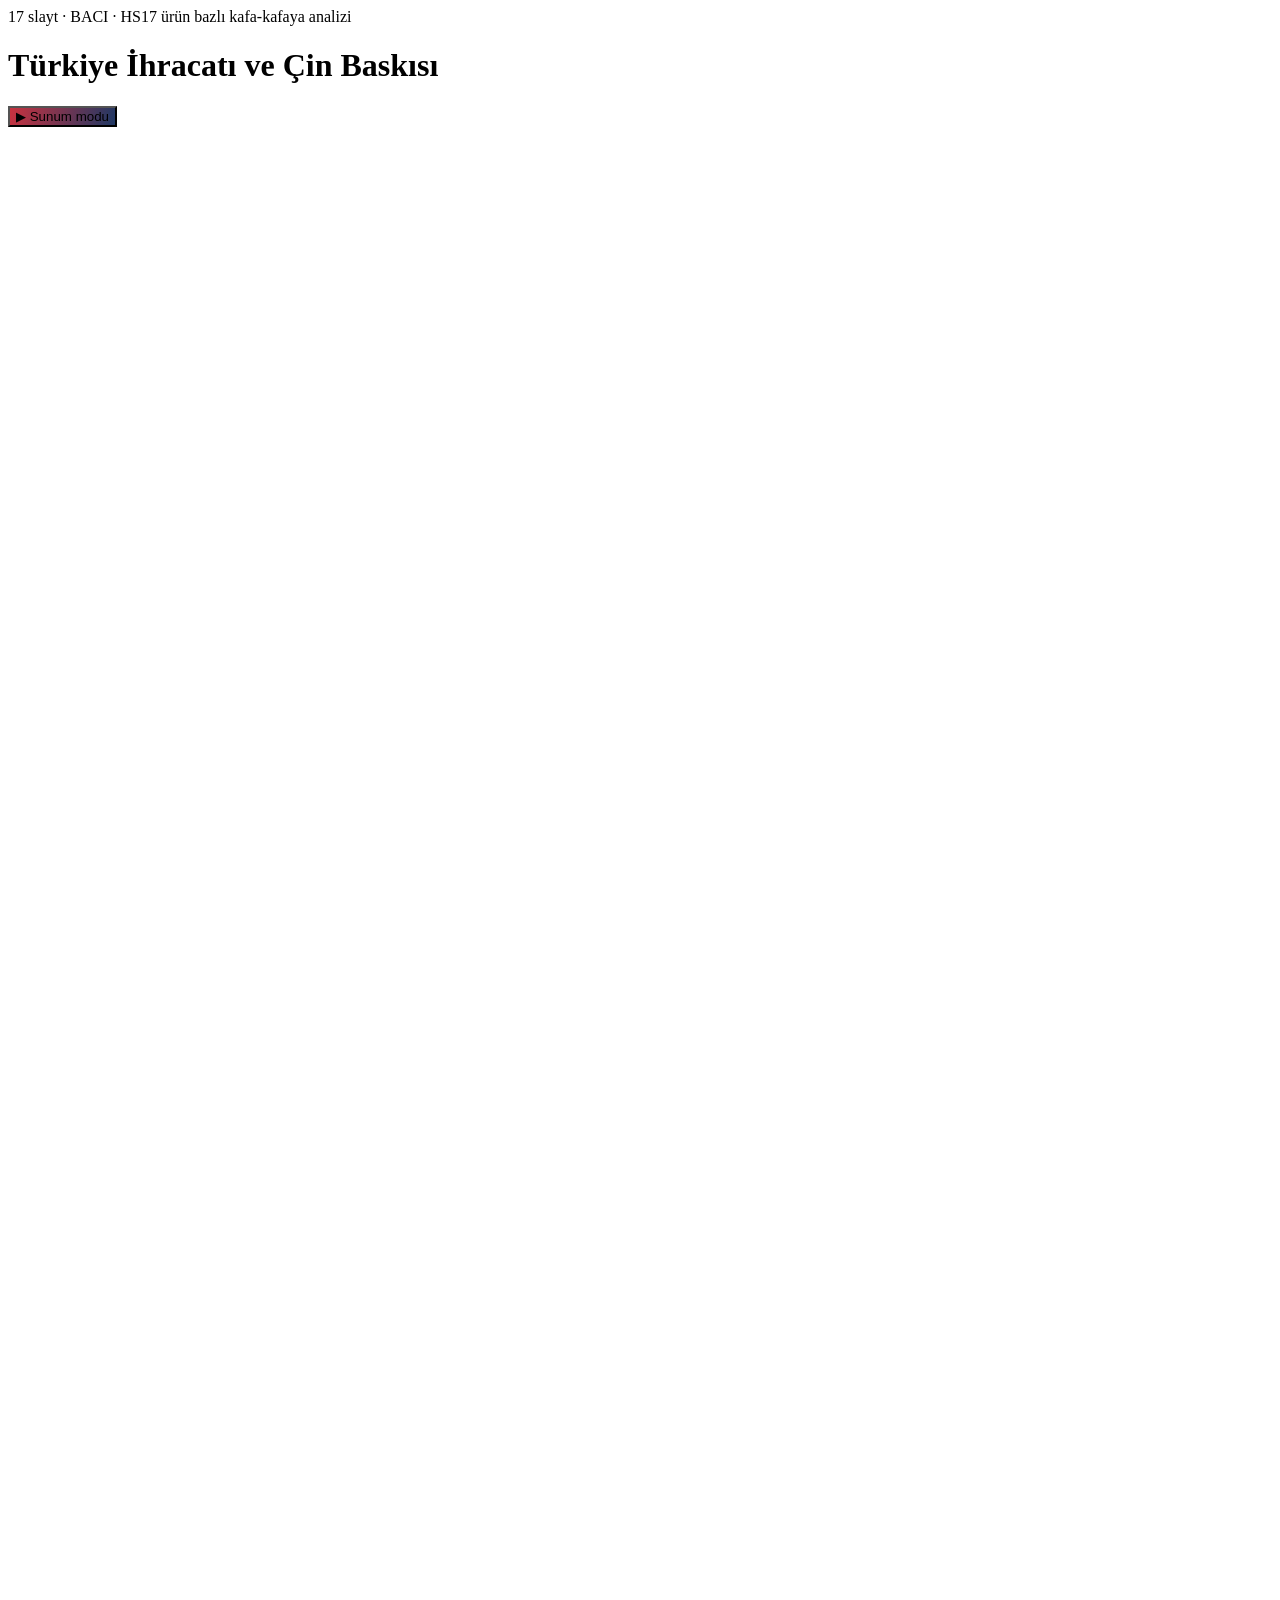
==== index.html @ 1b9f09a2 "Statik deck: Turkiye Ihracati ve Cin Baskisi (BACI analizi) — TEPAV" ====
<!DOCTYPE html><!--h461L3AYtMgCZAbFTbi8l--><html lang="tr" class="__variable_ecfd6d"><head><meta charSet="utf-8"/><meta name="viewport" content="width=device-width, initial-scale=1"/><link rel="stylesheet" href="/turkiye-ihracat-cin-deck/_next/static/css/af18c5ed44c2ca87.css" data-precedence="next"/><link rel="preload" as="script" fetchPriority="low" href="/turkiye-ihracat-cin-deck/_next/static/chunks/webpack-e873f8b7aa8ffba4.js"/><script src="/turkiye-ihracat-cin-deck/_next/static/chunks/4bd1b696-c023c6e3521b1417.js" async=""></script><script src="/turkiye-ihracat-cin-deck/_next/static/chunks/255-24a7782610a1d71a.js" async=""></script><script src="/turkiye-ihracat-cin-deck/_next/static/chunks/main-app-4fcf83e16b0bb229.js" async=""></script><script src="/turkiye-ihracat-cin-deck/_next/static/chunks/465-18f515d43cd87587.js" async=""></script><script src="/turkiye-ihracat-cin-deck/_next/static/chunks/app/page-01b31e064ab0b344.js" async=""></script><title>Türkiye İhracatı ve Çin Baskısı — BACI Analizi</title><meta name="description" content="Türkiye ihracatının Çin baskısı karşısındaki konumu — BACI (CEPII) hesaplamaları, TEPAV"/><script src="/turkiye-ihracat-cin-deck/_next/static/chunks/polyfills-42372ed130431b0a.js" noModule=""></script></head><body class="font-sans"><div hidden=""><!--$--><!--/$--></div><main class="min-h-screen bg-paper"><div class="mx-auto max-w-deck px-6 pb-2 pt-10"><div class="flex items-end justify-between gap-4"><div><div class="text-xs font-semibold uppercase tracking-widest text-navy">17<!-- --> slayt<!-- --> · BACI · HS17 ürün bazlı kafa-kafaya analizi</div><h1 class="mt-2 text-3xl font-bold text-navy">Türkiye İhracatı ve Çin Baskısı</h1></div><button class="shrink-0 rounded-full px-5 py-2 text-sm font-semibold text-white shadow-sm hover:opacity-90" style="background:linear-gradient(105deg,#C8323F,#1F3864)">▶ Sunum modu</button></div></div><div class="mx-auto flex max-w-deck flex-col gap-10 px-4 py-8"><div style="min-height:700px"></div><div style="min-height:700px"></div><div style="min-height:700px"></div><div style="min-height:700px"></div><div style="min-height:700px"></div><div style="min-height:700px"></div><div style="min-height:700px"></div><div style="min-height:700px"></div><div style="min-height:700px"></div><div style="min-height:700px"></div><div style="min-height:700px"></div><div style="min-height:700px"></div><div style="min-height:700px"></div><div style="min-height:700px"></div><div style="min-height:700px"></div><div style="min-height:700px"></div><div style="min-height:700px"></div></div></main><!--$--><!--/$--><script src="/turkiye-ihracat-cin-deck/_next/static/chunks/webpack-e873f8b7aa8ffba4.js" id="_R_" async=""></script><script>(self.__next_f=self.__next_f||[]).push([0])</script><script>self.__next_f.push([1,"1:\"$Sreact.fragment\"\n2:I[9766,[],\"\"]\n3:I[8924,[],\"\"]\n4:I[8225,[\"465\",\"static/chunks/465-18f515d43cd87587.js\",\"974\",\"static/chunks/app/page-01b31e064ab0b344.js\"],\"default\"]\n5:I[9173,[\"465\",\"static/chunks/465-18f515d43cd87587.js\",\"974\",\"static/chunks/app/page-01b31e064ab0b344.js\"],\"default\"]\n6:I[4866,[\"465\",\"static/chunks/465-18f515d43cd87587.js\",\"974\",\"static/chunks/app/page-01b31e064ab0b344.js\"],\"WorldMap\"]\n1b:I[7150,[],\"\"]\n:HL[\"/turkiye-ihracat-cin-deck/_next/static/css/af18c5ed44c2ca87.css\",\"style\"]\n"])</script><script>self.__next_f.push([1,"0:{\"P\":null,\"b\":\"h461L3AYtMgCZAbFTbi8l\",\"p\":\"/turkiye-ihracat-cin-deck\",\"c\":[\"\",\"\"],\"i\":false,\"f\":[[[\"\",{\"children\":[\"__PAGE__\",{}]},\"$undefined\",\"$undefined\",true],[\"\",[\"$\",\"$1\",\"c\",{\"children\":[[[\"$\",\"link\",\"0\",{\"rel\":\"stylesheet\",\"href\":\"/turkiye-ihracat-cin-deck/_next/static/css/af18c5ed44c2ca87.css\",\"precedence\":\"next\",\"crossOrigin\":\"$undefined\",\"nonce\":\"$undefined\"}]],[\"$\",\"html\",null,{\"lang\":\"tr\",\"className\":\"__variable_ecfd6d\",\"children\":[\"$\",\"body\",null,{\"className\":\"font-sans\",\"children\":[\"$\",\"$L2\",null,{\"parallelRouterKey\":\"children\",\"error\":\"$undefined\",\"errorStyles\":\"$undefined\",\"errorScripts\":\"$undefined\",\"template\":[\"$\",\"$L3\",null,{}],\"templateStyles\":\"$undefined\",\"templateScripts\":\"$undefined\",\"notFound\":[[[\"$\",\"title\",null,{\"children\":\"404: This page could not be found.\"}],[\"$\",\"div\",null,{\"style\":{\"fontFamily\":\"system-ui,\\\"Segoe UI\\\",Roboto,Helvetica,Arial,sans-serif,\\\"Apple Color Emoji\\\",\\\"Segoe UI Emoji\\\"\",\"height\":\"100vh\",\"textAlign\":\"center\",\"display\":\"flex\",\"flexDirection\":\"column\",\"alignItems\":\"center\",\"justifyContent\":\"center\"},\"children\":[\"$\",\"div\",null,{\"children\":[[\"$\",\"style\",null,{\"dangerouslySetInnerHTML\":{\"__html\":\"body{color:#000;background:#fff;margin:0}.next-error-h1{border-right:1px solid rgba(0,0,0,.3)}@media (prefers-color-scheme:dark){body{color:#fff;background:#000}.next-error-h1{border-right:1px solid rgba(255,255,255,.3)}}\"}}],[\"$\",\"h1\",null,{\"className\":\"next-error-h1\",\"style\":{\"display\":\"inline-block\",\"margin\":\"0 20px 0 0\",\"padding\":\"0 23px 0 0\",\"fontSize\":24,\"fontWeight\":500,\"verticalAlign\":\"top\",\"lineHeight\":\"49px\"},\"children\":404}],[\"$\",\"div\",null,{\"style\":{\"display\":\"inline-block\"},\"children\":[\"$\",\"h2\",null,{\"style\":{\"fontSize\":14,\"fontWeight\":400,\"lineHeight\":\"49px\",\"margin\":0},\"children\":\"This page could not be found.\"}]}]]}]}]],[]],\"forbidden\":\"$undefined\",\"unauthorized\":\"$undefined\"}]}]}]]}],{\"children\":[\"__PAGE__\",[\"$\",\"$1\",\"c\",{\"children\":[[\"$\",\"$L4\",null,{\"title\":\"Türkiye İhracatı ve Çin Baskısı\",\"subtitle\":\"BACI · HS17 ürün bazlı kafa-kafaya analizi\",\"children\":[[\"$\",\"$L5\",null,{\"title\":\"Türkiye'nin rekabetçi olduğu pazarlar\",\"subtitle\":\"Türkiye'nin pazar payı dünya ortalamasını aşan pazarlar — RCA \u003e 1 (kırmızı) · 5-yıl ortalaması\",\"source\":\"BACI (CEPII) HS92 · RCA = Türkiye'nin o pazardaki payı ÷ Türkiye'nin dünya genel payı\",\"formatName\":\"Dünya haritası serisi · rekabetçilik (RCA)\",\"children\":[\"$\",\"div\",null,{\"className\":\"grid h-full grid-cols-2 grid-rows-2 gap-x-6 gap-y-1\",\"children\":[[\"$\",\"div\",\"1995-99\",{\"className\":\"flex min-h-0 flex-col\",\"children\":[[\"$\",\"div\",null,{\"className\":\"flex shrink-0 items-baseline gap-2\",\"children\":[[\"$\",\"span\",null,{\"className\":\"text-[20px] font-bold text-navy\",\"children\":\"1995-99\"}],[\"$\",\"span\",null,{\"className\":\"text-[13px] text-muted\",\"children\":[[\"$\",\"span\",null,{\"className\":\"font-semibold text-accent\",\"children\":56}],\" pazarda rekabetçi\"]}]]}],[\"$\",\"div\",null,{\"className\":\"min-h-0 flex-1\",\"children\":[\"$\",\"$L6\",null,{\"colorMap\":{\"FRA\":\"#C8323F\",\"IRQ\":\"#C8323F\",\"JAM\":\"#C8323F\",\"MLT\":\"#C8323F\",\"MAR\":\"#C8323F\",\"NLD\":\"#C8323F\",\"RUS\":\"#C8323F\",\"SAU\":\"#C8323F\",\"TGO\":\"#C8323F\",\"EGY\":\"#C8323F\",\"YEM\":\"#C8323F\",\"SCG\":\"#C8323F\",\"BIH\":\"#C8323F\",\"TUN\":\"#C8323F\",\"AZE\":\"#C8323F\",\"GEO\":\"#C8323F\",\"GHA\":\"#C8323F\",\"MDA\":\"#C8323F\",\"ARE\":\"#C8323F\",\"IRN\":\"#C8323F\",\"LBN\":\"#C8323F\",\"OMN\":\"#C8323F\",\"SYR\":\"#C8323F\",\"DEU\":\"#C8323F\",\"GRC\":\"#C8323F\",\"ITA\":\"#C8323F\",\"KGZ\":\"#C8323F\",\"GBR\":\"#C8323F\",\"JOR\":\"#C8323F\",\"ALB\":\"#C8323F\",\"BHR\":\"#C8323F\",\"BGR\":\"#C8323F\",\"SEN\":\"#C8323F\",\"SYC\":\"#C8323F\",\"TJK\":\"#C8323F\",\"TKM\":\"#C8323F\",\"UZB\":\"#C8323F\",\"ETH\":\"#C8323F\",\"HUN\":\"#C8323F\",\"ISR\":\"#C8323F\",\"KWT\":\"#C8323F\",\"LBY\":\"#C8323F\",\"IOT\":\"#C8323F\",\"AFG\":\"#C8323F\",\"DZA\":\"#C8323F\",\"AUT\":\"#C8323F\",\"CMR\":\"#C8323F\",\"CYP\":\"#C8323F\",\"PAK\":\"#C8323F\",\"POL\":\"#C8323F\",\"ROU\":\"#C8323F\",\"SDN\":\"#C8323F\",\"UKR\":\"#C8323F\",\"MKD\":\"#C8323F\",\"ARM\":\"#C8323F\",\"KAZ\":\"#C8323F\"},\"actors\":[{\"iso\":\"TUR\",\"fill\":\"#C8323F\",\"stroke\":\"#FFFFFF\",\"strokeWidth\":1.4}],\"w\":560,\"h\":236}]}]]}],[\"$\",\"div\",\"2005-09\",{\"className\":\"flex min-h-0 flex-col\",\"children\":[[\"$\",\"div\",null,{\"className\":\"flex shrink-0 items-baseline gap-2\",\"children\":[[\"$\",\"span\",null,{\"className\":\"text-[20px] font-bold text-navy\",\"children\":\"2005-09\"}],[\"$\",\"span\",null,{\"className\":\"text-[13px] text-muted\",\"children\":[[\"$\",\"span\",null,{\"className\":\"font-semibold text-accent\",\"children\":76}],\" pazarda rekabetçi\"]}]]}],[\"$\",\"div\",null,{\"className\":\"min-h-0 flex-1\",\"children\":[\"$\",\"$L6\",null,{\"colorMap\":{\"ETH\":\"#C8323F\",\"ITA\":\"#C8323F\",\"LBY\":\"#C8323F\",\"SEN\":\"#C8323F\",\"GBR\":\"#C8323F\",\"UZB\":\"#C8323F\",\"BHR\":\"#C8323F\",\"KGZ\":\"#C8323F\",\"ALB\":\"#C8323F\",\"TKM\":\"#C8323F\",\"BGR\":\"#C8323F\",\"GRC\":\"#C8323F\",\"KWT\":\"#C8323F\",\"ISR\":\"#C8323F\",\"TJK\":\"#C8323F\",\"ATF\":\"#C8323F\",\"MHL\":\"#C8323F\",\"EST\":\"#C8323F\",\"DEU\":\"#C8323F\",\"JOR\":\"#C8323F\",\"BDI\":\"#C8323F\",\"SAU\":\"#C8323F\",\"GIN\":\"#C8323F\",\"COM\":\"#C8323F\",\"YEM\":\"#C8323F\",\"DNK\":\"#C8323F\",\"TZA\":\"#C8323F\",\"MLT\":\"#C8323F\",\"RUS\":\"#C8323F\",\"SCG\":\"#C8323F\",\"IRQ\":\"#C8323F\",\"BIH\":\"#C8323F\",\"HRV\":\"#C8323F\",\"FRA\":\"#C8323F\",\"MAR\":\"#C8323F\",\"EGY\":\"#C8323F\",\"GMB\":\"#C8323F\",\"GHA\":\"#C8323F\",\"LBN\":\"#C8323F\",\"MDA\":\"#C8323F\",\"ARE\":\"#C8323F\",\"TUN\":\"#C8323F\",\"GEO\":\"#C8323F\",\"VGB\":\"#C8323F\",\"OMN\":\"#C8323F\",\"VCT\":\"#C8323F\",\"QAT\":\"#C8323F\",\"SYR\":\"#C8323F\",\"COK\":\"#C8323F\",\"ZAF\":\"#C8323F\",\"PSE\":\"#C8323F\",\"CPV\":\"#C8323F\",\"AZE\":\"#C8323F\",\"IRN\":\"#C8323F\",\"IRL\":\"#C8323F\",\"POL\":\"#C8323F\",\"SRB\":\"#C8323F\",\"SDN\":\"#C8323F\",\"MNE\":\"#C8323F\",\"AFG\":\"#C8323F\",\"ROU\":\"#C8323F\",\"LBR\":\"#C8323F\",\"ARM\":\"#C8323F\",\"UKR\":\"#C8323F\",\"DZA\":\"#C8323F\",\"KAZ\":\"#C8323F\",\"DJI\":\"#C8323F\",\"SLE\":\"#C8323F\",\"ERI\":\"#C8323F\",\"GIB\":\"#C8323F\",\"SVN\":\"#C8323F\",\"ESP\":\"#C8323F\",\"CHE\":\"#C8323F\",\"MKD\":\"#C8323F\",\"CYP\":\"#C8323F\",\"CYM\":\"#C8323F\"},\"actors\":\"$0:f:0:1:2:children:1:props:children:0:props:children:0:props:children:props:children:0:props:children:1:props:children:props:actors\",\"w\":560,\"h\":236}]}]]}],\"$L7\",\"$L8\"]}]}],\"$L9\",\"$La\",\"$Lb\",\"$Lc\",\"$Ld\",\"$Le\",[[\"$Lf\",\"$L10\"],[\"$L11\",\"$L12\"],[\"$L13\",\"$L14\"],[\"$L15\",\"$L16\"],[\"$L17\",\"$L18\"]]]}],null,\"$L19\"]}],{},null,false]},null,false],\"$L1a\",false]],\"m\":\"$undefined\",\"G\":[\"$1b\",[]],\"s\":false,\"S\":true}\n"])</script><script>self.__next_f.push([1,"20:I[1536,[\"465\",\"static/chunks/465-18f515d43cd87587.js\",\"974\",\"static/chunks/app/page-01b31e064ab0b344.js\"],\"GroupBar\"]\n21:I[1130,[\"465\",\"static/chunks/465-18f515d43cd87587.js\",\"974\",\"static/chunks/app/page-01b31e064ab0b344.js\"],\"GroupHBar\"]\n22:I[6818,[\"465\",\"static/chunks/465-18f515d43cd87587.js\",\"974\",\"static/chunks/app/page-01b31e064ab0b344.js\"],\"Treemap\"]\n2d:I[4431,[],\"OutletBoundary\"]\n2f:I[5278,[],\"AsyncMetadataOutlet\"]\n31:I[4431,[],\"ViewportBoundary\"]\n33:I[4431,[],\"MetadataBoundary\"]\n34:\"$Sreact.suspense\"\n"])</script><script>self.__next_f.push([1,"7:[\"$\",\"div\",\"2015-19\",{\"className\":\"flex min-h-0 flex-col\",\"children\":[[\"$\",\"div\",null,{\"className\":\"flex shrink-0 items-baseline gap-2\",\"children\":[[\"$\",\"span\",null,{\"className\":\"text-[20px] font-bold text-navy\",\"children\":\"2015-19\"}],[\"$\",\"span\",null,{\"className\":\"text-[13px] text-muted\",\"children\":[[\"$\",\"span\",null,{\"className\":\"font-semibold text-accent\",\"children\":96}],\" pazarda rekabetçi\"]}]]}],[\"$\",\"div\",null,{\"className\":\"min-h-0 flex-1\",\"children\":[\"$\",\"$L6\",null,{\"colorMap\":{\"GHA\":\"#C8323F\",\"HTI\":\"#C8323F\",\"MSR\":\"#C8323F\",\"VCT\":\"#C8323F\",\"QAT\":\"#C8323F\",\"LBN\":\"#C8323F\",\"MDA\":\"#C8323F\",\"ARE\":\"#C8323F\",\"TUN\":\"#C8323F\",\"OMN\":\"#C8323F\",\"SYR\":\"#C8323F\",\"AZE\":\"#C8323F\",\"BEN\":\"#C8323F\",\"IRN\":\"#C8323F\",\"MUS\":\"#C8323F\",\"GEO\":\"#C8323F\",\"PSE\":\"#C8323F\",\"BFA\":\"#C8323F\",\"COK\":\"#C8323F\",\"MDV\":\"#C8323F\",\"VGB\":\"#C8323F\",\"GMB\":\"#C8323F\",\"MDG\":\"#C8323F\",\"DNK\":\"#C8323F\",\"TZA\":\"#C8323F\",\"BIH\":\"#C8323F\",\"COM\":\"#C8323F\",\"YEM\":\"#C8323F\",\"GAB\":\"#C8323F\",\"RWA\":\"#C8323F\",\"IRQ\":\"#C8323F\",\"GIN\":\"#C8323F\",\"MLI\":\"#C8323F\",\"SOM\":\"#C8323F\",\"HRV\":\"#C8323F\",\"FRA\":\"#C8323F\",\"MLT\":\"#C8323F\",\"JAM\":\"#C8323F\",\"EGY\":\"#C8323F\",\"MAR\":\"#C8323F\",\"RUS\":\"#C8323F\",\"SAU\":\"#C8323F\",\"SEN\":\"#C8323F\",\"GBR\":\"#C8323F\",\"UZB\":\"#C8323F\",\"GRC\":\"#C8323F\",\"ISR\":\"#C8323F\",\"KGZ\":\"#C8323F\",\"TKM\":\"#C8323F\",\"BGR\":\"#C8323F\",\"EST\":\"#C8323F\",\"DEU\":\"#C8323F\",\"JOR\":\"#C8323F\",\"KEN\":\"#C8323F\",\"KWT\":\"#C8323F\",\"BHR\":\"#C8323F\",\"BLR\":\"#C8323F\",\"ETH\":\"#C8323F\",\"ITA\":\"#C8323F\",\"LBY\":\"#C8323F\",\"MRT\":\"#C8323F\",\"TCD\":\"#C8323F\",\"NER\":\"#C8323F\",\"HUN\":\"#C8323F\",\"ALB\":\"#C8323F\",\"TJK\":\"#C8323F\",\"GNQ\":\"#C8323F\",\"ISL\":\"#C8323F\",\"CIV\":\"#C8323F\",\"POL\":\"#C8323F\",\"SRB\":\"#C8323F\",\"GRL\":\"#C8323F\",\"SLE\":\"#C8323F\",\"AGO\":\"#C8323F\",\"SDN\":\"#C8323F\",\"DZA\":\"#C8323F\",\"DJI\":\"#C8323F\",\"CYP\":\"#C8323F\",\"UKR\":\"#C8323F\",\"MNE\":\"#C8323F\",\"AUT\":\"#C8323F\",\"CMR\":\"#C8323F\",\"LBR\":\"#C8323F\",\"CHE\":\"#C8323F\",\"AFG\":\"#C8323F\",\"ARM\":\"#C8323F\",\"GIB\":\"#C8323F\",\"KAZ\":\"#C8323F\",\"GUY\":\"#C8323F\",\"ERI\":\"#C8323F\",\"ROU\":\"#C8323F\",\"COG\":\"#C8323F\",\"SVN\":\"#C8323F\",\"ESP\":\"#C8323F\",\"MKD\":\"#C8323F\",\"GNB\":\"#C8323F\"},\"actors\":\"$0:f:0:1:2:children:1:props:children:0:props:children:0:props:children:props:children:0:props:children:1:props:children:props:actors\",\"w\":560,\"h\":236}]}]]}]\n"])</script><script>self.__next_f.push([1,"8:[\"$\",\"div\",\"2020-24\",{\"className\":\"flex min-h-0 flex-col\",\"children\":[[\"$\",\"div\",null,{\"className\":\"flex shrink-0 items-baseline gap-2\",\"children\":[[\"$\",\"span\",null,{\"className\":\"text-[20px] font-bold text-navy\",\"children\":\"2020-24\"}],[\"$\",\"span\",null,{\"className\":\"text-[13px] text-muted\",\"children\":[[\"$\",\"span\",null,{\"className\":\"font-semibold text-accent\",\"children\":109}],\" pazarda rekabetçi\"]}]]}],[\"$\",\"div\",null,{\"className\":\"min-h-0 flex-1\",\"children\":[\"$\",\"$L6\",null,{\"colorMap\":{\"KGZ\":\"#C8323F\",\"NER\":\"#C8323F\",\"ISR\":\"#C8323F\",\"CIV\":\"#C8323F\",\"GNQ\":\"#C8323F\",\"GRC\":\"#C8323F\",\"TKM\":\"#C8323F\",\"BGR\":\"#C8323F\",\"TCD\":\"#C8323F\",\"EST\":\"#C8323F\",\"DEU\":\"#C8323F\",\"KEN\":\"#C8323F\",\"KWT\":\"#C8323F\",\"ETH\":\"#C8323F\",\"ITA\":\"#C8323F\",\"LBY\":\"#C8323F\",\"MRT\":\"#C8323F\",\"NGA\":\"#C8323F\",\"SEN\":\"#C8323F\",\"GBR\":\"#C8323F\",\"UZB\":\"#C8323F\",\"ALB\":\"#C8323F\",\"MHL\":\"#C8323F\",\"BHR\":\"#C8323F\",\"BLR\":\"#C8323F\",\"TJK\":\"#C8323F\",\"URY\":\"#C8323F\",\"JOR\":\"#C8323F\",\"GEO\":\"#C8323F\",\"TLS\":\"#C8323F\",\"QAT\":\"#C8323F\",\"VCT\":\"#C8323F\",\"BEN\":\"#C8323F\",\"PSE\":\"#C8323F\",\"IRN\":\"#C8323F\",\"MUS\":\"#C8323F\",\"PRT\":\"#C8323F\",\"MDA\":\"#C8323F\",\"ARE\":\"#C8323F\",\"TUN\":\"#C8323F\",\"BFA\":\"#C8323F\",\"GHA\":\"#C8323F\",\"HTI\":\"#C8323F\",\"LBN\":\"#C8323F\",\"MDV\":\"#C8323F\",\"AZE\":\"#C8323F\",\"MNG\":\"#C8323F\",\"OMN\":\"#C8323F\",\"VGB\":\"#C8323F\",\"TTO\":\"#C8323F\",\"SSD\":\"#C8323F\",\"SYR\":\"#C8323F\",\"COK\":\"#C8323F\",\"RUS\":\"#C8323F\",\"SAU\":\"#C8323F\",\"EGY\":\"#C8323F\",\"YEM\":\"#C8323F\",\"SOM\":\"#C8323F\",\"TGO\":\"#C8323F\",\"TZA\":\"#C8323F\",\"VEN\":\"#C8323F\",\"FRA\":\"#C8323F\",\"JAM\":\"#C8323F\",\"MLT\":\"#C8323F\",\"MAR\":\"#C8323F\",\"GMB\":\"#C8323F\",\"CUB\":\"#C8323F\",\"GAB\":\"#C8323F\",\"MLI\":\"#C8323F\",\"RWA\":\"#C8323F\",\"HRV\":\"#C8323F\",\"GIN\":\"#C8323F\",\"LVA\":\"#C8323F\",\"IRQ\":\"#C8323F\",\"MDG\":\"#C8323F\",\"BIH\":\"#C8323F\",\"BDI\":\"#C8323F\",\"COM\":\"#C8323F\",\"KAZ\":\"#C8323F\",\"LBR\":\"#C8323F\",\"PLW\":\"#C8323F\",\"SDN\":\"#C8323F\",\"UKR\":\"#C8323F\",\"COG\":\"#C8323F\",\"MNE\":\"#C8323F\",\"AFG\":\"#C8323F\",\"AGO\":\"#C8323F\",\"AUT\":\"#C8323F\",\"ARM\":\"#C8323F\",\"CMR\":\"#C8323F\",\"CYM\":\"#C8323F\",\"CYP\":\"#C8323F\",\"CZE\":\"#C8323F\",\"ERI\":\"#C8323F\",\"ROU\":\"#C8323F\",\"STP\":\"#C8323F\",\"SVN\":\"#C8323F\",\"ESP\":\"#C8323F\",\"SUR\":\"#C8323F\",\"MKD\":\"#C8323F\",\"POL\":\"#C8323F\",\"KNA\":\"#C8323F\",\"SRB\":\"#C8323F\",\"SLE\":\"#C8323F\",\"DZA\":\"#C8323F\",\"DJI\":\"#C8323F\",\"GUY\":\"#C8323F\",\"GNB\":\"#C8323F\",\"SHN\":\"#C8323F\"},\"actors\":\"$0:f:0:1:2:children:1:props:children:0:props:children:0:props:children:props:children:0:props:children:1:props:children:props:actors\",\"w\":560,\"h\":236}]}]]}]\n"])</script><script>self.__next_f.push([1,"9:[\"$\",\"$L5\",null,{\"title\":\"Çin'in rekabetçi olduğu pazarlar\",\"subtitle\":\"Çin'in pazar payı dünya ortalamasını aşan pazarlar — RCA \u003e 1 (mavi) · 5-yıl ortalaması\",\"source\":\"BACI (CEPII) HS92 · RCA = Çin'in o pazardaki payı ÷ Çin'in dünya genel payı\",\"formatName\":\"Dünya haritası serisi · rekabetçilik (RCA) · Çin\",\"children\":[\"$\",\"div\",null,{\"className\":\"grid h-full grid-cols-2 grid-rows-2 gap-x-6 gap-y-1\",\"children\":[[\"$\",\"div\",\"1995-99\",{\"className\":\"flex min-h-0 flex-col\",\"children\":[[\"$\",\"div\",null,{\"className\":\"flex shrink-0 items-baseline gap-2\",\"children\":[[\"$\",\"span\",null,{\"className\":\"text-[20px] font-bold text-navy\",\"children\":\"1995-99\"}],[\"$\",\"span\",null,{\"className\":\"text-[13px] text-muted\",\"children\":[[\"$\",\"span\",null,{\"className\":\"font-semibold\",\"style\":{\"color\":\"#1F3864\"},\"children\":28}],\" \",\"pazarda rekabetçi\"]}]]}],[\"$\",\"div\",null,{\"className\":\"min-h-0 flex-1\",\"children\":[\"$\",\"$L6\",null,{\"colorMap\":{\"CUB\":\"#1F3864\",\"DMA\":\"#1F3864\",\"GMB\":\"#1F3864\",\"KIR\":\"#1F3864\",\"HKG\":\"#1F3864\",\"IRQ\":\"#1F3864\",\"KOR\":\"#1F3864\",\"VNM\":\"#1F3864\",\"TGO\":\"#1F3864\",\"YEM\":\"#1F3864\",\"BGD\":\"#1F3864\",\"MMR\":\"#1F3864\",\"LAO\":\"#1F3864\",\"MNG\":\"#1F3864\",\"BEN\":\"#1F3864\",\"PRK\":\"#1F3864\",\"JPN\":\"#1F3864\",\"KGZ\":\"#1F3864\",\"USA\":\"#1F3864\",\"AFG\":\"#1F3864\",\"AUS\":\"#1F3864\",\"NPL\":\"#1F3864\",\"PAK\":\"#1F3864\",\"SDN\":\"#1F3864\",\"KHM\":\"#1F3864\",\"DJI\":\"#1F3864\",\"KAZ\":\"#1F3864\",\"MAC\":\"#1F3864\"},\"actors\":[{\"iso\":\"CHN\",\"fill\":\"#1F3864\",\"stroke\":\"#FFFFFF\",\"strokeWidth\":2,\"glow\":true}],\"w\":560,\"h\":236}]}]]}],[\"$\",\"div\",\"2005-09\",{\"className\":\"flex min-h-0 flex-col\",\"children\":[[\"$\",\"div\",null,{\"className\":\"flex shrink-0 items-baseline gap-2\",\"children\":[[\"$\",\"span\",null,{\"className\":\"text-[20px] font-bold text-navy\",\"children\":\"2005-09\"}],[\"$\",\"span\",null,{\"className\":\"text-[13px] text-muted\",\"children\":[[\"$\",\"span\",null,{\"className\":\"font-semibold\",\"style\":{\"color\":\"#1F3864\"},\"children\":51}],\" \",\"pazarda rekabetçi\"]}]]}],[\"$\",\"div\",null,{\"className\":\"min-h-0 flex-1\",\"children\":[\"$\",\"$L6\",null,{\"colorMap\":{\"ETH\":\"#1F3864\",\"JPN\":\"#1F3864\",\"NGA\":\"#1F3864\",\"THA\":\"#1F3864\",\"UZB\":\"#1F3864\",\"KGZ\":\"#1F3864\",\"NER\":\"#1F3864\",\"TKM\":\"#1F3864\",\"USA\":\"#1F3864\",\"TJK\":\"#1F3864\",\"TCD\":\"#1F3864\",\"CUB\":\"#1F3864\",\"KOR\":\"#1F3864\",\"TGO\":\"#1F3864\",\"DMA\":\"#1F3864\",\"MDG\":\"#1F3864\",\"ATG\":\"#1F3864\",\"NZL\":\"#1F3864\",\"PRY\":\"#1F3864\",\"RUS\":\"#1F3864\",\"PER\":\"#1F3864\",\"HKG\":\"#1F3864\",\"VNM\":\"#1F3864\",\"BGD\":\"#1F3864\",\"S19\":\"#1F3864\",\"GMB\":\"#1F3864\",\"TUV\":\"#1F3864\",\"GHA\":\"#1F3864\",\"IDN\":\"#1F3864\",\"MYS\":\"#1F3864\",\"SGP\":\"#1F3864\",\"ARE\":\"#1F3864\",\"MNG\":\"#1F3864\",\"BEN\":\"#1F3864\",\"PRK\":\"#1F3864\",\"ZAF\":\"#1F3864\",\"MMR\":\"#1F3864\",\"ARG\":\"#1F3864\",\"IRN\":\"#1F3864\",\"LAO\":\"#1F3864\",\"SDN\":\"#1F3864\",\"NPL\":\"#1F3864\",\"PAK\":\"#1F3864\",\"LBR\":\"#1F3864\",\"AUS\":\"#1F3864\",\"MAC\":\"#1F3864\",\"KAZ\":\"#1F3864\",\"KHM\":\"#1F3864\",\"DJI\":\"#1F3864\",\"BRA\":\"#1F3864\",\"CHL\":\"#1F3864\"},\"actors\":\"$9:props:children:props:children:0:props:children:1:props:children:props:actors\",\"w\":560,\"h\":236}]}]]}],[\"$\",\"div\",\"2015-19\",{\"className\":\"flex min-h-0 flex-col\",\"children\":[[\"$\",\"div\",null,{\"className\":\"flex shrink-0 items-baseline gap-2\",\"children\":[[\"$\",\"span\",null,{\"className\":\"text-[20px] font-bold text-navy\",\"children\":\"2015-19\"}],[\"$\",\"span\",null,{\"className\":\"text-[13px] text-muted\",\"children\":[[\"$\",\"span\",null,{\"className\":\"font-semibold\",\"style\":{\"color\":\"#1F3864\"},\"children\":81}],\" \",\"pazarda rekabetçi\"]}]]}],[\"$\",\"div\",null,{\"className\":\"min-h-0 flex-1\",\"children\":[\"$\",\"$L6\",null,{\"colorMap\":{\"GHA\":\"#1F3864\",\"IDN\":\"#1F3864\",\"LAO\":\"#1F3864\",\"MMR\":\"#1F3864\",\"ARE\":\"#1F3864\",\"UGA\":\"#1F3864\",\"BRN\":\"#1F3864\",\"MNG\":\"#1F3864\",\"ZAF\":\"#1F3864\",\"SYR\":\"#1F3864\",\"PRK\":\"#1F3864\",\"ARG\":\"#1F3864\",\"COD\":\"#1F3864\",\"BEN\":\"#1F3864\",\"IRN\":\"#1F3864\",\"MUS\":\"#1F3864\",\"PNG\":\"#1F3864\",\"TLS\":\"#1F3864\",\"MYS\":\"#1F3864\",\"HKG\":\"#1F3864\",\"VNM\":\"#1F3864\",\"GMB\":\"#1F3864\",\"MDG\":\"#1F3864\",\"MWI\":\"#1F3864\",\"PER\":\"#1F3864\",\"NZL\":\"#1F3864\",\"TZA\":\"#1F3864\",\"VEN\":\"#1F3864\",\"COL\":\"#1F3864\",\"TUV\":\"#1F3864\",\"YEM\":\"#1F3864\",\"RWA\":\"#1F3864\",\"IRQ\":\"#1F3864\",\"GIN\":\"#1F3864\",\"SOM\":\"#1F3864\",\"TGO\":\"#1F3864\",\"KOR\":\"#1F3864\",\"BGD\":\"#1F3864\",\"PRY\":\"#1F3864\",\"CUB\":\"#1F3864\",\"S19\":\"#1F3864\",\"RUS\":\"#1F3864\",\"SAU\":\"#1F3864\",\"IND\":\"#1F3864\",\"THA\":\"#1F3864\",\"UZB\":\"#1F3864\",\"KGZ\":\"#1F3864\",\"USA\":\"#1F3864\",\"URY\":\"#1F3864\",\"KEN\":\"#1F3864\",\"KWT\":\"#1F3864\",\"SLB\":\"#1F3864\",\"LKA\":\"#1F3864\",\"ETH\":\"#1F3864\",\"JPN\":\"#1F3864\",\"MRT\":\"#1F3864\",\"TCD\":\"#1F3864\",\"NER\":\"#1F3864\",\"NGA\":\"#1F3864\",\"PAN\":\"#1F3864\",\"MHL\":\"#1F3864\",\"TJK\":\"#1F3864\",\"SLE\":\"#1F3864\",\"SDN\":\"#1F3864\",\"DZA\":\"#1F3864\",\"AUS\":\"#1F3864\",\"BOL\":\"#1F3864\",\"KHM\":\"#1F3864\",\"DJI\":\"#1F3864\",\"MAC\":\"#1F3864\",\"CMR\":\"#1F3864\",\"LBR\":\"#1F3864\",\"VUT\":\"#1F3864\",\"PAK\":\"#1F3864\",\"KAZ\":\"#1F3864\",\"MEX\":\"#1F3864\",\"PHL\":\"#1F3864\",\"ECU\":\"#1F3864\",\"ERI\":\"#1F3864\",\"BRA\":\"#1F3864\",\"CHL\":\"#1F3864\"},\"actors\":\"$9:props:children:props:children:0:props:children:1:props:children:props:actors\",\"w\":560,\"h\":236}]}]]}],[\"$\",\"div\",\"2020-24\",{\"className\":\"flex min-h-0 flex-col\",\"children\":[[\"$\",\"div\",null,{\"className\":\"flex shrink-0 items-baseline gap-2\",\"children\":[[\"$\",\"span\",null,{\"className\":\"text-[20px] font-bold text-navy\",\"children\":\"2020-24\"}],\"$L1c\"]}],\"$L1d\"]}]]}]}]\n"])</script><script>self.__next_f.push([1,"a:[\"$\",\"$L5\",null,{\"title\":\"Türkiye ve Çin'in birlikte rekabetçi olduğu pazarlar\",\"subtitle\":\"RCA \u003e 1: Türkiye kırmızı, Çin mavi, ikisi de rekabetçi ise sarı (kafa-kafaya) · 5-yıl ortalaması\",\"source\":\"BACI (CEPII) HS92 · RCA = ülkenin o pazardaki payı ÷ ülkenin dünya genel payı\",\"formatName\":\"Dünya haritası serisi · rekabetçilik · örtüşme\",\"children\":[\"$\",\"div\",null,{\"className\":\"flex h-full flex-col\",\"children\":[[\"$\",\"div\",null,{\"className\":\"mb-1 flex shrink-0 items-center gap-5 text-[13px]\",\"children\":[[\"$\",\"span\",null,{\"className\":\"flex items-center gap-1.5\",\"children\":[[\"$\",\"span\",null,{\"className\":\"inline-block h-3 w-3 rounded-sm\",\"style\":{\"background\":\"#C8323F\"}}],[\"$\",\"span\",null,{\"className\":\"text-muted\",\"children\":\"Türkiye rekabetçi\"}]]}],[\"$\",\"span\",null,{\"className\":\"flex items-center gap-1.5\",\"children\":[[\"$\",\"span\",null,{\"className\":\"inline-block h-3 w-3 rounded-sm\",\"style\":{\"background\":\"#1F3864\"}}],[\"$\",\"span\",null,{\"className\":\"text-muted\",\"children\":\"Çin rekabetçi\"}]]}],[\"$\",\"span\",null,{\"className\":\"flex items-center gap-1.5\",\"children\":[[\"$\",\"span\",null,{\"className\":\"inline-block h-3 w-3 rounded-sm\",\"style\":{\"background\":\"#F2B705\"}}],[\"$\",\"span\",null,{\"className\":\"text-muted\",\"children\":\"İkisi de rekabetçi\"}]]}]]}],[\"$\",\"div\",null,{\"className\":\"grid min-h-0 flex-1 grid-cols-2 grid-rows-2 gap-x-6 gap-y-1\",\"children\":[[\"$\",\"div\",\"1995-99\",{\"className\":\"flex min-h-0 flex-col\",\"children\":[[\"$\",\"div\",null,{\"className\":\"flex shrink-0 items-baseline gap-2\",\"children\":[[\"$\",\"span\",null,{\"className\":\"text-[20px] font-bold text-navy\",\"children\":\"1995-99\"}],[\"$\",\"span\",null,{\"className\":\"text-[13px] text-muted\",\"children\":[[\"$\",\"span\",null,{\"className\":\"font-semibold\",\"style\":{\"color\":\"#B8860B\"},\"children\":8}],\" \",\"pazarda ikisi de\"]}]]}],[\"$\",\"div\",null,{\"className\":\"min-h-0 flex-1\",\"children\":[\"$\",\"$L6\",null,{\"colorMap\":{\"CUB\":\"#1F3864\",\"DMA\":\"#1F3864\",\"FRA\":\"#C8323F\",\"GMB\":\"#1F3864\",\"KIR\":\"#1F3864\",\"HKG\":\"#1F3864\",\"IRQ\":\"#F2B705\",\"JAM\":\"#C8323F\",\"KOR\":\"#1F3864\",\"MLT\":\"#C8323F\",\"MAR\":\"#C8323F\",\"NLD\":\"#C8323F\",\"RUS\":\"#C8323F\",\"SAU\":\"#C8323F\",\"VNM\":\"#1F3864\",\"TGO\":\"#F2B705\",\"EGY\":\"#C8323F\",\"YEM\":\"#F2B705\",\"SCG\":\"#C8323F\",\"BGD\":\"#1F3864\",\"BIH\":\"#C8323F\",\"TUN\":\"#C8323F\",\"AZE\":\"#C8323F\",\"MMR\":\"#1F3864\",\"GEO\":\"#C8323F\",\"GHA\":\"#C8323F\",\"LAO\":\"#1F3864\",\"MNG\":\"#1F3864\",\"MDA\":\"#C8323F\",\"ARE\":\"#C8323F\",\"BEN\":\"#1F3864\",\"PRK\":\"#1F3864\",\"IRN\":\"#C8323F\",\"LBN\":\"#C8323F\",\"OMN\":\"#C8323F\",\"SYR\":\"#C8323F\",\"DEU\":\"#C8323F\",\"GRC\":\"#C8323F\",\"ITA\":\"#C8323F\",\"JPN\":\"#1F3864\",\"KGZ\":\"#F2B705\",\"GBR\":\"#C8323F\",\"USA\":\"#1F3864\",\"JOR\":\"#C8323F\",\"ALB\":\"#C8323F\",\"BHR\":\"#C8323F\",\"BGR\":\"#C8323F\",\"SEN\":\"#C8323F\",\"SYC\":\"#C8323F\",\"TJK\":\"#C8323F\",\"TKM\":\"#C8323F\",\"UZB\":\"#C8323F\",\"ETH\":\"#C8323F\",\"HUN\":\"#C8323F\",\"ISR\":\"#C8323F\",\"KWT\":\"#C8323F\",\"LBY\":\"#C8323F\",\"IOT\":\"#C8323F\",\"AFG\":\"#F2B705\",\"DZA\":\"#C8323F\",\"AUS\":\"#1F3864\",\"AUT\":\"#C8323F\",\"CMR\":\"#C8323F\",\"CYP\":\"#C8323F\",\"NPL\":\"#1F3864\",\"PAK\":\"#F2B705\",\"POL\":\"#C8323F\",\"ROU\":\"#C8323F\",\"SDN\":\"#F2B705\",\"UKR\":\"#C8323F\",\"MKD\":\"#C8323F\",\"ARM\":\"#C8323F\",\"KHM\":\"#1F3864\",\"DJI\":\"#1F3864\",\"KAZ\":\"#F2B705\",\"MAC\":\"#1F3864\"},\"actors\":[{\"iso\":\"TUR\",\"fill\":\"#C8323F\",\"stroke\":\"#FFFFFF\",\"strokeWidth\":1.4},{\"iso\":\"CHN\",\"fill\":\"#1F3864\",\"stroke\":\"#FFFFFF\",\"strokeWidth\":2,\"glow\":true}],\"w\":560,\"h\":224}]}]]}],[\"$\",\"div\",\"2005-09\",{\"className\":\"flex min-h-0 flex-col\",\"children\":[[\"$\",\"div\",null,{\"className\":\"flex shrink-0 items-baseline gap-2\",\"children\":[[\"$\",\"span\",null,{\"className\":\"text-[20px] font-bold text-navy\",\"children\":\"2005-09\"}],[\"$\",\"span\",null,{\"className\":\"text-[13px] text-muted\",\"children\":[[\"$\",\"span\",null,{\"className\":\"font-semibold\",\"style\":{\"color\":\"#B8860B\"},\"children\":15}],\" \",\"pazarda ikisi de\"]}]]}],[\"$\",\"div\",null,{\"className\":\"min-h-0 flex-1\",\"children\":[\"$\",\"$L6\",null,{\"colorMap\":{\"ETH\":\"#F2B705\",\"ITA\":\"#C8323F\",\"JPN\":\"#1F3864\",\"LBY\":\"#C8323F\",\"NGA\":\"#1F3864\",\"SEN\":\"#C8323F\",\"THA\":\"#1F3864\",\"GBR\":\"#C8323F\",\"UZB\":\"#F2B705\",\"BHR\":\"#C8323F\",\"KGZ\":\"#F2B705\",\"ALB\":\"#C8323F\",\"NER\":\"#1F3864\",\"TKM\":\"#F2B705\",\"USA\":\"#1F3864\",\"BGR\":\"#C8323F\",\"GRC\":\"#C8323F\",\"KWT\":\"#C8323F\",\"ISR\":\"#C8323F\",\"TJK\":\"#F2B705\",\"ATF\":\"#C8323F\",\"TCD\":\"#1F3864\",\"MHL\":\"#C8323F\",\"EST\":\"#C8323F\",\"DEU\":\"#C8323F\",\"JOR\":\"#C8323F\",\"BDI\":\"#C8323F\",\"SAU\":\"#C8323F\",\"GIN\":\"#C8323F\",\"CUB\":\"#1F3864\",\"KOR\":\"#1F3864\",\"TGO\":\"#1F3864\",\"DMA\":\"#1F3864\",\"MDG\":\"#1F3864\",\"ATG\":\"#1F3864\",\"COM\":\"#C8323F\",\"YEM\":\"#C8323F\",\"DNK\":\"#C8323F\",\"NZL\":\"#1F3864\",\"TZA\":\"#C8323F\",\"PRY\":\"#1F3864\",\"MLT\":\"#C8323F\",\"RUS\":\"#F2B705\",\"PER\":\"#1F3864\",\"SCG\":\"#C8323F\",\"HKG\":\"#1F3864\",\"IRQ\":\"#C8323F\",\"VNM\":\"#1F3864\",\"BIH\":\"#C8323F\",\"HRV\":\"#C8323F\",\"BGD\":\"#1F3864\",\"FRA\":\"#C8323F\",\"S19\":\"#1F3864\",\"MAR\":\"#C8323F\",\"EGY\":\"#C8323F\",\"GMB\":\"#F2B705\",\"TUV\":\"#1F3864\",\"GHA\":\"#F2B705\",\"IDN\":\"#1F3864\",\"LBN\":\"#C8323F\",\"MYS\":\"#1F3864\",\"MDA\":\"#C8323F\",\"SGP\":\"#1F3864\",\"ARE\":\"#F2B705\",\"TUN\":\"#C8323F\",\"GEO\":\"#C8323F\",\"VGB\":\"#C8323F\",\"MNG\":\"#1F3864\",\"OMN\":\"#C8323F\",\"BEN\":\"#1F3864\",\"VCT\":\"#C8323F\",\"QAT\":\"#C8323F\",\"SYR\":\"#C8323F\",\"COK\":\"#C8323F\",\"PRK\":\"#1F3864\",\"ZAF\":\"#F2B705\",\"PSE\":\"#C8323F\",\"MMR\":\"#1F3864\",\"CPV\":\"#C8323F\",\"AZE\":\"#C8323F\",\"ARG\":\"#1F3864\",\"IRN\":\"#F2B705\",\"LAO\":\"#1F3864\",\"IRL\":\"#C8323F\",\"POL\":\"#C8323F\",\"SRB\":\"#C8323F\",\"SDN\":\"#F2B705\",\"MNE\":\"#C8323F\",\"NPL\":\"#1F3864\",\"AFG\":\"#C8323F\",\"PAK\":\"#1F3864\",\"ROU\":\"#C8323F\",\"LBR\":\"#F2B705\",\"AUS\":\"#1F3864\",\"MAC\":\"#1F3864\",\"ARM\":\"#C8323F\",\"UKR\":\"#C8323F\",\"DZA\":\"#C8323F\",\"KAZ\":\"#F2B705\",\"KHM\":\"#1F3864\",\"DJI\":\"#F2B705\",\"SLE\":\"#C8323F\",\"ERI\":\"#C8323F\",\"GIB\":\"#C8323F\",\"BRA\":\"#1F3864\",\"CHL\":\"#1F3864\",\"SVN\":\"#C8323F\",\"ESP\":\"#C8323F\",\"CHE\":\"#C8323F\",\"MKD\":\"#C8323F\",\"CYP\":\"#C8323F\",\"CYM\":\"#C8323F\"},\"actors\":\"$a:props:children:props:children:1:props:children:0:props:children:1:props:children:props:actors\",\"w\":560,\"h\":224}]}]]}],\"$L1e\",\"$L1f\"]}]]}]}]\n"])</script><script>self.__next_f.push([1,"b:[\"$\",\"$L5\",null,{\"title\":\"Çin, Türkiye'nin rekabetçi olduğu ürün-pazarlara giriyor\",\"subtitle\":\"Aynı ülke + aynı HS6 üründe (RCA\u003e1). Kırmızı: Türkiye'nin rekabetçi ürün-pazarlarının yüzde kaçında Çin de rekabetçi (sayı). Lacivert: ihracatımızın yüzde kaçı ikisinin de rekabetçi olduğu ürün-pazarlara gidiyor · 5-yıl pencereleri\",\"source\":\"BACI (CEPII) HS92 · HS6×pazar düzeyinde RCA\u003e1; ihracat-ağırlıklı = o ürün-pazarlara ihracatın toplam ihracata oranı\",\"formatName\":\"Çizgi · zaman serisi\",\"children\":[\"$\",\"div\",null,{\"className\":\"flex h-full flex-col\",\"children\":[[\"$\",\"div\",null,{\"className\":\"mb-1 flex shrink-0 items-center gap-5 text-[13px]\",\"children\":[[\"$\",\"span\",null,{\"className\":\"flex items-center gap-1.5\",\"children\":[[\"$\",\"span\",null,{\"className\":\"inline-block h-3 w-3 rounded-sm\",\"style\":{\"background\":\"#C8323F\"}}],[\"$\",\"span\",null,{\"className\":\"text-muted\",\"children\":\"% pazar (sayı)\"}]]}],[\"$\",\"span\",null,{\"className\":\"flex items-center gap-1.5\",\"children\":[[\"$\",\"span\",null,{\"className\":\"inline-block h-3 w-3 rounded-sm\",\"style\":{\"background\":\"#1F3864\"}}],[\"$\",\"span\",null,{\"className\":\"text-muted\",\"children\":\"% ihracatımız\"}]]}]]}],[\"$\",\"div\",null,{\"className\":\"relative min-h-0 flex-1\",\"children\":[\"$\",\"$L20\",null,{\"groups\":[\"1995-99\",\"2005-09\",\"2015-19\",\"2020-24\"],\"series\":[{\"label\":\"% ürün-pazar (sayı)\",\"color\":\"#C8323F\",\"values\":[19.9306,36.0908,42.98,45.0052]},{\"label\":\"% ihracatımız\",\"color\":\"#1F3864\",\"values\":[18.7228,25.9703,22.0369,23.108]}],\"suffix\":\"%\"}]}]]}]}]\n"])</script><script>self.__next_f.push([1,"c:[\"$\",\"$L5\",null,{\"title\":\"Hangi sektörlerde Çin'le kafa-kafayayız?\",\"subtitle\":\"Aynı ülke + aynı HS6 üründe hem Türkiye hem Çin rekabetçi (RCA\u003e1); o ürün-pazarların sektör payı · 2020-24\",\"source\":\"BACI (CEPII) HS17 · HS6×pazar (aynı ülke+aynı ürün) düzeyinde RCA\u003e1\",\"formatName\":\"Gruplu yatay bar · sektör (RCA kafa-kafaya)\",\"children\":[\"$\",\"div\",null,{\"className\":\"flex h-full flex-col\",\"children\":[[\"$\",\"div\",null,{\"className\":\"mb-2 flex shrink-0 items-center gap-5 text-[13px]\",\"children\":[[\"$\",\"span\",null,{\"className\":\"flex items-center gap-1.5\",\"children\":[[\"$\",\"span\",null,{\"className\":\"inline-block h-3 w-3 rounded-sm bg-tepav\"}],[\"$\",\"span\",null,{\"className\":\"text-muted\",\"children\":\"İhracat payı (değer)\"}]]}],[\"$\",\"span\",null,{\"className\":\"flex items-center gap-1.5\",\"children\":[[\"$\",\"span\",null,{\"className\":\"inline-block h-3 w-3 rounded-sm bg-tepav opacity-40\"}],[\"$\",\"span\",null,{\"className\":\"text-muted\",\"children\":\"Ürün-pazar sayısı payı (HS6×ülke)\"}]]}]]}],[\"$\",\"div\",null,{\"className\":\"relative min-h-0 flex-1\",\"children\":[\"$\",\"$L21\",null,{\"rows\":[{\"label\":\"Tekstil\",\"color\":\"#7DDAA1\",\"a\":40.437,\"b\":28.1773},{\"label\":\"Makine\",\"color\":\"#7BA2D9\",\"a\":37.3973,\"b\":21.1131},{\"label\":\"Elektronik\",\"color\":\"#7DDADA\",\"a\":36.9039,\"b\":18.3781},{\"label\":\"Diğer\",\"color\":\"#2A607C\",\"a\":26.7896,\"b\":17.8139},{\"label\":\"Metal\",\"color\":\"#D97B7B\",\"a\":24.3897,\"b\":22.6605},{\"label\":\"Kimya\",\"color\":\"#C57BD9\",\"a\":19.7859,\"b\":13.0598},{\"label\":\"Taş/cam/seramik\",\"color\":\"#DAB47D\",\"a\":13.5752,\"b\":21.4794},{\"label\":\"Tarım/gıda\",\"color\":\"#F5CF23\",\"a\":8.4167,\"b\":6.1797},{\"label\":\"Taşıtlar\",\"color\":\"#8D7BD8\",\"a\":7.081,\"b\":14.8128},{\"label\":\"Maden/yakıt\",\"color\":\"#BB968A\",\"a\":1.8999,\"b\":7.6689}],\"suffix\":\"%\",\"labelWidth\":150}]}]]}]}]\n"])</script><script>self.__next_f.push([1,"d:[\"$\",\"$L5\",null,{\"title\":\"Çin'le kafa-kafaya rekabet ettiğimiz ürünler\",\"subtitle\":\"O pazarda ikisi de rekabetçi (RCA\u003e1) ürünlerin ihracatı · renk = sektör · 2020-24\",\"source\":\"BACI (CEPII) HS17 · HS6×pazar düzeyinde RCA\u003e1 (ikisi de); kutucuk = HS4, renk = sektör\",\"formatName\":\"Treemap · tüm sektörler · rekabet\",\"children\":[\"$\",\"$L22\",null,{\"groups\":[{\"key\":\"Textiles\",\"label\":\"Tekstil\",\"color\":\"#7DDAA1\",\"items\":[{\"label\":\"Kadın giyim (dokuma)\",\"value\":8.5911,\"hs4\":\"6204\"},{\"label\":\"Kazak ve süveter\",\"value\":6.5413,\"hs4\":\"6110\"},{\"label\":\"Çorap\",\"value\":5.9341,\"hs4\":\"6115\"},{\"label\":\"Kadın giyim (örme)\",\"value\":5.6313,\"hs4\":\"6104\"},{\"label\":\"Mobilya (diğer)\",\"value\":5.0819,\"hs4\":\"9403\"},{\"label\":\"Tişört ve atlet\",\"value\":3.2856,\"hs4\":\"6109\"},{\"label\":\"Erkek giyim (dokuma)\",\"value\":2.8703,\"hs4\":\"6203\"},{\"label\":\"Sentetik dokuma\",\"value\":2.807,\"hs4\":\"5407\"},{\"label\":\"Oturma mobilyası\",\"value\":2.3339,\"hs4\":\"9401\"},{\"label\":\"Ev tekstili\",\"value\":2.1694,\"hs4\":\"6302\"},{\"label\":\"Örme kumaş\",\"value\":1.6767,\"hs4\":\"6006\"},{\"label\":\"Kadın bluz (dokuma)\",\"value\":1.5284,\"hs4\":\"6206\"},{\"label\":\"Hazır tekstil eşya\",\"value\":1.4413,\"hs4\":\"6307\"},{\"label\":\"Kaplı kumaş giyim\",\"value\":1.4145,\"hs4\":\"6210\"},{\"label\":\"Elastik örme kumaş\",\"value\":1.3806,\"hs4\":\"6004\"},{\"label\":\"Erkek giyim (örme)\",\"value\":1.3476,\"hs4\":\"6103\"},{\"label\":\"Örgü giysi\",\"value\":1.3288,\"hs4\":\"6114\"},{\"label\":\"Sentetik iplik\",\"value\":1.242,\"hs4\":\"5402\"},{\"label\":\"Plastik ayakkabı\",\"value\":1.1708,\"hs4\":\"6402\"},{\"label\":\"Eşofman ve mayo\",\"value\":1.0553,\"hs4\":\"6211\"},{\"label\":\"Deri ayakkabı\",\"value\":1.0255,\"hs4\":\"6403\"},{\"label\":\"Kadın iç çamaşırı\",\"value\":0.9798,\"hs4\":\"6108\"},{\"label\":\"Dokunmamış kumaş\",\"value\":0.9478,\"hs4\":\"5603\"},{\"label\":\"Aydınlatma\",\"value\":0.9231,\"hs4\":\"9405\"},{\"label\":\"Halı (tufted)\",\"value\":0.9228,\"hs4\":\"5703\"},{\"label\":\"Yatak ve şilte\",\"value\":0.8949,\"hs4\":\"9404\"},{\"label\":\"Kadın bluz (örme)\",\"value\":0.85,\"hs4\":\"6106\"},{\"label\":\"Perde/örtü\",\"value\":0.7698,\"hs4\":\"6303\"},{\"label\":\"Prefabrik yapı\",\"value\":0.7226,\"hs4\":\"9406\"},{\"label\":\"Ev tekstili (diğer)\",\"value\":0.6797,\"hs4\":\"6304\"},{\"label\":\"Bebek giyimi\",\"value\":0.6505,\"hs4\":\"6111\"},{\"label\":\"Pamuklu dokuma\",\"value\":0.6489,\"hs4\":\"5209\"},{\"label\":\"Erkek palto/anorak\",\"value\":0.6285,\"hs4\":\"6201\"},{\"label\":\"Erkek iç çamaşırı\",\"value\":0.5969,\"hs4\":\"6107\"},{\"label\":\"Kadın palto/anorak\",\"value\":0.5914,\"hs4\":\"6202\"},{\"label\":\"Tekstil ayakkabı\",\"value\":0.5833,\"hs4\":\"6404\"},{\"label\":\"Yapay elyaf dokuma\",\"value\":0.5823,\"hs4\":\"5516\"},{\"label\":\"Kadife dokuma\",\"value\":0.5651,\"hs4\":\"5801\"},{\"label\":\"Sentetik kumaş\",\"value\":0.5624,\"hs4\":\"5515\"},{\"label\":\"Sentetik elyaf dok.\",\"value\":0.5034,\"hs4\":\"5512\"},{\"label\":\"Dokuma halı\",\"value\":0.5002,\"hs4\":\"5702\"},{\"label\":\"Erkek gömlekleri\",\"value\":0.5001,\"hs4\":\"6205\"},{\"label\":\"Pamuklu dokuma\",\"value\":0.4802,\"hs4\":\"5208\"},{\"label\":\"Kadın ve kız iç çamaşırı\",\"value\":0.4372,\"hs4\":\"6208\"},{\"label\":\"Plastik kaplı kumaş\",\"value\":0.4368,\"hs4\":\"5903\"},{\"label\":\"Tıbbi/cerrahi mobilya\",\"value\":0.329,\"hs4\":\"9402\"},{\"label\":\"Pamuk karışık dokuma (ağır)\",\"value\":0.3215,\"hs4\":\"5211\"},{\"label\":\"Eşofman ve mayo (örme)\",\"value\":0.3089,\"hs4\":\"6112\"},{\"label\":\"Erkek gömlekleri\",\"value\":0.2854,\"hs4\":\"6105\"},{\"label\":\"Lastik kord bezi\",\"value\":0.279,\"hs4\":\"5902\"},{\"label\":\"Havlı örme kumaş\",\"value\":0.2678,\"hs4\":\"6001\"},{\"label\":\"Çözgü örme kumaş\",\"value\":0.2568,\"hs4\":\"6005\"},{\"label\":\"Çuval ve torba (ambalaj)\",\"value\":0.2563,\"hs4\":\"6305\"},{\"label\":\"Diğer halılar\",\"value\":0.2396,\"hs4\":\"5705\"},{\"label\":\"Sentetik elyaf ipliği (perakende)\",\"value\":0.2326,\"hs4\":\"5511\"},{\"label\":\"Örgü aksesuarlar\",\"value\":0.2273,\"hs4\":\"6117\"},{\"label\":\"Tül ve dantel\",\"value\":0.2144,\"hs4\":\"5804\"},{\"label\":\"Hats and other headgear; knitted or crocheted, or…\",\"value\":0.207,\"hs4\":\"6505\"},{\"label\":\"Nakış\",\"value\":0.2037,\"hs4\":\"5810\"},{\"label\":\"Sütyen, korse, jartiyer\",\"value\":0.2031,\"hs4\":\"6212\"},{\"label\":\"Şal, eşarp, fular\",\"value\":0.2029,\"hs4\":\"6214\"},{\"label\":\"Battaniye ve örtü\",\"value\":0.1985,\"hs4\":\"6301\"},{\"label\":\"Footwear; parts of footwear; removable in-soles, h…\",\"value\":0.1912,\"hs4\":\"6406\"},{\"label\":\"Erkek palto/anorak (örme)\",\"value\":0.1867,\"hs4\":\"6101\"},{\"label\":\"Tente, çadır, branda\",\"value\":0.1849,\"hs4\":\"6306\"},{\"label\":\"Sentetik kesik elyaf\",\"value\":0.1803,\"hs4\":\"5503\"},{\"label\":\"Dar dokuma kumaş\",\"value\":0.1532,\"hs4\":\"5806\"},{\"label\":\"Diğer ayakkabılar\",\"value\":0.1532,\"hs4\":\"6405\"},{\"label\":\"Kadın palto/anorak (örme)\",\"value\":0.1496,\"hs4\":\"6102\"},{\"label\":\"Keten dokuma\",\"value\":0.1436,\"hs4\":\"5309\"},{\"label\":\"Bebek giyimi\",\"value\":0.1424,\"hs4\":\"6209\"},{\"label\":\"Keçe\",\"value\":0.1411,\"hs4\":\"5602\"},{\"label\":\"Sentetik kesik elyaf ipliği\",\"value\":0.1338,\"hs4\":\"5509\"},{\"label\":\"Yapay filament dokuma\",\"value\":0.1181,\"hs4\":\"5408\"},{\"label\":\"Tekstil dolgu malzeme\",\"value\":0.1154,\"hs4\":\"5601\"},{\"label\":\"Pamuk karışık dokuma\",\"value\":0.1151,\"hs4\":\"5210\"},{\"label\":\"Gipe iplik ve şerit\",\"value\":0.1119,\"hs4\":\"5606\"},{\"label\":\"Headgear; n.e.c. in chapter 65, whether or not lin…\",\"value\":0.1092,\"hs4\":\"6506\"},{\"label\":\"İp, halat ve kablo\",\"value\":0.1091,\"hs4\":\"5607\"},{\"label\":\"Sentetik dikiş ipliği\",\"value\":0.1035,\"hs4\":\"5401\"},{\"label\":\"Pamuk ipliği\",\"value\":0.1025,\"hs4\":\"5206\"},{\"label\":\"Düğümlü ağ ve balık ağı\",\"value\":0.1019,\"hs4\":\"5608\"},{\"label\":\"Erkek iç çamaşırı ve pijamalar\",\"value\":0.0994,\"hs4\":\"6207\"},{\"label\":\"Pamuk ipliği\",\"value\":0.0906,\"hs4\":\"5205\"},{\"label\":\"Etiket ve benzeri tekstil ürün\",\"value\":0.079,\"hs4\":\"5807\"},{\"label\":\"Örgü şerit ve süs\",\"value\":0.0685,\"hs4\":\"5808\"},{\"label\":\"Sentetik dikiş ipliği\",\"value\":0.0659,\"hs4\":\"5508\"},{\"label\":\"Teknik tekstil ürünleri\",\"value\":0.0655,\"hs4\":\"5911\"},{\"label\":\"Textiles; worn clothing and other worn articles\",\"value\":0.062,\"hs4\":\"6309\"},{\"label\":\"Yapay kesik elyaf ipliği\",\"value\":0.0577,\"hs4\":\"5510\"},{\"label\":\"Kıyafet takımı aksesuarı\",\"value\":0.0511,\"hs4\":\"6217\"},{\"label\":\"Sentetik filament iplik (perakende)\",\"value\":0.0482,\"hs4\":\"5406\"},{\"label\":\"İplik/şerit eşyası\",\"value\":0.0426,\"hs4\":\"5609\"},{\"label\":\"Sentetik elyaf dokuma (karışık)\",\"value\":0.0419,\"hs4\":\"5513\"},{\"label\":\"Düğümlü halı\",\"value\":0.0382,\"hs4\":\"5701\"},{\"label\":\"Sentetik monofilament\",\"value\":0.0357,\"hs4\":\"5404\"},{\"label\":\"Sentetik elyaf dokuma (ağır)\",\"value\":0.0347,\"hs4\":\"5514\"},{\"label\":\"Umbrellas; sun umbrellas (including walking stick…\",\"value\":0.0345,\"hs4\":\"6601\"},{\"label\":\"Pamuk ipliği (perakende)\",\"value\":0.0324,\"hs4\":\"5207\"},{\"label\":\"Su geçirmez ayakkabı\",\"value\":0.0273,\"hs4\":\"6401\"},{\"label\":\"Diğer pamuklu dokuma\",\"value\":0.0267,\"hs4\":\"5212\"},{\"label\":\"Rubber thread and cord, textile covered; textile y…\",\"value\":0.0251,\"hs4\":\"5604\"},{\"label\":\"Sentetik filament demeti\",\"value\":0.0238,\"hs4\":\"5501\"},{\"label\":\"Hats and other headgear; plaited or made by assemb…\",\"value\":0.0206,\"hs4\":\"6504\"},{\"label\":\"Ham yün\",\"value\":0.0201,\"hs4\":\"5101\"},{\"label\":\"Kaplı tekstil kumaş\",\"value\":0.02,\"hs4\":\"5907\"},{\"label\":\"Gloves, mittens and mitts; knitted or crocheted\",\"value\":0.0183,\"hs4\":\"6116\"},{\"label\":\"Flowers, foliage and fruit, artificial, and parts…\",\"value\":0.0172,\"hs4\":\"6702\"},{\"label\":\"Garments made up of knitted or crocheted fabrics o…\",\"value\":0.0169,\"hs4\":\"6113\"},{\"label\":\"Havlu kumaş\",\"value\":0.0169,\"hs4\":\"5802\"},{\"label\":\"Yün dokuma (penye)\",\"value\":0.0162,\"hs4\":\"5112\"},{\"label\":\"Kapitone tekstil\",\"value\":0.0155,\"hs4\":\"5811\"},{\"label\":\"Textile fabrics, rubberised; other than those of h…\",\"value\":0.0149,\"hs4\":\"5906\"},{\"label\":\"Elastik örme kumaş\",\"value\":0.0138,\"hs4\":\"6002\"},{\"label\":\"Yelek ve kravat\",\"value\":0.0137,\"hs4\":\"6215\"},{\"label\":\"Cotton waste (including yarn waste and garnetted s…\",\"value\":0.0135,\"hs4\":\"5202\"},{\"label\":\"Metalik iplik\",\"value\":0.0132,\"hs4\":\"5605\"},{\"label\":\"Keçe halı\",\"value\":0.0126,\"hs4\":\"5704\"},{\"label\":\"Konveyör/taşıma bandı (tekstil)\",\"value\":0.0114,\"hs4\":\"5910\"},{\"label\":\"Şemsiye/baston parçaları\",\"value\":0.0109,\"hs4\":\"6603\"},{\"label\":\"Artificial staple fibres, not carded, combed or ot…\",\"value\":0.0107,\"hs4\":\"5504\"},{\"label\":\"Pamuk dikiş ipliği\",\"value\":0.01,\"hs4\":\"5204\"},{\"label\":\"El işi/nakış setleri\",\"value\":0.0095,\"hs4\":\"6308\"},{\"label\":\"Gloves, mittens and mitts (not knitted or crocheted)\",\"value\":0.0087,\"hs4\":\"6216\"},{\"label\":\"Yarn of wool or of fine animal hair, put up for re…\",\"value\":0.0079,\"hs4\":\"5109\"},{\"label\":\"Taranmış sentetik elyaf\",\"value\":0.0063,\"hs4\":\"5506\"},{\"label\":\"Wool and fine or coarse animal hair; carded or com…\",\"value\":0.0056,\"hs4\":\"5105\"},{\"label\":\"El mendilleri\",\"value\":0.0056,\"hs4\":\"6213\"},{\"label\":\"Diğer bitki tekstil bez\",\"value\":0.0048,\"hs4\":\"5311\"},{\"label\":\"Artificial filament tow\",\"value\":0.0046,\"hs4\":\"5502\"},{\"label\":\"Örme kumaş\",\"value\":0.0046,\"hs4\":\"6003\"},{\"label\":\"Yapay filament iplik\",\"value\":0.0043,\"hs4\":\"5403\"},{\"label\":\"Yarn of combed wool, not put up for retail sale\",\"value\":0.0036,\"hs4\":\"5107\"},{\"label\":\"Textile fabrics, gum or amylaceous substance coate…\",\"value\":0.0033,\"hs4\":\"5901\"},{\"label\":\"Head-bands, linings, covers, hat foundations, hat…\",\"value\":0.0033,\"hs4\":\"6507\"},{\"label\":\"Textile hose piping and similar textile tubing; wi…\",\"value\":0.0032,\"hs4\":\"5909\"},{\"label\":\"Taranmış yün ipliği\",\"value\":0.003,\"hs4\":\"5106\"},{\"label\":\"Bitki tekstil iplikleri\",\"value\":0.0027,\"hs4\":\"5308\"},{\"label\":\"İpek dokuma\",\"value\":0.0026,\"hs4\":\"5007\"},{\"label\":\"Yün dokuma (taranmış)\",\"value\":0.0019,\"hs4\":\"5111\"},{\"label\":\"Gaz bezi\",\"value\":0.0018,\"hs4\":\"5803\"},{\"label\":\"Rags; used or new, scrap twine, cordage, rope and…\",\"value\":0.0017,\"hs4\":\"6310\"},{\"label\":\"Wigs, false beards, eyebrows and eyelashes, switch…\",\"value\":0.0016,\"hs4\":\"6704\"},{\"label\":\"Fine or coarse animal hair, not carded or combed\",\"value\":0.0013,\"hs4\":\"5102\"},{\"label\":\"Textile wall coverings\",\"value\":0.0012,\"hs4\":\"5905\"},{\"label\":\"Paintings, drawings, pastels, executed entirely by…\",\"value\":0.0011,\"hs4\":\"9701\"},{\"label\":\"Walking-sticks, seat-sticks, whips, riding-crops a…\",\"value\":0.0008,\"hs4\":\"6602\"},{\"label\":\"Cotton, carded or combed\",\"value\":0.0008,\"hs4\":\"5203\"},{\"label\":\"Linoleum, whether or not cut to shape; floor cover…\",\"value\":0.0007,\"hs4\":\"5904\"},{\"label\":\"Waste (including noils, yarn waste and garnetted s…\",\"value\":0.0006,\"hs4\":\"5505\"},{\"label\":\"Woven fabrics of jute, other textile bast fibres o…\",\"value\":0.0005,\"hs4\":\"5310\"},{\"label\":\"Waste of wool or of fine or coarse animal hair, in…\",\"value\":0.0004,\"hs4\":\"5103\"},{\"label\":\"Hat-forms, hat bodies and hoods of felt, neither b…\",\"value\":0.0004,\"hs4\":\"6501\"},{\"label\":\"Keten ipliği\",\"value\":0.0003,\"hs4\":\"5306\"},{\"label\":\"Yapay monofilament\",\"value\":0.0003,\"hs4\":\"5405\"},{\"label\":\"Yarn of jute or of other textile bast fibres of he…\",\"value\":0.0003,\"hs4\":\"5307\"},{\"label\":\"Jute and other textile bast fibres (not flax, true…\",\"value\":0.0003,\"hs4\":\"5303\"},{\"label\":\"Artificial staple fibres, carded, combed or otherw…\",\"value\":0.0003,\"hs4\":\"5507\"},{\"label\":\"Kaba hayvan kılı dokuması\",\"value\":0.0002,\"hs4\":\"5113\"},{\"label\":\"Textile wicks, woven, plaited or knitted; for lamp…\",\"value\":0.0002,\"hs4\":\"5908\"},{\"label\":\"Silk waste (including cocoons unsuitable for reeli…\",\"value\":0.0002,\"hs4\":\"5003\"},{\"label\":\"Silk; yarn (other than yarn spun from silk waste),…\",\"value\":0.0002,\"hs4\":\"5004\"},{\"label\":\"Silk-worm cocoons suitable for reeling\",\"value\":0.0002,\"hs4\":\"5001\"},{\"label\":\"Collections and collectors' pieces; of zoological,…\",\"value\":0.0002,\"hs4\":\"9705\"},{\"label\":\"Human hair, dressed, thinned, bleached or otherwis…\",\"value\":0.0001,\"hs4\":\"6703\"},{\"label\":\"Skin and other parts of birds with their feather o…\",\"value\":0.0001,\"hs4\":\"6701\"},{\"label\":\"İpek ipliği\",\"value\":0.0001,\"hs4\":\"5006\"},{\"label\":\"Fabrics, woven; of metal thread and metallised yar…\",\"value\":0.0001,\"hs4\":\"5809\"},{\"label\":\"Cotton; not carded or combed\",\"value\":0.0001,\"hs4\":\"5201\"},{\"label\":\"Tapestries; hand-woven, (Gobelins, Flanders, Aubus…\",\"value\":0.0001,\"hs4\":\"5805\"}]},{\"key\":\"Electronics\",\"label\":\"Elektronik\",\"color\":\"#7DDADA\",\"items\":[{\"label\":\"Elektrikli ısıtıcı\",\"value\":5.6863,\"hs4\":\"8516\"},{\"label\":\"Tel ve kablo\",\"value\":3.4985,\"hs4\":\"8544\"},{\"label\":\"Transformatör\",\"value\":3.205,\"hs4\":\"8504\"},{\"label\":\"Elektrik anahtarı\",\"value\":1.8472,\"hs4\":\"8536\"},{\"label\":\"Jeneratör grupları\",\"value\":1.6877,\"hs4\":\"8502\"},{\"label\":\"Elektrik panosu\",\"value\":1.5542,\"hs4\":\"8537\"},{\"label\":\"Monitör/projektör\",\"value\":1.476,\"hs4\":\"8528\"},{\"label\":\"Jeneratör parçası\",\"value\":1.4626,\"hs4\":\"8503\"},{\"label\":\"Elektrik motoru\",\"value\":0.7859,\"hs4\":\"8501\"},{\"label\":\"Akümülatör\",\"value\":0.5124,\"hs4\":\"8507\"},{\"label\":\"Ateşleme/buji\",\"value\":0.4752,\"hs4\":\"8511\"},{\"label\":\"Telephone sets, including telephones for cellular…\",\"value\":0.3987,\"hs4\":\"8517\"},{\"label\":\"Elektrik süpürgesi\",\"value\":0.3502,\"hs4\":\"8508\"},{\"label\":\"Electrical apparatus; parts suitable for use solel…\",\"value\":0.3142,\"hs4\":\"8538\"},{\"label\":\"Lighting or visual signalling equipment (excluding…\",\"value\":0.2515,\"hs4\":\"8512\"},{\"label\":\"Electrical machines and apparatus; having individu…\",\"value\":0.2202,\"hs4\":\"8543\"},{\"label\":\"Electric (electrically heated gas) soldering, braz…\",\"value\":0.2163,\"hs4\":\"8515\"},{\"label\":\"Electro-mechanical domestic appliances; with self-…\",\"value\":0.173,\"hs4\":\"8509\"},{\"label\":\"Yüksek gerilim teçhizatı\",\"value\":0.1434,\"hs4\":\"8535\"},{\"label\":\"Sanayi elektrik fırını\",\"value\":0.1393,\"hs4\":\"8514\"},{\"label\":\"Transmission apparatus for radio-broadcasting or t…\",\"value\":0.114,\"hs4\":\"8525\"},{\"label\":\"Lamps; electric filament or discharge lamps, inclu…\",\"value\":0.095,\"hs4\":\"8539\"},{\"label\":\"Diodes, transistors, similar semiconductor devices…\",\"value\":0.078,\"hs4\":\"8541\"},{\"label\":\"Signalling apparatus; electric sound or visual (e.…\",\"value\":0.0668,\"hs4\":\"8531\"},{\"label\":\"Elektrik yalıtım parçası\",\"value\":0.0642,\"hs4\":\"8547\"},{\"label\":\"Transmission apparatus; parts suitable for use sol…\",\"value\":0.0627,\"hs4\":\"8529\"},{\"label\":\"Carbon electrodes, carbon brushes, lamp carbons, b…\",\"value\":0.0619,\"hs4\":\"8545\"},{\"label\":\"Radar apparatus, radio navigational aid apparatus…\",\"value\":0.0608,\"hs4\":\"8526\"},{\"label\":\"Elektrik izolatörü\",\"value\":0.0586,\"hs4\":\"8546\"},{\"label\":\"Discs, tapes, solid-state non-volatile storage dev…\",\"value\":0.054,\"hs4\":\"8523\"},{\"label\":\"Mıknatıs (elektromıknatıs)\",\"value\":0.0489,\"hs4\":\"8505\"},{\"label\":\"Microphones and their stands; loudspeakers, mounte…\",\"value\":0.041,\"hs4\":\"8518\"},{\"label\":\"Shavers, hair clippers and hair removing appliance…\",\"value\":0.0271,\"hs4\":\"8510\"},{\"label\":\"Pil ve batarya\",\"value\":0.0219,\"hs4\":\"8506\"},{\"label\":\"Waste and scrap of primary cells, primary batterie…\",\"value\":0.0194,\"hs4\":\"8548\"},{\"label\":\"Elektrik direnci (rezistör)\",\"value\":0.014,\"hs4\":\"8533\"},{\"label\":\"Circuits; printed\",\"value\":0.0131,\"hs4\":\"8534\"},{\"label\":\"Electrical capacitors; fixed, variable or adjustab…\",\"value\":0.0106,\"hs4\":\"8532\"},{\"label\":\"Signalling, safety or traffic control equipment; f…\",\"value\":0.0105,\"hs4\":\"8530\"},{\"label\":\"Lamps; portable, electric, designed to function by…\",\"value\":0.0104,\"hs4\":\"8513\"},{\"label\":\"Electronic integrated circuits\",\"value\":0.006,\"hs4\":\"8542\"},{\"label\":\"Sound recording or reproducing apparatus\",\"value\":0.0055,\"hs4\":\"8519\"},{\"label\":\"Video recording or reproducing apparatus\",\"value\":0.0037,\"hs4\":\"8521\"},{\"label\":\"Thermionic, cold cathode or photo-cathode valves a…\",\"value\":0.0015,\"hs4\":\"8540\"},{\"label\":\"Reception apparatus for radio-broadcasting, whethe…\",\"value\":0.0007,\"hs4\":\"8527\"},{\"label\":\"Sound or video recording apparatus; parts and acce…\",\"value\":0.0002,\"hs4\":\"8522\"}]},{\"key\":\"Metals\",\"label\":\"Metal\",\"color\":\"#D97B7B\",\"items\":[{\"label\":\"Çelik konstrüksiyon\",\"value\":4.1688,\"hs4\":\"7308\"},{\"label\":\"Kaplı yassı çelik\",\"value\":2.6024,\"hs4\":\"7210\"},{\"label\":\"Metal donanım\",\"value\":2.5448,\"hs4\":\"8302\"},{\"label\":\"Çelik eşya\",\"value\":2.2347,\"hs4\":\"7326\"},{\"label\":\"Sıcak haddeli çelik\",\"value\":2.1171,\"hs4\":\"7208\"},{\"label\":\"Soba/ocak\",\"value\":1.8598,\"hs4\":\"7321\"},{\"label\":\"Çelik mutfak eşyası\",\"value\":1.5414,\"hs4\":\"7323\"},{\"label\":\"Çelik profil\",\"value\":1.3267,\"hs4\":\"7216\"},{\"label\":\"Diğer çelik boru\",\"value\":1.3084,\"hs4\":\"7306\"},{\"label\":\"Alüminyum yapı\",\"value\":1.1605,\"hs4\":\"7610\"},{\"label\":\"Vida ve cıvata\",\"value\":1.1133,\"hs4\":\"7318\"},{\"label\":\"Demir/çelik çubuk\",\"value\":1.0305,\"hs4\":\"7214\"},{\"label\":\"Alüminyum profil\",\"value\":1.0027,\"hs4\":\"7604\"},{\"label\":\"Kalorifer radyatörü\",\"value\":0.9708,\"hs4\":\"7322\"},{\"label\":\"Filmaşin (çelik)\",\"value\":0.9067,\"hs4\":\"7213\"},{\"label\":\"Dökme çelik eşya\",\"value\":0.7421,\"hs4\":\"7325\"},{\"label\":\"Alüminyum ev eşyası\",\"value\":0.6528,\"hs4\":\"7615\"},{\"label\":\"Alüminyum eşya\",\"value\":0.6156,\"hs4\":\"7616\"},{\"label\":\"Alüminyum levha\",\"value\":0.5928,\"hs4\":\"7606\"},{\"label\":\"Çelik halat\",\"value\":0.5788,\"hs4\":\"7312\"},{\"label\":\"Çelik gaz tüpü\",\"value\":0.5479,\"hs4\":\"7311\"},{\"label\":\"Demir/çelik tel\",\"value\":0.5283,\"hs4\":\"7217\"},{\"label\":\"Alüminyum folyo\",\"value\":0.4849,\"hs4\":\"7607\"},{\"label\":\"Alaşımlı çelik çubuk\",\"value\":0.4783,\"hs4\":\"7228\"},{\"label\":\"Bakır boru bağlantıları\",\"value\":0.4702,\"hs4\":\"7412\"},{\"label\":\"Kilit ve asma kilit\",\"value\":0.47,\"hs4\":\"8301\"},{\"label\":\"Değiştirilebilir uç\",\"value\":0.4584,\"hs4\":\"8207\"},{\"label\":\"Demir boru parçaları\",\"value\":0.4533,\"hs4\":\"7307\"},{\"label\":\"Demir kutular ve konteynerler\",\"value\":0.3688,\"hs4\":\"7310\"},{\"label\":\"Çelik sıhhi tesisat\",\"value\":0.3513,\"hs4\":\"7324\"},{\"label\":\"Soğuk haddeli yassı çelik\",\"value\":0.351,\"hs4\":\"7209\"},{\"label\":\"Çivi, raptiye, zımba\",\"value\":0.3332,\"hs4\":\"7317\"},{\"label\":\"Büyük çaplı çelik boru\",\"value\":0.3297,\"hs4\":\"7305\"},{\"label\":\"Alaşımlı çelik tel\",\"value\":0.2743,\"hs4\":\"7229\"},{\"label\":\"Demir/çelik örgü ve ağ\",\"value\":0.2595,\"hs4\":\"7314\"},{\"label\":\"Stoppers, caps, lids (including crown corks, screw…\",\"value\":0.2212,\"hs4\":\"8309\"},{\"label\":\"Paslanmaz çelik plaka\",\"value\":0.2199,\"hs4\":\"7219\"},{\"label\":\"Toka, kopça, fermuar parçası\",\"value\":0.2003,\"hs4\":\"8308\"},{\"label\":\"Iron or non-alloy steel; flat-rolled products, wid…\",\"value\":0.1528,\"hs4\":\"7212\"},{\"label\":\"Reservoirs, tanks, vats and similar containers; fo…\",\"value\":0.1484,\"hs4\":\"7309\"},{\"label\":\"Esnek metal boru\",\"value\":0.1445,\"hs4\":\"8307\"},{\"label\":\"Dikişsiz çelik boru\",\"value\":0.1425,\"hs4\":\"7304\"},{\"label\":\"Alaşımlı çelik çubuk (sıcak)\",\"value\":0.1399,\"hs4\":\"7227\"},{\"label\":\"Demir zincirler\",\"value\":0.1338,\"hs4\":\"7315\"},{\"label\":\"Springs and leaves for springs, of iron or steel\",\"value\":0.1305,\"hs4\":\"7320\"},{\"label\":\"Ferro-alloys\",\"value\":0.1198,\"hs4\":\"7202\"},{\"label\":\"Kaynak teli ve elektrot\",\"value\":0.1115,\"hs4\":\"8311\"},{\"label\":\"Diğer alaşım çelik plaka\",\"value\":0.1003,\"hs4\":\"7225\"},{\"label\":\"El aletleri\",\"value\":0.0962,\"hs4\":\"8205\"},{\"label\":\"Dökme demir boru\",\"value\":0.0961,\"hs4\":\"7303\"},{\"label\":\"Magnezyum ve eşyası\",\"value\":0.096,\"hs4\":\"8104\"},{\"label\":\"Alüminyum halat/kablo\",\"value\":0.0913,\"hs4\":\"7614\"},{\"label\":\"Diğer bakır eşya\",\"value\":0.0857,\"hs4\":\"7419\"},{\"label\":\"Iron or non-alloy steel; flat-rolled products, wid…\",\"value\":0.0827,\"hs4\":\"7211\"},{\"label\":\"El aletleri ve testereler\",\"value\":0.0785,\"hs4\":\"8202\"},{\"label\":\"Copper plates, sheets and strip; of a thickness ex…\",\"value\":0.0741,\"hs4\":\"7409\"},{\"label\":\"Demir ray malzemeleri\",\"value\":0.0731,\"hs4\":\"7302\"},{\"label\":\"Alloy steel in ingots or other primary forms, semi…\",\"value\":0.0666,\"hs4\":\"7224\"},{\"label\":\"Bakır boru\",\"value\":0.0559,\"hs4\":\"7411\"},{\"label\":\"Copper foil (whether or not printed or backed with…\",\"value\":0.0544,\"hs4\":\"7410\"},{\"label\":\"Metal süs ve heykelcik\",\"value\":0.054,\"hs4\":\"8306\"},{\"label\":\"Alüminyum boru bağlantısı\",\"value\":0.0491,\"hs4\":\"7609\"},{\"label\":\"Iron or non-alloy steel; bars and rods, n.e.c. in…\",\"value\":0.0485,\"hs4\":\"7215\"},{\"label\":\"Dikenli tel\",\"value\":0.0478,\"hs4\":\"7313\"},{\"label\":\"Stainless steel; flat-rolled products of width les…\",\"value\":0.0476,\"hs4\":\"7220\"},{\"label\":\"Iron or non-alloy steel; semi-finished products th…\",\"value\":0.0474,\"hs4\":\"7207\"},{\"label\":\"Tools, hand; hand-operated spanners and wrenches (…\",\"value\":0.0439,\"hs4\":\"8204\"},{\"label\":\"Alüminyum boru\",\"value\":0.0432,\"hs4\":\"7608\"},{\"label\":\"Razors and razor blades; (including razor blade bl…\",\"value\":0.0432,\"hs4\":\"8212\"},{\"label\":\"Kaşık, çatal, sofra takımı\",\"value\":0.0404,\"hs4\":\"8215\"},{\"label\":\"Iron and non-alloy steel in ingots or other primar…\",\"value\":0.0404,\"hs4\":\"7206\"},{\"label\":\"Stainless steel bars and rods, angles, shapes and…\",\"value\":0.0404,\"hs4\":\"7222\"},{\"label\":\"Knives and cutting blades, for machines or for mec…\",\"value\":0.0353,\"hs4\":\"8208\"},{\"label\":\"Cobalt; mattes and other intermediate products of…\",\"value\":0.0318,\"hs4\":\"8105\"},{\"label\":\"Bakır tel\",\"value\":0.0315,\"hs4\":\"7408\"},{\"label\":\"Tools; plates, sticks, tips and the like for tools…\",\"value\":0.0274,\"hs4\":\"8209\"},{\"label\":\"Bıçaklar\",\"value\":0.0237,\"hs4\":\"8211\"},{\"label\":\"Tablo ve sembol levhaları\",\"value\":0.0229,\"hs4\":\"8310\"},{\"label\":\"Copper; stranded wire, cables, plaited bands and t…\",\"value\":0.0194,\"hs4\":\"7413\"},{\"label\":\"Aluminium; containers for compressed or liquefied…\",\"value\":0.0186,\"hs4\":\"7613\"},{\"label\":\"Demir/çelik granül ve toz\",\"value\":0.0175,\"hs4\":\"7205\"},{\"label\":\"Zinc; articles n.e.c. in chapter 79\",\"value\":0.0171,\"hs4\":\"7907\"},{\"label\":\"Bakır ev/mutfak eşyası\",\"value\":0.0161,\"hs4\":\"7418\"},{\"label\":\"Tools, hand; files, rasps, pliers (including cutti…\",\"value\":0.0153,\"hs4\":\"8203\"},{\"label\":\"Aluminium casks, drums, cans, boxes etc (including…\",\"value\":0.0149,\"hs4\":\"7612\"},{\"label\":\"Safes; armoured or reinforced, strong-boxes, doors…\",\"value\":0.0147,\"hs4\":\"8303\"},{\"label\":\"Kısa genişlikte diğer alaşım çel\",\"value\":0.0144,\"hs4\":\"7226\"},{\"label\":\"Stationery; fittings for loose-leaf binders or fil…\",\"value\":0.0137,\"hs4\":\"8305\"},{\"label\":\"Aluminium wire\",\"value\":0.0132,\"hs4\":\"7605\"},{\"label\":\"Çapa ve parçaları\",\"value\":0.0121,\"hs4\":\"7316\"},{\"label\":\"Tools; hand-operated mechanical appliances, weighi…\",\"value\":0.011,\"hs4\":\"8210\"},{\"label\":\"Tools, hand; spades, shovels, mattocks, picks, hoe…\",\"value\":0.0103,\"hs4\":\"8201\"},{\"label\":\"Nickel; bars, rods, profiles and wire\",\"value\":0.0103,\"hs4\":\"7505\"},{\"label\":\"Lead; articles n.e.c. in chapter 78\",\"value\":0.0097,\"hs4\":\"7806\"},{\"label\":\"Aluminium; unwrought\",\"value\":0.0095,\"hs4\":\"7601\"},{\"label\":\"Copper, nails, tacks, drawing pins, staples (not t…\",\"value\":0.0095,\"hs4\":\"7415\"},{\"label\":\"Copper; bars, rods and profiles\",\"value\":0.0086,\"hs4\":\"7407\"},{\"label\":\"Antimon ve eşyası\",\"value\":0.008,\"hs4\":\"8110\"},{\"label\":\"Tools, hand; two or more of heading no. 8202 to 82…\",\"value\":0.0078,\"hs4\":\"8206\"},{\"label\":\"Iron or steel sheet piling, whether or not drilled…\",\"value\":0.0065,\"hs4\":\"7301\"},{\"label\":\"Titanium; articles thereof, including waste and sc…\",\"value\":0.0061,\"hs4\":\"8108\"},{\"label\":\"Cutlery; other articles, (e.g. hair clippers, butc…\",\"value\":0.0055,\"hs4\":\"8214\"},{\"label\":\"Beryllium, chromium, germanium, vanadium, gallium,…\",\"value\":0.0051,\"hs4\":\"8112\"},{\"label\":\"Stainless steel wire\",\"value\":0.0042,\"hs4\":\"7223\"},{\"label\":\"Sewing and knitting needles, bodkins, crochet hook…\",\"value\":0.0042,\"hs4\":\"7319\"},{\"label\":\"Scissors; tailors' shears and similar shears, and…\",\"value\":0.0033,\"hs4\":\"8213\"},{\"label\":\"Tin; unwrought\",\"value\":0.0026,\"hs4\":\"8001\"},{\"label\":\"Nickel; tubes, pipes and tube or pipe fittings (e.…\",\"value\":0.0025,\"hs4\":\"7507\"},{\"label\":\"Lead; plates, sheets, strip and foil, lead powders…\",\"value\":0.0022,\"hs4\":\"7804\"},{\"label\":\"Tin; bars, rods, profiles and wire\",\"value\":0.002,\"hs4\":\"8003\"},{\"label\":\"Nickel; waste and scrap\",\"value\":0.0018,\"hs4\":\"7503\"},{\"label\":\"Nickel; plates, sheets, strip and foil\",\"value\":0.0017,\"hs4\":\"7506\"},{\"label\":\"Nickel; powders and flakes\",\"value\":0.0017,\"hs4\":\"7504\"},{\"label\":\"Aluminium; reservoirs, tanks, vats and the like fo…\",\"value\":0.0013,\"hs4\":\"7611\"},{\"label\":\"Manganese; articles thereof, including waste and s…\",\"value\":0.0013,\"hs4\":\"8111\"},{\"label\":\"Tin; articles n.e.c. in chapter 80\",\"value\":0.0012,\"hs4\":\"8007\"},{\"label\":\"Stainless steel in ingots or other primary forms;…\",\"value\":0.0011,\"hs4\":\"7218\"},{\"label\":\"Nickel; articles thereof n.e.c. in chapter 75\",\"value\":0.001,\"hs4\":\"7508\"},{\"label\":\"Ferrous waste and scrap; remelting scrap ingots of…\",\"value\":0.0009,\"hs4\":\"7204\"},{\"label\":\"Copper; powders and flakes\",\"value\":0.0009,\"hs4\":\"7406\"},{\"label\":\"Office equipment; filing cabinets, card-index cabi…\",\"value\":0.0008,\"hs4\":\"8304\"},{\"label\":\"Tungsten ve ürünleri\",\"value\":0.0008,\"hs4\":\"8101\"},{\"label\":\"Stainless steel bars and rods, hot-rolled, in irre…\",\"value\":0.0008,\"hs4\":\"7221\"},{\"label\":\"Zinc; plates, sheets, strip and foil\",\"value\":0.0005,\"hs4\":\"7905\"},{\"label\":\"Zinc; unwrought\",\"value\":0.0005,\"hs4\":\"7901\"},{\"label\":\"Copper; master alloys\",\"value\":0.0003,\"hs4\":\"7405\"},{\"label\":\"Aluminium; powders and flakes\",\"value\":0.0002,\"hs4\":\"7603\"},{\"label\":\"Copper; refined and copper alloys, unwrought\",\"value\":0.0002,\"hs4\":\"7403\"},{\"label\":\"Nickel; unwrought\",\"value\":0.0002,\"hs4\":\"7502\"},{\"label\":\"Zinc; bars, rods, profiles and wire\",\"value\":0.0002,\"hs4\":\"7904\"},{\"label\":\"Copper; unrefined, copper anodes for electrolytic…\",\"value\":0.0001,\"hs4\":\"7402\"},{\"label\":\"Bismuth; articles thereof, including waste and scrap\",\"value\":0.0001,\"hs4\":\"8106\"},{\"label\":\"Cadmium; articles thereof, including waste and scrap\",\"value\":0.0001,\"hs4\":\"8107\"},{\"label\":\"Tantalum; articles thereof, including waste and sc…\",\"value\":0.0001,\"hs4\":\"8103\"},{\"label\":\"Zinc; dust, powders and flakes\",\"value\":0.0001,\"hs4\":\"7903\"},{\"label\":\"Cermets; articles thereof, including waste and scrap\",\"value\":0.0001,\"hs4\":\"8113\"}]},{\"key\":\"Machinery\",\"label\":\"Makine\",\"color\":\"#7BA2D9\",\"items\":[{\"label\":\"Buzdolabı/dondurucu\",\"value\":8.93,\"hs4\":\"8418\"},{\"label\":\"Çamaşır makinesi\",\"value\":4.3175,\"hs4\":\"8450\"},{\"label\":\"Vana ve musluk\",\"value\":2.4105,\"hs4\":\"8481\"},{\"label\":\"Paketleme makinesi\",\"value\":2.2836,\"hs4\":\"8422\"},{\"label\":\"Klima\",\"value\":2.1771,\"hs4\":\"8415\"},{\"label\":\"Taş işleme makinesi\",\"value\":1.9803,\"hs4\":\"8474\"},{\"label\":\"Filtre/santrifüj\",\"value\":1.9131,\"hs4\":\"8421\"},{\"label\":\"Apre makinesi\",\"value\":1.8986,\"hs4\":\"8451\"},{\"label\":\"Kompresör ve fan\",\"value\":1.7293,\"hs4\":\"8414\"},{\"label\":\"Sıvı pompaları\",\"value\":1.3225,\"hs4\":\"8413\"},{\"label\":\"Diğer motorlar\",\"value\":1.2979,\"hs4\":\"8412\"},{\"label\":\"Özel amaçlı makine\",\"value\":1.2464,\"hs4\":\"8479\"},{\"label\":\"Şanzıman/dişli\",\"value\":1.2267,\"hs4\":\"8483\"},{\"label\":\"Makine parçaları\",\"value\":1.1707,\"hs4\":\"8431\"},{\"label\":\"Taşıma makinesi\",\"value\":1.1153,\"hs4\":\"8428\"},{\"label\":\"Metal işleme presi\",\"value\":0.9976,\"hs4\":\"8462\"},{\"label\":\"Dozer/greyder\",\"value\":0.9033,\"hs4\":\"8429\"},{\"label\":\"Plastik makinesi\",\"value\":0.8956,\"hs4\":\"8477\"},{\"label\":\"Döküm kalıbı\",\"value\":0.8437,\"hs4\":\"8480\"},{\"label\":\"Motor parçaları\",\"value\":0.8269,\"hs4\":\"8409\"},{\"label\":\"Isıl işlem makinesi\",\"value\":0.7789,\"hs4\":\"8419\"},{\"label\":\"Değirmen makinesi\",\"value\":0.5535,\"hs4\":\"8437\"},{\"label\":\"Püskürtme cihazı\",\"value\":0.5332,\"hs4\":\"8424\"},{\"label\":\"Rulman (bilyalı/makaralı)\",\"value\":0.4391,\"hs4\":\"8482\"},{\"label\":\"Ağaç/plastik tezgâhı\",\"value\":0.4162,\"hs4\":\"8465\"},{\"label\":\"Vinç ve kaldırma araçları\",\"value\":0.3598,\"hs4\":\"8426\"},{\"label\":\"Instruments and appliances used in medical, surgic…\",\"value\":0.3141,\"hs4\":\"9018\"},{\"label\":\"Metal haddeleme makinesi\",\"value\":0.306,\"hs4\":\"8455\"},{\"label\":\"Machinery n.e.c. in this chapter, for the industri…\",\"value\":0.2832,\"hs4\":\"8438\"},{\"label\":\"Lazer/EDM tezgâhı\",\"value\":0.2617,\"hs4\":\"8456\"},{\"label\":\"Printing machinery; used for printing by means of…\",\"value\":0.2612,\"hs4\":\"8443\"},{\"label\":\"Toprak ve maden makineleri\",\"value\":0.2476,\"hs4\":\"8430\"},{\"label\":\"Central heating boilers; excluding those of headin…\",\"value\":0.2271,\"hs4\":\"8403\"},{\"label\":\"Sayaç (gaz/su/elektrik)\",\"value\":0.2246,\"hs4\":\"9028\"},{\"label\":\"Regulating or controlling instruments and apparatu…\",\"value\":0.2146,\"hs4\":\"9032\"},{\"label\":\"Diğer ziraat ve orman ekipmanlar\",\"value\":0.2134,\"hs4\":\"8436\"},{\"label\":\"Ziraat ve orman makineleri\",\"value\":0.2006,\"hs4\":\"8432\"},{\"label\":\"Gymnastics, athletics, other sports (including tab…\",\"value\":0.2001,\"hs4\":\"9506\"},{\"label\":\"Vinç ve palanga\",\"value\":0.1988,\"hs4\":\"8425\"},{\"label\":\"Kuyumcu makinesi\",\"value\":0.1813,\"hs4\":\"8452\"},{\"label\":\"Ortopedik cihaz ve protez\",\"value\":0.1749,\"hs4\":\"9021\"},{\"label\":\"Metal kesme ve işleme aleti\",\"value\":0.1741,\"hs4\":\"8461\"},{\"label\":\"Sanayi fırını (elektriksiz)\",\"value\":0.1707,\"hs4\":\"8417\"},{\"label\":\"Kağıt yapım makineleri\",\"value\":0.1571,\"hs4\":\"8441\"},{\"label\":\"Automatic data processing machines and units there…\",\"value\":0.1552,\"hs4\":\"8471\"},{\"label\":\"Measuring or checking instruments, appliances and…\",\"value\":0.143,\"hs4\":\"9031\"},{\"label\":\"Buhar kazanı\",\"value\":0.1364,\"hs4\":\"8402\"},{\"label\":\"Mechano-therapy, massage appliances; psychological…\",\"value\":0.1322,\"hs4\":\"9019\"},{\"label\":\"Makine parçaları ve takımlar\",\"value\":0.1311,\"hs4\":\"8466\"},{\"label\":\"Torna tezgahı\",\"value\":0.127,\"hs4\":\"8458\"},{\"label\":\"Metal şekillendirme tezgahı\",\"value\":0.1151,\"hs4\":\"8463\"},{\"label\":\"Tricycles, scooters, pedal cars and similar wheele…\",\"value\":0.1111,\"hs4\":\"9503\"},{\"label\":\"Harvesting and threshing machinery, straw and fodd…\",\"value\":0.1078,\"hs4\":\"8433\"},{\"label\":\"Fork-lift and other works trucks; fitted with lift…\",\"value\":0.107,\"hs4\":\"8427\"},{\"label\":\"Tekstil yardımcı makineler\",\"value\":0.1063,\"hs4\":\"8448\"},{\"label\":\"Tools; for working in the hand, pneumatic, hydraul…\",\"value\":0.1026,\"hs4\":\"8467\"},{\"label\":\"Machinery parts; not containing electrical connect…\",\"value\":0.0998,\"hs4\":\"8487\"},{\"label\":\"Tekstil pamuk hazırlama mak.\",\"value\":0.099,\"hs4\":\"8445\"},{\"label\":\"Instruments, apparatus for measuring or checking t…\",\"value\":0.098,\"hs4\":\"9026\"},{\"label\":\"Compression-ignition internal combustion piston en…\",\"value\":0.0966,\"hs4\":\"8408\"},{\"label\":\"Furnace burners for liquid fuel, for pulverised so…\",\"value\":0.0951,\"hs4\":\"8416\"},{\"label\":\"Firearms; (e.g. spring, air or gas guns and pistol…\",\"value\":0.0919,\"hs4\":\"9304\"},{\"label\":\"Oyma ve örgü makinesi\",\"value\":0.0869,\"hs4\":\"8447\"},{\"label\":\"Taş/seramik işleme makinesi\",\"value\":0.0868,\"hs4\":\"8464\"},{\"label\":\"Taşlama/honlama tezgahı\",\"value\":0.0858,\"hs4\":\"8460\"},{\"label\":\"X-ray, alpha, beta, gamma radiation apparatus; x-r…\",\"value\":0.0852,\"hs4\":\"9022\"},{\"label\":\"Instruments and apparatus; for physical or chemica…\",\"value\":0.0826,\"hs4\":\"9027\"},{\"label\":\"Machining centres, unit construction machines (sin…\",\"value\":0.0825,\"hs4\":\"8457\"},{\"label\":\"Döküm makineleri (metalurji)\",\"value\":0.0807,\"hs4\":\"8454\"},{\"label\":\"Roundabouts, swings, shooting galleries, other fai…\",\"value\":0.0737,\"hs4\":\"9508\"},{\"label\":\"Gaskets and similar joints of metal sheeting combi…\",\"value\":0.0713,\"hs4\":\"8484\"},{\"label\":\"Breathing appliances and gas masks; excluding prot…\",\"value\":0.0686,\"hs4\":\"9020\"},{\"label\":\"Tartı makineleri\",\"value\":0.0657,\"hs4\":\"8423\"},{\"label\":\"Surveying (including photogrammetrical surveying),…\",\"value\":0.0651,\"hs4\":\"9015\"},{\"label\":\"Machinery; parts and accessories (other than cover…\",\"value\":0.0583,\"hs4\":\"8473\"},{\"label\":\"Liquid crystal devices not constituting articles p…\",\"value\":0.0511,\"hs4\":\"9013\"},{\"label\":\"Metal işleme makinesi\",\"value\":0.0492,\"hs4\":\"8459\"},{\"label\":\"Instruments, apparatus and models, designed for de…\",\"value\":0.0416,\"hs4\":\"9023\"},{\"label\":\"Bombs, grenades, torpedoes, mines, missiles and si…\",\"value\":0.0387,\"hs4\":\"9306\"},{\"label\":\"Hydrometers and similar floating instruments, ther…\",\"value\":0.0378,\"hs4\":\"9025\"},{\"label\":\"Dürbün ve teleskop\",\"value\":0.0362,\"hs4\":\"9005\"},{\"label\":\"Machines; for assembling electric or electronic la…\",\"value\":0.036,\"hs4\":\"8475\"},{\"label\":\"Spectacles, goggles and the like; corrective, prot…\",\"value\":0.0334,\"hs4\":\"9004\"},{\"label\":\"Dokuma makinesi\",\"value\":0.0287,\"hs4\":\"8446\"},{\"label\":\"Gaz jeneratörü\",\"value\":0.0282,\"hs4\":\"8405\"},{\"label\":\"Frames and mountings; for spectacles, goggles or t…\",\"value\":0.026,\"hs4\":\"9003\"},{\"label\":\"Instruments, apparatus for measuring, checking ele…\",\"value\":0.0249,\"hs4\":\"9030\"},{\"label\":\"Kaynak/lehim makinesi\",\"value\":0.0248,\"hs4\":\"8468\"},{\"label\":\"Machines and appliances for testing the hardness,…\",\"value\":0.0214,\"hs4\":\"9024\"},{\"label\":\"Baskı bileşenleri hazırlama mak.\",\"value\":0.0208,\"hs4\":\"8442\"},{\"label\":\"Machinery; for making pulp of fibrous cellulosic m…\",\"value\":0.0207,\"hs4\":\"8439\"},{\"label\":\"Video game consoles and machines, articles for fun…\",\"value\":0.0203,\"hs4\":\"9504\"},{\"label\":\"Deri ve ayakkabı makinesi\",\"value\":0.0193,\"hs4\":\"8453\"},{\"label\":\"Navigational instruments and appliances; direction…\",\"value\":0.0172,\"hs4\":\"9014\"},{\"label\":\"Sinema kamerası/projektörü\",\"value\":0.0153,\"hs4\":\"9007\"},{\"label\":\"Milking machines and dairy machinery\",\"value\":0.0149,\"hs4\":\"8434\"},{\"label\":\"Machines; calendering or other rolling machines, f…\",\"value\":0.0149,\"hs4\":\"8420\"},{\"label\":\"Kazan yardımcı tesisatı\",\"value\":0.0141,\"hs4\":\"8404\"},{\"label\":\"Calculating machines and pocket-size data recordin…\",\"value\":0.014,\"hs4\":\"8470\"},{\"label\":\"Textile machinery; for extruding, drawing, texturi…\",\"value\":0.0139,\"hs4\":\"8444\"},{\"label\":\"Turbines; steam and other vapour turbines\",\"value\":0.0139,\"hs4\":\"8406\"},{\"label\":\"Revolution counter, production counters, taximeter…\",\"value\":0.0138,\"hs4\":\"9029\"},{\"label\":\"Machines and apparatus of a kind used solely or pr…\",\"value\":0.0129,\"hs4\":\"8486\"},{\"label\":\"Hidrolik türbin\",\"value\":0.0122,\"hs4\":\"8410\"},{\"label\":\"Reciprocating or rotary internal combustion piston…\",\"value\":0.0121,\"hs4\":\"8407\"},{\"label\":\"Drawing, marking-out, mathematical calculating ins…\",\"value\":0.0119,\"hs4\":\"9017\"},{\"label\":\"Machinery; for manufacture or finishing felt or no…\",\"value\":0.0118,\"hs4\":\"8449\"},{\"label\":\"Office machines; not elsewhere classified\",\"value\":0.0108,\"hs4\":\"8472\"},{\"label\":\"Optical fibres and optical fibre bundles; optical…\",\"value\":0.0104,\"hs4\":\"9001\"},{\"label\":\"Machines and appliances, instruments or apparatus…\",\"value\":0.0096,\"hs4\":\"9033\"},{\"label\":\"Microscopes, compound optical; including those for…\",\"value\":0.0086,\"hs4\":\"9011\"},{\"label\":\"Lenses, prisms, mirrors and other optical elements…\",\"value\":0.0083,\"hs4\":\"9002\"},{\"label\":\"Cameras, photographic (excluding cinematographic);…\",\"value\":0.0061,\"hs4\":\"9006\"},{\"label\":\"Turbo-jets, turbo-propellers and other gas turbines\",\"value\":0.0057,\"hs4\":\"8411\"},{\"label\":\"Book-binding machinery; including book-sewing mach…\",\"value\":0.0056,\"hs4\":\"8440\"},{\"label\":\"Firearms; other similar devices (e.g. sporting sho…\",\"value\":0.0053,\"hs4\":\"9303\"},{\"label\":\"Festive, carnival or other entertainment articles,…\",\"value\":0.0037,\"hs4\":\"9505\"},{\"label\":\"Firearms; parts and accessories of articles of hea…\",\"value\":0.0017,\"hs4\":\"9305\"},{\"label\":\"Presses, crushers and similar machinery; used in t…\",\"value\":0.0016,\"hs4\":\"8435\"},{\"label\":\"Fishing rods, fish-hooks and other line fishing ta…\",\"value\":0.0014,\"hs4\":\"9507\"},{\"label\":\"Automatic goods-vending machines (e.g. postage sta…\",\"value\":0.0013,\"hs4\":\"8476\"},{\"label\":\"Photographic (including cinematographic) laborator…\",\"value\":0.0013,\"hs4\":\"9010\"},{\"label\":\"Revolvers and pistols; other than those of heading…\",\"value\":0.0012,\"hs4\":\"9302\"},{\"label\":\"Balances; of a sensitivity of 5cg or better, with…\",\"value\":0.001,\"hs4\":\"9016\"},{\"label\":\"Machinery; for preparing or making up tobacco, n.e…\",\"value\":0.001,\"hs4\":\"8478\"},{\"label\":\"Military weapons; other than revolvers, pistols an…\",\"value\":0.0005,\"hs4\":\"9301\"},{\"label\":\"Nuclear reactors; fuel elements (cartridges), non-…\",\"value\":0.0005,\"hs4\":\"8401\"},{\"label\":\"Microscopes (excluding optical microscopes); diffr…\",\"value\":0.0003,\"hs4\":\"9012\"},{\"label\":\"Arms; swords, cutlasses, bayonets, lances and the…\",\"value\":0.0002,\"hs4\":\"9307\"},{\"label\":\"Image projectors, other than cinematographic; phot…\",\"value\":0.0001,\"hs4\":\"9008\"}]},{\"key\":\"Chemicals\",\"label\":\"Kimya\",\"color\":\"#C57BD9\",\"items\":[{\"label\":\"Plastik mutfak\",\"value\":2.4525,\"hs4\":\"3924\"},{\"label\":\"Plastik ambalaj\",\"value\":2.2884,\"hs4\":\"3923\"},{\"label\":\"Dış lastik\",\"value\":2.0723,\"hs4\":\"4011\"},{\"label\":\"Poliester reçine\",\"value\":1.2212,\"hs4\":\"3907\"},{\"label\":\"Plastik levha/film\",\"value\":1.1734,\"hs4\":\"3920\"},{\"label\":\"Plastik boru\",\"value\":1.1371,\"hs4\":\"3917\"},{\"label\":\"Plastik ürünler\",\"value\":1.1214,\"hs4\":\"3926\"},{\"label\":\"Karbonatlar\",\"value\":0.9389,\"hs4\":\"2836\"},{\"label\":\"Kauçuk eşya\",\"value\":0.7899,\"hs4\":\"4016\"},{\"label\":\"Plastik köpük levha\",\"value\":0.7772,\"hs4\":\"3921\"},{\"label\":\"Döküm kimyasalları\",\"value\":0.7539,\"hs4\":\"3824\"},{\"label\":\"Tutkal/yapıştırıcı\",\"value\":0.6519,\"hs4\":\"3506\"},{\"label\":\"Akrilik polimerler\",\"value\":0.6192,\"hs4\":\"3906\"},{\"label\":\"Plastik yapı malz.\",\"value\":0.5723,\"hs4\":\"3925\"},{\"label\":\"Böcek/zararlı ilaçları (pestisit)\",\"value\":0.4381,\"hs4\":\"3808\"},{\"label\":\"Plastik sıhhi ürünler\",\"value\":0.4353,\"hs4\":\"3922\"},{\"label\":\"Organic surface-active agents (not soap); surface-…\",\"value\":0.4055,\"hs4\":\"3402\"},{\"label\":\"Amino-resins, phenolic resins and polyurethanes, i…\",\"value\":0.3882,\"hs4\":\"3909\"},{\"label\":\"Kauçuk hortum ve boru\",\"value\":0.3687,\"hs4\":\"4009\"},{\"label\":\"Self-adhesive plates, sheets, film, foil, tape, st…\",\"value\":0.3511,\"hs4\":\"3919\"},{\"label\":\"Polymers of styrene, in primary forms\",\"value\":0.3489,\"hs4\":\"3903\"},{\"label\":\"Sentetik organik boyalar\",\"value\":0.3166,\"hs4\":\"3204\"},{\"label\":\"Konveyör/taşıma bandı\",\"value\":0.299,\"hs4\":\"4010\"},{\"label\":\"Selüloz türevleri\",\"value\":0.2982,\"hs4\":\"3912\"},{\"label\":\"Sabun\",\"value\":0.2841,\"hs4\":\"3401\"},{\"label\":\"Sülfatlar ve şaplar\",\"value\":0.2541,\"hs4\":\"2833\"},{\"label\":\"Floor coverings of plastics, self-adhesive or not,…\",\"value\":0.2535,\"hs4\":\"3918\"},{\"label\":\"Kauçuk/plastik katkısı\",\"value\":0.2418,\"hs4\":\"3812\"},{\"label\":\"Polikarboksilik asitler\",\"value\":0.2035,\"hs4\":\"2917\"},{\"label\":\"Glaziers' putty, grafting putty, resin cements, ca…\",\"value\":0.1873,\"hs4\":\"3214\"},{\"label\":\"Parfümeri ve kozmetik\",\"value\":0.1861,\"hs4\":\"3307\"},{\"label\":\"Colouring matter and preparations thereof n.e.c. i…\",\"value\":0.1644,\"hs4\":\"3206\"},{\"label\":\"Refrakter çimento/harç\",\"value\":0.1594,\"hs4\":\"3816\"},{\"label\":\"Güzellik bakım kremi ve ilacı\",\"value\":0.1524,\"hs4\":\"3304\"},{\"label\":\"Doymuş asiklik asitler\",\"value\":0.1501,\"hs4\":\"2915\"},{\"label\":\"Sentetik kauçuk\",\"value\":0.1469,\"hs4\":\"4002\"},{\"label\":\"Silicones in primary forms\",\"value\":0.145,\"hs4\":\"3910\"},{\"label\":\"Reaction initiators, reaction accelerators and cat…\",\"value\":0.1367,\"hs4\":\"3815\"},{\"label\":\"Monofilament of which any cross-sectional dimensio…\",\"value\":0.1304,\"hs4\":\"3916\"},{\"label\":\"Polymers of vinyl chloride or of other halogenated…\",\"value\":0.1216,\"hs4\":\"3904\"},{\"label\":\"Fosfinat ve fosfonat\",\"value\":0.1131,\"hs4\":\"2835\"},{\"label\":\"Diğer inorganik asit/oksit\",\"value\":0.1079,\"hs4\":\"2811\"},{\"label\":\"Acids; carboxylic acid with additional oxygen func…\",\"value\":0.1055,\"hs4\":\"2918\"},{\"label\":\"Wadding, gauze, bandages (dressings, adhesive plas…\",\"value\":0.1041,\"hs4\":\"3005\"},{\"label\":\"Polyamides in primary forms\",\"value\":0.1013,\"hs4\":\"3908\"},{\"label\":\"Human blood; animal blood for therapeutic, prophyl…\",\"value\":0.1001,\"hs4\":\"3002\"},{\"label\":\"Reagents; diagnostic or laboratory reagents on a b…\",\"value\":0.0936,\"hs4\":\"3822\"},{\"label\":\"Eterler ve türevleri\",\"value\":0.0894,\"hs4\":\"2909\"},{\"label\":\"Gelatin (including gelatin in rectangular sheets,…\",\"value\":0.0884,\"hs4\":\"3503\"},{\"label\":\"Sulphuric acid; oleum\",\"value\":0.0823,\"hs4\":\"2807\"},{\"label\":\"Polymers of vinyl acetate or of other vinyl esters…\",\"value\":0.0768,\"hs4\":\"3905\"},{\"label\":\"Polymers of ethylene, in primary forms\",\"value\":0.0767,\"hs4\":\"3901\"},{\"label\":\"Seramik/cam boyası\",\"value\":0.0766,\"hs4\":\"3207\"},{\"label\":\"Carboxyamide-function compounds; amide-function co…\",\"value\":0.0711,\"hs4\":\"2924\"},{\"label\":\"Finishing agents, dye carriers to accelerate the d…\",\"value\":0.0694,\"hs4\":\"3809\"},{\"label\":\"Medicaments; (not goods of heading no. 3002, 3005…\",\"value\":0.0668,\"hs4\":\"3004\"},{\"label\":\"Acids; unsaturated acyclic monocarboxylic, cyclic…\",\"value\":0.0613,\"hs4\":\"2916\"},{\"label\":\"Carbon; carbon blacks and other forms of carbon n.…\",\"value\":0.0605,\"hs4\":\"2803\"},{\"label\":\"Polishes, creams, scouring pastes, powders and sim…\",\"value\":0.0604,\"hs4\":\"3405\"},{\"label\":\"Fertilizers; mineral or chemical, nitrogenous\",\"value\":0.0597,\"hs4\":\"3102\"},{\"label\":\"Articles of apparel and clothing accessories (incl…\",\"value\":0.0577,\"hs4\":\"4015\"},{\"label\":\"Lubricating preparations and those used in oil or…\",\"value\":0.0561,\"hs4\":\"3403\"},{\"label\":\"Enzymes; prepared enzymes not elsewhere specified…\",\"value\":0.0561,\"hs4\":\"3507\"},{\"label\":\"Paints, varnishes; (enamels and lacquers) based on…\",\"value\":0.0549,\"hs4\":\"3208\"},{\"label\":\"Ink; printing, writing or drawing ink and other in…\",\"value\":0.0512,\"hs4\":\"3215\"},{\"label\":\"Ketones and quinones; whether or not with other ox…\",\"value\":0.0505,\"hs4\":\"2914\"},{\"label\":\"Eczacılık ürünleri\",\"value\":0.0478,\"hs4\":\"3006\"},{\"label\":\"Vulkanize kauçuk levha/profil\",\"value\":0.0471,\"hs4\":\"4008\"},{\"label\":\"Sulfit ve tiyosulfit\",\"value\":0.0458,\"hs4\":\"2832\"},{\"label\":\"Heterocyclic compounds with nitrogen hetero-atom(s…\",\"value\":0.0422,\"hs4\":\"2933\"},{\"label\":\"Phosphides, chemically defined or not, not ferroph…\",\"value\":0.0391,\"hs4\":\"2853\"},{\"label\":\"Modelling pastes, including those for children; de…\",\"value\":0.0365,\"hs4\":\"3407\"},{\"label\":\"Chromium oxides and hydroxides\",\"value\":0.0363,\"hs4\":\"2819\"},{\"label\":\"Asiklik alkoller ve türevleri\",\"value\":0.0355,\"hs4\":\"2905\"},{\"label\":\"Colouring matter of vegetable or animal origin (in…\",\"value\":0.0349,\"hs4\":\"3203\"},{\"label\":\"Petroleum resins, coumarone-indene resins, polyter…\",\"value\":0.0348,\"hs4\":\"3911\"},{\"label\":\"Paints and varnishes (including enamels and lacque…\",\"value\":0.0338,\"hs4\":\"3209\"},{\"label\":\"Polymers of propylene or of other olefins, in prim…\",\"value\":0.0335,\"hs4\":\"3902\"},{\"label\":\"Tanning substances; synthetic organic or inorganic…\",\"value\":0.0325,\"hs4\":\"3202\"},{\"label\":\"Activated carbon; activated natural mineral produc…\",\"value\":0.0324,\"hs4\":\"3802\"},{\"label\":\"Provitamins, vitamins; natural or reproduced by sy…\",\"value\":0.0319,\"hs4\":\"2936\"},{\"label\":\"Other organo-inorganic compounds\",\"value\":0.0317,\"hs4\":\"2931\"},{\"label\":\"Oxygen-function amino-compounds\",\"value\":0.0305,\"hs4\":\"2922\"},{\"label\":\"Antibiotics\",\"value\":0.0299,\"hs4\":\"2941\"},{\"label\":\"Borat ve perborat\",\"value\":0.0291,\"hs4\":\"2840\"},{\"label\":\"Kompoze gübre\",\"value\":0.0279,\"hs4\":\"3105\"},{\"label\":\"Çakmaktaşı (piroforik alaşım)\",\"value\":0.0268,\"hs4\":\"3606\"},{\"label\":\"Sodyum/potasyum hidroksit\",\"value\":0.0242,\"hs4\":\"2815\"},{\"label\":\"Photographic plates and film in the flat, sensitis…\",\"value\":0.0241,\"hs4\":\"3701\"},{\"label\":\"Diphosphorus pentoxide; phosphoric acid and polyph…\",\"value\":0.0227,\"hs4\":\"2809\"},{\"label\":\"Amine-function compounds\",\"value\":0.0216,\"hs4\":\"2921\"},{\"label\":\"Salts of inorganic acids or peroxoacids, n.e.c. in…\",\"value\":0.0216,\"hs4\":\"2842\"},{\"label\":\"Oxides of boron; boric acids\",\"value\":0.0215,\"hs4\":\"2810\"},{\"label\":\"Dextrins and other modified starches (e.g. pregela…\",\"value\":0.0205,\"hs4\":\"3505\"},{\"label\":\"Waxes; artificial, prepared\",\"value\":0.0204,\"hs4\":\"3404\"},{\"label\":\"Nitrogen-function compounds, n.e.c. in chapter 29\",\"value\":0.0203,\"hs4\":\"2929\"},{\"label\":\"Zinc; oxide and peroxide\",\"value\":0.0203,\"hs4\":\"2817\"},{\"label\":\"Aluminium oxide (including artificial corundum); a…\",\"value\":0.0181,\"hs4\":\"2818\"},{\"label\":\"Hair preparations; for use on the hair\",\"value\":0.0176,\"hs4\":\"3305\"},{\"label\":\"Halogenated derivatives of hydrocarbons\",\"value\":0.0164,\"hs4\":\"2903\"},{\"label\":\"Oils; essential (concretes, absolutes); concentrat…\",\"value\":0.0162,\"hs4\":\"3301\"},{\"label\":\"Compounded rubber, unvulcanised, in primary forms…\",\"value\":0.0159,\"hs4\":\"4005\"},{\"label\":\"Ditiyonit ve sülfoksilat\",\"value\":0.0149,\"hs4\":\"2831\"},{\"label\":\"Hidrazin ve hidroksilamin\",\"value\":0.0145,\"hs4\":\"2825\"},{\"label\":\"Oral or dental hygiene preparations; including fix…\",\"value\":0.0137,\"hs4\":\"3306\"},{\"label\":\"Safety fuses; detonating fuses; percussion or deto…\",\"value\":0.0134,\"hs4\":\"3603\"},{\"label\":\"Metal-pickling preparations; fluxes etc for solder…\",\"value\":0.0132,\"hs4\":\"3810\"},{\"label\":\"Hormones, prostaglandins, thromboxanes and leukotr…\",\"value\":0.0129,\"hs4\":\"2937\"},{\"label\":\"Nucleic acids and their salts, whether or not chem…\",\"value\":0.0118,\"hs4\":\"2934\"},{\"label\":\"Inner tubes, of rubber\",\"value\":0.0117,\"hs4\":\"4013\"},{\"label\":\"Carboxyimide-function compounds (including sacchar…\",\"value\":0.0115,\"hs4\":\"2925\"},{\"label\":\"Sert kauçuk (ebonit)\",\"value\":0.0109,\"hs4\":\"4017\"},{\"label\":\"Esters of other inorganic acids of non-metals (oth…\",\"value\":0.0106,\"hs4\":\"2920\"},{\"label\":\"Colours; artists, students, or signboard painters,…\",\"value\":0.0106,\"hs4\":\"3213\"},{\"label\":\"Pigments (metallic powders and flakes) dispersed i…\",\"value\":0.0102,\"hs4\":\"3212\"},{\"label\":\"Natural polymers (e.g. alginic acid) and modified…\",\"value\":0.0097,\"hs4\":\"3913\"},{\"label\":\"Organo-sulphur compounds\",\"value\":0.0095,\"hs4\":\"2930\"},{\"label\":\"Anti-knock preparations, oxidation and gum inhibit…\",\"value\":0.0087,\"hs4\":\"3811\"},{\"label\":\"Chemical preparations for photographic uses (other…\",\"value\":0.0085,\"hs4\":\"3707\"},{\"label\":\"Prepared culture media for the development or main…\",\"value\":0.0079,\"hs4\":\"3821\"},{\"label\":\"Hydrogen, rare gases and other non-metals\",\"value\":0.0079,\"hs4\":\"2804\"},{\"label\":\"Vulcanised rubber thread and cord\",\"value\":0.0076,\"hs4\":\"4007\"},{\"label\":\"Rosin and resin acids and derivatives thereof; ros…\",\"value\":0.0073,\"hs4\":\"3806\"},{\"label\":\"İlaçlar (dozajsız)\",\"value\":0.0073,\"hs4\":\"3003\"},{\"label\":\"Unvulcanised rubber in other forms (e.g. rods, tub…\",\"value\":0.0069,\"hs4\":\"4006\"},{\"label\":\"Ion-exchangers; based on polymers of heading no. 3…\",\"value\":0.0068,\"hs4\":\"3914\"},{\"label\":\"Esters; phosphoric, and their salts, including lac…\",\"value\":0.0063,\"hs4\":\"2919\"},{\"label\":\"Fertilizers; animal or vegetable, whether or not m…\",\"value\":0.0063,\"hs4\":\"3101\"},{\"label\":\"Matches; other than pyrotechnic articles of headin…\",\"value\":0.0063,\"hs4\":\"3605\"},{\"label\":\"Fertilizers; mineral or chemical, potassic\",\"value\":0.0062,\"hs4\":\"3104\"},{\"label\":\"Quaternary ammonium salts and hydroxides; lecithin…\",\"value\":0.0061,\"hs4\":\"2923\"},{\"label\":\"Chlorides; chloride oxides and chloride hydroxides…\",\"value\":0.0058,\"hs4\":\"2827\"},{\"label\":\"Alkali or alkaline-earth metals; rare-earth metals…\",\"value\":0.0049,\"hs4\":\"2805\"},{\"label\":\"Nitrites; nitrates\",\"value\":0.0045,\"hs4\":\"2834\"},{\"label\":\"Phenols; monophenols, polyphenols, and phenol-alco…\",\"value\":0.0043,\"hs4\":\"2907\"},{\"label\":\"Organic derivatives of hydrazine or of hydroxylamine\",\"value\":0.0042,\"hs4\":\"2928\"},{\"label\":\"Peptones and their derivatives; other protein subs…\",\"value\":0.0042,\"hs4\":\"3504\"},{\"label\":\"Iron oxides and hydroxides; earth colours containi…\",\"value\":0.004,\"hs4\":\"2821\"},{\"label\":\"Retreaded or used pneumatic tyres of rubber; solid…\",\"value\":0.004,\"hs4\":\"4012\"},{\"label\":\"Aldehydes, whether or not with other oxygen functi…\",\"value\":0.0039,\"hs4\":\"2912\"},{\"label\":\"Candles, tapers and the like\",\"value\":0.0038,\"hs4\":\"3406\"},{\"label\":\"Diazo-, azo- or azoxy-compounds\",\"value\":0.0037,\"hs4\":\"2927\"},{\"label\":\"Nitrile-function compounds\",\"value\":0.0035,\"hs4\":\"2926\"},{\"label\":\"Alcohols; cyclic, and their halogenated, sulphonat…\",\"value\":0.0033,\"hs4\":\"2906\"},{\"label\":\"Sulphides; polysulphides whether or not chemically…\",\"value\":0.0033,\"hs4\":\"2830\"},{\"label\":\"Preparations and charges for fire extinguishers; c…\",\"value\":0.0031,\"hs4\":\"3813\"},{\"label\":\"Cyanides, cyanide oxides and complex cyanides\",\"value\":0.003,\"hs4\":\"2837\"},{\"label\":\"Paints and varnishes (including enamels, lacquers…\",\"value\":0.003,\"hs4\":\"3210\"},{\"label\":\"Colloidal precious metals; inorganic or organic co…\",\"value\":0.0029,\"hs4\":\"2843\"},{\"label\":\"Hypochlorites; commercial calcium hypochlorite; ch…\",\"value\":0.0028,\"hs4\":\"2828\"},{\"label\":\"Acyclic hydrocarbons\",\"value\":0.0028,\"hs4\":\"2901\"},{\"label\":\"Sugars, chemically pure, other than sucrose, lacto…\",\"value\":0.0027,\"hs4\":\"2940\"},{\"label\":\"Compounds, inorganic or organic, of rare-earth met…\",\"value\":0.0026,\"hs4\":\"2846\"},{\"label\":\"Driers; prepared\",\"value\":0.0026,\"hs4\":\"3211\"},{\"label\":\"Yağ asitleri\",\"value\":0.0024,\"hs4\":\"3823\"},{\"label\":\"Salts of oxometallic or peroxometallic acids\",\"value\":0.0024,\"hs4\":\"2841\"},{\"label\":\"Artificial graphite; colloidal or semi-colloidal g…\",\"value\":0.0023,\"hs4\":\"3801\"},{\"label\":\"Hygienic or pharmaceutical articles (including tea…\",\"value\":0.0022,\"hs4\":\"4014\"},{\"label\":\"Mixed alkylbenzenes and mixed alkylnaphthalenes, o…\",\"value\":0.0019,\"hs4\":\"3817\"},{\"label\":\"Glands and other organs (extracts, secretions ther…\",\"value\":0.0019,\"hs4\":\"3001\"},{\"label\":\"Carbides, whether or not chemically defined\",\"value\":0.0018,\"hs4\":\"2849\"},{\"label\":\"Sulphonated, nitrated or nitrosated derivatives of…\",\"value\":0.0016,\"hs4\":\"2904\"},{\"label\":\"Cyclic hydrocarbons\",\"value\":0.0015,\"hs4\":\"2902\"},{\"label\":\"Silicates; commercial alkali metal silicates\",\"value\":0.0015,\"hs4\":\"2839\"},{\"label\":\"Hydrogen peroxide; whether or not solidified with…\",\"value\":0.0015,\"hs4\":\"2847\"},{\"label\":\"Waste, parings and scrap of rubber (other than har…\",\"value\":0.0013,\"hs4\":\"4004\"},{\"label\":\"Fluorides; fluorosilicates, fluoroaluminates and o…\",\"value\":0.0012,\"hs4\":\"2826\"},{\"label\":\"Fireworks, signalling flares, rain rockets, fog si…\",\"value\":0.0012,\"hs4\":\"3604\"},{\"label\":\"Cobalt oxides and hydroxides; commercial cobalt ox…\",\"value\":0.0012,\"hs4\":\"2822\"},{\"label\":\"Alkaloids; natural or reproduced by synthesis, and…\",\"value\":0.0011,\"hs4\":\"2939\"},{\"label\":\"Titanium oxides\",\"value\":0.0011,\"hs4\":\"2823\"},{\"label\":\"Radioactive chemical elements and radioactive isot…\",\"value\":0.001,\"hs4\":\"2844\"},{\"label\":\"Reclaimed rubber in primary forms or in plates, sh…\",\"value\":0.001,\"hs4\":\"4003\"},{\"label\":\"Photographic film in rolls, sensitised, unexposed,…\",\"value\":0.001,\"hs4\":\"3702\"},{\"label\":\"Organic compounds; n.e.c. in chapter 29\",\"value\":0.001,\"hs4\":\"2942\"},{\"label\":\"Gum, wood or sulphate turpentine, other terpenic o…\",\"value\":0.0009,\"hs4\":\"3805\"},{\"label\":\"Heterocyclic compounds with oxygen hetero-atom(s)…\",\"value\":0.0008,\"hs4\":\"2932\"},{\"label\":\"Sulphur; sublimed or precipitated, colloidal sulphur\",\"value\":0.0008,\"hs4\":\"2802\"},{\"label\":\"Odoriferous substances and mixtures (including alc…\",\"value\":0.0008,\"hs4\":\"3302\"},{\"label\":\"Hydroxide and peroxide of magnesium; oxides, hydro…\",\"value\":0.0007,\"hs4\":\"2816\"},{\"label\":\"Photographic paper, paperboard and textiles; sensi…\",\"value\":0.0006,\"hs4\":\"3703\"},{\"label\":\"Residual lyes from the manufacture of wood pulp, w…\",\"value\":0.0006,\"hs4\":\"3804\"},{\"label\":\"Ammonia; anhydrous or in aqueous solution\",\"value\":0.0005,\"hs4\":\"2814\"},{\"label\":\"Phenols or phenol-alcohols; halogenated, sulphonat…\",\"value\":0.0005,\"hs4\":\"2908\"},{\"label\":\"Epoxides, epoxyalcohols, epoxyphenols and epoxyeth…\",\"value\":0.0005,\"hs4\":\"2910\"},{\"label\":\"Isotopes other than those of heading no. 2844; com…\",\"value\":0.0005,\"hs4\":\"2845\"},{\"label\":\"Tanning extracts of vegetable origin; tannins and…\",\"value\":0.0005,\"hs4\":\"3201\"},{\"label\":\"Waste, parings and scrap, of plastics\",\"value\":0.0004,\"hs4\":\"3915\"},{\"label\":\"Halides and halide oxides of non-metals\",\"value\":0.0004,\"hs4\":\"2812\"},{\"label\":\"Glycosides, natural or reproduced by synthesis, an…\",\"value\":0.0003,\"hs4\":\"2938\"},{\"label\":\"Hydraulic brake fluids and other prepared liquids…\",\"value\":0.0003,\"hs4\":\"3819\"},{\"label\":\"Fertilizers; mineral or chemical, phosphatic\",\"value\":0.0003,\"hs4\":\"3103\"},{\"label\":\"Anti-freezing preparations and prepared de-icing f…\",\"value\":0.0002,\"hs4\":\"3820\"},{\"label\":\"Residual products of the chemical or allied indust…\",\"value\":0.0002,\"hs4\":\"3825\"},{\"label\":\"Chlorates and perchlorates; bromates and perbromat…\",\"value\":0.0002,\"hs4\":\"2829\"},{\"label\":\"Hydrides, nitrides, azides, silicides and borides,…\",\"value\":0.0002,\"hs4\":\"2850\"},{\"label\":\"Wood tar; wood tar oils; wood creosote; wood napht…\",\"value\":0.0001,\"hs4\":\"3807\"},{\"label\":\"Organic composite solvents and thinners, not elsew…\",\"value\":0.0001,\"hs4\":\"3814\"},{\"label\":\"Natural rubber, balata, gutta-percha, guayule, chi…\",\"value\":0.0001,\"hs4\":\"4001\"},{\"label\":\"Perfumes and toilet waters\",\"value\":0.0001,\"hs4\":\"3303\"},{\"label\":\"Acetals and hemiacetals; whether or not with other…\",\"value\":0.0001,\"hs4\":\"2911\"},{\"label\":\"Lead oxides; red lead and orange lead\",\"value\":0.0001,\"hs4\":\"2824\"},{\"label\":\"Casein, caseinates and other casein derivatives; c…\",\"value\":0.0001,\"hs4\":\"3501\"},{\"label\":\"Sulphonamides\",\"value\":0.0001,\"hs4\":\"2935\"}]},{\"key\":\"Stone\",\"label\":\"Taş/cam/seramik\",\"color\":\"#DAB47D\",\"items\":[{\"label\":\"Mücevher\",\"value\":2.3781,\"hs4\":\"7113\"},{\"label\":\"İşlenmiş doğal taş\",\"value\":2.3527,\"hs4\":\"6802\"},{\"label\":\"Cam ev eşyası\",\"value\":1.315,\"hs4\":\"7013\"},{\"label\":\"Emniyet camı\",\"value\":1.1992,\"hs4\":\"7007\"},{\"label\":\"Seramik tesisat\",\"value\":0.9546,\"hs4\":\"6910\"},{\"label\":\"Porselen sofra\",\"value\":0.5499,\"hs4\":\"6911\"},{\"label\":\"Seramik karo (sırsız)\",\"value\":0.2767,\"hs4\":\"6907\"},{\"label\":\"Cam kaplar ve konservelik\",\"value\":0.2484,\"hs4\":\"7010\"},{\"label\":\"Refrakter tuğla\",\"value\":0.2465,\"hs4\":\"6902\"},{\"label\":\"Cam elyafı\",\"value\":0.2376,\"hs4\":\"7019\"},{\"label\":\"Cam eşya (diğer)\",\"value\":0.2063,\"hs4\":\"7020\"},{\"label\":\"Seramik sofra eşyası\",\"value\":0.2037,\"hs4\":\"6912\"},{\"label\":\"Glass; multiple-walled insulating units of glass\",\"value\":0.2018,\"hs4\":\"7008\"},{\"label\":\"Imitation jewellery\",\"value\":0.1458,\"hs4\":\"7117\"},{\"label\":\"Cam ayna\",\"value\":0.1405,\"hs4\":\"7009\"},{\"label\":\"Stone or other mineral substances; articles thereo…\",\"value\":0.1359,\"hs4\":\"6815\"},{\"label\":\"Çimento/beton eşya\",\"value\":0.1325,\"hs4\":\"6810\"},{\"label\":\"Doğal taş (bordür/kaldırım)\",\"value\":0.1258,\"hs4\":\"6801\"},{\"label\":\"Millstones, grindstones, grinding wheels, etc with…\",\"value\":0.111,\"hs4\":\"6804\"},{\"label\":\"Zımpara (bez/kağıt)\",\"value\":0.0881,\"hs4\":\"6805\"},{\"label\":\"Silver (including silver plated with gold or plati…\",\"value\":0.0553,\"hs4\":\"7106\"},{\"label\":\"Alçı ve alçı eşya\",\"value\":0.0547,\"hs4\":\"6809\"},{\"label\":\"Glass of heading no. 7003, 7004 or 7005, bent, edg…\",\"value\":0.0442,\"hs4\":\"7006\"},{\"label\":\"Slag, rock wool and similar mineral wools; exfolia…\",\"value\":0.0409,\"hs4\":\"6806\"},{\"label\":\"Float cam (levha)\",\"value\":0.04,\"hs4\":\"7005\"},{\"label\":\"Seramik eşya (diğer)\",\"value\":0.0382,\"hs4\":\"6914\"},{\"label\":\"Gold (including gold plated with platinum) unwroug…\",\"value\":0.0334,\"hs4\":\"7108\"},{\"label\":\"Asphalt or similar material; articles (e.g. petrol…\",\"value\":0.0324,\"hs4\":\"6807\"},{\"label\":\"Cam blok/karo\",\"value\":0.0289,\"hs4\":\"7016\"},{\"label\":\"Refrakter seramik eşya\",\"value\":0.0262,\"hs4\":\"6903\"},{\"label\":\"Asbestos-cement, of cellulose fibre-cement or the…\",\"value\":0.0221,\"hs4\":\"6811\"},{\"label\":\"Fren balatası (friksiyon)\",\"value\":0.0203,\"hs4\":\"6813\"},{\"label\":\"Statuettes and other ornamental ceramic articles\",\"value\":0.0185,\"hs4\":\"6913\"},{\"label\":\"Ceramic ware for laboratory, chemical, other techn…\",\"value\":0.0156,\"hs4\":\"6909\"},{\"label\":\"Laboratory, hygienic or pharmaceutical glassware,…\",\"value\":0.0154,\"hs4\":\"7017\"},{\"label\":\"Cam boncuk ve süs eşyası\",\"value\":0.0152,\"hs4\":\"7018\"},{\"label\":\"Panels, boards, tiles, blocks and the like; of veg…\",\"value\":0.0062,\"hs4\":\"6808\"},{\"label\":\"Glass in balls (other than microspheres of heading…\",\"value\":0.0062,\"hs4\":\"7002\"},{\"label\":\"Articles of natural or cultured pearls, precious o…\",\"value\":0.0058,\"hs4\":\"7116\"},{\"label\":\"Signalling glassware and optical elements of glass…\",\"value\":0.0055,\"hs4\":\"7014\"},{\"label\":\"Çekme/üfleme cam (levha)\",\"value\":0.0047,\"hs4\":\"7004\"},{\"label\":\"Ceramic building bricks, floor blocks, support or…\",\"value\":0.0041,\"hs4\":\"6904\"},{\"label\":\"Slate, worked; and articles of slate or of agglome…\",\"value\":0.003,\"hs4\":\"6803\"},{\"label\":\"Glass; cast glass and rolled glass in sheets or pr…\",\"value\":0.0028,\"hs4\":\"7003\"},{\"label\":\"İşlenmiş mika ürünleri\",\"value\":0.0014,\"hs4\":\"6814\"},{\"label\":\"Fabricated asbestos fibres; mixtures with a basis…\",\"value\":0.0013,\"hs4\":\"6812\"},{\"label\":\"Altın/gümüş işçilik eşyası\",\"value\":0.0007,\"hs4\":\"7114\"},{\"label\":\"Base metals clad with silver; not further worked t…\",\"value\":0.0007,\"hs4\":\"7107\"},{\"label\":\"Bricks, blocks, tiles and other ceramic goods of s…\",\"value\":0.0007,\"hs4\":\"6901\"},{\"label\":\"Roofing tiles, chimney-pots, cowls, chimney liners…\",\"value\":0.0007,\"hs4\":\"6905\"},{\"label\":\"Glass envelopes (including bulbs and tubes), open…\",\"value\":0.0005,\"hs4\":\"7011\"},{\"label\":\"Ceramic pipes, conduits, guttering and pipe fittings\",\"value\":0.0003,\"hs4\":\"6906\"},{\"label\":\"Diamonds, whether or not worked, but not mounted o…\",\"value\":0.0002,\"hs4\":\"7102\"},{\"label\":\"Glass; cullet and other waste and scrap of glass,…\",\"value\":0.0002,\"hs4\":\"7001\"},{\"label\":\"Synthetic, reconstructed precious, semi-precious s…\",\"value\":0.0002,\"hs4\":\"7104\"},{\"label\":\"Clock, watch and similar glasses, glasses for non-…\",\"value\":0.0002,\"hs4\":\"7015\"},{\"label\":\"Pearls; natural or cultured, whether or not worked…\",\"value\":0.0001,\"hs4\":\"7101\"},{\"label\":\"Base metals or silver, clad with gold, not further…\",\"value\":0.0001,\"hs4\":\"7109\"}]},{\"key\":\"Vehicles\",\"label\":\"Taşıtlar\",\"color\":\"#8D7BD8\",\"items\":[{\"label\":\"Otomotiv parçası\",\"value\":5.6614,\"hs4\":\"8708\"},{\"label\":\"Römork\",\"value\":1.3779,\"hs4\":\"8716\"},{\"label\":\"Otobüs\",\"value\":0.9611,\"hs4\":\"8702\"},{\"label\":\"Binek otomobil\",\"value\":0.7212,\"hs4\":\"8703\"},{\"label\":\"Gemi (yük/yolcu)\",\"value\":0.6473,\"hs4\":\"8901\"},{\"label\":\"Kamyon (yük taşıt)\",\"value\":0.5117,\"hs4\":\"8704\"},{\"label\":\"Özel amaçlı taşıt\",\"value\":0.3356,\"hs4\":\"8705\"},{\"label\":\"Tractors; (other than tractors of heading no 8709)\",\"value\":0.2589,\"hs4\":\"8701\"},{\"label\":\"Tugs and pusher craft\",\"value\":0.2,\"hs4\":\"8904\"},{\"label\":\"Bodies; (including cabs) for the motor vehicles of…\",\"value\":0.1986,\"hs4\":\"8707\"},{\"label\":\"Motorcycles (including mopeds) and cycles; fitted…\",\"value\":0.1436,\"hs4\":\"8711\"},{\"label\":\"Light-vessels, fire-floats, dredgers, floating cra…\",\"value\":0.1279,\"hs4\":\"8905\"},{\"label\":\"Containers; (including containers for transport of…\",\"value\":0.0783,\"hs4\":\"8609\"},{\"label\":\"Railway or tramway locomotives or rolling stock; p…\",\"value\":0.0653,\"hs4\":\"8607\"},{\"label\":\"Yüzer yapılar (bot/şamandıra)\",\"value\":0.0406,\"hs4\":\"8907\"},{\"label\":\"Vehicles; parts and accessories of heading no. 871…\",\"value\":0.0363,\"hs4\":\"8714\"},{\"label\":\"Tanks and other armoured fighting vehicles; motori…\",\"value\":0.0229,\"hs4\":\"8710\"},{\"label\":\"Fishing vessels, factory ships and other vessels;…\",\"value\":0.0173,\"hs4\":\"8902\"},{\"label\":\"Yat ve gezi teknesi\",\"value\":0.0143,\"hs4\":\"8903\"},{\"label\":\"Carriages for disabled persons; whether or not mot…\",\"value\":0.0142,\"hs4\":\"8713\"},{\"label\":\"Vessels; other, including warships and lifeboats,…\",\"value\":0.0112,\"hs4\":\"8906\"},{\"label\":\"Railway or tramway coaches; passenger coaches, lug…\",\"value\":0.0096,\"hs4\":\"8605\"},{\"label\":\"Railway or tramway track fixtures and fittings; me…\",\"value\":0.0073,\"hs4\":\"8608\"},{\"label\":\"Works trucks, self-propelled, (not fitted with lif…\",\"value\":0.0052,\"hs4\":\"8709\"},{\"label\":\"Bicycles and other cycles; including delivery tric…\",\"value\":0.005,\"hs4\":\"8712\"},{\"label\":\"Baby carriages and parts thereof\",\"value\":0.0037,\"hs4\":\"8715\"},{\"label\":\"Aircraft; parts of heading no. 8801 or 8802\",\"value\":0.0034,\"hs4\":\"8803\"},{\"label\":\"Railway or tramway maintenance or service vehicles…\",\"value\":0.002,\"hs4\":\"8604\"},{\"label\":\"Railway or tramway goods vans and wagons; not self…\",\"value\":0.0014,\"hs4\":\"8606\"},{\"label\":\"Rail locomotives; (other than those of heading no.…\",\"value\":0.0005,\"hs4\":\"8602\"},{\"label\":\"Chassis; fitted with engines, for the motor vehicl…\",\"value\":0.0003,\"hs4\":\"8706\"},{\"label\":\"Balloons and dirigibles; gliders, hang gliders and…\",\"value\":0.0001,\"hs4\":\"8801\"},{\"label\":\"Aircraft launching gear, deck-arrestor or similar…\",\"value\":0.0001,\"hs4\":\"8805\"}]},{\"key\":\"Agriculture\",\"label\":\"Tarım/gıda\",\"color\":\"#F5CF23\",\"items\":[{\"label\":\"Karton ambalaj\",\"value\":1.6852,\"hs4\":\"4819\"},{\"label\":\"Meyve/sebze suyu\",\"value\":1.1664,\"hs4\":\"2009\"},{\"label\":\"Domates konservesi\",\"value\":0.9966,\"hs4\":\"2002\"},{\"label\":\"Kaplı kağıt\",\"value\":0.8024,\"hs4\":\"4811\"},{\"label\":\"Kağıt/karton ürün\",\"value\":0.5782,\"hs4\":\"4823\"},{\"label\":\"Lif levha (MDF)\",\"value\":0.5697,\"hs4\":\"4411\"},{\"label\":\"Sert kabuklu yemiş\",\"value\":0.532,\"hs4\":\"0802\"},{\"label\":\"Maya/kabartma tozu\",\"value\":0.5086,\"hs4\":\"2102\"},{\"label\":\"Sunflower seeds; whether or not broken\",\"value\":0.4511,\"hs4\":\"1206\"},{\"label\":\"Canta ve Cüzdan\",\"value\":0.4442,\"hs4\":\"4202\"},{\"label\":\"Sugar confectionery (including white chocolate), n…\",\"value\":0.4235,\"hs4\":\"1704\"},{\"label\":\"Pasta; whether or not cooked or stuffed with meat…\",\"value\":0.3891,\"hs4\":\"1902\"},{\"label\":\"Builders' joinery and carpentry of wood, including…\",\"value\":0.3832,\"hs4\":\"4418\"},{\"label\":\"Meyve konservesi\",\"value\":0.3626,\"hs4\":\"2008\"},{\"label\":\"Turunçgiller\",\"value\":0.3028,\"hs4\":\"0805\"},{\"label\":\"Kurutulmuş sebze\",\"value\":0.274,\"hs4\":\"0712\"},{\"label\":\"Şeker (glikoz/fruktoz)\",\"value\":0.232,\"hs4\":\"1702\"},{\"label\":\"Kürk giyim eşyası\",\"value\":0.1902,\"hs4\":\"4303\"},{\"label\":\"Ofis malzemeleri ve defterler\",\"value\":0.1853,\"hs4\":\"4820\"},{\"label\":\"Rice\",\"value\":0.1835,\"hs4\":\"1006\"},{\"label\":\"Plywood, veneered panels and similar laminated wood\",\"value\":0.1725,\"hs4\":\"4412\"},{\"label\":\"Paper and paperboard, coated one or both sides wit…\",\"value\":0.1632,\"hs4\":\"4810\"},{\"label\":\"Balık filetosu ve eti\",\"value\":0.1624,\"hs4\":\"0304\"},{\"label\":\"Tuvalet Kağıdı\",\"value\":0.1552,\"hs4\":\"4818\"},{\"label\":\"Vegetables; n.e.c. in chapter 07, fresh or chilled\",\"value\":0.1408,\"hs4\":\"0709\"},{\"label\":\"Particle board, oriented strand board (OSB) and si…\",\"value\":0.1386,\"hs4\":\"4410\"},{\"label\":\"Kurutulmuş meyve\",\"value\":0.1376,\"hs4\":\"0813\"},{\"label\":\"Food preparations not elsewhere specified or inclu…\",\"value\":0.1357,\"hs4\":\"2106\"},{\"label\":\"Sebze konservesi\",\"value\":0.1347,\"hs4\":\"2005\"},{\"label\":\"Kağıt etiket\",\"value\":0.1266,\"hs4\":\"4821\"},{\"label\":\"Ahşap kaplama yaprağı\",\"value\":0.0966,\"hs4\":\"4408\"},{\"label\":\"Meat and edible offal of poultry; of the poultry o…\",\"value\":0.0956,\"hs4\":\"0207\"},{\"label\":\"Hayvan bağırsağı/işkembe\",\"value\":0.0927,\"hs4\":\"0504\"},{\"label\":\"Oil seeds and oleaginous fruits, n.e.c. in chapter…\",\"value\":0.0921,\"hs4\":\"1207\"},{\"label\":\"Keçiboynuzu/yosun/pancar\",\"value\":0.0863,\"hs4\":\"1212\"},{\"label\":\"Dondurulmuş balık\",\"value\":0.08,\"hs4\":\"0303\"},{\"label\":\"Wooden articles n.e.c. in heading no. 4414 to 4420\",\"value\":0.0734,\"hs4\":\"4421\"},{\"label\":\"Tabaklanmış kürk\",\"value\":0.0673,\"hs4\":\"4302\"},{\"label\":\"Duvar Kağıdı\",\"value\":0.0599,\"hs4\":\"4814\"},{\"label\":\"Dondurulmuş sebze\",\"value\":0.0589,\"hs4\":\"0710\"},{\"label\":\"Chocolate and other food preparations containing c…\",\"value\":0.0573,\"hs4\":\"1806\"},{\"label\":\"Deri Giyim Aksesuarı\",\"value\":0.0562,\"hs4\":\"4203\"},{\"label\":\"Raw skins of sheep or lambs (fresh, salted, dried,…\",\"value\":0.0555,\"hs4\":\"4102\"},{\"label\":\"Tissue, towel, napkin stock or similar; for househ…\",\"value\":0.0545,\"hs4\":\"4803\"},{\"label\":\"Tobacco, unmanufactured; tobacco refuse\",\"value\":0.0533,\"hs4\":\"2401\"},{\"label\":\"Cigars, cheroots, cigarillos and cigarettes; of to…\",\"value\":0.0516,\"hs4\":\"2402\"},{\"label\":\"Uncoated paper and paperboard, used for writing, p…\",\"value\":0.0457,\"hs4\":\"4802\"},{\"label\":\"Leather or composition leather articles n.e.c. in…\",\"value\":0.0446,\"hs4\":\"4205\"},{\"label\":\"Vegetables, fruit, nuts and other edible parts of…\",\"value\":0.0419,\"hs4\":\"2001\"},{\"label\":\"İşlenmiş kabuklu deniz ürünü\",\"value\":0.0418,\"hs4\":\"1605\"},{\"label\":\"Ginger, saffron, tumeric (curcuma), thyme, bay lea…\",\"value\":0.0397,\"hs4\":\"0910\"},{\"label\":\"Vegetables, leguminous; shelled, whether or not sk…\",\"value\":0.0392,\"hs4\":\"0713\"},{\"label\":\"Elma, armut, ayva\",\"value\":0.0392,\"hs4\":\"0808\"},{\"label\":\"Tableware and kitchenware, of wood\",\"value\":0.0379,\"hs4\":\"4419\"},{\"label\":\"Kupon ve Cüzdan\",\"value\":0.0376,\"hs4\":\"4817\"},{\"label\":\"Printed matter, n.e.c., including printed pictures…\",\"value\":0.0375,\"hs4\":\"4911\"},{\"label\":\"Molluscs; whether in shell or not, live, fresh, ch…\",\"value\":0.0341,\"hs4\":\"0307\"},{\"label\":\"Uncoated paper and paperboard n.e.c., in rolls or…\",\"value\":0.0341,\"hs4\":\"4805\"},{\"label\":\"Cucumbers and gherkins; fresh or chilled\",\"value\":0.03,\"hs4\":\"0707\"},{\"label\":\"Prepared or preserved fish; caviar and caviar subs…\",\"value\":0.0297,\"hs4\":\"1604\"},{\"label\":\"Soğan ve sarımsak\",\"value\":0.027,\"hs4\":\"0703\"},{\"label\":\"Ground-nuts; not roasted or otherwise cooked, whet…\",\"value\":0.0236,\"hs4\":\"1202\"},{\"label\":\"Foliage, branches and other parts of plants, witho…\",\"value\":0.0212,\"hs4\":\"0604\"},{\"label\":\"Pepper of the genus piper; dried or crushed or gro…\",\"value\":0.0204,\"hs4\":\"0904\"},{\"label\":\"Koyun/kuzu derisi (tabaklı)\",\"value\":0.0202,\"hs4\":\"4105\"},{\"label\":\"Jams, fruit jellies, marmalades, fruit or nut pure…\",\"value\":0.0196,\"hs4\":\"2007\"},{\"label\":\"Wood (including strips, friezes for parquet floori…\",\"value\":0.019,\"hs4\":\"4409\"},{\"label\":\"Calendars of any kind, printed, including calendar…\",\"value\":0.0187,\"hs4\":\"4910\"},{\"label\":\"Fruit and nuts; uncooked or cooked by steaming or…\",\"value\":0.0162,\"hs4\":\"0811\"},{\"label\":\"Fixed vegetable fats and oils (including jojoba oi…\",\"value\":0.0157,\"hs4\":\"1515\"},{\"label\":\"Preparations of a kind used in animal feeding\",\"value\":0.0155,\"hs4\":\"2309\"},{\"label\":\"Chemical wood pulp, soda or sulphate, other than d…\",\"value\":0.0148,\"hs4\":\"4703\"},{\"label\":\"Starches; inulin\",\"value\":0.0146,\"hs4\":\"1108\"},{\"label\":\"Seeds, fruit and spores; of a kind used for sowing\",\"value\":0.0144,\"hs4\":\"1209\"},{\"label\":\"Tools, tool bodies, tool handles, broom or brush b…\",\"value\":0.0143,\"hs4\":\"4417\"},{\"label\":\"Havuç, turp, kök sebze\",\"value\":0.0141,\"hs4\":\"0706\"},{\"label\":\"Cabbages, cauliflowers, kohlrabi, kale and similar…\",\"value\":0.014,\"hs4\":\"0704\"},{\"label\":\"Fruit, fresh; n.e.c. in chapter 08\",\"value\":0.0137,\"hs4\":\"0810\"},{\"label\":\"Cigarette paper, whether or not cut to size or in…\",\"value\":0.0125,\"hs4\":\"4813\"},{\"label\":\"Animal or vegetable fats, oils, fractions, modifie…\",\"value\":0.0118,\"hs4\":\"1518\"},{\"label\":\"Prepared foods obtained by swelling or roasting ce…\",\"value\":0.0118,\"hs4\":\"1904\"},{\"label\":\"Soya-bean oil and its fractions; whether or not re…\",\"value\":0.0116,\"hs4\":\"1507\"},{\"label\":\"Transfers (decalcomanias)\",\"value\":0.0114,\"hs4\":\"4908\"},{\"label\":\"Printed books, brochures, leaflets and similar pri…\",\"value\":0.0109,\"hs4\":\"4901\"},{\"label\":\"Ice cream and other edible ice; whether or not con…\",\"value\":0.0107,\"hs4\":\"2105\"},{\"label\":\"Leather further prepared after tanning or crusting…\",\"value\":0.0107,\"hs4\":\"4107\"},{\"label\":\"Karbon Kağıt\",\"value\":0.0105,\"hs4\":\"4816\"},{\"label\":\"Tıbbi/aktar bitkileri\",\"value\":0.0101,\"hs4\":\"1211\"},{\"label\":\"Composite paper and paperboard, (made by sticking…\",\"value\":0.0095,\"hs4\":\"4807\"},{\"label\":\"Anason, kimyon, kişniş tohumu\",\"value\":0.0089,\"hs4\":\"0909\"},{\"label\":\"Bread, pastry, cakes, biscuits, other bakers' ware…\",\"value\":0.0084,\"hs4\":\"1905\"},{\"label\":\"Basketwork, wickerwork and other articles, made di…\",\"value\":0.008,\"hs4\":\"4602\"},{\"label\":\"Wood marquetry and inlaid wood; caskets and cases…\",\"value\":0.0074,\"hs4\":\"4420\"},{\"label\":\"Residues of starch manufacture, similar residues;…\",\"value\":0.0067,\"hs4\":\"2303\"},{\"label\":\"Dates, figs, pineapples, avocados, guavas, mangoes…\",\"value\":0.0063,\"hs4\":\"0804\"},{\"label\":\"Sun-flower seed, safflower or cotton-seed oil and…\",\"value\":0.006,\"hs4\":\"1512\"},{\"label\":\"Örücülük bitkileri (hasır)\",\"value\":0.006,\"hs4\":\"1401\"},{\"label\":\"Grapes; fresh or dried\",\"value\":0.0053,\"hs4\":\"0806\"},{\"label\":\"Honey; natural\",\"value\":0.0052,\"hs4\":\"0409\"},{\"label\":\"Prepared or preserved meat, meat offal or blood\",\"value\":0.0049,\"hs4\":\"1602\"},{\"label\":\"Carbon paper, self copy paper, and other copying o…\",\"value\":0.0048,\"hs4\":\"4809\"},{\"label\":\"Packing cases, boxes, crates, drums and similar pa…\",\"value\":0.0046,\"hs4\":\"4415\"},{\"label\":\"Vegetable saps and extracts; pectic substances, pe…\",\"value\":0.0045,\"hs4\":\"1302\"},{\"label\":\"Vegetable products not elsewhere specified or incl…\",\"value\":0.0045,\"hs4\":\"1404\"},{\"label\":\"Leather further prepared after tanning or crusting…\",\"value\":0.0044,\"hs4\":\"4112\"},{\"label\":\"Lettuce (lactuca sativa) and chicory (cichorium sp…\",\"value\":0.0041,\"hs4\":\"0705\"},{\"label\":\"Wooden frames; for paintings, photographs, mirrors…\",\"value\":0.004,\"hs4\":\"4414\"},{\"label\":\"Vegetables preparations n.e.c.; prepared or preser…\",\"value\":0.0039,\"hs4\":\"2004\"},{\"label\":\"Nuts, edible; coconuts, Brazil nuts and cashew nut…\",\"value\":0.0037,\"hs4\":\"0801\"},{\"label\":\"Apricots, cherries, peaches (including nectarines)…\",\"value\":0.0036,\"hs4\":\"0809\"},{\"label\":\"Bobbins, spools, cops and similar supports of pape…\",\"value\":0.0036,\"hs4\":\"4822\"},{\"label\":\"Plaits and similar products of plaiting materials,…\",\"value\":0.0034,\"hs4\":\"4601\"},{\"label\":\"Children's picture, drawing or colouring books\",\"value\":0.0033,\"hs4\":\"4903\"},{\"label\":\"Parşömen/yağsız kağıt\",\"value\":0.0032,\"hs4\":\"4806\"},{\"label\":\"Saddlery and harness for any animal (including tra…\",\"value\":0.0029,\"hs4\":\"4201\"},{\"label\":\"Fats and oils and their fractions of fish or marin…\",\"value\":0.0029,\"hs4\":\"1504\"},{\"label\":\"Uncoated kraft paper and paperboard, in rolls or s…\",\"value\":0.0028,\"hs4\":\"4804\"},{\"label\":\"Plants, live; n.e.c. in heading no. 0601, (includi…\",\"value\":0.0027,\"hs4\":\"0602\"},{\"label\":\"Geçici korunmuş sebze\",\"value\":0.0025,\"hs4\":\"0711\"},{\"label\":\"Wheat gluten; whether or not dried\",\"value\":0.0025,\"hs4\":\"1109\"},{\"label\":\"Printed or illustrated postcards; printed cards be…\",\"value\":0.0024,\"hs4\":\"4909\"},{\"label\":\"Sauces and preparations therefor; mixed condiments…\",\"value\":0.0024,\"hs4\":\"2103\"},{\"label\":\"Artificial fur and articles thereof\",\"value\":0.0024,\"hs4\":\"4304\"},{\"label\":\"Raw hides and skins of bovine (including buffalo)…\",\"value\":0.0022,\"hs4\":\"4101\"},{\"label\":\"Wood sawn or chipped lengthwise, sliced or peeled,…\",\"value\":0.002,\"hs4\":\"4407\"},{\"label\":\"Tea\",\"value\":0.0019,\"hs4\":\"0902\"},{\"label\":\"Edible products of animal origin; not elsewhere sp…\",\"value\":0.0018,\"hs4\":\"0410\"},{\"label\":\"Soups and broths and preparations therefor; homoge…\",\"value\":0.0018,\"hs4\":\"2104\"},{\"label\":\"Vegetables, fruit, nuts, fruit-peel and other part…\",\"value\":0.0017,\"hs4\":\"2006\"},{\"label\":\"Crustaceans; in shell or not, live, fresh, chilled…\",\"value\":0.0015,\"hs4\":\"0306\"},{\"label\":\"Paper and paperboard, corrugated (with or without…\",\"value\":0.0012,\"hs4\":\"4808\"},{\"label\":\"Leather further prepared after tanning or crusting…\",\"value\":0.0012,\"hs4\":\"4113\"},{\"label\":\"Cinnamon and cinnamon-tree flowers\",\"value\":0.0012,\"hs4\":\"0906\"},{\"label\":\"Densified wood, in blocks, plates, strips or profi…\",\"value\":0.0011,\"hs4\":\"4413\"},{\"label\":\"Ethyl alcohol, undenatured; of an alcoholic streng…\",\"value\":0.0011,\"hs4\":\"2208\"},{\"label\":\"Cocoa; powder, not containing added sugar or other…\",\"value\":0.0011,\"hs4\":\"1805\"},{\"label\":\"Vegetable waxes (other than triglycerides), beeswa…\",\"value\":0.0009,\"hs4\":\"1521\"},{\"label\":\"Tanned or crust hides and skins of other animals,…\",\"value\":0.0008,\"hs4\":\"4106\"},{\"label\":\"Coral and similar materials, unworked or simply pr…\",\"value\":0.0007,\"hs4\":\"0508\"},{\"label\":\"Vinegar and substitutes for vinegar obtained from…\",\"value\":0.0007,\"hs4\":\"2209\"},{\"label\":\"Cereal grains otherwise worked (e.g. hulled, rolle…\",\"value\":0.0007,\"hs4\":\"1104\"},{\"label\":\"Flour, meal and powder; of the dried leguminous ve…\",\"value\":0.0007,\"hs4\":\"1106\"},{\"label\":\"Maps and hydrographic or similar charts of all kin…\",\"value\":0.0007,\"hs4\":\"4905\"},{\"label\":\"Pulps of fibres derived from recovered (waste and…\",\"value\":0.0006,\"hs4\":\"4706\"},{\"label\":\"Animal products not elsewhere specified or include…\",\"value\":0.0006,\"hs4\":\"0511\"},{\"label\":\"Beer made from malt\",\"value\":0.0006,\"hs4\":\"2203\"},{\"label\":\"Wood charcoal (including shell or nut charcoal), w…\",\"value\":0.0006,\"hs4\":\"4402\"},{\"label\":\"Su ve maden suyu\",\"value\":0.0006,\"hs4\":\"2201\"},{\"label\":\"Aquatic invertebrates, other than crustaceans and…\",\"value\":0.0005,\"hs4\":\"0308\"},{\"label\":\"Cork; articles of natural cork\",\"value\":0.0005,\"hs4\":\"4503\"},{\"label\":\"Waste and scrap of paper and paperboard\",\"value\":0.0005,\"hs4\":\"4707\"},{\"label\":\"Mushrooms and truffles, prepared or preserved othe…\",\"value\":0.0004,\"hs4\":\"2003\"},{\"label\":\"Newspapers, journals and periodicals, whether or n…\",\"value\":0.0004,\"hs4\":\"4902\"},{\"label\":\"Peel of citrus fruit or melons (including watermel…\",\"value\":0.0004,\"hs4\":\"0814\"},{\"label\":\"Maize (corn)\",\"value\":0.0004,\"hs4\":\"1005\"},{\"label\":\"Buckwheat, millet and canary seeds; other cereals\",\"value\":0.0003,\"hs4\":\"1008\"},{\"label\":\"Birds' eggs, not in shell; egg yolks, fresh, dried…\",\"value\":0.0003,\"hs4\":\"0408\"},{\"label\":\"Agglomerated cork (with or without a binding subst…\",\"value\":0.0003,\"hs4\":\"4504\"},{\"label\":\"Composition leather with a basis of leather or lea…\",\"value\":0.0003,\"hs4\":\"4115\"},{\"label\":\"Ethyl alcohol, undenatured; of an alcoholic streng…\",\"value\":0.0002,\"hs4\":\"2207\"},{\"label\":\"Fats of bovine animals, sheep or goats, other than…\",\"value\":0.0002,\"hs4\":\"1502\"},{\"label\":\"Chemical wood pulp, sulphite, other than dissolvin…\",\"value\":0.0002,\"hs4\":\"4704\"},{\"label\":\"Flowers; cut flowers and flower buds of a kind sui…\",\"value\":0.0002,\"hs4\":\"0603\"},{\"label\":\"Vanilla\",\"value\":0.0002,\"hs4\":\"0905\"},{\"label\":\"Chamois (including combination chamois) leather; p…\",\"value\":0.0002,\"hs4\":\"4114\"},{\"label\":\"Cheese and curd\",\"value\":0.0002,\"hs4\":\"0406\"},{\"label\":\"Natural cork, raw or simply prepared; waste cork;…\",\"value\":0.0002,\"hs4\":\"4501\"},{\"label\":\"Manufactured tobacco and manufactured tobacco subs…\",\"value\":0.0001,\"hs4\":\"2403\"},{\"label\":\"Cocoa; paste; whether or not defatted\",\"value\":0.0001,\"hs4\":\"1803\"},{\"label\":\"Human hair; unworked, whether or not washed or sco…\",\"value\":0.0001,\"hs4\":\"0501\"},{\"label\":\"Natural cork, debacked or roughly squared, or in r…\",\"value\":0.0001,\"hs4\":\"4502\"},{\"label\":\"Wood in the rough, whether or not stripped of bark…\",\"value\":0.0001,\"hs4\":\"4403\"},{\"label\":\"Wool grease and fatty substances derived therefrom…\",\"value\":0.0001,\"hs4\":\"1505\"},{\"label\":\"Skins and other parts of birds with feathers, down…\",\"value\":0.0001,\"hs4\":\"0505\"},{\"label\":\"Extracts, essences, concentrates of coffee, tea or…\",\"value\":0.0001,\"hs4\":\"2101\"},{\"label\":\"Casks, barrels, vats, tubs and other coopers' prod…\",\"value\":0.0001,\"hs4\":\"4416\"},{\"label\":\"Tomatoes; fresh or chilled\",\"value\":0.0001,\"hs4\":\"0702\"},{\"label\":\"Filter blocks, slabs and plates of paper pulp\",\"value\":0.0001,\"hs4\":\"4812\"},{\"label\":\"Coffee, whether or not roasted or decaffeinated; h…\",\"value\":0.0001,\"hs4\":\"0901\"},{\"label\":\"Oil-cake and other solid residues; whether or not…\",\"value\":0.0001,\"hs4\":\"2306\"},{\"label\":\"Lac; natural gums, resins, gum-resins and oleoresi…\",\"value\":0.0001,\"hs4\":\"1301\"},{\"label\":\"Hoopwood; split poles; piles, pickets, stakes of w…\",\"value\":0.0001,\"hs4\":\"4404\"},{\"label\":\"Fuel wood, in logs, billets, twigs, faggots or sim…\",\"value\":0.0001,\"hs4\":\"4401\"}]},{\"key\":\"Minerals\",\"label\":\"Maden/yakıt\",\"color\":\"#BB968A\",\"items\":[{\"label\":\"Petrol yağları\",\"value\":0.7285,\"hs4\":\"2710\"},{\"label\":\"Magnezit\",\"value\":0.3569,\"hs4\":\"2519\"},{\"label\":\"Aluminium ores and concentrates\",\"value\":0.1157,\"hs4\":\"2606\"},{\"label\":\"Marble, travertine, ecaussine and other calcareous…\",\"value\":0.0826,\"hs4\":\"2515\"},{\"label\":\"Doğal baryum sülfat\",\"value\":0.06,\"hs4\":\"2511\"},{\"label\":\"Petroleum jelly; paraffin wax, micro-crystalline p…\",\"value\":0.0534,\"hs4\":\"2712\"},{\"label\":\"Granulated slag (slag sand) from the manufacture o…\",\"value\":0.0531,\"hs4\":\"2618\"},{\"label\":\"Mineral substances not elsewhere specified or incl…\",\"value\":0.0436,\"hs4\":\"2530\"},{\"label\":\"Kil (refrakter)\",\"value\":0.0427,\"hs4\":\"2508\"},{\"label\":\"Kuvars ve kuvarsit\",\"value\":0.0222,\"hs4\":\"2506\"},{\"label\":\"Portland cement, aluminous cement (ciment fondu),…\",\"value\":0.019,\"hs4\":\"2523\"},{\"label\":\"Coal; briquettes, ovoids and similar solid fuels m…\",\"value\":0.0138,\"hs4\":\"2701\"},{\"label\":\"Pomza ve aşındırıcılar\",\"value\":0.0128,\"hs4\":\"2513\"},{\"label\":\"Feldspar; leucite; nepheline and nepheline syenite…\",\"value\":0.0124,\"hs4\":\"2529\"},{\"label\":\"Petroleum coke, petroleum bitumen; other residues…\",\"value\":0.0118,\"hs4\":\"2713\"},{\"label\":\"Sulphur of all kinds; other than sublimed, precipi…\",\"value\":0.0112,\"hs4\":\"2503\"},{\"label\":\"Ores and concentrates; n.e.c. in heading no. 2601\",\"value\":0.0111,\"hs4\":\"2617\"},{\"label\":\"Coke and semi-coke; of coal, lignite or peat, whet…\",\"value\":0.0072,\"hs4\":\"2704\"},{\"label\":\"Sands of all kinds; natural, whether or not colour…\",\"value\":0.0061,\"hs4\":\"2505\"},{\"label\":\"Çakıl ve kırma taş\",\"value\":0.0049,\"hs4\":\"2517\"},{\"label\":\"Granite, porphyry, basalt, sandstone, other monume…\",\"value\":0.0047,\"hs4\":\"2516\"},{\"label\":\"Titanium ores and concentrates\",\"value\":0.0035,\"hs4\":\"2614\"},{\"label\":\"Gypsum; anhydrite; plasters (consisting of calcine…\",\"value\":0.003,\"hs4\":\"2520\"},{\"label\":\"Limestone flux; limestone and other calcareous sto…\",\"value\":0.003,\"hs4\":\"2521\"},{\"label\":\"Siliceous fossil meals (e.g. kieselguhr, tripolite…\",\"value\":0.0025,\"hs4\":\"2512\"},{\"label\":\"Graphite; natural\",\"value\":0.0024,\"hs4\":\"2504\"},{\"label\":\"Mica, including splittings; mica waste\",\"value\":0.0013,\"hs4\":\"2525\"},{\"label\":\"Cüruf ve kül\",\"value\":0.0012,\"hs4\":\"2621\"},{\"label\":\"Salt (including table salt and denatured salt); pu…\",\"value\":0.0012,\"hs4\":\"2501\"},{\"label\":\"Iron pyrites; unroasted\",\"value\":0.0011,\"hs4\":\"2502\"},{\"label\":\"Dolomite, whether or not calcined or sintered; inc…\",\"value\":0.001,\"hs4\":\"2518\"},{\"label\":\"Iron ores and concentrates; including roasted iron…\",\"value\":0.0009,\"hs4\":\"2601\"},{\"label\":\"Quicklime, slaked lime and hydraulic lime; other t…\",\"value\":0.0009,\"hs4\":\"2522\"},{\"label\":\"Bituminous mixtures based on natural asphalt; on n…\",\"value\":0.0007,\"hs4\":\"2715\"},{\"label\":\"Natural borates and concentrates thereof (whether…\",\"value\":0.0007,\"hs4\":\"2528\"},{\"label\":\"Natural steatite; whether or not roughly trimmed o…\",\"value\":0.0006,\"hs4\":\"2526\"},{\"label\":\"Lead ores and concentrates\",\"value\":0.0004,\"hs4\":\"2607\"},{\"label\":\"Niobium, tantalum, vanadium or zirconium ores and…\",\"value\":0.0003,\"hs4\":\"2615\"},{\"label\":\"Kaolin and other kaolinic clays; whether or not ca…\",\"value\":0.0002,\"hs4\":\"2507\"},{\"label\":\"Bitumen and asphalt, natural; bituminous or oil sh…\",\"value\":0.0002,\"hs4\":\"2714\"},{\"label\":\"Slate, whether or not roughly trimmed or merely cu…\",\"value\":0.0002,\"hs4\":\"2514\"},{\"label\":\"Pitch and pitch coke; obtained from coal tar or fr…\",\"value\":0.0001,\"hs4\":\"2708\"},{\"label\":\"Chromium ores and concentrates\",\"value\":0.0001,\"hs4\":\"2610\"},{\"label\":\"Chalk\",\"value\":0.0001,\"hs4\":\"2509\"}]}]}]}]\n"])</script><script>self.__next_f.push([1,"e:[\"$\",\"$L5\",\"by-country\",{\"title\":\"Çin'le hangi pazarlarda kafa-kafayayız?\",\"subtitle\":\"O pazarda ikisi de rekabetçi (RCA\u003e1) ürünlerin ihracatı, ülkeye göre · renk = bölge · 2020-24\",\"source\":\"BACI (CEPII) HS17 · HS6×pazar düzeyinde RCA\u003e1 (ikisi de); RCA = ülkenin o ürün-pazardaki dünya payı ÷ ülkenin küresel ihracat payı\",\"formatName\":\"Treemap · ülke · bölgeye göre\",\"children\":[\"$\",\"$L22\",null,{\"groups\":[{\"key\":\"Avrupa\",\"label\":\"Avrupa\",\"color\":\"#5882B8\",\"items\":[{\"label\":\"Rusya\",\"value\":23.2008,\"hs4\":\"RUS\"},{\"label\":\"Almanya\",\"value\":16.7204,\"hs4\":\"DEU\"},{\"label\":\"İngiltere\",\"value\":16.2754,\"hs4\":\"GBR\"},{\"label\":\"İspanya\",\"value\":11.0023,\"hs4\":\"ESP\"},{\"label\":\"İtalya\",\"value\":9.039,\"hs4\":\"ITA\"},{\"label\":\"Fransa\",\"value\":7.503,\"hs4\":\"FRA\"},{\"label\":\"Polonya\",\"value\":6.1166,\"hs4\":\"POL\"},{\"label\":\"Hollanda\",\"value\":5.416,\"hs4\":\"NLD\"},{\"label\":\"Ukrayna\",\"value\":4.287,\"hs4\":\"UKR\"},{\"label\":\"Yunanistan\",\"value\":2.689,\"hs4\":\"GRC\"},{\"label\":\"Romanya\",\"value\":2.576,\"hs4\":\"ROU\"},{\"label\":\"Belarus\",\"value\":2.3577,\"hs4\":\"BLR\"},{\"label\":\"Sırbistan\",\"value\":2.1541,\"hs4\":\"SRB\"},{\"label\":\"Bulgaristan\",\"value\":1.8024,\"hs4\":\"BGR\"},{\"label\":\"İsviçre\",\"value\":1.7305,\"hs4\":\"CHE\"},{\"label\":\"Danimarka\",\"value\":1.3314,\"hs4\":\"DNK\"},{\"label\":\"İsveç\",\"value\":1.2053,\"hs4\":\"SWE\"},{\"label\":\"Çekya\",\"value\":1.004,\"hs4\":\"CZE\"},{\"label\":\"Belçika\",\"value\":0.8697,\"hs4\":\"BEL\"},{\"label\":\"Arnavutluk\",\"value\":0.8175,\"hs4\":\"ALB\"},{\"label\":\"Bosna-Hersek\",\"value\":0.7354,\"hs4\":\"BIH\"},{\"label\":\"Avusturya\",\"value\":0.7292,\"hs4\":\"AUT\"},{\"label\":\"İrlanda\",\"value\":0.7146,\"hs4\":\"IRL\"},{\"label\":\"Finlandiya\",\"value\":0.6943,\"hs4\":\"FIN\"},{\"label\":\"Norveç\",\"value\":0.6456,\"hs4\":\"NOR\"},{\"label\":\"Moldova\",\"value\":0.6354,\"hs4\":\"MDA\"},{\"label\":\"Slovakya\",\"value\":0.5558,\"hs4\":\"SVK\"},{\"label\":\"Kuzey Makedonya\",\"value\":0.5539,\"hs4\":\"MKD\"},{\"label\":\"Portekiz\",\"value\":0.5476,\"hs4\":\"PRT\"},{\"label\":\"Malta\",\"value\":0.5411,\"hs4\":\"MLT\"},{\"label\":\"Macaristan\",\"value\":0.4532,\"hs4\":\"HUN\"},{\"label\":\"Kıbrıs\",\"value\":0.4083,\"hs4\":\"CYP\"},{\"label\":\"Slovenya\",\"value\":0.3972,\"hs4\":\"SVN\"},{\"label\":\"Hırvatistan\",\"value\":0.2408,\"hs4\":\"HRV\"},{\"label\":\"Karadağ\",\"value\":0.1951,\"hs4\":\"MNE\"},{\"label\":\"Litvanya\",\"value\":0.1438,\"hs4\":\"LTU\"},{\"label\":\"Estonya\",\"value\":0.1057,\"hs4\":\"EST\"},{\"label\":\"Letonya\",\"value\":0.0776,\"hs4\":\"LVA\"},{\"label\":\"İzlanda\",\"value\":0.0498,\"hs4\":\"ISL\"},{\"label\":\"Lüksemburg\",\"value\":0.0393,\"hs4\":\"LUX\"},{\"label\":\"AND\",\"value\":0.012,\"hs4\":\"AND\"}]},{\"key\":\"Asya\",\"label\":\"Asya\",\"color\":\"#6CC586\",\"items\":[{\"label\":\"Irak\",\"value\":14.7622,\"hs4\":\"IRQ\"},{\"label\":\"İsrail\",\"value\":7.6378,\"hs4\":\"ISR\"},{\"label\":\"İran\",\"value\":6.6306,\"hs4\":\"IRN\"},{\"label\":\"Kazakistan\",\"value\":5.8488,\"hs4\":\"KAZ\"},{\"label\":\"Birleşik Arap Emirlikleri\",\"value\":4.9422,\"hs4\":\"ARE\"},{\"label\":\"Özbekistan\",\"value\":4.8957,\"hs4\":\"UZB\"},{\"label\":\"Suudi Arabistan\",\"value\":4.3575,\"hs4\":\"SAU\"},{\"label\":\"Azerbaycan\",\"value\":3.7079,\"hs4\":\"AZE\"},{\"label\":\"Hong Kong\",\"value\":3.3674,\"hs4\":\"HKG\"},{\"label\":\"Gürcistan\",\"value\":2.3433,\"hs4\":\"GEO\"},{\"label\":\"Ürdün\",\"value\":1.9957,\"hs4\":\"JOR\"},{\"label\":\"Kırgızistan\",\"value\":1.9764,\"hs4\":\"KGZ\"},{\"label\":\"Hindistan\",\"value\":1.8521,\"hs4\":\"IND\"},{\"label\":\"Katar\",\"value\":1.7675,\"hs4\":\"QAT\"},{\"label\":\"Pakistan\",\"value\":1.6222,\"hs4\":\"PAK\"},{\"label\":\"Kuveyt\",\"value\":1.3532,\"hs4\":\"KWT\"},{\"label\":\"Türkmenistan\",\"value\":1.2235,\"hs4\":\"TKM\"},{\"label\":\"Güney Kore\",\"value\":1.2227,\"hs4\":\"KOR\"},{\"label\":\"Lübnan\",\"value\":1.1364,\"hs4\":\"LBN\"},{\"label\":\"Bangladeş\",\"value\":1.0021,\"hs4\":\"BGD\"},{\"label\":\"Japonya\",\"value\":0.8738,\"hs4\":\"JPN\"},{\"label\":\"Tacikistan\",\"value\":0.8247,\"hs4\":\"TJK\"},{\"label\":\"Suriye\",\"value\":0.7425,\"hs4\":\"SYR\"},{\"label\":\"Endonezya\",\"value\":0.6724,\"hs4\":\"IDN\"},{\"label\":\"Malezya\",\"value\":0.597,\"hs4\":\"MYS\"},{\"label\":\"Vietnam\",\"value\":0.5879,\"hs4\":\"VNM\"},{\"label\":\"Umman\",\"value\":0.5814,\"hs4\":\"OMN\"},{\"label\":\"Tayland\",\"value\":0.5746,\"hs4\":\"THA\"},{\"label\":\"Yemen\",\"value\":0.4676,\"hs4\":\"YEM\"},{\"label\":\"Singapur\",\"value\":0.4146,\"hs4\":\"SGP\"},{\"label\":\"Ermenistan\",\"value\":0.395,\"hs4\":\"ARM\"},{\"label\":\"BHR\",\"value\":0.3345,\"hs4\":\"BHR\"},{\"label\":\"LKA\",\"value\":0.2685,\"hs4\":\"LKA\"},{\"label\":\"MNG\",\"value\":0.2176,\"hs4\":\"MNG\"},{\"label\":\"AFG\",\"value\":0.1956,\"hs4\":\"AFG\"},{\"label\":\"PHL\",\"value\":0.1906,\"hs4\":\"PHL\"},{\"label\":\"PSE\",\"value\":0.1305,\"hs4\":\"PSE\"},{\"label\":\"MMR\",\"value\":0.0855,\"hs4\":\"MMR\"},{\"label\":\"MDV\",\"value\":0.0664,\"hs4\":\"MDV\"},{\"label\":\"KHM\",\"value\":0.0656,\"hs4\":\"KHM\"},{\"label\":\"MAC\",\"value\":0.0623,\"hs4\":\"MAC\"},{\"label\":\"TLS\",\"value\":0.024,\"hs4\":\"TLS\"},{\"label\":\"NPL\",\"value\":0.0134,\"hs4\":\"NPL\"}]},{\"key\":\"Afrika\",\"label\":\"Afrika\",\"color\":\"#783BD9\",\"items\":[{\"label\":\"Mısır\",\"value\":7.5547,\"hs4\":\"EGY\"},{\"label\":\"Cezayir\",\"value\":4.1555,\"hs4\":\"DZA\"},{\"label\":\"Fas\",\"value\":4.1023,\"hs4\":\"MAR\"},{\"label\":\"Libya\",\"value\":3.1229,\"hs4\":\"LBY\"},{\"label\":\"Nijerya\",\"value\":1.8298,\"hs4\":\"NGA\"},{\"label\":\"Tunus\",\"value\":1.4562,\"hs4\":\"TUN\"},{\"label\":\"Güney Afrika\",\"value\":1.396,\"hs4\":\"ZAF\"},{\"label\":\"Senegal\",\"value\":1.0915,\"hs4\":\"SEN\"},{\"label\":\"GHA\",\"value\":0.9074,\"hs4\":\"GHA\"},{\"label\":\"Fildişi Sahili\",\"value\":0.8083,\"hs4\":\"CIV\"},{\"label\":\"Liberya\",\"value\":0.7905,\"hs4\":\"LBR\"},{\"label\":\"TZA\",\"value\":0.7374,\"hs4\":\"TZA\"},{\"label\":\"KEN\",\"value\":0.634,\"hs4\":\"KEN\"},{\"label\":\"ETH\",\"value\":0.6204,\"hs4\":\"ETH\"},{\"label\":\"SDN\",\"value\":0.583,\"hs4\":\"SDN\"},{\"label\":\"GIN\",\"value\":0.5128,\"hs4\":\"GIN\"},{\"label\":\"CMR\",\"value\":0.4605,\"hs4\":\"CMR\"},{\"label\":\"SOM\",\"value\":0.3323,\"hs4\":\"SOM\"},{\"label\":\"AGO\",\"value\":0.3051,\"hs4\":\"AGO\"},{\"label\":\"MRT\",\"value\":0.273,\"hs4\":\"MRT\"},{\"label\":\"MOZ\",\"value\":0.2413,\"hs4\":\"MOZ\"},{\"label\":\"COD\",\"value\":0.2372,\"hs4\":\"COD\"},{\"label\":\"BFA\",\"value\":0.21,\"hs4\":\"BFA\"},{\"label\":\"COG\",\"value\":0.1894,\"hs4\":\"COG\"},{\"label\":\"UGA\",\"value\":0.1763,\"hs4\":\"UGA\"},{\"label\":\"MUS\",\"value\":0.1699,\"hs4\":\"MUS\"},{\"label\":\"MLI\",\"value\":0.1672,\"hs4\":\"MLI\"},{\"label\":\"TGO\",\"value\":0.1644,\"hs4\":\"TGO\"},{\"label\":\"DJI\",\"value\":0.1567,\"hs4\":\"DJI\"},{\"label\":\"NER\",\"value\":0.1517,\"hs4\":\"NER\"},{\"label\":\"GAB\",\"value\":0.1497,\"hs4\":\"GAB\"},{\"label\":\"BEN\",\"value\":0.1389,\"hs4\":\"BEN\"},{\"label\":\"SLE\",\"value\":0.1194,\"hs4\":\"SLE\"},{\"label\":\"RWA\",\"value\":0.091,\"hs4\":\"RWA\"},{\"label\":\"MDG\",\"value\":0.0865,\"hs4\":\"MDG\"},{\"label\":\"ZMB\",\"value\":0.085,\"hs4\":\"ZMB\"},{\"label\":\"GMB\",\"value\":0.0802,\"hs4\":\"GMB\"},{\"label\":\"TCD\",\"value\":0.0712,\"hs4\":\"TCD\"},{\"label\":\"ZWE\",\"value\":0.0356,\"hs4\":\"ZWE\"},{\"label\":\"SSD\",\"value\":0.0227,\"hs4\":\"SSD\"},{\"label\":\"MWI\",\"value\":0.0191,\"hs4\":\"MWI\"},{\"label\":\"NAM\",\"value\":0.0177,\"hs4\":\"NAM\"},{\"label\":\"SYC\",\"value\":0.0156,\"hs4\":\"SYC\"},{\"label\":\"BDI\",\"value\":0.0113,\"hs4\":\"BDI\"},{\"label\":\"GNB\",\"value\":0.0105,\"hs4\":\"GNB\"}]},{\"key\":\"Amerika\",\"label\":\"Amerika\",\"color\":\"#9E4643\",\"items\":[{\"label\":\"ABD\",\"value\":11.3497,\"hs4\":\"USA\"},{\"label\":\"Brezilya\",\"value\":1.742,\"hs4\":\"BRA\"},{\"label\":\"Kanada\",\"value\":1.6101,\"hs4\":\"CAN\"},{\"label\":\"Meksika\",\"value\":0.9394,\"hs4\":\"MEX\"},{\"label\":\"Şili\",\"value\":0.8721,\"hs4\":\"CHL\"},{\"label\":\"Kolombiya\",\"value\":0.6323,\"hs4\":\"COL\"},{\"label\":\"PER\",\"value\":0.5336,\"hs4\":\"PER\"},{\"label\":\"ARG\",\"value\":0.374,\"hs4\":\"ARG\"},{\"label\":\"GTM\",\"value\":0.2749,\"hs4\":\"GTM\"},{\"label\":\"PAN\",\"value\":0.2726,\"hs4\":\"PAN\"},{\"label\":\"URY\",\"value\":0.2689,\"hs4\":\"URY\"},{\"label\":\"DOM\",\"value\":0.2229,\"hs4\":\"DOM\"},{\"label\":\"VEN\",\"value\":0.2074,\"hs4\":\"VEN\"},{\"label\":\"ECU\",\"value\":0.2054,\"hs4\":\"ECU\"},{\"label\":\"GUY\",\"value\":0.1592,\"hs4\":\"GUY\"},{\"label\":\"PRY\",\"value\":0.1564,\"hs4\":\"PRY\"},{\"label\":\"CRI\",\"value\":0.1105,\"hs4\":\"CRI\"},{\"label\":\"Jamaika\",\"value\":0.0882,\"hs4\":\"JAM\"},{\"label\":\"TTO\",\"value\":0.0826,\"hs4\":\"TTO\"},{\"label\":\"CUB\",\"value\":0.0791,\"hs4\":\"CUB\"},{\"label\":\"BOL\",\"value\":0.0754,\"hs4\":\"BOL\"},{\"label\":\"SUR\",\"value\":0.0683,\"hs4\":\"SUR\"},{\"label\":\"HND\",\"value\":0.0622,\"hs4\":\"HND\"},{\"label\":\"SLV\",\"value\":0.0435,\"hs4\":\"SLV\"},{\"label\":\"BHS\",\"value\":0.0355,\"hs4\":\"BHS\"},{\"label\":\"NIC\",\"value\":0.0266,\"hs4\":\"NIC\"},{\"label\":\"HTI\",\"value\":0.0237,\"hs4\":\"HTI\"},{\"label\":\"BLZ\",\"value\":0.0122,\"hs4\":\"BLZ\"}]},{\"key\":\"Okyanusya\",\"label\":\"Okyanusya\",\"color\":\"#F5BE69\",\"items\":[{\"label\":\"Avustralya\",\"value\":1.8359,\"hs4\":\"AUS\"},{\"label\":\"NZL\",\"value\":0.3249,\"hs4\":\"NZL\"},{\"label\":\"PYF\",\"value\":0.0187,\"hs4\":\"PYF\"},{\"label\":\"FJI\",\"value\":0.0161,\"hs4\":\"FJI\"},{\"label\":\"PNG\",\"value\":0.0108,\"hs4\":\"PNG\"}]},{\"key\":\"Diğer\",\"label\":\"Diğer\",\"color\":\"#586784\",\"items\":[{\"label\":\"MHL\",\"value\":0.4642,\"hs4\":\"MHL\"},{\"label\":\"S19\",\"value\":0.3246,\"hs4\":\"S19\"},{\"label\":\"PLW\",\"value\":0.037,\"hs4\":\"PLW\"},{\"label\":\"GNQ\",\"value\":0.0271,\"hs4\":\"GNQ\"}]}]}]}]\n"])</script><script>self.__next_f.push([1,"f:[\"$\",\"$L5\",\"tech-Primary-map\",{\"title\":\"Birincil ürünler: Türkiye ve Çin'in rekabetçi olduğu pazarlar\",\"subtitle\":\"Teknoloji seviyesi (SITC/Lall) · Birincil ürünler ürünlerde RCA\u003e1: Türkiye kırmızı, Çin mavi, ikisi de rekabetçi ise sarı · 5-yıl ortalaması\",\"source\":\"BACI (CEPII) HS92 · SITC/Lall 2000 teknoloji seviyesi · tier-içi RCA = ülkenin o pazardaki tier payı ÷ ülkenin tier'deki dünya payı\",\"formatName\":\"Dünya haritası · Birincil ürünler · teknoloji seviyesi\",\"children\":[\"$\",\"div\",null,{\"className\":\"flex h-full flex-col\",\"children\":[[\"$\",\"div\",null,{\"className\":\"mb-1 flex shrink-0 items-center gap-5 text-[13px]\",\"children\":[[\"$\",\"span\",null,{\"className\":\"flex items-center gap-1.5\",\"children\":[[\"$\",\"span\",null,{\"className\":\"inline-block h-3 w-3 rounded-sm\",\"style\":{\"background\":\"#C8323F\"}}],[\"$\",\"span\",null,{\"className\":\"text-muted\",\"children\":\"Türkiye rekabetçi\"}]]}],[\"$\",\"span\",null,{\"className\":\"flex items-center gap-1.5\",\"children\":[[\"$\",\"span\",null,{\"className\":\"inline-block h-3 w-3 rounded-sm\",\"style\":{\"background\":\"#1F3864\"}}],[\"$\",\"span\",null,{\"className\":\"text-muted\",\"children\":\"Çin rekabetçi\"}]]}],[\"$\",\"span\",null,{\"className\":\"flex items-center gap-1.5\",\"children\":[[\"$\",\"span\",null,{\"className\":\"inline-block h-3 w-3 rounded-sm\",\"style\":{\"background\":\"#F2B705\"}}],[\"$\",\"span\",null,{\"className\":\"text-muted\",\"children\":\"İkisi de\"}]]}]]}],[\"$\",\"div\",null,{\"className\":\"grid min-h-0 flex-1 grid-cols-2 grid-rows-2 gap-x-6 gap-y-1\",\"children\":[[\"$\",\"div\",\"1995-99\",{\"className\":\"flex min-h-0 flex-col\",\"children\":[[\"$\",\"div\",null,{\"className\":\"flex shrink-0 items-baseline gap-2\",\"children\":[[\"$\",\"span\",null,{\"className\":\"text-[20px] font-bold text-navy\",\"children\":\"1995-99\"}],[\"$\",\"span\",null,{\"className\":\"text-[13px] text-muted\",\"children\":[[\"$\",\"span\",null,{\"className\":\"font-semibold\",\"style\":{\"color\":\"#B8860B\"},\"children\":8}],\" \",\"pazarda ikisi de\"]}]]}],[\"$\",\"div\",null,{\"className\":\"min-h-0 flex-1\",\"children\":[\"$\",\"$L6\",null,{\"colorMap\":{\"AUT\":\"#C8323F\",\"MAC\":\"#1F3864\",\"DZA\":\"#C8323F\",\"CHE\":\"#C8323F\",\"ARM\":\"#C8323F\",\"KAZ\":\"#C8323F\",\"MKD\":\"#C8323F\",\"AUS\":\"#C8323F\",\"ROU\":\"#C8323F\",\"BEL\":\"#C8323F\",\"NPL\":\"#1F3864\",\"PAK\":\"#F2B705\",\"GNB\":\"#1F3864\",\"SDN\":\"#C8323F\",\"PHL\":\"#1F3864\",\"AFG\":\"#1F3864\",\"UKR\":\"#C8323F\",\"CYP\":\"#C8323F\",\"CZE\":\"#C8323F\",\"SVN\":\"#C8323F\",\"ESP\":\"#C8323F\",\"DEU\":\"#C8323F\",\"KEN\":\"#C8323F\",\"JOR\":\"#C8323F\",\"KWT\":\"#C8323F\",\"UZB\":\"#F2B705\",\"LKA\":\"#C8323F\",\"NER\":\"#1F3864\",\"LBY\":\"#F2B705\",\"KGZ\":\"#C8323F\",\"TJK\":\"#C8323F\",\"BHR\":\"#C8323F\",\"JPN\":\"#1F3864\",\"ITA\":\"#C8323F\",\"GBR\":\"#C8323F\",\"ISR\":\"#C8323F\",\"GRC\":\"#C8323F\",\"BGR\":\"#C8323F\",\"HUN\":\"#C8323F\",\"CIV\":\"#1F3864\",\"ALB\":\"#C8323F\",\"ETH\":\"#C8323F\",\"SEN\":\"#1F3864\",\"NGA\":\"#C8323F\",\"TKM\":\"#F2B705\",\"BGD\":\"#F2B705\",\"MLI\":\"#1F3864\",\"MLT\":\"#C8323F\",\"S19\":\"#1F3864\",\"EGY\":\"#C8323F\",\"VNM\":\"#1F3864\",\"SCG\":\"#C8323F\",\"CUB\":\"#1F3864\",\"SAU\":\"#C8323F\",\"KOR\":\"#1F3864\",\"RUS\":\"#F2B705\",\"GMB\":\"#1F3864\",\"HKG\":\"#1F3864\",\"MAR\":\"#F2B705\",\"YEM\":\"#C8323F\",\"DNK\":\"#C8323F\",\"BDI\":\"#1F3864\",\"TGO\":\"#1F3864\",\"IRQ\":\"#F2B705\",\"GIN\":\"#1F3864\",\"SGP\":\"#1F3864\",\"IDN\":\"#1F3864\",\"TUN\":\"#C8323F\",\"MYS\":\"#1F3864\",\"SYR\":\"#C8323F\",\"ARE\":\"#C8323F\",\"PRK\":\"#1F3864\",\"LAO\":\"#1F3864\",\"LBN\":\"#C8323F\",\"IRN\":\"#C8323F\",\"MUS\":\"#1F3864\",\"MDA\":\"#C8323F\",\"AZE\":\"#C8323F\",\"MMR\":\"#1F3864\",\"QAT\":\"#C8323F\",\"GEO\":\"#C8323F\",\"MNG\":\"#1F3864\",\"CCK\":\"#C8323F\"},\"actors\":\"$a:props:children:props:children:1:props:children:0:props:children:1:props:children:props:actors\",\"w\":560,\"h\":224}]}]]}],[\"$\",\"div\",\"2005-09\",{\"className\":\"flex min-h-0 flex-col\",\"children\":[[\"$\",\"div\",null,{\"className\":\"flex shrink-0 items-baseline gap-2\",\"children\":[[\"$\",\"span\",null,{\"className\":\"text-[20px] font-bold text-navy\",\"children\":\"2005-09\"}],[\"$\",\"span\",null,{\"className\":\"text-[13px] text-muted\",\"children\":[[\"$\",\"span\",null,{\"className\":\"font-semibold\",\"style\":{\"color\":\"#B8860B\"},\"children\":18}],\" \",\"pazarda ikisi de\"]}]]}],[\"$\",\"div\",null,{\"className\":\"min-h-0 flex-1\",\"children\":[\"$\",\"$L6\",null,{\"colorMap\":{\"POL\":\"#C8323F\",\"SDN\":\"#F2B705\",\"ROU\":\"#C8323F\",\"CHE\":\"#C8323F\",\"MKD\":\"#C8323F\",\"MNE\":\"#C8323F\",\"CHL\":\"#C8323F\",\"COG\":\"#1F3864\",\"PAK\":\"#1F3864\",\"ESP\":\"#C8323F\",\"GUY\":\"#1F3864\",\"AUS\":\"#1F3864\",\"KHM\":\"#1F3864\",\"ARM\":\"#C8323F\",\"CMR\":\"#1F3864\",\"NPL\":\"#1F3864\",\"KAZ\":\"#F2B705\",\"AUT\":\"#C8323F\",\"SRB\":\"#C8323F\",\"MAC\":\"#1F3864\",\"PHL\":\"#1F3864\",\"DZA\":\"#C8323F\",\"UKR\":\"#C8323F\",\"CYP\":\"#C8323F\",\"ERI\":\"#C8323F\",\"SUR\":\"#1F3864\",\"LBR\":\"#1F3864\",\"AGO\":\"#1F3864\",\"VUT\":\"#1F3864\",\"LBN\":\"#F2B705\",\"MYS\":\"#1F3864\",\"GHA\":\"#1F3864\",\"IDN\":\"#F2B705\",\"TUN\":\"#C8323F\",\"BFA\":\"#1F3864\",\"MDA\":\"#F2B705\",\"MUS\":\"#1F3864\",\"SGP\":\"#1F3864\",\"ARE\":\"#1F3864\",\"BRN\":\"#1F3864\",\"SYR\":\"#F2B705\",\"MMR\":\"#1F3864\",\"GEO\":\"#C8323F\",\"QAT\":\"#1F3864\",\"AZE\":\"#C8323F\",\"IRN\":\"#F2B705\",\"UGA\":\"#C8323F\",\"PSE\":\"#C8323F\",\"BEN\":\"#1F3864\",\"PRK\":\"#1F3864\",\"LAO\":\"#1F3864\",\"MNG\":\"#1F3864\",\"PNG\":\"#1F3864\",\"DMA\":\"#1F3864\",\"RUS\":\"#F2B705\",\"SAU\":\"#F2B705\",\"GIN\":\"#1F3864\",\"NZL\":\"#1F3864\",\"BIH\":\"#C8323F\",\"S19\":\"#1F3864\",\"EGY\":\"#C8323F\",\"HKG\":\"#1F3864\",\"IRQ\":\"#C8323F\",\"NOR\":\"#C8323F\",\"FSM\":\"#1F3864\",\"KOR\":\"#1F3864\",\"SCG\":\"#C8323F\",\"HRV\":\"#C8323F\",\"VNM\":\"#1F3864\",\"MLT\":\"#C8323F\",\"GMB\":\"#1F3864\",\"CUB\":\"#1F3864\",\"BGD\":\"#F2B705\",\"MLI\":\"#1F3864\",\"TGO\":\"#1F3864\",\"KIR\":\"#1F3864\",\"FJI\":\"#1F3864\",\"LVA\":\"#C8323F\",\"ISR\":\"#C8323F\",\"CAF\":\"#C8323F\",\"ALB\":\"#F2B705\",\"BHR\":\"#1F3864\",\"BGR\":\"#C8323F\",\"ETH\":\"#C8323F\",\"JPN\":\"#1F3864\",\"IND\":\"#C8323F\",\"JOR\":\"#C8323F\",\"KWT\":\"#F2B705\",\"TJK\":\"#F2B705\",\"ITA\":\"#C8323F\",\"MRT\":\"#1F3864\",\"NGA\":\"#1F3864\",\"THA\":\"#1F3864\",\"GBR\":\"#C8323F\",\"DEU\":\"#C8323F\",\"SLB\":\"#1F3864\",\"GRC\":\"#C8323F\",\"ISL\":\"#C8323F\",\"NER\":\"#1F3864\",\"KGZ\":\"#F2B705\",\"TKM\":\"#F2B705\",\"LKA\":\"#F2B705\",\"UZB\":\"#F2B705\",\"LBY\":\"#F2B705\",\"SEN\":\"#1F3864\",\"MHL\":\"#1F3864\"},\"actors\":\"$a:props:children:props:children:1:props:children:0:props:children:1:props:children:props:actors\",\"w\":560,\"h\":224}]}]]}],\"$L23\",\"$L24\"]}]]}]}]\n"])</script><script>self.__next_f.push([1,"10:[\"$\",\"$L5\",\"tech-Primary-hs4\",{\"title\":\"Birincil ürünler: Çin'le kafa-kafaya ürünler\",\"subtitle\":\"Birincil ürünler (SITC/Lall) · sektöre göre gruplu · o pazarda ikisi de RCA\u003e1 · 2020-24\",\"source\":\"BACI (CEPII) HS92 · SITC/Lall teknoloji seviyesi × Atlas sektör · HS6×pazar düzeyinde RCA\u003e1 (ikisi de); kutucuk = HS4, renk = sektör\",\"formatName\":\"Treemap · Birincil ürünler · sektör kırılımı\",\"children\":[\"$\",\"$L22\",null,{\"groups\":[{\"key\":\"Agriculture\",\"label\":\"Tarım/gıda\",\"color\":\"#F5CF23\",\"items\":[{\"label\":\"Sert kabuklu yemiş\",\"value\":0.4972,\"hs4\":\"0802\"},{\"label\":\"Sunflower seeds\",\"value\":0.4939,\"hs4\":\"1206\"},{\"label\":\"Turunçgiller\",\"value\":0.3433,\"hs4\":\"0805\"},{\"label\":\"Balık filetosu ve eti\",\"value\":0.3372,\"hs4\":\"0304\"},{\"label\":\"Kurutulmuş meyve\",\"value\":0.1879,\"hs4\":\"0813\"},{\"label\":\"Other vegetables, fresh or chilled\",\"value\":0.1479,\"hs4\":\"0709\"},{\"label\":\"Rice\",\"value\":0.1347,\"hs4\":\"1006\"},{\"label\":\"Hayvan bağırsağı/işkembe\",\"value\":0.1167,\"hs4\":\"0504\"},{\"label\":\"Meat and edible offal, of the poultry of heading 0…\",\"value\":0.1031,\"hs4\":\"0207\"},{\"label\":\"Other oil seeds and oleaginous fruits, whether or…\",\"value\":0.088,\"hs4\":\"1207\"},{\"label\":\"Keçiboynuzu/yosun/pancar\",\"value\":0.0848,\"hs4\":\"1212\"},{\"label\":\"Dondurulmuş balık\",\"value\":0.0844,\"hs4\":\"0303\"},{\"label\":\"Dondurulmuş sebze\",\"value\":0.0581,\"hs4\":\"0710\"},{\"label\":\"Raw skins of sheep or lambs (fresh, or salted, dri…\",\"value\":0.0574,\"hs4\":\"4102\"},{\"label\":\"Geçici korunmuş sebze\",\"value\":0.0548,\"hs4\":\"0711\"},{\"label\":\"Unmanufactured tobacco (whether or not threshed or…\",\"value\":0.048,\"hs4\":\"2401\"},{\"label\":\"Elma, armut, ayva\",\"value\":0.0436,\"hs4\":\"0808\"},{\"label\":\"Dried leguminous vegetables, shelled, whether or n…\",\"value\":0.039,\"hs4\":\"0713\"},{\"label\":\"Cucumbers, including gherkins, fresh or chilled\",\"value\":0.0311,\"hs4\":\"0707\"},{\"label\":\"Molluscs, whether in shell or not, live, fresh, ch…\",\"value\":0.0302,\"hs4\":\"0307\"},{\"label\":\"Soğan ve sarımsak\",\"value\":0.0295,\"hs4\":\"0703\"},{\"label\":\"Ginger, saffron, turmeric (curcuma), thyme, bay le…\",\"value\":0.026,\"hs4\":\"0910\"},{\"label\":\"Peanuts (ground-nuts), not roasted or otherwise co…\",\"value\":0.0246,\"hs4\":\"1202\"},{\"label\":\"Foliage, branches and other parts of plants, witho…\",\"value\":0.0244,\"hs4\":\"0604\"},{\"label\":\"Pepper of the genus Piper; dried or crushed or gro…\",\"value\":0.0234,\"hs4\":\"0904\"},{\"label\":\"Preparations of a kind used in animal feeding\",\"value\":0.016,\"hs4\":\"2309\"},{\"label\":\"Havuç, turp, kök sebze\",\"value\":0.0156,\"hs4\":\"0706\"},{\"label\":\"Seeds, fruits and spores of a kind used for sowing\",\"value\":0.015,\"hs4\":\"1209\"},{\"label\":\"Cabbages, cauliflower, kohlrabi, kale and similar…\",\"value\":0.0146,\"hs4\":\"0704\"},{\"label\":\"Örücülük bitkileri (hasır)\",\"value\":0.0125,\"hs4\":\"1401\"},{\"label\":\"Ice cream and other edible ice, whether or not con…\",\"value\":0.0122,\"hs4\":\"2105\"},{\"label\":\"Anason, kimyon, kişniş tohumu\",\"value\":0.0098,\"hs4\":\"0909\"},{\"label\":\"Vegetable saps and extracts; pectic substances, pe…\",\"value\":0.0069,\"hs4\":\"1302\"},{\"label\":\"Residues of starch manufacture and similar residue…\",\"value\":0.0069,\"hs4\":\"2303\"},{\"label\":\"Dates, figs, pineapples, avocados, guavas, mangoes…\",\"value\":0.0059,\"hs4\":\"0804\"},{\"label\":\"Grapes, fresh or dried\",\"value\":0.0054,\"hs4\":\"0806\"},{\"label\":\"Vegetable products not elsewhere specified or incl…\",\"value\":0.0044,\"hs4\":\"1404\"},{\"label\":\"Lettuce (Lactuca sativa) and chicory (Cichorium sp…\",\"value\":0.0041,\"hs4\":\"0705\"},{\"label\":\"Wood charcoal (including shell or nut charcoal), w…\",\"value\":0.0041,\"hs4\":\"4402\"},{\"label\":\"Apricots, cherries, peaches (including nectarines)…\",\"value\":0.004,\"hs4\":\"0809\"},{\"label\":\"Tıbbi/aktar bitkileri\",\"value\":0.0033,\"hs4\":\"1211\"},{\"label\":\"Other live plants (including their roots), cutting…\",\"value\":0.0027,\"hs4\":\"0602\"},{\"label\":\"Raw hides and skins of bovine (including buffalo)…\",\"value\":0.0025,\"hs4\":\"4101\"},{\"label\":\"Tea, whether or not flavored\",\"value\":0.002,\"hs4\":\"0902\"},{\"label\":\"Lac; natural gums, resins, gum-resins and oleoresi…\",\"value\":0.0017,\"hs4\":\"1301\"},{\"label\":\"Coconuts, Brazil nuts and cashew nuts, fresh or dr…\",\"value\":0.0014,\"hs4\":\"0801\"},{\"label\":\"Crustaceans, whether in shell or not, live, fresh,…\",\"value\":0.0013,\"hs4\":\"0306\"},{\"label\":\"Cinnamon and cinnamon-tree flowers\",\"value\":0.0013,\"hs4\":\"0906\"},{\"label\":\"Cocoa powder, not containing added sugar or other…\",\"value\":0.001,\"hs4\":\"1805\"},{\"label\":\"Coral and similar materials, unworked or simply pr…\",\"value\":0.0008,\"hs4\":\"0508\"},{\"label\":\"Vanilla beans\",\"value\":0.0007,\"hs4\":\"0905\"},{\"label\":\"Animal products not elsewhere specified or include…\",\"value\":0.0006,\"hs4\":\"0511\"},{\"label\":\"Skins and other parts of birds, with their feather…\",\"value\":0.0005,\"hs4\":\"0505\"},{\"label\":\"Corn (maize)\",\"value\":0.0004,\"hs4\":\"1005\"},{\"label\":\"Birds' eggs, not in shell, and egg yolks, fresh, d…\",\"value\":0.0003,\"hs4\":\"0408\"},{\"label\":\"Other fruit, fresh\",\"value\":0.0003,\"hs4\":\"0810\"},{\"label\":\"Human hair, unworked, whether or not washed or sco…\",\"value\":0.0002,\"hs4\":\"0501\"},{\"label\":\"Milk and cream, concentrated or containing added s…\",\"value\":0.0002,\"hs4\":\"0402\"},{\"label\":\"Buckwheat, millet and canary seed; other cereals (…\",\"value\":0.0002,\"hs4\":\"1008\"},{\"label\":\"Cut flowers and flower buds of a kind suitable for…\",\"value\":0.0002,\"hs4\":\"0603\"},{\"label\":\"Natural cork, raw or simply prepared; waste cork;…\",\"value\":0.0002,\"hs4\":\"4501\"},{\"label\":\"Extracts, essences and concentrates, of coffee, te…\",\"value\":0.0002,\"hs4\":\"2101\"},{\"label\":\"Cocoa paste, whether or not defatted\",\"value\":0.0001,\"hs4\":\"1803\"},{\"label\":\"Tomatoes, fresh or chilled\",\"value\":0.0001,\"hs4\":\"0702\"},{\"label\":\"Oilcake and other solid residues, whether or not g…\",\"value\":0.0001,\"hs4\":\"2306\"}]},{\"key\":\"Metals\",\"label\":\"Metal\",\"color\":\"#D97B7B\",\"items\":[{\"label\":\"Alüminyum profil\",\"value\":0.9187,\"hs4\":\"7604\"},{\"label\":\"Alüminyum levha\",\"value\":0.4757,\"hs4\":\"7606\"},{\"label\":\"Alüminyum folyo\",\"value\":0.4484,\"hs4\":\"7607\"},{\"label\":\"Bakır boru bağlantıları\",\"value\":0.4365,\"hs4\":\"7412\"},{\"label\":\"Copper plates, sheets and strip, of a thickness ex…\",\"value\":0.0768,\"hs4\":\"7409\"},{\"label\":\"Copper foil (whether or not printed or backed with…\",\"value\":0.0543,\"hs4\":\"7410\"},{\"label\":\"Bakır boru\",\"value\":0.0538,\"hs4\":\"7411\"},{\"label\":\"Alüminyum boru\",\"value\":0.0529,\"hs4\":\"7608\"},{\"label\":\"Alüminyum boru bağlantısı\",\"value\":0.0446,\"hs4\":\"7609\"},{\"label\":\"Bakır tel\",\"value\":0.033,\"hs4\":\"7408\"},{\"label\":\"Aluminum wire\",\"value\":0.013,\"hs4\":\"7605\"},{\"label\":\"Nickel bars, rods, profiles and wire\",\"value\":0.012,\"hs4\":\"7505\"},{\"label\":\"Unwrought aluminum\",\"value\":0.0096,\"hs4\":\"7601\"},{\"label\":\"Copper bars, rods and profiles\",\"value\":0.0089,\"hs4\":\"7407\"},{\"label\":\"Unwrought tin\",\"value\":0.0025,\"hs4\":\"8001\"},{\"label\":\"Nickel tubes, pipes and tube or pipe fittings (for…\",\"value\":0.0022,\"hs4\":\"7507\"},{\"label\":\"Tin bars, rods, profiles and wire\",\"value\":0.002,\"hs4\":\"8003\"},{\"label\":\"Lead foil of a thickness \u003c2mm\",\"value\":0.002,\"hs4\":\"7804\"},{\"label\":\"Nickel plates, sheets, strip and foil\",\"value\":0.0017,\"hs4\":\"7506\"},{\"label\":\"Nickel powders and flakes\",\"value\":0.0017,\"hs4\":\"7504\"},{\"label\":\"Zinc plates, sheets, strip and foil\",\"value\":0.0006,\"hs4\":\"7905\"},{\"label\":\"Unwrought zinc\",\"value\":0.0005,\"hs4\":\"7901\"},{\"label\":\"Copper powders and flakes\",\"value\":0.0004,\"hs4\":\"7406\"},{\"label\":\"Master alloys of copper:\",\"value\":0.0004,\"hs4\":\"7405\"},{\"label\":\"Aluminum powders and flakes\",\"value\":0.0003,\"hs4\":\"7603\"},{\"label\":\"Refined copper and copper alloys, unwrought (other…\",\"value\":0.0002,\"hs4\":\"7403\"},{\"label\":\"Unwrought nickel\",\"value\":0.0002,\"hs4\":\"7502\"},{\"label\":\"Zinc bars, rods, profiles and wire\",\"value\":0.0002,\"hs4\":\"7904\"},{\"label\":\"Unrefined copper; copper anodes for electrolytic r…\",\"value\":0.0001,\"hs4\":\"7402\"},{\"label\":\"Zinc dust, powders and flakes\",\"value\":0.0001,\"hs4\":\"7903\"}]},{\"key\":\"Minerals\",\"label\":\"Maden/yakıt\",\"color\":\"#BB968A\",\"items\":[{\"label\":\"Magnezit\",\"value\":0.3961,\"hs4\":\"2519\"},{\"label\":\"Marble, travertine and other calcareous monumental…\",\"value\":0.0784,\"hs4\":\"2515\"},{\"label\":\"Granulated slag (slag sand) from the manufacture o…\",\"value\":0.0692,\"hs4\":\"2618\"},{\"label\":\"Doğal baryum sülfat\",\"value\":0.0602,\"hs4\":\"2511\"},{\"label\":\"Mineral substances not elsewhere specified or incl…\",\"value\":0.0483,\"hs4\":\"2530\"},{\"label\":\"Kil (refrakter)\",\"value\":0.0435,\"hs4\":\"2508\"},{\"label\":\"Coal; briquettes, ovoids and similar solid fuels m…\",\"value\":0.0285,\"hs4\":\"2701\"},{\"label\":\"Kuvars ve kuvarsit\",\"value\":0.0224,\"hs4\":\"2506\"},{\"label\":\"Pomza ve aşındırıcılar\",\"value\":0.0136,\"hs4\":\"2513\"},{\"label\":\"Feldspar; leucite, nepheline and nepheline syenite…\",\"value\":0.0135,\"hs4\":\"2529\"},{\"label\":\"Çakıl ve kırma taş\",\"value\":0.0088,\"hs4\":\"2517\"},{\"label\":\"Natural sands of all kinds, whether or not colored…\",\"value\":0.0061,\"hs4\":\"2505\"},{\"label\":\"Granite, porphyry, basalt, sandstone and other mon…\",\"value\":0.0042,\"hs4\":\"2516\"},{\"label\":\"Siliceous fossil meals (for example, kieselguhr, t…\",\"value\":0.0024,\"hs4\":\"2512\"},{\"label\":\"Gypsum; anhydrite; plasters (consisting of calcine…\",\"value\":0.0023,\"hs4\":\"2520\"},{\"label\":\"Natural graphite\",\"value\":0.002,\"hs4\":\"2504\"},{\"label\":\"Cüruf ve kül\",\"value\":0.0018,\"hs4\":\"2621\"},{\"label\":\"Mica, including splittings; mica waste\",\"value\":0.0016,\"hs4\":\"2525\"},{\"label\":\"Unroasted iron pyrites\",\"value\":0.0014,\"hs4\":\"2502\"},{\"label\":\"Dolomite whether or not calcined or sintered, incl…\",\"value\":0.0013,\"hs4\":\"2518\"},{\"label\":\"Sulphur, crude or unrefined\",\"value\":0.0012,\"hs4\":\"2503\"},{\"label\":\"Natural borates and concentrates thereof (calcined…\",\"value\":0.0007,\"hs4\":\"2528\"},{\"label\":\"Natural steatite, whether or not roughly trimmed o…\",\"value\":0.0006,\"hs4\":\"2526\"},{\"label\":\"Salt (including table salt and denatured salt) and…\",\"value\":0.0004,\"hs4\":\"2501\"},{\"label\":\"Kaolin and other kaolinic clays, whether or not ca…\",\"value\":0.0002,\"hs4\":\"2507\"},{\"label\":\"Bitumen and asphalt, natural; bituminous or oil sh…\",\"value\":0.0002,\"hs4\":\"2714\"},{\"label\":\"Slate, whether or not roughly trimmed or merely cu…\",\"value\":0.0002,\"hs4\":\"2514\"},{\"label\":\"Chalk\",\"value\":0.0001,\"hs4\":\"2509\"}]},{\"key\":\"Stone\",\"label\":\"Taş/cam/seramik\",\"color\":\"#DAB47D\",\"items\":[{\"label\":\"Silver (including silver plated with gold or plati…\",\"value\":0.0553,\"hs4\":\"7106\"},{\"label\":\"Base metals clad with silver, not further worked t…\",\"value\":0.0005,\"hs4\":\"7107\"},{\"label\":\"Base metals, silver or gold, clad with platinum, n…\",\"value\":0.0001,\"hs4\":\"7111\"}]},{\"key\":\"Textiles\",\"label\":\"Tekstil\",\"color\":\"#7DDAA1\",\"items\":[{\"label\":\"Ham yün\",\"value\":0.022,\"hs4\":\"5101\"},{\"label\":\"Cotton waste (including yarn waste and garnetted s…\",\"value\":0.0111,\"hs4\":\"5202\"},{\"label\":\"Wool and fine or coarse animal hair, carded or com…\",\"value\":0.0015,\"hs4\":\"5105\"},{\"label\":\"Waste of wool or of fine or coarse animal hair, in…\",\"value\":0.0009,\"hs4\":\"5103\"},{\"label\":\"Cotton, carded or combed:\",\"value\":0.0009,\"hs4\":\"5203\"},{\"label\":\"Silk waste (including cocoons unsuitable for reeli…\",\"value\":0.0002,\"hs4\":\"5003\"},{\"label\":\"Silkworm cocoons suitable for reeling\",\"value\":0.0002,\"hs4\":\"5001\"},{\"label\":\"Cotton, not carded or combed:\",\"value\":0.0001,\"hs4\":\"5201\"}]},{\"key\":\"Chemicals\",\"label\":\"Kimya\",\"color\":\"#C57BD9\",\"items\":[{\"label\":\"Animal or vegetable fertilizers, whether or not mi…\",\"value\":0.0103,\"hs4\":\"3101\"},{\"label\":\"Natural rubber, balata, gutta-percha, guayule, chi…\",\"value\":0.0001,\"hs4\":\"4001\"}]}]}]}]\n"])</script><script>self.__next_f.push([1,"11:[\"$\",\"$L5\",\"tech-ResourceBased-map\",{\"title\":\"Kaynak-bazlı: Türkiye ve Çin'in rekabetçi olduğu pazarlar\",\"subtitle\":\"Teknoloji seviyesi (SITC/Lall) · Kaynak-bazlı ürünlerde RCA\u003e1: Türkiye kırmızı, Çin mavi, ikisi de rekabetçi ise sarı · 5-yıl ortalaması\",\"source\":\"BACI (CEPII) HS92 · SITC/Lall 2000 teknoloji seviyesi · tier-içi RCA = ülkenin o pazardaki tier payı ÷ ülkenin tier'deki dünya payı\",\"formatName\":\"Dünya haritası · Kaynak-bazlı · teknoloji seviyesi\",\"children\":[\"$\",\"div\",null,{\"className\":\"flex h-full flex-col\",\"children\":[[\"$\",\"div\",null,{\"className\":\"mb-1 flex shrink-0 items-center gap-5 text-[13px]\",\"children\":[[\"$\",\"span\",null,{\"className\":\"flex items-center gap-1.5\",\"children\":[[\"$\",\"span\",null,{\"className\":\"inline-block h-3 w-3 rounded-sm\",\"style\":{\"background\":\"#C8323F\"}}],[\"$\",\"span\",null,{\"className\":\"text-muted\",\"children\":\"Türkiye rekabetçi\"}]]}],[\"$\",\"span\",null,{\"className\":\"flex items-center gap-1.5\",\"children\":[[\"$\",\"span\",null,{\"className\":\"inline-block h-3 w-3 rounded-sm\",\"style\":{\"background\":\"#1F3864\"}}],[\"$\",\"span\",null,{\"className\":\"text-muted\",\"children\":\"Çin rekabetçi\"}]]}],[\"$\",\"span\",null,{\"className\":\"flex items-center gap-1.5\",\"children\":[[\"$\",\"span\",null,{\"className\":\"inline-block h-3 w-3 rounded-sm\",\"style\":{\"background\":\"#F2B705\"}}],[\"$\",\"span\",null,{\"className\":\"text-muted\",\"children\":\"İkisi de\"}]]}]]}],[\"$\",\"div\",null,{\"className\":\"grid min-h-0 flex-1 grid-cols-2 grid-rows-2 gap-x-6 gap-y-1\",\"children\":[[\"$\",\"div\",\"1995-99\",{\"className\":\"flex min-h-0 flex-col\",\"children\":[[\"$\",\"div\",null,{\"className\":\"flex shrink-0 items-baseline gap-2\",\"children\":[[\"$\",\"span\",null,{\"className\":\"text-[20px] font-bold text-navy\",\"children\":\"1995-99\"}],[\"$\",\"span\",null,{\"className\":\"text-[13px] text-muted\",\"children\":[[\"$\",\"span\",null,{\"className\":\"font-semibold\",\"style\":{\"color\":\"#B8860B\"},\"children\":8}],\" \",\"pazarda ikisi de\"]}]]}],[\"$\",\"div\",null,{\"className\":\"min-h-0 flex-1\",\"children\":[\"$\",\"$L6\",null,{\"colorMap\":{\"S19\":\"#1F3864\",\"MDG\":\"#1F3864\",\"BIH\":\"#C8323F\",\"BGD\":\"#1F3864\",\"EGY\":\"#C8323F\",\"CUB\":\"#1F3864\",\"TGO\":\"#C8323F\",\"MLT\":\"#C8323F\",\"RUS\":\"#C8323F\",\"SAU\":\"#C8323F\",\"KOR\":\"#1F3864\",\"GIN\":\"#C8323F\",\"VNM\":\"#1F3864\",\"HRV\":\"#C8323F\",\"ZA1\":\"#1F3864\",\"SCG\":\"#C8323F\",\"GAB\":\"#C8323F\",\"DMA\":\"#1F3864\",\"HKG\":\"#1F3864\",\"IRQ\":\"#C8323F\",\"YEM\":\"#F2B705\",\"KIR\":\"#1F3864\",\"GEO\":\"#C8323F\",\"MNG\":\"#1F3864\",\"MDA\":\"#C8323F\",\"LBN\":\"#C8323F\",\"AZE\":\"#C8323F\",\"IDN\":\"#1F3864\",\"PRT\":\"#C8323F\",\"IRN\":\"#F2B705\",\"MUS\":\"#C8323F\",\"LAO\":\"#1F3864\",\"QAT\":\"#C8323F\",\"CPV\":\"#C8323F\",\"SYR\":\"#C8323F\",\"SGP\":\"#1F3864\",\"ARE\":\"#F2B705\",\"GHA\":\"#C8323F\",\"MYS\":\"#1F3864\",\"CCK\":\"#C8323F\",\"BRN\":\"#1F3864\",\"TUN\":\"#C8323F\",\"BFA\":\"#C8323F\",\"BTN\":\"#1F3864\",\"OMN\":\"#C8323F\",\"VCT\":\"#1F3864\",\"PRK\":\"#1F3864\",\"MMR\":\"#1F3864\",\"ARM\":\"#C8323F\",\"CMR\":\"#C8323F\",\"KAZ\":\"#F2B705\",\"UKR\":\"#C8323F\",\"AUS\":\"#1F3864\",\"ROU\":\"#C8323F\",\"PHL\":\"#1F3864\",\"NPL\":\"#1F3864\",\"SDN\":\"#F2B705\",\"PAK\":\"#F2B705\",\"CYP\":\"#C8323F\",\"ESP\":\"#C8323F\",\"DZA\":\"#C8323F\",\"MKD\":\"#C8323F\",\"COG\":\"#C8323F\",\"MAC\":\"#1F3864\",\"KHM\":\"#1F3864\",\"WSM\":\"#1F3864\",\"LBY\":\"#C8323F\",\"SYC\":\"#C8323F\",\"TKM\":\"#C8323F\",\"ITA\":\"#C8323F\",\"UZB\":\"#C8323F\",\"ETH\":\"#C8323F\",\"JOR\":\"#F2B705\",\"JPN\":\"#1F3864\",\"KGZ\":\"#F2B705\",\"SEN\":\"#C8323F\",\"ISR\":\"#C8323F\",\"CIV\":\"#C8323F\",\"THA\":\"#1F3864\",\"DEU\":\"#C8323F\",\"KWT\":\"#C8323F\",\"BGR\":\"#C8323F\",\"GRC\":\"#C8323F\",\"IND\":\"#1F3864\",\"NGA\":\"#C8323F\",\"BHR\":\"#C8323F\",\"ALB\":\"#C8323F\",\"LKA\":\"#1F3864\",\"TJK\":\"#C8323F\"},\"actors\":\"$a:props:children:props:children:1:props:children:0:props:children:1:props:children:props:actors\",\"w\":560,\"h\":224}]}]]}],[\"$\",\"div\",\"2005-09\",{\"className\":\"flex min-h-0 flex-col\",\"children\":[[\"$\",\"div\",null,{\"className\":\"flex shrink-0 items-baseline gap-2\",\"children\":[[\"$\",\"span\",null,{\"className\":\"text-[20px] font-bold text-navy\",\"children\":\"2005-09\"}],[\"$\",\"span\",null,{\"className\":\"text-[13px] text-muted\",\"children\":[[\"$\",\"span\",null,{\"className\":\"font-semibold\",\"style\":{\"color\":\"#B8860B\"},\"children\":24}],\" \",\"pazarda ikisi de\"]}]]}],[\"$\",\"div\",null,{\"className\":\"min-h-0 flex-1\",\"children\":[\"$\",\"$L6\",null,{\"colorMap\":{\"MDG\":\"#C8323F\",\"S19\":\"#1F3864\",\"MAR\":\"#C8323F\",\"EGY\":\"#C8323F\",\"YEM\":\"#C8323F\",\"PER\":\"#1F3864\",\"BMU\":\"#C8323F\",\"CUB\":\"#1F3864\",\"KOR\":\"#1F3864\",\"TGO\":\"#C8323F\",\"SOM\":\"#C8323F\",\"TZA\":\"#C8323F\",\"BIH\":\"#C8323F\",\"COL\":\"#1F3864\",\"COM\":\"#C8323F\",\"GIN\":\"#C8323F\",\"NZL\":\"#1F3864\",\"VNM\":\"#1F3864\",\"RUS\":\"#F2B705\",\"PRY\":\"#1F3864\",\"HRV\":\"#C8323F\",\"MLT\":\"#C8323F\",\"SAU\":\"#F2B705\",\"BGD\":\"#1F3864\",\"GMB\":\"#C8323F\",\"HKG\":\"#1F3864\",\"IRQ\":\"#C8323F\",\"TUV\":\"#1F3864\",\"SCG\":\"#C8323F\",\"DMA\":\"#1F3864\",\"RWA\":\"#C8323F\",\"NFK\":\"#1F3864\",\"ISR\":\"#C8323F\",\"CIV\":\"#F2B705\",\"SYC\":\"#C8323F\",\"USA\":\"#1F3864\",\"NER\":\"#C8323F\",\"ALB\":\"#C8323F\",\"JPN\":\"#1F3864\",\"PAN\":\"#1F3864\",\"IND\":\"#1F3864\",\"ATF\":\"#C8323F\",\"DEU\":\"#C8323F\",\"JOR\":\"#F2B705\",\"KEN\":\"#C8323F\",\"KWT\":\"#F2B705\",\"BGR\":\"#C8323F\",\"TCD\":\"#C8323F\",\"GRC\":\"#C8323F\",\"KGZ\":\"#F2B705\",\"ETH\":\"#1F3864\",\"SEN\":\"#C8323F\",\"THA\":\"#1F3864\",\"GNQ\":\"#C8323F\",\"MHL\":\"#F2B705\",\"TJK\":\"#F2B705\",\"TKM\":\"#F2B705\",\"URY\":\"#1F3864\",\"TCA\":\"#C8323F\",\"MRT\":\"#C8323F\",\"ITA\":\"#C8323F\",\"NGA\":\"#1F3864\",\"LBY\":\"#C8323F\",\"BHR\":\"#1F3864\",\"UZB\":\"#F2B705\",\"DZA\":\"#F2B705\",\"AUS\":\"#1F3864\",\"AGO\":\"#C8323F\",\"COG\":\"#F2B705\",\"SRB\":\"#C8323F\",\"SDN\":\"#F2B705\",\"ROU\":\"#C8323F\",\"MKD\":\"#C8323F\",\"DJI\":\"#F2B705\",\"PHL\":\"#1F3864\",\"BRA\":\"#1F3864\",\"PAK\":\"#1F3864\",\"SVN\":\"#C8323F\",\"ESP\":\"#C8323F\",\"KNA\":\"#C8323F\",\"SLE\":\"#C8323F\",\"MAC\":\"#1F3864\",\"ARM\":\"#C8323F\",\"CMR\":\"#F2B705\",\"UKR\":\"#C8323F\",\"CYM\":\"#C8323F\",\"CYP\":\"#C8323F\",\"ERI\":\"#F2B705\",\"LBR\":\"#F2B705\",\"AFG\":\"#C8323F\",\"GIB\":\"#C8323F\",\"KAZ\":\"#F2B705\",\"GHA\":\"#F2B705\",\"BEN\":\"#F2B705\",\"IRN\":\"#F2B705\",\"VCT\":\"#C8323F\",\"PRK\":\"#1F3864\",\"ARG\":\"#1F3864\",\"MNG\":\"#1F3864\",\"OMN\":\"#C8323F\",\"BRN\":\"#1F3864\",\"MMR\":\"#1F3864\",\"IDN\":\"#1F3864\",\"LBN\":\"#C8323F\",\"MYS\":\"#1F3864\",\"MOZ\":\"#C8323F\",\"TUN\":\"#C8323F\",\"UGA\":\"#C8323F\",\"ZAF\":\"#F2B705\",\"SYR\":\"#C8323F\",\"GEO\":\"#C8323F\",\"SGP\":\"#1F3864\",\"AZE\":\"#C8323F\",\"QAT\":\"#F2B705\",\"PSE\":\"#C8323F\",\"MDA\":\"#C8323F\",\"ARE\":\"#F2B705\",\"PNG\":\"#1F3864\"},\"actors\":\"$a:props:children:props:children:1:props:children:0:props:children:1:props:children:props:actors\",\"w\":560,\"h\":224}]}]]}],\"$L25\",\"$L26\"]}]]}]}]\n"])</script><script>self.__next_f.push([1,"12:[\"$\",\"$L5\",\"tech-ResourceBased-hs4\",{\"title\":\"Kaynak-bazlı: Çin'le kafa-kafaya ürünler\",\"subtitle\":\"Kaynak-bazlı (SITC/Lall) · sektöre göre gruplu · o pazarda ikisi de RCA\u003e1 · 2020-24\",\"source\":\"BACI (CEPII) HS92 · SITC/Lall teknoloji seviyesi × Atlas sektör · HS6×pazar düzeyinde RCA\u003e1 (ikisi de); kutucuk = HS4, renk = sektör\",\"formatName\":\"Treemap · Kaynak-bazlı · sektör kırılımı\",\"children\":[\"$\",\"$L22\",null,{\"groups\":[{\"key\":\"Agriculture\",\"label\":\"Tarım/gıda\",\"color\":\"#F5CF23\",\"items\":[{\"label\":\"Meyve/sebze suyu\",\"value\":1.2433,\"hs4\":\"2009\"},{\"label\":\"Domates konservesi\",\"value\":0.9953,\"hs4\":\"2002\"},{\"label\":\"Kaplı kağıt\",\"value\":0.8737,\"hs4\":\"4811\"},{\"label\":\"Lif levha (MDF)\",\"value\":0.6678,\"hs4\":\"4411\"},{\"label\":\"Maya/kabartma tozu\",\"value\":0.5152,\"hs4\":\"2102\"},{\"label\":\"Pasta, whether or not cooked or stuffed (with meat…\",\"value\":0.43,\"hs4\":\"1902\"},{\"label\":\"Sugar confectionery (including white chocolate), n…\",\"value\":0.4206,\"hs4\":\"1704\"},{\"label\":\"Builders' joinery and carpentry of wood, including…\",\"value\":0.3307,\"hs4\":\"4418\"},{\"label\":\"Kurutulmuş sebze\",\"value\":0.2502,\"hs4\":\"0712\"},{\"label\":\"Meyve konservesi\",\"value\":0.2312,\"hs4\":\"2008\"},{\"label\":\"Şeker (glikoz/fruktoz)\",\"value\":0.2246,\"hs4\":\"1702\"},{\"label\":\"Plywood, veneered panels and similar laminated wood\",\"value\":0.1853,\"hs4\":\"4412\"},{\"label\":\"Paper and paperboard, coated on one or both sides…\",\"value\":0.182,\"hs4\":\"4810\"},{\"label\":\"Particle board, oriented strand board (OSB) and si…\",\"value\":0.1456,\"hs4\":\"4410\"},{\"label\":\"Sebze konservesi\",\"value\":0.1403,\"hs4\":\"2005\"},{\"label\":\"İşlenmiş kabuklu deniz ürünü\",\"value\":0.1107,\"hs4\":\"1605\"},{\"label\":\"Food preparations not elsewhere specified or inclu…\",\"value\":0.1069,\"hs4\":\"2106\"},{\"label\":\"Ahşap kaplama yaprağı\",\"value\":0.0936,\"hs4\":\"4408\"},{\"label\":\"Other articles of wood\",\"value\":0.0763,\"hs4\":\"4421\"},{\"label\":\"Duvar Kağıdı\",\"value\":0.0538,\"hs4\":\"4814\"},{\"label\":\"Toilet or facial tissue stock, towel or napkin sto…\",\"value\":0.0538,\"hs4\":\"4803\"},{\"label\":\"Chocolate and other food preparations containing c…\",\"value\":0.0534,\"hs4\":\"1806\"},{\"label\":\"Cigars, cheroots, cigarillos and cigarettes, of to…\",\"value\":0.0514,\"hs4\":\"2402\"},{\"label\":\"Vegetables, fruit, nuts and other edible parts of…\",\"value\":0.0463,\"hs4\":\"2001\"},{\"label\":\"Prepared or preserved fish; caviar and caviar subs…\",\"value\":0.042,\"hs4\":\"1604\"},{\"label\":\"Tableware and kitchenware, of wood\",\"value\":0.0325,\"hs4\":\"4419\"},{\"label\":\"Other uncoated paper and paperboard, in rolls or s…\",\"value\":0.0302,\"hs4\":\"4805\"},{\"label\":\"Wood (including strips and friezes for parquet flo…\",\"value\":0.0224,\"hs4\":\"4409\"},{\"label\":\"Starches; inulin\",\"value\":0.0168,\"hs4\":\"1108\"},{\"label\":\"Other fixed vegetable fats and oils (including joj…\",\"value\":0.0165,\"hs4\":\"1515\"},{\"label\":\"Fruit and nuts, uncooked or cooked by steaming or…\",\"value\":0.0163,\"hs4\":\"0811\"},{\"label\":\"Tools, tool bodies, tool handles, broom or brush b…\",\"value\":0.0147,\"hs4\":\"4417\"},{\"label\":\"Chemical woodpulp, soda or sulfate, other than dis…\",\"value\":0.0132,\"hs4\":\"4703\"},{\"label\":\"Jams, fruit jellies, marmalades, fruit or nut puré…\",\"value\":0.0129,\"hs4\":\"2007\"},{\"label\":\"Soybean oil and its fractions, whether or not refi…\",\"value\":0.0116,\"hs4\":\"1507\"},{\"label\":\"Animal or vegetable fats and oils and their fracti…\",\"value\":0.0111,\"hs4\":\"1518\"},{\"label\":\"Newsprint\",\"value\":0.0093,\"hs4\":\"4801\"},{\"label\":\"Wood marquetry and inlaid wood; caskets and cases…\",\"value\":0.0089,\"hs4\":\"4420\"},{\"label\":\"Cereal groats, meal and pellets\",\"value\":0.008,\"hs4\":\"1103\"},{\"label\":\"Uncoated paper and paperboard, of a kind used for…\",\"value\":0.0073,\"hs4\":\"4802\"},{\"label\":\"Composite paper and paperboard (made by sticking f…\",\"value\":0.0064,\"hs4\":\"4807\"},{\"label\":\"Other prepared or preserved meat, meat offal or bl…\",\"value\":0.0054,\"hs4\":\"1602\"},{\"label\":\"Carbon paper, self-copy paper and other copying or…\",\"value\":0.0053,\"hs4\":\"4809\"},{\"label\":\"Sunflower-seed, safflower or cottonseed oil, and f…\",\"value\":0.0051,\"hs4\":\"1512\"},{\"label\":\"Amber or darker\",\"value\":0.0048,\"hs4\":\"0409\"},{\"label\":\"Packing cases, boxes, crates, drums and similar pa…\",\"value\":0.0043,\"hs4\":\"4415\"},{\"label\":\"Parşömen/yağsız kağıt\",\"value\":0.0037,\"hs4\":\"4806\"},{\"label\":\"Wooden frames for paintings, photographs, mirrors…\",\"value\":0.0035,\"hs4\":\"4414\"},{\"label\":\"Other vegetables prepared or preserved otherwise t…\",\"value\":0.0034,\"hs4\":\"2004\"},{\"label\":\"Sauces and preparations therefor; mixed condiments…\",\"value\":0.0032,\"hs4\":\"2103\"},{\"label\":\"Prepared foods obtained by the swelling or roastin…\",\"value\":0.0032,\"hs4\":\"1904\"},{\"label\":\"Uncoated kraft paper and paperboard, in rolls or s…\",\"value\":0.0031,\"hs4\":\"4804\"},{\"label\":\"Fats and oils and their fractions, of fish or mari…\",\"value\":0.003,\"hs4\":\"1504\"},{\"label\":\"Bread, pastry, cakes, biscuits and other bakers' w…\",\"value\":0.0025,\"hs4\":\"1905\"},{\"label\":\"Stearic acid\",\"value\":0.0021,\"hs4\":\"1519\"},{\"label\":\"Paper and paperboard, corrugated (with or without…\",\"value\":0.0018,\"hs4\":\"4808\"},{\"label\":\"Wheat gluten, whether or not dried\",\"value\":0.0018,\"hs4\":\"1109\"},{\"label\":\"Densified wood, in blocks, plates, strips or profi…\",\"value\":0.0016,\"hs4\":\"4413\"},{\"label\":\"Vegetables, fruit, nuts, fruit-peel and other part…\",\"value\":0.0016,\"hs4\":\"2006\"},{\"label\":\"Cereal grains otherwise worked (for example, hulle…\",\"value\":0.0015,\"hs4\":\"1104\"},{\"label\":\"Vegetable waxes (other than triglycerides), beeswa…\",\"value\":0.0009,\"hs4\":\"1521\"},{\"label\":\"Edible products of animal origin, not elsewhere sp…\",\"value\":0.0009,\"hs4\":\"0410\"},{\"label\":\"Flour, meal and powder of the dried leguminous veg…\",\"value\":0.0009,\"hs4\":\"1106\"},{\"label\":\"Railway or tramway sleepers (cross-ties) of wood\",\"value\":0.0008,\"hs4\":\"4406\"},{\"label\":\"Vinegar and substitutes for vinegar obtained from…\",\"value\":0.0007,\"hs4\":\"2209\"},{\"label\":\"In containers each holding over 4 liters\",\"value\":0.0006,\"hs4\":\"2203\"},{\"label\":\"Soups and broths and preparations therefor; homoge…\",\"value\":0.0006,\"hs4\":\"2104\"},{\"label\":\"Recovered (waste and scrap) paper and paperboard\",\"value\":0.0005,\"hs4\":\"4707\"},{\"label\":\"Articles of natural cork\",\"value\":0.0005,\"hs4\":\"4503\"},{\"label\":\"Pulps of fibers derived from recovered (waste and…\",\"value\":0.0005,\"hs4\":\"4706\"},{\"label\":\"Malt extract; food preparations of flour, groats,…\",\"value\":0.0005,\"hs4\":\"1901\"},{\"label\":\"Mushrooms and truffles, prepared or preserved othe…\",\"value\":0.0005,\"hs4\":\"2003\"},{\"label\":\"Peel of citrus fruit or melons (including watermel…\",\"value\":0.0004,\"hs4\":\"0814\"},{\"label\":\"Agglomerated cork (with or without a binding subst…\",\"value\":0.0004,\"hs4\":\"4504\"},{\"label\":\"Su ve maden suyu\",\"value\":0.0003,\"hs4\":\"2201\"},{\"label\":\"Bovine, sheep and goat fats, raw or rendered\",\"value\":0.0002,\"hs4\":\"1502\"},{\"label\":\"Chemical woodpulp, sulfite, other than dissolving…\",\"value\":0.0002,\"hs4\":\"4704\"},{\"label\":\"Wood in the rough, whether or not stripped of bark…\",\"value\":0.0002,\"hs4\":\"4403\"},{\"label\":\"Wood sawn or chipped lengthwise, sliced or peeled,…\",\"value\":0.0002,\"hs4\":\"4407\"},{\"label\":\"Hoopwood; split poles; piles, pickets and stakes o…\",\"value\":0.0002,\"hs4\":\"4404\"},{\"label\":\"Cane or beet sugar and chemically pure sucrose, in…\",\"value\":0.0002,\"hs4\":\"1701\"},{\"label\":\"Cheese and curd\",\"value\":0.0002,\"hs4\":\"0406\"},{\"label\":\"Other manufactured tobacco and manufactured tobacc…\",\"value\":0.0002,\"hs4\":\"2403\"},{\"label\":\"Wool grease and fatty substances derived therefrom…\",\"value\":0.0001,\"hs4\":\"1505\"},{\"label\":\"Casks, barrels, vats, tubs and other coopers' prod…\",\"value\":0.0001,\"hs4\":\"4416\"},{\"label\":\"Filter blocks, slabs and plates, of paper pulp\",\"value\":0.0001,\"hs4\":\"4812\"},{\"label\":\"Molasses resulting from the extraction or refining…\",\"value\":0.0001,\"hs4\":\"1703\"}]},{\"key\":\"Chemicals\",\"label\":\"Kimya\",\"color\":\"#C57BD9\",\"items\":[{\"label\":\"Dış lastik\",\"value\":2.2149,\"hs4\":\"4011\"},{\"label\":\"Karbonatlar\",\"value\":0.9867,\"hs4\":\"2836\"},{\"label\":\"Kauçuk eşya\",\"value\":0.8406,\"hs4\":\"4016\"},{\"label\":\"Tutkal/yapıştırıcı\",\"value\":0.6395,\"hs4\":\"3506\"},{\"label\":\"Kauçuk hortum ve boru\",\"value\":0.3526,\"hs4\":\"4009\"},{\"label\":\"Sülfatlar ve şaplar\",\"value\":0.2834,\"hs4\":\"2833\"},{\"label\":\"Sentetik organik boyalar\",\"value\":0.2761,\"hs4\":\"3204\"},{\"label\":\"Konveyör/taşıma bandı\",\"value\":0.2607,\"hs4\":\"4010\"},{\"label\":\"Refrakter çimento/harç\",\"value\":0.1772,\"hs4\":\"3816\"},{\"label\":\"Sentetik kauçuk\",\"value\":0.1385,\"hs4\":\"4002\"},{\"label\":\"Fosfinat ve fosfonat\",\"value\":0.1201,\"hs4\":\"2835\"},{\"label\":\"Diğer inorganik asit/oksit\",\"value\":0.11,\"hs4\":\"2811\"},{\"label\":\"Eterler ve türevleri\",\"value\":0.0938,\"hs4\":\"2909\"},{\"label\":\"Gelatin (including gelatin in rectangular (includi…\",\"value\":0.0879,\"hs4\":\"3503\"},{\"label\":\"Carboxyamide-function compounds; amide-function co…\",\"value\":0.0733,\"hs4\":\"2924\"},{\"label\":\"Carbon, nesoi (including carbon black)\",\"value\":0.0712,\"hs4\":\"2803\"},{\"label\":\"Sulfuric acid; oleum\",\"value\":0.0656,\"hs4\":\"2807\"},{\"label\":\"Sulfit ve tiyosulfit\",\"value\":0.0591,\"hs4\":\"2832\"},{\"label\":\"Vulkanize kauçuk levha/profil\",\"value\":0.053,\"hs4\":\"4008\"},{\"label\":\"Enzymes; prepared enzymes not elsewhere specified…\",\"value\":0.0521,\"hs4\":\"3507\"},{\"label\":\"Inorganic compounds,liquid/compressed air,amalgams…\",\"value\":0.0461,\"hs4\":\"2851\"},{\"label\":\"Synthetic organic tanning substances; inorganic ta…\",\"value\":0.0461,\"hs4\":\"3202\"},{\"label\":\"Heterocyclic compounds with nitrogen hetero-atom(s…\",\"value\":0.0442,\"hs4\":\"2933\"},{\"label\":\"Ketones and quinones, whether or not with other ox…\",\"value\":0.0418,\"hs4\":\"2914\"},{\"label\":\"Coloring matter of vegetable or animal origin (inc…\",\"value\":0.039,\"hs4\":\"3203\"},{\"label\":\"Chromium oxides and hydroxides\",\"value\":0.0366,\"hs4\":\"2819\"},{\"label\":\"Borat ve perborat\",\"value\":0.0306,\"hs4\":\"2840\"},{\"label\":\"Oxygen-function amino-compounds\",\"value\":0.0274,\"hs4\":\"2922\"},{\"label\":\"Sodyum/potasyum hidroksit\",\"value\":0.0262,\"hs4\":\"2815\"},{\"label\":\"Oxides of boron; boric acids\",\"value\":0.0225,\"hs4\":\"2810\"},{\"label\":\"Amine-function compounds\",\"value\":0.0223,\"hs4\":\"2921\"},{\"label\":\"Other salts of inorganic acids or peroxoacids (inc…\",\"value\":0.0222,\"hs4\":\"2842\"},{\"label\":\"Diphosphorus pentaoxide; phosphoric acid; polyphos…\",\"value\":0.0215,\"hs4\":\"2809\"},{\"label\":\"Compounds with other nitrogen function\",\"value\":0.0214,\"hs4\":\"2929\"},{\"label\":\"Essential oils (terpeneless or not), including con…\",\"value\":0.0199,\"hs4\":\"3301\"},{\"label\":\"Nucleic acids and their salts, whether or not chem…\",\"value\":0.0196,\"hs4\":\"2934\"},{\"label\":\"Dextrins and other modified starches (for example,…\",\"value\":0.0195,\"hs4\":\"3505\"},{\"label\":\"Zinc oxide; zinc peroxide\",\"value\":0.0191,\"hs4\":\"2817\"},{\"label\":\"Artificial corundum, whether or not chemically def…\",\"value\":0.0185,\"hs4\":\"2818\"},{\"label\":\"Compounded rubber, unvulcanized, in primary forms…\",\"value\":0.0169,\"hs4\":\"4005\"},{\"label\":\"Halogenated derivatives of hydrocarbons\",\"value\":0.0167,\"hs4\":\"2903\"},{\"label\":\"Carboxyimide-function compounds (including sacchar…\",\"value\":0.014,\"hs4\":\"2925\"},{\"label\":\"Ditiyonit ve sülfoksilat\",\"value\":0.0132,\"hs4\":\"2831\"},{\"label\":\"Hidrazin ve hidroksilamin\",\"value\":0.0127,\"hs4\":\"2825\"},{\"label\":\"Inner tubes, of rubber\",\"value\":0.0117,\"hs4\":\"4013\"},{\"label\":\"Other organo-inorganic compounds\",\"value\":0.0104,\"hs4\":\"2931\"},{\"label\":\"Hydrogen, rare gases and other nonmetals\",\"value\":0.0104,\"hs4\":\"2804\"},{\"label\":\"Esters of other inorganic acids of nonmetals (excl…\",\"value\":0.0101,\"hs4\":\"2920\"},{\"label\":\"Other forms (for example, rods, tubes and profile…\",\"value\":0.01,\"hs4\":\"4006\"},{\"label\":\"Organo-sulfur compounds\",\"value\":0.0092,\"hs4\":\"2930\"},{\"label\":\"Mixtures of odoriferous substances and mixtures (i…\",\"value\":0.0086,\"hs4\":\"3302\"},{\"label\":\"Vulcanized rubber thread and cord\",\"value\":0.0075,\"hs4\":\"4007\"},{\"label\":\"Titanium oxides\",\"value\":0.0072,\"hs4\":\"2823\"},{\"label\":\"Sugars, chemically pure, other than sucrose, lacto…\",\"value\":0.0067,\"hs4\":\"2940\"},{\"label\":\"Quaternary ammonium salts and hydroxides; lecithin…\",\"value\":0.0065,\"hs4\":\"2923\"},{\"label\":\"Phosphoric esters and their salts, including lacto…\",\"value\":0.0061,\"hs4\":\"2919\"},{\"label\":\"Sert kauçuk (ebonit)\",\"value\":0.006,\"hs4\":\"4017\"},{\"label\":\"Chlorides, chloride oxides and chloride hydroxides…\",\"value\":0.0053,\"hs4\":\"2827\"},{\"label\":\"Organic derivatives of hydrazine or of hydroxylamine\",\"value\":0.0052,\"hs4\":\"2928\"},{\"label\":\"Alkali or alkaline-earth metals; rare-earth metals…\",\"value\":0.0051,\"hs4\":\"2805\"},{\"label\":\"Nitrites; nitrates\",\"value\":0.0041,\"hs4\":\"2834\"},{\"label\":\"Aldehydes, whether or not with other oxygen functi…\",\"value\":0.004,\"hs4\":\"2912\"},{\"label\":\"Iron oxides and hydroxides; earth colors containin…\",\"value\":0.0039,\"hs4\":\"2821\"},{\"label\":\"Sulfides; polysulfides, whether or not chemically…\",\"value\":0.0039,\"hs4\":\"2830\"},{\"label\":\"Peptones and their derivatives; other protein subs…\",\"value\":0.0035,\"hs4\":\"3504\"},{\"label\":\"Diazo-, azo- or azoxy-compounds\",\"value\":0.0033,\"hs4\":\"2927\"},{\"label\":\"Acyclic hydrocarbons\",\"value\":0.0032,\"hs4\":\"2901\"},{\"label\":\"Cyanides, cyanide oxides and complex cyanides\",\"value\":0.0031,\"hs4\":\"2837\"},{\"label\":\"Retreaded or used pneumatic tires of rubber; solid…\",\"value\":0.0031,\"hs4\":\"4012\"},{\"label\":\"Colloidal precious metals; inorganic or organic co…\",\"value\":0.0028,\"hs4\":\"2843\"},{\"label\":\"Silicates; commercial alkali metal silicates\",\"value\":0.0028,\"hs4\":\"2839\"},{\"label\":\"Nitrile-function compounds\",\"value\":0.0026,\"hs4\":\"2926\"},{\"label\":\"Salts of oxometallic or peroxometallic acids\",\"value\":0.0026,\"hs4\":\"2841\"},{\"label\":\"Hygienic or pharmaceutical articles (including nur…\",\"value\":0.0023,\"hs4\":\"4014\"},{\"label\":\"Heterocyclic compounds with oxygen hetero-atom(s)…\",\"value\":0.0022,\"hs4\":\"2932\"},{\"label\":\"Hypochlorites; commercial calcium hypochlorite; ch…\",\"value\":0.0022,\"hs4\":\"2828\"},{\"label\":\"Sulfonated, nitrated or nitrosated derivatives of…\",\"value\":0.0022,\"hs4\":\"2904\"},{\"label\":\"Cyclic hydrocarbons\",\"value\":0.0021,\"hs4\":\"2902\"},{\"label\":\"Carbides, whether or not chemically defined\",\"value\":0.0015,\"hs4\":\"2849\"},{\"label\":\"Hydrogen peroxide, whether or not solidified with…\",\"value\":0.0015,\"hs4\":\"2847\"},{\"label\":\"Fluorides; fluorosilicates, fluoroaluminates and o…\",\"value\":0.0013,\"hs4\":\"2826\"},{\"label\":\"Reclaimed rubber in primary forms or in plates, sh…\",\"value\":0.0012,\"hs4\":\"4003\"},{\"label\":\"Cobalt oxides and hydroxides; commercial cobalt ox…\",\"value\":0.0012,\"hs4\":\"2822\"},{\"label\":\"Sulfur, sublimed or precipitated; colloidal sulfur\",\"value\":0.0008,\"hs4\":\"2802\"},{\"label\":\"Other organic compounds\",\"value\":0.0007,\"hs4\":\"2942\"},{\"label\":\"Ammonia, anhydrous or in aqueous solution\",\"value\":0.0006,\"hs4\":\"2814\"},{\"label\":\"Acetals and hemiacetals, whether or not with other…\",\"value\":0.0005,\"hs4\":\"2911\"},{\"label\":\"Epoxides, epoxyalcohols, epoxyphenols and epoxyeth…\",\"value\":0.0005,\"hs4\":\"2910\"},{\"label\":\"Tanning extracts of vegetable origin; tannins and…\",\"value\":0.0005,\"hs4\":\"3201\"},{\"label\":\"Halides and halide oxides of nonmetals\",\"value\":0.0004,\"hs4\":\"2812\"},{\"label\":\"Hydrides, nitrides, azides, silicides and borides,…\",\"value\":0.0002,\"hs4\":\"2850\"},{\"label\":\"Chlorates and perchlorates; bromates and perbromat…\",\"value\":0.0002,\"hs4\":\"2829\"},{\"label\":\"Waste, parings and scrap of rubber (other than har…\",\"value\":0.0002,\"hs4\":\"4004\"},{\"label\":\"Casein, caseinates and other casein derivatives; c…\",\"value\":0.0001,\"hs4\":\"3501\"},{\"label\":\"Lead oxides; red lead and orange lead\",\"value\":0.0001,\"hs4\":\"2824\"},{\"label\":\"Hydroxide and peroxide of magnesium; oxides, hydro…\",\"value\":0.0001,\"hs4\":\"2816\"},{\"label\":\"Fluorine, chlorine, bromine and iodine\",\"value\":0.0001,\"hs4\":\"2801\"}]},{\"key\":\"Stone\",\"label\":\"Taş/cam/seramik\",\"color\":\"#DAB47D\",\"items\":[{\"label\":\"İşlenmiş doğal taş\",\"value\":2.6066,\"hs4\":\"6802\"},{\"label\":\"Emniyet camı\",\"value\":1.2304,\"hs4\":\"7007\"},{\"label\":\"Seramik karo (sırsız)\",\"value\":0.3853,\"hs4\":\"6907\"},{\"label\":\"Cam elyafı\",\"value\":0.2453,\"hs4\":\"7019\"},{\"label\":\"Refrakter tuğla\",\"value\":0.2411,\"hs4\":\"6902\"},{\"label\":\"Multiple-walled insulating units of glass\",\"value\":0.2109,\"hs4\":\"7008\"},{\"label\":\"Doğal taş (bordür/kaldırım)\",\"value\":0.1956,\"hs4\":\"6801\"},{\"label\":\"Cam ayna\",\"value\":0.1463,\"hs4\":\"7009\"},{\"label\":\"Çimento/beton eşya\",\"value\":0.1162,\"hs4\":\"6810\"},{\"label\":\"Millstones, grindstones, grinding wheels and the l…\",\"value\":0.1088,\"hs4\":\"6804\"},{\"label\":\"Articles of stone or of other mineral substances (…\",\"value\":0.0978,\"hs4\":\"6815\"},{\"label\":\"Zımpara (bez/kağıt)\",\"value\":0.0927,\"hs4\":\"6805\"},{\"label\":\"Alçı ve alçı eşya\",\"value\":0.0672,\"hs4\":\"6809\"},{\"label\":\"Float cam (levha)\",\"value\":0.0491,\"hs4\":\"7005\"},{\"label\":\"Glass of heading 7003, 7004 or 7005, bent, edge-wo…\",\"value\":0.0455,\"hs4\":\"7006\"},{\"label\":\"Slag wool, rock wool and similar mineral wools; ex…\",\"value\":0.0414,\"hs4\":\"6806\"},{\"label\":\"Ceramic wares for laboratory, chemical or other te…\",\"value\":0.0338,\"hs4\":\"6909\"},{\"label\":\"Seramik eşya (diğer)\",\"value\":0.0336,\"hs4\":\"6914\"},{\"label\":\"Refrakter seramik eşya\",\"value\":0.0295,\"hs4\":\"6903\"},{\"label\":\"Articles of asphalt or of similar material (for ex…\",\"value\":0.0263,\"hs4\":\"6807\"},{\"label\":\"Fren balatası (friksiyon)\",\"value\":0.0199,\"hs4\":\"6813\"},{\"label\":\"Articles of asbestos-cement, of cellulose fiber-ce…\",\"value\":0.0183,\"hs4\":\"6811\"},{\"label\":\"Glass in balls (other than microspheres of heading…\",\"value\":0.0086,\"hs4\":\"7002\"},{\"label\":\"Panels, boards, tiles, blocks and similar articles…\",\"value\":0.0069,\"hs4\":\"6808\"},{\"label\":\"Çekme/üfleme cam (levha)\",\"value\":0.0043,\"hs4\":\"7004\"},{\"label\":\"Ceramic building bricks, flooring blocks, support…\",\"value\":0.0039,\"hs4\":\"6904\"},{\"label\":\"Cast glass and rolled glass, in sheets or profiles…\",\"value\":0.0036,\"hs4\":\"7003\"},{\"label\":\"Worked slate and articles of slate or of agglomera…\",\"value\":0.0033,\"hs4\":\"6803\"},{\"label\":\"Bricks, blocks, tiles and other ceramic goods of s…\",\"value\":0.0018,\"hs4\":\"6901\"},{\"label\":\"Fabricated asbestos fibers; mixtures with a basis…\",\"value\":0.0014,\"hs4\":\"6812\"},{\"label\":\"İşlenmiş mika ürünleri\",\"value\":0.0014,\"hs4\":\"6814\"},{\"label\":\"Roofing tiles, chimney pots, cowls, chimney liners…\",\"value\":0.0008,\"hs4\":\"6905\"},{\"label\":\"Glass envelopes (including bulbs and tubes), open,…\",\"value\":0.0005,\"hs4\":\"7011\"},{\"label\":\"Glazed ceramic flags and paving, hearth or wall ti…\",\"value\":0.0003,\"hs4\":\"6908\"},{\"label\":\"Ceramic pipes, conduits, guttering and pipe fittings\",\"value\":0.0003,\"hs4\":\"6906\"},{\"label\":\"Cullet and other waste and scrap of glass; glass i…\",\"value\":0.0003,\"hs4\":\"7001\"},{\"label\":\"Diamonds, whether or not worked, but not mounted o…\",\"value\":0.0002,\"hs4\":\"7102\"},{\"label\":\"Synthetic or reconstructed precious or semi-precio…\",\"value\":0.0002,\"hs4\":\"7104\"},{\"label\":\"Clock or watch glasses and similar glasses, glasse…\",\"value\":0.0002,\"hs4\":\"7015\"},{\"label\":\"Pearls, natural or cultured, whether or not worked…\",\"value\":0.0001,\"hs4\":\"7101\"},{\"label\":\"Precious stones (other than diamonds) and semi-pre…\",\"value\":0.0001,\"hs4\":\"7103\"}]},{\"key\":\"Minerals\",\"label\":\"Maden/yakıt\",\"color\":\"#BB968A\",\"items\":[{\"label\":\"Petrol yağları\",\"value\":0.5759,\"hs4\":\"2710\"},{\"label\":\"Aluminium ores and concentrates\",\"value\":0.1608,\"hs4\":\"2606\"},{\"label\":\"Petroleum jelly; paraffin wax, microcrystalline pe…\",\"value\":0.0608,\"hs4\":\"2712\"},{\"label\":\"Portland cement, aluminous cement, slag cement, su…\",\"value\":0.0198,\"hs4\":\"2523\"},{\"label\":\"Petroleum coke, petroleum bitumen and other residu…\",\"value\":0.0151,\"hs4\":\"2713\"},{\"label\":\"Titanium ores and concentrates\",\"value\":0.0035,\"hs4\":\"2614\"},{\"label\":\"Coke etc of coal, lignite or peat, retort carbon\",\"value\":0.0026,\"hs4\":\"2704\"},{\"label\":\"Other ores and concentrates\",\"value\":0.0013,\"hs4\":\"2617\"},{\"label\":\"Iron ores and concentrates, including roasted iron…\",\"value\":0.001,\"hs4\":\"2601\"},{\"label\":\"Quicklime, slaked lime and hydraulic lime, other t…\",\"value\":0.0008,\"hs4\":\"2522\"},{\"label\":\"Bituminous mixtures based on natural asphalt, on n…\",\"value\":0.0007,\"hs4\":\"2715\"},{\"label\":\"Lead ores and concentrates\",\"value\":0.0004,\"hs4\":\"2607\"},{\"label\":\"Niobium (columbium), tantalum, vanadium or zirconi…\",\"value\":0.0004,\"hs4\":\"2615\"},{\"label\":\"Pitch and pitch coke, obtained from coal tar or fr…\",\"value\":0.0001,\"hs4\":\"2708\"},{\"label\":\"Chromium ores and concentrates\",\"value\":0.0001,\"hs4\":\"2610\"}]},{\"key\":\"Metals\",\"label\":\"Metal\",\"color\":\"#D97B7B\",\"items\":[{\"label\":\"Magnezyum ve eşyası\",\"value\":0.0793,\"hs4\":\"8104\"},{\"label\":\"Cobalt mattes and other intermediate products of c…\",\"value\":0.032,\"hs4\":\"8105\"},{\"label\":\"Antimon ve eşyası\",\"value\":0.0057,\"hs4\":\"8110\"},{\"label\":\"Beryllium, chromium,germanium, vanadium, gallium,…\",\"value\":0.0039,\"hs4\":\"8112\"},{\"label\":\"Titanium and articles thereof, including waste and…\",\"value\":0.0033,\"hs4\":\"8108\"},{\"label\":\"Nickel waste and scrap\",\"value\":0.0018,\"hs4\":\"7503\"},{\"label\":\"Manganese and articles thereof, including waste an…\",\"value\":0.0013,\"hs4\":\"8111\"},{\"label\":\"Ferrous waste and scrap; remelting scrap ingots of…\",\"value\":0.0009,\"hs4\":\"7204\"},{\"label\":\"Tantalum and articles thereof,including waste and…\",\"value\":0.0002,\"hs4\":\"8103\"},{\"label\":\"Bismuth and articles thereof, including waste and…\",\"value\":0.0001,\"hs4\":\"8106\"},{\"label\":\"Cadmium and articles thereof, including waste and…\",\"value\":0.0001,\"hs4\":\"8107\"},{\"label\":\"Cermets and articles thereof, including waste and…\",\"value\":0.0001,\"hs4\":\"8113\"}]},{\"key\":\"Textiles\",\"label\":\"Tekstil\",\"color\":\"#7DDAA1\",\"items\":[{\"label\":\"Used clothes and textiles\",\"value\":0.0607,\"hs4\":\"6309\"},{\"label\":\"Used or new rags, scrap twine, cordage, rope and c…\",\"value\":0.0021,\"hs4\":\"6310\"},{\"label\":\"Jute and other textile bast fibers (excluding flax…\",\"value\":0.0003,\"hs4\":\"5303\"}]}]}]}]\n"])</script><script>self.__next_f.push([1,"13:[\"$\",\"$L5\",\"tech-LowTech-map\",{\"title\":\"Düşük teknoloji: Türkiye ve Çin'in rekabetçi olduğu pazarlar\",\"subtitle\":\"Teknoloji seviyesi (SITC/Lall) · Düşük teknoloji ürünlerde RCA\u003e1: Türkiye kırmızı, Çin mavi, ikisi de rekabetçi ise sarı · 5-yıl ortalaması\",\"source\":\"BACI (CEPII) HS92 · SITC/Lall 2000 teknoloji seviyesi · tier-içi RCA = ülkenin o pazardaki tier payı ÷ ülkenin tier'deki dünya payı\",\"formatName\":\"Dünya haritası · Düşük teknoloji · teknoloji seviyesi\",\"children\":[\"$\",\"div\",null,{\"className\":\"flex h-full flex-col\",\"children\":[[\"$\",\"div\",null,{\"className\":\"mb-1 flex shrink-0 items-center gap-5 text-[13px]\",\"children\":[[\"$\",\"span\",null,{\"className\":\"flex items-center gap-1.5\",\"children\":[[\"$\",\"span\",null,{\"className\":\"inline-block h-3 w-3 rounded-sm\",\"style\":{\"background\":\"#C8323F\"}}],[\"$\",\"span\",null,{\"className\":\"text-muted\",\"children\":\"Türkiye rekabetçi\"}]]}],[\"$\",\"span\",null,{\"className\":\"flex items-center gap-1.5\",\"children\":[[\"$\",\"span\",null,{\"className\":\"inline-block h-3 w-3 rounded-sm\",\"style\":{\"background\":\"#1F3864\"}}],[\"$\",\"span\",null,{\"className\":\"text-muted\",\"children\":\"Çin rekabetçi\"}]]}],[\"$\",\"span\",null,{\"className\":\"flex items-center gap-1.5\",\"children\":[[\"$\",\"span\",null,{\"className\":\"inline-block h-3 w-3 rounded-sm\",\"style\":{\"background\":\"#F2B705\"}}],[\"$\",\"span\",null,{\"className\":\"text-muted\",\"children\":\"İkisi de\"}]]}]]}],[\"$\",\"div\",null,{\"className\":\"grid min-h-0 flex-1 grid-cols-2 grid-rows-2 gap-x-6 gap-y-1\",\"children\":[[\"$\",\"div\",\"1995-99\",{\"className\":\"flex min-h-0 flex-col\",\"children\":[[\"$\",\"div\",null,{\"className\":\"flex shrink-0 items-baseline gap-2\",\"children\":[[\"$\",\"span\",null,{\"className\":\"text-[20px] font-bold text-navy\",\"children\":\"1995-99\"}],[\"$\",\"span\",null,{\"className\":\"text-[13px] text-muted\",\"children\":[[\"$\",\"span\",null,{\"className\":\"font-semibold\",\"style\":{\"color\":\"#B8860B\"},\"children\":3}],\" \",\"pazarda ikisi de\"]}]]}],[\"$\",\"div\",null,{\"className\":\"min-h-0 flex-1\",\"children\":[\"$\",\"$L6\",null,{\"colorMap\":{\"AUS\":\"#1F3864\",\"AUT\":\"#C8323F\",\"DZA\":\"#C8323F\",\"UKR\":\"#C8323F\",\"MAC\":\"#1F3864\",\"KHM\":\"#1F3864\",\"BEL\":\"#C8323F\",\"POL\":\"#C8323F\",\"ROU\":\"#C8323F\",\"SDN\":\"#C8323F\",\"KAZ\":\"#F2B705\",\"ARM\":\"#C8323F\",\"NPL\":\"#1F3864\",\"CYP\":\"#C8323F\",\"MKD\":\"#C8323F\",\"CHL\":\"#1F3864\",\"DJI\":\"#1F3864\",\"CMR\":\"#C8323F\",\"GBR\":\"#C8323F\",\"BGR\":\"#C8323F\",\"KGZ\":\"#F2B705\",\"GRC\":\"#C8323F\",\"TKM\":\"#C8323F\",\"ISR\":\"#C8323F\",\"JPN\":\"#1F3864\",\"ALB\":\"#C8323F\",\"ITA\":\"#C8323F\",\"DEU\":\"#C8323F\",\"USA\":\"#1F3864\",\"BHR\":\"#C8323F\",\"HUN\":\"#C8323F\",\"TJK\":\"#C8323F\",\"LBY\":\"#C8323F\",\"JOR\":\"#C8323F\",\"KWT\":\"#C8323F\",\"UZB\":\"#C8323F\",\"ETH\":\"#C8323F\",\"PAN\":\"#1F3864\",\"GMB\":\"#1F3864\",\"HKG\":\"#1F3864\",\"IRQ\":\"#C8323F\",\"NZL\":\"#1F3864\",\"JAM\":\"#C8323F\",\"NLD\":\"#C8323F\",\"FRA\":\"#C8323F\",\"MLT\":\"#C8323F\",\"RUS\":\"#C8323F\",\"SAU\":\"#C8323F\",\"KOR\":\"#1F3864\",\"DMA\":\"#F2B705\",\"EGY\":\"#C8323F\",\"MAR\":\"#C8323F\",\"SCG\":\"#C8323F\",\"TGO\":\"#1F3864\",\"YEM\":\"#C8323F\",\"BIH\":\"#C8323F\",\"ARE\":\"#C8323F\",\"LBN\":\"#C8323F\",\"AZE\":\"#C8323F\",\"BEN\":\"#1F3864\",\"IRN\":\"#C8323F\",\"GEO\":\"#C8323F\",\"MDA\":\"#C8323F\",\"PCN\":\"#C8323F\",\"HTI\":\"#C8323F\",\"TUN\":\"#C8323F\",\"OMN\":\"#C8323F\",\"MNG\":\"#1F3864\",\"SYR\":\"#C8323F\",\"MMR\":\"#1F3864\",\"PRK\":\"#1F3864\"},\"actors\":\"$a:props:children:props:children:1:props:children:0:props:children:1:props:children:props:actors\",\"w\":560,\"h\":224}]}]]}],[\"$\",\"div\",\"2005-09\",{\"className\":\"flex min-h-0 flex-col\",\"children\":[[\"$\",\"div\",null,{\"className\":\"flex shrink-0 items-baseline gap-2\",\"children\":[[\"$\",\"span\",null,{\"className\":\"text-[20px] font-bold text-navy\",\"children\":\"2005-09\"}],[\"$\",\"span\",null,{\"className\":\"text-[13px] text-muted\",\"children\":[[\"$\",\"span\",null,{\"className\":\"font-semibold\",\"style\":{\"color\":\"#B8860B\"},\"children\":7}],\" \",\"pazarda ikisi de\"]}]]}],[\"$\",\"div\",null,{\"className\":\"min-h-0 flex-1\",\"children\":[\"$\",\"$L6\",null,{\"colorMap\":{\"KAZ\":\"#C8323F\",\"DZA\":\"#C8323F\",\"ROU\":\"#C8323F\",\"AUS\":\"#1F3864\",\"NPL\":\"#1F3864\",\"POL\":\"#C8323F\",\"AFG\":\"#C8323F\",\"UKR\":\"#C8323F\",\"ESP\":\"#C8323F\",\"SRB\":\"#C8323F\",\"SDN\":\"#F2B705\",\"CYP\":\"#C8323F\",\"LBR\":\"#1F3864\",\"MKD\":\"#C8323F\",\"ARM\":\"#C8323F\",\"DJI\":\"#C8323F\",\"MNE\":\"#C8323F\",\"MAC\":\"#1F3864\",\"SLE\":\"#C8323F\",\"BRA\":\"#1F3864\",\"CHL\":\"#1F3864\",\"PAK\":\"#1F3864\",\"BEN\":\"#1F3864\",\"OMN\":\"#C8323F\",\"GEO\":\"#C8323F\",\"MNG\":\"#1F3864\",\"ZAF\":\"#1F3864\",\"GHA\":\"#1F3864\",\"LBN\":\"#C8323F\",\"IRN\":\"#C8323F\",\"MUS\":\"#1F3864\",\"MDA\":\"#C8323F\",\"ARE\":\"#C8323F\",\"SYR\":\"#C8323F\",\"QAT\":\"#C8323F\",\"AZE\":\"#C8323F\",\"CPV\":\"#C8323F\",\"TUN\":\"#C8323F\",\"PRK\":\"#1F3864\",\"MMR\":\"#1F3864\",\"PSE\":\"#C8323F\",\"CAN\":\"#1F3864\",\"RUS\":\"#F2B705\",\"SAU\":\"#F2B705\",\"MAR\":\"#C8323F\",\"MLT\":\"#C8323F\",\"BGD\":\"#1F3864\",\"PER\":\"#1F3864\",\"HKG\":\"#1F3864\",\"PRY\":\"#1F3864\",\"CUB\":\"#1F3864\",\"KOR\":\"#1F3864\",\"GMB\":\"#1F3864\",\"IRQ\":\"#C8323F\",\"BIH\":\"#C8323F\",\"COM\":\"#C8323F\",\"TGO\":\"#1F3864\",\"MDG\":\"#1F3864\",\"NZL\":\"#1F3864\",\"JAM\":\"#C8323F\",\"GIN\":\"#1F3864\",\"BDI\":\"#C8323F\",\"S19\":\"#1F3864\",\"EGY\":\"#C8323F\",\"SCG\":\"#C8323F\",\"DNK\":\"#C8323F\",\"YEM\":\"#F2B705\",\"NLD\":\"#C8323F\",\"MYT\":\"#C8323F\",\"LBY\":\"#C8323F\",\"PAN\":\"#1F3864\",\"DEU\":\"#C8323F\",\"KWT\":\"#C8323F\",\"JPN\":\"#1F3864\",\"BHR\":\"#C8323F\",\"GRC\":\"#C8323F\",\"SEN\":\"#C8323F\",\"USA\":\"#1F3864\",\"ITA\":\"#C8323F\",\"ETH\":\"#F2B705\",\"JOR\":\"#C8323F\",\"KGZ\":\"#F2B705\",\"TKM\":\"#C8323F\",\"BGR\":\"#C8323F\",\"EST\":\"#C8323F\",\"ALB\":\"#C8323F\",\"GNQ\":\"#C8323F\",\"ISR\":\"#C8323F\",\"GBR\":\"#C8323F\",\"UZB\":\"#C8323F\",\"TJK\":\"#F2B705\",\"MHL\":\"#1F3864\"},\"actors\":\"$a:props:children:props:children:1:props:children:0:props:children:1:props:children:props:actors\",\"w\":560,\"h\":224}]}]]}],\"$L27\",\"$L28\"]}]]}]}]\n"])</script><script>self.__next_f.push([1,"14:[\"$\",\"$L5\",\"tech-LowTech-hs4\",{\"title\":\"Düşük teknoloji: Çin'le kafa-kafaya ürünler\",\"subtitle\":\"Düşük teknoloji (SITC/Lall) · sektöre göre gruplu · o pazarda ikisi de RCA\u003e1 · 2020-24\",\"source\":\"BACI (CEPII) HS92 · SITC/Lall teknoloji seviyesi × Atlas sektör · HS6×pazar düzeyinde RCA\u003e1 (ikisi de); kutucuk = HS4, renk = sektör\",\"formatName\":\"Treemap · Düşük teknoloji · sektör kırılımı\",\"children\":[\"$\",\"$L22\",null,{\"groups\":[{\"key\":\"Textiles\",\"label\":\"Tekstil\",\"color\":\"#7DDAA1\",\"items\":[{\"label\":\"Kadın giyim (dokuma)\",\"value\":10.7476,\"hs4\":\"6204\"},{\"label\":\"Kazak ve süveter\",\"value\":7.8941,\"hs4\":\"6110\"},{\"label\":\"Kadın giyim (örme)\",\"value\":6.6065,\"hs4\":\"6104\"},{\"label\":\"Çorap\",\"value\":6.456,\"hs4\":\"6115\"},{\"label\":\"Mobilya (diğer)\",\"value\":5.1468,\"hs4\":\"9403\"},{\"label\":\"Tişört ve atlet\",\"value\":4.8727,\"hs4\":\"6109\"},{\"label\":\"Elastik örme kumaş\",\"value\":3.9138,\"hs4\":\"6002\"},{\"label\":\"Erkek giyim (dokuma)\",\"value\":3.2377,\"hs4\":\"6203\"},{\"label\":\"Oturma mobilyası\",\"value\":2.374,\"hs4\":\"9401\"},{\"label\":\"Kadın bluz (dokuma)\",\"value\":2.1102,\"hs4\":\"6206\"},{\"label\":\"Ev tekstili\",\"value\":2.0565,\"hs4\":\"6302\"},{\"label\":\"Örgü giysi\",\"value\":1.9615,\"hs4\":\"6114\"},{\"label\":\"Dokunmamış kumaş\",\"value\":1.736,\"hs4\":\"5603\"},{\"label\":\"Kaplı kumaş giyim\",\"value\":1.5239,\"hs4\":\"6210\"},{\"label\":\"Eşofman ve mayo\",\"value\":1.5113,\"hs4\":\"6211\"},{\"label\":\"Hazır tekstil eşya\",\"value\":1.4201,\"hs4\":\"6307\"},{\"label\":\"Erkek giyim (örme)\",\"value\":1.3348,\"hs4\":\"6103\"},{\"label\":\"Deri ayakkabı\",\"value\":1.2449,\"hs4\":\"6403\"},{\"label\":\"Sentetik iplik\",\"value\":1.189,\"hs4\":\"5402\"},{\"label\":\"Plastik ayakkabı\",\"value\":1.1833,\"hs4\":\"6402\"},{\"label\":\"Kadın iç çamaşırı\",\"value\":1.0032,\"hs4\":\"6108\"},{\"label\":\"Halı (tufted)\",\"value\":0.9854,\"hs4\":\"5703\"},{\"label\":\"Kadın bluz (örme)\",\"value\":0.8777,\"hs4\":\"6106\"},{\"label\":\"Yatak ve şilte\",\"value\":0.8381,\"hs4\":\"9404\"},{\"label\":\"Perde/örtü\",\"value\":0.8197,\"hs4\":\"6303\"},{\"label\":\"Bebek giyimi\",\"value\":0.7964,\"hs4\":\"6111\"},{\"label\":\"Erkek palto/anorak\",\"value\":0.7323,\"hs4\":\"6201\"},{\"label\":\"Kadın palto/anorak\",\"value\":0.7072,\"hs4\":\"6202\"},{\"label\":\"Erkek gömlekleri\",\"value\":0.6581,\"hs4\":\"6205\"},{\"label\":\"Pamuklu dokuma\",\"value\":0.6188,\"hs4\":\"5209\"},{\"label\":\"Erkek iç çamaşırı\",\"value\":0.6153,\"hs4\":\"6107\"},{\"label\":\"Ev tekstili (diğer)\",\"value\":0.6041,\"hs4\":\"6304\"},{\"label\":\"Dokuma halı\",\"value\":0.5618,\"hs4\":\"5702\"},{\"label\":\"Kadife dokuma\",\"value\":0.56,\"hs4\":\"5801\"},{\"label\":\"Tekstil ayakkabı\",\"value\":0.5498,\"hs4\":\"6404\"},{\"label\":\"Plastik kaplı kumaş\",\"value\":0.4704,\"hs4\":\"5903\"},{\"label\":\"Kadın ve kız iç çamaşırı\",\"value\":0.4425,\"hs4\":\"6208\"},{\"label\":\"Erkek gömlekleri\",\"value\":0.4018,\"hs4\":\"6105\"},{\"label\":\"Pamuklu dokuma\",\"value\":0.3823,\"hs4\":\"5208\"},{\"label\":\"Kadın palto/anorak (örme)\",\"value\":0.3277,\"hs4\":\"6102\"},{\"label\":\"Diğer halılar\",\"value\":0.3276,\"hs4\":\"5705\"},{\"label\":\"Eşofman ve mayo (örme)\",\"value\":0.3115,\"hs4\":\"6112\"},{\"label\":\"Pamuk karışık dokuma (ağır)\",\"value\":0.3028,\"hs4\":\"5211\"},{\"label\":\"Çuval ve torba (ambalaj)\",\"value\":0.2908,\"hs4\":\"6305\"},{\"label\":\"Lastik kord bezi\",\"value\":0.2849,\"hs4\":\"5902\"},{\"label\":\"Havlı örme kumaş\",\"value\":0.2806,\"hs4\":\"6001\"},{\"label\":\"Hats and other headgear, knitted or crocheted, or…\",\"value\":0.2666,\"hs4\":\"6505\"},{\"label\":\"Sentetik elyaf ipliği (perakende)\",\"value\":0.2548,\"hs4\":\"5511\"},{\"label\":\"Sütyen, korse, jartiyer\",\"value\":0.2366,\"hs4\":\"6212\"},{\"label\":\"Erkek palto/anorak (örme)\",\"value\":0.2208,\"hs4\":\"6101\"},{\"label\":\"Örgü aksesuarlar\",\"value\":0.2128,\"hs4\":\"6117\"},{\"label\":\"Parts of footwear (including uppers whether or not…\",\"value\":0.2115,\"hs4\":\"6406\"},{\"label\":\"Battaniye ve örtü\",\"value\":0.2017,\"hs4\":\"6301\"},{\"label\":\"Şal, eşarp, fular\",\"value\":0.1895,\"hs4\":\"6214\"},{\"label\":\"Tül ve dantel\",\"value\":0.1864,\"hs4\":\"5804\"},{\"label\":\"Tente, çadır, branda\",\"value\":0.1842,\"hs4\":\"6306\"},{\"label\":\"Dar dokuma kumaş\",\"value\":0.1783,\"hs4\":\"5806\"},{\"label\":\"Bebek giyimi\",\"value\":0.1724,\"hs4\":\"6209\"},{\"label\":\"Diğer ayakkabılar\",\"value\":0.1669,\"hs4\":\"6405\"},{\"label\":\"Nakış\",\"value\":0.1593,\"hs4\":\"5810\"},{\"label\":\"Keten dokuma\",\"value\":0.149,\"hs4\":\"5309\"},{\"label\":\"Pamuk ipliği\",\"value\":0.1481,\"hs4\":\"5205\"},{\"label\":\"Sentetik kesik elyaf ipliği\",\"value\":0.1401,\"hs4\":\"5509\"},{\"label\":\"Keçe\",\"value\":0.1356,\"hs4\":\"5602\"},{\"label\":\"Pamuk karışık dokuma\",\"value\":0.1222,\"hs4\":\"5210\"},{\"label\":\"Tekstil dolgu malzeme\",\"value\":0.1208,\"hs4\":\"5601\"},{\"label\":\"İp, halat ve kablo\",\"value\":0.1179,\"hs4\":\"5607\"},{\"label\":\"Sentetik dikiş ipliği\",\"value\":0.1146,\"hs4\":\"5401\"},{\"label\":\"Düğümlü ağ ve balık ağı\",\"value\":0.1101,\"hs4\":\"5608\"},{\"label\":\"Erkek iç çamaşırı ve pijamalar\",\"value\":0.1022,\"hs4\":\"6207\"},{\"label\":\"Pamuk ipliği\",\"value\":0.1005,\"hs4\":\"5206\"},{\"label\":\"Gipe iplik ve şerit\",\"value\":0.0973,\"hs4\":\"5606\"},{\"label\":\"Other headgear, whether or not lined or trimmed\",\"value\":0.0883,\"hs4\":\"6506\"},{\"label\":\"Teknik tekstil ürünleri\",\"value\":0.0691,\"hs4\":\"5911\"},{\"label\":\"Sentetik dikiş ipliği\",\"value\":0.0688,\"hs4\":\"5508\"},{\"label\":\"Düğümlü halı\",\"value\":0.0672,\"hs4\":\"5701\"},{\"label\":\"Örgü şerit ve süs\",\"value\":0.0628,\"hs4\":\"5808\"},{\"label\":\"Etiket ve benzeri tekstil ürün\",\"value\":0.0607,\"hs4\":\"5807\"},{\"label\":\"Yapay kesik elyaf ipliği\",\"value\":0.0568,\"hs4\":\"5510\"},{\"label\":\"Kıyafet takımı aksesuarı\",\"value\":0.0509,\"hs4\":\"6217\"},{\"label\":\"Sentetik filament iplik (perakende)\",\"value\":0.0461,\"hs4\":\"5406\"},{\"label\":\"İplik/şerit eşyası\",\"value\":0.0375,\"hs4\":\"5609\"},{\"label\":\"Su geçirmez ayakkabı\",\"value\":0.0355,\"hs4\":\"6401\"},{\"label\":\"Pamuk ipliği (perakende)\",\"value\":0.0349,\"hs4\":\"5207\"},{\"label\":\"Sentetik monofilament\",\"value\":0.0321,\"hs4\":\"5404\"},{\"label\":\"Kaplı tekstil kumaş\",\"value\":0.0297,\"hs4\":\"5907\"},{\"label\":\"Umbrellas and sun umbrellas (including walking-sti…\",\"value\":0.029,\"hs4\":\"6601\"},{\"label\":\"Rubber thread and cord, textile covered; textile y…\",\"value\":0.0285,\"hs4\":\"5604\"},{\"label\":\"Diğer pamuklu dokuma\",\"value\":0.028,\"hs4\":\"5212\"},{\"label\":\"Kapitone tekstil\",\"value\":0.0279,\"hs4\":\"5811\"},{\"label\":\"Garments, made up of knitted or crocheted fabrics…\",\"value\":0.0249,\"hs4\":\"6113\"},{\"label\":\"Gloves, mittens and mitts, knitted or crocheted\",\"value\":0.0174,\"hs4\":\"6116\"},{\"label\":\"Havlu kumaş\",\"value\":0.0173,\"hs4\":\"5802\"},{\"label\":\"Artificial flowers, foliage and fruit and parts th…\",\"value\":0.0171,\"hs4\":\"6702\"},{\"label\":\"Yün dokuma (penye)\",\"value\":0.0163,\"hs4\":\"5112\"},{\"label\":\"Yelek ve kravat\",\"value\":0.0143,\"hs4\":\"6215\"},{\"label\":\"Şemsiye/baston parçaları\",\"value\":0.0136,\"hs4\":\"6603\"},{\"label\":\"Metalik iplik\",\"value\":0.0126,\"hs4\":\"5605\"},{\"label\":\"Rubberized textile fabrics, other than those of he…\",\"value\":0.0118,\"hs4\":\"5906\"},{\"label\":\"Konveyör/taşıma bandı (tekstil)\",\"value\":0.0116,\"hs4\":\"5910\"},{\"label\":\"El işi/nakış setleri\",\"value\":0.0099,\"hs4\":\"6308\"},{\"label\":\"Pamuk dikiş ipliği\",\"value\":0.0098,\"hs4\":\"5204\"},{\"label\":\"Yarn of wool or of fine animal hair, put up for re…\",\"value\":0.0095,\"hs4\":\"5109\"},{\"label\":\"Hats and other headgear, plaited or made by assemb…\",\"value\":0.0089,\"hs4\":\"6504\"},{\"label\":\"El mendilleri\",\"value\":0.0083,\"hs4\":\"6213\"},{\"label\":\"Gloves, mittens and mitts:\",\"value\":0.0078,\"hs4\":\"6216\"},{\"label\":\"Keçe halı\",\"value\":0.0072,\"hs4\":\"5704\"},{\"label\":\"Yapay filament iplik\",\"value\":0.0045,\"hs4\":\"5403\"},{\"label\":\"Diğer bitki tekstil bez\",\"value\":0.0038,\"hs4\":\"5311\"},{\"label\":\"Headbands, linings, covers, hat foundations, hat f…\",\"value\":0.0035,\"hs4\":\"6507\"},{\"label\":\"Textile hosepiping and similar textile tubing, wit…\",\"value\":0.0033,\"hs4\":\"5909\"},{\"label\":\"Textile fabrics coated with gum or amylaceous subs…\",\"value\":0.0033,\"hs4\":\"5901\"},{\"label\":\"İpek dokuma\",\"value\":0.0032,\"hs4\":\"5007\"},{\"label\":\"Taranmış yün ipliği\",\"value\":0.0027,\"hs4\":\"5106\"},{\"label\":\"Gaz bezi\",\"value\":0.002,\"hs4\":\"5803\"},{\"label\":\"Yarn of combed wool, not put up for retail sale\",\"value\":0.002,\"hs4\":\"5107\"},{\"label\":\"Yün dokuma (taranmış)\",\"value\":0.002,\"hs4\":\"5111\"},{\"label\":\"Wigs, false beards, eyebrows and eyelashes, switch…\",\"value\":0.0019,\"hs4\":\"6704\"},{\"label\":\"Bitki tekstil iplikleri\",\"value\":0.0017,\"hs4\":\"5308\"},{\"label\":\"Textile wall coverings:\",\"value\":0.0014,\"hs4\":\"5905\"},{\"label\":\"Linoleum, whether or not cut to shape; floor cover…\",\"value\":0.0009,\"hs4\":\"5904\"},{\"label\":\"Walking-sticks, seat-sticks, whips, riding-crops a…\",\"value\":0.0008,\"hs4\":\"6602\"},{\"label\":\"Yarn of jute or of other textile bast fibers of he…\",\"value\":0.0005,\"hs4\":\"5307\"},{\"label\":\"Woven fabrics of jute or of other textile bast fib…\",\"value\":0.0005,\"hs4\":\"5310\"},{\"label\":\"Hat forms, hat bodies and hoods of felt, neither b…\",\"value\":0.0004,\"hs4\":\"6501\"},{\"label\":\"Keten ipliği\",\"value\":0.0003,\"hs4\":\"5306\"},{\"label\":\"Yapay monofilament\",\"value\":0.0003,\"hs4\":\"5405\"},{\"label\":\"Kaba hayvan kılı dokuması\",\"value\":0.0002,\"hs4\":\"5113\"},{\"label\":\"Silk yarn (other than yarn spun from silk waste) n…\",\"value\":0.0002,\"hs4\":\"5004\"},{\"label\":\"İpek ipliği\",\"value\":0.0002,\"hs4\":\"5006\"},{\"label\":\"Textile wicks, woven, plaited or knitted, for lamp…\",\"value\":0.0002,\"hs4\":\"5908\"},{\"label\":\"Human hair, dressed, thinned, bleached or otherwis…\",\"value\":0.0001,\"hs4\":\"6703\"},{\"label\":\"Woven fabrics of metal thread and woven fabrics of…\",\"value\":0.0001,\"hs4\":\"5809\"},{\"label\":\"Skins and other parts of birds with their feathers…\",\"value\":0.0001,\"hs4\":\"6701\"},{\"label\":\"Yarn of fine animal hair (carded or combed), not p…\",\"value\":0.0001,\"hs4\":\"5108\"},{\"label\":\"Hand-woven tapestries of the type Gobelins, Flande…\",\"value\":0.0001,\"hs4\":\"5805\"}]},{\"key\":\"Metals\",\"label\":\"Metal\",\"color\":\"#D97B7B\",\"items\":[{\"label\":\"Çelik konstrüksiyon\",\"value\":3.701,\"hs4\":\"7308\"},{\"label\":\"Çelik eşya\",\"value\":3.4244,\"hs4\":\"7326\"},{\"label\":\"Kaplı yassı çelik\",\"value\":2.5996,\"hs4\":\"7210\"},{\"label\":\"Metal donanım\",\"value\":2.5751,\"hs4\":\"8302\"},{\"label\":\"Sıcak haddeli çelik\",\"value\":2.1108,\"hs4\":\"7208\"},{\"label\":\"Soba/ocak\",\"value\":1.7542,\"hs4\":\"7321\"},{\"label\":\"Çelik mutfak eşyası\",\"value\":1.5488,\"hs4\":\"7323\"},{\"label\":\"Çelik profil\",\"value\":1.4098,\"hs4\":\"7216\"},{\"label\":\"Vida ve cıvata\",\"value\":1.1804,\"hs4\":\"7318\"},{\"label\":\"Alüminyum yapı\",\"value\":1.1787,\"hs4\":\"7610\"},{\"label\":\"Demir/çelik çubuk\",\"value\":1.098,\"hs4\":\"7214\"},{\"label\":\"Filmaşin (çelik)\",\"value\":0.8516,\"hs4\":\"7213\"},{\"label\":\"Alüminyum eşya\",\"value\":0.7315,\"hs4\":\"7616\"},{\"label\":\"Dökme çelik eşya\",\"value\":0.7191,\"hs4\":\"7325\"},{\"label\":\"Alüminyum ev eşyası\",\"value\":0.6182,\"hs4\":\"7615\"},{\"label\":\"Çelik halat\",\"value\":0.6011,\"hs4\":\"7312\"},{\"label\":\"Değiştirilebilir uç\",\"value\":0.5289,\"hs4\":\"8207\"},{\"label\":\"Çelik gaz tüpü\",\"value\":0.5143,\"hs4\":\"7311\"},{\"label\":\"Alaşımlı çelik çubuk\",\"value\":0.4866,\"hs4\":\"7228\"},{\"label\":\"Demir/çelik tel\",\"value\":0.4711,\"hs4\":\"7217\"},{\"label\":\"Kilit ve asma kilit\",\"value\":0.4481,\"hs4\":\"8301\"},{\"label\":\"Demir kutular ve konteynerler\",\"value\":0.3617,\"hs4\":\"7310\"},{\"label\":\"Çivi, raptiye, zımba\",\"value\":0.359,\"hs4\":\"7317\"},{\"label\":\"Çelik sıhhi tesisat\",\"value\":0.3515,\"hs4\":\"7324\"},{\"label\":\"Soğuk haddeli yassı çelik\",\"value\":0.3364,\"hs4\":\"7209\"},{\"label\":\"Alaşımlı çelik tel\",\"value\":0.3042,\"hs4\":\"7229\"},{\"label\":\"Demir/çelik örgü ve ağ\",\"value\":0.2482,\"hs4\":\"7314\"},{\"label\":\"Stoppers, caps and lids (including crown corks, sc…\",\"value\":0.2186,\"hs4\":\"8309\"},{\"label\":\"Paslanmaz çelik plaka\",\"value\":0.2144,\"hs4\":\"7219\"},{\"label\":\"Toka, kopça, fermuar parçası\",\"value\":0.1697,\"hs4\":\"8308\"},{\"label\":\"Alaşımlı çelik çubuk (sıcak)\",\"value\":0.1574,\"hs4\":\"7227\"},{\"label\":\"Tanks etc, over 300 liter capacity, iron or steel\",\"value\":0.1572,\"hs4\":\"7309\"},{\"label\":\"Flat-rolled products of iron or nonalloy steel, of…\",\"value\":0.1497,\"hs4\":\"7212\"},{\"label\":\"Springs and leaves for springs, of iron or steel\",\"value\":0.1318,\"hs4\":\"7320\"},{\"label\":\"Demir zincirler\",\"value\":0.1292,\"hs4\":\"7315\"},{\"label\":\"Esnek metal boru\",\"value\":0.1282,\"hs4\":\"8307\"},{\"label\":\"Diğer alaşım çelik plaka\",\"value\":0.1085,\"hs4\":\"7225\"},{\"label\":\"Kaynak teli ve elektrot\",\"value\":0.1058,\"hs4\":\"8311\"},{\"label\":\"Flat-rolled products of iron or nonalloy steel, of…\",\"value\":0.0973,\"hs4\":\"7211\"},{\"label\":\"Demir ray malzemeleri\",\"value\":0.0943,\"hs4\":\"7302\"},{\"label\":\"El aletleri\",\"value\":0.0927,\"hs4\":\"8205\"},{\"label\":\"Alüminyum halat/kablo\",\"value\":0.0891,\"hs4\":\"7614\"},{\"label\":\"El aletleri ve testereler\",\"value\":0.0748,\"hs4\":\"8202\"},{\"label\":\"Metal süs ve heykelcik\",\"value\":0.0633,\"hs4\":\"8306\"},{\"label\":\"Bakır yay\",\"value\":0.0566,\"hs4\":\"7416\"},{\"label\":\"Diğer bakır eşya\",\"value\":0.0562,\"hs4\":\"7419\"},{\"label\":\"Hand-operated spanners and wrenches (including tor…\",\"value\":0.0532,\"hs4\":\"8204\"},{\"label\":\"Other bars and rods of iron or nonalloy steel\",\"value\":0.0522,\"hs4\":\"7215\"},{\"label\":\"Flat-rolled products of stainless steel, of a widt…\",\"value\":0.0504,\"hs4\":\"7220\"},{\"label\":\"Dikenli tel\",\"value\":0.0457,\"hs4\":\"7313\"},{\"label\":\"Razors and razor blades (including razor blade bla…\",\"value\":0.0435,\"hs4\":\"8212\"},{\"label\":\"Other bars and rods of stainless steel; angles, sh…\",\"value\":0.0418,\"hs4\":\"7222\"},{\"label\":\"Knives and cutting blades, for machines or for mec…\",\"value\":0.0363,\"hs4\":\"8208\"},{\"label\":\"Kaşık, çatal, sofra takımı\",\"value\":0.0333,\"hs4\":\"8215\"},{\"label\":\"Of other cermets\",\"value\":0.028,\"hs4\":\"8209\"},{\"label\":\"Bıçaklar\",\"value\":0.0271,\"hs4\":\"8211\"},{\"label\":\"Other articles of lead\",\"value\":0.0269,\"hs4\":\"7806\"},{\"label\":\"Tablo ve sembol levhaları\",\"value\":0.0225,\"hs4\":\"8310\"},{\"label\":\"Other articles of zinc:\",\"value\":0.0192,\"hs4\":\"7907\"},{\"label\":\"Stranded wire, cables, plaited bands and the like,…\",\"value\":0.0179,\"hs4\":\"7413\"},{\"label\":\"Aluminum casks, drums, cans, boxes and similar con…\",\"value\":0.0167,\"hs4\":\"7612\"},{\"label\":\"Kısa genişlikte diğer alaşım çel\",\"value\":0.0166,\"hs4\":\"7226\"},{\"label\":\"Hand tools of the following kinds and base metal p…\",\"value\":0.0158,\"hs4\":\"8201\"},{\"label\":\"Armored or reinforced safes, strong-boxes and door…\",\"value\":0.0154,\"hs4\":\"8303\"},{\"label\":\"Files, rasps, pliers (including cutting pliers), p…\",\"value\":0.0153,\"hs4\":\"8203\"},{\"label\":\"Bakır ev/mutfak eşyası\",\"value\":0.0149,\"hs4\":\"7418\"},{\"label\":\"Fittings for looseleaf binders or files, letter cl…\",\"value\":0.0131,\"hs4\":\"8305\"},{\"label\":\"Nails, tacks, drawing pins, staples (other than th…\",\"value\":0.0131,\"hs4\":\"7415\"},{\"label\":\"Çapa ve parçaları\",\"value\":0.0123,\"hs4\":\"7316\"},{\"label\":\"Hand-operated mechanical appliances, weighing 10 k…\",\"value\":0.01,\"hs4\":\"8210\"},{\"label\":\"Aluminum containers for compressed or liquefied gas\",\"value\":0.0076,\"hs4\":\"7613\"},{\"label\":\"Tools of two or more of headings 8202 to 8205, put…\",\"value\":0.0066,\"hs4\":\"8206\"},{\"label\":\"Wire of stainless steel:\",\"value\":0.0057,\"hs4\":\"7223\"},{\"label\":\"Other articles of cutlery (for example, hair clipp…\",\"value\":0.0055,\"hs4\":\"8214\"},{\"label\":\"Sewing needles, knitting needles, bodkins, crochet…\",\"value\":0.0051,\"hs4\":\"7319\"},{\"label\":\"Sheet piling of iron or steel, whether or not dril…\",\"value\":0.0047,\"hs4\":\"7301\"},{\"label\":\"Scissors, tailors' shears and similar shears, and…\",\"value\":0.003,\"hs4\":\"8213\"},{\"label\":\"Tungsten ve ürünleri\",\"value\":0.0018,\"hs4\":\"8101\"},{\"label\":\"Other articles of tin:\",\"value\":0.0017,\"hs4\":\"8007\"},{\"label\":\"Other articles of nickel\",\"value\":0.0014,\"hs4\":\"7508\"},{\"label\":\"Desk-top filing or card-index cabinets, paper tray…\",\"value\":0.0013,\"hs4\":\"8304\"},{\"label\":\"Aluminium reservoirs,vats, tanks, etc, volume \u003e300l\",\"value\":0.0012,\"hs4\":\"7611\"},{\"label\":\"Bars and rods, stainless steel, hot-rolled, irreg…\",\"value\":0.0008,\"hs4\":\"7221\"}]},{\"key\":\"Chemicals\",\"label\":\"Kimya\",\"color\":\"#C57BD9\",\"items\":[{\"label\":\"Plastik mutfak\",\"value\":2.437,\"hs4\":\"3924\"},{\"label\":\"Plastik ambalaj\",\"value\":2.1562,\"hs4\":\"3923\"},{\"label\":\"Plastik ürünler\",\"value\":1.2756,\"hs4\":\"3926\"},{\"label\":\"Plastik yapı malz.\",\"value\":0.6118,\"hs4\":\"3925\"},{\"label\":\"Plastik sıhhi ürünler\",\"value\":0.4262,\"hs4\":\"3922\"},{\"label\":\"Floor coverings of plastics, whether or not self-a…\",\"value\":0.2544,\"hs4\":\"3918\"},{\"label\":\"Articles of apparel and clothing accessories (incl…\",\"value\":0.0578,\"hs4\":\"4015\"},{\"label\":\"Çakmaktaşı (piroforik alaşım)\",\"value\":0.0293,\"hs4\":\"3606\"},{\"label\":\"Matches\",\"value\":0.0056,\"hs4\":\"3605\"},{\"label\":\"Candles, tapers and the like\",\"value\":0.0041,\"hs4\":\"3406\"}]},{\"key\":\"Stone\",\"label\":\"Taş/cam/seramik\",\"color\":\"#DAB47D\",\"items\":[{\"label\":\"Mücevher\",\"value\":2.4693,\"hs4\":\"7113\"},{\"label\":\"Cam ev eşyası\",\"value\":1.2053,\"hs4\":\"7013\"},{\"label\":\"Porselen sofra\",\"value\":0.5402,\"hs4\":\"6911\"},{\"label\":\"Cam eşya (diğer)\",\"value\":0.2628,\"hs4\":\"7020\"},{\"label\":\"Seramik sofra eşyası\",\"value\":0.2207,\"hs4\":\"6912\"},{\"label\":\"Cam kaplar ve konservelik\",\"value\":0.1265,\"hs4\":\"7010\"},{\"label\":\"Imitation jewelry\",\"value\":0.1027,\"hs4\":\"7117\"},{\"label\":\"Cam blok/karo\",\"value\":0.0282,\"hs4\":\"7016\"},{\"label\":\"Statuettes and other ornamental ceramic articles\",\"value\":0.0189,\"hs4\":\"6913\"},{\"label\":\"Cam boncuk ve süs eşyası\",\"value\":0.0164,\"hs4\":\"7018\"},{\"label\":\"Laboratory, hygienic or pharmaceutical glassware,…\",\"value\":0.0155,\"hs4\":\"7017\"},{\"label\":\"Articles of natural or cultured pearls, precious o…\",\"value\":0.0061,\"hs4\":\"7116\"},{\"label\":\"Signaling glassware and optical elements of glass…\",\"value\":0.0046,\"hs4\":\"7014\"},{\"label\":\"Altın/gümüş işçilik eşyası\",\"value\":0.0018,\"hs4\":\"7114\"}]},{\"key\":\"Agriculture\",\"label\":\"Tarım/gıda\",\"color\":\"#F5CF23\",\"items\":[{\"label\":\"Karton ambalaj\",\"value\":1.7358,\"hs4\":\"4819\"},{\"label\":\"Tuvalet Kağıdı\",\"value\":0.7346,\"hs4\":\"4818\"},{\"label\":\"Kağıt/karton ürün\",\"value\":0.6299,\"hs4\":\"4823\"},{\"label\":\"Canta ve Cüzdan\",\"value\":0.4593,\"hs4\":\"4202\"},{\"label\":\"Ofis malzemeleri ve defterler\",\"value\":0.1896,\"hs4\":\"4820\"},{\"label\":\"Kürk giyim eşyası\",\"value\":0.1778,\"hs4\":\"4303\"},{\"label\":\"Deri Giyim Aksesuarı\",\"value\":0.0674,\"hs4\":\"4203\"},{\"label\":\"Tabaklanmış kürk\",\"value\":0.0643,\"hs4\":\"4302\"},{\"label\":\"Other articles of leather or of composition leather\",\"value\":0.0439,\"hs4\":\"4205\"},{\"label\":\"Kupon ve Cüzdan\",\"value\":0.029,\"hs4\":\"4817\"},{\"label\":\"Koyun/kuzu derisi (tabaklı)\",\"value\":0.0271,\"hs4\":\"4105\"},{\"label\":\"Tanned or crust hides and skins of bovine (includi…\",\"value\":0.016,\"hs4\":\"4104\"},{\"label\":\"Karbon Kağıt\",\"value\":0.0158,\"hs4\":\"4816\"},{\"label\":\"Cigarette paper, whether or not cut to size or in…\",\"value\":0.0132,\"hs4\":\"4813\"},{\"label\":\"Basketwork, wickerwork and other articles, made di…\",\"value\":0.0068,\"hs4\":\"4602\"},{\"label\":\"Saddlery and harness for any animal (including tra…\",\"value\":0.0031,\"hs4\":\"4201\"},{\"label\":\"Tanned or crust skins of other animals, without wo…\",\"value\":0.0031,\"hs4\":\"4106\"},{\"label\":\"Plaits and similar products of plaiting materials,…\",\"value\":0.0029,\"hs4\":\"4601\"},{\"label\":\"Artificial fur and articles thereof\",\"value\":0.0028,\"hs4\":\"4304\"},{\"label\":\"Bobbins, spools, cops and similar supports of pape…\",\"value\":0.0023,\"hs4\":\"4822\"},{\"label\":\"Composition leather, in slabs, sheets or strip\",\"value\":0.0015,\"hs4\":\"4111\"},{\"label\":\"Patent leather, metallised leather\",\"value\":0.0003,\"hs4\":\"4109\"},{\"label\":\"Chamois (including combination chamois) leather\",\"value\":0.0002,\"hs4\":\"4108\"},{\"label\":\"Leather further prepared after tanning or crusting…\",\"value\":0.0001,\"hs4\":\"4107\"}]},{\"key\":\"Other\",\"label\":\"Diğer\",\"color\":\"#2A607C\",\"items\":[{\"label\":\"Süpürge ve fırça\",\"value\":0.3107,\"hs4\":\"9603\"},{\"label\":\"Düğmeler ve parçaları\",\"value\":0.1296,\"hs4\":\"9606\"},{\"label\":\"Fermuar\",\"value\":0.1291,\"hs4\":\"9607\"},{\"label\":\"Vurmalı çalgılar\",\"value\":0.0613,\"hs4\":\"9206\"},{\"label\":\"Sigara boruları ve tutamları\",\"value\":0.0503,\"hs4\":\"9614\"},{\"label\":\"Kişisel bakım seyahat setleri\",\"value\":0.0463,\"hs4\":\"9605\"},{\"label\":\"Manken ve vitrin kuklası\",\"value\":0.0375,\"hs4\":\"9618\"},{\"label\":\"Ball point pens; felt tipped and other porous-tipp…\",\"value\":0.0314,\"hs4\":\"9608\"},{\"label\":\"Çakmak\",\"value\":0.0297,\"hs4\":\"9613\"},{\"label\":\"Slates and boards, with writing or drawing surface…\",\"value\":0.0173,\"hs4\":\"9610\"},{\"label\":\"Pencils (other than those pencils of heading 9608)…\",\"value\":0.0122,\"hs4\":\"9609\"},{\"label\":\"Vacuum flasks and other vacuum vessels, complete w…\",\"value\":0.0118,\"hs4\":\"9617\"},{\"label\":\"Scent sprayers and similar toilet sprayers, and mo…\",\"value\":0.0106,\"hs4\":\"9616\"},{\"label\":\"Combs, hair-slides and the like; hairpins, curling…\",\"value\":0.0072,\"hs4\":\"9615\"},{\"label\":\"Date, sealing or numbering stamps and the like, (i…\",\"value\":0.0041,\"hs4\":\"9611\"},{\"label\":\"Musical instruments, the sound of which is produce…\",\"value\":0.0037,\"hs4\":\"9207\"},{\"label\":\"Typewriter or similar ribbons, inked or otherwise…\",\"value\":0.0036,\"hs4\":\"9612\"},{\"label\":\"Other string musical instruments (for example, gui…\",\"value\":0.0025,\"hs4\":\"9202\"},{\"label\":\"Worked vegetable or mineral carving material and a…\",\"value\":0.0024,\"hs4\":\"9602\"},{\"label\":\"Pianos, including player pianos; harpsichords and…\",\"value\":0.0012,\"hs4\":\"9201\"},{\"label\":\"Hand sieves and hand riddles\",\"value\":0.0011,\"hs4\":\"9604\"},{\"label\":\"Parts (for example, mechanisms for music boxes) an…\",\"value\":0.0004,\"hs4\":\"9209\"},{\"label\":\"Musicboxes, fairground organs, mechanical street o…\",\"value\":0.0003,\"hs4\":\"9208\"},{\"label\":\"Wind musical instruments (for example, clarinets,…\",\"value\":0.0002,\"hs4\":\"9205\"},{\"label\":\"Worked ivory, bone, tortoise-shell, horn, antlers,…\",\"value\":0.0002,\"hs4\":\"9601\"}]},{\"key\":\"Machinery\",\"label\":\"Makine\",\"color\":\"#7BA2D9\",\"items\":[{\"label\":\"Articles and equipment for general physical exerci…\",\"value\":0.1952,\"hs4\":\"9506\"},{\"label\":\"Labeled for use by other persons\",\"value\":0.1097,\"hs4\":\"9503\"},{\"label\":\"Ortopedik cihaz ve protez\",\"value\":0.1037,\"hs4\":\"9021\"},{\"label\":\"Merry-go-rounds, boat-swings, shooting galleries a…\",\"value\":0.0838,\"hs4\":\"9508\"},{\"label\":\"Articles for arcade, table or parlor games, includ…\",\"value\":0.0121,\"hs4\":\"9504\"},{\"label\":\"Festive, carnival or other entertainment articles,…\",\"value\":0.0037,\"hs4\":\"9505\"},{\"label\":\"Fishing rods, fish hooks and other line fishing ta…\",\"value\":0.0013,\"hs4\":\"9507\"}]},{\"key\":\"Electronics\",\"label\":\"Elektronik\",\"color\":\"#7DDADA\",\"items\":[{\"label\":\"Discs, tapes, solid-state non-volatile storage dev…\",\"value\":0.0232,\"hs4\":\"8523\"},{\"label\":\"Recorded sound media records, tapes, cassettes, ma…\",\"value\":0.0002,\"hs4\":\"8524\"}]},{\"key\":\"Vehicles\",\"label\":\"Taşıtlar\",\"color\":\"#8D7BD8\",\"items\":[{\"label\":\"Baby carriages (including strollers) and parts the…\",\"value\":0.0037,\"hs4\":\"8715\"}]}]}]}]\n"])</script><script>self.__next_f.push([1,"15:[\"$\",\"$L5\",\"tech-MediumTech-map\",{\"title\":\"Orta teknoloji: Türkiye ve Çin'in rekabetçi olduğu pazarlar\",\"subtitle\":\"Teknoloji seviyesi (SITC/Lall) · Orta teknoloji ürünlerde RCA\u003e1: Türkiye kırmızı, Çin mavi, ikisi de rekabetçi ise sarı · 5-yıl ortalaması\",\"source\":\"BACI (CEPII) HS92 · SITC/Lall 2000 teknoloji seviyesi · tier-içi RCA = ülkenin o pazardaki tier payı ÷ ülkenin tier'deki dünya payı\",\"formatName\":\"Dünya haritası · Orta teknoloji · teknoloji seviyesi\",\"children\":[\"$\",\"div\",null,{\"className\":\"flex h-full flex-col\",\"children\":[[\"$\",\"div\",null,{\"className\":\"mb-1 flex shrink-0 items-center gap-5 text-[13px]\",\"children\":[[\"$\",\"span\",null,{\"className\":\"flex items-center gap-1.5\",\"children\":[[\"$\",\"span\",null,{\"className\":\"inline-block h-3 w-3 rounded-sm\",\"style\":{\"background\":\"#C8323F\"}}],[\"$\",\"span\",null,{\"className\":\"text-muted\",\"children\":\"Türkiye rekabetçi\"}]]}],[\"$\",\"span\",null,{\"className\":\"flex items-center gap-1.5\",\"children\":[[\"$\",\"span\",null,{\"className\":\"inline-block h-3 w-3 rounded-sm\",\"style\":{\"background\":\"#1F3864\"}}],[\"$\",\"span\",null,{\"className\":\"text-muted\",\"children\":\"Çin rekabetçi\"}]]}],[\"$\",\"span\",null,{\"className\":\"flex items-center gap-1.5\",\"children\":[[\"$\",\"span\",null,{\"className\":\"inline-block h-3 w-3 rounded-sm\",\"style\":{\"background\":\"#F2B705\"}}],[\"$\",\"span\",null,{\"className\":\"text-muted\",\"children\":\"İkisi de\"}]]}]]}],[\"$\",\"div\",null,{\"className\":\"grid min-h-0 flex-1 grid-cols-2 grid-rows-2 gap-x-6 gap-y-1\",\"children\":[[\"$\",\"div\",\"1995-99\",{\"className\":\"flex min-h-0 flex-col\",\"children\":[[\"$\",\"div\",null,{\"className\":\"flex shrink-0 items-baseline gap-2\",\"children\":[[\"$\",\"span\",null,{\"className\":\"text-[20px] font-bold text-navy\",\"children\":\"1995-99\"}],[\"$\",\"span\",null,{\"className\":\"text-[13px] text-muted\",\"children\":[[\"$\",\"span\",null,{\"className\":\"font-semibold\",\"style\":{\"color\":\"#B8860B\"},\"children\":11}],\" \",\"pazarda ikisi de\"]}]]}],[\"$\",\"div\",null,{\"className\":\"min-h-0 flex-1\",\"children\":[\"$\",\"$L6\",null,{\"colorMap\":{\"GMB\":\"#1F3864\",\"KOR\":\"#1F3864\",\"PER\":\"#1F3864\",\"IRQ\":\"#F2B705\",\"FRA\":\"#C8323F\",\"SCG\":\"#C8323F\",\"HKG\":\"#1F3864\",\"DMA\":\"#1F3864\",\"CUB\":\"#1F3864\",\"S19\":\"#1F3864\",\"EGY\":\"#C8323F\",\"MDG\":\"#1F3864\",\"VNM\":\"#1F3864\",\"BDI\":\"#1F3864\",\"LVA\":\"#C8323F\",\"SOM\":\"#C8323F\",\"TGO\":\"#1F3864\",\"TZA\":\"#1F3864\",\"MAR\":\"#C8323F\",\"JAM\":\"#C8323F\",\"MLI\":\"#C8323F\",\"RUS\":\"#C8323F\",\"MLT\":\"#C8323F\",\"SAU\":\"#C8323F\",\"BGD\":\"#1F3864\",\"YEM\":\"#F2B705\",\"BIH\":\"#C8323F\",\"KIR\":\"#1F3864\",\"BEN\":\"#1F3864\",\"AZE\":\"#C8323F\",\"IRN\":\"#F2B705\",\"PRK\":\"#1F3864\",\"ARE\":\"#1F3864\",\"MDA\":\"#C8323F\",\"SGP\":\"#1F3864\",\"MNG\":\"#1F3864\",\"GEO\":\"#C8323F\",\"LAO\":\"#1F3864\",\"GHA\":\"#C8323F\",\"VGB\":\"#C8323F\",\"IDN\":\"#1F3864\",\"TUN\":\"#C8323F\",\"MMR\":\"#1F3864\",\"LBN\":\"#C8323F\",\"SYR\":\"#F2B705\",\"COD\":\"#1F3864\",\"MDV\":\"#C8323F\",\"ROU\":\"#C8323F\",\"MKD\":\"#C8323F\",\"PAK\":\"#F2B705\",\"SVN\":\"#C8323F\",\"ARM\":\"#C8323F\",\"KAZ\":\"#F2B705\",\"UKR\":\"#C8323F\",\"NPL\":\"#1F3864\",\"CMR\":\"#C8323F\",\"POL\":\"#C8323F\",\"SDN\":\"#F2B705\",\"CYP\":\"#C8323F\",\"LBR\":\"#C8323F\",\"DJI\":\"#1F3864\",\"DZA\":\"#C8323F\",\"KHM\":\"#1F3864\",\"AFG\":\"#F2B705\",\"MAC\":\"#1F3864\",\"USA\":\"#1F3864\",\"UZB\":\"#C8323F\",\"ETH\":\"#F2B705\",\"JOR\":\"#C8323F\",\"MRT\":\"#1F3864\",\"NGA\":\"#1F3864\",\"HUN\":\"#C8323F\",\"NER\":\"#1F3864\",\"GRC\":\"#C8323F\",\"BGR\":\"#C8323F\",\"LKA\":\"#1F3864\",\"ITA\":\"#C8323F\",\"THA\":\"#1F3864\",\"ISR\":\"#C8323F\",\"KGZ\":\"#F2B705\",\"DEU\":\"#C8323F\",\"JPN\":\"#1F3864\",\"KWT\":\"#C8323F\",\"TKM\":\"#C8323F\",\"GBR\":\"#C8323F\",\"ALB\":\"#C8323F\",\"SEN\":\"#C8323F\",\"TJK\":\"#F2B705\",\"LBY\":\"#C8323F\",\"IOT\":\"#C8323F\"},\"actors\":\"$a:props:children:props:children:1:props:children:0:props:children:1:props:children:props:actors\",\"w\":560,\"h\":224}]}]]}],[\"$\",\"div\",\"2005-09\",{\"className\":\"flex min-h-0 flex-col\",\"children\":[[\"$\",\"div\",null,{\"className\":\"flex shrink-0 items-baseline gap-2\",\"children\":[[\"$\",\"span\",null,{\"className\":\"text-[20px] font-bold text-navy\",\"children\":\"2005-09\"}],[\"$\",\"span\",null,{\"className\":\"text-[13px] text-muted\",\"children\":[[\"$\",\"span\",null,{\"className\":\"font-semibold\",\"style\":{\"color\":\"#B8860B\"},\"children\":21}],\" \",\"pazarda ikisi de\"]}]]}],[\"$\",\"div\",null,{\"className\":\"min-h-0 flex-1\",\"children\":[\"$\",\"$L6\",null,{\"colorMap\":{\"FRA\":\"#C8323F\",\"MLT\":\"#F2B705\",\"KOR\":\"#1F3864\",\"CUB\":\"#1F3864\",\"RWA\":\"#1F3864\",\"HRV\":\"#C8323F\",\"VNM\":\"#1F3864\",\"RUS\":\"#C8323F\",\"SAU\":\"#C8323F\",\"TZA\":\"#1F3864\",\"HKG\":\"#1F3864\",\"IRQ\":\"#C8323F\",\"ATG\":\"#1F3864\",\"DMA\":\"#1F3864\",\"PER\":\"#1F3864\",\"BIH\":\"#C8323F\",\"COL\":\"#1F3864\",\"MAR\":\"#C8323F\",\"S19\":\"#1F3864\",\"GMB\":\"#1F3864\",\"EGY\":\"#C8323F\",\"YEM\":\"#F2B705\",\"PRY\":\"#1F3864\",\"ZWE\":\"#1F3864\",\"TUV\":\"#1F3864\",\"MDG\":\"#1F3864\",\"BGD\":\"#F2B705\",\"GIN\":\"#1F3864\",\"TGO\":\"#1F3864\",\"SCG\":\"#C8323F\",\"KIR\":\"#1F3864\",\"COM\":\"#1F3864\",\"MLI\":\"#1F3864\",\"SOM\":\"#1F3864\",\"JOR\":\"#F2B705\",\"KEN\":\"#1F3864\",\"KWT\":\"#C8323F\",\"DEU\":\"#C8323F\",\"ITA\":\"#C8323F\",\"NGA\":\"#1F3864\",\"THA\":\"#1F3864\",\"GBR\":\"#C8323F\",\"BGR\":\"#C8323F\",\"USA\":\"#1F3864\",\"EST\":\"#C8323F\",\"ALB\":\"#F2B705\",\"LKA\":\"#1F3864\",\"UZB\":\"#F2B705\",\"JPN\":\"#1F3864\",\"LBY\":\"#C8323F\",\"TCD\":\"#1F3864\",\"MRT\":\"#1F3864\",\"TJK\":\"#F2B705\",\"ISR\":\"#C8323F\",\"GNQ\":\"#1F3864\",\"GRC\":\"#C8323F\",\"WLF\":\"#1F3864\",\"ETH\":\"#F2B705\",\"SEN\":\"#C8323F\",\"IND\":\"#1F3864\",\"NER\":\"#1F3864\",\"MNP\":\"#C8323F\",\"KGZ\":\"#F2B705\",\"TKM\":\"#F2B705\",\"URY\":\"#1F3864\",\"MHL\":\"#F2B705\",\"DZA\":\"#F2B705\",\"IRL\":\"#C8323F\",\"NPL\":\"#1F3864\",\"POL\":\"#C8323F\",\"SRB\":\"#C8323F\",\"WSM\":\"#1F3864\",\"AFG\":\"#C8323F\",\"ARM\":\"#F2B705\",\"SDN\":\"#F2B705\",\"ROU\":\"#C8323F\",\"PAK\":\"#1F3864\",\"GNB\":\"#1F3864\",\"SVN\":\"#C8323F\",\"ESP\":\"#C8323F\",\"LBR\":\"#F2B705\",\"SLE\":\"#1F3864\",\"CMR\":\"#1F3864\",\"CYM\":\"#C8323F\",\"KAZ\":\"#F2B705\",\"NIC\":\"#1F3864\",\"KNA\":\"#C8323F\",\"MNE\":\"#C8323F\",\"MKD\":\"#C8323F\",\"AUS\":\"#1F3864\",\"KHM\":\"#1F3864\",\"ECU\":\"#1F3864\",\"PHL\":\"#1F3864\",\"CYP\":\"#F2B705\",\"UKR\":\"#C8323F\",\"BRA\":\"#1F3864\",\"CHL\":\"#1F3864\",\"GUY\":\"#1F3864\",\"BEL\":\"#C8323F\",\"DJI\":\"#F2B705\",\"MAC\":\"#1F3864\",\"COK\":\"#C8323F\",\"VCT\":\"#C8323F\",\"SGP\":\"#1F3864\",\"ARE\":\"#1F3864\",\"BRB\":\"#C8323F\",\"VGB\":\"#C8323F\",\"ZAF\":\"#1F3864\",\"MDA\":\"#C8323F\",\"SYR\":\"#F2B705\",\"TUN\":\"#C8323F\",\"BFA\":\"#1F3864\",\"GEO\":\"#C8323F\",\"QAT\":\"#C8323F\",\"ARG\":\"#1F3864\",\"BEN\":\"#1F3864\",\"MUS\":\"#1F3864\",\"PRK\":\"#1F3864\",\"MNG\":\"#1F3864\",\"IRN\":\"#F2B705\",\"PSE\":\"#C8323F\",\"AZE\":\"#C8323F\",\"PNG\":\"#1F3864\",\"LBN\":\"#F2B705\",\"LAO\":\"#1F3864\",\"GHA\":\"#1F3864\",\"IDN\":\"#1F3864\",\"MYS\":\"#1F3864\",\"HTI\":\"#1F3864\",\"MMR\":\"#1F3864\"},\"actors\":\"$a:props:children:props:children:1:props:children:0:props:children:1:props:children:props:actors\",\"w\":560,\"h\":224}]}]]}],\"$L29\",\"$L2a\"]}]]}]}]\n"])</script><script>self.__next_f.push([1,"16:[\"$\",\"$L5\",\"tech-MediumTech-hs4\",{\"title\":\"Orta teknoloji: Çin'le kafa-kafaya ürünler\",\"subtitle\":\"Orta teknoloji (SITC/Lall) · sektöre göre gruplu · o pazarda ikisi de RCA\u003e1 · 2020-24\",\"source\":\"BACI (CEPII) HS92 · SITC/Lall teknoloji seviyesi × Atlas sektör · HS6×pazar düzeyinde RCA\u003e1 (ikisi de); kutucuk = HS4, renk = sektör\",\"formatName\":\"Treemap · Orta teknoloji · sektör kırılımı\",\"children\":[\"$\",\"$L22\",null,{\"groups\":[{\"key\":\"Machinery\",\"label\":\"Makine\",\"color\":\"#7BA2D9\",\"items\":[{\"label\":\"Buzdolabı/dondurucu\",\"value\":9.918,\"hs4\":\"8418\"},{\"label\":\"Çamaşır makinesi\",\"value\":4.5275,\"hs4\":\"8450\"},{\"label\":\"Vana ve musluk\",\"value\":2.7764,\"hs4\":\"8481\"},{\"label\":\"Paketleme makinesi\",\"value\":2.3892,\"hs4\":\"8422\"},{\"label\":\"Klima\",\"value\":2.0197,\"hs4\":\"8415\"},{\"label\":\"Taş işleme makinesi\",\"value\":1.973,\"hs4\":\"8474\"},{\"label\":\"Apre makinesi\",\"value\":1.8596,\"hs4\":\"8451\"},{\"label\":\"Filtre/santrifüj\",\"value\":1.8415,\"hs4\":\"8421\"},{\"label\":\"Kompresör ve fan\",\"value\":1.7076,\"hs4\":\"8414\"},{\"label\":\"Özel amaçlı makine\",\"value\":1.5317,\"hs4\":\"8479\"},{\"label\":\"Şanzıman/dişli\",\"value\":1.4373,\"hs4\":\"8483\"},{\"label\":\"Sıvı pompaları\",\"value\":1.2756,\"hs4\":\"8413\"},{\"label\":\"Makine parçaları\",\"value\":1.1753,\"hs4\":\"8431\"},{\"label\":\"Taşıma makinesi\",\"value\":1.1351,\"hs4\":\"8428\"},{\"label\":\"Metal işleme presi\",\"value\":1.0354,\"hs4\":\"8462\"},{\"label\":\"Motor parçaları\",\"value\":0.9463,\"hs4\":\"8409\"},{\"label\":\"Plastik makinesi\",\"value\":0.8931,\"hs4\":\"8477\"},{\"label\":\"Dozer/greyder\",\"value\":0.8856,\"hs4\":\"8429\"},{\"label\":\"Döküm kalıbı\",\"value\":0.8546,\"hs4\":\"8480\"},{\"label\":\"Isıl işlem makinesi\",\"value\":0.8168,\"hs4\":\"8419\"},{\"label\":\"Püskürtme cihazı\",\"value\":0.6446,\"hs4\":\"8424\"},{\"label\":\"Değirmen makinesi\",\"value\":0.5421,\"hs4\":\"8437\"},{\"label\":\"Ağaç/plastik tezgâhı\",\"value\":0.4051,\"hs4\":\"8465\"},{\"label\":\"Rulman (bilyalı/makaralı)\",\"value\":0.3984,\"hs4\":\"8482\"},{\"label\":\"Vinç ve kaldırma araçları\",\"value\":0.3516,\"hs4\":\"8426\"},{\"label\":\"Metal haddeleme makinesi\",\"value\":0.346,\"hs4\":\"8455\"},{\"label\":\"Machinery, not specified or included elsewhere in…\",\"value\":0.3265,\"hs4\":\"8438\"},{\"label\":\"Instruments and appliances used in medical, surgic…\",\"value\":0.317,\"hs4\":\"9018\"},{\"label\":\"Toprak ve maden makineleri\",\"value\":0.2582,\"hs4\":\"8430\"},{\"label\":\"Diğer ziraat ve orman ekipmanlar\",\"value\":0.2353,\"hs4\":\"8436\"},{\"label\":\"Sayaç (gaz/su/elektrik)\",\"value\":0.2192,\"hs4\":\"9028\"},{\"label\":\"Lazer/EDM tezgâhı\",\"value\":0.2167,\"hs4\":\"8456\"},{\"label\":\"Vinç ve palanga\",\"value\":0.216,\"hs4\":\"8425\"},{\"label\":\"Sanayi fırını (elektriksiz)\",\"value\":0.2139,\"hs4\":\"8417\"},{\"label\":\"Central heating boilers (other than those of headi…\",\"value\":0.1885,\"hs4\":\"8403\"},{\"label\":\"Kuyumcu makinesi\",\"value\":0.1837,\"hs4\":\"8452\"},{\"label\":\"Metal kesme ve işleme aleti\",\"value\":0.172,\"hs4\":\"8461\"},{\"label\":\"Printing machinery used for printing by means of p…\",\"value\":0.1678,\"hs4\":\"8443\"},{\"label\":\"Mechano-therapy appliances; massage apparatus;psyc…\",\"value\":0.1641,\"hs4\":\"9019\"},{\"label\":\"Ziraat ve orman makineleri\",\"value\":0.1621,\"hs4\":\"8432\"},{\"label\":\"Kağıt yapım makineleri\",\"value\":0.1599,\"hs4\":\"8441\"},{\"label\":\"Buhar kazanı\",\"value\":0.1476,\"hs4\":\"8402\"},{\"label\":\"Makine parçaları ve takımlar\",\"value\":0.141,\"hs4\":\"8466\"},{\"label\":\"Torna tezgahı\",\"value\":0.1204,\"hs4\":\"8458\"},{\"label\":\"Tekstil pamuk hazırlama mak.\",\"value\":0.1144,\"hs4\":\"8445\"},{\"label\":\"Metal şekillendirme tezgahı\",\"value\":0.112,\"hs4\":\"8463\"},{\"label\":\"Machinery parts, not containing electrical connect…\",\"value\":0.1075,\"hs4\":\"8485\"},{\"label\":\"Harvesting or threshing machinery, including straw…\",\"value\":0.1036,\"hs4\":\"8433\"},{\"label\":\"Fork-lift trucks; other works trucks fitted with l…\",\"value\":0.0988,\"hs4\":\"8427\"},{\"label\":\"Other arms (for example, spring, air or gas guns a…\",\"value\":0.0966,\"hs4\":\"9304\"},{\"label\":\"Compression-ignition internal combustion piston en…\",\"value\":0.096,\"hs4\":\"8408\"},{\"label\":\"Tekstil yardımcı makineler\",\"value\":0.0953,\"hs4\":\"8448\"},{\"label\":\"Taş/seramik işleme makinesi\",\"value\":0.0886,\"hs4\":\"8464\"},{\"label\":\"Furnace burners for liquid fuel, for pulverized so…\",\"value\":0.088,\"hs4\":\"8416\"},{\"label\":\"Taşlama/honlama tezgahı\",\"value\":0.0847,\"hs4\":\"8460\"},{\"label\":\"Oyma ve örgü makinesi\",\"value\":0.0836,\"hs4\":\"8447\"},{\"label\":\"Machining centers, unit construction machines (sin…\",\"value\":0.0804,\"hs4\":\"8457\"},{\"label\":\"Döküm makineleri (metalurji)\",\"value\":0.0769,\"hs4\":\"8454\"},{\"label\":\"Other breathing appliances and gas masks, excludin…\",\"value\":0.0701,\"hs4\":\"9020\"},{\"label\":\"Tartı makineleri\",\"value\":0.0671,\"hs4\":\"8423\"},{\"label\":\"Tools for working in the hand, pneumatic, hydrauli…\",\"value\":0.0655,\"hs4\":\"8467\"},{\"label\":\"Metal işleme makinesi\",\"value\":0.065,\"hs4\":\"8459\"},{\"label\":\"Gaskets and similar joints of metal sheeting combi…\",\"value\":0.0637,\"hs4\":\"8484\"},{\"label\":\"Spark-ignition reciprocating or rotary internal co…\",\"value\":0.0453,\"hs4\":\"8407\"},{\"label\":\"Bombs, grenades, torpedoes,mines, missiles and sim…\",\"value\":0.0432,\"hs4\":\"9306\"},{\"label\":\"Machines for assembling electric or electronic lam…\",\"value\":0.0429,\"hs4\":\"8475\"},{\"label\":\"Gaz jeneratörü\",\"value\":0.0317,\"hs4\":\"8405\"},{\"label\":\"Kaynak/lehim makinesi\",\"value\":0.0283,\"hs4\":\"8468\"},{\"label\":\"Spectacles, goggles and the like, corrective, prot…\",\"value\":0.0267,\"hs4\":\"9004\"},{\"label\":\"Dokuma makinesi\",\"value\":0.0264,\"hs4\":\"8446\"},{\"label\":\"Frames and mountings for spectacles, goggles or th…\",\"value\":0.0253,\"hs4\":\"9003\"},{\"label\":\"Revolvers and pistols\",\"value\":0.0235,\"hs4\":\"9302\"},{\"label\":\"Baskı bileşenleri hazırlama mak.\",\"value\":0.0224,\"hs4\":\"8442\"},{\"label\":\"Deri ve ayakkabı makinesi\",\"value\":0.0212,\"hs4\":\"8453\"},{\"label\":\"Machinery for making pulp of fibrous cellulosic ma…\",\"value\":0.0198,\"hs4\":\"8439\"},{\"label\":\"Calendering or other rolling machines, other than…\",\"value\":0.0162,\"hs4\":\"8420\"},{\"label\":\"Milking machines and dairy machinery, and parts th…\",\"value\":0.0155,\"hs4\":\"8434\"},{\"label\":\"Machines to extrude, draw, cut manmade textile fib…\",\"value\":0.0141,\"hs4\":\"8444\"},{\"label\":\"Revolution counters, production counters, taximete…\",\"value\":0.0134,\"hs4\":\"9029\"},{\"label\":\"Kazan yardımcı tesisatı\",\"value\":0.0132,\"hs4\":\"8404\"},{\"label\":\"Machinery for the manufacture or finishing of felt…\",\"value\":0.0112,\"hs4\":\"8449\"},{\"label\":\"Other firearms and similar devices which operate b…\",\"value\":0.0108,\"hs4\":\"9303\"},{\"label\":\"Optical fibers and optical fiber bundles; optical…\",\"value\":0.0104,\"hs4\":\"9001\"},{\"label\":\"Turbojets, turbo propellers and other gas turbines…\",\"value\":0.0057,\"hs4\":\"8411\"},{\"label\":\"Bookbinding machinery, including book-sewing machi…\",\"value\":0.0055,\"hs4\":\"8440\"},{\"label\":\"Lenses, prisms, mirrors and other optical elements…\",\"value\":0.0039,\"hs4\":\"9002\"},{\"label\":\"Presses, crushers and similar machinery, used in t…\",\"value\":0.0029,\"hs4\":\"8435\"},{\"label\":\"Parts and accessories of articles of headings 9301…\",\"value\":0.0027,\"hs4\":\"9305\"},{\"label\":\"Military weapons, other than revolvers, pistols an…\",\"value\":0.002,\"hs4\":\"9301\"},{\"label\":\"Automatic goods-vending machines (for example, pos…\",\"value\":0.0017,\"hs4\":\"8476\"},{\"label\":\"Machinery for preparing or making up tobacco, not…\",\"value\":0.001,\"hs4\":\"8478\"},{\"label\":\"Swords, cutlasses, bayonets, lances and similar ar…\",\"value\":0.0002,\"hs4\":\"9307\"}]},{\"key\":\"Vehicles\",\"label\":\"Taşıtlar\",\"color\":\"#8D7BD8\",\"items\":[{\"label\":\"Binek otomobil\",\"value\":7.0852,\"hs4\":\"8703\"},{\"label\":\"Otomotiv parçası\",\"value\":5.7223,\"hs4\":\"8708\"},{\"label\":\"Römork\",\"value\":1.363,\"hs4\":\"8716\"},{\"label\":\"Otobüs\",\"value\":1.0196,\"hs4\":\"8702\"},{\"label\":\"Gemi (yük/yolcu)\",\"value\":0.6822,\"hs4\":\"8901\"},{\"label\":\"Kamyon (yük taşıt)\",\"value\":0.5965,\"hs4\":\"8704\"},{\"label\":\"Özel amaçlı taşıt\",\"value\":0.3627,\"hs4\":\"8705\"},{\"label\":\"Bodies (including cabs), for the motor vehicles of…\",\"value\":0.2117,\"hs4\":\"8707\"},{\"label\":\"Tugs and pusher craft\",\"value\":0.1897,\"hs4\":\"8904\"},{\"label\":\"Tractors (other than tractors of heading 8709)\",\"value\":0.17,\"hs4\":\"8701\"},{\"label\":\"Motorcycles (including mopeds) and cycles fitted w…\",\"value\":0.1428,\"hs4\":\"8711\"},{\"label\":\"Light-vessels, fire-floats,dredgers, floating cran…\",\"value\":0.13,\"hs4\":\"8905\"},{\"label\":\"Containers (including containers for the transport…\",\"value\":0.0787,\"hs4\":\"8609\"},{\"label\":\"Parts of railway or tramway locomotives or rolling…\",\"value\":0.075,\"hs4\":\"8607\"},{\"label\":\"Yüzer yapılar (bot/şamandıra)\",\"value\":0.0381,\"hs4\":\"8907\"},{\"label\":\"Parts and accessories of vehicles of headings 8711…\",\"value\":0.0374,\"hs4\":\"8714\"},{\"label\":\"Railway or tramway track fixtures and fittings; me…\",\"value\":0.026,\"hs4\":\"8608\"},{\"label\":\"Tanks and other armored fighting vehicles, motoriz…\",\"value\":0.0229,\"hs4\":\"8710\"},{\"label\":\"Fishing vessels; factory ships and other vessels f…\",\"value\":0.0189,\"hs4\":\"8902\"},{\"label\":\"Yat ve gezi teknesi\",\"value\":0.015,\"hs4\":\"8903\"},{\"label\":\"Carriages for disabled persons, whether or not mot…\",\"value\":0.0149,\"hs4\":\"8713\"},{\"label\":\"Other vessels, including warships and lifeboats ot…\",\"value\":0.0112,\"hs4\":\"8906\"},{\"label\":\"Railway or tramway passenger coaches, not self- pr…\",\"value\":0.0054,\"hs4\":\"8605\"},{\"label\":\"Works trucks, self-propelled, not fitted with lift…\",\"value\":0.005,\"hs4\":\"8709\"},{\"label\":\"Bicycles and other cycles (including delivery tric…\",\"value\":0.0048,\"hs4\":\"8712\"},{\"label\":\"Railway or tramway maintenance or service vehicles…\",\"value\":0.002,\"hs4\":\"8604\"},{\"label\":\"Railway or tramway freight cars, not self-propelled\",\"value\":0.0013,\"hs4\":\"8606\"},{\"label\":\"Other rail locomotives; locomotive tenders\",\"value\":0.0005,\"hs4\":\"8602\"},{\"label\":\"Chassis fitted with engines, for the motor vehicle…\",\"value\":0.0004,\"hs4\":\"8706\"}]},{\"key\":\"Electronics\",\"label\":\"Elektronik\",\"color\":\"#7DDADA\",\"items\":[{\"label\":\"Elektrikli ısıtıcı\",\"value\":5.7605,\"hs4\":\"8516\"},{\"label\":\"Tel ve kablo\",\"value\":3.5527,\"hs4\":\"8544\"},{\"label\":\"Elektrik anahtarı\",\"value\":1.6551,\"hs4\":\"8536\"},{\"label\":\"Elektrik panosu\",\"value\":1.5382,\"hs4\":\"8537\"},{\"label\":\"Parts suitable for use solely or principally with…\",\"value\":0.3616,\"hs4\":\"8538\"},{\"label\":\"Electromechanical domestic appliances, with self-c…\",\"value\":0.2645,\"hs4\":\"8509\"},{\"label\":\"Electric (including electrically heated gas), lase…\",\"value\":0.2082,\"hs4\":\"8515\"},{\"label\":\"Yüksek gerilim teçhizatı\",\"value\":0.1407,\"hs4\":\"8535\"},{\"label\":\"Sanayi elektrik fırını\",\"value\":0.1359,\"hs4\":\"8514\"},{\"label\":\"Video recording or reproducing apparatus, whether…\",\"value\":0.0989,\"hs4\":\"8521\"},{\"label\":\"Elektrik izolatörü\",\"value\":0.0672,\"hs4\":\"8546\"},{\"label\":\"Elektrik yalıtım parçası\",\"value\":0.0665,\"hs4\":\"8547\"},{\"label\":\"Electronic printed circuits\",\"value\":0.0165,\"hs4\":\"8534\"},{\"label\":\"Shavers, hair clippers and hair-removing appliance…\",\"value\":0.0138,\"hs4\":\"8510\"},{\"label\":\"Elektrik direnci (rezistör)\",\"value\":0.0136,\"hs4\":\"8533\"},{\"label\":\"Portable electric lamps designed to function by th…\",\"value\":0.0108,\"hs4\":\"8513\"},{\"label\":\"Sound recording or reproducing apparatus\",\"value\":0.0053,\"hs4\":\"8519\"},{\"label\":\"Reception apparatus for radio broadcasting, whethe…\",\"value\":0.0007,\"hs4\":\"8527\"},{\"label\":\"Magnetic Tape Recorders and Other Sound Recording…\",\"value\":0.0002,\"hs4\":\"8520\"}]},{\"key\":\"Chemicals\",\"label\":\"Kimya\",\"color\":\"#C57BD9\",\"items\":[{\"label\":\"Poliester reçine\",\"value\":1.2093,\"hs4\":\"3907\"},{\"label\":\"Plastik levha/film\",\"value\":1.1304,\"hs4\":\"3920\"},{\"label\":\"Plastik boru\",\"value\":1.1203,\"hs4\":\"3917\"},{\"label\":\"Plastik köpük levha\",\"value\":0.8403,\"hs4\":\"3921\"},{\"label\":\"Yağ asitleri\",\"value\":0.6686,\"hs4\":\"3823\"},{\"label\":\"Akrilik polimerler\",\"value\":0.6458,\"hs4\":\"3906\"},{\"label\":\"Böcek/zararlı ilaçları (pestisit)\",\"value\":0.4455,\"hs4\":\"3808\"},{\"label\":\"Amino-resins, phenolic resins and polyurethanes, i…\",\"value\":0.3943,\"hs4\":\"3909\"},{\"label\":\"Organic surface-active agents (other than soap); s…\",\"value\":0.367,\"hs4\":\"3402\"},{\"label\":\"Self-adhesive plates, sheets, film, foil, tape, st…\",\"value\":0.3451,\"hs4\":\"3919\"},{\"label\":\"Polymers of styrene, in primary forms\",\"value\":0.3306,\"hs4\":\"3903\"},{\"label\":\"Sabun\",\"value\":0.2958,\"hs4\":\"3401\"},{\"label\":\"Kauçuk/plastik katkısı\",\"value\":0.2629,\"hs4\":\"3812\"},{\"label\":\"Selüloz türevleri\",\"value\":0.2478,\"hs4\":\"3912\"},{\"label\":\"Glaziers' putty, grafting putty, resin cements, ca…\",\"value\":0.1879,\"hs4\":\"3214\"},{\"label\":\"Parfümeri ve kozmetik\",\"value\":0.178,\"hs4\":\"3307\"},{\"label\":\"Güzellik bakım kremi ve ilacı\",\"value\":0.1735,\"hs4\":\"3304\"},{\"label\":\"Reaction initiators, reaction accelerators and cat…\",\"value\":0.1605,\"hs4\":\"3815\"},{\"label\":\"Polikarboksilik asitler\",\"value\":0.1571,\"hs4\":\"2917\"},{\"label\":\"Other coloring matter; preparations as specified i…\",\"value\":0.1514,\"hs4\":\"3206\"},{\"label\":\"Doymuş asiklik asitler\",\"value\":0.1495,\"hs4\":\"2915\"},{\"label\":\"Silicones in primary forms\",\"value\":0.1431,\"hs4\":\"3910\"},{\"label\":\"Monofilament of which any cross-sectional dimensio…\",\"value\":0.1256,\"hs4\":\"3916\"},{\"label\":\"Polyamides in primary forms\",\"value\":0.1167,\"hs4\":\"3908\"},{\"label\":\"Polymers of vinyl chloride or of other halogenated…\",\"value\":0.1108,\"hs4\":\"3904\"},{\"label\":\"Carboxylic acids with additional oxygen function a…\",\"value\":0.101,\"hs4\":\"2918\"},{\"label\":\"Polymers of vinyl acetate or of other vinyl esters…\",\"value\":0.0886,\"hs4\":\"3905\"},{\"label\":\"Polymers of ethylene, in primary forms\",\"value\":0.0822,\"hs4\":\"3901\"},{\"label\":\"Seramik/cam boyası\",\"value\":0.0755,\"hs4\":\"3207\"},{\"label\":\"Finishing agents, dye carriers to accelerate the d…\",\"value\":0.0742,\"hs4\":\"3809\"},{\"label\":\"Unsaturated acyclic monocarboxylic acids, cyclic m…\",\"value\":0.0594,\"hs4\":\"2916\"},{\"label\":\"Mineral or chemical fertilizers, nitrogenous\",\"value\":0.0584,\"hs4\":\"3102\"},{\"label\":\"Lubricating preparations (including cutting-oil pr…\",\"value\":0.0581,\"hs4\":\"3403\"},{\"label\":\"Paints and varnishes (including enamels and lacque…\",\"value\":0.0561,\"hs4\":\"3208\"},{\"label\":\"Diagnostic or laboratory reagents on a backing and…\",\"value\":0.0558,\"hs4\":\"3822\"},{\"label\":\"Polishes and creams, for footwear, furniture, floo…\",\"value\":0.0548,\"hs4\":\"3405\"},{\"label\":\"Printing ink, writing or drawing ink and other ink…\",\"value\":0.0537,\"hs4\":\"3215\"},{\"label\":\"Modeling pastes, including those put up for childr…\",\"value\":0.0438,\"hs4\":\"3407\"},{\"label\":\"Kompoze gübre\",\"value\":0.0422,\"hs4\":\"3105\"},{\"label\":\"Petroleum resins, coumarone-indene resins, polyter…\",\"value\":0.04,\"hs4\":\"3911\"},{\"label\":\"Polymers of propylene or of other olefins, in prim…\",\"value\":0.0395,\"hs4\":\"3902\"},{\"label\":\"Asiklik alkoller ve türevleri\",\"value\":0.0392,\"hs4\":\"2905\"},{\"label\":\"Activated carbon; activated natural mineral produc…\",\"value\":0.036,\"hs4\":\"3802\"},{\"label\":\"Paints and varnishes (including enamels and lacque…\",\"value\":0.0329,\"hs4\":\"3209\"},{\"label\":\"Artificial waxes and prepared waxes\",\"value\":0.0212,\"hs4\":\"3404\"},{\"label\":\"Photographic plates and film in the flat, sensitiz…\",\"value\":0.0185,\"hs4\":\"3701\"},{\"label\":\"Preparations for use on the hair\",\"value\":0.0184,\"hs4\":\"3305\"},{\"label\":\"Artists', students' or signboard painters' colors,…\",\"value\":0.0143,\"hs4\":\"3213\"},{\"label\":\"Mineral or chemical fertilizers, potassic\",\"value\":0.0143,\"hs4\":\"3104\"},{\"label\":\"Pickling preparations for metal surfaces; fluxes a…\",\"value\":0.0135,\"hs4\":\"3810\"},{\"label\":\"Safety fuses; detonating fuses; percussion or deto…\",\"value\":0.0134,\"hs4\":\"3603\"},{\"label\":\"Prepared culture media for development or maintena…\",\"value\":0.0127,\"hs4\":\"3821\"},{\"label\":\"Natural polymers (for example, alginic acid) and m…\",\"value\":0.011,\"hs4\":\"3913\"},{\"label\":\"Pigments (including metallic powders and flakes) d…\",\"value\":0.0101,\"hs4\":\"3212\"},{\"label\":\"Antiknock preparations, oxidation inhibitors, gum…\",\"value\":0.0095,\"hs4\":\"3811\"},{\"label\":\"Rosin and resin acids, and derivatives thereof; ro…\",\"value\":0.0088,\"hs4\":\"3806\"},{\"label\":\"Chemical preparations for photographic uses (other…\",\"value\":0.0078,\"hs4\":\"3707\"},{\"label\":\"Ion-exchangers based on polymers of headings 3901…\",\"value\":0.0054,\"hs4\":\"3914\"},{\"label\":\"Preparations for oral or dental hygiene, including…\",\"value\":0.0051,\"hs4\":\"3306\"},{\"label\":\"Other paints and varnishes (including enamels, lac…\",\"value\":0.0051,\"hs4\":\"3210\"},{\"label\":\"Phenols; phenol-alcohols\",\"value\":0.0045,\"hs4\":\"2907\"},{\"label\":\"Cyclic alcohols and their halogenated, sulfonated,…\",\"value\":0.0033,\"hs4\":\"2906\"},{\"label\":\"Preparations and charges for fire extinguishers; c…\",\"value\":0.0033,\"hs4\":\"3813\"},{\"label\":\"Prepared driers\",\"value\":0.0026,\"hs4\":\"3211\"},{\"label\":\"Artificial graphite; colloidal or semi-colloidal g…\",\"value\":0.0025,\"hs4\":\"3801\"},{\"label\":\"Mixed alkylbenzenes and mixed alkylnaphthalenes, o…\",\"value\":0.0019,\"hs4\":\"3817\"},{\"label\":\"Fireworks, signaling flares, rain rockets, fog sig…\",\"value\":0.0012,\"hs4\":\"3604\"},{\"label\":\"Photographic film in rolls, sensitized, unexposed,…\",\"value\":0.0011,\"hs4\":\"3702\"},{\"label\":\"Gum, wood or sulfate turpentine and other terpenic…\",\"value\":0.0009,\"hs4\":\"3805\"},{\"label\":\"Waste, parings and scrap, of plastics\",\"value\":0.0008,\"hs4\":\"3915\"},{\"label\":\"Photographic paper, paperboard and textiles, sensi…\",\"value\":0.0006,\"hs4\":\"3703\"},{\"label\":\"Residual lyes from the manufacture of wood pulp, w…\",\"value\":0.0006,\"hs4\":\"3804\"},{\"label\":\"Halogenated, sulfonated, nitrated or nitrosated de…\",\"value\":0.0005,\"hs4\":\"2908\"},{\"label\":\"Mineral or chemical fertilizers, phosphatic\",\"value\":0.0004,\"hs4\":\"3103\"},{\"label\":\"Hydraulic brake, transmission fluid \u003c70% petroleum…\",\"value\":0.0004,\"hs4\":\"3819\"},{\"label\":\"Antifreezing preparations and prepared deicing flu…\",\"value\":0.0002,\"hs4\":\"3820\"},{\"label\":\"Perfumes and toilet waters\",\"value\":0.0001,\"hs4\":\"3303\"},{\"label\":\"Wood tar; wood tar oils; wood creosote; wood napht…\",\"value\":0.0001,\"hs4\":\"3807\"},{\"label\":\"Organic composite solvents and thinners, not elsew…\",\"value\":0.0001,\"hs4\":\"3814\"}]},{\"key\":\"Textiles\",\"label\":\"Tekstil\",\"color\":\"#7DDAA1\",\"items\":[{\"label\":\"Sentetik dokuma\",\"value\":2.7663,\"hs4\":\"5407\"},{\"label\":\"Aydınlatma\",\"value\":0.932,\"hs4\":\"9405\"},{\"label\":\"Prefabrik yapı\",\"value\":0.693,\"hs4\":\"9406\"},{\"label\":\"Sentetik kumaş\",\"value\":0.5873,\"hs4\":\"5515\"},{\"label\":\"Yapay elyaf dokuma\",\"value\":0.5717,\"hs4\":\"5516\"},{\"label\":\"Tıbbi/cerrahi mobilya\",\"value\":0.341,\"hs4\":\"9402\"},{\"label\":\"Sentetik elyaf dok.\",\"value\":0.2795,\"hs4\":\"5512\"},{\"label\":\"Sentetik kesik elyaf\",\"value\":0.1852,\"hs4\":\"5503\"},{\"label\":\"Yapay filament dokuma\",\"value\":0.1281,\"hs4\":\"5408\"},{\"label\":\"Sentetik elyaf dokuma (karışık)\",\"value\":0.0539,\"hs4\":\"5513\"},{\"label\":\"Sentetik elyaf dokuma (ağır)\",\"value\":0.0409,\"hs4\":\"5514\"},{\"label\":\"Sentetik filament demeti\",\"value\":0.0301,\"hs4\":\"5501\"},{\"label\":\"Artificial staple fibers, not carded, combed or ot…\",\"value\":0.0111,\"hs4\":\"5504\"},{\"label\":\"Taranmış sentetik elyaf\",\"value\":0.0073,\"hs4\":\"5506\"},{\"label\":\"Artificial filament tow\",\"value\":0.0046,\"hs4\":\"5502\"},{\"label\":\"Waste (including noils, yarn waste and garnetted s…\",\"value\":0.0006,\"hs4\":\"5505\"},{\"label\":\"Artificial staple fibers, carded, combed or otherw…\",\"value\":0.0003,\"hs4\":\"5507\"}]},{\"key\":\"Metals\",\"label\":\"Metal\",\"color\":\"#D97B7B\",\"items\":[{\"label\":\"Diğer çelik boru\",\"value\":1.3471,\"hs4\":\"7306\"},{\"label\":\"Kalorifer radyatörü\",\"value\":0.9668,\"hs4\":\"7322\"},{\"label\":\"Demir boru parçaları\",\"value\":0.4217,\"hs4\":\"7307\"},{\"label\":\"Büyük çaplı çelik boru\",\"value\":0.3327,\"hs4\":\"7305\"},{\"label\":\"Dikişsiz çelik boru\",\"value\":0.1394,\"hs4\":\"7304\"},{\"label\":\"Ferroalloys\",\"value\":0.1228,\"hs4\":\"7202\"},{\"label\":\"Dökme demir boru\",\"value\":0.0945,\"hs4\":\"7303\"},{\"label\":\"Other alloy steel in ingots or other primary forms…\",\"value\":0.0638,\"hs4\":\"7224\"},{\"label\":\"Iron and nonalloy steel in ingots or other primary…\",\"value\":0.0405,\"hs4\":\"7206\"},{\"label\":\"Semifinished products of iron or nonalloy steel\",\"value\":0.0402,\"hs4\":\"7207\"},{\"label\":\"Demir/çelik granül ve toz\",\"value\":0.0175,\"hs4\":\"7205\"},{\"label\":\"Stainless steel in ingots or other primary forms;…\",\"value\":0.0013,\"hs4\":\"7218\"}]},{\"key\":\"Stone\",\"label\":\"Taş/cam/seramik\",\"color\":\"#DAB47D\",\"items\":[{\"label\":\"Seramik tesisat\",\"value\":1.0187,\"hs4\":\"6910\"}]},{\"key\":\"Other\",\"label\":\"Diğer\",\"color\":\"#2A607C\",\"items\":[{\"label\":\"Time switches with clock or watch movement or with…\",\"value\":0.0216,\"hs4\":\"9107\"},{\"label\":\"Wrist watches, pocket watches and other watches, i…\",\"value\":0.017,\"hs4\":\"9102\"},{\"label\":\"Diğer saatler\",\"value\":0.0094,\"hs4\":\"9105\"},{\"label\":\"Saat kasası\",\"value\":0.0023,\"hs4\":\"9112\"},{\"label\":\"Wrist watches, pocket watches and other watches, i…\",\"value\":0.0021,\"hs4\":\"9101\"},{\"label\":\"Time of day recording apparatus and apparatus for…\",\"value\":0.0017,\"hs4\":\"9106\"},{\"label\":\"Clocks with watch movements, excluding clocks of h…\",\"value\":0.0006,\"hs4\":\"9103\"},{\"label\":\"Watch straps, watch bands and watch bracelets, and…\",\"value\":0.0006,\"hs4\":\"9113\"},{\"label\":\"Clock movements, complete and assembled\",\"value\":0.0005,\"hs4\":\"9109\"},{\"label\":\"Instrument panel clocks and clocks of a similar ty…\",\"value\":0.0002,\"hs4\":\"9104\"},{\"label\":\"Watch cases and parts thereof\",\"value\":0.0002,\"hs4\":\"9111\"},{\"label\":\"Other clock or watch parts\",\"value\":0.0001,\"hs4\":\"9114\"},{\"label\":\"Watch movements, complete and assembled\",\"value\":0.0001,\"hs4\":\"9108\"}]},{\"key\":\"Agriculture\",\"label\":\"Tarım/gıda\",\"color\":\"#F5CF23\",\"items\":[{\"label\":\"Undenatured ethyl alcohol of an alcoholic strength…\",\"value\":0.0002,\"hs4\":\"2207\"}]}]}]}]\n"])</script><script>self.__next_f.push([1,"17:[\"$\",\"$L5\",\"tech-HighTech-map\",{\"title\":\"Yüksek teknoloji: Türkiye ve Çin'in rekabetçi olduğu pazarlar\",\"subtitle\":\"Teknoloji seviyesi (SITC/Lall) · Yüksek teknoloji ürünlerde RCA\u003e1: Türkiye kırmızı, Çin mavi, ikisi de rekabetçi ise sarı · 5-yıl ortalaması\",\"source\":\"BACI (CEPII) HS92 · SITC/Lall 2000 teknoloji seviyesi · tier-içi RCA = ülkenin o pazardaki tier payı ÷ ülkenin tier'deki dünya payı\",\"formatName\":\"Dünya haritası · Yüksek teknoloji · teknoloji seviyesi\",\"children\":[\"$\",\"div\",null,{\"className\":\"flex h-full flex-col\",\"children\":[[\"$\",\"div\",null,{\"className\":\"mb-1 flex shrink-0 items-center gap-5 text-[13px]\",\"children\":[[\"$\",\"span\",null,{\"className\":\"flex items-center gap-1.5\",\"children\":[[\"$\",\"span\",null,{\"className\":\"inline-block h-3 w-3 rounded-sm\",\"style\":{\"background\":\"#C8323F\"}}],[\"$\",\"span\",null,{\"className\":\"text-muted\",\"children\":\"Türkiye rekabetçi\"}]]}],[\"$\",\"span\",null,{\"className\":\"flex items-center gap-1.5\",\"children\":[[\"$\",\"span\",null,{\"className\":\"inline-block h-3 w-3 rounded-sm\",\"style\":{\"background\":\"#1F3864\"}}],[\"$\",\"span\",null,{\"className\":\"text-muted\",\"children\":\"Çin rekabetçi\"}]]}],[\"$\",\"span\",null,{\"className\":\"flex items-center gap-1.5\",\"children\":[[\"$\",\"span\",null,{\"className\":\"inline-block h-3 w-3 rounded-sm\",\"style\":{\"background\":\"#F2B705\"}}],[\"$\",\"span\",null,{\"className\":\"text-muted\",\"children\":\"İkisi de\"}]]}]]}],[\"$\",\"div\",null,{\"className\":\"grid min-h-0 flex-1 grid-cols-2 grid-rows-2 gap-x-6 gap-y-1\",\"children\":[[\"$\",\"div\",\"1995-99\",{\"className\":\"flex min-h-0 flex-col\",\"children\":[[\"$\",\"div\",null,{\"className\":\"flex shrink-0 items-baseline gap-2\",\"children\":[[\"$\",\"span\",null,{\"className\":\"text-[20px] font-bold text-navy\",\"children\":\"1995-99\"}],[\"$\",\"span\",null,{\"className\":\"text-[13px] text-muted\",\"children\":[[\"$\",\"span\",null,{\"className\":\"font-semibold\",\"style\":{\"color\":\"#B8860B\"},\"children\":10}],\" \",\"pazarda ikisi de\"]}]]}],[\"$\",\"div\",null,{\"className\":\"min-h-0 flex-1\",\"children\":[\"$\",\"$L6\",null,{\"colorMap\":{\"PER\":\"#C8323F\",\"KOR\":\"#1F3864\",\"GIN\":\"#1F3864\",\"EGY\":\"#C8323F\",\"MAR\":\"#C8323F\",\"TZA\":\"#C8323F\",\"TGO\":\"#F2B705\",\"KIR\":\"#1F3864\",\"DNK\":\"#C8323F\",\"VEN\":\"#C8323F\",\"CUB\":\"#1F3864\",\"HKG\":\"#1F3864\",\"LVA\":\"#C8323F\",\"NLD\":\"#C8323F\",\"BGD\":\"#1F3864\",\"MLI\":\"#C8323F\",\"GMB\":\"#1F3864\",\"IRQ\":\"#C8323F\",\"BIH\":\"#C8323F\",\"YEM\":\"#F2B705\",\"SCG\":\"#C8323F\",\"FRA\":\"#C8323F\",\"GAB\":\"#C8323F\",\"RUS\":\"#C8323F\",\"MLT\":\"#C8323F\",\"VNM\":\"#C8323F\",\"DMA\":\"#1F3864\",\"SOM\":\"#C8323F\",\"SYR\":\"#F2B705\",\"QAT\":\"#C8323F\",\"PRT\":\"#C8323F\",\"AZE\":\"#C8323F\",\"IRN\":\"#F2B705\",\"GHA\":\"#C8323F\",\"TUN\":\"#C8323F\",\"ARE\":\"#C8323F\",\"VGB\":\"#C8323F\",\"LBN\":\"#C8323F\",\"LTU\":\"#C8323F\",\"GEO\":\"#C8323F\",\"LAO\":\"#1F3864\",\"MMR\":\"#1F3864\",\"BEN\":\"#F2B705\",\"MNG\":\"#1F3864\",\"TTO\":\"#C8323F\",\"PRK\":\"#1F3864\",\"BHS\":\"#C8323F\",\"MDA\":\"#C8323F\",\"ECU\":\"#C8323F\",\"PAK\":\"#F2B705\",\"SVN\":\"#C8323F\",\"ESP\":\"#C8323F\",\"DZA\":\"#C8323F\",\"KAZ\":\"#C8323F\",\"AUT\":\"#C8323F\",\"UKR\":\"#C8323F\",\"SLE\":\"#F2B705\",\"ROU\":\"#C8323F\",\"SDN\":\"#F2B705\",\"IRL\":\"#C8323F\",\"MAC\":\"#1F3864\",\"POL\":\"#C8323F\",\"SVK\":\"#C8323F\",\"MKD\":\"#C8323F\",\"DJI\":\"#1F3864\",\"CYP\":\"#C8323F\",\"AFG\":\"#1F3864\",\"LBR\":\"#1F3864\",\"NPL\":\"#1F3864\",\"USA\":\"#1F3864\",\"JPN\":\"#1F3864\",\"NER\":\"#1F3864\",\"IND\":\"#1F3864\",\"DEU\":\"#C8323F\",\"MRT\":\"#1F3864\",\"ETH\":\"#F2B705\",\"GRC\":\"#C8323F\",\"UZB\":\"#C8323F\",\"ITA\":\"#C8323F\",\"LBY\":\"#C8323F\",\"GBR\":\"#C8323F\",\"BLR\":\"#C8323F\",\"NGA\":\"#F2B705\",\"BGR\":\"#C8323F\",\"ALB\":\"#C8323F\",\"HUN\":\"#C8323F\",\"TJK\":\"#C8323F\",\"TKM\":\"#C8323F\",\"JOR\":\"#C8323F\",\"KGZ\":\"#C8323F\",\"ISR\":\"#C8323F\",\"SYC\":\"#C8323F\",\"ISL\":\"#C8323F\"},\"actors\":\"$a:props:children:props:children:1:props:children:0:props:children:1:props:children:props:actors\",\"w\":560,\"h\":224}]}]]}],[\"$\",\"div\",\"2005-09\",{\"className\":\"flex min-h-0 flex-col\",\"children\":[[\"$\",\"div\",null,{\"className\":\"flex shrink-0 items-baseline gap-2\",\"children\":[[\"$\",\"span\",null,{\"className\":\"text-[20px] font-bold text-navy\",\"children\":\"2005-09\"}],[\"$\",\"span\",null,{\"className\":\"text-[13px] text-muted\",\"children\":[[\"$\",\"span\",null,{\"className\":\"font-semibold\",\"style\":{\"color\":\"#B8860B\"},\"children\":11}],\" \",\"pazarda ikisi de\"]}]]}],[\"$\",\"div\",null,{\"className\":\"min-h-0 flex-1\",\"children\":[\"$\",\"$L6\",null,{\"colorMap\":{\"FRA\":\"#C8323F\",\"MLT\":\"#C8323F\",\"BGD\":\"#F2B705\",\"FIN\":\"#1F3864\",\"HRV\":\"#C8323F\",\"PER\":\"#1F3864\",\"SAU\":\"#C8323F\",\"MDG\":\"#1F3864\",\"VNM\":\"#1F3864\",\"CUB\":\"#1F3864\",\"KOR\":\"#1F3864\",\"NOR\":\"#C8323F\",\"HKG\":\"#1F3864\",\"RUS\":\"#F2B705\",\"DNK\":\"#C8323F\",\"TZA\":\"#C8323F\",\"NLD\":\"#F2B705\",\"TGO\":\"#1F3864\",\"SCG\":\"#C8323F\",\"S19\":\"#1F3864\",\"EGY\":\"#C8323F\",\"IRQ\":\"#C8323F\",\"MAR\":\"#C8323F\",\"GIN\":\"#C8323F\",\"NZL\":\"#1F3864\",\"PRY\":\"#1F3864\",\"GMB\":\"#1F3864\",\"BIH\":\"#C8323F\",\"YEM\":\"#C8323F\",\"SOM\":\"#F2B705\",\"LSO\":\"#1F3864\",\"ANT\":\"#C8323F\",\"ISR\":\"#C8323F\",\"DEU\":\"#C8323F\",\"SEN\":\"#C8323F\",\"IND\":\"#1F3864\",\"NER\":\"#1F3864\",\"JPN\":\"#1F3864\",\"GRC\":\"#C8323F\",\"SWE\":\"#C8323F\",\"TJK\":\"#F2B705\",\"USA\":\"#1F3864\",\"TKM\":\"#C8323F\",\"ALB\":\"#C8323F\",\"ETH\":\"#F2B705\",\"UZB\":\"#F2B705\",\"KGZ\":\"#F2B705\",\"BGR\":\"#C8323F\",\"LBY\":\"#C8323F\",\"GBR\":\"#C8323F\",\"THA\":\"#1F3864\",\"JOR\":\"#C8323F\",\"BHR\":\"#C8323F\",\"ITA\":\"#C8323F\",\"MRT\":\"#C8323F\",\"NGA\":\"#F2B705\",\"CHE\":\"#C8323F\",\"AFG\":\"#C8323F\",\"NPL\":\"#1F3864\",\"SVN\":\"#C8323F\",\"ESP\":\"#C8323F\",\"CHL\":\"#1F3864\",\"MKD\":\"#C8323F\",\"POL\":\"#C8323F\",\"MEX\":\"#1F3864\",\"PAK\":\"#F2B705\",\"BRA\":\"#1F3864\",\"MNE\":\"#C8323F\",\"DZA\":\"#C8323F\",\"AUS\":\"#1F3864\",\"KHM\":\"#1F3864\",\"ROU\":\"#C8323F\",\"AUT\":\"#C8323F\",\"CYP\":\"#C8323F\",\"CZE\":\"#1F3864\",\"LBR\":\"#1F3864\",\"KAZ\":\"#C8323F\",\"SRB\":\"#C8323F\",\"SDN\":\"#C8323F\",\"UKR\":\"#C8323F\",\"ERI\":\"#F2B705\",\"MAC\":\"#1F3864\",\"DJI\":\"#C8323F\",\"VUT\":\"#C8323F\",\"ZAF\":\"#1F3864\",\"SYR\":\"#C8323F\",\"MDA\":\"#C8323F\",\"ARE\":\"#C8323F\",\"GHA\":\"#C8323F\",\"IDN\":\"#1F3864\",\"LBN\":\"#C8323F\",\"MYS\":\"#1F3864\",\"QAT\":\"#C8323F\",\"BEN\":\"#1F3864\",\"AZE\":\"#C8323F\",\"IRN\":\"#C8323F\",\"LTU\":\"#C8323F\",\"MUS\":\"#C8323F\",\"PSE\":\"#C8323F\",\"GEO\":\"#C8323F\",\"BRB\":\"#C8323F\",\"VGB\":\"#C8323F\",\"TUN\":\"#C8323F\",\"MNG\":\"#1F3864\",\"MMR\":\"#1F3864\",\"LAO\":\"#1F3864\",\"PRK\":\"#1F3864\",\"OMN\":\"#C8323F\",\"PRT\":\"#C8323F\"},\"actors\":\"$a:props:children:props:children:1:props:children:0:props:children:1:props:children:props:actors\",\"w\":560,\"h\":224}]}]]}],\"$L2b\",\"$L2c\"]}]]}]}]\n"])</script><script>self.__next_f.push([1,"18:[\"$\",\"$L5\",\"tech-HighTech-hs4\",{\"title\":\"Yüksek teknoloji: Çin'le kafa-kafaya ürünler\",\"subtitle\":\"Yüksek teknoloji (SITC/Lall) · sektöre göre gruplu · o pazarda ikisi de RCA\u003e1 · 2020-24\",\"source\":\"BACI (CEPII) HS92 · SITC/Lall teknoloji seviyesi × Atlas sektör · HS6×pazar düzeyinde RCA\u003e1 (ikisi de); kutucuk = HS4, renk = sektör\",\"formatName\":\"Treemap · Yüksek teknoloji · sektör kırılımı\",\"children\":[\"$\",\"$L22\",null,{\"groups\":[{\"key\":\"Electronics\",\"label\":\"Elektronik\",\"color\":\"#7DDADA\",\"items\":[{\"label\":\"Monitör/projektör\",\"value\":3.5974,\"hs4\":\"8528\"},{\"label\":\"Transformatör\",\"value\":3.187,\"hs4\":\"8504\"},{\"label\":\"Jeneratör grupları\",\"value\":1.757,\"hs4\":\"8502\"},{\"label\":\"Jeneratör parçası\",\"value\":1.3855,\"hs4\":\"8503\"},{\"label\":\"Ateşleme/buji\",\"value\":0.7796,\"hs4\":\"8511\"},{\"label\":\"Elektrik motoru\",\"value\":0.7548,\"hs4\":\"8501\"},{\"label\":\"Akümülatör\",\"value\":0.484,\"hs4\":\"8507\"},{\"label\":\"Electrical lighting or signaling equipment (exclud…\",\"value\":0.2483,\"hs4\":\"8512\"},{\"label\":\"Electrical machines and apparatus, having individu…\",\"value\":0.2066,\"hs4\":\"8543\"},{\"label\":\"Carbon electrodes, carbon brushes, lamp carbons, b…\",\"value\":0.0791,\"hs4\":\"8545\"},{\"label\":\"Diodes, transistors and similar semiconductor devi…\",\"value\":0.0725,\"hs4\":\"8541\"},{\"label\":\"Parts suitable for use solely or principally with…\",\"value\":0.0636,\"hs4\":\"8529\"},{\"label\":\"Electric sound or visual signaling apparatus (for…\",\"value\":0.0613,\"hs4\":\"8531\"},{\"label\":\"Mıknatıs (elektromıknatıs)\",\"value\":0.0533,\"hs4\":\"8505\"},{\"label\":\"Electrical filament or discharge lamps, including…\",\"value\":0.0531,\"hs4\":\"8539\"},{\"label\":\"Electronic integrated circuits; parts thereof\",\"value\":0.0413,\"hs4\":\"8542\"},{\"label\":\"Microphones and stands therefor; loudspeakers, whe…\",\"value\":0.0373,\"hs4\":\"8518\"},{\"label\":\"Radar apparatus, radio navigational aid apparatus…\",\"value\":0.0352,\"hs4\":\"8526\"},{\"label\":\"Pil ve batarya\",\"value\":0.0286,\"hs4\":\"8506\"},{\"label\":\"Elektrik süpürgesi\",\"value\":0.0283,\"hs4\":\"8508\"},{\"label\":\"Telephone sets, including telephones for cellular…\",\"value\":0.0245,\"hs4\":\"8517\"},{\"label\":\"Waste and scrap of primary cells, primary batterie…\",\"value\":0.0179,\"hs4\":\"8548\"},{\"label\":\"Electrical signaling, safety or traffic control eq…\",\"value\":0.0129,\"hs4\":\"8530\"},{\"label\":\"Electrical capacitors, fixed, variable or adjustab…\",\"value\":0.0119,\"hs4\":\"8532\"},{\"label\":\"Transmission apparatus for radio-broadcasting or t…\",\"value\":0.0041,\"hs4\":\"8525\"},{\"label\":\"Thermionic, cold cathode or photocathode tubes (fo…\",\"value\":0.0012,\"hs4\":\"8540\"},{\"label\":\"Parts and accessories suitable for use solely or p…\",\"value\":0.0002,\"hs4\":\"8522\"}]},{\"key\":\"Machinery\",\"label\":\"Makine\",\"color\":\"#7BA2D9\",\"items\":[{\"label\":\"Diğer motorlar\",\"value\":1.7202,\"hs4\":\"8412\"},{\"label\":\"Automatic regulating or controlling instruments an…\",\"value\":0.2046,\"hs4\":\"9032\"},{\"label\":\"Measuring or checking instruments, appliances and…\",\"value\":0.1384,\"hs4\":\"9031\"},{\"label\":\"Instruments and apparatus for measuring or checkin…\",\"value\":0.0918,\"hs4\":\"9026\"},{\"label\":\"Instruments, apparatus and models, designed for de…\",\"value\":0.0789,\"hs4\":\"9023\"},{\"label\":\"Instruments and apparatus for physical or chemical…\",\"value\":0.0771,\"hs4\":\"9027\"},{\"label\":\"Parts and accessories (other than covers, carrying…\",\"value\":0.0678,\"hs4\":\"8473\"},{\"label\":\"Automatic data processing machines and units there…\",\"value\":0.063,\"hs4\":\"8471\"},{\"label\":\"Apparatus based on the use ofX-rays or of alpha, b…\",\"value\":0.0618,\"hs4\":\"9022\"},{\"label\":\"Liquid crystal devices not constituting articles p…\",\"value\":0.0483,\"hs4\":\"9013\"},{\"label\":\"Sinema kamerası/projektörü\",\"value\":0.0427,\"hs4\":\"9007\"},{\"label\":\"Direction finding compasses; other navigational in…\",\"value\":0.0414,\"hs4\":\"9014\"},{\"label\":\"Dürbün ve teleskop\",\"value\":0.0362,\"hs4\":\"9005\"},{\"label\":\"Hydrometers and similar floating instruments, ther…\",\"value\":0.0314,\"hs4\":\"9025\"},{\"label\":\"Oscilloscopes, spectrum analyzers and other instru…\",\"value\":0.0219,\"hs4\":\"9030\"},{\"label\":\"Machines and appliances for testing the hardness,…\",\"value\":0.0201,\"hs4\":\"9024\"},{\"label\":\"Calculating machines and pocket-size data recordin…\",\"value\":0.0155,\"hs4\":\"8470\"},{\"label\":\"Parts and accessories (not specified or included e…\",\"value\":0.0127,\"hs4\":\"9033\"},{\"label\":\"Drawing, marking-out or mathematical calculating i…\",\"value\":0.0123,\"hs4\":\"9017\"},{\"label\":\"Other office machines (for example, hectograph or…\",\"value\":0.0117,\"hs4\":\"8472\"},{\"label\":\"Hidrolik türbin\",\"value\":0.0107,\"hs4\":\"8410\"},{\"label\":\"Compound optical microscopes, including those for…\",\"value\":0.0083,\"hs4\":\"9011\"},{\"label\":\"Surveying (including photogrammetrical surveying),…\",\"value\":0.0065,\"hs4\":\"9015\"},{\"label\":\"Photographic (other than cinematographic) cameras;…\",\"value\":0.0062,\"hs4\":\"9006\"},{\"label\":\"Electrostatic photo-copyers, direct process\",\"value\":0.0046,\"hs4\":\"9009\"},{\"label\":\"Steam turbines and other vapor turbines, and parts…\",\"value\":0.0045,\"hs4\":\"8406\"},{\"label\":\"Apparatus and equipment for photographic (includin…\",\"value\":0.0017,\"hs4\":\"9010\"},{\"label\":\"Balances of a sensitivity of a 5 cg or better, wit…\",\"value\":0.0012,\"hs4\":\"9016\"},{\"label\":\"Nuclear reactors; fuel elements (cartridges), non-…\",\"value\":0.0005,\"hs4\":\"8401\"},{\"label\":\"Microscopes other than optical microscopes; diffra…\",\"value\":0.0003,\"hs4\":\"9012\"},{\"label\":\"Image projectors, other than cinematographic; phot…\",\"value\":0.0001,\"hs4\":\"9008\"}]},{\"key\":\"Chemicals\",\"label\":\"Kimya\",\"color\":\"#C57BD9\",\"items\":[{\"label\":\"Wadding, gauze, bandages and similar articles (for…\",\"value\":0.1028,\"hs4\":\"3005\"},{\"label\":\"Human blood; animal blood prepared for therapeutic…\",\"value\":0.0995,\"hs4\":\"3002\"},{\"label\":\"Medicaments (excluding goods of heading 3002, 3005…\",\"value\":0.0437,\"hs4\":\"3004\"},{\"label\":\"Provitamins and vitamins, natural or reproduced by…\",\"value\":0.0378,\"hs4\":\"2936\"},{\"label\":\"Eczacılık ürünleri\",\"value\":0.0331,\"hs4\":\"3006\"},{\"label\":\"Antibiotics\",\"value\":0.0306,\"hs4\":\"2941\"},{\"label\":\"Hormones, prostaglandins, thromboxanes and leukotr…\",\"value\":0.0121,\"hs4\":\"2937\"},{\"label\":\"İlaçlar (dozajsız)\",\"value\":0.0075,\"hs4\":\"3003\"},{\"label\":\"Glands and other organs for organotherapeutic uses…\",\"value\":0.0059,\"hs4\":\"3001\"},{\"label\":\"Compounds, inorganic or organic, of rare-earth met…\",\"value\":0.0025,\"hs4\":\"2846\"},{\"label\":\"Vegetable alkaloids, natural or reproduced by synt…\",\"value\":0.0012,\"hs4\":\"2939\"},{\"label\":\"Radioactive chemical elements and radioactive isot…\",\"value\":0.001,\"hs4\":\"2844\"},{\"label\":\"Glycosides, natural or reproduced by synthesis, an…\",\"value\":0.001,\"hs4\":\"2938\"},{\"label\":\"Isotopes other than those of heading 2844; compoun…\",\"value\":0.0004,\"hs4\":\"2845\"}]},{\"key\":\"Vehicles\",\"label\":\"Taşıtlar\",\"color\":\"#8D7BD8\",\"items\":[{\"label\":\"Parts of goods of heading 8801or 8802\",\"value\":0.0003,\"hs4\":\"8803\"},{\"label\":\"Gliders, hang gliders\",\"value\":0.0001,\"hs4\":\"8801\"}]}]}]}]\n"])</script><script>self.__next_f.push([1,"19:[\"$\",\"$L2d\",null,{\"children\":[\"$L2e\",[\"$\",\"$L2f\",null,{\"promise\":\"$@30\"}]]}]\n1a:[\"$\",\"$1\",\"h\",{\"children\":[null,[[\"$\",\"$L31\",null,{\"children\":\"$L32\"}],null],[\"$\",\"$L33\",null,{\"children\":[\"$\",\"div\",null,{\"hidden\":true,\"children\":[\"$\",\"$34\",null,{\"fallback\":null,\"children\":\"$L35\"}]}]}]]}]\n"])</script><script>self.__next_f.push([1,"1c:[\"$\",\"span\",null,{\"className\":\"text-[13px] text-muted\",\"children\":[[\"$\",\"span\",null,{\"className\":\"font-semibold\",\"style\":{\"color\":\"#1F3864\"},\"children\":102}],\" \",\"pazarda rekabetçi\"]}]\n"])</script><script>self.__next_f.push([1,"1d:[\"$\",\"div\",null,{\"className\":\"min-h-0 flex-1\",\"children\":[\"$\",\"$L6\",null,{\"colorMap\":{\"KGZ\":\"#1F3864\",\"NER\":\"#1F3864\",\"CIV\":\"#1F3864\",\"DOM\":\"#1F3864\",\"GNQ\":\"#1F3864\",\"TKM\":\"#1F3864\",\"USA\":\"#1F3864\",\"TCD\":\"#1F3864\",\"KEN\":\"#1F3864\",\"KWT\":\"#1F3864\",\"SLV\":\"#1F3864\",\"ETH\":\"#1F3864\",\"JPN\":\"#1F3864\",\"MRT\":\"#1F3864\",\"NGA\":\"#1F3864\",\"IND\":\"#1F3864\",\"THA\":\"#1F3864\",\"TON\":\"#1F3864\",\"UZB\":\"#1F3864\",\"MHL\":\"#1F3864\",\"BLR\":\"#1F3864\",\"LKA\":\"#1F3864\",\"TJK\":\"#1F3864\",\"BLZ\":\"#1F3864\",\"URY\":\"#1F3864\",\"JOR\":\"#1F3864\",\"SLB\":\"#1F3864\",\"LAO\":\"#1F3864\",\"PNG\":\"#1F3864\",\"TLS\":\"#1F3864\",\"COD\":\"#1F3864\",\"BEN\":\"#1F3864\",\"IRN\":\"#1F3864\",\"MUS\":\"#1F3864\",\"ARE\":\"#1F3864\",\"UGA\":\"#1F3864\",\"GHA\":\"#1F3864\",\"HTI\":\"#1F3864\",\"IDN\":\"#1F3864\",\"MYS\":\"#1F3864\",\"ARG\":\"#1F3864\",\"MNG\":\"#1F3864\",\"ZAF\":\"#1F3864\",\"PRK\":\"#1F3864\",\"MMR\":\"#1F3864\",\"RUS\":\"#1F3864\",\"SAU\":\"#1F3864\",\"TUV\":\"#1F3864\",\"EGY\":\"#1F3864\",\"YEM\":\"#1F3864\",\"SOM\":\"#1F3864\",\"TGO\":\"#1F3864\",\"TZA\":\"#1F3864\",\"VEN\":\"#1F3864\",\"S19\":\"#1F3864\",\"GMB\":\"#1F3864\",\"HKG\":\"#1F3864\",\"PRY\":\"#1F3864\",\"PER\":\"#1F3864\",\"NZL\":\"#1F3864\",\"BGD\":\"#1F3864\",\"KOR\":\"#1F3864\",\"RWA\":\"#1F3864\",\"GTM\":\"#1F3864\",\"MWI\":\"#1F3864\",\"VNM\":\"#1F3864\",\"FJI\":\"#1F3864\",\"GIN\":\"#1F3864\",\"IRQ\":\"#1F3864\",\"MDG\":\"#1F3864\",\"BDI\":\"#1F3864\",\"COL\":\"#1F3864\",\"KIR\":\"#1F3864\",\"FSM\":\"#1F3864\",\"KAZ\":\"#1F3864\",\"LBR\":\"#1F3864\",\"PLW\":\"#1F3864\",\"SDN\":\"#1F3864\",\"UKR\":\"#1F3864\",\"BRA\":\"#1F3864\",\"CHL\":\"#1F3864\",\"COG\":\"#1F3864\",\"ECU\":\"#1F3864\",\"AGO\":\"#1F3864\",\"CMR\":\"#1F3864\",\"CZE\":\"#1F3864\",\"ERI\":\"#1F3864\",\"CRI\":\"#1F3864\",\"VUT\":\"#1F3864\",\"MEX\":\"#1F3864\",\"PHL\":\"#1F3864\",\"PAK\":\"#1F3864\",\"MAC\":\"#1F3864\",\"NPL\":\"#1F3864\",\"SLE\":\"#1F3864\",\"AUS\":\"#1F3864\",\"BOL\":\"#1F3864\",\"DZA\":\"#1F3864\",\"KHM\":\"#1F3864\",\"DJI\":\"#1F3864\",\"GNB\":\"#1F3864\",\"WSM\":\"#1F3864\"},\"actors\":\"$9:props:children:props:children:0:props:children:1:props:children:props:actors\",\"w\":560,\"h\":236}]}]\n"])</script><script>self.__next_f.push([1,"1e:[\"$\",\"div\",\"2015-19\",{\"className\":\"flex min-h-0 flex-col\",\"children\":[[\"$\",\"div\",null,{\"className\":\"flex shrink-0 items-baseline gap-2\",\"children\":[[\"$\",\"span\",null,{\"className\":\"text-[20px] font-bold text-navy\",\"children\":\"2015-19\"}],[\"$\",\"span\",null,{\"className\":\"text-[13px] text-muted\",\"children\":[[\"$\",\"span\",null,{\"className\":\"font-semibold\",\"style\":{\"color\":\"#B8860B\"},\"children\":33}],\" \",\"pazarda ikisi de\"]}]]}],[\"$\",\"div\",null,{\"className\":\"min-h-0 flex-1\",\"children\":[\"$\",\"$L6\",null,{\"colorMap\":{\"GHA\":\"#F2B705\",\"HTI\":\"#C8323F\",\"IDN\":\"#1F3864\",\"MSR\":\"#C8323F\",\"VCT\":\"#C8323F\",\"LAO\":\"#1F3864\",\"QAT\":\"#C8323F\",\"MMR\":\"#1F3864\",\"LBN\":\"#C8323F\",\"MDA\":\"#C8323F\",\"ARE\":\"#F2B705\",\"TUN\":\"#C8323F\",\"UGA\":\"#1F3864\",\"BRN\":\"#1F3864\",\"MNG\":\"#1F3864\",\"OMN\":\"#C8323F\",\"ZAF\":\"#1F3864\",\"SYR\":\"#F2B705\",\"PRK\":\"#1F3864\",\"AZE\":\"#C8323F\",\"ARG\":\"#1F3864\",\"COD\":\"#1F3864\",\"BEN\":\"#F2B705\",\"IRN\":\"#F2B705\",\"MUS\":\"#F2B705\",\"GEO\":\"#C8323F\",\"PSE\":\"#C8323F\",\"BFA\":\"#C8323F\",\"PNG\":\"#1F3864\",\"TLS\":\"#1F3864\",\"MYS\":\"#1F3864\",\"COK\":\"#C8323F\",\"MDV\":\"#C8323F\",\"VGB\":\"#C8323F\",\"HKG\":\"#1F3864\",\"VNM\":\"#1F3864\",\"GMB\":\"#F2B705\",\"MDG\":\"#F2B705\",\"MWI\":\"#1F3864\",\"PER\":\"#1F3864\",\"DNK\":\"#C8323F\",\"NZL\":\"#1F3864\",\"TZA\":\"#F2B705\",\"VEN\":\"#1F3864\",\"BIH\":\"#C8323F\",\"COL\":\"#1F3864\",\"COM\":\"#C8323F\",\"TUV\":\"#1F3864\",\"YEM\":\"#F2B705\",\"GAB\":\"#C8323F\",\"RWA\":\"#F2B705\",\"IRQ\":\"#F2B705\",\"GIN\":\"#F2B705\",\"MLI\":\"#C8323F\",\"SOM\":\"#F2B705\",\"TGO\":\"#1F3864\",\"KOR\":\"#1F3864\",\"HRV\":\"#C8323F\",\"FRA\":\"#C8323F\",\"BGD\":\"#1F3864\",\"PRY\":\"#1F3864\",\"MLT\":\"#C8323F\",\"CUB\":\"#1F3864\",\"JAM\":\"#C8323F\",\"EGY\":\"#C8323F\",\"S19\":\"#1F3864\",\"MAR\":\"#C8323F\",\"RUS\":\"#F2B705\",\"SAU\":\"#F2B705\",\"SEN\":\"#C8323F\",\"IND\":\"#1F3864\",\"THA\":\"#1F3864\",\"GBR\":\"#C8323F\",\"UZB\":\"#F2B705\",\"GRC\":\"#C8323F\",\"ISR\":\"#C8323F\",\"KGZ\":\"#F2B705\",\"TKM\":\"#C8323F\",\"USA\":\"#1F3864\",\"URY\":\"#1F3864\",\"BGR\":\"#C8323F\",\"EST\":\"#C8323F\",\"DEU\":\"#C8323F\",\"JOR\":\"#C8323F\",\"KEN\":\"#F2B705\",\"KWT\":\"#F2B705\",\"BHR\":\"#C8323F\",\"SLB\":\"#1F3864\",\"BLR\":\"#C8323F\",\"LKA\":\"#1F3864\",\"ETH\":\"#F2B705\",\"ITA\":\"#C8323F\",\"JPN\":\"#1F3864\",\"LBY\":\"#C8323F\",\"MRT\":\"#F2B705\",\"TCD\":\"#F2B705\",\"NER\":\"#F2B705\",\"NGA\":\"#1F3864\",\"PAN\":\"#1F3864\",\"HUN\":\"#C8323F\",\"MHL\":\"#1F3864\",\"ALB\":\"#C8323F\",\"TJK\":\"#F2B705\",\"GNQ\":\"#C8323F\",\"ISL\":\"#C8323F\",\"CIV\":\"#C8323F\",\"POL\":\"#C8323F\",\"SRB\":\"#C8323F\",\"GRL\":\"#C8323F\",\"SLE\":\"#F2B705\",\"AGO\":\"#C8323F\",\"SDN\":\"#F2B705\",\"DZA\":\"#F2B705\",\"AUS\":\"#1F3864\",\"BOL\":\"#1F3864\",\"KHM\":\"#1F3864\",\"DJI\":\"#F2B705\",\"MAC\":\"#1F3864\",\"CYP\":\"#C8323F\",\"UKR\":\"#C8323F\",\"MNE\":\"#C8323F\",\"AUT\":\"#C8323F\",\"CMR\":\"#F2B705\",\"LBR\":\"#F2B705\",\"VUT\":\"#1F3864\",\"PAK\":\"#1F3864\",\"CHE\":\"#C8323F\",\"AFG\":\"#C8323F\",\"ARM\":\"#C8323F\",\"GIB\":\"#C8323F\",\"KAZ\":\"#F2B705\",\"GUY\":\"#C8323F\",\"MEX\":\"#1F3864\",\"PHL\":\"#1F3864\",\"ECU\":\"#1F3864\",\"ERI\":\"#F2B705\",\"ROU\":\"#C8323F\",\"BRA\":\"#1F3864\",\"CHL\":\"#1F3864\",\"COG\":\"#C8323F\",\"SVN\":\"#C8323F\",\"ESP\":\"#C8323F\",\"MKD\":\"#C8323F\",\"GNB\":\"#C8323F\"},\"actors\":\"$a:props:children:props:children:1:props:children:0:props:children:1:props:children:props:actors\",\"w\":560,\"h\":224}]}]]}]\n"])</script><script>self.__next_f.push([1,"1f:[\"$\",\"div\",\"2020-24\",{\"className\":\"flex min-h-0 flex-col\",\"children\":[[\"$\",\"div\",null,{\"className\":\"flex shrink-0 items-baseline gap-2\",\"children\":[[\"$\",\"span\",null,{\"className\":\"text-[20px] font-bold text-navy\",\"children\":\"2020-24\"}],[\"$\",\"span\",null,{\"className\":\"text-[13px] text-muted\",\"children\":[[\"$\",\"span\",null,{\"className\":\"font-semibold\",\"style\":{\"color\":\"#B8860B\"},\"children\":53}],\" \",\"pazarda ikisi de\"]}]]}],[\"$\",\"div\",null,{\"className\":\"min-h-0 flex-1\",\"children\":[\"$\",\"$L6\",null,{\"colorMap\":{\"KGZ\":\"#F2B705\",\"NER\":\"#F2B705\",\"ISR\":\"#C8323F\",\"CIV\":\"#F2B705\",\"DOM\":\"#1F3864\",\"GNQ\":\"#F2B705\",\"GRC\":\"#C8323F\",\"TKM\":\"#F2B705\",\"USA\":\"#1F3864\",\"BGR\":\"#C8323F\",\"TCD\":\"#F2B705\",\"EST\":\"#C8323F\",\"DEU\":\"#C8323F\",\"KEN\":\"#F2B705\",\"KWT\":\"#F2B705\",\"SLV\":\"#1F3864\",\"ETH\":\"#F2B705\",\"ITA\":\"#C8323F\",\"JPN\":\"#1F3864\",\"LBY\":\"#C8323F\",\"MRT\":\"#F2B705\",\"NGA\":\"#F2B705\",\"SEN\":\"#C8323F\",\"IND\":\"#1F3864\",\"THA\":\"#1F3864\",\"TON\":\"#1F3864\",\"GBR\":\"#C8323F\",\"UZB\":\"#F2B705\",\"ALB\":\"#C8323F\",\"MHL\":\"#F2B705\",\"BHR\":\"#C8323F\",\"BLR\":\"#F2B705\",\"LKA\":\"#1F3864\",\"TJK\":\"#F2B705\",\"BLZ\":\"#1F3864\",\"URY\":\"#F2B705\",\"JOR\":\"#F2B705\",\"SLB\":\"#1F3864\",\"GEO\":\"#C8323F\",\"LAO\":\"#1F3864\",\"PNG\":\"#1F3864\",\"TLS\":\"#F2B705\",\"QAT\":\"#C8323F\",\"VCT\":\"#C8323F\",\"COD\":\"#1F3864\",\"BEN\":\"#F2B705\",\"PSE\":\"#C8323F\",\"IRN\":\"#F2B705\",\"MUS\":\"#F2B705\",\"PRT\":\"#C8323F\",\"MDA\":\"#C8323F\",\"ARE\":\"#F2B705\",\"TUN\":\"#C8323F\",\"UGA\":\"#1F3864\",\"BFA\":\"#C8323F\",\"GHA\":\"#F2B705\",\"HTI\":\"#F2B705\",\"IDN\":\"#1F3864\",\"LBN\":\"#C8323F\",\"MYS\":\"#1F3864\",\"MDV\":\"#C8323F\",\"AZE\":\"#C8323F\",\"ARG\":\"#1F3864\",\"MNG\":\"#F2B705\",\"OMN\":\"#C8323F\",\"ZAF\":\"#1F3864\",\"VGB\":\"#C8323F\",\"TTO\":\"#C8323F\",\"SSD\":\"#C8323F\",\"SYR\":\"#C8323F\",\"PRK\":\"#1F3864\",\"MMR\":\"#1F3864\",\"COK\":\"#C8323F\",\"RUS\":\"#F2B705\",\"SAU\":\"#F2B705\",\"TUV\":\"#1F3864\",\"EGY\":\"#F2B705\",\"YEM\":\"#F2B705\",\"SOM\":\"#F2B705\",\"TGO\":\"#F2B705\",\"TZA\":\"#F2B705\",\"VEN\":\"#F2B705\",\"FRA\":\"#C8323F\",\"JAM\":\"#C8323F\",\"MLT\":\"#C8323F\",\"S19\":\"#1F3864\",\"MAR\":\"#C8323F\",\"GMB\":\"#F2B705\",\"HKG\":\"#1F3864\",\"PRY\":\"#1F3864\",\"PER\":\"#1F3864\",\"NZL\":\"#1F3864\",\"BGD\":\"#1F3864\",\"CUB\":\"#C8323F\",\"GAB\":\"#C8323F\",\"KOR\":\"#1F3864\",\"MLI\":\"#C8323F\",\"RWA\":\"#F2B705\",\"HRV\":\"#C8323F\",\"GTM\":\"#1F3864\",\"MWI\":\"#1F3864\",\"VNM\":\"#1F3864\",\"FJI\":\"#1F3864\",\"GIN\":\"#F2B705\",\"LVA\":\"#C8323F\",\"IRQ\":\"#F2B705\",\"MDG\":\"#F2B705\",\"BIH\":\"#C8323F\",\"BDI\":\"#F2B705\",\"COL\":\"#1F3864\",\"COM\":\"#C8323F\",\"KIR\":\"#1F3864\",\"FSM\":\"#1F3864\",\"KAZ\":\"#F2B705\",\"LBR\":\"#F2B705\",\"PLW\":\"#F2B705\",\"SDN\":\"#F2B705\",\"UKR\":\"#F2B705\",\"BRA\":\"#1F3864\",\"CHL\":\"#1F3864\",\"COG\":\"#F2B705\",\"ECU\":\"#1F3864\",\"MNE\":\"#C8323F\",\"AFG\":\"#C8323F\",\"AGO\":\"#F2B705\",\"AUT\":\"#C8323F\",\"ARM\":\"#C8323F\",\"CMR\":\"#F2B705\",\"CYM\":\"#C8323F\",\"CYP\":\"#C8323F\",\"CZE\":\"#F2B705\",\"ERI\":\"#F2B705\",\"CRI\":\"#1F3864\",\"VUT\":\"#1F3864\",\"MEX\":\"#1F3864\",\"PHL\":\"#1F3864\",\"PAK\":\"#1F3864\",\"ROU\":\"#C8323F\",\"STP\":\"#C8323F\",\"SVN\":\"#C8323F\",\"ESP\":\"#C8323F\",\"SUR\":\"#C8323F\",\"MKD\":\"#C8323F\",\"MAC\":\"#1F3864\",\"NPL\":\"#1F3864\",\"POL\":\"#C8323F\",\"KNA\":\"#C8323F\",\"SRB\":\"#C8323F\",\"SLE\":\"#F2B705\",\"AUS\":\"#1F3864\",\"BOL\":\"#1F3864\",\"DZA\":\"#F2B705\",\"KHM\":\"#1F3864\",\"DJI\":\"#F2B705\",\"GUY\":\"#C8323F\",\"GNB\":\"#F2B705\",\"WSM\":\"#1F3864\",\"SHN\":\"#C8323F\"},\"actors\":\"$a:props:children:props:children:1:props:children:0:props:children:1:props:children:props:actors\",\"w\":560,\"h\":224}]}]]}]\n"])</script><script>self.__next_f.push([1,"23:[\"$\",\"div\",\"2015-19\",{\"className\":\"flex min-h-0 flex-col\",\"children\":[[\"$\",\"div\",null,{\"className\":\"flex shrink-0 items-baseline gap-2\",\"children\":[[\"$\",\"span\",null,{\"className\":\"text-[20px] font-bold text-navy\",\"children\":\"2015-19\"}],[\"$\",\"span\",null,{\"className\":\"text-[13px] text-muted\",\"children\":[[\"$\",\"span\",null,{\"className\":\"font-semibold\",\"style\":{\"color\":\"#B8860B\"},\"children\":23}],\" \",\"pazarda ikisi de\"]}]]}],[\"$\",\"div\",null,{\"className\":\"min-h-0 flex-1\",\"children\":[\"$\",\"$L6\",null,{\"colorMap\":{\"COG\":\"#F2B705\",\"PAK\":\"#1F3864\",\"PHL\":\"#1F3864\",\"AGO\":\"#C8323F\",\"ROU\":\"#C8323F\",\"CHE\":\"#C8323F\",\"MKD\":\"#C8323F\",\"ECU\":\"#1F3864\",\"SVN\":\"#C8323F\",\"BRA\":\"#1F3864\",\"DJI\":\"#F2B705\",\"WSM\":\"#1F3864\",\"AUT\":\"#C8323F\",\"SLE\":\"#1F3864\",\"ARM\":\"#C8323F\",\"CYM\":\"#C8323F\",\"SUR\":\"#1F3864\",\"CMR\":\"#1F3864\",\"KAZ\":\"#F2B705\",\"VUT\":\"#1F3864\",\"SVK\":\"#C8323F\",\"SDN\":\"#C8323F\",\"UKR\":\"#C8323F\",\"CYP\":\"#C8323F\",\"CZE\":\"#C8323F\",\"LBR\":\"#F2B705\",\"MAC\":\"#1F3864\",\"DZA\":\"#C8323F\",\"AUS\":\"#1F3864\",\"BOL\":\"#1F3864\",\"KHM\":\"#1F3864\",\"CRI\":\"#1F3864\",\"GNB\":\"#1F3864\",\"GUY\":\"#F2B705\",\"MEX\":\"#1F3864\",\"NPL\":\"#F2B705\",\"POL\":\"#C8323F\",\"SRB\":\"#C8323F\",\"KNA\":\"#C8323F\",\"MNE\":\"#C8323F\",\"STP\":\"#1F3864\",\"ERI\":\"#C8323F\",\"NZL\":\"#1F3864\",\"FJI\":\"#1F3864\",\"GAB\":\"#1F3864\",\"EGY\":\"#C8323F\",\"PRY\":\"#1F3864\",\"GMB\":\"#1F3864\",\"IRQ\":\"#F2B705\",\"RWA\":\"#1F3864\",\"GIN\":\"#1F3864\",\"TGO\":\"#1F3864\",\"HKG\":\"#1F3864\",\"RUS\":\"#F2B705\",\"SAU\":\"#F2B705\",\"BGD\":\"#F2B705\",\"COL\":\"#1F3864\",\"BIH\":\"#C8323F\",\"S19\":\"#1F3864\",\"MAR\":\"#1F3864\",\"CAN\":\"#1F3864\",\"MLI\":\"#1F3864\",\"BDI\":\"#1F3864\",\"KOR\":\"#1F3864\",\"MDG\":\"#1F3864\",\"LVA\":\"#C8323F\",\"VNM\":\"#1F3864\",\"SOM\":\"#C8323F\",\"KIR\":\"#1F3864\",\"FSM\":\"#1F3864\",\"TKM\":\"#F2B705\",\"LKA\":\"#1F3864\",\"ETH\":\"#F2B705\",\"GRC\":\"#C8323F\",\"KEN\":\"#1F3864\",\"SEN\":\"#1F3864\",\"SYC\":\"#1F3864\",\"ISR\":\"#F2B705\",\"GNQ\":\"#F2B705\",\"UZB\":\"#F2B705\",\"NER\":\"#F2B705\",\"KWT\":\"#C8323F\",\"KGZ\":\"#F2B705\",\"ISL\":\"#C8323F\",\"GBR\":\"#C8323F\",\"ALB\":\"#C8323F\",\"TJK\":\"#F2B705\",\"MHL\":\"#F2B705\",\"ITA\":\"#C8323F\",\"MRT\":\"#1F3864\",\"NGA\":\"#1F3864\",\"THA\":\"#1F3864\",\"JPN\":\"#1F3864\",\"DEU\":\"#C8323F\",\"JOR\":\"#C8323F\",\"DOM\":\"#1F3864\",\"CIV\":\"#1F3864\",\"EST\":\"#C8323F\",\"BGR\":\"#C8323F\",\"HUN\":\"#C8323F\",\"LBY\":\"#C8323F\",\"SLB\":\"#1F3864\",\"BLR\":\"#C8323F\",\"TCD\":\"#1F3864\",\"TON\":\"#1F3864\",\"CAF\":\"#1F3864\",\"BEN\":\"#1F3864\",\"BFA\":\"#1F3864\",\"ARE\":\"#F2B705\",\"AZE\":\"#C8323F\",\"PSE\":\"#C8323F\",\"GEO\":\"#C8323F\",\"BRN\":\"#1F3864\",\"MNG\":\"#1F3864\",\"ZAF\":\"#1F3864\",\"MUS\":\"#1F3864\",\"IRN\":\"#F2B705\",\"MDA\":\"#C8323F\",\"COD\":\"#F2B705\",\"LAO\":\"#1F3864\",\"QAT\":\"#C8323F\",\"MMR\":\"#1F3864\",\"GHA\":\"#1F3864\",\"HTI\":\"#1F3864\",\"IDN\":\"#1F3864\",\"LBN\":\"#F2B705\",\"MYS\":\"#1F3864\",\"MDV\":\"#1F3864\",\"CPV\":\"#1F3864\",\"TUN\":\"#C8323F\",\"UGA\":\"#1F3864\",\"SYR\":\"#C8323F\",\"SSD\":\"#1F3864\",\"PNG\":\"#1F3864\",\"TLS\":\"#1F3864\",\"PRK\":\"#1F3864\"},\"actors\":\"$a:props:children:props:children:1:props:children:0:props:children:1:props:children:props:actors\",\"w\":560,\"h\":224}]}]]}]\n"])</script><script>self.__next_f.push([1,"24:[\"$\",\"div\",\"2020-24\",{\"className\":\"flex min-h-0 flex-col\",\"children\":[[\"$\",\"div\",null,{\"className\":\"flex shrink-0 items-baseline gap-2\",\"children\":[[\"$\",\"span\",null,{\"className\":\"text-[20px] font-bold text-navy\",\"children\":\"2020-24\"}],[\"$\",\"span\",null,{\"className\":\"text-[13px] text-muted\",\"children\":[[\"$\",\"span\",null,{\"className\":\"font-semibold\",\"style\":{\"color\":\"#B8860B\"},\"children\":45}],\" \",\"pazarda ikisi de\"]}]]}],[\"$\",\"div\",null,{\"className\":\"min-h-0 flex-1\",\"children\":[\"$\",\"$L6\",null,{\"colorMap\":{\"SVN\":\"#C8323F\",\"BRA\":\"#1F3864\",\"COG\":\"#F2B705\",\"PAK\":\"#1F3864\",\"MNE\":\"#F2B705\",\"ROU\":\"#C8323F\",\"SUR\":\"#F2B705\",\"CHE\":\"#C8323F\",\"MKD\":\"#C8323F\",\"PLW\":\"#F2B705\",\"POL\":\"#C8323F\",\"SRB\":\"#C8323F\",\"PHL\":\"#1F3864\",\"ECU\":\"#1F3864\",\"MAC\":\"#1F3864\",\"SLE\":\"#F2B705\",\"AUS\":\"#1F3864\",\"CMR\":\"#1F3864\",\"UKR\":\"#F2B705\",\"NPL\":\"#1F3864\",\"CRI\":\"#1F3864\",\"KNA\":\"#C8323F\",\"ZMB\":\"#1F3864\",\"AUT\":\"#C8323F\",\"CYP\":\"#C8323F\",\"CZE\":\"#C8323F\",\"LBR\":\"#F2B705\",\"DZA\":\"#F2B705\",\"BOL\":\"#1F3864\",\"KHM\":\"#1F3864\",\"GUY\":\"#F2B705\",\"MEX\":\"#1F3864\",\"AGO\":\"#C8323F\",\"KAZ\":\"#F2B705\",\"SVK\":\"#C8323F\",\"WSM\":\"#1F3864\",\"VUT\":\"#1F3864\",\"SDN\":\"#F2B705\",\"GNB\":\"#F2B705\",\"DJI\":\"#F2B705\",\"ARM\":\"#C8323F\",\"AFG\":\"#F2B705\",\"ERI\":\"#C8323F\",\"STP\":\"#1F3864\",\"GRC\":\"#C8323F\",\"ISL\":\"#C8323F\",\"ALB\":\"#F2B705\",\"BHR\":\"#F2B705\",\"ISR\":\"#F2B705\",\"CIV\":\"#1F3864\",\"KGZ\":\"#F2B705\",\"DEU\":\"#C8323F\",\"JPN\":\"#1F3864\",\"UZB\":\"#F2B705\",\"BGR\":\"#C8323F\",\"LKA\":\"#1F3864\",\"ETH\":\"#F2B705\",\"JOR\":\"#F2B705\",\"SEN\":\"#1F3864\",\"BLR\":\"#C8323F\",\"ITA\":\"#C8323F\",\"MRT\":\"#F2B705\",\"NGA\":\"#F2B705\",\"THA\":\"#1F3864\",\"GBR\":\"#C8323F\",\"SLB\":\"#1F3864\",\"MHL\":\"#F2B705\",\"SYC\":\"#C8323F\",\"DOM\":\"#1F3864\",\"BLZ\":\"#1F3864\",\"LBY\":\"#F2B705\",\"EST\":\"#C8323F\",\"NAM\":\"#1F3864\",\"NER\":\"#1F3864\",\"KWT\":\"#F2B705\",\"CAF\":\"#1F3864\",\"TON\":\"#1F3864\",\"HUN\":\"#C8323F\",\"GNQ\":\"#F2B705\",\"TJK\":\"#C8323F\",\"TKM\":\"#F2B705\",\"TCD\":\"#1F3864\",\"NZL\":\"#1F3864\",\"HKG\":\"#1F3864\",\"LVA\":\"#C8323F\",\"RUS\":\"#F2B705\",\"SAU\":\"#F2B705\",\"GMB\":\"#F2B705\",\"GTM\":\"#1F3864\",\"CAN\":\"#1F3864\",\"MLT\":\"#F2B705\",\"FJI\":\"#1F3864\",\"MDG\":\"#1F3864\",\"GAB\":\"#1F3864\",\"KOR\":\"#1F3864\",\"FSM\":\"#1F3864\",\"RWA\":\"#F2B705\",\"EGY\":\"#C8323F\",\"HRV\":\"#C8323F\",\"VNM\":\"#1F3864\",\"S19\":\"#1F3864\",\"MAR\":\"#F2B705\",\"BIH\":\"#C8323F\",\"BGD\":\"#F2B705\",\"SOM\":\"#C8323F\",\"TZA\":\"#1F3864\",\"GIN\":\"#F2B705\",\"TGO\":\"#1F3864\",\"MLI\":\"#1F3864\",\"IRQ\":\"#F2B705\",\"COL\":\"#1F3864\",\"PRY\":\"#1F3864\",\"KIR\":\"#1F3864\",\"TUV\":\"#1F3864\",\"MNG\":\"#1F3864\",\"OMN\":\"#C8323F\",\"TTO\":\"#1F3864\",\"LAO\":\"#1F3864\",\"MOZ\":\"#1F3864\",\"QAT\":\"#C8323F\",\"GHA\":\"#F2B705\",\"HTI\":\"#1F3864\",\"IDN\":\"#1F3864\",\"SGP\":\"#1F3864\",\"ARE\":\"#F2B705\",\"LBN\":\"#F2B705\",\"MYS\":\"#1F3864\",\"MDV\":\"#F2B705\",\"COD\":\"#F2B705\",\"PSE\":\"#C8323F\",\"CPV\":\"#1F3864\",\"TUN\":\"#C8323F\",\"AZE\":\"#C8323F\",\"IRN\":\"#F2B705\",\"MUS\":\"#1F3864\",\"ZAF\":\"#1F3864\",\"MDA\":\"#C8323F\",\"PNG\":\"#1F3864\",\"TLS\":\"#F2B705\",\"MMR\":\"#1F3864\",\"SSD\":\"#F2B705\",\"SYR\":\"#C8323F\",\"GEO\":\"#C8323F\",\"BFA\":\"#1F3864\",\"PRK\":\"#1F3864\"},\"actors\":\"$a:props:children:props:children:1:props:children:0:props:children:1:props:children:props:actors\",\"w\":560,\"h\":224}]}]]}]\n"])</script><script>self.__next_f.push([1,"25:[\"$\",\"div\",\"2015-19\",{\"className\":\"flex min-h-0 flex-col\",\"children\":[[\"$\",\"div\",null,{\"className\":\"flex shrink-0 items-baseline gap-2\",\"children\":[[\"$\",\"span\",null,{\"className\":\"text-[20px] font-bold text-navy\",\"children\":\"2015-19\"}],[\"$\",\"span\",null,{\"className\":\"text-[13px] text-muted\",\"children\":[[\"$\",\"span\",null,{\"className\":\"font-semibold\",\"style\":{\"color\":\"#B8860B\"},\"children\":33}],\" \",\"pazarda ikisi de\"]}]]}],[\"$\",\"div\",null,{\"className\":\"min-h-0 flex-1\",\"children\":[\"$\",\"$L6\",null,{\"colorMap\":{\"RWA\":\"#C8323F\",\"MDG\":\"#F2B705\",\"PER\":\"#1F3864\",\"VNM\":\"#1F3864\",\"MLT\":\"#C8323F\",\"RUS\":\"#F2B705\",\"NZL\":\"#1F3864\",\"BGD\":\"#1F3864\",\"GIN\":\"#F2B705\",\"GMB\":\"#C8323F\",\"HKG\":\"#1F3864\",\"MWI\":\"#1F3864\",\"PRY\":\"#1F3864\",\"SWZ\":\"#C8323F\",\"MLI\":\"#C8323F\",\"COL\":\"#1F3864\",\"SAU\":\"#F2B705\",\"BIH\":\"#C8323F\",\"KIR\":\"#1F3864\",\"KOR\":\"#1F3864\",\"SOM\":\"#C8323F\",\"TGO\":\"#C8323F\",\"S19\":\"#1F3864\",\"COM\":\"#C8323F\",\"EGY\":\"#C8323F\",\"MAR\":\"#C8323F\",\"YEM\":\"#F2B705\",\"ATG\":\"#C8323F\",\"IRQ\":\"#F2B705\",\"GAB\":\"#C8323F\",\"VEN\":\"#C8323F\",\"TUV\":\"#F2B705\",\"KNA\":\"#C8323F\",\"SLE\":\"#F2B705\",\"PAK\":\"#1F3864\",\"ESP\":\"#C8323F\",\"BRA\":\"#1F3864\",\"CHL\":\"#1F3864\",\"WSM\":\"#1F3864\",\"MAC\":\"#1F3864\",\"SDN\":\"#F2B705\",\"UKR\":\"#C8323F\",\"PHL\":\"#1F3864\",\"ROU\":\"#C8323F\",\"MNE\":\"#C8323F\",\"MKD\":\"#C8323F\",\"PLW\":\"#F2B705\",\"SVN\":\"#C8323F\",\"COG\":\"#F2B705\",\"GNB\":\"#C8323F\",\"KHM\":\"#1F3864\",\"ARM\":\"#C8323F\",\"ECU\":\"#1F3864\",\"GIB\":\"#C8323F\",\"KAZ\":\"#F2B705\",\"DZA\":\"#F2B705\",\"SRB\":\"#C8323F\",\"AGO\":\"#C8323F\",\"CYP\":\"#C8323F\",\"AUS\":\"#1F3864\",\"STP\":\"#C8323F\",\"DJI\":\"#F2B705\",\"BOL\":\"#1F3864\",\"CMR\":\"#F2B705\",\"CYM\":\"#C8323F\",\"LBR\":\"#F2B705\",\"VUT\":\"#1F3864\",\"ERI\":\"#F2B705\",\"LAO\":\"#1F3864\",\"ZAF\":\"#F2B705\",\"MNG\":\"#1F3864\",\"GEO\":\"#C8323F\",\"BRB\":\"#C8323F\",\"PNG\":\"#1F3864\",\"PRK\":\"#1F3864\",\"BHS\":\"#C8323F\",\"BRN\":\"#1F3864\",\"GHA\":\"#F2B705\",\"LBN\":\"#C8323F\",\"MYS\":\"#1F3864\",\"BFA\":\"#C8323F\",\"VCT\":\"#C8323F\",\"MMR\":\"#1F3864\",\"AZE\":\"#C8323F\",\"ARG\":\"#1F3864\",\"BEN\":\"#F2B705\",\"IRN\":\"#F2B705\",\"QAT\":\"#F2B705\",\"TUN\":\"#C8323F\",\"UGA\":\"#1F3864\",\"COD\":\"#1F3864\",\"VGB\":\"#C8323F\",\"MDV\":\"#F2B705\",\"COK\":\"#C8323F\",\"MDA\":\"#C8323F\",\"SGP\":\"#1F3864\",\"ARE\":\"#C8323F\",\"SYR\":\"#F2B705\",\"HTI\":\"#C8323F\",\"IDN\":\"#1F3864\",\"PSE\":\"#C8323F\",\"BHR\":\"#F2B705\",\"LKA\":\"#1F3864\",\"JPN\":\"#1F3864\",\"IND\":\"#1F3864\",\"GNQ\":\"#F2B705\",\"CIV\":\"#F2B705\",\"ETH\":\"#F2B705\",\"URY\":\"#1F3864\",\"KEN\":\"#1F3864\",\"MRT\":\"#C8323F\",\"NGA\":\"#1F3864\",\"KGZ\":\"#C8323F\",\"SLB\":\"#1F3864\",\"TJK\":\"#F2B705\",\"TKM\":\"#C8323F\",\"JOR\":\"#C8323F\",\"TCD\":\"#C8323F\",\"ALB\":\"#C8323F\",\"USA\":\"#1F3864\",\"BGR\":\"#C8323F\",\"SEN\":\"#C8323F\",\"UZB\":\"#F2B705\",\"BLZ\":\"#C8323F\",\"THA\":\"#1F3864\",\"SYC\":\"#C8323F\",\"ITA\":\"#C8323F\",\"DEU\":\"#C8323F\",\"KWT\":\"#F2B705\",\"GRC\":\"#C8323F\",\"LBY\":\"#C8323F\",\"ISR\":\"#F2B705\",\"NAM\":\"#C8323F\",\"NER\":\"#C8323F\",\"CAF\":\"#1F3864\",\"MHL\":\"#F2B705\"},\"actors\":\"$a:props:children:props:children:1:props:children:0:props:children:1:props:children:props:actors\",\"w\":560,\"h\":224}]}]]}]\n"])</script><script>self.__next_f.push([1,"26:[\"$\",\"div\",\"2020-24\",{\"className\":\"flex min-h-0 flex-col\",\"children\":[[\"$\",\"div\",null,{\"className\":\"flex shrink-0 items-baseline gap-2\",\"children\":[[\"$\",\"span\",null,{\"className\":\"text-[20px] font-bold text-navy\",\"children\":\"2020-24\"}],[\"$\",\"span\",null,{\"className\":\"text-[13px] text-muted\",\"children\":[[\"$\",\"span\",null,{\"className\":\"font-semibold\",\"style\":{\"color\":\"#B8860B\"},\"children\":36}],\" \",\"pazarda ikisi de\"]}]]}],[\"$\",\"div\",null,{\"className\":\"min-h-0 flex-1\",\"children\":[\"$\",\"$L6\",null,{\"colorMap\":{\"LVA\":\"#C8323F\",\"NLD\":\"#C8323F\",\"TZA\":\"#F2B705\",\"SOM\":\"#C8323F\",\"TGO\":\"#C8323F\",\"VEN\":\"#F2B705\",\"RUS\":\"#F2B705\",\"SAU\":\"#F2B705\",\"FJI\":\"#1F3864\",\"KOR\":\"#1F3864\",\"BIH\":\"#C8323F\",\"COL\":\"#1F3864\",\"S19\":\"#1F3864\",\"MAR\":\"#C8323F\",\"GMB\":\"#C8323F\",\"HKG\":\"#1F3864\",\"IRQ\":\"#F2B705\",\"MWI\":\"#1F3864\",\"BGD\":\"#1F3864\",\"PRY\":\"#1F3864\",\"GIN\":\"#F2B705\",\"ATG\":\"#C8323F\",\"MDG\":\"#1F3864\",\"PER\":\"#1F3864\",\"VNM\":\"#1F3864\",\"NZL\":\"#1F3864\",\"EGY\":\"#C8323F\",\"MLT\":\"#F2B705\",\"COM\":\"#C8323F\",\"DMA\":\"#C8323F\",\"YEM\":\"#F2B705\",\"RWA\":\"#C8323F\",\"MLI\":\"#C8323F\",\"CUB\":\"#C8323F\",\"KIR\":\"#1F3864\",\"GAB\":\"#F2B705\",\"TUV\":\"#F2B705\",\"COD\":\"#1F3864\",\"AZE\":\"#C8323F\",\"ARG\":\"#1F3864\",\"BEN\":\"#F2B705\",\"BRN\":\"#1F3864\",\"ZAF\":\"#F2B705\",\"TUN\":\"#C8323F\",\"BFA\":\"#C8323F\",\"PNG\":\"#1F3864\",\"VCT\":\"#C8323F\",\"MDA\":\"#C8323F\",\"IDN\":\"#1F3864\",\"MYS\":\"#1F3864\",\"SGP\":\"#1F3864\",\"ARE\":\"#C8323F\",\"PRK\":\"#1F3864\",\"COK\":\"#C8323F\",\"TTO\":\"#C8323F\",\"QAT\":\"#F2B705\",\"GHA\":\"#F2B705\",\"LBN\":\"#C8323F\",\"MNG\":\"#1F3864\",\"GEO\":\"#C8323F\",\"MMR\":\"#1F3864\",\"LAO\":\"#1F3864\",\"BRB\":\"#C8323F\",\"PSE\":\"#C8323F\",\"IRN\":\"#F2B705\",\"HTI\":\"#C8323F\",\"SYR\":\"#C8323F\",\"SSD\":\"#C8323F\",\"CCK\":\"#C8323F\",\"AFG\":\"#C8323F\",\"ARM\":\"#C8323F\",\"CMR\":\"#F2B705\",\"CYM\":\"#C8323F\",\"BRA\":\"#1F3864\",\"PAK\":\"#1F3864\",\"SVN\":\"#F2B705\",\"ESP\":\"#C8323F\",\"CHL\":\"#1F3864\",\"DZA\":\"#F2B705\",\"AUS\":\"#1F3864\",\"CYP\":\"#C8323F\",\"DJI\":\"#F2B705\",\"MNE\":\"#C8323F\",\"ROU\":\"#C8323F\",\"STP\":\"#C8323F\",\"COG\":\"#F2B705\",\"IRL\":\"#1F3864\",\"SDN\":\"#F2B705\",\"MEX\":\"#1F3864\",\"KAZ\":\"#F2B705\",\"MKD\":\"#C8323F\",\"PHL\":\"#1F3864\",\"MAC\":\"#1F3864\",\"SLE\":\"#F2B705\",\"AGO\":\"#C8323F\",\"ERI\":\"#F2B705\",\"KNA\":\"#C8323F\",\"GNB\":\"#C8323F\",\"WSM\":\"#1F3864\",\"SUR\":\"#C8323F\",\"UKR\":\"#C8323F\",\"VUT\":\"#F2B705\",\"LBR\":\"#F2B705\",\"PLW\":\"#F2B705\",\"GUY\":\"#C8323F\",\"SRB\":\"#C8323F\",\"KHM\":\"#1F3864\",\"GRC\":\"#C8323F\",\"TJK\":\"#C8323F\",\"TKM\":\"#F2B705\",\"DEU\":\"#C8323F\",\"JOR\":\"#C8323F\",\"KWT\":\"#C8323F\",\"BGR\":\"#C8323F\",\"ALB\":\"#C8323F\",\"CAF\":\"#1F3864\",\"JPN\":\"#1F3864\",\"IND\":\"#1F3864\",\"URY\":\"#1F3864\",\"ISR\":\"#F2B705\",\"CIV\":\"#F2B705\",\"KGZ\":\"#C8323F\",\"ITA\":\"#C8323F\",\"THA\":\"#1F3864\",\"TCD\":\"#C8323F\",\"BHR\":\"#F2B705\",\"BLR\":\"#F2B705\",\"MRT\":\"#C8323F\",\"NGA\":\"#1F3864\",\"NER\":\"#C8323F\",\"BLZ\":\"#1F3864\",\"ETH\":\"#F2B705\",\"SEN\":\"#C8323F\",\"UZB\":\"#F2B705\",\"GNQ\":\"#F2B705\",\"SLB\":\"#1F3864\",\"LBY\":\"#C8323F\",\"SMR\":\"#1F3864\",\"MHL\":\"#F2B705\"},\"actors\":\"$a:props:children:props:children:1:props:children:0:props:children:1:props:children:props:actors\",\"w\":560,\"h\":224}]}]]}]\n"])</script><script>self.__next_f.push([1,"27:[\"$\",\"div\",\"2015-19\",{\"className\":\"flex min-h-0 flex-col\",\"children\":[[\"$\",\"div\",null,{\"className\":\"flex shrink-0 items-baseline gap-2\",\"children\":[[\"$\",\"span\",null,{\"className\":\"text-[20px] font-bold text-navy\",\"children\":\"2015-19\"}],[\"$\",\"span\",null,{\"className\":\"text-[13px] text-muted\",\"children\":[[\"$\",\"span\",null,{\"className\":\"font-semibold\",\"style\":{\"color\":\"#B8860B\"},\"children\":32}],\" \",\"pazarda ikisi de\"]}]]}],[\"$\",\"div\",null,{\"className\":\"min-h-0 flex-1\",\"children\":[\"$\",\"$L6\",null,{\"colorMap\":{\"COG\":\"#C8323F\",\"DZA\":\"#F2B705\",\"MNE\":\"#C8323F\",\"ROU\":\"#C8323F\",\"SUR\":\"#C8323F\",\"MKD\":\"#C8323F\",\"AUS\":\"#1F3864\",\"VUT\":\"#1F3864\",\"PHL\":\"#1F3864\",\"BOL\":\"#1F3864\",\"CHL\":\"#1F3864\",\"ARM\":\"#C8323F\",\"BRA\":\"#1F3864\",\"GUY\":\"#C8323F\",\"ERI\":\"#C8323F\",\"KHM\":\"#1F3864\",\"PAK\":\"#1F3864\",\"GNB\":\"#C8323F\",\"LBR\":\"#F2B705\",\"ECU\":\"#1F3864\",\"KAZ\":\"#F2B705\",\"AFG\":\"#C8323F\",\"MAC\":\"#1F3864\",\"SLE\":\"#F2B705\",\"NPL\":\"#1F3864\",\"POL\":\"#C8323F\",\"CMR\":\"#F2B705\",\"UKR\":\"#C8323F\",\"CYP\":\"#C8323F\",\"ESP\":\"#C8323F\",\"AGO\":\"#1F3864\",\"DJI\":\"#F2B705\",\"SDN\":\"#F2B705\",\"SRB\":\"#C8323F\",\"PER\":\"#1F3864\",\"NZL\":\"#1F3864\",\"MDG\":\"#F2B705\",\"S19\":\"#1F3864\",\"VNM\":\"#1F3864\",\"COM\":\"#C8323F\",\"BIH\":\"#C8323F\",\"BDI\":\"#F2B705\",\"HKG\":\"#1F3864\",\"MWI\":\"#1F3864\",\"BGD\":\"#1F3864\",\"VEN\":\"#1F3864\",\"DNK\":\"#C8323F\",\"KOR\":\"#1F3864\",\"TGO\":\"#1F3864\",\"MLI\":\"#C8323F\",\"JAM\":\"#C8323F\",\"SAU\":\"#F2B705\",\"YEM\":\"#F2B705\",\"GMB\":\"#F2B705\",\"IRQ\":\"#C8323F\",\"COL\":\"#1F3864\",\"MAR\":\"#C8323F\",\"FJI\":\"#1F3864\",\"TZA\":\"#F2B705\",\"MLT\":\"#C8323F\",\"RUS\":\"#F2B705\",\"CAN\":\"#1F3864\",\"GIN\":\"#F2B705\",\"RWA\":\"#F2B705\",\"PRY\":\"#1F3864\",\"CUB\":\"#1F3864\",\"GAB\":\"#C8323F\",\"EGY\":\"#F2B705\",\"SOM\":\"#F2B705\",\"TUV\":\"#1F3864\",\"BGR\":\"#C8323F\",\"LKA\":\"#1F3864\",\"USA\":\"#1F3864\",\"TJK\":\"#F2B705\",\"MRT\":\"#F2B705\",\"NGA\":\"#1F3864\",\"KGZ\":\"#F2B705\",\"CIV\":\"#F2B705\",\"TKM\":\"#C8323F\",\"URY\":\"#1F3864\",\"BLR\":\"#C8323F\",\"KEN\":\"#1F3864\",\"LBY\":\"#F2B705\",\"SLB\":\"#1F3864\",\"HUN\":\"#C8323F\",\"IND\":\"#1F3864\",\"GNQ\":\"#F2B705\",\"GRC\":\"#C8323F\",\"NER\":\"#F2B705\",\"BHR\":\"#C8323F\",\"ITA\":\"#C8323F\",\"THA\":\"#1F3864\",\"TON\":\"#1F3864\",\"GBR\":\"#C8323F\",\"SEN\":\"#F2B705\",\"PAN\":\"#1F3864\",\"UZB\":\"#F2B705\",\"ALB\":\"#C8323F\",\"DEU\":\"#C8323F\",\"JOR\":\"#F2B705\",\"KWT\":\"#C8323F\",\"MHL\":\"#1F3864\",\"ETH\":\"#F2B705\",\"JPN\":\"#1F3864\",\"SYC\":\"#C8323F\",\"TCD\":\"#C8323F\",\"ISR\":\"#C8323F\",\"ATF\":\"#C8323F\",\"MMR\":\"#1F3864\",\"GHA\":\"#1F3864\",\"IDN\":\"#1F3864\",\"LBN\":\"#C8323F\",\"MYS\":\"#1F3864\",\"MDV\":\"#C8323F\",\"COD\":\"#1F3864\",\"GEO\":\"#C8323F\",\"TTO\":\"#C8323F\",\"UGA\":\"#1F3864\",\"LAO\":\"#1F3864\",\"TUN\":\"#C8323F\",\"MNG\":\"#1F3864\",\"BRN\":\"#1F3864\",\"OMN\":\"#C8323F\",\"AZE\":\"#C8323F\",\"ARG\":\"#1F3864\",\"BEN\":\"#1F3864\",\"IRN\":\"#F2B705\",\"MUS\":\"#F2B705\",\"ZAF\":\"#1F3864\",\"PSE\":\"#C8323F\",\"MDA\":\"#C8323F\",\"PRK\":\"#1F3864\",\"SYR\":\"#F2B705\",\"ARE\":\"#C8323F\",\"HTI\":\"#C8323F\",\"MOZ\":\"#1F3864\",\"BFA\":\"#C8323F\",\"QAT\":\"#C8323F\",\"TLS\":\"#1F3864\",\"PNG\":\"#1F3864\"},\"actors\":\"$a:props:children:props:children:1:props:children:0:props:children:1:props:children:props:actors\",\"w\":560,\"h\":224}]}]]}]\n"])</script><script>self.__next_f.push([1,"28:[\"$\",\"div\",\"2020-24\",{\"className\":\"flex min-h-0 flex-col\",\"children\":[[\"$\",\"div\",null,{\"className\":\"flex shrink-0 items-baseline gap-2\",\"children\":[[\"$\",\"span\",null,{\"className\":\"text-[20px] font-bold text-navy\",\"children\":\"2020-24\"}],[\"$\",\"span\",null,{\"className\":\"text-[13px] text-muted\",\"children\":[[\"$\",\"span\",null,{\"className\":\"font-semibold\",\"style\":{\"color\":\"#B8860B\"},\"children\":44}],\" \",\"pazarda ikisi de\"]}]]}],[\"$\",\"div\",null,{\"className\":\"min-h-0 flex-1\",\"children\":[\"$\",\"$L6\",null,{\"colorMap\":{\"PHL\":\"#1F3864\",\"BRA\":\"#1F3864\",\"PAK\":\"#1F3864\",\"ESP\":\"#C8323F\",\"MNE\":\"#C8323F\",\"ROU\":\"#C8323F\",\"SUR\":\"#F2B705\",\"MKD\":\"#C8323F\",\"DZA\":\"#F2B705\",\"AUS\":\"#1F3864\",\"BOL\":\"#1F3864\",\"DJI\":\"#F2B705\",\"VUT\":\"#1F3864\",\"UKR\":\"#F2B705\",\"ARM\":\"#C8323F\",\"CMR\":\"#F2B705\",\"KAZ\":\"#F2B705\",\"SDN\":\"#F2B705\",\"AGO\":\"#1F3864\",\"CYP\":\"#C8323F\",\"ZMB\":\"#1F3864\",\"ERI\":\"#1F3864\",\"LBR\":\"#F2B705\",\"POL\":\"#C8323F\",\"SVN\":\"#C8323F\",\"CRI\":\"#1F3864\",\"CHL\":\"#1F3864\",\"COG\":\"#F2B705\",\"ECU\":\"#1F3864\",\"KHM\":\"#1F3864\",\"STP\":\"#C8323F\",\"GNB\":\"#C8323F\",\"PLW\":\"#1F3864\",\"NPL\":\"#1F3864\",\"SRB\":\"#C8323F\",\"GUY\":\"#C8323F\",\"SLE\":\"#F2B705\",\"AFG\":\"#C8323F\",\"HUN\":\"#C8323F\",\"TJK\":\"#F2B705\",\"GRC\":\"#C8323F\",\"NER\":\"#F2B705\",\"USA\":\"#1F3864\",\"PAN\":\"#F2B705\",\"SEN\":\"#F2B705\",\"IND\":\"#1F3864\",\"DOM\":\"#1F3864\",\"ISR\":\"#C8323F\",\"CIV\":\"#F2B705\",\"KGZ\":\"#F2B705\",\"URY\":\"#1F3864\",\"BHR\":\"#C8323F\",\"BLR\":\"#C8323F\",\"ITA\":\"#C8323F\",\"MRT\":\"#F2B705\",\"NGA\":\"#1F3864\",\"THA\":\"#1F3864\",\"GBR\":\"#F2B705\",\"JPN\":\"#1F3864\",\"ETH\":\"#F2B705\",\"UZB\":\"#F2B705\",\"DEU\":\"#C8323F\",\"JOR\":\"#F2B705\",\"KEN\":\"#1F3864\",\"KWT\":\"#C8323F\",\"ALB\":\"#C8323F\",\"BGR\":\"#C8323F\",\"LBY\":\"#F2B705\",\"GNQ\":\"#F2B705\",\"TON\":\"#1F3864\",\"TCD\":\"#F2B705\",\"LKA\":\"#1F3864\",\"TKM\":\"#C8323F\",\"MHL\":\"#1F3864\",\"BLZ\":\"#1F3864\",\"SLB\":\"#1F3864\",\"PER\":\"#1F3864\",\"BIH\":\"#C8323F\",\"COL\":\"#1F3864\",\"S19\":\"#1F3864\",\"EGY\":\"#F2B705\",\"CUB\":\"#C8323F\",\"GAB\":\"#F2B705\",\"KOR\":\"#1F3864\",\"RWA\":\"#F2B705\",\"VNM\":\"#1F3864\",\"NZL\":\"#1F3864\",\"MAR\":\"#C8323F\",\"SOM\":\"#F2B705\",\"TGO\":\"#1F3864\",\"TZA\":\"#F2B705\",\"VEN\":\"#1F3864\",\"NLD\":\"#C8323F\",\"GTM\":\"#1F3864\",\"HKG\":\"#1F3864\",\"SAU\":\"#F2B705\",\"MLI\":\"#C8323F\",\"YEM\":\"#F2B705\",\"GMB\":\"#F2B705\",\"IRQ\":\"#F2B705\",\"MWI\":\"#1F3864\",\"PRY\":\"#1F3864\",\"FJI\":\"#1F3864\",\"JAM\":\"#C8323F\",\"MLT\":\"#C8323F\",\"RUS\":\"#F2B705\",\"BDI\":\"#F2B705\",\"COM\":\"#F2B705\",\"BGD\":\"#1F3864\",\"MDG\":\"#F2B705\",\"KIR\":\"#1F3864\",\"GIN\":\"#F2B705\",\"FSM\":\"#1F3864\",\"LCA\":\"#C8323F\",\"NRU\":\"#1F3864\",\"TUV\":\"#1F3864\",\"ZAF\":\"#1F3864\",\"ARE\":\"#C8323F\",\"QAT\":\"#C8323F\",\"MNG\":\"#1F3864\",\"OMN\":\"#C8323F\",\"TTO\":\"#C8323F\",\"MOZ\":\"#1F3864\",\"MDA\":\"#C8323F\",\"MMR\":\"#1F3864\",\"GHA\":\"#1F3864\",\"IDN\":\"#1F3864\",\"BFA\":\"#F2B705\",\"LAO\":\"#1F3864\",\"LBN\":\"#C8323F\",\"MYS\":\"#1F3864\",\"SYR\":\"#C8323F\",\"MUS\":\"#F2B705\",\"TUN\":\"#C8323F\",\"GEO\":\"#C8323F\",\"HTI\":\"#F2B705\",\"PSE\":\"#C8323F\",\"COD\":\"#1F3864\",\"UGA\":\"#1F3864\",\"BEN\":\"#F2B705\",\"IRN\":\"#F2B705\",\"TLS\":\"#F2B705\",\"VCT\":\"#C8323F\",\"AZE\":\"#C8323F\",\"ARG\":\"#1F3864\",\"PNG\":\"#1F3864\",\"PRK\":\"#1F3864\"},\"actors\":\"$a:props:children:props:children:1:props:children:0:props:children:1:props:children:props:actors\",\"w\":560,\"h\":224}]}]]}]\n"])</script><script>self.__next_f.push([1,"29:[\"$\",\"div\",\"2015-19\",{\"className\":\"flex min-h-0 flex-col\",\"children\":[[\"$\",\"div\",null,{\"className\":\"flex shrink-0 items-baseline gap-2\",\"children\":[[\"$\",\"span\",null,{\"className\":\"text-[20px] font-bold text-navy\",\"children\":\"2015-19\"}],[\"$\",\"span\",null,{\"className\":\"text-[13px] text-muted\",\"children\":[[\"$\",\"span\",null,{\"className\":\"font-semibold\",\"style\":{\"color\":\"#B8860B\"},\"children\":36}],\" \",\"pazarda ikisi de\"]}]]}],[\"$\",\"div\",null,{\"className\":\"min-h-0 flex-1\",\"children\":[\"$\",\"$L6\",null,{\"colorMap\":{\"TGO\":\"#1F3864\",\"TZA\":\"#F2B705\",\"VEN\":\"#1F3864\",\"MLI\":\"#F2B705\",\"RUS\":\"#F2B705\",\"MWI\":\"#1F3864\",\"NZL\":\"#1F3864\",\"BIH\":\"#C8323F\",\"FIN\":\"#C8323F\",\"YEM\":\"#F2B705\",\"MAR\":\"#C8323F\",\"RWA\":\"#F2B705\",\"BGD\":\"#1F3864\",\"GIN\":\"#F2B705\",\"FRA\":\"#C8323F\",\"MLT\":\"#F2B705\",\"SAU\":\"#C8323F\",\"CUB\":\"#1F3864\",\"KOR\":\"#1F3864\",\"NOR\":\"#C8323F\",\"PRY\":\"#1F3864\",\"GMB\":\"#F2B705\",\"DNK\":\"#C8323F\",\"SOM\":\"#F2B705\",\"GTM\":\"#1F3864\",\"HKG\":\"#1F3864\",\"PER\":\"#1F3864\",\"VNM\":\"#1F3864\",\"HRV\":\"#C8323F\",\"MDG\":\"#1F3864\",\"COL\":\"#1F3864\",\"BDI\":\"#1F3864\",\"ZWE\":\"#1F3864\",\"TUV\":\"#1F3864\",\"S19\":\"#1F3864\",\"EGY\":\"#F2B705\",\"FJI\":\"#1F3864\",\"FSM\":\"#1F3864\",\"IRQ\":\"#F2B705\",\"KIR\":\"#1F3864\",\"COM\":\"#1F3864\",\"NPL\":\"#1F3864\",\"POL\":\"#C8323F\",\"SRB\":\"#C8323F\",\"PAK\":\"#1F3864\",\"IRL\":\"#C8323F\",\"MNE\":\"#C8323F\",\"AUS\":\"#1F3864\",\"BOL\":\"#1F3864\",\"BRA\":\"#1F3864\",\"CHL\":\"#1F3864\",\"ECU\":\"#1F3864\",\"PHL\":\"#1F3864\",\"SVN\":\"#C8323F\",\"MKD\":\"#C8323F\",\"ESP\":\"#C8323F\",\"ROU\":\"#C8323F\",\"SLE\":\"#1F3864\",\"UKR\":\"#C8323F\",\"AGO\":\"#1F3864\",\"LBR\":\"#1F3864\",\"ZMB\":\"#1F3864\",\"BEL\":\"#C8323F\",\"DZA\":\"#F2B705\",\"CMR\":\"#F2B705\",\"WSM\":\"#1F3864\",\"CYP\":\"#C8323F\",\"ERI\":\"#1F3864\",\"NIC\":\"#1F3864\",\"PYF\":\"#1F3864\",\"AFG\":\"#C8323F\",\"ARM\":\"#F2B705\",\"KAZ\":\"#F2B705\",\"DJI\":\"#1F3864\",\"SDN\":\"#F2B705\",\"PLW\":\"#1F3864\",\"VUT\":\"#1F3864\",\"KHM\":\"#1F3864\",\"MAC\":\"#1F3864\",\"GRL\":\"#C8323F\",\"MDA\":\"#C8323F\",\"SGP\":\"#1F3864\",\"TUN\":\"#C8323F\",\"BRN\":\"#1F3864\",\"PRK\":\"#1F3864\",\"ZAF\":\"#1F3864\",\"HTI\":\"#1F3864\",\"ARG\":\"#1F3864\",\"BEN\":\"#1F3864\",\"MMR\":\"#1F3864\",\"GHA\":\"#F2B705\",\"COK\":\"#F2B705\",\"MYS\":\"#1F3864\",\"VCT\":\"#F2B705\",\"BFA\":\"#1F3864\",\"UGA\":\"#1F3864\",\"AZE\":\"#C8323F\",\"IRN\":\"#F2B705\",\"MNG\":\"#1F3864\",\"MUS\":\"#F2B705\",\"LAO\":\"#1F3864\",\"QAT\":\"#C8323F\",\"MOZ\":\"#1F3864\",\"LBN\":\"#F2B705\",\"IDN\":\"#1F3864\",\"SYR\":\"#F2B705\",\"MDV\":\"#F2B705\",\"PRT\":\"#C8323F\",\"PNG\":\"#1F3864\",\"TLS\":\"#1F3864\",\"PSE\":\"#C8323F\",\"VGB\":\"#C8323F\",\"GEO\":\"#C8323F\",\"COD\":\"#1F3864\",\"SSD\":\"#1F3864\",\"MSR\":\"#C8323F\",\"ALB\":\"#C8323F\",\"DEU\":\"#C8323F\",\"HND\":\"#1F3864\",\"CIV\":\"#F2B705\",\"KGZ\":\"#F2B705\",\"URY\":\"#1F3864\",\"TCD\":\"#1F3864\",\"SEN\":\"#F2B705\",\"TJK\":\"#F2B705\",\"NER\":\"#F2B705\",\"UZB\":\"#F2B705\",\"JPN\":\"#1F3864\",\"NGA\":\"#1F3864\",\"DOM\":\"#1F3864\",\"BLR\":\"#C8323F\",\"MRT\":\"#F2B705\",\"KWT\":\"#1F3864\",\"GRC\":\"#C8323F\",\"SLV\":\"#1F3864\",\"ITA\":\"#C8323F\",\"THA\":\"#1F3864\",\"TON\":\"#1F3864\",\"GBR\":\"#C8323F\",\"TKM\":\"#F2B705\",\"LKA\":\"#1F3864\",\"ETH\":\"#F2B705\",\"LBY\":\"#F2B705\",\"PAN\":\"#1F3864\",\"IND\":\"#1F3864\",\"SLB\":\"#1F3864\",\"ISR\":\"#C8323F\",\"KEN\":\"#F2B705\",\"ISL\":\"#C8323F\",\"USA\":\"#1F3864\",\"BGR\":\"#C8323F\",\"EST\":\"#C8323F\",\"MHL\":\"#1F3864\",\"JOR\":\"#F2B705\"},\"actors\":\"$a:props:children:props:children:1:props:children:0:props:children:1:props:children:props:actors\",\"w\":560,\"h\":224}]}]]}]\n"])</script><script>self.__next_f.push([1,"2a:[\"$\",\"div\",\"2020-24\",{\"className\":\"flex min-h-0 flex-col\",\"children\":[[\"$\",\"div\",null,{\"className\":\"flex shrink-0 items-baseline gap-2\",\"children\":[[\"$\",\"span\",null,{\"className\":\"text-[20px] font-bold text-navy\",\"children\":\"2020-24\"}],[\"$\",\"span\",null,{\"className\":\"text-[13px] text-muted\",\"children\":[[\"$\",\"span\",null,{\"className\":\"font-semibold\",\"style\":{\"color\":\"#B8860B\"},\"children\":48}],\" \",\"pazarda ikisi de\"]}]]}],[\"$\",\"div\",null,{\"className\":\"min-h-0 flex-1\",\"children\":[\"$\",\"$L6\",null,{\"colorMap\":{\"BIH\":\"#C8323F\",\"BDI\":\"#1F3864\",\"COL\":\"#1F3864\",\"COM\":\"#1F3864\",\"S19\":\"#1F3864\",\"MAR\":\"#C8323F\",\"ZWE\":\"#1F3864\",\"EGY\":\"#F2B705\",\"MLI\":\"#F2B705\",\"BGD\":\"#1F3864\",\"VNM\":\"#1F3864\",\"FRA\":\"#C8323F\",\"SAU\":\"#1F3864\",\"MDG\":\"#1F3864\",\"PER\":\"#1F3864\",\"NZL\":\"#1F3864\",\"MLT\":\"#F2B705\",\"TZA\":\"#F2B705\",\"VEN\":\"#1F3864\",\"RUS\":\"#F2B705\",\"KOR\":\"#1F3864\",\"PRY\":\"#1F3864\",\"GIN\":\"#F2B705\",\"SOM\":\"#F2B705\",\"TGO\":\"#1F3864\",\"CUB\":\"#1F3864\",\"FIN\":\"#C8323F\",\"GAB\":\"#C8323F\",\"NOR\":\"#C8323F\",\"RWA\":\"#F2B705\",\"HRV\":\"#C8323F\",\"YEM\":\"#F2B705\",\"GTM\":\"#1F3864\",\"HKG\":\"#1F3864\",\"MWI\":\"#1F3864\",\"GMB\":\"#F2B705\",\"IRQ\":\"#F2B705\",\"JAM\":\"#1F3864\",\"FJI\":\"#1F3864\",\"KIR\":\"#1F3864\",\"TUV\":\"#1F3864\",\"FSM\":\"#1F3864\",\"MNG\":\"#1F3864\",\"BRN\":\"#1F3864\",\"ZAF\":\"#1F3864\",\"SYR\":\"#F2B705\",\"PNG\":\"#1F3864\",\"TLS\":\"#F2B705\",\"QAT\":\"#C8323F\",\"MMR\":\"#1F3864\",\"GHA\":\"#F2B705\",\"HTI\":\"#1F3864\",\"IDN\":\"#1F3864\",\"MYS\":\"#1F3864\",\"MDV\":\"#F2B705\",\"GEO\":\"#C8323F\",\"LAO\":\"#1F3864\",\"LBN\":\"#F2B705\",\"UGA\":\"#1F3864\",\"SSD\":\"#1F3864\",\"TUN\":\"#C8323F\",\"BFA\":\"#F2B705\",\"VCT\":\"#C8323F\",\"CPV\":\"#C8323F\",\"PRT\":\"#C8323F\",\"AZE\":\"#F2B705\",\"ARG\":\"#1F3864\",\"MUS\":\"#F2B705\",\"SGP\":\"#1F3864\",\"ARE\":\"#1F3864\",\"MDA\":\"#C8323F\",\"BEN\":\"#F2B705\",\"IRN\":\"#F2B705\",\"VGB\":\"#C8323F\",\"PSE\":\"#C8323F\",\"COD\":\"#1F3864\",\"COK\":\"#C8323F\",\"PRK\":\"#1F3864\",\"MNE\":\"#C8323F\",\"ROU\":\"#C8323F\",\"MKD\":\"#C8323F\",\"PAK\":\"#F2B705\",\"GNB\":\"#F2B705\",\"SVN\":\"#C8323F\",\"ESP\":\"#C8323F\",\"CRI\":\"#1F3864\",\"AFG\":\"#F2B705\",\"ARM\":\"#F2B705\",\"CMR\":\"#F2B705\",\"CYM\":\"#C8323F\",\"KAZ\":\"#F2B705\",\"VUT\":\"#1F3864\",\"SDN\":\"#F2B705\",\"UKR\":\"#F2B705\",\"AUS\":\"#1F3864\",\"BOL\":\"#1F3864\",\"MEX\":\"#1F3864\",\"AGO\":\"#1F3864\",\"CZE\":\"#C8323F\",\"ZMB\":\"#1F3864\",\"BEL\":\"#C8323F\",\"BRA\":\"#1F3864\",\"CHL\":\"#1F3864\",\"IRL\":\"#C8323F\",\"KHM\":\"#1F3864\",\"WSM\":\"#1F3864\",\"NPL\":\"#1F3864\",\"POL\":\"#C8323F\",\"SRB\":\"#C8323F\",\"PHL\":\"#1F3864\",\"CYP\":\"#C8323F\",\"ERI\":\"#1F3864\",\"COG\":\"#1F3864\",\"ECU\":\"#1F3864\",\"KNA\":\"#C8323F\",\"SLE\":\"#F2B705\",\"LBR\":\"#1F3864\",\"DJI\":\"#1F3864\",\"DZA\":\"#F2B705\",\"MAC\":\"#1F3864\",\"NIC\":\"#1F3864\",\"PLW\":\"#F2B705\",\"SHN\":\"#C8323F\",\"BLZ\":\"#1F3864\",\"LKA\":\"#1F3864\",\"SEN\":\"#F2B705\",\"IND\":\"#1F3864\",\"DEU\":\"#C8323F\",\"MRT\":\"#F2B705\",\"NGA\":\"#1F3864\",\"THA\":\"#1F3864\",\"GBR\":\"#C8323F\",\"BGR\":\"#C8323F\",\"EST\":\"#C8323F\",\"JPN\":\"#1F3864\",\"LBY\":\"#F2B705\",\"NER\":\"#F2B705\",\"HND\":\"#1F3864\",\"SLB\":\"#1F3864\",\"ITA\":\"#C8323F\",\"CAF\":\"#1F3864\",\"GRC\":\"#C8323F\",\"ALB\":\"#C8323F\",\"UZB\":\"#F2B705\",\"ETH\":\"#F2B705\",\"PAN\":\"#1F3864\",\"DOM\":\"#1F3864\",\"CIV\":\"#F2B705\",\"JOR\":\"#F2B705\",\"KEN\":\"#F2B705\",\"ATF\":\"#C8323F\",\"ISR\":\"#C8323F\",\"KGZ\":\"#F2B705\",\"TKM\":\"#F2B705\",\"URY\":\"#F2B705\",\"TON\":\"#1F3864\",\"KWT\":\"#1F3864\",\"TCD\":\"#F2B705\",\"MHL\":\"#F2B705\",\"BLR\":\"#F2B705\",\"TJK\":\"#F2B705\",\"SLV\":\"#1F3864\",\"MNP\":\"#C8323F\"},\"actors\":\"$a:props:children:props:children:1:props:children:0:props:children:1:props:children:props:actors\",\"w\":560,\"h\":224}]}]]}]\n"])</script><script>self.__next_f.push([1,"2b:[\"$\",\"div\",\"2015-19\",{\"className\":\"flex min-h-0 flex-col\",\"children\":[[\"$\",\"div\",null,{\"className\":\"flex shrink-0 items-baseline gap-2\",\"children\":[[\"$\",\"span\",null,{\"className\":\"text-[20px] font-bold text-navy\",\"children\":\"2015-19\"}],[\"$\",\"span\",null,{\"className\":\"text-[13px] text-muted\",\"children\":[[\"$\",\"span\",null,{\"className\":\"font-semibold\",\"style\":{\"color\":\"#B8860B\"},\"children\":39}],\" \",\"pazarda ikisi de\"]}]]}],[\"$\",\"div\",null,{\"className\":\"min-h-0 flex-1\",\"children\":[\"$\",\"$L6\",null,{\"colorMap\":{\"PRY\":\"#1F3864\",\"SOM\":\"#C8323F\",\"S19\":\"#1F3864\",\"TZA\":\"#F2B705\",\"TGO\":\"#F2B705\",\"COM\":\"#C8323F\",\"GMB\":\"#F2B705\",\"HKG\":\"#1F3864\",\"BGD\":\"#1F3864\",\"COL\":\"#1F3864\",\"NZL\":\"#1F3864\",\"MLI\":\"#F2B705\",\"EGY\":\"#F2B705\",\"YEM\":\"#F2B705\",\"RUS\":\"#F2B705\",\"MAR\":\"#C8323F\",\"GAB\":\"#C8323F\",\"RWA\":\"#F2B705\",\"SAU\":\"#C8323F\",\"CUB\":\"#1F3864\",\"BIH\":\"#C8323F\",\"MLT\":\"#C8323F\",\"GIN\":\"#F2B705\",\"HRV\":\"#C8323F\",\"PER\":\"#1F3864\",\"FRA\":\"#C8323F\",\"VNM\":\"#1F3864\",\"MDG\":\"#F2B705\",\"IRQ\":\"#C8323F\",\"FIN\":\"#C8323F\",\"KOR\":\"#F2B705\",\"DZA\":\"#F2B705\",\"AUS\":\"#1F3864\",\"MEX\":\"#1F3864\",\"AND\":\"#C8323F\",\"CHL\":\"#1F3864\",\"PAK\":\"#F2B705\",\"SVN\":\"#C8323F\",\"ROU\":\"#C8323F\",\"AFG\":\"#C8323F\",\"KAZ\":\"#C8323F\",\"BOL\":\"#F2B705\",\"GUY\":\"#C8323F\",\"ESP\":\"#C8323F\",\"NIC\":\"#1F3864\",\"CYP\":\"#C8323F\",\"NPL\":\"#1F3864\",\"ARM\":\"#C8323F\",\"BRA\":\"#1F3864\",\"GNB\":\"#C8323F\",\"UKR\":\"#F2B705\",\"ERI\":\"#F2B705\",\"LBR\":\"#F2B705\",\"SDN\":\"#C8323F\",\"MAC\":\"#1F3864\",\"SLE\":\"#C8323F\",\"ECU\":\"#1F3864\",\"POL\":\"#F2B705\",\"SRB\":\"#C8323F\",\"KHM\":\"#1F3864\",\"AUT\":\"#C8323F\",\"CZE\":\"#1F3864\",\"DJI\":\"#F2B705\",\"MNE\":\"#F2B705\",\"CHE\":\"#C8323F\",\"MKD\":\"#C8323F\",\"PYF\":\"#C8323F\",\"CMR\":\"#F2B705\",\"CYM\":\"#C8323F\",\"COG\":\"#C8323F\",\"COD\":\"#F2B705\",\"PSE\":\"#C8323F\",\"MUS\":\"#F2B705\",\"ARE\":\"#F2B705\",\"AZE\":\"#C8323F\",\"ARG\":\"#1F3864\",\"BEN\":\"#F2B705\",\"TUN\":\"#C8323F\",\"BFA\":\"#C8323F\",\"QAT\":\"#C8323F\",\"MNG\":\"#F2B705\",\"OMN\":\"#C8323F\",\"TTO\":\"#C8323F\",\"COK\":\"#C8323F\",\"MOZ\":\"#C8323F\",\"MDV\":\"#C8323F\",\"UGA\":\"#F2B705\",\"IDN\":\"#1F3864\",\"MDA\":\"#C8323F\",\"SYR\":\"#C8323F\",\"MMR\":\"#1F3864\",\"LBN\":\"#C8323F\",\"GHA\":\"#C8323F\",\"LAO\":\"#1F3864\",\"ZAF\":\"#F2B705\",\"GEO\":\"#C8323F\",\"IRN\":\"#F2B705\",\"PRK\":\"#1F3864\",\"SEN\":\"#C8323F\",\"IND\":\"#1F3864\",\"DOM\":\"#1F3864\",\"DEU\":\"#C8323F\",\"JOR\":\"#F2B705\",\"KEN\":\"#F2B705\",\"KWT\":\"#F2B705\",\"NER\":\"#C8323F\",\"UZB\":\"#C8323F\",\"USA\":\"#1F3864\",\"HUN\":\"#C8323F\",\"SLV\":\"#1F3864\",\"GNQ\":\"#C8323F\",\"LBY\":\"#C8323F\",\"TKM\":\"#C8323F\",\"MRT\":\"#C8323F\",\"ISR\":\"#C8323F\",\"ALB\":\"#C8323F\",\"HND\":\"#1F3864\",\"MHL\":\"#C8323F\",\"SYC\":\"#C8323F\",\"GRC\":\"#C8323F\",\"ETH\":\"#F2B705\",\"CIV\":\"#C8323F\",\"KGZ\":\"#F2B705\",\"URY\":\"#F2B705\",\"JPN\":\"#1F3864\",\"SWE\":\"#C8323F\",\"TJK\":\"#F2B705\",\"NGA\":\"#F2B705\",\"GBR\":\"#C8323F\",\"TCD\":\"#C8323F\",\"BHR\":\"#F2B705\",\"ITA\":\"#C8323F\",\"THA\":\"#1F3864\",\"BGR\":\"#C8323F\",\"BLR\":\"#F2B705\"},\"actors\":\"$a:props:children:props:children:1:props:children:0:props:children:1:props:children:props:actors\",\"w\":560,\"h\":224}]}]]}]\n"])</script><script>self.__next_f.push([1,"2c:[\"$\",\"div\",\"2020-24\",{\"className\":\"flex min-h-0 flex-col\",\"children\":[[\"$\",\"div\",null,{\"className\":\"flex shrink-0 items-baseline gap-2\",\"children\":[[\"$\",\"span\",null,{\"className\":\"text-[20px] font-bold text-navy\",\"children\":\"2020-24\"}],[\"$\",\"span\",null,{\"className\":\"text-[13px] text-muted\",\"children\":[[\"$\",\"span\",null,{\"className\":\"font-semibold\",\"style\":{\"color\":\"#B8860B\"},\"children\":57}],\" \",\"pazarda ikisi de\"]}]]}],[\"$\",\"div\",null,{\"className\":\"min-h-0 flex-1\",\"children\":[\"$\",\"$L6\",null,{\"colorMap\":{\"BIH\":\"#C8323F\",\"COL\":\"#1F3864\",\"S19\":\"#1F3864\",\"EGY\":\"#F2B705\",\"FIN\":\"#C8323F\",\"KOR\":\"#F2B705\",\"MLI\":\"#F2B705\",\"HRV\":\"#C8323F\",\"PER\":\"#1F3864\",\"VNM\":\"#1F3864\",\"GAB\":\"#C8323F\",\"NOR\":\"#1F3864\",\"RWA\":\"#C8323F\",\"NZL\":\"#1F3864\",\"SOM\":\"#C8323F\",\"TGO\":\"#F2B705\",\"TZA\":\"#F2B705\",\"VEN\":\"#F2B705\",\"GMB\":\"#F2B705\",\"GRD\":\"#C8323F\",\"GTM\":\"#1F3864\",\"HKG\":\"#1F3864\",\"IRQ\":\"#C8323F\",\"CUB\":\"#F2B705\",\"ATG\":\"#C8323F\",\"DMA\":\"#C8323F\",\"MDG\":\"#F2B705\",\"MWI\":\"#C8323F\",\"LVA\":\"#C8323F\",\"MAR\":\"#F2B705\",\"CUW\":\"#C8323F\",\"FRA\":\"#C8323F\",\"YEM\":\"#F2B705\",\"DNK\":\"#C8323F\",\"PRY\":\"#1F3864\",\"GIN\":\"#F2B705\",\"BDI\":\"#C8323F\",\"BGD\":\"#F2B705\",\"BMU\":\"#C8323F\",\"COM\":\"#C8323F\",\"MLT\":\"#C8323F\",\"RUS\":\"#F2B705\",\"JAM\":\"#C8323F\",\"LCA\":\"#C8323F\",\"SAU\":\"#F2B705\",\"TUV\":\"#C8323F\",\"ZAF\":\"#1F3864\",\"OMN\":\"#C8323F\",\"TTO\":\"#C8323F\",\"MMR\":\"#F2B705\",\"IDN\":\"#1F3864\",\"LBN\":\"#F2B705\",\"MYS\":\"#1F3864\",\"TUN\":\"#F2B705\",\"UGA\":\"#F2B705\",\"BFA\":\"#C8323F\",\"MUS\":\"#F2B705\",\"GEO\":\"#C8323F\",\"MOZ\":\"#C8323F\",\"QAT\":\"#C8323F\",\"LAO\":\"#1F3864\",\"PRK\":\"#1F3864\",\"BRB\":\"#C8323F\",\"ARE\":\"#F2B705\",\"GHA\":\"#F2B705\",\"MNG\":\"#F2B705\",\"COD\":\"#F2B705\",\"MDA\":\"#F2B705\",\"MSR\":\"#C8323F\",\"HTI\":\"#1F3864\",\"MDV\":\"#C8323F\",\"AZE\":\"#F2B705\",\"ARG\":\"#1F3864\",\"BEN\":\"#C8323F\",\"IRN\":\"#F2B705\",\"LTU\":\"#C8323F\",\"PSE\":\"#C8323F\",\"SSD\":\"#F2B705\",\"BHS\":\"#C8323F\",\"SYR\":\"#C8323F\",\"PNG\":\"#1F3864\",\"VGB\":\"#C8323F\",\"COK\":\"#C8323F\",\"FLK\":\"#C8323F\",\"POL\":\"#F2B705\",\"SRB\":\"#C8323F\",\"BRA\":\"#1F3864\",\"CHL\":\"#1F3864\",\"COG\":\"#F2B705\",\"SVN\":\"#C8323F\",\"ESP\":\"#C8323F\",\"AGO\":\"#C8323F\",\"AUT\":\"#C8323F\",\"CYP\":\"#C8323F\",\"CZE\":\"#1F3864\",\"ERI\":\"#1F3864\",\"AUS\":\"#1F3864\",\"BOL\":\"#1F3864\",\"KHM\":\"#1F3864\",\"GUY\":\"#C8323F\",\"MEX\":\"#1F3864\",\"ZMB\":\"#C8323F\",\"LBR\":\"#F2B705\",\"DZA\":\"#F2B705\",\"ROU\":\"#C8323F\",\"STP\":\"#C8323F\",\"NIC\":\"#C8323F\",\"ECU\":\"#1F3864\",\"PAK\":\"#F2B705\",\"GNB\":\"#F2B705\",\"DJI\":\"#F2B705\",\"PYF\":\"#C8323F\",\"NPL\":\"#1F3864\",\"SHN\":\"#C8323F\",\"SUR\":\"#C8323F\",\"MKD\":\"#F2B705\",\"AFG\":\"#C8323F\",\"PHL\":\"#C8323F\",\"ARM\":\"#1F3864\",\"CMR\":\"#F2B705\",\"CYM\":\"#C8323F\",\"KAZ\":\"#F2B705\",\"SDN\":\"#C8323F\",\"UKR\":\"#F2B705\",\"MNE\":\"#C8323F\",\"KNA\":\"#C8323F\",\"VUT\":\"#C8323F\",\"SLE\":\"#F2B705\",\"PLW\":\"#C8323F\",\"MAC\":\"#1F3864\",\"SYC\":\"#C8323F\",\"SLV\":\"#1F3864\",\"ITA\":\"#C8323F\",\"HND\":\"#1F3864\",\"MHL\":\"#F2B705\",\"BGR\":\"#C8323F\",\"HUN\":\"#C8323F\",\"DOM\":\"#F2B705\",\"ISR\":\"#C8323F\",\"CIV\":\"#F2B705\",\"KGZ\":\"#F2B705\",\"TKM\":\"#C8323F\",\"URY\":\"#1F3864\",\"BHR\":\"#F2B705\",\"NGA\":\"#F2B705\",\"THA\":\"#1F3864\",\"GBR\":\"#F2B705\",\"GRC\":\"#C8323F\",\"DEU\":\"#C8323F\",\"KEN\":\"#F2B705\",\"TCD\":\"#F2B705\",\"JOR\":\"#F2B705\",\"KWT\":\"#1F3864\",\"SMR\":\"#C8323F\",\"GNQ\":\"#C8323F\",\"NER\":\"#C8323F\",\"EST\":\"#F2B705\",\"BLR\":\"#F2B705\",\"LKA\":\"#F2B705\",\"ETH\":\"#F2B705\",\"JPN\":\"#1F3864\",\"LBY\":\"#C8323F\",\"PAN\":\"#F2B705\",\"SEN\":\"#C8323F\",\"IND\":\"#1F3864\",\"SLB\":\"#1F3864\",\"UZB\":\"#F2B705\",\"MRT\":\"#C8323F\",\"TJK\":\"#F2B705\",\"ALB\":\"#C8323F\",\"MNP\":\"#C8323F\"},\"actors\":\"$a:props:children:props:children:1:props:children:0:props:children:1:props:children:props:actors\",\"w\":560,\"h\":224}]}]]}]\n"])</script><script>self.__next_f.push([1,"32:[[\"$\",\"meta\",\"0\",{\"charSet\":\"utf-8\"}],[\"$\",\"meta\",\"1\",{\"name\":\"viewport\",\"content\":\"width=device-width, initial-scale=1\"}]]\n2e:null\n"])</script><script>self.__next_f.push([1,"30:{\"metadata\":[[\"$\",\"title\",\"0\",{\"children\":\"Türkiye İhracatı ve Çin Baskısı — BACI Analizi\"}],[\"$\",\"meta\",\"1\",{\"name\":\"description\",\"content\":\"Türkiye ihracatının Çin baskısı karşısındaki konumu — BACI (CEPII) hesaplamaları, TEPAV\"}]],\"error\":null,\"digest\":\"$undefined\"}\n"])</script><script>self.__next_f.push([1,"35:\"$30:metadata\"\n"])</script></body></html>
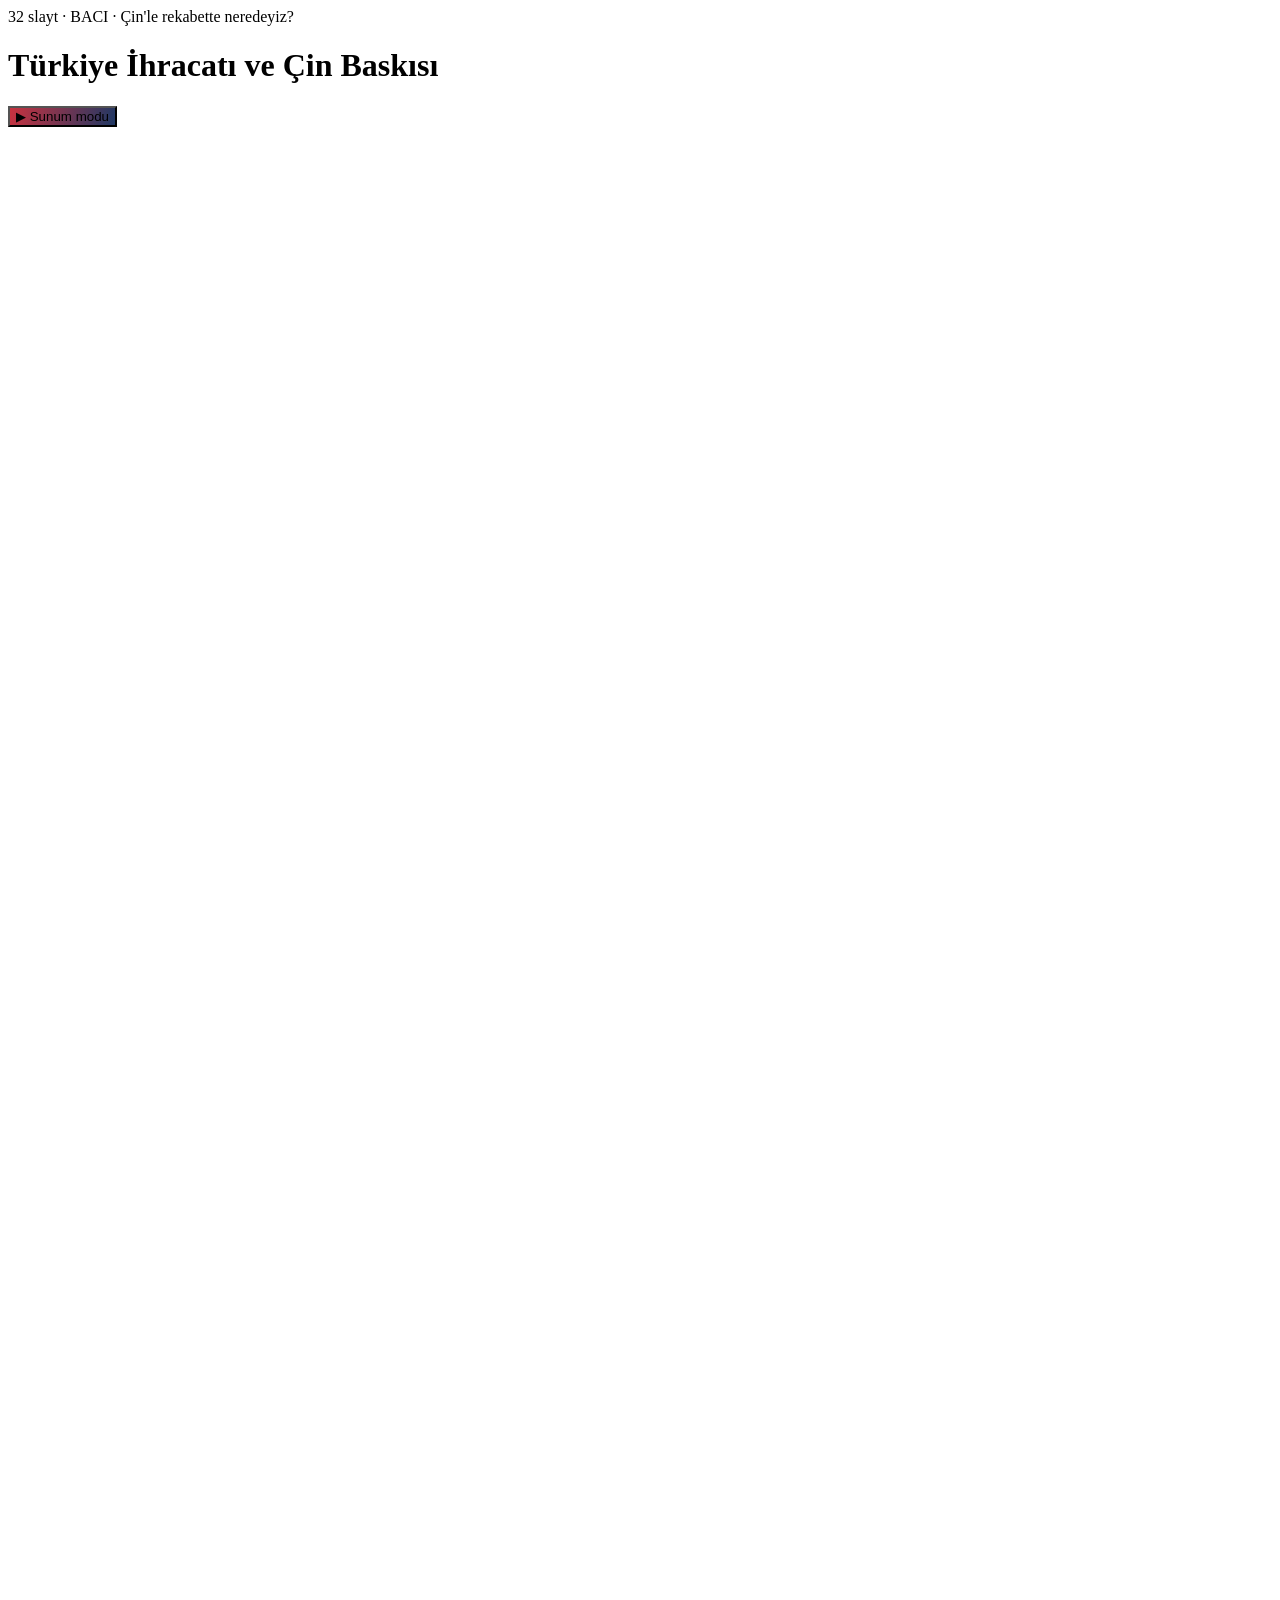
==== commit ab5f9b7b: "Deck güncelleme: HS92 birleştirme + transit re-export + 3-mercek kırılımlar - Yıllık ortalama kafa-k" ====
--- a/index.html
+++ b/index.html
@@ -1 +1 @@
-<!DOCTYPE html><!--h461L3AYtMgCZAbFTbi8l--><html lang="tr" class="__variable_ecfd6d"><head><meta charSet="utf-8"/><meta name="viewport" content="width=device-width, initial-scale=1"/><link rel="stylesheet" href="/turkiye-ihracat-cin-deck/_next/static/css/af18c5ed44c2ca87.css" data-precedence="next"/><link rel="preload" as="script" fetchPriority="low" href="/turkiye-ihracat-cin-deck/_next/static/chunks/webpack-e873f8b7aa8ffba4.js"/><script src="/turkiye-ihracat-cin-deck/_next/static/chunks/4bd1b696-c023c6e3521b1417.js" async=""></script><script src="/turkiye-ihracat-cin-deck/_next/static/chunks/255-24a7782610a1d71a.js" async=""></script><script src="/turkiye-ihracat-cin-deck/_next/static/chunks/main-app-4fcf83e16b0bb229.js" async=""></script><script src="/turkiye-ihracat-cin-deck/_next/static/chunks/465-18f515d43cd87587.js" async=""></script><script src="/turkiye-ihracat-cin-deck/_next/static/chunks/app/page-01b31e064ab0b344.js" async=""></script><title>Türkiye İhracatı ve Çin Baskısı — BACI Analizi</title><meta name="description" content="Türkiye ihracatının Çin baskısı karşısındaki konumu — BACI (CEPII) hesaplamaları, TEPAV"/><script src="/turkiye-ihracat-cin-deck/_next/static/chunks/polyfills-42372ed130431b0a.js" noModule=""></script></head><body class="font-sans"><div hidden=""><!--$--><!--/$--></div><main class="min-h-screen bg-paper"><div class="mx-auto max-w-deck px-6 pb-2 pt-10"><div class="flex items-end justify-between gap-4"><div><div class="text-xs font-semibold uppercase tracking-widest text-navy">17<!-- --> slayt<!-- --> · BACI · HS17 ürün bazlı kafa-kafaya analizi</div><h1 class="mt-2 text-3xl font-bold text-navy">Türkiye İhracatı ve Çin Baskısı</h1></div><button class="shrink-0 rounded-full px-5 py-2 text-sm font-semibold text-white shadow-sm hover:opacity-90" style="background:linear-gradient(105deg,#C8323F,#1F3864)">▶ Sunum modu</button></div></div><div class="mx-auto flex max-w-deck flex-col gap-10 px-4 py-8"><div style="min-height:700px"></div><div style="min-height:700px"></div><div style="min-height:700px"></div><div style="min-height:700px"></div><div style="min-height:700px"></div><div style="min-height:700px"></div><div style="min-height:700px"></div><div style="min-height:700px"></div><div style="min-height:700px"></div><div style="min-height:700px"></div><div style="min-height:700px"></div><div style="min-height:700px"></div><div style="min-height:700px"></div><div style="min-height:700px"></div><div style="min-height:700px"></div><div style="min-height:700px"></div><div style="min-height:700px"></div></div></main><!--$--><!--/$--><script src="/turkiye-ihracat-cin-deck/_next/static/chunks/webpack-e873f8b7aa8ffba4.js" id="_R_" async=""></script><script>(self.__next_f=self.__next_f||[]).push([0])</script><script>self.__next_f.push([1,"1:\"$Sreact.fragment\"\n2:I[9766,[],\"\"]\n3:I[8924,[],\"\"]\n4:I[8225,[\"465\",\"static/chunks/465-18f515d43cd87587.js\",\"974\",\"static/chunks/app/page-01b31e064ab0b344.js\"],\"default\"]\n5:I[9173,[\"465\",\"static/chunks/465-18f515d43cd87587.js\",\"974\",\"static/chunks/app/page-01b31e064ab0b344.js\"],\"default\"]\n6:I[4866,[\"465\",\"static/chunks/465-18f515d43cd87587.js\",\"974\",\"static/chunks/app/page-01b31e064ab0b344.js\"],\"WorldMap\"]\n1b:I[7150,[],\"\"]\n:HL[\"/turkiye-ihracat-cin-deck/_next/static/css/af18c5ed44c2ca87.css\",\"style\"]\n"])</script><script>self.__next_f.push([1,"0:{\"P\":null,\"b\":\"h461L3AYtMgCZAbFTbi8l\",\"p\":\"/turkiye-ihracat-cin-deck\",\"c\":[\"\",\"\"],\"i\":false,\"f\":[[[\"\",{\"children\":[\"__PAGE__\",{}]},\"$undefined\",\"$undefined\",true],[\"\",[\"$\",\"$1\",\"c\",{\"children\":[[[\"$\",\"link\",\"0\",{\"rel\":\"stylesheet\",\"href\":\"/turkiye-ihracat-cin-deck/_next/static/css/af18c5ed44c2ca87.css\",\"precedence\":\"next\",\"crossOrigin\":\"$undefined\",\"nonce\":\"$undefined\"}]],[\"$\",\"html\",null,{\"lang\":\"tr\",\"className\":\"__variable_ecfd6d\",\"children\":[\"$\",\"body\",null,{\"className\":\"font-sans\",\"children\":[\"$\",\"$L2\",null,{\"parallelRouterKey\":\"children\",\"error\":\"$undefined\",\"errorStyles\":\"$undefined\",\"errorScripts\":\"$undefined\",\"template\":[\"$\",\"$L3\",null,{}],\"templateStyles\":\"$undefined\",\"templateScripts\":\"$undefined\",\"notFound\":[[[\"$\",\"title\",null,{\"children\":\"404: This page could not be found.\"}],[\"$\",\"div\",null,{\"style\":{\"fontFamily\":\"system-ui,\\\"Segoe UI\\\",Roboto,Helvetica,Arial,sans-serif,\\\"Apple Color Emoji\\\",\\\"Segoe UI Emoji\\\"\",\"height\":\"100vh\",\"textAlign\":\"center\",\"display\":\"flex\",\"flexDirection\":\"column\",\"alignItems\":\"center\",\"justifyContent\":\"center\"},\"children\":[\"$\",\"div\",null,{\"children\":[[\"$\",\"style\",null,{\"dangerouslySetInnerHTML\":{\"__html\":\"body{color:#000;background:#fff;margin:0}.next-error-h1{border-right:1px solid rgba(0,0,0,.3)}@media (prefers-color-scheme:dark){body{color:#fff;background:#000}.next-error-h1{border-right:1px solid rgba(255,255,255,.3)}}\"}}],[\"$\",\"h1\",null,{\"className\":\"next-error-h1\",\"style\":{\"display\":\"inline-block\",\"margin\":\"0 20px 0 0\",\"padding\":\"0 23px 0 0\",\"fontSize\":24,\"fontWeight\":500,\"verticalAlign\":\"top\",\"lineHeight\":\"49px\"},\"children\":404}],[\"$\",\"div\",null,{\"style\":{\"display\":\"inline-block\"},\"children\":[\"$\",\"h2\",null,{\"style\":{\"fontSize\":14,\"fontWeight\":400,\"lineHeight\":\"49px\",\"margin\":0},\"children\":\"This page could not be found.\"}]}]]}]}]],[]],\"forbidden\":\"$undefined\",\"unauthorized\":\"$undefined\"}]}]}]]}],{\"children\":[\"__PAGE__\",[\"$\",\"$1\",\"c\",{\"children\":[[\"$\",\"$L4\",null,{\"title\":\"Türkiye İhracatı ve Çin Baskısı\",\"subtitle\":\"BACI · HS17 ürün bazlı kafa-kafaya analizi\",\"children\":[[\"$\",\"$L5\",null,{\"title\":\"Türkiye'nin rekabetçi olduğu pazarlar\",\"subtitle\":\"Türkiye'nin pazar payı dünya ortalamasını aşan pazarlar — RCA \u003e 1 (kırmızı) · 5-yıl ortalaması\",\"source\":\"BACI (CEPII) HS92 · RCA = Türkiye'nin o pazardaki payı ÷ Türkiye'nin dünya genel payı\",\"formatName\":\"Dünya haritası serisi · rekabetçilik (RCA)\",\"children\":[\"$\",\"div\",null,{\"className\":\"grid h-full grid-cols-2 grid-rows-2 gap-x-6 gap-y-1\",\"children\":[[\"$\",\"div\",\"1995-99\",{\"className\":\"flex min-h-0 flex-col\",\"children\":[[\"$\",\"div\",null,{\"className\":\"flex shrink-0 items-baseline gap-2\",\"children\":[[\"$\",\"span\",null,{\"className\":\"text-[20px] font-bold text-navy\",\"children\":\"1995-99\"}],[\"$\",\"span\",null,{\"className\":\"text-[13px] text-muted\",\"children\":[[\"$\",\"span\",null,{\"className\":\"font-semibold text-accent\",\"children\":56}],\" pazarda rekabetçi\"]}]]}],[\"$\",\"div\",null,{\"className\":\"min-h-0 flex-1\",\"children\":[\"$\",\"$L6\",null,{\"colorMap\":{\"FRA\":\"#C8323F\",\"IRQ\":\"#C8323F\",\"JAM\":\"#C8323F\",\"MLT\":\"#C8323F\",\"MAR\":\"#C8323F\",\"NLD\":\"#C8323F\",\"RUS\":\"#C8323F\",\"SAU\":\"#C8323F\",\"TGO\":\"#C8323F\",\"EGY\":\"#C8323F\",\"YEM\":\"#C8323F\",\"SCG\":\"#C8323F\",\"BIH\":\"#C8323F\",\"TUN\":\"#C8323F\",\"AZE\":\"#C8323F\",\"GEO\":\"#C8323F\",\"GHA\":\"#C8323F\",\"MDA\":\"#C8323F\",\"ARE\":\"#C8323F\",\"IRN\":\"#C8323F\",\"LBN\":\"#C8323F\",\"OMN\":\"#C8323F\",\"SYR\":\"#C8323F\",\"DEU\":\"#C8323F\",\"GRC\":\"#C8323F\",\"ITA\":\"#C8323F\",\"KGZ\":\"#C8323F\",\"GBR\":\"#C8323F\",\"JOR\":\"#C8323F\",\"ALB\":\"#C8323F\",\"BHR\":\"#C8323F\",\"BGR\":\"#C8323F\",\"SEN\":\"#C8323F\",\"SYC\":\"#C8323F\",\"TJK\":\"#C8323F\",\"TKM\":\"#C8323F\",\"UZB\":\"#C8323F\",\"ETH\":\"#C8323F\",\"HUN\":\"#C8323F\",\"ISR\":\"#C8323F\",\"KWT\":\"#C8323F\",\"LBY\":\"#C8323F\",\"IOT\":\"#C8323F\",\"AFG\":\"#C8323F\",\"DZA\":\"#C8323F\",\"AUT\":\"#C8323F\",\"CMR\":\"#C8323F\",\"CYP\":\"#C8323F\",\"PAK\":\"#C8323F\",\"POL\":\"#C8323F\",\"ROU\":\"#C8323F\",\"SDN\":\"#C8323F\",\"UKR\":\"#C8323F\",\"MKD\":\"#C8323F\",\"ARM\":\"#C8323F\",\"KAZ\":\"#C8323F\"},\"actors\":[{\"iso\":\"TUR\",\"fill\":\"#C8323F\",\"stroke\":\"#FFFFFF\",\"strokeWidth\":1.4}],\"w\":560,\"h\":236}]}]]}],[\"$\",\"div\",\"2005-09\",{\"className\":\"flex min-h-0 flex-col\",\"children\":[[\"$\",\"div\",null,{\"className\":\"flex shrink-0 items-baseline gap-2\",\"children\":[[\"$\",\"span\",null,{\"className\":\"text-[20px] font-bold text-navy\",\"children\":\"2005-09\"}],[\"$\",\"span\",null,{\"className\":\"text-[13px] text-muted\",\"children\":[[\"$\",\"span\",null,{\"className\":\"font-semibold text-accent\",\"children\":76}],\" pazarda rekabetçi\"]}]]}],[\"$\",\"div\",null,{\"className\":\"min-h-0 flex-1\",\"children\":[\"$\",\"$L6\",null,{\"colorMap\":{\"ETH\":\"#C8323F\",\"ITA\":\"#C8323F\",\"LBY\":\"#C8323F\",\"SEN\":\"#C8323F\",\"GBR\":\"#C8323F\",\"UZB\":\"#C8323F\",\"BHR\":\"#C8323F\",\"KGZ\":\"#C8323F\",\"ALB\":\"#C8323F\",\"TKM\":\"#C8323F\",\"BGR\":\"#C8323F\",\"GRC\":\"#C8323F\",\"KWT\":\"#C8323F\",\"ISR\":\"#C8323F\",\"TJK\":\"#C8323F\",\"ATF\":\"#C8323F\",\"MHL\":\"#C8323F\",\"EST\":\"#C8323F\",\"DEU\":\"#C8323F\",\"JOR\":\"#C8323F\",\"BDI\":\"#C8323F\",\"SAU\":\"#C8323F\",\"GIN\":\"#C8323F\",\"COM\":\"#C8323F\",\"YEM\":\"#C8323F\",\"DNK\":\"#C8323F\",\"TZA\":\"#C8323F\",\"MLT\":\"#C8323F\",\"RUS\":\"#C8323F\",\"SCG\":\"#C8323F\",\"IRQ\":\"#C8323F\",\"BIH\":\"#C8323F\",\"HRV\":\"#C8323F\",\"FRA\":\"#C8323F\",\"MAR\":\"#C8323F\",\"EGY\":\"#C8323F\",\"GMB\":\"#C8323F\",\"GHA\":\"#C8323F\",\"LBN\":\"#C8323F\",\"MDA\":\"#C8323F\",\"ARE\":\"#C8323F\",\"TUN\":\"#C8323F\",\"GEO\":\"#C8323F\",\"VGB\":\"#C8323F\",\"OMN\":\"#C8323F\",\"VCT\":\"#C8323F\",\"QAT\":\"#C8323F\",\"SYR\":\"#C8323F\",\"COK\":\"#C8323F\",\"ZAF\":\"#C8323F\",\"PSE\":\"#C8323F\",\"CPV\":\"#C8323F\",\"AZE\":\"#C8323F\",\"IRN\":\"#C8323F\",\"IRL\":\"#C8323F\",\"POL\":\"#C8323F\",\"SRB\":\"#C8323F\",\"SDN\":\"#C8323F\",\"MNE\":\"#C8323F\",\"AFG\":\"#C8323F\",\"ROU\":\"#C8323F\",\"LBR\":\"#C8323F\",\"ARM\":\"#C8323F\",\"UKR\":\"#C8323F\",\"DZA\":\"#C8323F\",\"KAZ\":\"#C8323F\",\"DJI\":\"#C8323F\",\"SLE\":\"#C8323F\",\"ERI\":\"#C8323F\",\"GIB\":\"#C8323F\",\"SVN\":\"#C8323F\",\"ESP\":\"#C8323F\",\"CHE\":\"#C8323F\",\"MKD\":\"#C8323F\",\"CYP\":\"#C8323F\",\"CYM\":\"#C8323F\"},\"actors\":\"$0:f:0:1:2:children:1:props:children:0:props:children:0:props:children:props:children:0:props:children:1:props:children:props:actors\",\"w\":560,\"h\":236}]}]]}],\"$L7\",\"$L8\"]}]}],\"$L9\",\"$La\",\"$Lb\",\"$Lc\",\"$Ld\",\"$Le\",[[\"$Lf\",\"$L10\"],[\"$L11\",\"$L12\"],[\"$L13\",\"$L14\"],[\"$L15\",\"$L16\"],[\"$L17\",\"$L18\"]]]}],null,\"$L19\"]}],{},null,false]},null,false],\"$L1a\",false]],\"m\":\"$undefined\",\"G\":[\"$1b\",[]],\"s\":false,\"S\":true}\n"])</script><script>self.__next_f.push([1,"20:I[1536,[\"465\",\"static/chunks/465-18f515d43cd87587.js\",\"974\",\"static/chunks/app/page-01b31e064ab0b344.js\"],\"GroupBar\"]\n21:I[1130,[\"465\",\"static/chunks/465-18f515d43cd87587.js\",\"974\",\"static/chunks/app/page-01b31e064ab0b344.js\"],\"GroupHBar\"]\n22:I[6818,[\"465\",\"static/chunks/465-18f515d43cd87587.js\",\"974\",\"static/chunks/app/page-01b31e064ab0b344.js\"],\"Treemap\"]\n2d:I[4431,[],\"OutletBoundary\"]\n2f:I[5278,[],\"AsyncMetadataOutlet\"]\n31:I[4431,[],\"ViewportBoundary\"]\n33:I[4431,[],\"MetadataBoundary\"]\n34:\"$Sreact.suspense\"\n"])</script><script>self.__next_f.push([1,"7:[\"$\",\"div\",\"2015-19\",{\"className\":\"flex min-h-0 flex-col\",\"children\":[[\"$\",\"div\",null,{\"className\":\"flex shrink-0 items-baseline gap-2\",\"children\":[[\"$\",\"span\",null,{\"className\":\"text-[20px] font-bold text-navy\",\"children\":\"2015-19\"}],[\"$\",\"span\",null,{\"className\":\"text-[13px] text-muted\",\"children\":[[\"$\",\"span\",null,{\"className\":\"font-semibold text-accent\",\"children\":96}],\" pazarda rekabetçi\"]}]]}],[\"$\",\"div\",null,{\"className\":\"min-h-0 flex-1\",\"children\":[\"$\",\"$L6\",null,{\"colorMap\":{\"GHA\":\"#C8323F\",\"HTI\":\"#C8323F\",\"MSR\":\"#C8323F\",\"VCT\":\"#C8323F\",\"QAT\":\"#C8323F\",\"LBN\":\"#C8323F\",\"MDA\":\"#C8323F\",\"ARE\":\"#C8323F\",\"TUN\":\"#C8323F\",\"OMN\":\"#C8323F\",\"SYR\":\"#C8323F\",\"AZE\":\"#C8323F\",\"BEN\":\"#C8323F\",\"IRN\":\"#C8323F\",\"MUS\":\"#C8323F\",\"GEO\":\"#C8323F\",\"PSE\":\"#C8323F\",\"BFA\":\"#C8323F\",\"COK\":\"#C8323F\",\"MDV\":\"#C8323F\",\"VGB\":\"#C8323F\",\"GMB\":\"#C8323F\",\"MDG\":\"#C8323F\",\"DNK\":\"#C8323F\",\"TZA\":\"#C8323F\",\"BIH\":\"#C8323F\",\"COM\":\"#C8323F\",\"YEM\":\"#C8323F\",\"GAB\":\"#C8323F\",\"RWA\":\"#C8323F\",\"IRQ\":\"#C8323F\",\"GIN\":\"#C8323F\",\"MLI\":\"#C8323F\",\"SOM\":\"#C8323F\",\"HRV\":\"#C8323F\",\"FRA\":\"#C8323F\",\"MLT\":\"#C8323F\",\"JAM\":\"#C8323F\",\"EGY\":\"#C8323F\",\"MAR\":\"#C8323F\",\"RUS\":\"#C8323F\",\"SAU\":\"#C8323F\",\"SEN\":\"#C8323F\",\"GBR\":\"#C8323F\",\"UZB\":\"#C8323F\",\"GRC\":\"#C8323F\",\"ISR\":\"#C8323F\",\"KGZ\":\"#C8323F\",\"TKM\":\"#C8323F\",\"BGR\":\"#C8323F\",\"EST\":\"#C8323F\",\"DEU\":\"#C8323F\",\"JOR\":\"#C8323F\",\"KEN\":\"#C8323F\",\"KWT\":\"#C8323F\",\"BHR\":\"#C8323F\",\"BLR\":\"#C8323F\",\"ETH\":\"#C8323F\",\"ITA\":\"#C8323F\",\"LBY\":\"#C8323F\",\"MRT\":\"#C8323F\",\"TCD\":\"#C8323F\",\"NER\":\"#C8323F\",\"HUN\":\"#C8323F\",\"ALB\":\"#C8323F\",\"TJK\":\"#C8323F\",\"GNQ\":\"#C8323F\",\"ISL\":\"#C8323F\",\"CIV\":\"#C8323F\",\"POL\":\"#C8323F\",\"SRB\":\"#C8323F\",\"GRL\":\"#C8323F\",\"SLE\":\"#C8323F\",\"AGO\":\"#C8323F\",\"SDN\":\"#C8323F\",\"DZA\":\"#C8323F\",\"DJI\":\"#C8323F\",\"CYP\":\"#C8323F\",\"UKR\":\"#C8323F\",\"MNE\":\"#C8323F\",\"AUT\":\"#C8323F\",\"CMR\":\"#C8323F\",\"LBR\":\"#C8323F\",\"CHE\":\"#C8323F\",\"AFG\":\"#C8323F\",\"ARM\":\"#C8323F\",\"GIB\":\"#C8323F\",\"KAZ\":\"#C8323F\",\"GUY\":\"#C8323F\",\"ERI\":\"#C8323F\",\"ROU\":\"#C8323F\",\"COG\":\"#C8323F\",\"SVN\":\"#C8323F\",\"ESP\":\"#C8323F\",\"MKD\":\"#C8323F\",\"GNB\":\"#C8323F\"},\"actors\":\"$0:f:0:1:2:children:1:props:children:0:props:children:0:props:children:props:children:0:props:children:1:props:children:props:actors\",\"w\":560,\"h\":236}]}]]}]\n"])</script><script>self.__next_f.push([1,"8:[\"$\",\"div\",\"2020-24\",{\"className\":\"flex min-h-0 flex-col\",\"children\":[[\"$\",\"div\",null,{\"className\":\"flex shrink-0 items-baseline gap-2\",\"children\":[[\"$\",\"span\",null,{\"className\":\"text-[20px] font-bold text-navy\",\"children\":\"2020-24\"}],[\"$\",\"span\",null,{\"className\":\"text-[13px] text-muted\",\"children\":[[\"$\",\"span\",null,{\"className\":\"font-semibold text-accent\",\"children\":109}],\" pazarda rekabetçi\"]}]]}],[\"$\",\"div\",null,{\"className\":\"min-h-0 flex-1\",\"children\":[\"$\",\"$L6\",null,{\"colorMap\":{\"KGZ\":\"#C8323F\",\"NER\":\"#C8323F\",\"ISR\":\"#C8323F\",\"CIV\":\"#C8323F\",\"GNQ\":\"#C8323F\",\"GRC\":\"#C8323F\",\"TKM\":\"#C8323F\",\"BGR\":\"#C8323F\",\"TCD\":\"#C8323F\",\"EST\":\"#C8323F\",\"DEU\":\"#C8323F\",\"KEN\":\"#C8323F\",\"KWT\":\"#C8323F\",\"ETH\":\"#C8323F\",\"ITA\":\"#C8323F\",\"LBY\":\"#C8323F\",\"MRT\":\"#C8323F\",\"NGA\":\"#C8323F\",\"SEN\":\"#C8323F\",\"GBR\":\"#C8323F\",\"UZB\":\"#C8323F\",\"ALB\":\"#C8323F\",\"MHL\":\"#C8323F\",\"BHR\":\"#C8323F\",\"BLR\":\"#C8323F\",\"TJK\":\"#C8323F\",\"URY\":\"#C8323F\",\"JOR\":\"#C8323F\",\"GEO\":\"#C8323F\",\"TLS\":\"#C8323F\",\"QAT\":\"#C8323F\",\"VCT\":\"#C8323F\",\"BEN\":\"#C8323F\",\"PSE\":\"#C8323F\",\"IRN\":\"#C8323F\",\"MUS\":\"#C8323F\",\"PRT\":\"#C8323F\",\"MDA\":\"#C8323F\",\"ARE\":\"#C8323F\",\"TUN\":\"#C8323F\",\"BFA\":\"#C8323F\",\"GHA\":\"#C8323F\",\"HTI\":\"#C8323F\",\"LBN\":\"#C8323F\",\"MDV\":\"#C8323F\",\"AZE\":\"#C8323F\",\"MNG\":\"#C8323F\",\"OMN\":\"#C8323F\",\"VGB\":\"#C8323F\",\"TTO\":\"#C8323F\",\"SSD\":\"#C8323F\",\"SYR\":\"#C8323F\",\"COK\":\"#C8323F\",\"RUS\":\"#C8323F\",\"SAU\":\"#C8323F\",\"EGY\":\"#C8323F\",\"YEM\":\"#C8323F\",\"SOM\":\"#C8323F\",\"TGO\":\"#C8323F\",\"TZA\":\"#C8323F\",\"VEN\":\"#C8323F\",\"FRA\":\"#C8323F\",\"JAM\":\"#C8323F\",\"MLT\":\"#C8323F\",\"MAR\":\"#C8323F\",\"GMB\":\"#C8323F\",\"CUB\":\"#C8323F\",\"GAB\":\"#C8323F\",\"MLI\":\"#C8323F\",\"RWA\":\"#C8323F\",\"HRV\":\"#C8323F\",\"GIN\":\"#C8323F\",\"LVA\":\"#C8323F\",\"IRQ\":\"#C8323F\",\"MDG\":\"#C8323F\",\"BIH\":\"#C8323F\",\"BDI\":\"#C8323F\",\"COM\":\"#C8323F\",\"KAZ\":\"#C8323F\",\"LBR\":\"#C8323F\",\"PLW\":\"#C8323F\",\"SDN\":\"#C8323F\",\"UKR\":\"#C8323F\",\"COG\":\"#C8323F\",\"MNE\":\"#C8323F\",\"AFG\":\"#C8323F\",\"AGO\":\"#C8323F\",\"AUT\":\"#C8323F\",\"ARM\":\"#C8323F\",\"CMR\":\"#C8323F\",\"CYM\":\"#C8323F\",\"CYP\":\"#C8323F\",\"CZE\":\"#C8323F\",\"ERI\":\"#C8323F\",\"ROU\":\"#C8323F\",\"STP\":\"#C8323F\",\"SVN\":\"#C8323F\",\"ESP\":\"#C8323F\",\"SUR\":\"#C8323F\",\"MKD\":\"#C8323F\",\"POL\":\"#C8323F\",\"KNA\":\"#C8323F\",\"SRB\":\"#C8323F\",\"SLE\":\"#C8323F\",\"DZA\":\"#C8323F\",\"DJI\":\"#C8323F\",\"GUY\":\"#C8323F\",\"GNB\":\"#C8323F\",\"SHN\":\"#C8323F\"},\"actors\":\"$0:f:0:1:2:children:1:props:children:0:props:children:0:props:children:props:children:0:props:children:1:props:children:props:actors\",\"w\":560,\"h\":236}]}]]}]\n"])</script><script>self.__next_f.push([1,"9:[\"$\",\"$L5\",null,{\"title\":\"Çin'in rekabetçi olduğu pazarlar\",\"subtitle\":\"Çin'in pazar payı dünya ortalamasını aşan pazarlar — RCA \u003e 1 (mavi) · 5-yıl ortalaması\",\"source\":\"BACI (CEPII) HS92 · RCA = Çin'in o pazardaki payı ÷ Çin'in dünya genel payı\",\"formatName\":\"Dünya haritası serisi · rekabetçilik (RCA) · Çin\",\"children\":[\"$\",\"div\",null,{\"className\":\"grid h-full grid-cols-2 grid-rows-2 gap-x-6 gap-y-1\",\"children\":[[\"$\",\"div\",\"1995-99\",{\"className\":\"flex min-h-0 flex-col\",\"children\":[[\"$\",\"div\",null,{\"className\":\"flex shrink-0 items-baseline gap-2\",\"children\":[[\"$\",\"span\",null,{\"className\":\"text-[20px] font-bold text-navy\",\"children\":\"1995-99\"}],[\"$\",\"span\",null,{\"className\":\"text-[13px] text-muted\",\"children\":[[\"$\",\"span\",null,{\"className\":\"font-semibold\",\"style\":{\"color\":\"#1F3864\"},\"children\":28}],\" \",\"pazarda rekabetçi\"]}]]}],[\"$\",\"div\",null,{\"className\":\"min-h-0 flex-1\",\"children\":[\"$\",\"$L6\",null,{\"colorMap\":{\"CUB\":\"#1F3864\",\"DMA\":\"#1F3864\",\"GMB\":\"#1F3864\",\"KIR\":\"#1F3864\",\"HKG\":\"#1F3864\",\"IRQ\":\"#1F3864\",\"KOR\":\"#1F3864\",\"VNM\":\"#1F3864\",\"TGO\":\"#1F3864\",\"YEM\":\"#1F3864\",\"BGD\":\"#1F3864\",\"MMR\":\"#1F3864\",\"LAO\":\"#1F3864\",\"MNG\":\"#1F3864\",\"BEN\":\"#1F3864\",\"PRK\":\"#1F3864\",\"JPN\":\"#1F3864\",\"KGZ\":\"#1F3864\",\"USA\":\"#1F3864\",\"AFG\":\"#1F3864\",\"AUS\":\"#1F3864\",\"NPL\":\"#1F3864\",\"PAK\":\"#1F3864\",\"SDN\":\"#1F3864\",\"KHM\":\"#1F3864\",\"DJI\":\"#1F3864\",\"KAZ\":\"#1F3864\",\"MAC\":\"#1F3864\"},\"actors\":[{\"iso\":\"CHN\",\"fill\":\"#1F3864\",\"stroke\":\"#FFFFFF\",\"strokeWidth\":2,\"glow\":true}],\"w\":560,\"h\":236}]}]]}],[\"$\",\"div\",\"2005-09\",{\"className\":\"flex min-h-0 flex-col\",\"children\":[[\"$\",\"div\",null,{\"className\":\"flex shrink-0 items-baseline gap-2\",\"children\":[[\"$\",\"span\",null,{\"className\":\"text-[20px] font-bold text-navy\",\"children\":\"2005-09\"}],[\"$\",\"span\",null,{\"className\":\"text-[13px] text-muted\",\"children\":[[\"$\",\"span\",null,{\"className\":\"font-semibold\",\"style\":{\"color\":\"#1F3864\"},\"children\":51}],\" \",\"pazarda rekabetçi\"]}]]}],[\"$\",\"div\",null,{\"className\":\"min-h-0 flex-1\",\"children\":[\"$\",\"$L6\",null,{\"colorMap\":{\"ETH\":\"#1F3864\",\"JPN\":\"#1F3864\",\"NGA\":\"#1F3864\",\"THA\":\"#1F3864\",\"UZB\":\"#1F3864\",\"KGZ\":\"#1F3864\",\"NER\":\"#1F3864\",\"TKM\":\"#1F3864\",\"USA\":\"#1F3864\",\"TJK\":\"#1F3864\",\"TCD\":\"#1F3864\",\"CUB\":\"#1F3864\",\"KOR\":\"#1F3864\",\"TGO\":\"#1F3864\",\"DMA\":\"#1F3864\",\"MDG\":\"#1F3864\",\"ATG\":\"#1F3864\",\"NZL\":\"#1F3864\",\"PRY\":\"#1F3864\",\"RUS\":\"#1F3864\",\"PER\":\"#1F3864\",\"HKG\":\"#1F3864\",\"VNM\":\"#1F3864\",\"BGD\":\"#1F3864\",\"S19\":\"#1F3864\",\"GMB\":\"#1F3864\",\"TUV\":\"#1F3864\",\"GHA\":\"#1F3864\",\"IDN\":\"#1F3864\",\"MYS\":\"#1F3864\",\"SGP\":\"#1F3864\",\"ARE\":\"#1F3864\",\"MNG\":\"#1F3864\",\"BEN\":\"#1F3864\",\"PRK\":\"#1F3864\",\"ZAF\":\"#1F3864\",\"MMR\":\"#1F3864\",\"ARG\":\"#1F3864\",\"IRN\":\"#1F3864\",\"LAO\":\"#1F3864\",\"SDN\":\"#1F3864\",\"NPL\":\"#1F3864\",\"PAK\":\"#1F3864\",\"LBR\":\"#1F3864\",\"AUS\":\"#1F3864\",\"MAC\":\"#1F3864\",\"KAZ\":\"#1F3864\",\"KHM\":\"#1F3864\",\"DJI\":\"#1F3864\",\"BRA\":\"#1F3864\",\"CHL\":\"#1F3864\"},\"actors\":\"$9:props:children:props:children:0:props:children:1:props:children:props:actors\",\"w\":560,\"h\":236}]}]]}],[\"$\",\"div\",\"2015-19\",{\"className\":\"flex min-h-0 flex-col\",\"children\":[[\"$\",\"div\",null,{\"className\":\"flex shrink-0 items-baseline gap-2\",\"children\":[[\"$\",\"span\",null,{\"className\":\"text-[20px] font-bold text-navy\",\"children\":\"2015-19\"}],[\"$\",\"span\",null,{\"className\":\"text-[13px] text-muted\",\"children\":[[\"$\",\"span\",null,{\"className\":\"font-semibold\",\"style\":{\"color\":\"#1F3864\"},\"children\":81}],\" \",\"pazarda rekabetçi\"]}]]}],[\"$\",\"div\",null,{\"className\":\"min-h-0 flex-1\",\"children\":[\"$\",\"$L6\",null,{\"colorMap\":{\"GHA\":\"#1F3864\",\"IDN\":\"#1F3864\",\"LAO\":\"#1F3864\",\"MMR\":\"#1F3864\",\"ARE\":\"#1F3864\",\"UGA\":\"#1F3864\",\"BRN\":\"#1F3864\",\"MNG\":\"#1F3864\",\"ZAF\":\"#1F3864\",\"SYR\":\"#1F3864\",\"PRK\":\"#1F3864\",\"ARG\":\"#1F3864\",\"COD\":\"#1F3864\",\"BEN\":\"#1F3864\",\"IRN\":\"#1F3864\",\"MUS\":\"#1F3864\",\"PNG\":\"#1F3864\",\"TLS\":\"#1F3864\",\"MYS\":\"#1F3864\",\"HKG\":\"#1F3864\",\"VNM\":\"#1F3864\",\"GMB\":\"#1F3864\",\"MDG\":\"#1F3864\",\"MWI\":\"#1F3864\",\"PER\":\"#1F3864\",\"NZL\":\"#1F3864\",\"TZA\":\"#1F3864\",\"VEN\":\"#1F3864\",\"COL\":\"#1F3864\",\"TUV\":\"#1F3864\",\"YEM\":\"#1F3864\",\"RWA\":\"#1F3864\",\"IRQ\":\"#1F3864\",\"GIN\":\"#1F3864\",\"SOM\":\"#1F3864\",\"TGO\":\"#1F3864\",\"KOR\":\"#1F3864\",\"BGD\":\"#1F3864\",\"PRY\":\"#1F3864\",\"CUB\":\"#1F3864\",\"S19\":\"#1F3864\",\"RUS\":\"#1F3864\",\"SAU\":\"#1F3864\",\"IND\":\"#1F3864\",\"THA\":\"#1F3864\",\"UZB\":\"#1F3864\",\"KGZ\":\"#1F3864\",\"USA\":\"#1F3864\",\"URY\":\"#1F3864\",\"KEN\":\"#1F3864\",\"KWT\":\"#1F3864\",\"SLB\":\"#1F3864\",\"LKA\":\"#1F3864\",\"ETH\":\"#1F3864\",\"JPN\":\"#1F3864\",\"MRT\":\"#1F3864\",\"TCD\":\"#1F3864\",\"NER\":\"#1F3864\",\"NGA\":\"#1F3864\",\"PAN\":\"#1F3864\",\"MHL\":\"#1F3864\",\"TJK\":\"#1F3864\",\"SLE\":\"#1F3864\",\"SDN\":\"#1F3864\",\"DZA\":\"#1F3864\",\"AUS\":\"#1F3864\",\"BOL\":\"#1F3864\",\"KHM\":\"#1F3864\",\"DJI\":\"#1F3864\",\"MAC\":\"#1F3864\",\"CMR\":\"#1F3864\",\"LBR\":\"#1F3864\",\"VUT\":\"#1F3864\",\"PAK\":\"#1F3864\",\"KAZ\":\"#1F3864\",\"MEX\":\"#1F3864\",\"PHL\":\"#1F3864\",\"ECU\":\"#1F3864\",\"ERI\":\"#1F3864\",\"BRA\":\"#1F3864\",\"CHL\":\"#1F3864\"},\"actors\":\"$9:props:children:props:children:0:props:children:1:props:children:props:actors\",\"w\":560,\"h\":236}]}]]}],[\"$\",\"div\",\"2020-24\",{\"className\":\"flex min-h-0 flex-col\",\"children\":[[\"$\",\"div\",null,{\"className\":\"flex shrink-0 items-baseline gap-2\",\"children\":[[\"$\",\"span\",null,{\"className\":\"text-[20px] font-bold text-navy\",\"children\":\"2020-24\"}],\"$L1c\"]}],\"$L1d\"]}]]}]}]\n"])</script><script>self.__next_f.push([1,"a:[\"$\",\"$L5\",null,{\"title\":\"Türkiye ve Çin'in birlikte rekabetçi olduğu pazarlar\",\"subtitle\":\"RCA \u003e 1: Türkiye kırmızı, Çin mavi, ikisi de rekabetçi ise sarı (kafa-kafaya) · 5-yıl ortalaması\",\"source\":\"BACI (CEPII) HS92 · RCA = ülkenin o pazardaki payı ÷ ülkenin dünya genel payı\",\"formatName\":\"Dünya haritası serisi · rekabetçilik · örtüşme\",\"children\":[\"$\",\"div\",null,{\"className\":\"flex h-full flex-col\",\"children\":[[\"$\",\"div\",null,{\"className\":\"mb-1 flex shrink-0 items-center gap-5 text-[13px]\",\"children\":[[\"$\",\"span\",null,{\"className\":\"flex items-center gap-1.5\",\"children\":[[\"$\",\"span\",null,{\"className\":\"inline-block h-3 w-3 rounded-sm\",\"style\":{\"background\":\"#C8323F\"}}],[\"$\",\"span\",null,{\"className\":\"text-muted\",\"children\":\"Türkiye rekabetçi\"}]]}],[\"$\",\"span\",null,{\"className\":\"flex items-center gap-1.5\",\"children\":[[\"$\",\"span\",null,{\"className\":\"inline-block h-3 w-3 rounded-sm\",\"style\":{\"background\":\"#1F3864\"}}],[\"$\",\"span\",null,{\"className\":\"text-muted\",\"children\":\"Çin rekabetçi\"}]]}],[\"$\",\"span\",null,{\"className\":\"flex items-center gap-1.5\",\"children\":[[\"$\",\"span\",null,{\"className\":\"inline-block h-3 w-3 rounded-sm\",\"style\":{\"background\":\"#F2B705\"}}],[\"$\",\"span\",null,{\"className\":\"text-muted\",\"children\":\"İkisi de rekabetçi\"}]]}]]}],[\"$\",\"div\",null,{\"className\":\"grid min-h-0 flex-1 grid-cols-2 grid-rows-2 gap-x-6 gap-y-1\",\"children\":[[\"$\",\"div\",\"1995-99\",{\"className\":\"flex min-h-0 flex-col\",\"children\":[[\"$\",\"div\",null,{\"className\":\"flex shrink-0 items-baseline gap-2\",\"children\":[[\"$\",\"span\",null,{\"className\":\"text-[20px] font-bold text-navy\",\"children\":\"1995-99\"}],[\"$\",\"span\",null,{\"className\":\"text-[13px] text-muted\",\"children\":[[\"$\",\"span\",null,{\"className\":\"font-semibold\",\"style\":{\"color\":\"#B8860B\"},\"children\":8}],\" \",\"pazarda ikisi de\"]}]]}],[\"$\",\"div\",null,{\"className\":\"min-h-0 flex-1\",\"children\":[\"$\",\"$L6\",null,{\"colorMap\":{\"CUB\":\"#1F3864\",\"DMA\":\"#1F3864\",\"FRA\":\"#C8323F\",\"GMB\":\"#1F3864\",\"KIR\":\"#1F3864\",\"HKG\":\"#1F3864\",\"IRQ\":\"#F2B705\",\"JAM\":\"#C8323F\",\"KOR\":\"#1F3864\",\"MLT\":\"#C8323F\",\"MAR\":\"#C8323F\",\"NLD\":\"#C8323F\",\"RUS\":\"#C8323F\",\"SAU\":\"#C8323F\",\"VNM\":\"#1F3864\",\"TGO\":\"#F2B705\",\"EGY\":\"#C8323F\",\"YEM\":\"#F2B705\",\"SCG\":\"#C8323F\",\"BGD\":\"#1F3864\",\"BIH\":\"#C8323F\",\"TUN\":\"#C8323F\",\"AZE\":\"#C8323F\",\"MMR\":\"#1F3864\",\"GEO\":\"#C8323F\",\"GHA\":\"#C8323F\",\"LAO\":\"#1F3864\",\"MNG\":\"#1F3864\",\"MDA\":\"#C8323F\",\"ARE\":\"#C8323F\",\"BEN\":\"#1F3864\",\"PRK\":\"#1F3864\",\"IRN\":\"#C8323F\",\"LBN\":\"#C8323F\",\"OMN\":\"#C8323F\",\"SYR\":\"#C8323F\",\"DEU\":\"#C8323F\",\"GRC\":\"#C8323F\",\"ITA\":\"#C8323F\",\"JPN\":\"#1F3864\",\"KGZ\":\"#F2B705\",\"GBR\":\"#C8323F\",\"USA\":\"#1F3864\",\"JOR\":\"#C8323F\",\"ALB\":\"#C8323F\",\"BHR\":\"#C8323F\",\"BGR\":\"#C8323F\",\"SEN\":\"#C8323F\",\"SYC\":\"#C8323F\",\"TJK\":\"#C8323F\",\"TKM\":\"#C8323F\",\"UZB\":\"#C8323F\",\"ETH\":\"#C8323F\",\"HUN\":\"#C8323F\",\"ISR\":\"#C8323F\",\"KWT\":\"#C8323F\",\"LBY\":\"#C8323F\",\"IOT\":\"#C8323F\",\"AFG\":\"#F2B705\",\"DZA\":\"#C8323F\",\"AUS\":\"#1F3864\",\"AUT\":\"#C8323F\",\"CMR\":\"#C8323F\",\"CYP\":\"#C8323F\",\"NPL\":\"#1F3864\",\"PAK\":\"#F2B705\",\"POL\":\"#C8323F\",\"ROU\":\"#C8323F\",\"SDN\":\"#F2B705\",\"UKR\":\"#C8323F\",\"MKD\":\"#C8323F\",\"ARM\":\"#C8323F\",\"KHM\":\"#1F3864\",\"DJI\":\"#1F3864\",\"KAZ\":\"#F2B705\",\"MAC\":\"#1F3864\"},\"actors\":[{\"iso\":\"TUR\",\"fill\":\"#C8323F\",\"stroke\":\"#FFFFFF\",\"strokeWidth\":1.4},{\"iso\":\"CHN\",\"fill\":\"#1F3864\",\"stroke\":\"#FFFFFF\",\"strokeWidth\":2,\"glow\":true}],\"w\":560,\"h\":224}]}]]}],[\"$\",\"div\",\"2005-09\",{\"className\":\"flex min-h-0 flex-col\",\"children\":[[\"$\",\"div\",null,{\"className\":\"flex shrink-0 items-baseline gap-2\",\"children\":[[\"$\",\"span\",null,{\"className\":\"text-[20px] font-bold text-navy\",\"children\":\"2005-09\"}],[\"$\",\"span\",null,{\"className\":\"text-[13px] text-muted\",\"children\":[[\"$\",\"span\",null,{\"className\":\"font-semibold\",\"style\":{\"color\":\"#B8860B\"},\"children\":15}],\" \",\"pazarda ikisi de\"]}]]}],[\"$\",\"div\",null,{\"className\":\"min-h-0 flex-1\",\"children\":[\"$\",\"$L6\",null,{\"colorMap\":{\"ETH\":\"#F2B705\",\"ITA\":\"#C8323F\",\"JPN\":\"#1F3864\",\"LBY\":\"#C8323F\",\"NGA\":\"#1F3864\",\"SEN\":\"#C8323F\",\"THA\":\"#1F3864\",\"GBR\":\"#C8323F\",\"UZB\":\"#F2B705\",\"BHR\":\"#C8323F\",\"KGZ\":\"#F2B705\",\"ALB\":\"#C8323F\",\"NER\":\"#1F3864\",\"TKM\":\"#F2B705\",\"USA\":\"#1F3864\",\"BGR\":\"#C8323F\",\"GRC\":\"#C8323F\",\"KWT\":\"#C8323F\",\"ISR\":\"#C8323F\",\"TJK\":\"#F2B705\",\"ATF\":\"#C8323F\",\"TCD\":\"#1F3864\",\"MHL\":\"#C8323F\",\"EST\":\"#C8323F\",\"DEU\":\"#C8323F\",\"JOR\":\"#C8323F\",\"BDI\":\"#C8323F\",\"SAU\":\"#C8323F\",\"GIN\":\"#C8323F\",\"CUB\":\"#1F3864\",\"KOR\":\"#1F3864\",\"TGO\":\"#1F3864\",\"DMA\":\"#1F3864\",\"MDG\":\"#1F3864\",\"ATG\":\"#1F3864\",\"COM\":\"#C8323F\",\"YEM\":\"#C8323F\",\"DNK\":\"#C8323F\",\"NZL\":\"#1F3864\",\"TZA\":\"#C8323F\",\"PRY\":\"#1F3864\",\"MLT\":\"#C8323F\",\"RUS\":\"#F2B705\",\"PER\":\"#1F3864\",\"SCG\":\"#C8323F\",\"HKG\":\"#1F3864\",\"IRQ\":\"#C8323F\",\"VNM\":\"#1F3864\",\"BIH\":\"#C8323F\",\"HRV\":\"#C8323F\",\"BGD\":\"#1F3864\",\"FRA\":\"#C8323F\",\"S19\":\"#1F3864\",\"MAR\":\"#C8323F\",\"EGY\":\"#C8323F\",\"GMB\":\"#F2B705\",\"TUV\":\"#1F3864\",\"GHA\":\"#F2B705\",\"IDN\":\"#1F3864\",\"LBN\":\"#C8323F\",\"MYS\":\"#1F3864\",\"MDA\":\"#C8323F\",\"SGP\":\"#1F3864\",\"ARE\":\"#F2B705\",\"TUN\":\"#C8323F\",\"GEO\":\"#C8323F\",\"VGB\":\"#C8323F\",\"MNG\":\"#1F3864\",\"OMN\":\"#C8323F\",\"BEN\":\"#1F3864\",\"VCT\":\"#C8323F\",\"QAT\":\"#C8323F\",\"SYR\":\"#C8323F\",\"COK\":\"#C8323F\",\"PRK\":\"#1F3864\",\"ZAF\":\"#F2B705\",\"PSE\":\"#C8323F\",\"MMR\":\"#1F3864\",\"CPV\":\"#C8323F\",\"AZE\":\"#C8323F\",\"ARG\":\"#1F3864\",\"IRN\":\"#F2B705\",\"LAO\":\"#1F3864\",\"IRL\":\"#C8323F\",\"POL\":\"#C8323F\",\"SRB\":\"#C8323F\",\"SDN\":\"#F2B705\",\"MNE\":\"#C8323F\",\"NPL\":\"#1F3864\",\"AFG\":\"#C8323F\",\"PAK\":\"#1F3864\",\"ROU\":\"#C8323F\",\"LBR\":\"#F2B705\",\"AUS\":\"#1F3864\",\"MAC\":\"#1F3864\",\"ARM\":\"#C8323F\",\"UKR\":\"#C8323F\",\"DZA\":\"#C8323F\",\"KAZ\":\"#F2B705\",\"KHM\":\"#1F3864\",\"DJI\":\"#F2B705\",\"SLE\":\"#C8323F\",\"ERI\":\"#C8323F\",\"GIB\":\"#C8323F\",\"BRA\":\"#1F3864\",\"CHL\":\"#1F3864\",\"SVN\":\"#C8323F\",\"ESP\":\"#C8323F\",\"CHE\":\"#C8323F\",\"MKD\":\"#C8323F\",\"CYP\":\"#C8323F\",\"CYM\":\"#C8323F\"},\"actors\":\"$a:props:children:props:children:1:props:children:0:props:children:1:props:children:props:actors\",\"w\":560,\"h\":224}]}]]}],\"$L1e\",\"$L1f\"]}]]}]}]\n"])</script><script>self.__next_f.push([1,"b:[\"$\",\"$L5\",null,{\"title\":\"Çin, Türkiye'nin rekabetçi olduğu ürün-pazarlara giriyor\",\"subtitle\":\"Aynı ülke + aynı HS6 üründe (RCA\u003e1). Kırmızı: Türkiye'nin rekabetçi ürün-pazarlarının yüzde kaçında Çin de rekabetçi (sayı). Lacivert: ihracatımızın yüzde kaçı ikisinin de rekabetçi olduğu ürün-pazarlara gidiyor · 5-yıl pencereleri\",\"source\":\"BACI (CEPII) HS92 · HS6×pazar düzeyinde RCA\u003e1; ihracat-ağırlıklı = o ürün-pazarlara ihracatın toplam ihracata oranı\",\"formatName\":\"Çizgi · zaman serisi\",\"children\":[\"$\",\"div\",null,{\"className\":\"flex h-full flex-col\",\"children\":[[\"$\",\"div\",null,{\"className\":\"mb-1 flex shrink-0 items-center gap-5 text-[13px]\",\"children\":[[\"$\",\"span\",null,{\"className\":\"flex items-center gap-1.5\",\"children\":[[\"$\",\"span\",null,{\"className\":\"inline-block h-3 w-3 rounded-sm\",\"style\":{\"background\":\"#C8323F\"}}],[\"$\",\"span\",null,{\"className\":\"text-muted\",\"children\":\"% pazar (sayı)\"}]]}],[\"$\",\"span\",null,{\"className\":\"flex items-center gap-1.5\",\"children\":[[\"$\",\"span\",null,{\"className\":\"inline-block h-3 w-3 rounded-sm\",\"style\":{\"background\":\"#1F3864\"}}],[\"$\",\"span\",null,{\"className\":\"text-muted\",\"children\":\"% ihracatımız\"}]]}]]}],[\"$\",\"div\",null,{\"className\":\"relative min-h-0 flex-1\",\"children\":[\"$\",\"$L20\",null,{\"groups\":[\"1995-99\",\"2005-09\",\"2015-19\",\"2020-24\"],\"series\":[{\"label\":\"% ürün-pazar (sayı)\",\"color\":\"#C8323F\",\"values\":[19.9306,36.0908,42.98,45.0052]},{\"label\":\"% ihracatımız\",\"color\":\"#1F3864\",\"values\":[18.7228,25.9703,22.0369,23.108]}],\"suffix\":\"%\"}]}]]}]}]\n"])</script><script>self.__next_f.push([1,"c:[\"$\",\"$L5\",null,{\"title\":\"Hangi sektörlerde Çin'le kafa-kafayayız?\",\"subtitle\":\"Aynı ülke + aynı HS6 üründe hem Türkiye hem Çin rekabetçi (RCA\u003e1); o ürün-pazarların sektör payı · 2020-24\",\"source\":\"BACI (CEPII) HS17 · HS6×pazar (aynı ülke+aynı ürün) düzeyinde RCA\u003e1\",\"formatName\":\"Gruplu yatay bar · sektör (RCA kafa-kafaya)\",\"children\":[\"$\",\"div\",null,{\"className\":\"flex h-full flex-col\",\"children\":[[\"$\",\"div\",null,{\"className\":\"mb-2 flex shrink-0 items-center gap-5 text-[13px]\",\"children\":[[\"$\",\"span\",null,{\"className\":\"flex items-center gap-1.5\",\"children\":[[\"$\",\"span\",null,{\"className\":\"inline-block h-3 w-3 rounded-sm bg-tepav\"}],[\"$\",\"span\",null,{\"className\":\"text-muted\",\"children\":\"İhracat payı (değer)\"}]]}],[\"$\",\"span\",null,{\"className\":\"flex items-center gap-1.5\",\"children\":[[\"$\",\"span\",null,{\"className\":\"inline-block h-3 w-3 rounded-sm bg-tepav opacity-40\"}],[\"$\",\"span\",null,{\"className\":\"text-muted\",\"children\":\"Ürün-pazar sayısı payı (HS6×ülke)\"}]]}]]}],[\"$\",\"div\",null,{\"className\":\"relative min-h-0 flex-1\",\"children\":[\"$\",\"$L21\",null,{\"rows\":[{\"label\":\"Tekstil\",\"color\":\"#7DDAA1\",\"a\":40.437,\"b\":28.1773},{\"label\":\"Makine\",\"color\":\"#7BA2D9\",\"a\":37.3973,\"b\":21.1131},{\"label\":\"Elektronik\",\"color\":\"#7DDADA\",\"a\":36.9039,\"b\":18.3781},{\"label\":\"Diğer\",\"color\":\"#2A607C\",\"a\":26.7896,\"b\":17.8139},{\"label\":\"Metal\",\"color\":\"#D97B7B\",\"a\":24.3897,\"b\":22.6605},{\"label\":\"Kimya\",\"color\":\"#C57BD9\",\"a\":19.7859,\"b\":13.0598},{\"label\":\"Taş/cam/seramik\",\"color\":\"#DAB47D\",\"a\":13.5752,\"b\":21.4794},{\"label\":\"Tarım/gıda\",\"color\":\"#F5CF23\",\"a\":8.4167,\"b\":6.1797},{\"label\":\"Taşıtlar\",\"color\":\"#8D7BD8\",\"a\":7.081,\"b\":14.8128},{\"label\":\"Maden/yakıt\",\"color\":\"#BB968A\",\"a\":1.8999,\"b\":7.6689}],\"suffix\":\"%\",\"labelWidth\":150}]}]]}]}]\n"])</script><script>self.__next_f.push([1,"d:[\"$\",\"$L5\",null,{\"title\":\"Çin'le kafa-kafaya rekabet ettiğimiz ürünler\",\"subtitle\":\"O pazarda ikisi de rekabetçi (RCA\u003e1) ürünlerin ihracatı · renk = sektör · 2020-24\",\"source\":\"BACI (CEPII) HS17 · HS6×pazar düzeyinde RCA\u003e1 (ikisi de); kutucuk = HS4, renk = sektör\",\"formatName\":\"Treemap · tüm sektörler · rekabet\",\"children\":[\"$\",\"$L22\",null,{\"groups\":[{\"key\":\"Textiles\",\"label\":\"Tekstil\",\"color\":\"#7DDAA1\",\"items\":[{\"label\":\"Kadın giyim (dokuma)\",\"value\":8.5911,\"hs4\":\"6204\"},{\"label\":\"Kazak ve süveter\",\"value\":6.5413,\"hs4\":\"6110\"},{\"label\":\"Çorap\",\"value\":5.9341,\"hs4\":\"6115\"},{\"label\":\"Kadın giyim (örme)\",\"value\":5.6313,\"hs4\":\"6104\"},{\"label\":\"Mobilya (diğer)\",\"value\":5.0819,\"hs4\":\"9403\"},{\"label\":\"Tişört ve atlet\",\"value\":3.2856,\"hs4\":\"6109\"},{\"label\":\"Erkek giyim (dokuma)\",\"value\":2.8703,\"hs4\":\"6203\"},{\"label\":\"Sentetik dokuma\",\"value\":2.807,\"hs4\":\"5407\"},{\"label\":\"Oturma mobilyası\",\"value\":2.3339,\"hs4\":\"9401\"},{\"label\":\"Ev tekstili\",\"value\":2.1694,\"hs4\":\"6302\"},{\"label\":\"Örme kumaş\",\"value\":1.6767,\"hs4\":\"6006\"},{\"label\":\"Kadın bluz (dokuma)\",\"value\":1.5284,\"hs4\":\"6206\"},{\"label\":\"Hazır tekstil eşya\",\"value\":1.4413,\"hs4\":\"6307\"},{\"label\":\"Kaplı kumaş giyim\",\"value\":1.4145,\"hs4\":\"6210\"},{\"label\":\"Elastik örme kumaş\",\"value\":1.3806,\"hs4\":\"6004\"},{\"label\":\"Erkek giyim (örme)\",\"value\":1.3476,\"hs4\":\"6103\"},{\"label\":\"Örgü giysi\",\"value\":1.3288,\"hs4\":\"6114\"},{\"label\":\"Sentetik iplik\",\"value\":1.242,\"hs4\":\"5402\"},{\"label\":\"Plastik ayakkabı\",\"value\":1.1708,\"hs4\":\"6402\"},{\"label\":\"Eşofman ve mayo\",\"value\":1.0553,\"hs4\":\"6211\"},{\"label\":\"Deri ayakkabı\",\"value\":1.0255,\"hs4\":\"6403\"},{\"label\":\"Kadın iç çamaşırı\",\"value\":0.9798,\"hs4\":\"6108\"},{\"label\":\"Dokunmamış kumaş\",\"value\":0.9478,\"hs4\":\"5603\"},{\"label\":\"Aydınlatma\",\"value\":0.9231,\"hs4\":\"9405\"},{\"label\":\"Halı (tufted)\",\"value\":0.9228,\"hs4\":\"5703\"},{\"label\":\"Yatak ve şilte\",\"value\":0.8949,\"hs4\":\"9404\"},{\"label\":\"Kadın bluz (örme)\",\"value\":0.85,\"hs4\":\"6106\"},{\"label\":\"Perde/örtü\",\"value\":0.7698,\"hs4\":\"6303\"},{\"label\":\"Prefabrik yapı\",\"value\":0.7226,\"hs4\":\"9406\"},{\"label\":\"Ev tekstili (diğer)\",\"value\":0.6797,\"hs4\":\"6304\"},{\"label\":\"Bebek giyimi\",\"value\":0.6505,\"hs4\":\"6111\"},{\"label\":\"Pamuklu dokuma\",\"value\":0.6489,\"hs4\":\"5209\"},{\"label\":\"Erkek palto/anorak\",\"value\":0.6285,\"hs4\":\"6201\"},{\"label\":\"Erkek iç çamaşırı\",\"value\":0.5969,\"hs4\":\"6107\"},{\"label\":\"Kadın palto/anorak\",\"value\":0.5914,\"hs4\":\"6202\"},{\"label\":\"Tekstil ayakkabı\",\"value\":0.5833,\"hs4\":\"6404\"},{\"label\":\"Yapay elyaf dokuma\",\"value\":0.5823,\"hs4\":\"5516\"},{\"label\":\"Kadife dokuma\",\"value\":0.5651,\"hs4\":\"5801\"},{\"label\":\"Sentetik kumaş\",\"value\":0.5624,\"hs4\":\"5515\"},{\"label\":\"Sentetik elyaf dok.\",\"value\":0.5034,\"hs4\":\"5512\"},{\"label\":\"Dokuma halı\",\"value\":0.5002,\"hs4\":\"5702\"},{\"label\":\"Erkek gömlekleri\",\"value\":0.5001,\"hs4\":\"6205\"},{\"label\":\"Pamuklu dokuma\",\"value\":0.4802,\"hs4\":\"5208\"},{\"label\":\"Kadın ve kız iç çamaşırı\",\"value\":0.4372,\"hs4\":\"6208\"},{\"label\":\"Plastik kaplı kumaş\",\"value\":0.4368,\"hs4\":\"5903\"},{\"label\":\"Tıbbi/cerrahi mobilya\",\"value\":0.329,\"hs4\":\"9402\"},{\"label\":\"Pamuk karışık dokuma (ağır)\",\"value\":0.3215,\"hs4\":\"5211\"},{\"label\":\"Eşofman ve mayo (örme)\",\"value\":0.3089,\"hs4\":\"6112\"},{\"label\":\"Erkek gömlekleri\",\"value\":0.2854,\"hs4\":\"6105\"},{\"label\":\"Lastik kord bezi\",\"value\":0.279,\"hs4\":\"5902\"},{\"label\":\"Havlı örme kumaş\",\"value\":0.2678,\"hs4\":\"6001\"},{\"label\":\"Çözgü örme kumaş\",\"value\":0.2568,\"hs4\":\"6005\"},{\"label\":\"Çuval ve torba (ambalaj)\",\"value\":0.2563,\"hs4\":\"6305\"},{\"label\":\"Diğer halılar\",\"value\":0.2396,\"hs4\":\"5705\"},{\"label\":\"Sentetik elyaf ipliği (perakende)\",\"value\":0.2326,\"hs4\":\"5511\"},{\"label\":\"Örgü aksesuarlar\",\"value\":0.2273,\"hs4\":\"6117\"},{\"label\":\"Tül ve dantel\",\"value\":0.2144,\"hs4\":\"5804\"},{\"label\":\"Hats and other headgear; knitted or crocheted, or…\",\"value\":0.207,\"hs4\":\"6505\"},{\"label\":\"Nakış\",\"value\":0.2037,\"hs4\":\"5810\"},{\"label\":\"Sütyen, korse, jartiyer\",\"value\":0.2031,\"hs4\":\"6212\"},{\"label\":\"Şal, eşarp, fular\",\"value\":0.2029,\"hs4\":\"6214\"},{\"label\":\"Battaniye ve örtü\",\"value\":0.1985,\"hs4\":\"6301\"},{\"label\":\"Footwear; parts of footwear; removable in-soles, h…\",\"value\":0.1912,\"hs4\":\"6406\"},{\"label\":\"Erkek palto/anorak (örme)\",\"value\":0.1867,\"hs4\":\"6101\"},{\"label\":\"Tente, çadır, branda\",\"value\":0.1849,\"hs4\":\"6306\"},{\"label\":\"Sentetik kesik elyaf\",\"value\":0.1803,\"hs4\":\"5503\"},{\"label\":\"Dar dokuma kumaş\",\"value\":0.1532,\"hs4\":\"5806\"},{\"label\":\"Diğer ayakkabılar\",\"value\":0.1532,\"hs4\":\"6405\"},{\"label\":\"Kadın palto/anorak (örme)\",\"value\":0.1496,\"hs4\":\"6102\"},{\"label\":\"Keten dokuma\",\"value\":0.1436,\"hs4\":\"5309\"},{\"label\":\"Bebek giyimi\",\"value\":0.1424,\"hs4\":\"6209\"},{\"label\":\"Keçe\",\"value\":0.1411,\"hs4\":\"5602\"},{\"label\":\"Sentetik kesik elyaf ipliği\",\"value\":0.1338,\"hs4\":\"5509\"},{\"label\":\"Yapay filament dokuma\",\"value\":0.1181,\"hs4\":\"5408\"},{\"label\":\"Tekstil dolgu malzeme\",\"value\":0.1154,\"hs4\":\"5601\"},{\"label\":\"Pamuk karışık dokuma\",\"value\":0.1151,\"hs4\":\"5210\"},{\"label\":\"Gipe iplik ve şerit\",\"value\":0.1119,\"hs4\":\"5606\"},{\"label\":\"Headgear; n.e.c. in chapter 65, whether or not lin…\",\"value\":0.1092,\"hs4\":\"6506\"},{\"label\":\"İp, halat ve kablo\",\"value\":0.1091,\"hs4\":\"5607\"},{\"label\":\"Sentetik dikiş ipliği\",\"value\":0.1035,\"hs4\":\"5401\"},{\"label\":\"Pamuk ipliği\",\"value\":0.1025,\"hs4\":\"5206\"},{\"label\":\"Düğümlü ağ ve balık ağı\",\"value\":0.1019,\"hs4\":\"5608\"},{\"label\":\"Erkek iç çamaşırı ve pijamalar\",\"value\":0.0994,\"hs4\":\"6207\"},{\"label\":\"Pamuk ipliği\",\"value\":0.0906,\"hs4\":\"5205\"},{\"label\":\"Etiket ve benzeri tekstil ürün\",\"value\":0.079,\"hs4\":\"5807\"},{\"label\":\"Örgü şerit ve süs\",\"value\":0.0685,\"hs4\":\"5808\"},{\"label\":\"Sentetik dikiş ipliği\",\"value\":0.0659,\"hs4\":\"5508\"},{\"label\":\"Teknik tekstil ürünleri\",\"value\":0.0655,\"hs4\":\"5911\"},{\"label\":\"Textiles; worn clothing and other worn articles\",\"value\":0.062,\"hs4\":\"6309\"},{\"label\":\"Yapay kesik elyaf ipliği\",\"value\":0.0577,\"hs4\":\"5510\"},{\"label\":\"Kıyafet takımı aksesuarı\",\"value\":0.0511,\"hs4\":\"6217\"},{\"label\":\"Sentetik filament iplik (perakende)\",\"value\":0.0482,\"hs4\":\"5406\"},{\"label\":\"İplik/şerit eşyası\",\"value\":0.0426,\"hs4\":\"5609\"},{\"label\":\"Sentetik elyaf dokuma (karışık)\",\"value\":0.0419,\"hs4\":\"5513\"},{\"label\":\"Düğümlü halı\",\"value\":0.0382,\"hs4\":\"5701\"},{\"label\":\"Sentetik monofilament\",\"value\":0.0357,\"hs4\":\"5404\"},{\"label\":\"Sentetik elyaf dokuma (ağır)\",\"value\":0.0347,\"hs4\":\"5514\"},{\"label\":\"Umbrellas; sun umbrellas (including walking stick…\",\"value\":0.0345,\"hs4\":\"6601\"},{\"label\":\"Pamuk ipliği (perakende)\",\"value\":0.0324,\"hs4\":\"5207\"},{\"label\":\"Su geçirmez ayakkabı\",\"value\":0.0273,\"hs4\":\"6401\"},{\"label\":\"Diğer pamuklu dokuma\",\"value\":0.0267,\"hs4\":\"5212\"},{\"label\":\"Rubber thread and cord, textile covered; textile y…\",\"value\":0.0251,\"hs4\":\"5604\"},{\"label\":\"Sentetik filament demeti\",\"value\":0.0238,\"hs4\":\"5501\"},{\"label\":\"Hats and other headgear; plaited or made by assemb…\",\"value\":0.0206,\"hs4\":\"6504\"},{\"label\":\"Ham yün\",\"value\":0.0201,\"hs4\":\"5101\"},{\"label\":\"Kaplı tekstil kumaş\",\"value\":0.02,\"hs4\":\"5907\"},{\"label\":\"Gloves, mittens and mitts; knitted or crocheted\",\"value\":0.0183,\"hs4\":\"6116\"},{\"label\":\"Flowers, foliage and fruit, artificial, and parts…\",\"value\":0.0172,\"hs4\":\"6702\"},{\"label\":\"Garments made up of knitted or crocheted fabrics o…\",\"value\":0.0169,\"hs4\":\"6113\"},{\"label\":\"Havlu kumaş\",\"value\":0.0169,\"hs4\":\"5802\"},{\"label\":\"Yün dokuma (penye)\",\"value\":0.0162,\"hs4\":\"5112\"},{\"label\":\"Kapitone tekstil\",\"value\":0.0155,\"hs4\":\"5811\"},{\"label\":\"Textile fabrics, rubberised; other than those of h…\",\"value\":0.0149,\"hs4\":\"5906\"},{\"label\":\"Elastik örme kumaş\",\"value\":0.0138,\"hs4\":\"6002\"},{\"label\":\"Yelek ve kravat\",\"value\":0.0137,\"hs4\":\"6215\"},{\"label\":\"Cotton waste (including yarn waste and garnetted s…\",\"value\":0.0135,\"hs4\":\"5202\"},{\"label\":\"Metalik iplik\",\"value\":0.0132,\"hs4\":\"5605\"},{\"label\":\"Keçe halı\",\"value\":0.0126,\"hs4\":\"5704\"},{\"label\":\"Konveyör/taşıma bandı (tekstil)\",\"value\":0.0114,\"hs4\":\"5910\"},{\"label\":\"Şemsiye/baston parçaları\",\"value\":0.0109,\"hs4\":\"6603\"},{\"label\":\"Artificial staple fibres, not carded, combed or ot…\",\"value\":0.0107,\"hs4\":\"5504\"},{\"label\":\"Pamuk dikiş ipliği\",\"value\":0.01,\"hs4\":\"5204\"},{\"label\":\"El işi/nakış setleri\",\"value\":0.0095,\"hs4\":\"6308\"},{\"label\":\"Gloves, mittens and mitts (not knitted or crocheted)\",\"value\":0.0087,\"hs4\":\"6216\"},{\"label\":\"Yarn of wool or of fine animal hair, put up for re…\",\"value\":0.0079,\"hs4\":\"5109\"},{\"label\":\"Taranmış sentetik elyaf\",\"value\":0.0063,\"hs4\":\"5506\"},{\"label\":\"Wool and fine or coarse animal hair; carded or com…\",\"value\":0.0056,\"hs4\":\"5105\"},{\"label\":\"El mendilleri\",\"value\":0.0056,\"hs4\":\"6213\"},{\"label\":\"Diğer bitki tekstil bez\",\"value\":0.0048,\"hs4\":\"5311\"},{\"label\":\"Artificial filament tow\",\"value\":0.0046,\"hs4\":\"5502\"},{\"label\":\"Örme kumaş\",\"value\":0.0046,\"hs4\":\"6003\"},{\"label\":\"Yapay filament iplik\",\"value\":0.0043,\"hs4\":\"5403\"},{\"label\":\"Yarn of combed wool, not put up for retail sale\",\"value\":0.0036,\"hs4\":\"5107\"},{\"label\":\"Textile fabrics, gum or amylaceous substance coate…\",\"value\":0.0033,\"hs4\":\"5901\"},{\"label\":\"Head-bands, linings, covers, hat foundations, hat…\",\"value\":0.0033,\"hs4\":\"6507\"},{\"label\":\"Textile hose piping and similar textile tubing; wi…\",\"value\":0.0032,\"hs4\":\"5909\"},{\"label\":\"Taranmış yün ipliği\",\"value\":0.003,\"hs4\":\"5106\"},{\"label\":\"Bitki tekstil iplikleri\",\"value\":0.0027,\"hs4\":\"5308\"},{\"label\":\"İpek dokuma\",\"value\":0.0026,\"hs4\":\"5007\"},{\"label\":\"Yün dokuma (taranmış)\",\"value\":0.0019,\"hs4\":\"5111\"},{\"label\":\"Gaz bezi\",\"value\":0.0018,\"hs4\":\"5803\"},{\"label\":\"Rags; used or new, scrap twine, cordage, rope and…\",\"value\":0.0017,\"hs4\":\"6310\"},{\"label\":\"Wigs, false beards, eyebrows and eyelashes, switch…\",\"value\":0.0016,\"hs4\":\"6704\"},{\"label\":\"Fine or coarse animal hair, not carded or combed\",\"value\":0.0013,\"hs4\":\"5102\"},{\"label\":\"Textile wall coverings\",\"value\":0.0012,\"hs4\":\"5905\"},{\"label\":\"Paintings, drawings, pastels, executed entirely by…\",\"value\":0.0011,\"hs4\":\"9701\"},{\"label\":\"Walking-sticks, seat-sticks, whips, riding-crops a…\",\"value\":0.0008,\"hs4\":\"6602\"},{\"label\":\"Cotton, carded or combed\",\"value\":0.0008,\"hs4\":\"5203\"},{\"label\":\"Linoleum, whether or not cut to shape; floor cover…\",\"value\":0.0007,\"hs4\":\"5904\"},{\"label\":\"Waste (including noils, yarn waste and garnetted s…\",\"value\":0.0006,\"hs4\":\"5505\"},{\"label\":\"Woven fabrics of jute, other textile bast fibres o…\",\"value\":0.0005,\"hs4\":\"5310\"},{\"label\":\"Waste of wool or of fine or coarse animal hair, in…\",\"value\":0.0004,\"hs4\":\"5103\"},{\"label\":\"Hat-forms, hat bodies and hoods of felt, neither b…\",\"value\":0.0004,\"hs4\":\"6501\"},{\"label\":\"Keten ipliği\",\"value\":0.0003,\"hs4\":\"5306\"},{\"label\":\"Yapay monofilament\",\"value\":0.0003,\"hs4\":\"5405\"},{\"label\":\"Yarn of jute or of other textile bast fibres of he…\",\"value\":0.0003,\"hs4\":\"5307\"},{\"label\":\"Jute and other textile bast fibres (not flax, true…\",\"value\":0.0003,\"hs4\":\"5303\"},{\"label\":\"Artificial staple fibres, carded, combed or otherw…\",\"value\":0.0003,\"hs4\":\"5507\"},{\"label\":\"Kaba hayvan kılı dokuması\",\"value\":0.0002,\"hs4\":\"5113\"},{\"label\":\"Textile wicks, woven, plaited or knitted; for lamp…\",\"value\":0.0002,\"hs4\":\"5908\"},{\"label\":\"Silk waste (including cocoons unsuitable for reeli…\",\"value\":0.0002,\"hs4\":\"5003\"},{\"label\":\"Silk; yarn (other than yarn spun from silk waste),…\",\"value\":0.0002,\"hs4\":\"5004\"},{\"label\":\"Silk-worm cocoons suitable for reeling\",\"value\":0.0002,\"hs4\":\"5001\"},{\"label\":\"Collections and collectors' pieces; of zoological,…\",\"value\":0.0002,\"hs4\":\"9705\"},{\"label\":\"Human hair, dressed, thinned, bleached or otherwis…\",\"value\":0.0001,\"hs4\":\"6703\"},{\"label\":\"Skin and other parts of birds with their feather o…\",\"value\":0.0001,\"hs4\":\"6701\"},{\"label\":\"İpek ipliği\",\"value\":0.0001,\"hs4\":\"5006\"},{\"label\":\"Fabrics, woven; of metal thread and metallised yar…\",\"value\":0.0001,\"hs4\":\"5809\"},{\"label\":\"Cotton; not carded or combed\",\"value\":0.0001,\"hs4\":\"5201\"},{\"label\":\"Tapestries; hand-woven, (Gobelins, Flanders, Aubus…\",\"value\":0.0001,\"hs4\":\"5805\"}]},{\"key\":\"Electronics\",\"label\":\"Elektronik\",\"color\":\"#7DDADA\",\"items\":[{\"label\":\"Elektrikli ısıtıcı\",\"value\":5.6863,\"hs4\":\"8516\"},{\"label\":\"Tel ve kablo\",\"value\":3.4985,\"hs4\":\"8544\"},{\"label\":\"Transformatör\",\"value\":3.205,\"hs4\":\"8504\"},{\"label\":\"Elektrik anahtarı\",\"value\":1.8472,\"hs4\":\"8536\"},{\"label\":\"Jeneratör grupları\",\"value\":1.6877,\"hs4\":\"8502\"},{\"label\":\"Elektrik panosu\",\"value\":1.5542,\"hs4\":\"8537\"},{\"label\":\"Monitör/projektör\",\"value\":1.476,\"hs4\":\"8528\"},{\"label\":\"Jeneratör parçası\",\"value\":1.4626,\"hs4\":\"8503\"},{\"label\":\"Elektrik motoru\",\"value\":0.7859,\"hs4\":\"8501\"},{\"label\":\"Akümülatör\",\"value\":0.5124,\"hs4\":\"8507\"},{\"label\":\"Ateşleme/buji\",\"value\":0.4752,\"hs4\":\"8511\"},{\"label\":\"Telephone sets, including telephones for cellular…\",\"value\":0.3987,\"hs4\":\"8517\"},{\"label\":\"Elektrik süpürgesi\",\"value\":0.3502,\"hs4\":\"8508\"},{\"label\":\"Electrical apparatus; parts suitable for use solel…\",\"value\":0.3142,\"hs4\":\"8538\"},{\"label\":\"Lighting or visual signalling equipment (excluding…\",\"value\":0.2515,\"hs4\":\"8512\"},{\"label\":\"Electrical machines and apparatus; having individu…\",\"value\":0.2202,\"hs4\":\"8543\"},{\"label\":\"Electric (electrically heated gas) soldering, braz…\",\"value\":0.2163,\"hs4\":\"8515\"},{\"label\":\"Electro-mechanical domestic appliances; with self-…\",\"value\":0.173,\"hs4\":\"8509\"},{\"label\":\"Yüksek gerilim teçhizatı\",\"value\":0.1434,\"hs4\":\"8535\"},{\"label\":\"Sanayi elektrik fırını\",\"value\":0.1393,\"hs4\":\"8514\"},{\"label\":\"Transmission apparatus for radio-broadcasting or t…\",\"value\":0.114,\"hs4\":\"8525\"},{\"label\":\"Lamps; electric filament or discharge lamps, inclu…\",\"value\":0.095,\"hs4\":\"8539\"},{\"label\":\"Diodes, transistors, similar semiconductor devices…\",\"value\":0.078,\"hs4\":\"8541\"},{\"label\":\"Signalling apparatus; electric sound or visual (e.…\",\"value\":0.0668,\"hs4\":\"8531\"},{\"label\":\"Elektrik yalıtım parçası\",\"value\":0.0642,\"hs4\":\"8547\"},{\"label\":\"Transmission apparatus; parts suitable for use sol…\",\"value\":0.0627,\"hs4\":\"8529\"},{\"label\":\"Carbon electrodes, carbon brushes, lamp carbons, b…\",\"value\":0.0619,\"hs4\":\"8545\"},{\"label\":\"Radar apparatus, radio navigational aid apparatus…\",\"value\":0.0608,\"hs4\":\"8526\"},{\"label\":\"Elektrik izolatörü\",\"value\":0.0586,\"hs4\":\"8546\"},{\"label\":\"Discs, tapes, solid-state non-volatile storage dev…\",\"value\":0.054,\"hs4\":\"8523\"},{\"label\":\"Mıknatıs (elektromıknatıs)\",\"value\":0.0489,\"hs4\":\"8505\"},{\"label\":\"Microphones and their stands; loudspeakers, mounte…\",\"value\":0.041,\"hs4\":\"8518\"},{\"label\":\"Shavers, hair clippers and hair removing appliance…\",\"value\":0.0271,\"hs4\":\"8510\"},{\"label\":\"Pil ve batarya\",\"value\":0.0219,\"hs4\":\"8506\"},{\"label\":\"Waste and scrap of primary cells, primary batterie…\",\"value\":0.0194,\"hs4\":\"8548\"},{\"label\":\"Elektrik direnci (rezistör)\",\"value\":0.014,\"hs4\":\"8533\"},{\"label\":\"Circuits; printed\",\"value\":0.0131,\"hs4\":\"8534\"},{\"label\":\"Electrical capacitors; fixed, variable or adjustab…\",\"value\":0.0106,\"hs4\":\"8532\"},{\"label\":\"Signalling, safety or traffic control equipment; f…\",\"value\":0.0105,\"hs4\":\"8530\"},{\"label\":\"Lamps; portable, electric, designed to function by…\",\"value\":0.0104,\"hs4\":\"8513\"},{\"label\":\"Electronic integrated circuits\",\"value\":0.006,\"hs4\":\"8542\"},{\"label\":\"Sound recording or reproducing apparatus\",\"value\":0.0055,\"hs4\":\"8519\"},{\"label\":\"Video recording or reproducing apparatus\",\"value\":0.0037,\"hs4\":\"8521\"},{\"label\":\"Thermionic, cold cathode or photo-cathode valves a…\",\"value\":0.0015,\"hs4\":\"8540\"},{\"label\":\"Reception apparatus for radio-broadcasting, whethe…\",\"value\":0.0007,\"hs4\":\"8527\"},{\"label\":\"Sound or video recording apparatus; parts and acce…\",\"value\":0.0002,\"hs4\":\"8522\"}]},{\"key\":\"Metals\",\"label\":\"Metal\",\"color\":\"#D97B7B\",\"items\":[{\"label\":\"Çelik konstrüksiyon\",\"value\":4.1688,\"hs4\":\"7308\"},{\"label\":\"Kaplı yassı çelik\",\"value\":2.6024,\"hs4\":\"7210\"},{\"label\":\"Metal donanım\",\"value\":2.5448,\"hs4\":\"8302\"},{\"label\":\"Çelik eşya\",\"value\":2.2347,\"hs4\":\"7326\"},{\"label\":\"Sıcak haddeli çelik\",\"value\":2.1171,\"hs4\":\"7208\"},{\"label\":\"Soba/ocak\",\"value\":1.8598,\"hs4\":\"7321\"},{\"label\":\"Çelik mutfak eşyası\",\"value\":1.5414,\"hs4\":\"7323\"},{\"label\":\"Çelik profil\",\"value\":1.3267,\"hs4\":\"7216\"},{\"label\":\"Diğer çelik boru\",\"value\":1.3084,\"hs4\":\"7306\"},{\"label\":\"Alüminyum yapı\",\"value\":1.1605,\"hs4\":\"7610\"},{\"label\":\"Vida ve cıvata\",\"value\":1.1133,\"hs4\":\"7318\"},{\"label\":\"Demir/çelik çubuk\",\"value\":1.0305,\"hs4\":\"7214\"},{\"label\":\"Alüminyum profil\",\"value\":1.0027,\"hs4\":\"7604\"},{\"label\":\"Kalorifer radyatörü\",\"value\":0.9708,\"hs4\":\"7322\"},{\"label\":\"Filmaşin (çelik)\",\"value\":0.9067,\"hs4\":\"7213\"},{\"label\":\"Dökme çelik eşya\",\"value\":0.7421,\"hs4\":\"7325\"},{\"label\":\"Alüminyum ev eşyası\",\"value\":0.6528,\"hs4\":\"7615\"},{\"label\":\"Alüminyum eşya\",\"value\":0.6156,\"hs4\":\"7616\"},{\"label\":\"Alüminyum levha\",\"value\":0.5928,\"hs4\":\"7606\"},{\"label\":\"Çelik halat\",\"value\":0.5788,\"hs4\":\"7312\"},{\"label\":\"Çelik gaz tüpü\",\"value\":0.5479,\"hs4\":\"7311\"},{\"label\":\"Demir/çelik tel\",\"value\":0.5283,\"hs4\":\"7217\"},{\"label\":\"Alüminyum folyo\",\"value\":0.4849,\"hs4\":\"7607\"},{\"label\":\"Alaşımlı çelik çubuk\",\"value\":0.4783,\"hs4\":\"7228\"},{\"label\":\"Bakır boru bağlantıları\",\"value\":0.4702,\"hs4\":\"7412\"},{\"label\":\"Kilit ve asma kilit\",\"value\":0.47,\"hs4\":\"8301\"},{\"label\":\"Değiştirilebilir uç\",\"value\":0.4584,\"hs4\":\"8207\"},{\"label\":\"Demir boru parçaları\",\"value\":0.4533,\"hs4\":\"7307\"},{\"label\":\"Demir kutular ve konteynerler\",\"value\":0.3688,\"hs4\":\"7310\"},{\"label\":\"Çelik sıhhi tesisat\",\"value\":0.3513,\"hs4\":\"7324\"},{\"label\":\"Soğuk haddeli yassı çelik\",\"value\":0.351,\"hs4\":\"7209\"},{\"label\":\"Çivi, raptiye, zımba\",\"value\":0.3332,\"hs4\":\"7317\"},{\"label\":\"Büyük çaplı çelik boru\",\"value\":0.3297,\"hs4\":\"7305\"},{\"label\":\"Alaşımlı çelik tel\",\"value\":0.2743,\"hs4\":\"7229\"},{\"label\":\"Demir/çelik örgü ve ağ\",\"value\":0.2595,\"hs4\":\"7314\"},{\"label\":\"Stoppers, caps, lids (including crown corks, screw…\",\"value\":0.2212,\"hs4\":\"8309\"},{\"label\":\"Paslanmaz çelik plaka\",\"value\":0.2199,\"hs4\":\"7219\"},{\"label\":\"Toka, kopça, fermuar parçası\",\"value\":0.2003,\"hs4\":\"8308\"},{\"label\":\"Iron or non-alloy steel; flat-rolled products, wid…\",\"value\":0.1528,\"hs4\":\"7212\"},{\"label\":\"Reservoirs, tanks, vats and similar containers; fo…\",\"value\":0.1484,\"hs4\":\"7309\"},{\"label\":\"Esnek metal boru\",\"value\":0.1445,\"hs4\":\"8307\"},{\"label\":\"Dikişsiz çelik boru\",\"value\":0.1425,\"hs4\":\"7304\"},{\"label\":\"Alaşımlı çelik çubuk (sıcak)\",\"value\":0.1399,\"hs4\":\"7227\"},{\"label\":\"Demir zincirler\",\"value\":0.1338,\"hs4\":\"7315\"},{\"label\":\"Springs and leaves for springs, of iron or steel\",\"value\":0.1305,\"hs4\":\"7320\"},{\"label\":\"Ferro-alloys\",\"value\":0.1198,\"hs4\":\"7202\"},{\"label\":\"Kaynak teli ve elektrot\",\"value\":0.1115,\"hs4\":\"8311\"},{\"label\":\"Diğer alaşım çelik plaka\",\"value\":0.1003,\"hs4\":\"7225\"},{\"label\":\"El aletleri\",\"value\":0.0962,\"hs4\":\"8205\"},{\"label\":\"Dökme demir boru\",\"value\":0.0961,\"hs4\":\"7303\"},{\"label\":\"Magnezyum ve eşyası\",\"value\":0.096,\"hs4\":\"8104\"},{\"label\":\"Alüminyum halat/kablo\",\"value\":0.0913,\"hs4\":\"7614\"},{\"label\":\"Diğer bakır eşya\",\"value\":0.0857,\"hs4\":\"7419\"},{\"label\":\"Iron or non-alloy steel; flat-rolled products, wid…\",\"value\":0.0827,\"hs4\":\"7211\"},{\"label\":\"El aletleri ve testereler\",\"value\":0.0785,\"hs4\":\"8202\"},{\"label\":\"Copper plates, sheets and strip; of a thickness ex…\",\"value\":0.0741,\"hs4\":\"7409\"},{\"label\":\"Demir ray malzemeleri\",\"value\":0.0731,\"hs4\":\"7302\"},{\"label\":\"Alloy steel in ingots or other primary forms, semi…\",\"value\":0.0666,\"hs4\":\"7224\"},{\"label\":\"Bakır boru\",\"value\":0.0559,\"hs4\":\"7411\"},{\"label\":\"Copper foil (whether or not printed or backed with…\",\"value\":0.0544,\"hs4\":\"7410\"},{\"label\":\"Metal süs ve heykelcik\",\"value\":0.054,\"hs4\":\"8306\"},{\"label\":\"Alüminyum boru bağlantısı\",\"value\":0.0491,\"hs4\":\"7609\"},{\"label\":\"Iron or non-alloy steel; bars and rods, n.e.c. in…\",\"value\":0.0485,\"hs4\":\"7215\"},{\"label\":\"Dikenli tel\",\"value\":0.0478,\"hs4\":\"7313\"},{\"label\":\"Stainless steel; flat-rolled products of width les…\",\"value\":0.0476,\"hs4\":\"7220\"},{\"label\":\"Iron or non-alloy steel; semi-finished products th…\",\"value\":0.0474,\"hs4\":\"7207\"},{\"label\":\"Tools, hand; hand-operated spanners and wrenches (…\",\"value\":0.0439,\"hs4\":\"8204\"},{\"label\":\"Alüminyum boru\",\"value\":0.0432,\"hs4\":\"7608\"},{\"label\":\"Razors and razor blades; (including razor blade bl…\",\"value\":0.0432,\"hs4\":\"8212\"},{\"label\":\"Kaşık, çatal, sofra takımı\",\"value\":0.0404,\"hs4\":\"8215\"},{\"label\":\"Iron and non-alloy steel in ingots or other primar…\",\"value\":0.0404,\"hs4\":\"7206\"},{\"label\":\"Stainless steel bars and rods, angles, shapes and…\",\"value\":0.0404,\"hs4\":\"7222\"},{\"label\":\"Knives and cutting blades, for machines or for mec…\",\"value\":0.0353,\"hs4\":\"8208\"},{\"label\":\"Cobalt; mattes and other intermediate products of…\",\"value\":0.0318,\"hs4\":\"8105\"},{\"label\":\"Bakır tel\",\"value\":0.0315,\"hs4\":\"7408\"},{\"label\":\"Tools; plates, sticks, tips and the like for tools…\",\"value\":0.0274,\"hs4\":\"8209\"},{\"label\":\"Bıçaklar\",\"value\":0.0237,\"hs4\":\"8211\"},{\"label\":\"Tablo ve sembol levhaları\",\"value\":0.0229,\"hs4\":\"8310\"},{\"label\":\"Copper; stranded wire, cables, plaited bands and t…\",\"value\":0.0194,\"hs4\":\"7413\"},{\"label\":\"Aluminium; containers for compressed or liquefied…\",\"value\":0.0186,\"hs4\":\"7613\"},{\"label\":\"Demir/çelik granül ve toz\",\"value\":0.0175,\"hs4\":\"7205\"},{\"label\":\"Zinc; articles n.e.c. in chapter 79\",\"value\":0.0171,\"hs4\":\"7907\"},{\"label\":\"Bakır ev/mutfak eşyası\",\"value\":0.0161,\"hs4\":\"7418\"},{\"label\":\"Tools, hand; files, rasps, pliers (including cutti…\",\"value\":0.0153,\"hs4\":\"8203\"},{\"label\":\"Aluminium casks, drums, cans, boxes etc (including…\",\"value\":0.0149,\"hs4\":\"7612\"},{\"label\":\"Safes; armoured or reinforced, strong-boxes, doors…\",\"value\":0.0147,\"hs4\":\"8303\"},{\"label\":\"Kısa genişlikte diğer alaşım çel\",\"value\":0.0144,\"hs4\":\"7226\"},{\"label\":\"Stationery; fittings for loose-leaf binders or fil…\",\"value\":0.0137,\"hs4\":\"8305\"},{\"label\":\"Aluminium wire\",\"value\":0.0132,\"hs4\":\"7605\"},{\"label\":\"Çapa ve parçaları\",\"value\":0.0121,\"hs4\":\"7316\"},{\"label\":\"Tools; hand-operated mechanical appliances, weighi…\",\"value\":0.011,\"hs4\":\"8210\"},{\"label\":\"Tools, hand; spades, shovels, mattocks, picks, hoe…\",\"value\":0.0103,\"hs4\":\"8201\"},{\"label\":\"Nickel; bars, rods, profiles and wire\",\"value\":0.0103,\"hs4\":\"7505\"},{\"label\":\"Lead; articles n.e.c. in chapter 78\",\"value\":0.0097,\"hs4\":\"7806\"},{\"label\":\"Aluminium; unwrought\",\"value\":0.0095,\"hs4\":\"7601\"},{\"label\":\"Copper, nails, tacks, drawing pins, staples (not t…\",\"value\":0.0095,\"hs4\":\"7415\"},{\"label\":\"Copper; bars, rods and profiles\",\"value\":0.0086,\"hs4\":\"7407\"},{\"label\":\"Antimon ve eşyası\",\"value\":0.008,\"hs4\":\"8110\"},{\"label\":\"Tools, hand; two or more of heading no. 8202 to 82…\",\"value\":0.0078,\"hs4\":\"8206\"},{\"label\":\"Iron or steel sheet piling, whether or not drilled…\",\"value\":0.0065,\"hs4\":\"7301\"},{\"label\":\"Titanium; articles thereof, including waste and sc…\",\"value\":0.0061,\"hs4\":\"8108\"},{\"label\":\"Cutlery; other articles, (e.g. hair clippers, butc…\",\"value\":0.0055,\"hs4\":\"8214\"},{\"label\":\"Beryllium, chromium, germanium, vanadium, gallium,…\",\"value\":0.0051,\"hs4\":\"8112\"},{\"label\":\"Stainless steel wire\",\"value\":0.0042,\"hs4\":\"7223\"},{\"label\":\"Sewing and knitting needles, bodkins, crochet hook…\",\"value\":0.0042,\"hs4\":\"7319\"},{\"label\":\"Scissors; tailors' shears and similar shears, and…\",\"value\":0.0033,\"hs4\":\"8213\"},{\"label\":\"Tin; unwrought\",\"value\":0.0026,\"hs4\":\"8001\"},{\"label\":\"Nickel; tubes, pipes and tube or pipe fittings (e.…\",\"value\":0.0025,\"hs4\":\"7507\"},{\"label\":\"Lead; plates, sheets, strip and foil, lead powders…\",\"value\":0.0022,\"hs4\":\"7804\"},{\"label\":\"Tin; bars, rods, profiles and wire\",\"value\":0.002,\"hs4\":\"8003\"},{\"label\":\"Nickel; waste and scrap\",\"value\":0.0018,\"hs4\":\"7503\"},{\"label\":\"Nickel; plates, sheets, strip and foil\",\"value\":0.0017,\"hs4\":\"7506\"},{\"label\":\"Nickel; powders and flakes\",\"value\":0.0017,\"hs4\":\"7504\"},{\"label\":\"Aluminium; reservoirs, tanks, vats and the like fo…\",\"value\":0.0013,\"hs4\":\"7611\"},{\"label\":\"Manganese; articles thereof, including waste and s…\",\"value\":0.0013,\"hs4\":\"8111\"},{\"label\":\"Tin; articles n.e.c. in chapter 80\",\"value\":0.0012,\"hs4\":\"8007\"},{\"label\":\"Stainless steel in ingots or other primary forms;…\",\"value\":0.0011,\"hs4\":\"7218\"},{\"label\":\"Nickel; articles thereof n.e.c. in chapter 75\",\"value\":0.001,\"hs4\":\"7508\"},{\"label\":\"Ferrous waste and scrap; remelting scrap ingots of…\",\"value\":0.0009,\"hs4\":\"7204\"},{\"label\":\"Copper; powders and flakes\",\"value\":0.0009,\"hs4\":\"7406\"},{\"label\":\"Office equipment; filing cabinets, card-index cabi…\",\"value\":0.0008,\"hs4\":\"8304\"},{\"label\":\"Tungsten ve ürünleri\",\"value\":0.0008,\"hs4\":\"8101\"},{\"label\":\"Stainless steel bars and rods, hot-rolled, in irre…\",\"value\":0.0008,\"hs4\":\"7221\"},{\"label\":\"Zinc; plates, sheets, strip and foil\",\"value\":0.0005,\"hs4\":\"7905\"},{\"label\":\"Zinc; unwrought\",\"value\":0.0005,\"hs4\":\"7901\"},{\"label\":\"Copper; master alloys\",\"value\":0.0003,\"hs4\":\"7405\"},{\"label\":\"Aluminium; powders and flakes\",\"value\":0.0002,\"hs4\":\"7603\"},{\"label\":\"Copper; refined and copper alloys, unwrought\",\"value\":0.0002,\"hs4\":\"7403\"},{\"label\":\"Nickel; unwrought\",\"value\":0.0002,\"hs4\":\"7502\"},{\"label\":\"Zinc; bars, rods, profiles and wire\",\"value\":0.0002,\"hs4\":\"7904\"},{\"label\":\"Copper; unrefined, copper anodes for electrolytic…\",\"value\":0.0001,\"hs4\":\"7402\"},{\"label\":\"Bismuth; articles thereof, including waste and scrap\",\"value\":0.0001,\"hs4\":\"8106\"},{\"label\":\"Cadmium; articles thereof, including waste and scrap\",\"value\":0.0001,\"hs4\":\"8107\"},{\"label\":\"Tantalum; articles thereof, including waste and sc…\",\"value\":0.0001,\"hs4\":\"8103\"},{\"label\":\"Zinc; dust, powders and flakes\",\"value\":0.0001,\"hs4\":\"7903\"},{\"label\":\"Cermets; articles thereof, including waste and scrap\",\"value\":0.0001,\"hs4\":\"8113\"}]},{\"key\":\"Machinery\",\"label\":\"Makine\",\"color\":\"#7BA2D9\",\"items\":[{\"label\":\"Buzdolabı/dondurucu\",\"value\":8.93,\"hs4\":\"8418\"},{\"label\":\"Çamaşır makinesi\",\"value\":4.3175,\"hs4\":\"8450\"},{\"label\":\"Vana ve musluk\",\"value\":2.4105,\"hs4\":\"8481\"},{\"label\":\"Paketleme makinesi\",\"value\":2.2836,\"hs4\":\"8422\"},{\"label\":\"Klima\",\"value\":2.1771,\"hs4\":\"8415\"},{\"label\":\"Taş işleme makinesi\",\"value\":1.9803,\"hs4\":\"8474\"},{\"label\":\"Filtre/santrifüj\",\"value\":1.9131,\"hs4\":\"8421\"},{\"label\":\"Apre makinesi\",\"value\":1.8986,\"hs4\":\"8451\"},{\"label\":\"Kompresör ve fan\",\"value\":1.7293,\"hs4\":\"8414\"},{\"label\":\"Sıvı pompaları\",\"value\":1.3225,\"hs4\":\"8413\"},{\"label\":\"Diğer motorlar\",\"value\":1.2979,\"hs4\":\"8412\"},{\"label\":\"Özel amaçlı makine\",\"value\":1.2464,\"hs4\":\"8479\"},{\"label\":\"Şanzıman/dişli\",\"value\":1.2267,\"hs4\":\"8483\"},{\"label\":\"Makine parçaları\",\"value\":1.1707,\"hs4\":\"8431\"},{\"label\":\"Taşıma makinesi\",\"value\":1.1153,\"hs4\":\"8428\"},{\"label\":\"Metal işleme presi\",\"value\":0.9976,\"hs4\":\"8462\"},{\"label\":\"Dozer/greyder\",\"value\":0.9033,\"hs4\":\"8429\"},{\"label\":\"Plastik makinesi\",\"value\":0.8956,\"hs4\":\"8477\"},{\"label\":\"Döküm kalıbı\",\"value\":0.8437,\"hs4\":\"8480\"},{\"label\":\"Motor parçaları\",\"value\":0.8269,\"hs4\":\"8409\"},{\"label\":\"Isıl işlem makinesi\",\"value\":0.7789,\"hs4\":\"8419\"},{\"label\":\"Değirmen makinesi\",\"value\":0.5535,\"hs4\":\"8437\"},{\"label\":\"Püskürtme cihazı\",\"value\":0.5332,\"hs4\":\"8424\"},{\"label\":\"Rulman (bilyalı/makaralı)\",\"value\":0.4391,\"hs4\":\"8482\"},{\"label\":\"Ağaç/plastik tezgâhı\",\"value\":0.4162,\"hs4\":\"8465\"},{\"label\":\"Vinç ve kaldırma araçları\",\"value\":0.3598,\"hs4\":\"8426\"},{\"label\":\"Instruments and appliances used in medical, surgic…\",\"value\":0.3141,\"hs4\":\"9018\"},{\"label\":\"Metal haddeleme makinesi\",\"value\":0.306,\"hs4\":\"8455\"},{\"label\":\"Machinery n.e.c. in this chapter, for the industri…\",\"value\":0.2832,\"hs4\":\"8438\"},{\"label\":\"Lazer/EDM tezgâhı\",\"value\":0.2617,\"hs4\":\"8456\"},{\"label\":\"Printing machinery; used for printing by means of…\",\"value\":0.2612,\"hs4\":\"8443\"},{\"label\":\"Toprak ve maden makineleri\",\"value\":0.2476,\"hs4\":\"8430\"},{\"label\":\"Central heating boilers; excluding those of headin…\",\"value\":0.2271,\"hs4\":\"8403\"},{\"label\":\"Sayaç (gaz/su/elektrik)\",\"value\":0.2246,\"hs4\":\"9028\"},{\"label\":\"Regulating or controlling instruments and apparatu…\",\"value\":0.2146,\"hs4\":\"9032\"},{\"label\":\"Diğer ziraat ve orman ekipmanlar\",\"value\":0.2134,\"hs4\":\"8436\"},{\"label\":\"Ziraat ve orman makineleri\",\"value\":0.2006,\"hs4\":\"8432\"},{\"label\":\"Gymnastics, athletics, other sports (including tab…\",\"value\":0.2001,\"hs4\":\"9506\"},{\"label\":\"Vinç ve palanga\",\"value\":0.1988,\"hs4\":\"8425\"},{\"label\":\"Kuyumcu makinesi\",\"value\":0.1813,\"hs4\":\"8452\"},{\"label\":\"Ortopedik cihaz ve protez\",\"value\":0.1749,\"hs4\":\"9021\"},{\"label\":\"Metal kesme ve işleme aleti\",\"value\":0.1741,\"hs4\":\"8461\"},{\"label\":\"Sanayi fırını (elektriksiz)\",\"value\":0.1707,\"hs4\":\"8417\"},{\"label\":\"Kağıt yapım makineleri\",\"value\":0.1571,\"hs4\":\"8441\"},{\"label\":\"Automatic data processing machines and units there…\",\"value\":0.1552,\"hs4\":\"8471\"},{\"label\":\"Measuring or checking instruments, appliances and…\",\"value\":0.143,\"hs4\":\"9031\"},{\"label\":\"Buhar kazanı\",\"value\":0.1364,\"hs4\":\"8402\"},{\"label\":\"Mechano-therapy, massage appliances; psychological…\",\"value\":0.1322,\"hs4\":\"9019\"},{\"label\":\"Makine parçaları ve takımlar\",\"value\":0.1311,\"hs4\":\"8466\"},{\"label\":\"Torna tezgahı\",\"value\":0.127,\"hs4\":\"8458\"},{\"label\":\"Metal şekillendirme tezgahı\",\"value\":0.1151,\"hs4\":\"8463\"},{\"label\":\"Tricycles, scooters, pedal cars and similar wheele…\",\"value\":0.1111,\"hs4\":\"9503\"},{\"label\":\"Harvesting and threshing machinery, straw and fodd…\",\"value\":0.1078,\"hs4\":\"8433\"},{\"label\":\"Fork-lift and other works trucks; fitted with lift…\",\"value\":0.107,\"hs4\":\"8427\"},{\"label\":\"Tekstil yardımcı makineler\",\"value\":0.1063,\"hs4\":\"8448\"},{\"label\":\"Tools; for working in the hand, pneumatic, hydraul…\",\"value\":0.1026,\"hs4\":\"8467\"},{\"label\":\"Machinery parts; not containing electrical connect…\",\"value\":0.0998,\"hs4\":\"8487\"},{\"label\":\"Tekstil pamuk hazırlama mak.\",\"value\":0.099,\"hs4\":\"8445\"},{\"label\":\"Instruments, apparatus for measuring or checking t…\",\"value\":0.098,\"hs4\":\"9026\"},{\"label\":\"Compression-ignition internal combustion piston en…\",\"value\":0.0966,\"hs4\":\"8408\"},{\"label\":\"Furnace burners for liquid fuel, for pulverised so…\",\"value\":0.0951,\"hs4\":\"8416\"},{\"label\":\"Firearms; (e.g. spring, air or gas guns and pistol…\",\"value\":0.0919,\"hs4\":\"9304\"},{\"label\":\"Oyma ve örgü makinesi\",\"value\":0.0869,\"hs4\":\"8447\"},{\"label\":\"Taş/seramik işleme makinesi\",\"value\":0.0868,\"hs4\":\"8464\"},{\"label\":\"Taşlama/honlama tezgahı\",\"value\":0.0858,\"hs4\":\"8460\"},{\"label\":\"X-ray, alpha, beta, gamma radiation apparatus; x-r…\",\"value\":0.0852,\"hs4\":\"9022\"},{\"label\":\"Instruments and apparatus; for physical or chemica…\",\"value\":0.0826,\"hs4\":\"9027\"},{\"label\":\"Machining centres, unit construction machines (sin…\",\"value\":0.0825,\"hs4\":\"8457\"},{\"label\":\"Döküm makineleri (metalurji)\",\"value\":0.0807,\"hs4\":\"8454\"},{\"label\":\"Roundabouts, swings, shooting galleries, other fai…\",\"value\":0.0737,\"hs4\":\"9508\"},{\"label\":\"Gaskets and similar joints of metal sheeting combi…\",\"value\":0.0713,\"hs4\":\"8484\"},{\"label\":\"Breathing appliances and gas masks; excluding prot…\",\"value\":0.0686,\"hs4\":\"9020\"},{\"label\":\"Tartı makineleri\",\"value\":0.0657,\"hs4\":\"8423\"},{\"label\":\"Surveying (including photogrammetrical surveying),…\",\"value\":0.0651,\"hs4\":\"9015\"},{\"label\":\"Machinery; parts and accessories (other than cover…\",\"value\":0.0583,\"hs4\":\"8473\"},{\"label\":\"Liquid crystal devices not constituting articles p…\",\"value\":0.0511,\"hs4\":\"9013\"},{\"label\":\"Metal işleme makinesi\",\"value\":0.0492,\"hs4\":\"8459\"},{\"label\":\"Instruments, apparatus and models, designed for de…\",\"value\":0.0416,\"hs4\":\"9023\"},{\"label\":\"Bombs, grenades, torpedoes, mines, missiles and si…\",\"value\":0.0387,\"hs4\":\"9306\"},{\"label\":\"Hydrometers and similar floating instruments, ther…\",\"value\":0.0378,\"hs4\":\"9025\"},{\"label\":\"Dürbün ve teleskop\",\"value\":0.0362,\"hs4\":\"9005\"},{\"label\":\"Machines; for assembling electric or electronic la…\",\"value\":0.036,\"hs4\":\"8475\"},{\"label\":\"Spectacles, goggles and the like; corrective, prot…\",\"value\":0.0334,\"hs4\":\"9004\"},{\"label\":\"Dokuma makinesi\",\"value\":0.0287,\"hs4\":\"8446\"},{\"label\":\"Gaz jeneratörü\",\"value\":0.0282,\"hs4\":\"8405\"},{\"label\":\"Frames and mountings; for spectacles, goggles or t…\",\"value\":0.026,\"hs4\":\"9003\"},{\"label\":\"Instruments, apparatus for measuring, checking ele…\",\"value\":0.0249,\"hs4\":\"9030\"},{\"label\":\"Kaynak/lehim makinesi\",\"value\":0.0248,\"hs4\":\"8468\"},{\"label\":\"Machines and appliances for testing the hardness,…\",\"value\":0.0214,\"hs4\":\"9024\"},{\"label\":\"Baskı bileşenleri hazırlama mak.\",\"value\":0.0208,\"hs4\":\"8442\"},{\"label\":\"Machinery; for making pulp of fibrous cellulosic m…\",\"value\":0.0207,\"hs4\":\"8439\"},{\"label\":\"Video game consoles and machines, articles for fun…\",\"value\":0.0203,\"hs4\":\"9504\"},{\"label\":\"Deri ve ayakkabı makinesi\",\"value\":0.0193,\"hs4\":\"8453\"},{\"label\":\"Navigational instruments and appliances; direction…\",\"value\":0.0172,\"hs4\":\"9014\"},{\"label\":\"Sinema kamerası/projektörü\",\"value\":0.0153,\"hs4\":\"9007\"},{\"label\":\"Milking machines and dairy machinery\",\"value\":0.0149,\"hs4\":\"8434\"},{\"label\":\"Machines; calendering or other rolling machines, f…\",\"value\":0.0149,\"hs4\":\"8420\"},{\"label\":\"Kazan yardımcı tesisatı\",\"value\":0.0141,\"hs4\":\"8404\"},{\"label\":\"Calculating machines and pocket-size data recordin…\",\"value\":0.014,\"hs4\":\"8470\"},{\"label\":\"Textile machinery; for extruding, drawing, texturi…\",\"value\":0.0139,\"hs4\":\"8444\"},{\"label\":\"Turbines; steam and other vapour turbines\",\"value\":0.0139,\"hs4\":\"8406\"},{\"label\":\"Revolution counter, production counters, taximeter…\",\"value\":0.0138,\"hs4\":\"9029\"},{\"label\":\"Machines and apparatus of a kind used solely or pr…\",\"value\":0.0129,\"hs4\":\"8486\"},{\"label\":\"Hidrolik türbin\",\"value\":0.0122,\"hs4\":\"8410\"},{\"label\":\"Reciprocating or rotary internal combustion piston…\",\"value\":0.0121,\"hs4\":\"8407\"},{\"label\":\"Drawing, marking-out, mathematical calculating ins…\",\"value\":0.0119,\"hs4\":\"9017\"},{\"label\":\"Machinery; for manufacture or finishing felt or no…\",\"value\":0.0118,\"hs4\":\"8449\"},{\"label\":\"Office machines; not elsewhere classified\",\"value\":0.0108,\"hs4\":\"8472\"},{\"label\":\"Optical fibres and optical fibre bundles; optical…\",\"value\":0.0104,\"hs4\":\"9001\"},{\"label\":\"Machines and appliances, instruments or apparatus…\",\"value\":0.0096,\"hs4\":\"9033\"},{\"label\":\"Microscopes, compound optical; including those for…\",\"value\":0.0086,\"hs4\":\"9011\"},{\"label\":\"Lenses, prisms, mirrors and other optical elements…\",\"value\":0.0083,\"hs4\":\"9002\"},{\"label\":\"Cameras, photographic (excluding cinematographic);…\",\"value\":0.0061,\"hs4\":\"9006\"},{\"label\":\"Turbo-jets, turbo-propellers and other gas turbines\",\"value\":0.0057,\"hs4\":\"8411\"},{\"label\":\"Book-binding machinery; including book-sewing mach…\",\"value\":0.0056,\"hs4\":\"8440\"},{\"label\":\"Firearms; other similar devices (e.g. sporting sho…\",\"value\":0.0053,\"hs4\":\"9303\"},{\"label\":\"Festive, carnival or other entertainment articles,…\",\"value\":0.0037,\"hs4\":\"9505\"},{\"label\":\"Firearms; parts and accessories of articles of hea…\",\"value\":0.0017,\"hs4\":\"9305\"},{\"label\":\"Presses, crushers and similar machinery; used in t…\",\"value\":0.0016,\"hs4\":\"8435\"},{\"label\":\"Fishing rods, fish-hooks and other line fishing ta…\",\"value\":0.0014,\"hs4\":\"9507\"},{\"label\":\"Automatic goods-vending machines (e.g. postage sta…\",\"value\":0.0013,\"hs4\":\"8476\"},{\"label\":\"Photographic (including cinematographic) laborator…\",\"value\":0.0013,\"hs4\":\"9010\"},{\"label\":\"Revolvers and pistols; other than those of heading…\",\"value\":0.0012,\"hs4\":\"9302\"},{\"label\":\"Balances; of a sensitivity of 5cg or better, with…\",\"value\":0.001,\"hs4\":\"9016\"},{\"label\":\"Machinery; for preparing or making up tobacco, n.e…\",\"value\":0.001,\"hs4\":\"8478\"},{\"label\":\"Military weapons; other than revolvers, pistols an…\",\"value\":0.0005,\"hs4\":\"9301\"},{\"label\":\"Nuclear reactors; fuel elements (cartridges), non-…\",\"value\":0.0005,\"hs4\":\"8401\"},{\"label\":\"Microscopes (excluding optical microscopes); diffr…\",\"value\":0.0003,\"hs4\":\"9012\"},{\"label\":\"Arms; swords, cutlasses, bayonets, lances and the…\",\"value\":0.0002,\"hs4\":\"9307\"},{\"label\":\"Image projectors, other than cinematographic; phot…\",\"value\":0.0001,\"hs4\":\"9008\"}]},{\"key\":\"Chemicals\",\"label\":\"Kimya\",\"color\":\"#C57BD9\",\"items\":[{\"label\":\"Plastik mutfak\",\"value\":2.4525,\"hs4\":\"3924\"},{\"label\":\"Plastik ambalaj\",\"value\":2.2884,\"hs4\":\"3923\"},{\"label\":\"Dış lastik\",\"value\":2.0723,\"hs4\":\"4011\"},{\"label\":\"Poliester reçine\",\"value\":1.2212,\"hs4\":\"3907\"},{\"label\":\"Plastik levha/film\",\"value\":1.1734,\"hs4\":\"3920\"},{\"label\":\"Plastik boru\",\"value\":1.1371,\"hs4\":\"3917\"},{\"label\":\"Plastik ürünler\",\"value\":1.1214,\"hs4\":\"3926\"},{\"label\":\"Karbonatlar\",\"value\":0.9389,\"hs4\":\"2836\"},{\"label\":\"Kauçuk eşya\",\"value\":0.7899,\"hs4\":\"4016\"},{\"label\":\"Plastik köpük levha\",\"value\":0.7772,\"hs4\":\"3921\"},{\"label\":\"Döküm kimyasalları\",\"value\":0.7539,\"hs4\":\"3824\"},{\"label\":\"Tutkal/yapıştırıcı\",\"value\":0.6519,\"hs4\":\"3506\"},{\"label\":\"Akrilik polimerler\",\"value\":0.6192,\"hs4\":\"3906\"},{\"label\":\"Plastik yapı malz.\",\"value\":0.5723,\"hs4\":\"3925\"},{\"label\":\"Böcek/zararlı ilaçları (pestisit)\",\"value\":0.4381,\"hs4\":\"3808\"},{\"label\":\"Plastik sıhhi ürünler\",\"value\":0.4353,\"hs4\":\"3922\"},{\"label\":\"Organic surface-active agents (not soap); surface-…\",\"value\":0.4055,\"hs4\":\"3402\"},{\"label\":\"Amino-resins, phenolic resins and polyurethanes, i…\",\"value\":0.3882,\"hs4\":\"3909\"},{\"label\":\"Kauçuk hortum ve boru\",\"value\":0.3687,\"hs4\":\"4009\"},{\"label\":\"Self-adhesive plates, sheets, film, foil, tape, st…\",\"value\":0.3511,\"hs4\":\"3919\"},{\"label\":\"Polymers of styrene, in primary forms\",\"value\":0.3489,\"hs4\":\"3903\"},{\"label\":\"Sentetik organik boyalar\",\"value\":0.3166,\"hs4\":\"3204\"},{\"label\":\"Konveyör/taşıma bandı\",\"value\":0.299,\"hs4\":\"4010\"},{\"label\":\"Selüloz türevleri\",\"value\":0.2982,\"hs4\":\"3912\"},{\"label\":\"Sabun\",\"value\":0.2841,\"hs4\":\"3401\"},{\"label\":\"Sülfatlar ve şaplar\",\"value\":0.2541,\"hs4\":\"2833\"},{\"label\":\"Floor coverings of plastics, self-adhesive or not,…\",\"value\":0.2535,\"hs4\":\"3918\"},{\"label\":\"Kauçuk/plastik katkısı\",\"value\":0.2418,\"hs4\":\"3812\"},{\"label\":\"Polikarboksilik asitler\",\"value\":0.2035,\"hs4\":\"2917\"},{\"label\":\"Glaziers' putty, grafting putty, resin cements, ca…\",\"value\":0.1873,\"hs4\":\"3214\"},{\"label\":\"Parfümeri ve kozmetik\",\"value\":0.1861,\"hs4\":\"3307\"},{\"label\":\"Colouring matter and preparations thereof n.e.c. i…\",\"value\":0.1644,\"hs4\":\"3206\"},{\"label\":\"Refrakter çimento/harç\",\"value\":0.1594,\"hs4\":\"3816\"},{\"label\":\"Güzellik bakım kremi ve ilacı\",\"value\":0.1524,\"hs4\":\"3304\"},{\"label\":\"Doymuş asiklik asitler\",\"value\":0.1501,\"hs4\":\"2915\"},{\"label\":\"Sentetik kauçuk\",\"value\":0.1469,\"hs4\":\"4002\"},{\"label\":\"Silicones in primary forms\",\"value\":0.145,\"hs4\":\"3910\"},{\"label\":\"Reaction initiators, reaction accelerators and cat…\",\"value\":0.1367,\"hs4\":\"3815\"},{\"label\":\"Monofilament of which any cross-sectional dimensio…\",\"value\":0.1304,\"hs4\":\"3916\"},{\"label\":\"Polymers of vinyl chloride or of other halogenated…\",\"value\":0.1216,\"hs4\":\"3904\"},{\"label\":\"Fosfinat ve fosfonat\",\"value\":0.1131,\"hs4\":\"2835\"},{\"label\":\"Diğer inorganik asit/oksit\",\"value\":0.1079,\"hs4\":\"2811\"},{\"label\":\"Acids; carboxylic acid with additional oxygen func…\",\"value\":0.1055,\"hs4\":\"2918\"},{\"label\":\"Wadding, gauze, bandages (dressings, adhesive plas…\",\"value\":0.1041,\"hs4\":\"3005\"},{\"label\":\"Polyamides in primary forms\",\"value\":0.1013,\"hs4\":\"3908\"},{\"label\":\"Human blood; animal blood for therapeutic, prophyl…\",\"value\":0.1001,\"hs4\":\"3002\"},{\"label\":\"Reagents; diagnostic or laboratory reagents on a b…\",\"value\":0.0936,\"hs4\":\"3822\"},{\"label\":\"Eterler ve türevleri\",\"value\":0.0894,\"hs4\":\"2909\"},{\"label\":\"Gelatin (including gelatin in rectangular sheets,…\",\"value\":0.0884,\"hs4\":\"3503\"},{\"label\":\"Sulphuric acid; oleum\",\"value\":0.0823,\"hs4\":\"2807\"},{\"label\":\"Polymers of vinyl acetate or of other vinyl esters…\",\"value\":0.0768,\"hs4\":\"3905\"},{\"label\":\"Polymers of ethylene, in primary forms\",\"value\":0.0767,\"hs4\":\"3901\"},{\"label\":\"Seramik/cam boyası\",\"value\":0.0766,\"hs4\":\"3207\"},{\"label\":\"Carboxyamide-function compounds; amide-function co…\",\"value\":0.0711,\"hs4\":\"2924\"},{\"label\":\"Finishing agents, dye carriers to accelerate the d…\",\"value\":0.0694,\"hs4\":\"3809\"},{\"label\":\"Medicaments; (not goods of heading no. 3002, 3005…\",\"value\":0.0668,\"hs4\":\"3004\"},{\"label\":\"Acids; unsaturated acyclic monocarboxylic, cyclic…\",\"value\":0.0613,\"hs4\":\"2916\"},{\"label\":\"Carbon; carbon blacks and other forms of carbon n.…\",\"value\":0.0605,\"hs4\":\"2803\"},{\"label\":\"Polishes, creams, scouring pastes, powders and sim…\",\"value\":0.0604,\"hs4\":\"3405\"},{\"label\":\"Fertilizers; mineral or chemical, nitrogenous\",\"value\":0.0597,\"hs4\":\"3102\"},{\"label\":\"Articles of apparel and clothing accessories (incl…\",\"value\":0.0577,\"hs4\":\"4015\"},{\"label\":\"Lubricating preparations and those used in oil or…\",\"value\":0.0561,\"hs4\":\"3403\"},{\"label\":\"Enzymes; prepared enzymes not elsewhere specified…\",\"value\":0.0561,\"hs4\":\"3507\"},{\"label\":\"Paints, varnishes; (enamels and lacquers) based on…\",\"value\":0.0549,\"hs4\":\"3208\"},{\"label\":\"Ink; printing, writing or drawing ink and other in…\",\"value\":0.0512,\"hs4\":\"3215\"},{\"label\":\"Ketones and quinones; whether or not with other ox…\",\"value\":0.0505,\"hs4\":\"2914\"},{\"label\":\"Eczacılık ürünleri\",\"value\":0.0478,\"hs4\":\"3006\"},{\"label\":\"Vulkanize kauçuk levha/profil\",\"value\":0.0471,\"hs4\":\"4008\"},{\"label\":\"Sulfit ve tiyosulfit\",\"value\":0.0458,\"hs4\":\"2832\"},{\"label\":\"Heterocyclic compounds with nitrogen hetero-atom(s…\",\"value\":0.0422,\"hs4\":\"2933\"},{\"label\":\"Phosphides, chemically defined or not, not ferroph…\",\"value\":0.0391,\"hs4\":\"2853\"},{\"label\":\"Modelling pastes, including those for children; de…\",\"value\":0.0365,\"hs4\":\"3407\"},{\"label\":\"Chromium oxides and hydroxides\",\"value\":0.0363,\"hs4\":\"2819\"},{\"label\":\"Asiklik alkoller ve türevleri\",\"value\":0.0355,\"hs4\":\"2905\"},{\"label\":\"Colouring matter of vegetable or animal origin (in…\",\"value\":0.0349,\"hs4\":\"3203\"},{\"label\":\"Petroleum resins, coumarone-indene resins, polyter…\",\"value\":0.0348,\"hs4\":\"3911\"},{\"label\":\"Paints and varnishes (including enamels and lacque…\",\"value\":0.0338,\"hs4\":\"3209\"},{\"label\":\"Polymers of propylene or of other olefins, in prim…\",\"value\":0.0335,\"hs4\":\"3902\"},{\"label\":\"Tanning substances; synthetic organic or inorganic…\",\"value\":0.0325,\"hs4\":\"3202\"},{\"label\":\"Activated carbon; activated natural mineral produc…\",\"value\":0.0324,\"hs4\":\"3802\"},{\"label\":\"Provitamins, vitamins; natural or reproduced by sy…\",\"value\":0.0319,\"hs4\":\"2936\"},{\"label\":\"Other organo-inorganic compounds\",\"value\":0.0317,\"hs4\":\"2931\"},{\"label\":\"Oxygen-function amino-compounds\",\"value\":0.0305,\"hs4\":\"2922\"},{\"label\":\"Antibiotics\",\"value\":0.0299,\"hs4\":\"2941\"},{\"label\":\"Borat ve perborat\",\"value\":0.0291,\"hs4\":\"2840\"},{\"label\":\"Kompoze gübre\",\"value\":0.0279,\"hs4\":\"3105\"},{\"label\":\"Çakmaktaşı (piroforik alaşım)\",\"value\":0.0268,\"hs4\":\"3606\"},{\"label\":\"Sodyum/potasyum hidroksit\",\"value\":0.0242,\"hs4\":\"2815\"},{\"label\":\"Photographic plates and film in the flat, sensitis…\",\"value\":0.0241,\"hs4\":\"3701\"},{\"label\":\"Diphosphorus pentoxide; phosphoric acid and polyph…\",\"value\":0.0227,\"hs4\":\"2809\"},{\"label\":\"Amine-function compounds\",\"value\":0.0216,\"hs4\":\"2921\"},{\"label\":\"Salts of inorganic acids or peroxoacids, n.e.c. in…\",\"value\":0.0216,\"hs4\":\"2842\"},{\"label\":\"Oxides of boron; boric acids\",\"value\":0.0215,\"hs4\":\"2810\"},{\"label\":\"Dextrins and other modified starches (e.g. pregela…\",\"value\":0.0205,\"hs4\":\"3505\"},{\"label\":\"Waxes; artificial, prepared\",\"value\":0.0204,\"hs4\":\"3404\"},{\"label\":\"Nitrogen-function compounds, n.e.c. in chapter 29\",\"value\":0.0203,\"hs4\":\"2929\"},{\"label\":\"Zinc; oxide and peroxide\",\"value\":0.0203,\"hs4\":\"2817\"},{\"label\":\"Aluminium oxide (including artificial corundum); a…\",\"value\":0.0181,\"hs4\":\"2818\"},{\"label\":\"Hair preparations; for use on the hair\",\"value\":0.0176,\"hs4\":\"3305\"},{\"label\":\"Halogenated derivatives of hydrocarbons\",\"value\":0.0164,\"hs4\":\"2903\"},{\"label\":\"Oils; essential (concretes, absolutes); concentrat…\",\"value\":0.0162,\"hs4\":\"3301\"},{\"label\":\"Compounded rubber, unvulcanised, in primary forms…\",\"value\":0.0159,\"hs4\":\"4005\"},{\"label\":\"Ditiyonit ve sülfoksilat\",\"value\":0.0149,\"hs4\":\"2831\"},{\"label\":\"Hidrazin ve hidroksilamin\",\"value\":0.0145,\"hs4\":\"2825\"},{\"label\":\"Oral or dental hygiene preparations; including fix…\",\"value\":0.0137,\"hs4\":\"3306\"},{\"label\":\"Safety fuses; detonating fuses; percussion or deto…\",\"value\":0.0134,\"hs4\":\"3603\"},{\"label\":\"Metal-pickling preparations; fluxes etc for solder…\",\"value\":0.0132,\"hs4\":\"3810\"},{\"label\":\"Hormones, prostaglandins, thromboxanes and leukotr…\",\"value\":0.0129,\"hs4\":\"2937\"},{\"label\":\"Nucleic acids and their salts, whether or not chem…\",\"value\":0.0118,\"hs4\":\"2934\"},{\"label\":\"Inner tubes, of rubber\",\"value\":0.0117,\"hs4\":\"4013\"},{\"label\":\"Carboxyimide-function compounds (including sacchar…\",\"value\":0.0115,\"hs4\":\"2925\"},{\"label\":\"Sert kauçuk (ebonit)\",\"value\":0.0109,\"hs4\":\"4017\"},{\"label\":\"Esters of other inorganic acids of non-metals (oth…\",\"value\":0.0106,\"hs4\":\"2920\"},{\"label\":\"Colours; artists, students, or signboard painters,…\",\"value\":0.0106,\"hs4\":\"3213\"},{\"label\":\"Pigments (metallic powders and flakes) dispersed i…\",\"value\":0.0102,\"hs4\":\"3212\"},{\"label\":\"Natural polymers (e.g. alginic acid) and modified…\",\"value\":0.0097,\"hs4\":\"3913\"},{\"label\":\"Organo-sulphur compounds\",\"value\":0.0095,\"hs4\":\"2930\"},{\"label\":\"Anti-knock preparations, oxidation and gum inhibit…\",\"value\":0.0087,\"hs4\":\"3811\"},{\"label\":\"Chemical preparations for photographic uses (other…\",\"value\":0.0085,\"hs4\":\"3707\"},{\"label\":\"Prepared culture media for the development or main…\",\"value\":0.0079,\"hs4\":\"3821\"},{\"label\":\"Hydrogen, rare gases and other non-metals\",\"value\":0.0079,\"hs4\":\"2804\"},{\"label\":\"Vulcanised rubber thread and cord\",\"value\":0.0076,\"hs4\":\"4007\"},{\"label\":\"Rosin and resin acids and derivatives thereof; ros…\",\"value\":0.0073,\"hs4\":\"3806\"},{\"label\":\"İlaçlar (dozajsız)\",\"value\":0.0073,\"hs4\":\"3003\"},{\"label\":\"Unvulcanised rubber in other forms (e.g. rods, tub…\",\"value\":0.0069,\"hs4\":\"4006\"},{\"label\":\"Ion-exchangers; based on polymers of heading no. 3…\",\"value\":0.0068,\"hs4\":\"3914\"},{\"label\":\"Esters; phosphoric, and their salts, including lac…\",\"value\":0.0063,\"hs4\":\"2919\"},{\"label\":\"Fertilizers; animal or vegetable, whether or not m…\",\"value\":0.0063,\"hs4\":\"3101\"},{\"label\":\"Matches; other than pyrotechnic articles of headin…\",\"value\":0.0063,\"hs4\":\"3605\"},{\"label\":\"Fertilizers; mineral or chemical, potassic\",\"value\":0.0062,\"hs4\":\"3104\"},{\"label\":\"Quaternary ammonium salts and hydroxides; lecithin…\",\"value\":0.0061,\"hs4\":\"2923\"},{\"label\":\"Chlorides; chloride oxides and chloride hydroxides…\",\"value\":0.0058,\"hs4\":\"2827\"},{\"label\":\"Alkali or alkaline-earth metals; rare-earth metals…\",\"value\":0.0049,\"hs4\":\"2805\"},{\"label\":\"Nitrites; nitrates\",\"value\":0.0045,\"hs4\":\"2834\"},{\"label\":\"Phenols; monophenols, polyphenols, and phenol-alco…\",\"value\":0.0043,\"hs4\":\"2907\"},{\"label\":\"Organic derivatives of hydrazine or of hydroxylamine\",\"value\":0.0042,\"hs4\":\"2928\"},{\"label\":\"Peptones and their derivatives; other protein subs…\",\"value\":0.0042,\"hs4\":\"3504\"},{\"label\":\"Iron oxides and hydroxides; earth colours containi…\",\"value\":0.004,\"hs4\":\"2821\"},{\"label\":\"Retreaded or used pneumatic tyres of rubber; solid…\",\"value\":0.004,\"hs4\":\"4012\"},{\"label\":\"Aldehydes, whether or not with other oxygen functi…\",\"value\":0.0039,\"hs4\":\"2912\"},{\"label\":\"Candles, tapers and the like\",\"value\":0.0038,\"hs4\":\"3406\"},{\"label\":\"Diazo-, azo- or azoxy-compounds\",\"value\":0.0037,\"hs4\":\"2927\"},{\"label\":\"Nitrile-function compounds\",\"value\":0.0035,\"hs4\":\"2926\"},{\"label\":\"Alcohols; cyclic, and their halogenated, sulphonat…\",\"value\":0.0033,\"hs4\":\"2906\"},{\"label\":\"Sulphides; polysulphides whether or not chemically…\",\"value\":0.0033,\"hs4\":\"2830\"},{\"label\":\"Preparations and charges for fire extinguishers; c…\",\"value\":0.0031,\"hs4\":\"3813\"},{\"label\":\"Cyanides, cyanide oxides and complex cyanides\",\"value\":0.003,\"hs4\":\"2837\"},{\"label\":\"Paints and varnishes (including enamels, lacquers…\",\"value\":0.003,\"hs4\":\"3210\"},{\"label\":\"Colloidal precious metals; inorganic or organic co…\",\"value\":0.0029,\"hs4\":\"2843\"},{\"label\":\"Hypochlorites; commercial calcium hypochlorite; ch…\",\"value\":0.0028,\"hs4\":\"2828\"},{\"label\":\"Acyclic hydrocarbons\",\"value\":0.0028,\"hs4\":\"2901\"},{\"label\":\"Sugars, chemically pure, other than sucrose, lacto…\",\"value\":0.0027,\"hs4\":\"2940\"},{\"label\":\"Compounds, inorganic or organic, of rare-earth met…\",\"value\":0.0026,\"hs4\":\"2846\"},{\"label\":\"Driers; prepared\",\"value\":0.0026,\"hs4\":\"3211\"},{\"label\":\"Yağ asitleri\",\"value\":0.0024,\"hs4\":\"3823\"},{\"label\":\"Salts of oxometallic or peroxometallic acids\",\"value\":0.0024,\"hs4\":\"2841\"},{\"label\":\"Artificial graphite; colloidal or semi-colloidal g…\",\"value\":0.0023,\"hs4\":\"3801\"},{\"label\":\"Hygienic or pharmaceutical articles (including tea…\",\"value\":0.0022,\"hs4\":\"4014\"},{\"label\":\"Mixed alkylbenzenes and mixed alkylnaphthalenes, o…\",\"value\":0.0019,\"hs4\":\"3817\"},{\"label\":\"Glands and other organs (extracts, secretions ther…\",\"value\":0.0019,\"hs4\":\"3001\"},{\"label\":\"Carbides, whether or not chemically defined\",\"value\":0.0018,\"hs4\":\"2849\"},{\"label\":\"Sulphonated, nitrated or nitrosated derivatives of…\",\"value\":0.0016,\"hs4\":\"2904\"},{\"label\":\"Cyclic hydrocarbons\",\"value\":0.0015,\"hs4\":\"2902\"},{\"label\":\"Silicates; commercial alkali metal silicates\",\"value\":0.0015,\"hs4\":\"2839\"},{\"label\":\"Hydrogen peroxide; whether or not solidified with…\",\"value\":0.0015,\"hs4\":\"2847\"},{\"label\":\"Waste, parings and scrap of rubber (other than har…\",\"value\":0.0013,\"hs4\":\"4004\"},{\"label\":\"Fluorides; fluorosilicates, fluoroaluminates and o…\",\"value\":0.0012,\"hs4\":\"2826\"},{\"label\":\"Fireworks, signalling flares, rain rockets, fog si…\",\"value\":0.0012,\"hs4\":\"3604\"},{\"label\":\"Cobalt oxides and hydroxides; commercial cobalt ox…\",\"value\":0.0012,\"hs4\":\"2822\"},{\"label\":\"Alkaloids; natural or reproduced by synthesis, and…\",\"value\":0.0011,\"hs4\":\"2939\"},{\"label\":\"Titanium oxides\",\"value\":0.0011,\"hs4\":\"2823\"},{\"label\":\"Radioactive chemical elements and radioactive isot…\",\"value\":0.001,\"hs4\":\"2844\"},{\"label\":\"Reclaimed rubber in primary forms or in plates, sh…\",\"value\":0.001,\"hs4\":\"4003\"},{\"label\":\"Photographic film in rolls, sensitised, unexposed,…\",\"value\":0.001,\"hs4\":\"3702\"},{\"label\":\"Organic compounds; n.e.c. in chapter 29\",\"value\":0.001,\"hs4\":\"2942\"},{\"label\":\"Gum, wood or sulphate turpentine, other terpenic o…\",\"value\":0.0009,\"hs4\":\"3805\"},{\"label\":\"Heterocyclic compounds with oxygen hetero-atom(s)…\",\"value\":0.0008,\"hs4\":\"2932\"},{\"label\":\"Sulphur; sublimed or precipitated, colloidal sulphur\",\"value\":0.0008,\"hs4\":\"2802\"},{\"label\":\"Odoriferous substances and mixtures (including alc…\",\"value\":0.0008,\"hs4\":\"3302\"},{\"label\":\"Hydroxide and peroxide of magnesium; oxides, hydro…\",\"value\":0.0007,\"hs4\":\"2816\"},{\"label\":\"Photographic paper, paperboard and textiles; sensi…\",\"value\":0.0006,\"hs4\":\"3703\"},{\"label\":\"Residual lyes from the manufacture of wood pulp, w…\",\"value\":0.0006,\"hs4\":\"3804\"},{\"label\":\"Ammonia; anhydrous or in aqueous solution\",\"value\":0.0005,\"hs4\":\"2814\"},{\"label\":\"Phenols or phenol-alcohols; halogenated, sulphonat…\",\"value\":0.0005,\"hs4\":\"2908\"},{\"label\":\"Epoxides, epoxyalcohols, epoxyphenols and epoxyeth…\",\"value\":0.0005,\"hs4\":\"2910\"},{\"label\":\"Isotopes other than those of heading no. 2844; com…\",\"value\":0.0005,\"hs4\":\"2845\"},{\"label\":\"Tanning extracts of vegetable origin; tannins and…\",\"value\":0.0005,\"hs4\":\"3201\"},{\"label\":\"Waste, parings and scrap, of plastics\",\"value\":0.0004,\"hs4\":\"3915\"},{\"label\":\"Halides and halide oxides of non-metals\",\"value\":0.0004,\"hs4\":\"2812\"},{\"label\":\"Glycosides, natural or reproduced by synthesis, an…\",\"value\":0.0003,\"hs4\":\"2938\"},{\"label\":\"Hydraulic brake fluids and other prepared liquids…\",\"value\":0.0003,\"hs4\":\"3819\"},{\"label\":\"Fertilizers; mineral or chemical, phosphatic\",\"value\":0.0003,\"hs4\":\"3103\"},{\"label\":\"Anti-freezing preparations and prepared de-icing f…\",\"value\":0.0002,\"hs4\":\"3820\"},{\"label\":\"Residual products of the chemical or allied indust…\",\"value\":0.0002,\"hs4\":\"3825\"},{\"label\":\"Chlorates and perchlorates; bromates and perbromat…\",\"value\":0.0002,\"hs4\":\"2829\"},{\"label\":\"Hydrides, nitrides, azides, silicides and borides,…\",\"value\":0.0002,\"hs4\":\"2850\"},{\"label\":\"Wood tar; wood tar oils; wood creosote; wood napht…\",\"value\":0.0001,\"hs4\":\"3807\"},{\"label\":\"Organic composite solvents and thinners, not elsew…\",\"value\":0.0001,\"hs4\":\"3814\"},{\"label\":\"Natural rubber, balata, gutta-percha, guayule, chi…\",\"value\":0.0001,\"hs4\":\"4001\"},{\"label\":\"Perfumes and toilet waters\",\"value\":0.0001,\"hs4\":\"3303\"},{\"label\":\"Acetals and hemiacetals; whether or not with other…\",\"value\":0.0001,\"hs4\":\"2911\"},{\"label\":\"Lead oxides; red lead and orange lead\",\"value\":0.0001,\"hs4\":\"2824\"},{\"label\":\"Casein, caseinates and other casein derivatives; c…\",\"value\":0.0001,\"hs4\":\"3501\"},{\"label\":\"Sulphonamides\",\"value\":0.0001,\"hs4\":\"2935\"}]},{\"key\":\"Stone\",\"label\":\"Taş/cam/seramik\",\"color\":\"#DAB47D\",\"items\":[{\"label\":\"Mücevher\",\"value\":2.3781,\"hs4\":\"7113\"},{\"label\":\"İşlenmiş doğal taş\",\"value\":2.3527,\"hs4\":\"6802\"},{\"label\":\"Cam ev eşyası\",\"value\":1.315,\"hs4\":\"7013\"},{\"label\":\"Emniyet camı\",\"value\":1.1992,\"hs4\":\"7007\"},{\"label\":\"Seramik tesisat\",\"value\":0.9546,\"hs4\":\"6910\"},{\"label\":\"Porselen sofra\",\"value\":0.5499,\"hs4\":\"6911\"},{\"label\":\"Seramik karo (sırsız)\",\"value\":0.2767,\"hs4\":\"6907\"},{\"label\":\"Cam kaplar ve konservelik\",\"value\":0.2484,\"hs4\":\"7010\"},{\"label\":\"Refrakter tuğla\",\"value\":0.2465,\"hs4\":\"6902\"},{\"label\":\"Cam elyafı\",\"value\":0.2376,\"hs4\":\"7019\"},{\"label\":\"Cam eşya (diğer)\",\"value\":0.2063,\"hs4\":\"7020\"},{\"label\":\"Seramik sofra eşyası\",\"value\":0.2037,\"hs4\":\"6912\"},{\"label\":\"Glass; multiple-walled insulating units of glass\",\"value\":0.2018,\"hs4\":\"7008\"},{\"label\":\"Imitation jewellery\",\"value\":0.1458,\"hs4\":\"7117\"},{\"label\":\"Cam ayna\",\"value\":0.1405,\"hs4\":\"7009\"},{\"label\":\"Stone or other mineral substances; articles thereo…\",\"value\":0.1359,\"hs4\":\"6815\"},{\"label\":\"Çimento/beton eşya\",\"value\":0.1325,\"hs4\":\"6810\"},{\"label\":\"Doğal taş (bordür/kaldırım)\",\"value\":0.1258,\"hs4\":\"6801\"},{\"label\":\"Millstones, grindstones, grinding wheels, etc with…\",\"value\":0.111,\"hs4\":\"6804\"},{\"label\":\"Zımpara (bez/kağıt)\",\"value\":0.0881,\"hs4\":\"6805\"},{\"label\":\"Silver (including silver plated with gold or plati…\",\"value\":0.0553,\"hs4\":\"7106\"},{\"label\":\"Alçı ve alçı eşya\",\"value\":0.0547,\"hs4\":\"6809\"},{\"label\":\"Glass of heading no. 7003, 7004 or 7005, bent, edg…\",\"value\":0.0442,\"hs4\":\"7006\"},{\"label\":\"Slag, rock wool and similar mineral wools; exfolia…\",\"value\":0.0409,\"hs4\":\"6806\"},{\"label\":\"Float cam (levha)\",\"value\":0.04,\"hs4\":\"7005\"},{\"label\":\"Seramik eşya (diğer)\",\"value\":0.0382,\"hs4\":\"6914\"},{\"label\":\"Gold (including gold plated with platinum) unwroug…\",\"value\":0.0334,\"hs4\":\"7108\"},{\"label\":\"Asphalt or similar material; articles (e.g. petrol…\",\"value\":0.0324,\"hs4\":\"6807\"},{\"label\":\"Cam blok/karo\",\"value\":0.0289,\"hs4\":\"7016\"},{\"label\":\"Refrakter seramik eşya\",\"value\":0.0262,\"hs4\":\"6903\"},{\"label\":\"Asbestos-cement, of cellulose fibre-cement or the…\",\"value\":0.0221,\"hs4\":\"6811\"},{\"label\":\"Fren balatası (friksiyon)\",\"value\":0.0203,\"hs4\":\"6813\"},{\"label\":\"Statuettes and other ornamental ceramic articles\",\"value\":0.0185,\"hs4\":\"6913\"},{\"label\":\"Ceramic ware for laboratory, chemical, other techn…\",\"value\":0.0156,\"hs4\":\"6909\"},{\"label\":\"Laboratory, hygienic or pharmaceutical glassware,…\",\"value\":0.0154,\"hs4\":\"7017\"},{\"label\":\"Cam boncuk ve süs eşyası\",\"value\":0.0152,\"hs4\":\"7018\"},{\"label\":\"Panels, boards, tiles, blocks and the like; of veg…\",\"value\":0.0062,\"hs4\":\"6808\"},{\"label\":\"Glass in balls (other than microspheres of heading…\",\"value\":0.0062,\"hs4\":\"7002\"},{\"label\":\"Articles of natural or cultured pearls, precious o…\",\"value\":0.0058,\"hs4\":\"7116\"},{\"label\":\"Signalling glassware and optical elements of glass…\",\"value\":0.0055,\"hs4\":\"7014\"},{\"label\":\"Çekme/üfleme cam (levha)\",\"value\":0.0047,\"hs4\":\"7004\"},{\"label\":\"Ceramic building bricks, floor blocks, support or…\",\"value\":0.0041,\"hs4\":\"6904\"},{\"label\":\"Slate, worked; and articles of slate or of agglome…\",\"value\":0.003,\"hs4\":\"6803\"},{\"label\":\"Glass; cast glass and rolled glass in sheets or pr…\",\"value\":0.0028,\"hs4\":\"7003\"},{\"label\":\"İşlenmiş mika ürünleri\",\"value\":0.0014,\"hs4\":\"6814\"},{\"label\":\"Fabricated asbestos fibres; mixtures with a basis…\",\"value\":0.0013,\"hs4\":\"6812\"},{\"label\":\"Altın/gümüş işçilik eşyası\",\"value\":0.0007,\"hs4\":\"7114\"},{\"label\":\"Base metals clad with silver; not further worked t…\",\"value\":0.0007,\"hs4\":\"7107\"},{\"label\":\"Bricks, blocks, tiles and other ceramic goods of s…\",\"value\":0.0007,\"hs4\":\"6901\"},{\"label\":\"Roofing tiles, chimney-pots, cowls, chimney liners…\",\"value\":0.0007,\"hs4\":\"6905\"},{\"label\":\"Glass envelopes (including bulbs and tubes), open…\",\"value\":0.0005,\"hs4\":\"7011\"},{\"label\":\"Ceramic pipes, conduits, guttering and pipe fittings\",\"value\":0.0003,\"hs4\":\"6906\"},{\"label\":\"Diamonds, whether or not worked, but not mounted o…\",\"value\":0.0002,\"hs4\":\"7102\"},{\"label\":\"Glass; cullet and other waste and scrap of glass,…\",\"value\":0.0002,\"hs4\":\"7001\"},{\"label\":\"Synthetic, reconstructed precious, semi-precious s…\",\"value\":0.0002,\"hs4\":\"7104\"},{\"label\":\"Clock, watch and similar glasses, glasses for non-…\",\"value\":0.0002,\"hs4\":\"7015\"},{\"label\":\"Pearls; natural or cultured, whether or not worked…\",\"value\":0.0001,\"hs4\":\"7101\"},{\"label\":\"Base metals or silver, clad with gold, not further…\",\"value\":0.0001,\"hs4\":\"7109\"}]},{\"key\":\"Vehicles\",\"label\":\"Taşıtlar\",\"color\":\"#8D7BD8\",\"items\":[{\"label\":\"Otomotiv parçası\",\"value\":5.6614,\"hs4\":\"8708\"},{\"label\":\"Römork\",\"value\":1.3779,\"hs4\":\"8716\"},{\"label\":\"Otobüs\",\"value\":0.9611,\"hs4\":\"8702\"},{\"label\":\"Binek otomobil\",\"value\":0.7212,\"hs4\":\"8703\"},{\"label\":\"Gemi (yük/yolcu)\",\"value\":0.6473,\"hs4\":\"8901\"},{\"label\":\"Kamyon (yük taşıt)\",\"value\":0.5117,\"hs4\":\"8704\"},{\"label\":\"Özel amaçlı taşıt\",\"value\":0.3356,\"hs4\":\"8705\"},{\"label\":\"Tractors; (other than tractors of heading no 8709)\",\"value\":0.2589,\"hs4\":\"8701\"},{\"label\":\"Tugs and pusher craft\",\"value\":0.2,\"hs4\":\"8904\"},{\"label\":\"Bodies; (including cabs) for the motor vehicles of…\",\"value\":0.1986,\"hs4\":\"8707\"},{\"label\":\"Motorcycles (including mopeds) and cycles; fitted…\",\"value\":0.1436,\"hs4\":\"8711\"},{\"label\":\"Light-vessels, fire-floats, dredgers, floating cra…\",\"value\":0.1279,\"hs4\":\"8905\"},{\"label\":\"Containers; (including containers for transport of…\",\"value\":0.0783,\"hs4\":\"8609\"},{\"label\":\"Railway or tramway locomotives or rolling stock; p…\",\"value\":0.0653,\"hs4\":\"8607\"},{\"label\":\"Yüzer yapılar (bot/şamandıra)\",\"value\":0.0406,\"hs4\":\"8907\"},{\"label\":\"Vehicles; parts and accessories of heading no. 871…\",\"value\":0.0363,\"hs4\":\"8714\"},{\"label\":\"Tanks and other armoured fighting vehicles; motori…\",\"value\":0.0229,\"hs4\":\"8710\"},{\"label\":\"Fishing vessels, factory ships and other vessels;…\",\"value\":0.0173,\"hs4\":\"8902\"},{\"label\":\"Yat ve gezi teknesi\",\"value\":0.0143,\"hs4\":\"8903\"},{\"label\":\"Carriages for disabled persons; whether or not mot…\",\"value\":0.0142,\"hs4\":\"8713\"},{\"label\":\"Vessels; other, including warships and lifeboats,…\",\"value\":0.0112,\"hs4\":\"8906\"},{\"label\":\"Railway or tramway coaches; passenger coaches, lug…\",\"value\":0.0096,\"hs4\":\"8605\"},{\"label\":\"Railway or tramway track fixtures and fittings; me…\",\"value\":0.0073,\"hs4\":\"8608\"},{\"label\":\"Works trucks, self-propelled, (not fitted with lif…\",\"value\":0.0052,\"hs4\":\"8709\"},{\"label\":\"Bicycles and other cycles; including delivery tric…\",\"value\":0.005,\"hs4\":\"8712\"},{\"label\":\"Baby carriages and parts thereof\",\"value\":0.0037,\"hs4\":\"8715\"},{\"label\":\"Aircraft; parts of heading no. 8801 or 8802\",\"value\":0.0034,\"hs4\":\"8803\"},{\"label\":\"Railway or tramway maintenance or service vehicles…\",\"value\":0.002,\"hs4\":\"8604\"},{\"label\":\"Railway or tramway goods vans and wagons; not self…\",\"value\":0.0014,\"hs4\":\"8606\"},{\"label\":\"Rail locomotives; (other than those of heading no.…\",\"value\":0.0005,\"hs4\":\"8602\"},{\"label\":\"Chassis; fitted with engines, for the motor vehicl…\",\"value\":0.0003,\"hs4\":\"8706\"},{\"label\":\"Balloons and dirigibles; gliders, hang gliders and…\",\"value\":0.0001,\"hs4\":\"8801\"},{\"label\":\"Aircraft launching gear, deck-arrestor or similar…\",\"value\":0.0001,\"hs4\":\"8805\"}]},{\"key\":\"Agriculture\",\"label\":\"Tarım/gıda\",\"color\":\"#F5CF23\",\"items\":[{\"label\":\"Karton ambalaj\",\"value\":1.6852,\"hs4\":\"4819\"},{\"label\":\"Meyve/sebze suyu\",\"value\":1.1664,\"hs4\":\"2009\"},{\"label\":\"Domates konservesi\",\"value\":0.9966,\"hs4\":\"2002\"},{\"label\":\"Kaplı kağıt\",\"value\":0.8024,\"hs4\":\"4811\"},{\"label\":\"Kağıt/karton ürün\",\"value\":0.5782,\"hs4\":\"4823\"},{\"label\":\"Lif levha (MDF)\",\"value\":0.5697,\"hs4\":\"4411\"},{\"label\":\"Sert kabuklu yemiş\",\"value\":0.532,\"hs4\":\"0802\"},{\"label\":\"Maya/kabartma tozu\",\"value\":0.5086,\"hs4\":\"2102\"},{\"label\":\"Sunflower seeds; whether or not broken\",\"value\":0.4511,\"hs4\":\"1206\"},{\"label\":\"Canta ve Cüzdan\",\"value\":0.4442,\"hs4\":\"4202\"},{\"label\":\"Sugar confectionery (including white chocolate), n…\",\"value\":0.4235,\"hs4\":\"1704\"},{\"label\":\"Pasta; whether or not cooked or stuffed with meat…\",\"value\":0.3891,\"hs4\":\"1902\"},{\"label\":\"Builders' joinery and carpentry of wood, including…\",\"value\":0.3832,\"hs4\":\"4418\"},{\"label\":\"Meyve konservesi\",\"value\":0.3626,\"hs4\":\"2008\"},{\"label\":\"Turunçgiller\",\"value\":0.3028,\"hs4\":\"0805\"},{\"label\":\"Kurutulmuş sebze\",\"value\":0.274,\"hs4\":\"0712\"},{\"label\":\"Şeker (glikoz/fruktoz)\",\"value\":0.232,\"hs4\":\"1702\"},{\"label\":\"Kürk giyim eşyası\",\"value\":0.1902,\"hs4\":\"4303\"},{\"label\":\"Ofis malzemeleri ve defterler\",\"value\":0.1853,\"hs4\":\"4820\"},{\"label\":\"Rice\",\"value\":0.1835,\"hs4\":\"1006\"},{\"label\":\"Plywood, veneered panels and similar laminated wood\",\"value\":0.1725,\"hs4\":\"4412\"},{\"label\":\"Paper and paperboard, coated one or both sides wit…\",\"value\":0.1632,\"hs4\":\"4810\"},{\"label\":\"Balık filetosu ve eti\",\"value\":0.1624,\"hs4\":\"0304\"},{\"label\":\"Tuvalet Kağıdı\",\"value\":0.1552,\"hs4\":\"4818\"},{\"label\":\"Vegetables; n.e.c. in chapter 07, fresh or chilled\",\"value\":0.1408,\"hs4\":\"0709\"},{\"label\":\"Particle board, oriented strand board (OSB) and si…\",\"value\":0.1386,\"hs4\":\"4410\"},{\"label\":\"Kurutulmuş meyve\",\"value\":0.1376,\"hs4\":\"0813\"},{\"label\":\"Food preparations not elsewhere specified or inclu…\",\"value\":0.1357,\"hs4\":\"2106\"},{\"label\":\"Sebze konservesi\",\"value\":0.1347,\"hs4\":\"2005\"},{\"label\":\"Kağıt etiket\",\"value\":0.1266,\"hs4\":\"4821\"},{\"label\":\"Ahşap kaplama yaprağı\",\"value\":0.0966,\"hs4\":\"4408\"},{\"label\":\"Meat and edible offal of poultry; of the poultry o…\",\"value\":0.0956,\"hs4\":\"0207\"},{\"label\":\"Hayvan bağırsağı/işkembe\",\"value\":0.0927,\"hs4\":\"0504\"},{\"label\":\"Oil seeds and oleaginous fruits, n.e.c. in chapter…\",\"value\":0.0921,\"hs4\":\"1207\"},{\"label\":\"Keçiboynuzu/yosun/pancar\",\"value\":0.0863,\"hs4\":\"1212\"},{\"label\":\"Dondurulmuş balık\",\"value\":0.08,\"hs4\":\"0303\"},{\"label\":\"Wooden articles n.e.c. in heading no. 4414 to 4420\",\"value\":0.0734,\"hs4\":\"4421\"},{\"label\":\"Tabaklanmış kürk\",\"value\":0.0673,\"hs4\":\"4302\"},{\"label\":\"Duvar Kağıdı\",\"value\":0.0599,\"hs4\":\"4814\"},{\"label\":\"Dondurulmuş sebze\",\"value\":0.0589,\"hs4\":\"0710\"},{\"label\":\"Chocolate and other food preparations containing c…\",\"value\":0.0573,\"hs4\":\"1806\"},{\"label\":\"Deri Giyim Aksesuarı\",\"value\":0.0562,\"hs4\":\"4203\"},{\"label\":\"Raw skins of sheep or lambs (fresh, salted, dried,…\",\"value\":0.0555,\"hs4\":\"4102\"},{\"label\":\"Tissue, towel, napkin stock or similar; for househ…\",\"value\":0.0545,\"hs4\":\"4803\"},{\"label\":\"Tobacco, unmanufactured; tobacco refuse\",\"value\":0.0533,\"hs4\":\"2401\"},{\"label\":\"Cigars, cheroots, cigarillos and cigarettes; of to…\",\"value\":0.0516,\"hs4\":\"2402\"},{\"label\":\"Uncoated paper and paperboard, used for writing, p…\",\"value\":0.0457,\"hs4\":\"4802\"},{\"label\":\"Leather or composition leather articles n.e.c. in…\",\"value\":0.0446,\"hs4\":\"4205\"},{\"label\":\"Vegetables, fruit, nuts and other edible parts of…\",\"value\":0.0419,\"hs4\":\"2001\"},{\"label\":\"İşlenmiş kabuklu deniz ürünü\",\"value\":0.0418,\"hs4\":\"1605\"},{\"label\":\"Ginger, saffron, tumeric (curcuma), thyme, bay lea…\",\"value\":0.0397,\"hs4\":\"0910\"},{\"label\":\"Vegetables, leguminous; shelled, whether or not sk…\",\"value\":0.0392,\"hs4\":\"0713\"},{\"label\":\"Elma, armut, ayva\",\"value\":0.0392,\"hs4\":\"0808\"},{\"label\":\"Tableware and kitchenware, of wood\",\"value\":0.0379,\"hs4\":\"4419\"},{\"label\":\"Kupon ve Cüzdan\",\"value\":0.0376,\"hs4\":\"4817\"},{\"label\":\"Printed matter, n.e.c., including printed pictures…\",\"value\":0.0375,\"hs4\":\"4911\"},{\"label\":\"Molluscs; whether in shell or not, live, fresh, ch…\",\"value\":0.0341,\"hs4\":\"0307\"},{\"label\":\"Uncoated paper and paperboard n.e.c., in rolls or…\",\"value\":0.0341,\"hs4\":\"4805\"},{\"label\":\"Cucumbers and gherkins; fresh or chilled\",\"value\":0.03,\"hs4\":\"0707\"},{\"label\":\"Prepared or preserved fish; caviar and caviar subs…\",\"value\":0.0297,\"hs4\":\"1604\"},{\"label\":\"Soğan ve sarımsak\",\"value\":0.027,\"hs4\":\"0703\"},{\"label\":\"Ground-nuts; not roasted or otherwise cooked, whet…\",\"value\":0.0236,\"hs4\":\"1202\"},{\"label\":\"Foliage, branches and other parts of plants, witho…\",\"value\":0.0212,\"hs4\":\"0604\"},{\"label\":\"Pepper of the genus piper; dried or crushed or gro…\",\"value\":0.0204,\"hs4\":\"0904\"},{\"label\":\"Koyun/kuzu derisi (tabaklı)\",\"value\":0.0202,\"hs4\":\"4105\"},{\"label\":\"Jams, fruit jellies, marmalades, fruit or nut pure…\",\"value\":0.0196,\"hs4\":\"2007\"},{\"label\":\"Wood (including strips, friezes for parquet floori…\",\"value\":0.019,\"hs4\":\"4409\"},{\"label\":\"Calendars of any kind, printed, including calendar…\",\"value\":0.0187,\"hs4\":\"4910\"},{\"label\":\"Fruit and nuts; uncooked or cooked by steaming or…\",\"value\":0.0162,\"hs4\":\"0811\"},{\"label\":\"Fixed vegetable fats and oils (including jojoba oi…\",\"value\":0.0157,\"hs4\":\"1515\"},{\"label\":\"Preparations of a kind used in animal feeding\",\"value\":0.0155,\"hs4\":\"2309\"},{\"label\":\"Chemical wood pulp, soda or sulphate, other than d…\",\"value\":0.0148,\"hs4\":\"4703\"},{\"label\":\"Starches; inulin\",\"value\":0.0146,\"hs4\":\"1108\"},{\"label\":\"Seeds, fruit and spores; of a kind used for sowing\",\"value\":0.0144,\"hs4\":\"1209\"},{\"label\":\"Tools, tool bodies, tool handles, broom or brush b…\",\"value\":0.0143,\"hs4\":\"4417\"},{\"label\":\"Havuç, turp, kök sebze\",\"value\":0.0141,\"hs4\":\"0706\"},{\"label\":\"Cabbages, cauliflowers, kohlrabi, kale and similar…\",\"value\":0.014,\"hs4\":\"0704\"},{\"label\":\"Fruit, fresh; n.e.c. in chapter 08\",\"value\":0.0137,\"hs4\":\"0810\"},{\"label\":\"Cigarette paper, whether or not cut to size or in…\",\"value\":0.0125,\"hs4\":\"4813\"},{\"label\":\"Animal or vegetable fats, oils, fractions, modifie…\",\"value\":0.0118,\"hs4\":\"1518\"},{\"label\":\"Prepared foods obtained by swelling or roasting ce…\",\"value\":0.0118,\"hs4\":\"1904\"},{\"label\":\"Soya-bean oil and its fractions; whether or not re…\",\"value\":0.0116,\"hs4\":\"1507\"},{\"label\":\"Transfers (decalcomanias)\",\"value\":0.0114,\"hs4\":\"4908\"},{\"label\":\"Printed books, brochures, leaflets and similar pri…\",\"value\":0.0109,\"hs4\":\"4901\"},{\"label\":\"Ice cream and other edible ice; whether or not con…\",\"value\":0.0107,\"hs4\":\"2105\"},{\"label\":\"Leather further prepared after tanning or crusting…\",\"value\":0.0107,\"hs4\":\"4107\"},{\"label\":\"Karbon Kağıt\",\"value\":0.0105,\"hs4\":\"4816\"},{\"label\":\"Tıbbi/aktar bitkileri\",\"value\":0.0101,\"hs4\":\"1211\"},{\"label\":\"Composite paper and paperboard, (made by sticking…\",\"value\":0.0095,\"hs4\":\"4807\"},{\"label\":\"Anason, kimyon, kişniş tohumu\",\"value\":0.0089,\"hs4\":\"0909\"},{\"label\":\"Bread, pastry, cakes, biscuits, other bakers' ware…\",\"value\":0.0084,\"hs4\":\"1905\"},{\"label\":\"Basketwork, wickerwork and other articles, made di…\",\"value\":0.008,\"hs4\":\"4602\"},{\"label\":\"Wood marquetry and inlaid wood; caskets and cases…\",\"value\":0.0074,\"hs4\":\"4420\"},{\"label\":\"Residues of starch manufacture, similar residues;…\",\"value\":0.0067,\"hs4\":\"2303\"},{\"label\":\"Dates, figs, pineapples, avocados, guavas, mangoes…\",\"value\":0.0063,\"hs4\":\"0804\"},{\"label\":\"Sun-flower seed, safflower or cotton-seed oil and…\",\"value\":0.006,\"hs4\":\"1512\"},{\"label\":\"Örücülük bitkileri (hasır)\",\"value\":0.006,\"hs4\":\"1401\"},{\"label\":\"Grapes; fresh or dried\",\"value\":0.0053,\"hs4\":\"0806\"},{\"label\":\"Honey; natural\",\"value\":0.0052,\"hs4\":\"0409\"},{\"label\":\"Prepared or preserved meat, meat offal or blood\",\"value\":0.0049,\"hs4\":\"1602\"},{\"label\":\"Carbon paper, self copy paper, and other copying o…\",\"value\":0.0048,\"hs4\":\"4809\"},{\"label\":\"Packing cases, boxes, crates, drums and similar pa…\",\"value\":0.0046,\"hs4\":\"4415\"},{\"label\":\"Vegetable saps and extracts; pectic substances, pe…\",\"value\":0.0045,\"hs4\":\"1302\"},{\"label\":\"Vegetable products not elsewhere specified or incl…\",\"value\":0.0045,\"hs4\":\"1404\"},{\"label\":\"Leather further prepared after tanning or crusting…\",\"value\":0.0044,\"hs4\":\"4112\"},{\"label\":\"Lettuce (lactuca sativa) and chicory (cichorium sp…\",\"value\":0.0041,\"hs4\":\"0705\"},{\"label\":\"Wooden frames; for paintings, photographs, mirrors…\",\"value\":0.004,\"hs4\":\"4414\"},{\"label\":\"Vegetables preparations n.e.c.; prepared or preser…\",\"value\":0.0039,\"hs4\":\"2004\"},{\"label\":\"Nuts, edible; coconuts, Brazil nuts and cashew nut…\",\"value\":0.0037,\"hs4\":\"0801\"},{\"label\":\"Apricots, cherries, peaches (including nectarines)…\",\"value\":0.0036,\"hs4\":\"0809\"},{\"label\":\"Bobbins, spools, cops and similar supports of pape…\",\"value\":0.0036,\"hs4\":\"4822\"},{\"label\":\"Plaits and similar products of plaiting materials,…\",\"value\":0.0034,\"hs4\":\"4601\"},{\"label\":\"Children's picture, drawing or colouring books\",\"value\":0.0033,\"hs4\":\"4903\"},{\"label\":\"Parşömen/yağsız kağıt\",\"value\":0.0032,\"hs4\":\"4806\"},{\"label\":\"Saddlery and harness for any animal (including tra…\",\"value\":0.0029,\"hs4\":\"4201\"},{\"label\":\"Fats and oils and their fractions of fish or marin…\",\"value\":0.0029,\"hs4\":\"1504\"},{\"label\":\"Uncoated kraft paper and paperboard, in rolls or s…\",\"value\":0.0028,\"hs4\":\"4804\"},{\"label\":\"Plants, live; n.e.c. in heading no. 0601, (includi…\",\"value\":0.0027,\"hs4\":\"0602\"},{\"label\":\"Geçici korunmuş sebze\",\"value\":0.0025,\"hs4\":\"0711\"},{\"label\":\"Wheat gluten; whether or not dried\",\"value\":0.0025,\"hs4\":\"1109\"},{\"label\":\"Printed or illustrated postcards; printed cards be…\",\"value\":0.0024,\"hs4\":\"4909\"},{\"label\":\"Sauces and preparations therefor; mixed condiments…\",\"value\":0.0024,\"hs4\":\"2103\"},{\"label\":\"Artificial fur and articles thereof\",\"value\":0.0024,\"hs4\":\"4304\"},{\"label\":\"Raw hides and skins of bovine (including buffalo)…\",\"value\":0.0022,\"hs4\":\"4101\"},{\"label\":\"Wood sawn or chipped lengthwise, sliced or peeled,…\",\"value\":0.002,\"hs4\":\"4407\"},{\"label\":\"Tea\",\"value\":0.0019,\"hs4\":\"0902\"},{\"label\":\"Edible products of animal origin; not elsewhere sp…\",\"value\":0.0018,\"hs4\":\"0410\"},{\"label\":\"Soups and broths and preparations therefor; homoge…\",\"value\":0.0018,\"hs4\":\"2104\"},{\"label\":\"Vegetables, fruit, nuts, fruit-peel and other part…\",\"value\":0.0017,\"hs4\":\"2006\"},{\"label\":\"Crustaceans; in shell or not, live, fresh, chilled…\",\"value\":0.0015,\"hs4\":\"0306\"},{\"label\":\"Paper and paperboard, corrugated (with or without…\",\"value\":0.0012,\"hs4\":\"4808\"},{\"label\":\"Leather further prepared after tanning or crusting…\",\"value\":0.0012,\"hs4\":\"4113\"},{\"label\":\"Cinnamon and cinnamon-tree flowers\",\"value\":0.0012,\"hs4\":\"0906\"},{\"label\":\"Densified wood, in blocks, plates, strips or profi…\",\"value\":0.0011,\"hs4\":\"4413\"},{\"label\":\"Ethyl alcohol, undenatured; of an alcoholic streng…\",\"value\":0.0011,\"hs4\":\"2208\"},{\"label\":\"Cocoa; powder, not containing added sugar or other…\",\"value\":0.0011,\"hs4\":\"1805\"},{\"label\":\"Vegetable waxes (other than triglycerides), beeswa…\",\"value\":0.0009,\"hs4\":\"1521\"},{\"label\":\"Tanned or crust hides and skins of other animals,…\",\"value\":0.0008,\"hs4\":\"4106\"},{\"label\":\"Coral and similar materials, unworked or simply pr…\",\"value\":0.0007,\"hs4\":\"0508\"},{\"label\":\"Vinegar and substitutes for vinegar obtained from…\",\"value\":0.0007,\"hs4\":\"2209\"},{\"label\":\"Cereal grains otherwise worked (e.g. hulled, rolle…\",\"value\":0.0007,\"hs4\":\"1104\"},{\"label\":\"Flour, meal and powder; of the dried leguminous ve…\",\"value\":0.0007,\"hs4\":\"1106\"},{\"label\":\"Maps and hydrographic or similar charts of all kin…\",\"value\":0.0007,\"hs4\":\"4905\"},{\"label\":\"Pulps of fibres derived from recovered (waste and…\",\"value\":0.0006,\"hs4\":\"4706\"},{\"label\":\"Animal products not elsewhere specified or include…\",\"value\":0.0006,\"hs4\":\"0511\"},{\"label\":\"Beer made from malt\",\"value\":0.0006,\"hs4\":\"2203\"},{\"label\":\"Wood charcoal (including shell or nut charcoal), w…\",\"value\":0.0006,\"hs4\":\"4402\"},{\"label\":\"Su ve maden suyu\",\"value\":0.0006,\"hs4\":\"2201\"},{\"label\":\"Aquatic invertebrates, other than crustaceans and…\",\"value\":0.0005,\"hs4\":\"0308\"},{\"label\":\"Cork; articles of natural cork\",\"value\":0.0005,\"hs4\":\"4503\"},{\"label\":\"Waste and scrap of paper and paperboard\",\"value\":0.0005,\"hs4\":\"4707\"},{\"label\":\"Mushrooms and truffles, prepared or preserved othe…\",\"value\":0.0004,\"hs4\":\"2003\"},{\"label\":\"Newspapers, journals and periodicals, whether or n…\",\"value\":0.0004,\"hs4\":\"4902\"},{\"label\":\"Peel of citrus fruit or melons (including watermel…\",\"value\":0.0004,\"hs4\":\"0814\"},{\"label\":\"Maize (corn)\",\"value\":0.0004,\"hs4\":\"1005\"},{\"label\":\"Buckwheat, millet and canary seeds; other cereals\",\"value\":0.0003,\"hs4\":\"1008\"},{\"label\":\"Birds' eggs, not in shell; egg yolks, fresh, dried…\",\"value\":0.0003,\"hs4\":\"0408\"},{\"label\":\"Agglomerated cork (with or without a binding subst…\",\"value\":0.0003,\"hs4\":\"4504\"},{\"label\":\"Composition leather with a basis of leather or lea…\",\"value\":0.0003,\"hs4\":\"4115\"},{\"label\":\"Ethyl alcohol, undenatured; of an alcoholic streng…\",\"value\":0.0002,\"hs4\":\"2207\"},{\"label\":\"Fats of bovine animals, sheep or goats, other than…\",\"value\":0.0002,\"hs4\":\"1502\"},{\"label\":\"Chemical wood pulp, sulphite, other than dissolvin…\",\"value\":0.0002,\"hs4\":\"4704\"},{\"label\":\"Flowers; cut flowers and flower buds of a kind sui…\",\"value\":0.0002,\"hs4\":\"0603\"},{\"label\":\"Vanilla\",\"value\":0.0002,\"hs4\":\"0905\"},{\"label\":\"Chamois (including combination chamois) leather; p…\",\"value\":0.0002,\"hs4\":\"4114\"},{\"label\":\"Cheese and curd\",\"value\":0.0002,\"hs4\":\"0406\"},{\"label\":\"Natural cork, raw or simply prepared; waste cork;…\",\"value\":0.0002,\"hs4\":\"4501\"},{\"label\":\"Manufactured tobacco and manufactured tobacco subs…\",\"value\":0.0001,\"hs4\":\"2403\"},{\"label\":\"Cocoa; paste; whether or not defatted\",\"value\":0.0001,\"hs4\":\"1803\"},{\"label\":\"Human hair; unworked, whether or not washed or sco…\",\"value\":0.0001,\"hs4\":\"0501\"},{\"label\":\"Natural cork, debacked or roughly squared, or in r…\",\"value\":0.0001,\"hs4\":\"4502\"},{\"label\":\"Wood in the rough, whether or not stripped of bark…\",\"value\":0.0001,\"hs4\":\"4403\"},{\"label\":\"Wool grease and fatty substances derived therefrom…\",\"value\":0.0001,\"hs4\":\"1505\"},{\"label\":\"Skins and other parts of birds with feathers, down…\",\"value\":0.0001,\"hs4\":\"0505\"},{\"label\":\"Extracts, essences, concentrates of coffee, tea or…\",\"value\":0.0001,\"hs4\":\"2101\"},{\"label\":\"Casks, barrels, vats, tubs and other coopers' prod…\",\"value\":0.0001,\"hs4\":\"4416\"},{\"label\":\"Tomatoes; fresh or chilled\",\"value\":0.0001,\"hs4\":\"0702\"},{\"label\":\"Filter blocks, slabs and plates of paper pulp\",\"value\":0.0001,\"hs4\":\"4812\"},{\"label\":\"Coffee, whether or not roasted or decaffeinated; h…\",\"value\":0.0001,\"hs4\":\"0901\"},{\"label\":\"Oil-cake and other solid residues; whether or not…\",\"value\":0.0001,\"hs4\":\"2306\"},{\"label\":\"Lac; natural gums, resins, gum-resins and oleoresi…\",\"value\":0.0001,\"hs4\":\"1301\"},{\"label\":\"Hoopwood; split poles; piles, pickets, stakes of w…\",\"value\":0.0001,\"hs4\":\"4404\"},{\"label\":\"Fuel wood, in logs, billets, twigs, faggots or sim…\",\"value\":0.0001,\"hs4\":\"4401\"}]},{\"key\":\"Minerals\",\"label\":\"Maden/yakıt\",\"color\":\"#BB968A\",\"items\":[{\"label\":\"Petrol yağları\",\"value\":0.7285,\"hs4\":\"2710\"},{\"label\":\"Magnezit\",\"value\":0.3569,\"hs4\":\"2519\"},{\"label\":\"Aluminium ores and concentrates\",\"value\":0.1157,\"hs4\":\"2606\"},{\"label\":\"Marble, travertine, ecaussine and other calcareous…\",\"value\":0.0826,\"hs4\":\"2515\"},{\"label\":\"Doğal baryum sülfat\",\"value\":0.06,\"hs4\":\"2511\"},{\"label\":\"Petroleum jelly; paraffin wax, micro-crystalline p…\",\"value\":0.0534,\"hs4\":\"2712\"},{\"label\":\"Granulated slag (slag sand) from the manufacture o…\",\"value\":0.0531,\"hs4\":\"2618\"},{\"label\":\"Mineral substances not elsewhere specified or incl…\",\"value\":0.0436,\"hs4\":\"2530\"},{\"label\":\"Kil (refrakter)\",\"value\":0.0427,\"hs4\":\"2508\"},{\"label\":\"Kuvars ve kuvarsit\",\"value\":0.0222,\"hs4\":\"2506\"},{\"label\":\"Portland cement, aluminous cement (ciment fondu),…\",\"value\":0.019,\"hs4\":\"2523\"},{\"label\":\"Coal; briquettes, ovoids and similar solid fuels m…\",\"value\":0.0138,\"hs4\":\"2701\"},{\"label\":\"Pomza ve aşındırıcılar\",\"value\":0.0128,\"hs4\":\"2513\"},{\"label\":\"Feldspar; leucite; nepheline and nepheline syenite…\",\"value\":0.0124,\"hs4\":\"2529\"},{\"label\":\"Petroleum coke, petroleum bitumen; other residues…\",\"value\":0.0118,\"hs4\":\"2713\"},{\"label\":\"Sulphur of all kinds; other than sublimed, precipi…\",\"value\":0.0112,\"hs4\":\"2503\"},{\"label\":\"Ores and concentrates; n.e.c. in heading no. 2601\",\"value\":0.0111,\"hs4\":\"2617\"},{\"label\":\"Coke and semi-coke; of coal, lignite or peat, whet…\",\"value\":0.0072,\"hs4\":\"2704\"},{\"label\":\"Sands of all kinds; natural, whether or not colour…\",\"value\":0.0061,\"hs4\":\"2505\"},{\"label\":\"Çakıl ve kırma taş\",\"value\":0.0049,\"hs4\":\"2517\"},{\"label\":\"Granite, porphyry, basalt, sandstone, other monume…\",\"value\":0.0047,\"hs4\":\"2516\"},{\"label\":\"Titanium ores and concentrates\",\"value\":0.0035,\"hs4\":\"2614\"},{\"label\":\"Gypsum; anhydrite; plasters (consisting of calcine…\",\"value\":0.003,\"hs4\":\"2520\"},{\"label\":\"Limestone flux; limestone and other calcareous sto…\",\"value\":0.003,\"hs4\":\"2521\"},{\"label\":\"Siliceous fossil meals (e.g. kieselguhr, tripolite…\",\"value\":0.0025,\"hs4\":\"2512\"},{\"label\":\"Graphite; natural\",\"value\":0.0024,\"hs4\":\"2504\"},{\"label\":\"Mica, including splittings; mica waste\",\"value\":0.0013,\"hs4\":\"2525\"},{\"label\":\"Cüruf ve kül\",\"value\":0.0012,\"hs4\":\"2621\"},{\"label\":\"Salt (including table salt and denatured salt); pu…\",\"value\":0.0012,\"hs4\":\"2501\"},{\"label\":\"Iron pyrites; unroasted\",\"value\":0.0011,\"hs4\":\"2502\"},{\"label\":\"Dolomite, whether or not calcined or sintered; inc…\",\"value\":0.001,\"hs4\":\"2518\"},{\"label\":\"Iron ores and concentrates; including roasted iron…\",\"value\":0.0009,\"hs4\":\"2601\"},{\"label\":\"Quicklime, slaked lime and hydraulic lime; other t…\",\"value\":0.0009,\"hs4\":\"2522\"},{\"label\":\"Bituminous mixtures based on natural asphalt; on n…\",\"value\":0.0007,\"hs4\":\"2715\"},{\"label\":\"Natural borates and concentrates thereof (whether…\",\"value\":0.0007,\"hs4\":\"2528\"},{\"label\":\"Natural steatite; whether or not roughly trimmed o…\",\"value\":0.0006,\"hs4\":\"2526\"},{\"label\":\"Lead ores and concentrates\",\"value\":0.0004,\"hs4\":\"2607\"},{\"label\":\"Niobium, tantalum, vanadium or zirconium ores and…\",\"value\":0.0003,\"hs4\":\"2615\"},{\"label\":\"Kaolin and other kaolinic clays; whether or not ca…\",\"value\":0.0002,\"hs4\":\"2507\"},{\"label\":\"Bitumen and asphalt, natural; bituminous or oil sh…\",\"value\":0.0002,\"hs4\":\"2714\"},{\"label\":\"Slate, whether or not roughly trimmed or merely cu…\",\"value\":0.0002,\"hs4\":\"2514\"},{\"label\":\"Pitch and pitch coke; obtained from coal tar or fr…\",\"value\":0.0001,\"hs4\":\"2708\"},{\"label\":\"Chromium ores and concentrates\",\"value\":0.0001,\"hs4\":\"2610\"},{\"label\":\"Chalk\",\"value\":0.0001,\"hs4\":\"2509\"}]}]}]}]\n"])</script><script>self.__next_f.push([1,"e:[\"$\",\"$L5\",\"by-country\",{\"title\":\"Çin'le hangi pazarlarda kafa-kafayayız?\",\"subtitle\":\"O pazarda ikisi de rekabetçi (RCA\u003e1) ürünlerin ihracatı, ülkeye göre · renk = bölge · 2020-24\",\"source\":\"BACI (CEPII) HS17 · HS6×pazar düzeyinde RCA\u003e1 (ikisi de); RCA = ülkenin o ürün-pazardaki dünya payı ÷ ülkenin küresel ihracat payı\",\"formatName\":\"Treemap · ülke · bölgeye göre\",\"children\":[\"$\",\"$L22\",null,{\"groups\":[{\"key\":\"Avrupa\",\"label\":\"Avrupa\",\"color\":\"#5882B8\",\"items\":[{\"label\":\"Rusya\",\"value\":23.2008,\"hs4\":\"RUS\"},{\"label\":\"Almanya\",\"value\":16.7204,\"hs4\":\"DEU\"},{\"label\":\"İngiltere\",\"value\":16.2754,\"hs4\":\"GBR\"},{\"label\":\"İspanya\",\"value\":11.0023,\"hs4\":\"ESP\"},{\"label\":\"İtalya\",\"value\":9.039,\"hs4\":\"ITA\"},{\"label\":\"Fransa\",\"value\":7.503,\"hs4\":\"FRA\"},{\"label\":\"Polonya\",\"value\":6.1166,\"hs4\":\"POL\"},{\"label\":\"Hollanda\",\"value\":5.416,\"hs4\":\"NLD\"},{\"label\":\"Ukrayna\",\"value\":4.287,\"hs4\":\"UKR\"},{\"label\":\"Yunanistan\",\"value\":2.689,\"hs4\":\"GRC\"},{\"label\":\"Romanya\",\"value\":2.576,\"hs4\":\"ROU\"},{\"label\":\"Belarus\",\"value\":2.3577,\"hs4\":\"BLR\"},{\"label\":\"Sırbistan\",\"value\":2.1541,\"hs4\":\"SRB\"},{\"label\":\"Bulgaristan\",\"value\":1.8024,\"hs4\":\"BGR\"},{\"label\":\"İsviçre\",\"value\":1.7305,\"hs4\":\"CHE\"},{\"label\":\"Danimarka\",\"value\":1.3314,\"hs4\":\"DNK\"},{\"label\":\"İsveç\",\"value\":1.2053,\"hs4\":\"SWE\"},{\"label\":\"Çekya\",\"value\":1.004,\"hs4\":\"CZE\"},{\"label\":\"Belçika\",\"value\":0.8697,\"hs4\":\"BEL\"},{\"label\":\"Arnavutluk\",\"value\":0.8175,\"hs4\":\"ALB\"},{\"label\":\"Bosna-Hersek\",\"value\":0.7354,\"hs4\":\"BIH\"},{\"label\":\"Avusturya\",\"value\":0.7292,\"hs4\":\"AUT\"},{\"label\":\"İrlanda\",\"value\":0.7146,\"hs4\":\"IRL\"},{\"label\":\"Finlandiya\",\"value\":0.6943,\"hs4\":\"FIN\"},{\"label\":\"Norveç\",\"value\":0.6456,\"hs4\":\"NOR\"},{\"label\":\"Moldova\",\"value\":0.6354,\"hs4\":\"MDA\"},{\"label\":\"Slovakya\",\"value\":0.5558,\"hs4\":\"SVK\"},{\"label\":\"Kuzey Makedonya\",\"value\":0.5539,\"hs4\":\"MKD\"},{\"label\":\"Portekiz\",\"value\":0.5476,\"hs4\":\"PRT\"},{\"label\":\"Malta\",\"value\":0.5411,\"hs4\":\"MLT\"},{\"label\":\"Macaristan\",\"value\":0.4532,\"hs4\":\"HUN\"},{\"label\":\"Kıbrıs\",\"value\":0.4083,\"hs4\":\"CYP\"},{\"label\":\"Slovenya\",\"value\":0.3972,\"hs4\":\"SVN\"},{\"label\":\"Hırvatistan\",\"value\":0.2408,\"hs4\":\"HRV\"},{\"label\":\"Karadağ\",\"value\":0.1951,\"hs4\":\"MNE\"},{\"label\":\"Litvanya\",\"value\":0.1438,\"hs4\":\"LTU\"},{\"label\":\"Estonya\",\"value\":0.1057,\"hs4\":\"EST\"},{\"label\":\"Letonya\",\"value\":0.0776,\"hs4\":\"LVA\"},{\"label\":\"İzlanda\",\"value\":0.0498,\"hs4\":\"ISL\"},{\"label\":\"Lüksemburg\",\"value\":0.0393,\"hs4\":\"LUX\"},{\"label\":\"AND\",\"value\":0.012,\"hs4\":\"AND\"}]},{\"key\":\"Asya\",\"label\":\"Asya\",\"color\":\"#6CC586\",\"items\":[{\"label\":\"Irak\",\"value\":14.7622,\"hs4\":\"IRQ\"},{\"label\":\"İsrail\",\"value\":7.6378,\"hs4\":\"ISR\"},{\"label\":\"İran\",\"value\":6.6306,\"hs4\":\"IRN\"},{\"label\":\"Kazakistan\",\"value\":5.8488,\"hs4\":\"KAZ\"},{\"label\":\"Birleşik Arap Emirlikleri\",\"value\":4.9422,\"hs4\":\"ARE\"},{\"label\":\"Özbekistan\",\"value\":4.8957,\"hs4\":\"UZB\"},{\"label\":\"Suudi Arabistan\",\"value\":4.3575,\"hs4\":\"SAU\"},{\"label\":\"Azerbaycan\",\"value\":3.7079,\"hs4\":\"AZE\"},{\"label\":\"Hong Kong\",\"value\":3.3674,\"hs4\":\"HKG\"},{\"label\":\"Gürcistan\",\"value\":2.3433,\"hs4\":\"GEO\"},{\"label\":\"Ürdün\",\"value\":1.9957,\"hs4\":\"JOR\"},{\"label\":\"Kırgızistan\",\"value\":1.9764,\"hs4\":\"KGZ\"},{\"label\":\"Hindistan\",\"value\":1.8521,\"hs4\":\"IND\"},{\"label\":\"Katar\",\"value\":1.7675,\"hs4\":\"QAT\"},{\"label\":\"Pakistan\",\"value\":1.6222,\"hs4\":\"PAK\"},{\"label\":\"Kuveyt\",\"value\":1.3532,\"hs4\":\"KWT\"},{\"label\":\"Türkmenistan\",\"value\":1.2235,\"hs4\":\"TKM\"},{\"label\":\"Güney Kore\",\"value\":1.2227,\"hs4\":\"KOR\"},{\"label\":\"Lübnan\",\"value\":1.1364,\"hs4\":\"LBN\"},{\"label\":\"Bangladeş\",\"value\":1.0021,\"hs4\":\"BGD\"},{\"label\":\"Japonya\",\"value\":0.8738,\"hs4\":\"JPN\"},{\"label\":\"Tacikistan\",\"value\":0.8247,\"hs4\":\"TJK\"},{\"label\":\"Suriye\",\"value\":0.7425,\"hs4\":\"SYR\"},{\"label\":\"Endonezya\",\"value\":0.6724,\"hs4\":\"IDN\"},{\"label\":\"Malezya\",\"value\":0.597,\"hs4\":\"MYS\"},{\"label\":\"Vietnam\",\"value\":0.5879,\"hs4\":\"VNM\"},{\"label\":\"Umman\",\"value\":0.5814,\"hs4\":\"OMN\"},{\"label\":\"Tayland\",\"value\":0.5746,\"hs4\":\"THA\"},{\"label\":\"Yemen\",\"value\":0.4676,\"hs4\":\"YEM\"},{\"label\":\"Singapur\",\"value\":0.4146,\"hs4\":\"SGP\"},{\"label\":\"Ermenistan\",\"value\":0.395,\"hs4\":\"ARM\"},{\"label\":\"BHR\",\"value\":0.3345,\"hs4\":\"BHR\"},{\"label\":\"LKA\",\"value\":0.2685,\"hs4\":\"LKA\"},{\"label\":\"MNG\",\"value\":0.2176,\"hs4\":\"MNG\"},{\"label\":\"AFG\",\"value\":0.1956,\"hs4\":\"AFG\"},{\"label\":\"PHL\",\"value\":0.1906,\"hs4\":\"PHL\"},{\"label\":\"PSE\",\"value\":0.1305,\"hs4\":\"PSE\"},{\"label\":\"MMR\",\"value\":0.0855,\"hs4\":\"MMR\"},{\"label\":\"MDV\",\"value\":0.0664,\"hs4\":\"MDV\"},{\"label\":\"KHM\",\"value\":0.0656,\"hs4\":\"KHM\"},{\"label\":\"MAC\",\"value\":0.0623,\"hs4\":\"MAC\"},{\"label\":\"TLS\",\"value\":0.024,\"hs4\":\"TLS\"},{\"label\":\"NPL\",\"value\":0.0134,\"hs4\":\"NPL\"}]},{\"key\":\"Afrika\",\"label\":\"Afrika\",\"color\":\"#783BD9\",\"items\":[{\"label\":\"Mısır\",\"value\":7.5547,\"hs4\":\"EGY\"},{\"label\":\"Cezayir\",\"value\":4.1555,\"hs4\":\"DZA\"},{\"label\":\"Fas\",\"value\":4.1023,\"hs4\":\"MAR\"},{\"label\":\"Libya\",\"value\":3.1229,\"hs4\":\"LBY\"},{\"label\":\"Nijerya\",\"value\":1.8298,\"hs4\":\"NGA\"},{\"label\":\"Tunus\",\"value\":1.4562,\"hs4\":\"TUN\"},{\"label\":\"Güney Afrika\",\"value\":1.396,\"hs4\":\"ZAF\"},{\"label\":\"Senegal\",\"value\":1.0915,\"hs4\":\"SEN\"},{\"label\":\"GHA\",\"value\":0.9074,\"hs4\":\"GHA\"},{\"label\":\"Fildişi Sahili\",\"value\":0.8083,\"hs4\":\"CIV\"},{\"label\":\"Liberya\",\"value\":0.7905,\"hs4\":\"LBR\"},{\"label\":\"TZA\",\"value\":0.7374,\"hs4\":\"TZA\"},{\"label\":\"KEN\",\"value\":0.634,\"hs4\":\"KEN\"},{\"label\":\"ETH\",\"value\":0.6204,\"hs4\":\"ETH\"},{\"label\":\"SDN\",\"value\":0.583,\"hs4\":\"SDN\"},{\"label\":\"GIN\",\"value\":0.5128,\"hs4\":\"GIN\"},{\"label\":\"CMR\",\"value\":0.4605,\"hs4\":\"CMR\"},{\"label\":\"SOM\",\"value\":0.3323,\"hs4\":\"SOM\"},{\"label\":\"AGO\",\"value\":0.3051,\"hs4\":\"AGO\"},{\"label\":\"MRT\",\"value\":0.273,\"hs4\":\"MRT\"},{\"label\":\"MOZ\",\"value\":0.2413,\"hs4\":\"MOZ\"},{\"label\":\"COD\",\"value\":0.2372,\"hs4\":\"COD\"},{\"label\":\"BFA\",\"value\":0.21,\"hs4\":\"BFA\"},{\"label\":\"COG\",\"value\":0.1894,\"hs4\":\"COG\"},{\"label\":\"UGA\",\"value\":0.1763,\"hs4\":\"UGA\"},{\"label\":\"MUS\",\"value\":0.1699,\"hs4\":\"MUS\"},{\"label\":\"MLI\",\"value\":0.1672,\"hs4\":\"MLI\"},{\"label\":\"TGO\",\"value\":0.1644,\"hs4\":\"TGO\"},{\"label\":\"DJI\",\"value\":0.1567,\"hs4\":\"DJI\"},{\"label\":\"NER\",\"value\":0.1517,\"hs4\":\"NER\"},{\"label\":\"GAB\",\"value\":0.1497,\"hs4\":\"GAB\"},{\"label\":\"BEN\",\"value\":0.1389,\"hs4\":\"BEN\"},{\"label\":\"SLE\",\"value\":0.1194,\"hs4\":\"SLE\"},{\"label\":\"RWA\",\"value\":0.091,\"hs4\":\"RWA\"},{\"label\":\"MDG\",\"value\":0.0865,\"hs4\":\"MDG\"},{\"label\":\"ZMB\",\"value\":0.085,\"hs4\":\"ZMB\"},{\"label\":\"GMB\",\"value\":0.0802,\"hs4\":\"GMB\"},{\"label\":\"TCD\",\"value\":0.0712,\"hs4\":\"TCD\"},{\"label\":\"ZWE\",\"value\":0.0356,\"hs4\":\"ZWE\"},{\"label\":\"SSD\",\"value\":0.0227,\"hs4\":\"SSD\"},{\"label\":\"MWI\",\"value\":0.0191,\"hs4\":\"MWI\"},{\"label\":\"NAM\",\"value\":0.0177,\"hs4\":\"NAM\"},{\"label\":\"SYC\",\"value\":0.0156,\"hs4\":\"SYC\"},{\"label\":\"BDI\",\"value\":0.0113,\"hs4\":\"BDI\"},{\"label\":\"GNB\",\"value\":0.0105,\"hs4\":\"GNB\"}]},{\"key\":\"Amerika\",\"label\":\"Amerika\",\"color\":\"#9E4643\",\"items\":[{\"label\":\"ABD\",\"value\":11.3497,\"hs4\":\"USA\"},{\"label\":\"Brezilya\",\"value\":1.742,\"hs4\":\"BRA\"},{\"label\":\"Kanada\",\"value\":1.6101,\"hs4\":\"CAN\"},{\"label\":\"Meksika\",\"value\":0.9394,\"hs4\":\"MEX\"},{\"label\":\"Şili\",\"value\":0.8721,\"hs4\":\"CHL\"},{\"label\":\"Kolombiya\",\"value\":0.6323,\"hs4\":\"COL\"},{\"label\":\"PER\",\"value\":0.5336,\"hs4\":\"PER\"},{\"label\":\"ARG\",\"value\":0.374,\"hs4\":\"ARG\"},{\"label\":\"GTM\",\"value\":0.2749,\"hs4\":\"GTM\"},{\"label\":\"PAN\",\"value\":0.2726,\"hs4\":\"PAN\"},{\"label\":\"URY\",\"value\":0.2689,\"hs4\":\"URY\"},{\"label\":\"DOM\",\"value\":0.2229,\"hs4\":\"DOM\"},{\"label\":\"VEN\",\"value\":0.2074,\"hs4\":\"VEN\"},{\"label\":\"ECU\",\"value\":0.2054,\"hs4\":\"ECU\"},{\"label\":\"GUY\",\"value\":0.1592,\"hs4\":\"GUY\"},{\"label\":\"PRY\",\"value\":0.1564,\"hs4\":\"PRY\"},{\"label\":\"CRI\",\"value\":0.1105,\"hs4\":\"CRI\"},{\"label\":\"Jamaika\",\"value\":0.0882,\"hs4\":\"JAM\"},{\"label\":\"TTO\",\"value\":0.0826,\"hs4\":\"TTO\"},{\"label\":\"CUB\",\"value\":0.0791,\"hs4\":\"CUB\"},{\"label\":\"BOL\",\"value\":0.0754,\"hs4\":\"BOL\"},{\"label\":\"SUR\",\"value\":0.0683,\"hs4\":\"SUR\"},{\"label\":\"HND\",\"value\":0.0622,\"hs4\":\"HND\"},{\"label\":\"SLV\",\"value\":0.0435,\"hs4\":\"SLV\"},{\"label\":\"BHS\",\"value\":0.0355,\"hs4\":\"BHS\"},{\"label\":\"NIC\",\"value\":0.0266,\"hs4\":\"NIC\"},{\"label\":\"HTI\",\"value\":0.0237,\"hs4\":\"HTI\"},{\"label\":\"BLZ\",\"value\":0.0122,\"hs4\":\"BLZ\"}]},{\"key\":\"Okyanusya\",\"label\":\"Okyanusya\",\"color\":\"#F5BE69\",\"items\":[{\"label\":\"Avustralya\",\"value\":1.8359,\"hs4\":\"AUS\"},{\"label\":\"NZL\",\"value\":0.3249,\"hs4\":\"NZL\"},{\"label\":\"PYF\",\"value\":0.0187,\"hs4\":\"PYF\"},{\"label\":\"FJI\",\"value\":0.0161,\"hs4\":\"FJI\"},{\"label\":\"PNG\",\"value\":0.0108,\"hs4\":\"PNG\"}]},{\"key\":\"Diğer\",\"label\":\"Diğer\",\"color\":\"#586784\",\"items\":[{\"label\":\"MHL\",\"value\":0.4642,\"hs4\":\"MHL\"},{\"label\":\"S19\",\"value\":0.3246,\"hs4\":\"S19\"},{\"label\":\"PLW\",\"value\":0.037,\"hs4\":\"PLW\"},{\"label\":\"GNQ\",\"value\":0.0271,\"hs4\":\"GNQ\"}]}]}]}]\n"])</script><script>self.__next_f.push([1,"f:[\"$\",\"$L5\",\"tech-Primary-map\",{\"title\":\"Birincil ürünler: Türkiye ve Çin'in rekabetçi olduğu pazarlar\",\"subtitle\":\"Teknoloji seviyesi (SITC/Lall) · Birincil ürünler ürünlerde RCA\u003e1: Türkiye kırmızı, Çin mavi, ikisi de rekabetçi ise sarı · 5-yıl ortalaması\",\"source\":\"BACI (CEPII) HS92 · SITC/Lall 2000 teknoloji seviyesi · tier-içi RCA = ülkenin o pazardaki tier payı ÷ ülkenin tier'deki dünya payı\",\"formatName\":\"Dünya haritası · Birincil ürünler · teknoloji seviyesi\",\"children\":[\"$\",\"div\",null,{\"className\":\"flex h-full flex-col\",\"children\":[[\"$\",\"div\",null,{\"className\":\"mb-1 flex shrink-0 items-center gap-5 text-[13px]\",\"children\":[[\"$\",\"span\",null,{\"className\":\"flex items-center gap-1.5\",\"children\":[[\"$\",\"span\",null,{\"className\":\"inline-block h-3 w-3 rounded-sm\",\"style\":{\"background\":\"#C8323F\"}}],[\"$\",\"span\",null,{\"className\":\"text-muted\",\"children\":\"Türkiye rekabetçi\"}]]}],[\"$\",\"span\",null,{\"className\":\"flex items-center gap-1.5\",\"children\":[[\"$\",\"span\",null,{\"className\":\"inline-block h-3 w-3 rounded-sm\",\"style\":{\"background\":\"#1F3864\"}}],[\"$\",\"span\",null,{\"className\":\"text-muted\",\"children\":\"Çin rekabetçi\"}]]}],[\"$\",\"span\",null,{\"className\":\"flex items-center gap-1.5\",\"children\":[[\"$\",\"span\",null,{\"className\":\"inline-block h-3 w-3 rounded-sm\",\"style\":{\"background\":\"#F2B705\"}}],[\"$\",\"span\",null,{\"className\":\"text-muted\",\"children\":\"İkisi de\"}]]}]]}],[\"$\",\"div\",null,{\"className\":\"grid min-h-0 flex-1 grid-cols-2 grid-rows-2 gap-x-6 gap-y-1\",\"children\":[[\"$\",\"div\",\"1995-99\",{\"className\":\"flex min-h-0 flex-col\",\"children\":[[\"$\",\"div\",null,{\"className\":\"flex shrink-0 items-baseline gap-2\",\"children\":[[\"$\",\"span\",null,{\"className\":\"text-[20px] font-bold text-navy\",\"children\":\"1995-99\"}],[\"$\",\"span\",null,{\"className\":\"text-[13px] text-muted\",\"children\":[[\"$\",\"span\",null,{\"className\":\"font-semibold\",\"style\":{\"color\":\"#B8860B\"},\"children\":8}],\" \",\"pazarda ikisi de\"]}]]}],[\"$\",\"div\",null,{\"className\":\"min-h-0 flex-1\",\"children\":[\"$\",\"$L6\",null,{\"colorMap\":{\"AUT\":\"#C8323F\",\"MAC\":\"#1F3864\",\"DZA\":\"#C8323F\",\"CHE\":\"#C8323F\",\"ARM\":\"#C8323F\",\"KAZ\":\"#C8323F\",\"MKD\":\"#C8323F\",\"AUS\":\"#C8323F\",\"ROU\":\"#C8323F\",\"BEL\":\"#C8323F\",\"NPL\":\"#1F3864\",\"PAK\":\"#F2B705\",\"GNB\":\"#1F3864\",\"SDN\":\"#C8323F\",\"PHL\":\"#1F3864\",\"AFG\":\"#1F3864\",\"UKR\":\"#C8323F\",\"CYP\":\"#C8323F\",\"CZE\":\"#C8323F\",\"SVN\":\"#C8323F\",\"ESP\":\"#C8323F\",\"DEU\":\"#C8323F\",\"KEN\":\"#C8323F\",\"JOR\":\"#C8323F\",\"KWT\":\"#C8323F\",\"UZB\":\"#F2B705\",\"LKA\":\"#C8323F\",\"NER\":\"#1F3864\",\"LBY\":\"#F2B705\",\"KGZ\":\"#C8323F\",\"TJK\":\"#C8323F\",\"BHR\":\"#C8323F\",\"JPN\":\"#1F3864\",\"ITA\":\"#C8323F\",\"GBR\":\"#C8323F\",\"ISR\":\"#C8323F\",\"GRC\":\"#C8323F\",\"BGR\":\"#C8323F\",\"HUN\":\"#C8323F\",\"CIV\":\"#1F3864\",\"ALB\":\"#C8323F\",\"ETH\":\"#C8323F\",\"SEN\":\"#1F3864\",\"NGA\":\"#C8323F\",\"TKM\":\"#F2B705\",\"BGD\":\"#F2B705\",\"MLI\":\"#1F3864\",\"MLT\":\"#C8323F\",\"S19\":\"#1F3864\",\"EGY\":\"#C8323F\",\"VNM\":\"#1F3864\",\"SCG\":\"#C8323F\",\"CUB\":\"#1F3864\",\"SAU\":\"#C8323F\",\"KOR\":\"#1F3864\",\"RUS\":\"#F2B705\",\"GMB\":\"#1F3864\",\"HKG\":\"#1F3864\",\"MAR\":\"#F2B705\",\"YEM\":\"#C8323F\",\"DNK\":\"#C8323F\",\"BDI\":\"#1F3864\",\"TGO\":\"#1F3864\",\"IRQ\":\"#F2B705\",\"GIN\":\"#1F3864\",\"SGP\":\"#1F3864\",\"IDN\":\"#1F3864\",\"TUN\":\"#C8323F\",\"MYS\":\"#1F3864\",\"SYR\":\"#C8323F\",\"ARE\":\"#C8323F\",\"PRK\":\"#1F3864\",\"LAO\":\"#1F3864\",\"LBN\":\"#C8323F\",\"IRN\":\"#C8323F\",\"MUS\":\"#1F3864\",\"MDA\":\"#C8323F\",\"AZE\":\"#C8323F\",\"MMR\":\"#1F3864\",\"QAT\":\"#C8323F\",\"GEO\":\"#C8323F\",\"MNG\":\"#1F3864\",\"CCK\":\"#C8323F\"},\"actors\":\"$a:props:children:props:children:1:props:children:0:props:children:1:props:children:props:actors\",\"w\":560,\"h\":224}]}]]}],[\"$\",\"div\",\"2005-09\",{\"className\":\"flex min-h-0 flex-col\",\"children\":[[\"$\",\"div\",null,{\"className\":\"flex shrink-0 items-baseline gap-2\",\"children\":[[\"$\",\"span\",null,{\"className\":\"text-[20px] font-bold text-navy\",\"children\":\"2005-09\"}],[\"$\",\"span\",null,{\"className\":\"text-[13px] text-muted\",\"children\":[[\"$\",\"span\",null,{\"className\":\"font-semibold\",\"style\":{\"color\":\"#B8860B\"},\"children\":18}],\" \",\"pazarda ikisi de\"]}]]}],[\"$\",\"div\",null,{\"className\":\"min-h-0 flex-1\",\"children\":[\"$\",\"$L6\",null,{\"colorMap\":{\"POL\":\"#C8323F\",\"SDN\":\"#F2B705\",\"ROU\":\"#C8323F\",\"CHE\":\"#C8323F\",\"MKD\":\"#C8323F\",\"MNE\":\"#C8323F\",\"CHL\":\"#C8323F\",\"COG\":\"#1F3864\",\"PAK\":\"#1F3864\",\"ESP\":\"#C8323F\",\"GUY\":\"#1F3864\",\"AUS\":\"#1F3864\",\"KHM\":\"#1F3864\",\"ARM\":\"#C8323F\",\"CMR\":\"#1F3864\",\"NPL\":\"#1F3864\",\"KAZ\":\"#F2B705\",\"AUT\":\"#C8323F\",\"SRB\":\"#C8323F\",\"MAC\":\"#1F3864\",\"PHL\":\"#1F3864\",\"DZA\":\"#C8323F\",\"UKR\":\"#C8323F\",\"CYP\":\"#C8323F\",\"ERI\":\"#C8323F\",\"SUR\":\"#1F3864\",\"LBR\":\"#1F3864\",\"AGO\":\"#1F3864\",\"VUT\":\"#1F3864\",\"LBN\":\"#F2B705\",\"MYS\":\"#1F3864\",\"GHA\":\"#1F3864\",\"IDN\":\"#F2B705\",\"TUN\":\"#C8323F\",\"BFA\":\"#1F3864\",\"MDA\":\"#F2B705\",\"MUS\":\"#1F3864\",\"SGP\":\"#1F3864\",\"ARE\":\"#1F3864\",\"BRN\":\"#1F3864\",\"SYR\":\"#F2B705\",\"MMR\":\"#1F3864\",\"GEO\":\"#C8323F\",\"QAT\":\"#1F3864\",\"AZE\":\"#C8323F\",\"IRN\":\"#F2B705\",\"UGA\":\"#C8323F\",\"PSE\":\"#C8323F\",\"BEN\":\"#1F3864\",\"PRK\":\"#1F3864\",\"LAO\":\"#1F3864\",\"MNG\":\"#1F3864\",\"PNG\":\"#1F3864\",\"DMA\":\"#1F3864\",\"RUS\":\"#F2B705\",\"SAU\":\"#F2B705\",\"GIN\":\"#1F3864\",\"NZL\":\"#1F3864\",\"BIH\":\"#C8323F\",\"S19\":\"#1F3864\",\"EGY\":\"#C8323F\",\"HKG\":\"#1F3864\",\"IRQ\":\"#C8323F\",\"NOR\":\"#C8323F\",\"FSM\":\"#1F3864\",\"KOR\":\"#1F3864\",\"SCG\":\"#C8323F\",\"HRV\":\"#C8323F\",\"VNM\":\"#1F3864\",\"MLT\":\"#C8323F\",\"GMB\":\"#1F3864\",\"CUB\":\"#1F3864\",\"BGD\":\"#F2B705\",\"MLI\":\"#1F3864\",\"TGO\":\"#1F3864\",\"KIR\":\"#1F3864\",\"FJI\":\"#1F3864\",\"LVA\":\"#C8323F\",\"ISR\":\"#C8323F\",\"CAF\":\"#C8323F\",\"ALB\":\"#F2B705\",\"BHR\":\"#1F3864\",\"BGR\":\"#C8323F\",\"ETH\":\"#C8323F\",\"JPN\":\"#1F3864\",\"IND\":\"#C8323F\",\"JOR\":\"#C8323F\",\"KWT\":\"#F2B705\",\"TJK\":\"#F2B705\",\"ITA\":\"#C8323F\",\"MRT\":\"#1F3864\",\"NGA\":\"#1F3864\",\"THA\":\"#1F3864\",\"GBR\":\"#C8323F\",\"DEU\":\"#C8323F\",\"SLB\":\"#1F3864\",\"GRC\":\"#C8323F\",\"ISL\":\"#C8323F\",\"NER\":\"#1F3864\",\"KGZ\":\"#F2B705\",\"TKM\":\"#F2B705\",\"LKA\":\"#F2B705\",\"UZB\":\"#F2B705\",\"LBY\":\"#F2B705\",\"SEN\":\"#1F3864\",\"MHL\":\"#1F3864\"},\"actors\":\"$a:props:children:props:children:1:props:children:0:props:children:1:props:children:props:actors\",\"w\":560,\"h\":224}]}]]}],\"$L23\",\"$L24\"]}]]}]}]\n"])</script><script>self.__next_f.push([1,"10:[\"$\",\"$L5\",\"tech-Primary-hs4\",{\"title\":\"Birincil ürünler: Çin'le kafa-kafaya ürünler\",\"subtitle\":\"Birincil ürünler (SITC/Lall) · sektöre göre gruplu · o pazarda ikisi de RCA\u003e1 · 2020-24\",\"source\":\"BACI (CEPII) HS92 · SITC/Lall teknoloji seviyesi × Atlas sektör · HS6×pazar düzeyinde RCA\u003e1 (ikisi de); kutucuk = HS4, renk = sektör\",\"formatName\":\"Treemap · Birincil ürünler · sektör kırılımı\",\"children\":[\"$\",\"$L22\",null,{\"groups\":[{\"key\":\"Agriculture\",\"label\":\"Tarım/gıda\",\"color\":\"#F5CF23\",\"items\":[{\"label\":\"Sert kabuklu yemiş\",\"value\":0.4972,\"hs4\":\"0802\"},{\"label\":\"Sunflower seeds\",\"value\":0.4939,\"hs4\":\"1206\"},{\"label\":\"Turunçgiller\",\"value\":0.3433,\"hs4\":\"0805\"},{\"label\":\"Balık filetosu ve eti\",\"value\":0.3372,\"hs4\":\"0304\"},{\"label\":\"Kurutulmuş meyve\",\"value\":0.1879,\"hs4\":\"0813\"},{\"label\":\"Other vegetables, fresh or chilled\",\"value\":0.1479,\"hs4\":\"0709\"},{\"label\":\"Rice\",\"value\":0.1347,\"hs4\":\"1006\"},{\"label\":\"Hayvan bağırsağı/işkembe\",\"value\":0.1167,\"hs4\":\"0504\"},{\"label\":\"Meat and edible offal, of the poultry of heading 0…\",\"value\":0.1031,\"hs4\":\"0207\"},{\"label\":\"Other oil seeds and oleaginous fruits, whether or…\",\"value\":0.088,\"hs4\":\"1207\"},{\"label\":\"Keçiboynuzu/yosun/pancar\",\"value\":0.0848,\"hs4\":\"1212\"},{\"label\":\"Dondurulmuş balık\",\"value\":0.0844,\"hs4\":\"0303\"},{\"label\":\"Dondurulmuş sebze\",\"value\":0.0581,\"hs4\":\"0710\"},{\"label\":\"Raw skins of sheep or lambs (fresh, or salted, dri…\",\"value\":0.0574,\"hs4\":\"4102\"},{\"label\":\"Geçici korunmuş sebze\",\"value\":0.0548,\"hs4\":\"0711\"},{\"label\":\"Unmanufactured tobacco (whether or not threshed or…\",\"value\":0.048,\"hs4\":\"2401\"},{\"label\":\"Elma, armut, ayva\",\"value\":0.0436,\"hs4\":\"0808\"},{\"label\":\"Dried leguminous vegetables, shelled, whether or n…\",\"value\":0.039,\"hs4\":\"0713\"},{\"label\":\"Cucumbers, including gherkins, fresh or chilled\",\"value\":0.0311,\"hs4\":\"0707\"},{\"label\":\"Molluscs, whether in shell or not, live, fresh, ch…\",\"value\":0.0302,\"hs4\":\"0307\"},{\"label\":\"Soğan ve sarımsak\",\"value\":0.0295,\"hs4\":\"0703\"},{\"label\":\"Ginger, saffron, turmeric (curcuma), thyme, bay le…\",\"value\":0.026,\"hs4\":\"0910\"},{\"label\":\"Peanuts (ground-nuts), not roasted or otherwise co…\",\"value\":0.0246,\"hs4\":\"1202\"},{\"label\":\"Foliage, branches and other parts of plants, witho…\",\"value\":0.0244,\"hs4\":\"0604\"},{\"label\":\"Pepper of the genus Piper; dried or crushed or gro…\",\"value\":0.0234,\"hs4\":\"0904\"},{\"label\":\"Preparations of a kind used in animal feeding\",\"value\":0.016,\"hs4\":\"2309\"},{\"label\":\"Havuç, turp, kök sebze\",\"value\":0.0156,\"hs4\":\"0706\"},{\"label\":\"Seeds, fruits and spores of a kind used for sowing\",\"value\":0.015,\"hs4\":\"1209\"},{\"label\":\"Cabbages, cauliflower, kohlrabi, kale and similar…\",\"value\":0.0146,\"hs4\":\"0704\"},{\"label\":\"Örücülük bitkileri (hasır)\",\"value\":0.0125,\"hs4\":\"1401\"},{\"label\":\"Ice cream and other edible ice, whether or not con…\",\"value\":0.0122,\"hs4\":\"2105\"},{\"label\":\"Anason, kimyon, kişniş tohumu\",\"value\":0.0098,\"hs4\":\"0909\"},{\"label\":\"Vegetable saps and extracts; pectic substances, pe…\",\"value\":0.0069,\"hs4\":\"1302\"},{\"label\":\"Residues of starch manufacture and similar residue…\",\"value\":0.0069,\"hs4\":\"2303\"},{\"label\":\"Dates, figs, pineapples, avocados, guavas, mangoes…\",\"value\":0.0059,\"hs4\":\"0804\"},{\"label\":\"Grapes, fresh or dried\",\"value\":0.0054,\"hs4\":\"0806\"},{\"label\":\"Vegetable products not elsewhere specified or incl…\",\"value\":0.0044,\"hs4\":\"1404\"},{\"label\":\"Lettuce (Lactuca sativa) and chicory (Cichorium sp…\",\"value\":0.0041,\"hs4\":\"0705\"},{\"label\":\"Wood charcoal (including shell or nut charcoal), w…\",\"value\":0.0041,\"hs4\":\"4402\"},{\"label\":\"Apricots, cherries, peaches (including nectarines)…\",\"value\":0.004,\"hs4\":\"0809\"},{\"label\":\"Tıbbi/aktar bitkileri\",\"value\":0.0033,\"hs4\":\"1211\"},{\"label\":\"Other live plants (including their roots), cutting…\",\"value\":0.0027,\"hs4\":\"0602\"},{\"label\":\"Raw hides and skins of bovine (including buffalo)…\",\"value\":0.0025,\"hs4\":\"4101\"},{\"label\":\"Tea, whether or not flavored\",\"value\":0.002,\"hs4\":\"0902\"},{\"label\":\"Lac; natural gums, resins, gum-resins and oleoresi…\",\"value\":0.0017,\"hs4\":\"1301\"},{\"label\":\"Coconuts, Brazil nuts and cashew nuts, fresh or dr…\",\"value\":0.0014,\"hs4\":\"0801\"},{\"label\":\"Crustaceans, whether in shell or not, live, fresh,…\",\"value\":0.0013,\"hs4\":\"0306\"},{\"label\":\"Cinnamon and cinnamon-tree flowers\",\"value\":0.0013,\"hs4\":\"0906\"},{\"label\":\"Cocoa powder, not containing added sugar or other…\",\"value\":0.001,\"hs4\":\"1805\"},{\"label\":\"Coral and similar materials, unworked or simply pr…\",\"value\":0.0008,\"hs4\":\"0508\"},{\"label\":\"Vanilla beans\",\"value\":0.0007,\"hs4\":\"0905\"},{\"label\":\"Animal products not elsewhere specified or include…\",\"value\":0.0006,\"hs4\":\"0511\"},{\"label\":\"Skins and other parts of birds, with their feather…\",\"value\":0.0005,\"hs4\":\"0505\"},{\"label\":\"Corn (maize)\",\"value\":0.0004,\"hs4\":\"1005\"},{\"label\":\"Birds' eggs, not in shell, and egg yolks, fresh, d…\",\"value\":0.0003,\"hs4\":\"0408\"},{\"label\":\"Other fruit, fresh\",\"value\":0.0003,\"hs4\":\"0810\"},{\"label\":\"Human hair, unworked, whether or not washed or sco…\",\"value\":0.0002,\"hs4\":\"0501\"},{\"label\":\"Milk and cream, concentrated or containing added s…\",\"value\":0.0002,\"hs4\":\"0402\"},{\"label\":\"Buckwheat, millet and canary seed; other cereals (…\",\"value\":0.0002,\"hs4\":\"1008\"},{\"label\":\"Cut flowers and flower buds of a kind suitable for…\",\"value\":0.0002,\"hs4\":\"0603\"},{\"label\":\"Natural cork, raw or simply prepared; waste cork;…\",\"value\":0.0002,\"hs4\":\"4501\"},{\"label\":\"Extracts, essences and concentrates, of coffee, te…\",\"value\":0.0002,\"hs4\":\"2101\"},{\"label\":\"Cocoa paste, whether or not defatted\",\"value\":0.0001,\"hs4\":\"1803\"},{\"label\":\"Tomatoes, fresh or chilled\",\"value\":0.0001,\"hs4\":\"0702\"},{\"label\":\"Oilcake and other solid residues, whether or not g…\",\"value\":0.0001,\"hs4\":\"2306\"}]},{\"key\":\"Metals\",\"label\":\"Metal\",\"color\":\"#D97B7B\",\"items\":[{\"label\":\"Alüminyum profil\",\"value\":0.9187,\"hs4\":\"7604\"},{\"label\":\"Alüminyum levha\",\"value\":0.4757,\"hs4\":\"7606\"},{\"label\":\"Alüminyum folyo\",\"value\":0.4484,\"hs4\":\"7607\"},{\"label\":\"Bakır boru bağlantıları\",\"value\":0.4365,\"hs4\":\"7412\"},{\"label\":\"Copper plates, sheets and strip, of a thickness ex…\",\"value\":0.0768,\"hs4\":\"7409\"},{\"label\":\"Copper foil (whether or not printed or backed with…\",\"value\":0.0543,\"hs4\":\"7410\"},{\"label\":\"Bakır boru\",\"value\":0.0538,\"hs4\":\"7411\"},{\"label\":\"Alüminyum boru\",\"value\":0.0529,\"hs4\":\"7608\"},{\"label\":\"Alüminyum boru bağlantısı\",\"value\":0.0446,\"hs4\":\"7609\"},{\"label\":\"Bakır tel\",\"value\":0.033,\"hs4\":\"7408\"},{\"label\":\"Aluminum wire\",\"value\":0.013,\"hs4\":\"7605\"},{\"label\":\"Nickel bars, rods, profiles and wire\",\"value\":0.012,\"hs4\":\"7505\"},{\"label\":\"Unwrought aluminum\",\"value\":0.0096,\"hs4\":\"7601\"},{\"label\":\"Copper bars, rods and profiles\",\"value\":0.0089,\"hs4\":\"7407\"},{\"label\":\"Unwrought tin\",\"value\":0.0025,\"hs4\":\"8001\"},{\"label\":\"Nickel tubes, pipes and tube or pipe fittings (for…\",\"value\":0.0022,\"hs4\":\"7507\"},{\"label\":\"Tin bars, rods, profiles and wire\",\"value\":0.002,\"hs4\":\"8003\"},{\"label\":\"Lead foil of a thickness \u003c2mm\",\"value\":0.002,\"hs4\":\"7804\"},{\"label\":\"Nickel plates, sheets, strip and foil\",\"value\":0.0017,\"hs4\":\"7506\"},{\"label\":\"Nickel powders and flakes\",\"value\":0.0017,\"hs4\":\"7504\"},{\"label\":\"Zinc plates, sheets, strip and foil\",\"value\":0.0006,\"hs4\":\"7905\"},{\"label\":\"Unwrought zinc\",\"value\":0.0005,\"hs4\":\"7901\"},{\"label\":\"Copper powders and flakes\",\"value\":0.0004,\"hs4\":\"7406\"},{\"label\":\"Master alloys of copper:\",\"value\":0.0004,\"hs4\":\"7405\"},{\"label\":\"Aluminum powders and flakes\",\"value\":0.0003,\"hs4\":\"7603\"},{\"label\":\"Refined copper and copper alloys, unwrought (other…\",\"value\":0.0002,\"hs4\":\"7403\"},{\"label\":\"Unwrought nickel\",\"value\":0.0002,\"hs4\":\"7502\"},{\"label\":\"Zinc bars, rods, profiles and wire\",\"value\":0.0002,\"hs4\":\"7904\"},{\"label\":\"Unrefined copper; copper anodes for electrolytic r…\",\"value\":0.0001,\"hs4\":\"7402\"},{\"label\":\"Zinc dust, powders and flakes\",\"value\":0.0001,\"hs4\":\"7903\"}]},{\"key\":\"Minerals\",\"label\":\"Maden/yakıt\",\"color\":\"#BB968A\",\"items\":[{\"label\":\"Magnezit\",\"value\":0.3961,\"hs4\":\"2519\"},{\"label\":\"Marble, travertine and other calcareous monumental…\",\"value\":0.0784,\"hs4\":\"2515\"},{\"label\":\"Granulated slag (slag sand) from the manufacture o…\",\"value\":0.0692,\"hs4\":\"2618\"},{\"label\":\"Doğal baryum sülfat\",\"value\":0.0602,\"hs4\":\"2511\"},{\"label\":\"Mineral substances not elsewhere specified or incl…\",\"value\":0.0483,\"hs4\":\"2530\"},{\"label\":\"Kil (refrakter)\",\"value\":0.0435,\"hs4\":\"2508\"},{\"label\":\"Coal; briquettes, ovoids and similar solid fuels m…\",\"value\":0.0285,\"hs4\":\"2701\"},{\"label\":\"Kuvars ve kuvarsit\",\"value\":0.0224,\"hs4\":\"2506\"},{\"label\":\"Pomza ve aşındırıcılar\",\"value\":0.0136,\"hs4\":\"2513\"},{\"label\":\"Feldspar; leucite, nepheline and nepheline syenite…\",\"value\":0.0135,\"hs4\":\"2529\"},{\"label\":\"Çakıl ve kırma taş\",\"value\":0.0088,\"hs4\":\"2517\"},{\"label\":\"Natural sands of all kinds, whether or not colored…\",\"value\":0.0061,\"hs4\":\"2505\"},{\"label\":\"Granite, porphyry, basalt, sandstone and other mon…\",\"value\":0.0042,\"hs4\":\"2516\"},{\"label\":\"Siliceous fossil meals (for example, kieselguhr, t…\",\"value\":0.0024,\"hs4\":\"2512\"},{\"label\":\"Gypsum; anhydrite; plasters (consisting of calcine…\",\"value\":0.0023,\"hs4\":\"2520\"},{\"label\":\"Natural graphite\",\"value\":0.002,\"hs4\":\"2504\"},{\"label\":\"Cüruf ve kül\",\"value\":0.0018,\"hs4\":\"2621\"},{\"label\":\"Mica, including splittings; mica waste\",\"value\":0.0016,\"hs4\":\"2525\"},{\"label\":\"Unroasted iron pyrites\",\"value\":0.0014,\"hs4\":\"2502\"},{\"label\":\"Dolomite whether or not calcined or sintered, incl…\",\"value\":0.0013,\"hs4\":\"2518\"},{\"label\":\"Sulphur, crude or unrefined\",\"value\":0.0012,\"hs4\":\"2503\"},{\"label\":\"Natural borates and concentrates thereof (calcined…\",\"value\":0.0007,\"hs4\":\"2528\"},{\"label\":\"Natural steatite, whether or not roughly trimmed o…\",\"value\":0.0006,\"hs4\":\"2526\"},{\"label\":\"Salt (including table salt and denatured salt) and…\",\"value\":0.0004,\"hs4\":\"2501\"},{\"label\":\"Kaolin and other kaolinic clays, whether or not ca…\",\"value\":0.0002,\"hs4\":\"2507\"},{\"label\":\"Bitumen and asphalt, natural; bituminous or oil sh…\",\"value\":0.0002,\"hs4\":\"2714\"},{\"label\":\"Slate, whether or not roughly trimmed or merely cu…\",\"value\":0.0002,\"hs4\":\"2514\"},{\"label\":\"Chalk\",\"value\":0.0001,\"hs4\":\"2509\"}]},{\"key\":\"Stone\",\"label\":\"Taş/cam/seramik\",\"color\":\"#DAB47D\",\"items\":[{\"label\":\"Silver (including silver plated with gold or plati…\",\"value\":0.0553,\"hs4\":\"7106\"},{\"label\":\"Base metals clad with silver, not further worked t…\",\"value\":0.0005,\"hs4\":\"7107\"},{\"label\":\"Base metals, silver or gold, clad with platinum, n…\",\"value\":0.0001,\"hs4\":\"7111\"}]},{\"key\":\"Textiles\",\"label\":\"Tekstil\",\"color\":\"#7DDAA1\",\"items\":[{\"label\":\"Ham yün\",\"value\":0.022,\"hs4\":\"5101\"},{\"label\":\"Cotton waste (including yarn waste and garnetted s…\",\"value\":0.0111,\"hs4\":\"5202\"},{\"label\":\"Wool and fine or coarse animal hair, carded or com…\",\"value\":0.0015,\"hs4\":\"5105\"},{\"label\":\"Waste of wool or of fine or coarse animal hair, in…\",\"value\":0.0009,\"hs4\":\"5103\"},{\"label\":\"Cotton, carded or combed:\",\"value\":0.0009,\"hs4\":\"5203\"},{\"label\":\"Silk waste (including cocoons unsuitable for reeli…\",\"value\":0.0002,\"hs4\":\"5003\"},{\"label\":\"Silkworm cocoons suitable for reeling\",\"value\":0.0002,\"hs4\":\"5001\"},{\"label\":\"Cotton, not carded or combed:\",\"value\":0.0001,\"hs4\":\"5201\"}]},{\"key\":\"Chemicals\",\"label\":\"Kimya\",\"color\":\"#C57BD9\",\"items\":[{\"label\":\"Animal or vegetable fertilizers, whether or not mi…\",\"value\":0.0103,\"hs4\":\"3101\"},{\"label\":\"Natural rubber, balata, gutta-percha, guayule, chi…\",\"value\":0.0001,\"hs4\":\"4001\"}]}]}]}]\n"])</script><script>self.__next_f.push([1,"11:[\"$\",\"$L5\",\"tech-ResourceBased-map\",{\"title\":\"Kaynak-bazlı: Türkiye ve Çin'in rekabetçi olduğu pazarlar\",\"subtitle\":\"Teknoloji seviyesi (SITC/Lall) · Kaynak-bazlı ürünlerde RCA\u003e1: Türkiye kırmızı, Çin mavi, ikisi de rekabetçi ise sarı · 5-yıl ortalaması\",\"source\":\"BACI (CEPII) HS92 · SITC/Lall 2000 teknoloji seviyesi · tier-içi RCA = ülkenin o pazardaki tier payı ÷ ülkenin tier'deki dünya payı\",\"formatName\":\"Dünya haritası · Kaynak-bazlı · teknoloji seviyesi\",\"children\":[\"$\",\"div\",null,{\"className\":\"flex h-full flex-col\",\"children\":[[\"$\",\"div\",null,{\"className\":\"mb-1 flex shrink-0 items-center gap-5 text-[13px]\",\"children\":[[\"$\",\"span\",null,{\"className\":\"flex items-center gap-1.5\",\"children\":[[\"$\",\"span\",null,{\"className\":\"inline-block h-3 w-3 rounded-sm\",\"style\":{\"background\":\"#C8323F\"}}],[\"$\",\"span\",null,{\"className\":\"text-muted\",\"children\":\"Türkiye rekabetçi\"}]]}],[\"$\",\"span\",null,{\"className\":\"flex items-center gap-1.5\",\"children\":[[\"$\",\"span\",null,{\"className\":\"inline-block h-3 w-3 rounded-sm\",\"style\":{\"background\":\"#1F3864\"}}],[\"$\",\"span\",null,{\"className\":\"text-muted\",\"children\":\"Çin rekabetçi\"}]]}],[\"$\",\"span\",null,{\"className\":\"flex items-center gap-1.5\",\"children\":[[\"$\",\"span\",null,{\"className\":\"inline-block h-3 w-3 rounded-sm\",\"style\":{\"background\":\"#F2B705\"}}],[\"$\",\"span\",null,{\"className\":\"text-muted\",\"children\":\"İkisi de\"}]]}]]}],[\"$\",\"div\",null,{\"className\":\"grid min-h-0 flex-1 grid-cols-2 grid-rows-2 gap-x-6 gap-y-1\",\"children\":[[\"$\",\"div\",\"1995-99\",{\"className\":\"flex min-h-0 flex-col\",\"children\":[[\"$\",\"div\",null,{\"className\":\"flex shrink-0 items-baseline gap-2\",\"children\":[[\"$\",\"span\",null,{\"className\":\"text-[20px] font-bold text-navy\",\"children\":\"1995-99\"}],[\"$\",\"span\",null,{\"className\":\"text-[13px] text-muted\",\"children\":[[\"$\",\"span\",null,{\"className\":\"font-semibold\",\"style\":{\"color\":\"#B8860B\"},\"children\":8}],\" \",\"pazarda ikisi de\"]}]]}],[\"$\",\"div\",null,{\"className\":\"min-h-0 flex-1\",\"children\":[\"$\",\"$L6\",null,{\"colorMap\":{\"S19\":\"#1F3864\",\"MDG\":\"#1F3864\",\"BIH\":\"#C8323F\",\"BGD\":\"#1F3864\",\"EGY\":\"#C8323F\",\"CUB\":\"#1F3864\",\"TGO\":\"#C8323F\",\"MLT\":\"#C8323F\",\"RUS\":\"#C8323F\",\"SAU\":\"#C8323F\",\"KOR\":\"#1F3864\",\"GIN\":\"#C8323F\",\"VNM\":\"#1F3864\",\"HRV\":\"#C8323F\",\"ZA1\":\"#1F3864\",\"SCG\":\"#C8323F\",\"GAB\":\"#C8323F\",\"DMA\":\"#1F3864\",\"HKG\":\"#1F3864\",\"IRQ\":\"#C8323F\",\"YEM\":\"#F2B705\",\"KIR\":\"#1F3864\",\"GEO\":\"#C8323F\",\"MNG\":\"#1F3864\",\"MDA\":\"#C8323F\",\"LBN\":\"#C8323F\",\"AZE\":\"#C8323F\",\"IDN\":\"#1F3864\",\"PRT\":\"#C8323F\",\"IRN\":\"#F2B705\",\"MUS\":\"#C8323F\",\"LAO\":\"#1F3864\",\"QAT\":\"#C8323F\",\"CPV\":\"#C8323F\",\"SYR\":\"#C8323F\",\"SGP\":\"#1F3864\",\"ARE\":\"#F2B705\",\"GHA\":\"#C8323F\",\"MYS\":\"#1F3864\",\"CCK\":\"#C8323F\",\"BRN\":\"#1F3864\",\"TUN\":\"#C8323F\",\"BFA\":\"#C8323F\",\"BTN\":\"#1F3864\",\"OMN\":\"#C8323F\",\"VCT\":\"#1F3864\",\"PRK\":\"#1F3864\",\"MMR\":\"#1F3864\",\"ARM\":\"#C8323F\",\"CMR\":\"#C8323F\",\"KAZ\":\"#F2B705\",\"UKR\":\"#C8323F\",\"AUS\":\"#1F3864\",\"ROU\":\"#C8323F\",\"PHL\":\"#1F3864\",\"NPL\":\"#1F3864\",\"SDN\":\"#F2B705\",\"PAK\":\"#F2B705\",\"CYP\":\"#C8323F\",\"ESP\":\"#C8323F\",\"DZA\":\"#C8323F\",\"MKD\":\"#C8323F\",\"COG\":\"#C8323F\",\"MAC\":\"#1F3864\",\"KHM\":\"#1F3864\",\"WSM\":\"#1F3864\",\"LBY\":\"#C8323F\",\"SYC\":\"#C8323F\",\"TKM\":\"#C8323F\",\"ITA\":\"#C8323F\",\"UZB\":\"#C8323F\",\"ETH\":\"#C8323F\",\"JOR\":\"#F2B705\",\"JPN\":\"#1F3864\",\"KGZ\":\"#F2B705\",\"SEN\":\"#C8323F\",\"ISR\":\"#C8323F\",\"CIV\":\"#C8323F\",\"THA\":\"#1F3864\",\"DEU\":\"#C8323F\",\"KWT\":\"#C8323F\",\"BGR\":\"#C8323F\",\"GRC\":\"#C8323F\",\"IND\":\"#1F3864\",\"NGA\":\"#C8323F\",\"BHR\":\"#C8323F\",\"ALB\":\"#C8323F\",\"LKA\":\"#1F3864\",\"TJK\":\"#C8323F\"},\"actors\":\"$a:props:children:props:children:1:props:children:0:props:children:1:props:children:props:actors\",\"w\":560,\"h\":224}]}]]}],[\"$\",\"div\",\"2005-09\",{\"className\":\"flex min-h-0 flex-col\",\"children\":[[\"$\",\"div\",null,{\"className\":\"flex shrink-0 items-baseline gap-2\",\"children\":[[\"$\",\"span\",null,{\"className\":\"text-[20px] font-bold text-navy\",\"children\":\"2005-09\"}],[\"$\",\"span\",null,{\"className\":\"text-[13px] text-muted\",\"children\":[[\"$\",\"span\",null,{\"className\":\"font-semibold\",\"style\":{\"color\":\"#B8860B\"},\"children\":24}],\" \",\"pazarda ikisi de\"]}]]}],[\"$\",\"div\",null,{\"className\":\"min-h-0 flex-1\",\"children\":[\"$\",\"$L6\",null,{\"colorMap\":{\"MDG\":\"#C8323F\",\"S19\":\"#1F3864\",\"MAR\":\"#C8323F\",\"EGY\":\"#C8323F\",\"YEM\":\"#C8323F\",\"PER\":\"#1F3864\",\"BMU\":\"#C8323F\",\"CUB\":\"#1F3864\",\"KOR\":\"#1F3864\",\"TGO\":\"#C8323F\",\"SOM\":\"#C8323F\",\"TZA\":\"#C8323F\",\"BIH\":\"#C8323F\",\"COL\":\"#1F3864\",\"COM\":\"#C8323F\",\"GIN\":\"#C8323F\",\"NZL\":\"#1F3864\",\"VNM\":\"#1F3864\",\"RUS\":\"#F2B705\",\"PRY\":\"#1F3864\",\"HRV\":\"#C8323F\",\"MLT\":\"#C8323F\",\"SAU\":\"#F2B705\",\"BGD\":\"#1F3864\",\"GMB\":\"#C8323F\",\"HKG\":\"#1F3864\",\"IRQ\":\"#C8323F\",\"TUV\":\"#1F3864\",\"SCG\":\"#C8323F\",\"DMA\":\"#1F3864\",\"RWA\":\"#C8323F\",\"NFK\":\"#1F3864\",\"ISR\":\"#C8323F\",\"CIV\":\"#F2B705\",\"SYC\":\"#C8323F\",\"USA\":\"#1F3864\",\"NER\":\"#C8323F\",\"ALB\":\"#C8323F\",\"JPN\":\"#1F3864\",\"PAN\":\"#1F3864\",\"IND\":\"#1F3864\",\"ATF\":\"#C8323F\",\"DEU\":\"#C8323F\",\"JOR\":\"#F2B705\",\"KEN\":\"#C8323F\",\"KWT\":\"#F2B705\",\"BGR\":\"#C8323F\",\"TCD\":\"#C8323F\",\"GRC\":\"#C8323F\",\"KGZ\":\"#F2B705\",\"ETH\":\"#1F3864\",\"SEN\":\"#C8323F\",\"THA\":\"#1F3864\",\"GNQ\":\"#C8323F\",\"MHL\":\"#F2B705\",\"TJK\":\"#F2B705\",\"TKM\":\"#F2B705\",\"URY\":\"#1F3864\",\"TCA\":\"#C8323F\",\"MRT\":\"#C8323F\",\"ITA\":\"#C8323F\",\"NGA\":\"#1F3864\",\"LBY\":\"#C8323F\",\"BHR\":\"#1F3864\",\"UZB\":\"#F2B705\",\"DZA\":\"#F2B705\",\"AUS\":\"#1F3864\",\"AGO\":\"#C8323F\",\"COG\":\"#F2B705\",\"SRB\":\"#C8323F\",\"SDN\":\"#F2B705\",\"ROU\":\"#C8323F\",\"MKD\":\"#C8323F\",\"DJI\":\"#F2B705\",\"PHL\":\"#1F3864\",\"BRA\":\"#1F3864\",\"PAK\":\"#1F3864\",\"SVN\":\"#C8323F\",\"ESP\":\"#C8323F\",\"KNA\":\"#C8323F\",\"SLE\":\"#C8323F\",\"MAC\":\"#1F3864\",\"ARM\":\"#C8323F\",\"CMR\":\"#F2B705\",\"UKR\":\"#C8323F\",\"CYM\":\"#C8323F\",\"CYP\":\"#C8323F\",\"ERI\":\"#F2B705\",\"LBR\":\"#F2B705\",\"AFG\":\"#C8323F\",\"GIB\":\"#C8323F\",\"KAZ\":\"#F2B705\",\"GHA\":\"#F2B705\",\"BEN\":\"#F2B705\",\"IRN\":\"#F2B705\",\"VCT\":\"#C8323F\",\"PRK\":\"#1F3864\",\"ARG\":\"#1F3864\",\"MNG\":\"#1F3864\",\"OMN\":\"#C8323F\",\"BRN\":\"#1F3864\",\"MMR\":\"#1F3864\",\"IDN\":\"#1F3864\",\"LBN\":\"#C8323F\",\"MYS\":\"#1F3864\",\"MOZ\":\"#C8323F\",\"TUN\":\"#C8323F\",\"UGA\":\"#C8323F\",\"ZAF\":\"#F2B705\",\"SYR\":\"#C8323F\",\"GEO\":\"#C8323F\",\"SGP\":\"#1F3864\",\"AZE\":\"#C8323F\",\"QAT\":\"#F2B705\",\"PSE\":\"#C8323F\",\"MDA\":\"#C8323F\",\"ARE\":\"#F2B705\",\"PNG\":\"#1F3864\"},\"actors\":\"$a:props:children:props:children:1:props:children:0:props:children:1:props:children:props:actors\",\"w\":560,\"h\":224}]}]]}],\"$L25\",\"$L26\"]}]]}]}]\n"])</script><script>self.__next_f.push([1,"12:[\"$\",\"$L5\",\"tech-ResourceBased-hs4\",{\"title\":\"Kaynak-bazlı: Çin'le kafa-kafaya ürünler\",\"subtitle\":\"Kaynak-bazlı (SITC/Lall) · sektöre göre gruplu · o pazarda ikisi de RCA\u003e1 · 2020-24\",\"source\":\"BACI (CEPII) HS92 · SITC/Lall teknoloji seviyesi × Atlas sektör · HS6×pazar düzeyinde RCA\u003e1 (ikisi de); kutucuk = HS4, renk = sektör\",\"formatName\":\"Treemap · Kaynak-bazlı · sektör kırılımı\",\"children\":[\"$\",\"$L22\",null,{\"groups\":[{\"key\":\"Agriculture\",\"label\":\"Tarım/gıda\",\"color\":\"#F5CF23\",\"items\":[{\"label\":\"Meyve/sebze suyu\",\"value\":1.2433,\"hs4\":\"2009\"},{\"label\":\"Domates konservesi\",\"value\":0.9953,\"hs4\":\"2002\"},{\"label\":\"Kaplı kağıt\",\"value\":0.8737,\"hs4\":\"4811\"},{\"label\":\"Lif levha (MDF)\",\"value\":0.6678,\"hs4\":\"4411\"},{\"label\":\"Maya/kabartma tozu\",\"value\":0.5152,\"hs4\":\"2102\"},{\"label\":\"Pasta, whether or not cooked or stuffed (with meat…\",\"value\":0.43,\"hs4\":\"1902\"},{\"label\":\"Sugar confectionery (including white chocolate), n…\",\"value\":0.4206,\"hs4\":\"1704\"},{\"label\":\"Builders' joinery and carpentry of wood, including…\",\"value\":0.3307,\"hs4\":\"4418\"},{\"label\":\"Kurutulmuş sebze\",\"value\":0.2502,\"hs4\":\"0712\"},{\"label\":\"Meyve konservesi\",\"value\":0.2312,\"hs4\":\"2008\"},{\"label\":\"Şeker (glikoz/fruktoz)\",\"value\":0.2246,\"hs4\":\"1702\"},{\"label\":\"Plywood, veneered panels and similar laminated wood\",\"value\":0.1853,\"hs4\":\"4412\"},{\"label\":\"Paper and paperboard, coated on one or both sides…\",\"value\":0.182,\"hs4\":\"4810\"},{\"label\":\"Particle board, oriented strand board (OSB) and si…\",\"value\":0.1456,\"hs4\":\"4410\"},{\"label\":\"Sebze konservesi\",\"value\":0.1403,\"hs4\":\"2005\"},{\"label\":\"İşlenmiş kabuklu deniz ürünü\",\"value\":0.1107,\"hs4\":\"1605\"},{\"label\":\"Food preparations not elsewhere specified or inclu…\",\"value\":0.1069,\"hs4\":\"2106\"},{\"label\":\"Ahşap kaplama yaprağı\",\"value\":0.0936,\"hs4\":\"4408\"},{\"label\":\"Other articles of wood\",\"value\":0.0763,\"hs4\":\"4421\"},{\"label\":\"Duvar Kağıdı\",\"value\":0.0538,\"hs4\":\"4814\"},{\"label\":\"Toilet or facial tissue stock, towel or napkin sto…\",\"value\":0.0538,\"hs4\":\"4803\"},{\"label\":\"Chocolate and other food preparations containing c…\",\"value\":0.0534,\"hs4\":\"1806\"},{\"label\":\"Cigars, cheroots, cigarillos and cigarettes, of to…\",\"value\":0.0514,\"hs4\":\"2402\"},{\"label\":\"Vegetables, fruit, nuts and other edible parts of…\",\"value\":0.0463,\"hs4\":\"2001\"},{\"label\":\"Prepared or preserved fish; caviar and caviar subs…\",\"value\":0.042,\"hs4\":\"1604\"},{\"label\":\"Tableware and kitchenware, of wood\",\"value\":0.0325,\"hs4\":\"4419\"},{\"label\":\"Other uncoated paper and paperboard, in rolls or s…\",\"value\":0.0302,\"hs4\":\"4805\"},{\"label\":\"Wood (including strips and friezes for parquet flo…\",\"value\":0.0224,\"hs4\":\"4409\"},{\"label\":\"Starches; inulin\",\"value\":0.0168,\"hs4\":\"1108\"},{\"label\":\"Other fixed vegetable fats and oils (including joj…\",\"value\":0.0165,\"hs4\":\"1515\"},{\"label\":\"Fruit and nuts, uncooked or cooked by steaming or…\",\"value\":0.0163,\"hs4\":\"0811\"},{\"label\":\"Tools, tool bodies, tool handles, broom or brush b…\",\"value\":0.0147,\"hs4\":\"4417\"},{\"label\":\"Chemical woodpulp, soda or sulfate, other than dis…\",\"value\":0.0132,\"hs4\":\"4703\"},{\"label\":\"Jams, fruit jellies, marmalades, fruit or nut puré…\",\"value\":0.0129,\"hs4\":\"2007\"},{\"label\":\"Soybean oil and its fractions, whether or not refi…\",\"value\":0.0116,\"hs4\":\"1507\"},{\"label\":\"Animal or vegetable fats and oils and their fracti…\",\"value\":0.0111,\"hs4\":\"1518\"},{\"label\":\"Newsprint\",\"value\":0.0093,\"hs4\":\"4801\"},{\"label\":\"Wood marquetry and inlaid wood; caskets and cases…\",\"value\":0.0089,\"hs4\":\"4420\"},{\"label\":\"Cereal groats, meal and pellets\",\"value\":0.008,\"hs4\":\"1103\"},{\"label\":\"Uncoated paper and paperboard, of a kind used for…\",\"value\":0.0073,\"hs4\":\"4802\"},{\"label\":\"Composite paper and paperboard (made by sticking f…\",\"value\":0.0064,\"hs4\":\"4807\"},{\"label\":\"Other prepared or preserved meat, meat offal or bl…\",\"value\":0.0054,\"hs4\":\"1602\"},{\"label\":\"Carbon paper, self-copy paper and other copying or…\",\"value\":0.0053,\"hs4\":\"4809\"},{\"label\":\"Sunflower-seed, safflower or cottonseed oil, and f…\",\"value\":0.0051,\"hs4\":\"1512\"},{\"label\":\"Amber or darker\",\"value\":0.0048,\"hs4\":\"0409\"},{\"label\":\"Packing cases, boxes, crates, drums and similar pa…\",\"value\":0.0043,\"hs4\":\"4415\"},{\"label\":\"Parşömen/yağsız kağıt\",\"value\":0.0037,\"hs4\":\"4806\"},{\"label\":\"Wooden frames for paintings, photographs, mirrors…\",\"value\":0.0035,\"hs4\":\"4414\"},{\"label\":\"Other vegetables prepared or preserved otherwise t…\",\"value\":0.0034,\"hs4\":\"2004\"},{\"label\":\"Sauces and preparations therefor; mixed condiments…\",\"value\":0.0032,\"hs4\":\"2103\"},{\"label\":\"Prepared foods obtained by the swelling or roastin…\",\"value\":0.0032,\"hs4\":\"1904\"},{\"label\":\"Uncoated kraft paper and paperboard, in rolls or s…\",\"value\":0.0031,\"hs4\":\"4804\"},{\"label\":\"Fats and oils and their fractions, of fish or mari…\",\"value\":0.003,\"hs4\":\"1504\"},{\"label\":\"Bread, pastry, cakes, biscuits and other bakers' w…\",\"value\":0.0025,\"hs4\":\"1905\"},{\"label\":\"Stearic acid\",\"value\":0.0021,\"hs4\":\"1519\"},{\"label\":\"Paper and paperboard, corrugated (with or without…\",\"value\":0.0018,\"hs4\":\"4808\"},{\"label\":\"Wheat gluten, whether or not dried\",\"value\":0.0018,\"hs4\":\"1109\"},{\"label\":\"Densified wood, in blocks, plates, strips or profi…\",\"value\":0.0016,\"hs4\":\"4413\"},{\"label\":\"Vegetables, fruit, nuts, fruit-peel and other part…\",\"value\":0.0016,\"hs4\":\"2006\"},{\"label\":\"Cereal grains otherwise worked (for example, hulle…\",\"value\":0.0015,\"hs4\":\"1104\"},{\"label\":\"Vegetable waxes (other than triglycerides), beeswa…\",\"value\":0.0009,\"hs4\":\"1521\"},{\"label\":\"Edible products of animal origin, not elsewhere sp…\",\"value\":0.0009,\"hs4\":\"0410\"},{\"label\":\"Flour, meal and powder of the dried leguminous veg…\",\"value\":0.0009,\"hs4\":\"1106\"},{\"label\":\"Railway or tramway sleepers (cross-ties) of wood\",\"value\":0.0008,\"hs4\":\"4406\"},{\"label\":\"Vinegar and substitutes for vinegar obtained from…\",\"value\":0.0007,\"hs4\":\"2209\"},{\"label\":\"In containers each holding over 4 liters\",\"value\":0.0006,\"hs4\":\"2203\"},{\"label\":\"Soups and broths and preparations therefor; homoge…\",\"value\":0.0006,\"hs4\":\"2104\"},{\"label\":\"Recovered (waste and scrap) paper and paperboard\",\"value\":0.0005,\"hs4\":\"4707\"},{\"label\":\"Articles of natural cork\",\"value\":0.0005,\"hs4\":\"4503\"},{\"label\":\"Pulps of fibers derived from recovered (waste and…\",\"value\":0.0005,\"hs4\":\"4706\"},{\"label\":\"Malt extract; food preparations of flour, groats,…\",\"value\":0.0005,\"hs4\":\"1901\"},{\"label\":\"Mushrooms and truffles, prepared or preserved othe…\",\"value\":0.0005,\"hs4\":\"2003\"},{\"label\":\"Peel of citrus fruit or melons (including watermel…\",\"value\":0.0004,\"hs4\":\"0814\"},{\"label\":\"Agglomerated cork (with or without a binding subst…\",\"value\":0.0004,\"hs4\":\"4504\"},{\"label\":\"Su ve maden suyu\",\"value\":0.0003,\"hs4\":\"2201\"},{\"label\":\"Bovine, sheep and goat fats, raw or rendered\",\"value\":0.0002,\"hs4\":\"1502\"},{\"label\":\"Chemical woodpulp, sulfite, other than dissolving…\",\"value\":0.0002,\"hs4\":\"4704\"},{\"label\":\"Wood in the rough, whether or not stripped of bark…\",\"value\":0.0002,\"hs4\":\"4403\"},{\"label\":\"Wood sawn or chipped lengthwise, sliced or peeled,…\",\"value\":0.0002,\"hs4\":\"4407\"},{\"label\":\"Hoopwood; split poles; piles, pickets and stakes o…\",\"value\":0.0002,\"hs4\":\"4404\"},{\"label\":\"Cane or beet sugar and chemically pure sucrose, in…\",\"value\":0.0002,\"hs4\":\"1701\"},{\"label\":\"Cheese and curd\",\"value\":0.0002,\"hs4\":\"0406\"},{\"label\":\"Other manufactured tobacco and manufactured tobacc…\",\"value\":0.0002,\"hs4\":\"2403\"},{\"label\":\"Wool grease and fatty substances derived therefrom…\",\"value\":0.0001,\"hs4\":\"1505\"},{\"label\":\"Casks, barrels, vats, tubs and other coopers' prod…\",\"value\":0.0001,\"hs4\":\"4416\"},{\"label\":\"Filter blocks, slabs and plates, of paper pulp\",\"value\":0.0001,\"hs4\":\"4812\"},{\"label\":\"Molasses resulting from the extraction or refining…\",\"value\":0.0001,\"hs4\":\"1703\"}]},{\"key\":\"Chemicals\",\"label\":\"Kimya\",\"color\":\"#C57BD9\",\"items\":[{\"label\":\"Dış lastik\",\"value\":2.2149,\"hs4\":\"4011\"},{\"label\":\"Karbonatlar\",\"value\":0.9867,\"hs4\":\"2836\"},{\"label\":\"Kauçuk eşya\",\"value\":0.8406,\"hs4\":\"4016\"},{\"label\":\"Tutkal/yapıştırıcı\",\"value\":0.6395,\"hs4\":\"3506\"},{\"label\":\"Kauçuk hortum ve boru\",\"value\":0.3526,\"hs4\":\"4009\"},{\"label\":\"Sülfatlar ve şaplar\",\"value\":0.2834,\"hs4\":\"2833\"},{\"label\":\"Sentetik organik boyalar\",\"value\":0.2761,\"hs4\":\"3204\"},{\"label\":\"Konveyör/taşıma bandı\",\"value\":0.2607,\"hs4\":\"4010\"},{\"label\":\"Refrakter çimento/harç\",\"value\":0.1772,\"hs4\":\"3816\"},{\"label\":\"Sentetik kauçuk\",\"value\":0.1385,\"hs4\":\"4002\"},{\"label\":\"Fosfinat ve fosfonat\",\"value\":0.1201,\"hs4\":\"2835\"},{\"label\":\"Diğer inorganik asit/oksit\",\"value\":0.11,\"hs4\":\"2811\"},{\"label\":\"Eterler ve türevleri\",\"value\":0.0938,\"hs4\":\"2909\"},{\"label\":\"Gelatin (including gelatin in rectangular (includi…\",\"value\":0.0879,\"hs4\":\"3503\"},{\"label\":\"Carboxyamide-function compounds; amide-function co…\",\"value\":0.0733,\"hs4\":\"2924\"},{\"label\":\"Carbon, nesoi (including carbon black)\",\"value\":0.0712,\"hs4\":\"2803\"},{\"label\":\"Sulfuric acid; oleum\",\"value\":0.0656,\"hs4\":\"2807\"},{\"label\":\"Sulfit ve tiyosulfit\",\"value\":0.0591,\"hs4\":\"2832\"},{\"label\":\"Vulkanize kauçuk levha/profil\",\"value\":0.053,\"hs4\":\"4008\"},{\"label\":\"Enzymes; prepared enzymes not elsewhere specified…\",\"value\":0.0521,\"hs4\":\"3507\"},{\"label\":\"Inorganic compounds,liquid/compressed air,amalgams…\",\"value\":0.0461,\"hs4\":\"2851\"},{\"label\":\"Synthetic organic tanning substances; inorganic ta…\",\"value\":0.0461,\"hs4\":\"3202\"},{\"label\":\"Heterocyclic compounds with nitrogen hetero-atom(s…\",\"value\":0.0442,\"hs4\":\"2933\"},{\"label\":\"Ketones and quinones, whether or not with other ox…\",\"value\":0.0418,\"hs4\":\"2914\"},{\"label\":\"Coloring matter of vegetable or animal origin (inc…\",\"value\":0.039,\"hs4\":\"3203\"},{\"label\":\"Chromium oxides and hydroxides\",\"value\":0.0366,\"hs4\":\"2819\"},{\"label\":\"Borat ve perborat\",\"value\":0.0306,\"hs4\":\"2840\"},{\"label\":\"Oxygen-function amino-compounds\",\"value\":0.0274,\"hs4\":\"2922\"},{\"label\":\"Sodyum/potasyum hidroksit\",\"value\":0.0262,\"hs4\":\"2815\"},{\"label\":\"Oxides of boron; boric acids\",\"value\":0.0225,\"hs4\":\"2810\"},{\"label\":\"Amine-function compounds\",\"value\":0.0223,\"hs4\":\"2921\"},{\"label\":\"Other salts of inorganic acids or peroxoacids (inc…\",\"value\":0.0222,\"hs4\":\"2842\"},{\"label\":\"Diphosphorus pentaoxide; phosphoric acid; polyphos…\",\"value\":0.0215,\"hs4\":\"2809\"},{\"label\":\"Compounds with other nitrogen function\",\"value\":0.0214,\"hs4\":\"2929\"},{\"label\":\"Essential oils (terpeneless or not), including con…\",\"value\":0.0199,\"hs4\":\"3301\"},{\"label\":\"Nucleic acids and their salts, whether or not chem…\",\"value\":0.0196,\"hs4\":\"2934\"},{\"label\":\"Dextrins and other modified starches (for example,…\",\"value\":0.0195,\"hs4\":\"3505\"},{\"label\":\"Zinc oxide; zinc peroxide\",\"value\":0.0191,\"hs4\":\"2817\"},{\"label\":\"Artificial corundum, whether or not chemically def…\",\"value\":0.0185,\"hs4\":\"2818\"},{\"label\":\"Compounded rubber, unvulcanized, in primary forms…\",\"value\":0.0169,\"hs4\":\"4005\"},{\"label\":\"Halogenated derivatives of hydrocarbons\",\"value\":0.0167,\"hs4\":\"2903\"},{\"label\":\"Carboxyimide-function compounds (including sacchar…\",\"value\":0.014,\"hs4\":\"2925\"},{\"label\":\"Ditiyonit ve sülfoksilat\",\"value\":0.0132,\"hs4\":\"2831\"},{\"label\":\"Hidrazin ve hidroksilamin\",\"value\":0.0127,\"hs4\":\"2825\"},{\"label\":\"Inner tubes, of rubber\",\"value\":0.0117,\"hs4\":\"4013\"},{\"label\":\"Other organo-inorganic compounds\",\"value\":0.0104,\"hs4\":\"2931\"},{\"label\":\"Hydrogen, rare gases and other nonmetals\",\"value\":0.0104,\"hs4\":\"2804\"},{\"label\":\"Esters of other inorganic acids of nonmetals (excl…\",\"value\":0.0101,\"hs4\":\"2920\"},{\"label\":\"Other forms (for example, rods, tubes and profile…\",\"value\":0.01,\"hs4\":\"4006\"},{\"label\":\"Organo-sulfur compounds\",\"value\":0.0092,\"hs4\":\"2930\"},{\"label\":\"Mixtures of odoriferous substances and mixtures (i…\",\"value\":0.0086,\"hs4\":\"3302\"},{\"label\":\"Vulcanized rubber thread and cord\",\"value\":0.0075,\"hs4\":\"4007\"},{\"label\":\"Titanium oxides\",\"value\":0.0072,\"hs4\":\"2823\"},{\"label\":\"Sugars, chemically pure, other than sucrose, lacto…\",\"value\":0.0067,\"hs4\":\"2940\"},{\"label\":\"Quaternary ammonium salts and hydroxides; lecithin…\",\"value\":0.0065,\"hs4\":\"2923\"},{\"label\":\"Phosphoric esters and their salts, including lacto…\",\"value\":0.0061,\"hs4\":\"2919\"},{\"label\":\"Sert kauçuk (ebonit)\",\"value\":0.006,\"hs4\":\"4017\"},{\"label\":\"Chlorides, chloride oxides and chloride hydroxides…\",\"value\":0.0053,\"hs4\":\"2827\"},{\"label\":\"Organic derivatives of hydrazine or of hydroxylamine\",\"value\":0.0052,\"hs4\":\"2928\"},{\"label\":\"Alkali or alkaline-earth metals; rare-earth metals…\",\"value\":0.0051,\"hs4\":\"2805\"},{\"label\":\"Nitrites; nitrates\",\"value\":0.0041,\"hs4\":\"2834\"},{\"label\":\"Aldehydes, whether or not with other oxygen functi…\",\"value\":0.004,\"hs4\":\"2912\"},{\"label\":\"Iron oxides and hydroxides; earth colors containin…\",\"value\":0.0039,\"hs4\":\"2821\"},{\"label\":\"Sulfides; polysulfides, whether or not chemically…\",\"value\":0.0039,\"hs4\":\"2830\"},{\"label\":\"Peptones and their derivatives; other protein subs…\",\"value\":0.0035,\"hs4\":\"3504\"},{\"label\":\"Diazo-, azo- or azoxy-compounds\",\"value\":0.0033,\"hs4\":\"2927\"},{\"label\":\"Acyclic hydrocarbons\",\"value\":0.0032,\"hs4\":\"2901\"},{\"label\":\"Cyanides, cyanide oxides and complex cyanides\",\"value\":0.0031,\"hs4\":\"2837\"},{\"label\":\"Retreaded or used pneumatic tires of rubber; solid…\",\"value\":0.0031,\"hs4\":\"4012\"},{\"label\":\"Colloidal precious metals; inorganic or organic co…\",\"value\":0.0028,\"hs4\":\"2843\"},{\"label\":\"Silicates; commercial alkali metal silicates\",\"value\":0.0028,\"hs4\":\"2839\"},{\"label\":\"Nitrile-function compounds\",\"value\":0.0026,\"hs4\":\"2926\"},{\"label\":\"Salts of oxometallic or peroxometallic acids\",\"value\":0.0026,\"hs4\":\"2841\"},{\"label\":\"Hygienic or pharmaceutical articles (including nur…\",\"value\":0.0023,\"hs4\":\"4014\"},{\"label\":\"Heterocyclic compounds with oxygen hetero-atom(s)…\",\"value\":0.0022,\"hs4\":\"2932\"},{\"label\":\"Hypochlorites; commercial calcium hypochlorite; ch…\",\"value\":0.0022,\"hs4\":\"2828\"},{\"label\":\"Sulfonated, nitrated or nitrosated derivatives of…\",\"value\":0.0022,\"hs4\":\"2904\"},{\"label\":\"Cyclic hydrocarbons\",\"value\":0.0021,\"hs4\":\"2902\"},{\"label\":\"Carbides, whether or not chemically defined\",\"value\":0.0015,\"hs4\":\"2849\"},{\"label\":\"Hydrogen peroxide, whether or not solidified with…\",\"value\":0.0015,\"hs4\":\"2847\"},{\"label\":\"Fluorides; fluorosilicates, fluoroaluminates and o…\",\"value\":0.0013,\"hs4\":\"2826\"},{\"label\":\"Reclaimed rubber in primary forms or in plates, sh…\",\"value\":0.0012,\"hs4\":\"4003\"},{\"label\":\"Cobalt oxides and hydroxides; commercial cobalt ox…\",\"value\":0.0012,\"hs4\":\"2822\"},{\"label\":\"Sulfur, sublimed or precipitated; colloidal sulfur\",\"value\":0.0008,\"hs4\":\"2802\"},{\"label\":\"Other organic compounds\",\"value\":0.0007,\"hs4\":\"2942\"},{\"label\":\"Ammonia, anhydrous or in aqueous solution\",\"value\":0.0006,\"hs4\":\"2814\"},{\"label\":\"Acetals and hemiacetals, whether or not with other…\",\"value\":0.0005,\"hs4\":\"2911\"},{\"label\":\"Epoxides, epoxyalcohols, epoxyphenols and epoxyeth…\",\"value\":0.0005,\"hs4\":\"2910\"},{\"label\":\"Tanning extracts of vegetable origin; tannins and…\",\"value\":0.0005,\"hs4\":\"3201\"},{\"label\":\"Halides and halide oxides of nonmetals\",\"value\":0.0004,\"hs4\":\"2812\"},{\"label\":\"Hydrides, nitrides, azides, silicides and borides,…\",\"value\":0.0002,\"hs4\":\"2850\"},{\"label\":\"Chlorates and perchlorates; bromates and perbromat…\",\"value\":0.0002,\"hs4\":\"2829\"},{\"label\":\"Waste, parings and scrap of rubber (other than har…\",\"value\":0.0002,\"hs4\":\"4004\"},{\"label\":\"Casein, caseinates and other casein derivatives; c…\",\"value\":0.0001,\"hs4\":\"3501\"},{\"label\":\"Lead oxides; red lead and orange lead\",\"value\":0.0001,\"hs4\":\"2824\"},{\"label\":\"Hydroxide and peroxide of magnesium; oxides, hydro…\",\"value\":0.0001,\"hs4\":\"2816\"},{\"label\":\"Fluorine, chlorine, bromine and iodine\",\"value\":0.0001,\"hs4\":\"2801\"}]},{\"key\":\"Stone\",\"label\":\"Taş/cam/seramik\",\"color\":\"#DAB47D\",\"items\":[{\"label\":\"İşlenmiş doğal taş\",\"value\":2.6066,\"hs4\":\"6802\"},{\"label\":\"Emniyet camı\",\"value\":1.2304,\"hs4\":\"7007\"},{\"label\":\"Seramik karo (sırsız)\",\"value\":0.3853,\"hs4\":\"6907\"},{\"label\":\"Cam elyafı\",\"value\":0.2453,\"hs4\":\"7019\"},{\"label\":\"Refrakter tuğla\",\"value\":0.2411,\"hs4\":\"6902\"},{\"label\":\"Multiple-walled insulating units of glass\",\"value\":0.2109,\"hs4\":\"7008\"},{\"label\":\"Doğal taş (bordür/kaldırım)\",\"value\":0.1956,\"hs4\":\"6801\"},{\"label\":\"Cam ayna\",\"value\":0.1463,\"hs4\":\"7009\"},{\"label\":\"Çimento/beton eşya\",\"value\":0.1162,\"hs4\":\"6810\"},{\"label\":\"Millstones, grindstones, grinding wheels and the l…\",\"value\":0.1088,\"hs4\":\"6804\"},{\"label\":\"Articles of stone or of other mineral substances (…\",\"value\":0.0978,\"hs4\":\"6815\"},{\"label\":\"Zımpara (bez/kağıt)\",\"value\":0.0927,\"hs4\":\"6805\"},{\"label\":\"Alçı ve alçı eşya\",\"value\":0.0672,\"hs4\":\"6809\"},{\"label\":\"Float cam (levha)\",\"value\":0.0491,\"hs4\":\"7005\"},{\"label\":\"Glass of heading 7003, 7004 or 7005, bent, edge-wo…\",\"value\":0.0455,\"hs4\":\"7006\"},{\"label\":\"Slag wool, rock wool and similar mineral wools; ex…\",\"value\":0.0414,\"hs4\":\"6806\"},{\"label\":\"Ceramic wares for laboratory, chemical or other te…\",\"value\":0.0338,\"hs4\":\"6909\"},{\"label\":\"Seramik eşya (diğer)\",\"value\":0.0336,\"hs4\":\"6914\"},{\"label\":\"Refrakter seramik eşya\",\"value\":0.0295,\"hs4\":\"6903\"},{\"label\":\"Articles of asphalt or of similar material (for ex…\",\"value\":0.0263,\"hs4\":\"6807\"},{\"label\":\"Fren balatası (friksiyon)\",\"value\":0.0199,\"hs4\":\"6813\"},{\"label\":\"Articles of asbestos-cement, of cellulose fiber-ce…\",\"value\":0.0183,\"hs4\":\"6811\"},{\"label\":\"Glass in balls (other than microspheres of heading…\",\"value\":0.0086,\"hs4\":\"7002\"},{\"label\":\"Panels, boards, tiles, blocks and similar articles…\",\"value\":0.0069,\"hs4\":\"6808\"},{\"label\":\"Çekme/üfleme cam (levha)\",\"value\":0.0043,\"hs4\":\"7004\"},{\"label\":\"Ceramic building bricks, flooring blocks, support…\",\"value\":0.0039,\"hs4\":\"6904\"},{\"label\":\"Cast glass and rolled glass, in sheets or profiles…\",\"value\":0.0036,\"hs4\":\"7003\"},{\"label\":\"Worked slate and articles of slate or of agglomera…\",\"value\":0.0033,\"hs4\":\"6803\"},{\"label\":\"Bricks, blocks, tiles and other ceramic goods of s…\",\"value\":0.0018,\"hs4\":\"6901\"},{\"label\":\"Fabricated asbestos fibers; mixtures with a basis…\",\"value\":0.0014,\"hs4\":\"6812\"},{\"label\":\"İşlenmiş mika ürünleri\",\"value\":0.0014,\"hs4\":\"6814\"},{\"label\":\"Roofing tiles, chimney pots, cowls, chimney liners…\",\"value\":0.0008,\"hs4\":\"6905\"},{\"label\":\"Glass envelopes (including bulbs and tubes), open,…\",\"value\":0.0005,\"hs4\":\"7011\"},{\"label\":\"Glazed ceramic flags and paving, hearth or wall ti…\",\"value\":0.0003,\"hs4\":\"6908\"},{\"label\":\"Ceramic pipes, conduits, guttering and pipe fittings\",\"value\":0.0003,\"hs4\":\"6906\"},{\"label\":\"Cullet and other waste and scrap of glass; glass i…\",\"value\":0.0003,\"hs4\":\"7001\"},{\"label\":\"Diamonds, whether or not worked, but not mounted o…\",\"value\":0.0002,\"hs4\":\"7102\"},{\"label\":\"Synthetic or reconstructed precious or semi-precio…\",\"value\":0.0002,\"hs4\":\"7104\"},{\"label\":\"Clock or watch glasses and similar glasses, glasse…\",\"value\":0.0002,\"hs4\":\"7015\"},{\"label\":\"Pearls, natural or cultured, whether or not worked…\",\"value\":0.0001,\"hs4\":\"7101\"},{\"label\":\"Precious stones (other than diamonds) and semi-pre…\",\"value\":0.0001,\"hs4\":\"7103\"}]},{\"key\":\"Minerals\",\"label\":\"Maden/yakıt\",\"color\":\"#BB968A\",\"items\":[{\"label\":\"Petrol yağları\",\"value\":0.5759,\"hs4\":\"2710\"},{\"label\":\"Aluminium ores and concentrates\",\"value\":0.1608,\"hs4\":\"2606\"},{\"label\":\"Petroleum jelly; paraffin wax, microcrystalline pe…\",\"value\":0.0608,\"hs4\":\"2712\"},{\"label\":\"Portland cement, aluminous cement, slag cement, su…\",\"value\":0.0198,\"hs4\":\"2523\"},{\"label\":\"Petroleum coke, petroleum bitumen and other residu…\",\"value\":0.0151,\"hs4\":\"2713\"},{\"label\":\"Titanium ores and concentrates\",\"value\":0.0035,\"hs4\":\"2614\"},{\"label\":\"Coke etc of coal, lignite or peat, retort carbon\",\"value\":0.0026,\"hs4\":\"2704\"},{\"label\":\"Other ores and concentrates\",\"value\":0.0013,\"hs4\":\"2617\"},{\"label\":\"Iron ores and concentrates, including roasted iron…\",\"value\":0.001,\"hs4\":\"2601\"},{\"label\":\"Quicklime, slaked lime and hydraulic lime, other t…\",\"value\":0.0008,\"hs4\":\"2522\"},{\"label\":\"Bituminous mixtures based on natural asphalt, on n…\",\"value\":0.0007,\"hs4\":\"2715\"},{\"label\":\"Lead ores and concentrates\",\"value\":0.0004,\"hs4\":\"2607\"},{\"label\":\"Niobium (columbium), tantalum, vanadium or zirconi…\",\"value\":0.0004,\"hs4\":\"2615\"},{\"label\":\"Pitch and pitch coke, obtained from coal tar or fr…\",\"value\":0.0001,\"hs4\":\"2708\"},{\"label\":\"Chromium ores and concentrates\",\"value\":0.0001,\"hs4\":\"2610\"}]},{\"key\":\"Metals\",\"label\":\"Metal\",\"color\":\"#D97B7B\",\"items\":[{\"label\":\"Magnezyum ve eşyası\",\"value\":0.0793,\"hs4\":\"8104\"},{\"label\":\"Cobalt mattes and other intermediate products of c…\",\"value\":0.032,\"hs4\":\"8105\"},{\"label\":\"Antimon ve eşyası\",\"value\":0.0057,\"hs4\":\"8110\"},{\"label\":\"Beryllium, chromium,germanium, vanadium, gallium,…\",\"value\":0.0039,\"hs4\":\"8112\"},{\"label\":\"Titanium and articles thereof, including waste and…\",\"value\":0.0033,\"hs4\":\"8108\"},{\"label\":\"Nickel waste and scrap\",\"value\":0.0018,\"hs4\":\"7503\"},{\"label\":\"Manganese and articles thereof, including waste an…\",\"value\":0.0013,\"hs4\":\"8111\"},{\"label\":\"Ferrous waste and scrap; remelting scrap ingots of…\",\"value\":0.0009,\"hs4\":\"7204\"},{\"label\":\"Tantalum and articles thereof,including waste and…\",\"value\":0.0002,\"hs4\":\"8103\"},{\"label\":\"Bismuth and articles thereof, including waste and…\",\"value\":0.0001,\"hs4\":\"8106\"},{\"label\":\"Cadmium and articles thereof, including waste and…\",\"value\":0.0001,\"hs4\":\"8107\"},{\"label\":\"Cermets and articles thereof, including waste and…\",\"value\":0.0001,\"hs4\":\"8113\"}]},{\"key\":\"Textiles\",\"label\":\"Tekstil\",\"color\":\"#7DDAA1\",\"items\":[{\"label\":\"Used clothes and textiles\",\"value\":0.0607,\"hs4\":\"6309\"},{\"label\":\"Used or new rags, scrap twine, cordage, rope and c…\",\"value\":0.0021,\"hs4\":\"6310\"},{\"label\":\"Jute and other textile bast fibers (excluding flax…\",\"value\":0.0003,\"hs4\":\"5303\"}]}]}]}]\n"])</script><script>self.__next_f.push([1,"13:[\"$\",\"$L5\",\"tech-LowTech-map\",{\"title\":\"Düşük teknoloji: Türkiye ve Çin'in rekabetçi olduğu pazarlar\",\"subtitle\":\"Teknoloji seviyesi (SITC/Lall) · Düşük teknoloji ürünlerde RCA\u003e1: Türkiye kırmızı, Çin mavi, ikisi de rekabetçi ise sarı · 5-yıl ortalaması\",\"source\":\"BACI (CEPII) HS92 · SITC/Lall 2000 teknoloji seviyesi · tier-içi RCA = ülkenin o pazardaki tier payı ÷ ülkenin tier'deki dünya payı\",\"formatName\":\"Dünya haritası · Düşük teknoloji · teknoloji seviyesi\",\"children\":[\"$\",\"div\",null,{\"className\":\"flex h-full flex-col\",\"children\":[[\"$\",\"div\",null,{\"className\":\"mb-1 flex shrink-0 items-center gap-5 text-[13px]\",\"children\":[[\"$\",\"span\",null,{\"className\":\"flex items-center gap-1.5\",\"children\":[[\"$\",\"span\",null,{\"className\":\"inline-block h-3 w-3 rounded-sm\",\"style\":{\"background\":\"#C8323F\"}}],[\"$\",\"span\",null,{\"className\":\"text-muted\",\"children\":\"Türkiye rekabetçi\"}]]}],[\"$\",\"span\",null,{\"className\":\"flex items-center gap-1.5\",\"children\":[[\"$\",\"span\",null,{\"className\":\"inline-block h-3 w-3 rounded-sm\",\"style\":{\"background\":\"#1F3864\"}}],[\"$\",\"span\",null,{\"className\":\"text-muted\",\"children\":\"Çin rekabetçi\"}]]}],[\"$\",\"span\",null,{\"className\":\"flex items-center gap-1.5\",\"children\":[[\"$\",\"span\",null,{\"className\":\"inline-block h-3 w-3 rounded-sm\",\"style\":{\"background\":\"#F2B705\"}}],[\"$\",\"span\",null,{\"className\":\"text-muted\",\"children\":\"İkisi de\"}]]}]]}],[\"$\",\"div\",null,{\"className\":\"grid min-h-0 flex-1 grid-cols-2 grid-rows-2 gap-x-6 gap-y-1\",\"children\":[[\"$\",\"div\",\"1995-99\",{\"className\":\"flex min-h-0 flex-col\",\"children\":[[\"$\",\"div\",null,{\"className\":\"flex shrink-0 items-baseline gap-2\",\"children\":[[\"$\",\"span\",null,{\"className\":\"text-[20px] font-bold text-navy\",\"children\":\"1995-99\"}],[\"$\",\"span\",null,{\"className\":\"text-[13px] text-muted\",\"children\":[[\"$\",\"span\",null,{\"className\":\"font-semibold\",\"style\":{\"color\":\"#B8860B\"},\"children\":3}],\" \",\"pazarda ikisi de\"]}]]}],[\"$\",\"div\",null,{\"className\":\"min-h-0 flex-1\",\"children\":[\"$\",\"$L6\",null,{\"colorMap\":{\"AUS\":\"#1F3864\",\"AUT\":\"#C8323F\",\"DZA\":\"#C8323F\",\"UKR\":\"#C8323F\",\"MAC\":\"#1F3864\",\"KHM\":\"#1F3864\",\"BEL\":\"#C8323F\",\"POL\":\"#C8323F\",\"ROU\":\"#C8323F\",\"SDN\":\"#C8323F\",\"KAZ\":\"#F2B705\",\"ARM\":\"#C8323F\",\"NPL\":\"#1F3864\",\"CYP\":\"#C8323F\",\"MKD\":\"#C8323F\",\"CHL\":\"#1F3864\",\"DJI\":\"#1F3864\",\"CMR\":\"#C8323F\",\"GBR\":\"#C8323F\",\"BGR\":\"#C8323F\",\"KGZ\":\"#F2B705\",\"GRC\":\"#C8323F\",\"TKM\":\"#C8323F\",\"ISR\":\"#C8323F\",\"JPN\":\"#1F3864\",\"ALB\":\"#C8323F\",\"ITA\":\"#C8323F\",\"DEU\":\"#C8323F\",\"USA\":\"#1F3864\",\"BHR\":\"#C8323F\",\"HUN\":\"#C8323F\",\"TJK\":\"#C8323F\",\"LBY\":\"#C8323F\",\"JOR\":\"#C8323F\",\"KWT\":\"#C8323F\",\"UZB\":\"#C8323F\",\"ETH\":\"#C8323F\",\"PAN\":\"#1F3864\",\"GMB\":\"#1F3864\",\"HKG\":\"#1F3864\",\"IRQ\":\"#C8323F\",\"NZL\":\"#1F3864\",\"JAM\":\"#C8323F\",\"NLD\":\"#C8323F\",\"FRA\":\"#C8323F\",\"MLT\":\"#C8323F\",\"RUS\":\"#C8323F\",\"SAU\":\"#C8323F\",\"KOR\":\"#1F3864\",\"DMA\":\"#F2B705\",\"EGY\":\"#C8323F\",\"MAR\":\"#C8323F\",\"SCG\":\"#C8323F\",\"TGO\":\"#1F3864\",\"YEM\":\"#C8323F\",\"BIH\":\"#C8323F\",\"ARE\":\"#C8323F\",\"LBN\":\"#C8323F\",\"AZE\":\"#C8323F\",\"BEN\":\"#1F3864\",\"IRN\":\"#C8323F\",\"GEO\":\"#C8323F\",\"MDA\":\"#C8323F\",\"PCN\":\"#C8323F\",\"HTI\":\"#C8323F\",\"TUN\":\"#C8323F\",\"OMN\":\"#C8323F\",\"MNG\":\"#1F3864\",\"SYR\":\"#C8323F\",\"MMR\":\"#1F3864\",\"PRK\":\"#1F3864\"},\"actors\":\"$a:props:children:props:children:1:props:children:0:props:children:1:props:children:props:actors\",\"w\":560,\"h\":224}]}]]}],[\"$\",\"div\",\"2005-09\",{\"className\":\"flex min-h-0 flex-col\",\"children\":[[\"$\",\"div\",null,{\"className\":\"flex shrink-0 items-baseline gap-2\",\"children\":[[\"$\",\"span\",null,{\"className\":\"text-[20px] font-bold text-navy\",\"children\":\"2005-09\"}],[\"$\",\"span\",null,{\"className\":\"text-[13px] text-muted\",\"children\":[[\"$\",\"span\",null,{\"className\":\"font-semibold\",\"style\":{\"color\":\"#B8860B\"},\"children\":7}],\" \",\"pazarda ikisi de\"]}]]}],[\"$\",\"div\",null,{\"className\":\"min-h-0 flex-1\",\"children\":[\"$\",\"$L6\",null,{\"colorMap\":{\"KAZ\":\"#C8323F\",\"DZA\":\"#C8323F\",\"ROU\":\"#C8323F\",\"AUS\":\"#1F3864\",\"NPL\":\"#1F3864\",\"POL\":\"#C8323F\",\"AFG\":\"#C8323F\",\"UKR\":\"#C8323F\",\"ESP\":\"#C8323F\",\"SRB\":\"#C8323F\",\"SDN\":\"#F2B705\",\"CYP\":\"#C8323F\",\"LBR\":\"#1F3864\",\"MKD\":\"#C8323F\",\"ARM\":\"#C8323F\",\"DJI\":\"#C8323F\",\"MNE\":\"#C8323F\",\"MAC\":\"#1F3864\",\"SLE\":\"#C8323F\",\"BRA\":\"#1F3864\",\"CHL\":\"#1F3864\",\"PAK\":\"#1F3864\",\"BEN\":\"#1F3864\",\"OMN\":\"#C8323F\",\"GEO\":\"#C8323F\",\"MNG\":\"#1F3864\",\"ZAF\":\"#1F3864\",\"GHA\":\"#1F3864\",\"LBN\":\"#C8323F\",\"IRN\":\"#C8323F\",\"MUS\":\"#1F3864\",\"MDA\":\"#C8323F\",\"ARE\":\"#C8323F\",\"SYR\":\"#C8323F\",\"QAT\":\"#C8323F\",\"AZE\":\"#C8323F\",\"CPV\":\"#C8323F\",\"TUN\":\"#C8323F\",\"PRK\":\"#1F3864\",\"MMR\":\"#1F3864\",\"PSE\":\"#C8323F\",\"CAN\":\"#1F3864\",\"RUS\":\"#F2B705\",\"SAU\":\"#F2B705\",\"MAR\":\"#C8323F\",\"MLT\":\"#C8323F\",\"BGD\":\"#1F3864\",\"PER\":\"#1F3864\",\"HKG\":\"#1F3864\",\"PRY\":\"#1F3864\",\"CUB\":\"#1F3864\",\"KOR\":\"#1F3864\",\"GMB\":\"#1F3864\",\"IRQ\":\"#C8323F\",\"BIH\":\"#C8323F\",\"COM\":\"#C8323F\",\"TGO\":\"#1F3864\",\"MDG\":\"#1F3864\",\"NZL\":\"#1F3864\",\"JAM\":\"#C8323F\",\"GIN\":\"#1F3864\",\"BDI\":\"#C8323F\",\"S19\":\"#1F3864\",\"EGY\":\"#C8323F\",\"SCG\":\"#C8323F\",\"DNK\":\"#C8323F\",\"YEM\":\"#F2B705\",\"NLD\":\"#C8323F\",\"MYT\":\"#C8323F\",\"LBY\":\"#C8323F\",\"PAN\":\"#1F3864\",\"DEU\":\"#C8323F\",\"KWT\":\"#C8323F\",\"JPN\":\"#1F3864\",\"BHR\":\"#C8323F\",\"GRC\":\"#C8323F\",\"SEN\":\"#C8323F\",\"USA\":\"#1F3864\",\"ITA\":\"#C8323F\",\"ETH\":\"#F2B705\",\"JOR\":\"#C8323F\",\"KGZ\":\"#F2B705\",\"TKM\":\"#C8323F\",\"BGR\":\"#C8323F\",\"EST\":\"#C8323F\",\"ALB\":\"#C8323F\",\"GNQ\":\"#C8323F\",\"ISR\":\"#C8323F\",\"GBR\":\"#C8323F\",\"UZB\":\"#C8323F\",\"TJK\":\"#F2B705\",\"MHL\":\"#1F3864\"},\"actors\":\"$a:props:children:props:children:1:props:children:0:props:children:1:props:children:props:actors\",\"w\":560,\"h\":224}]}]]}],\"$L27\",\"$L28\"]}]]}]}]\n"])</script><script>self.__next_f.push([1,"14:[\"$\",\"$L5\",\"tech-LowTech-hs4\",{\"title\":\"Düşük teknoloji: Çin'le kafa-kafaya ürünler\",\"subtitle\":\"Düşük teknoloji (SITC/Lall) · sektöre göre gruplu · o pazarda ikisi de RCA\u003e1 · 2020-24\",\"source\":\"BACI (CEPII) HS92 · SITC/Lall teknoloji seviyesi × Atlas sektör · HS6×pazar düzeyinde RCA\u003e1 (ikisi de); kutucuk = HS4, renk = sektör\",\"formatName\":\"Treemap · Düşük teknoloji · sektör kırılımı\",\"children\":[\"$\",\"$L22\",null,{\"groups\":[{\"key\":\"Textiles\",\"label\":\"Tekstil\",\"color\":\"#7DDAA1\",\"items\":[{\"label\":\"Kadın giyim (dokuma)\",\"value\":10.7476,\"hs4\":\"6204\"},{\"label\":\"Kazak ve süveter\",\"value\":7.8941,\"hs4\":\"6110\"},{\"label\":\"Kadın giyim (örme)\",\"value\":6.6065,\"hs4\":\"6104\"},{\"label\":\"Çorap\",\"value\":6.456,\"hs4\":\"6115\"},{\"label\":\"Mobilya (diğer)\",\"value\":5.1468,\"hs4\":\"9403\"},{\"label\":\"Tişört ve atlet\",\"value\":4.8727,\"hs4\":\"6109\"},{\"label\":\"Elastik örme kumaş\",\"value\":3.9138,\"hs4\":\"6002\"},{\"label\":\"Erkek giyim (dokuma)\",\"value\":3.2377,\"hs4\":\"6203\"},{\"label\":\"Oturma mobilyası\",\"value\":2.374,\"hs4\":\"9401\"},{\"label\":\"Kadın bluz (dokuma)\",\"value\":2.1102,\"hs4\":\"6206\"},{\"label\":\"Ev tekstili\",\"value\":2.0565,\"hs4\":\"6302\"},{\"label\":\"Örgü giysi\",\"value\":1.9615,\"hs4\":\"6114\"},{\"label\":\"Dokunmamış kumaş\",\"value\":1.736,\"hs4\":\"5603\"},{\"label\":\"Kaplı kumaş giyim\",\"value\":1.5239,\"hs4\":\"6210\"},{\"label\":\"Eşofman ve mayo\",\"value\":1.5113,\"hs4\":\"6211\"},{\"label\":\"Hazır tekstil eşya\",\"value\":1.4201,\"hs4\":\"6307\"},{\"label\":\"Erkek giyim (örme)\",\"value\":1.3348,\"hs4\":\"6103\"},{\"label\":\"Deri ayakkabı\",\"value\":1.2449,\"hs4\":\"6403\"},{\"label\":\"Sentetik iplik\",\"value\":1.189,\"hs4\":\"5402\"},{\"label\":\"Plastik ayakkabı\",\"value\":1.1833,\"hs4\":\"6402\"},{\"label\":\"Kadın iç çamaşırı\",\"value\":1.0032,\"hs4\":\"6108\"},{\"label\":\"Halı (tufted)\",\"value\":0.9854,\"hs4\":\"5703\"},{\"label\":\"Kadın bluz (örme)\",\"value\":0.8777,\"hs4\":\"6106\"},{\"label\":\"Yatak ve şilte\",\"value\":0.8381,\"hs4\":\"9404\"},{\"label\":\"Perde/örtü\",\"value\":0.8197,\"hs4\":\"6303\"},{\"label\":\"Bebek giyimi\",\"value\":0.7964,\"hs4\":\"6111\"},{\"label\":\"Erkek palto/anorak\",\"value\":0.7323,\"hs4\":\"6201\"},{\"label\":\"Kadın palto/anorak\",\"value\":0.7072,\"hs4\":\"6202\"},{\"label\":\"Erkek gömlekleri\",\"value\":0.6581,\"hs4\":\"6205\"},{\"label\":\"Pamuklu dokuma\",\"value\":0.6188,\"hs4\":\"5209\"},{\"label\":\"Erkek iç çamaşırı\",\"value\":0.6153,\"hs4\":\"6107\"},{\"label\":\"Ev tekstili (diğer)\",\"value\":0.6041,\"hs4\":\"6304\"},{\"label\":\"Dokuma halı\",\"value\":0.5618,\"hs4\":\"5702\"},{\"label\":\"Kadife dokuma\",\"value\":0.56,\"hs4\":\"5801\"},{\"label\":\"Tekstil ayakkabı\",\"value\":0.5498,\"hs4\":\"6404\"},{\"label\":\"Plastik kaplı kumaş\",\"value\":0.4704,\"hs4\":\"5903\"},{\"label\":\"Kadın ve kız iç çamaşırı\",\"value\":0.4425,\"hs4\":\"6208\"},{\"label\":\"Erkek gömlekleri\",\"value\":0.4018,\"hs4\":\"6105\"},{\"label\":\"Pamuklu dokuma\",\"value\":0.3823,\"hs4\":\"5208\"},{\"label\":\"Kadın palto/anorak (örme)\",\"value\":0.3277,\"hs4\":\"6102\"},{\"label\":\"Diğer halılar\",\"value\":0.3276,\"hs4\":\"5705\"},{\"label\":\"Eşofman ve mayo (örme)\",\"value\":0.3115,\"hs4\":\"6112\"},{\"label\":\"Pamuk karışık dokuma (ağır)\",\"value\":0.3028,\"hs4\":\"5211\"},{\"label\":\"Çuval ve torba (ambalaj)\",\"value\":0.2908,\"hs4\":\"6305\"},{\"label\":\"Lastik kord bezi\",\"value\":0.2849,\"hs4\":\"5902\"},{\"label\":\"Havlı örme kumaş\",\"value\":0.2806,\"hs4\":\"6001\"},{\"label\":\"Hats and other headgear, knitted or crocheted, or…\",\"value\":0.2666,\"hs4\":\"6505\"},{\"label\":\"Sentetik elyaf ipliği (perakende)\",\"value\":0.2548,\"hs4\":\"5511\"},{\"label\":\"Sütyen, korse, jartiyer\",\"value\":0.2366,\"hs4\":\"6212\"},{\"label\":\"Erkek palto/anorak (örme)\",\"value\":0.2208,\"hs4\":\"6101\"},{\"label\":\"Örgü aksesuarlar\",\"value\":0.2128,\"hs4\":\"6117\"},{\"label\":\"Parts of footwear (including uppers whether or not…\",\"value\":0.2115,\"hs4\":\"6406\"},{\"label\":\"Battaniye ve örtü\",\"value\":0.2017,\"hs4\":\"6301\"},{\"label\":\"Şal, eşarp, fular\",\"value\":0.1895,\"hs4\":\"6214\"},{\"label\":\"Tül ve dantel\",\"value\":0.1864,\"hs4\":\"5804\"},{\"label\":\"Tente, çadır, branda\",\"value\":0.1842,\"hs4\":\"6306\"},{\"label\":\"Dar dokuma kumaş\",\"value\":0.1783,\"hs4\":\"5806\"},{\"label\":\"Bebek giyimi\",\"value\":0.1724,\"hs4\":\"6209\"},{\"label\":\"Diğer ayakkabılar\",\"value\":0.1669,\"hs4\":\"6405\"},{\"label\":\"Nakış\",\"value\":0.1593,\"hs4\":\"5810\"},{\"label\":\"Keten dokuma\",\"value\":0.149,\"hs4\":\"5309\"},{\"label\":\"Pamuk ipliği\",\"value\":0.1481,\"hs4\":\"5205\"},{\"label\":\"Sentetik kesik elyaf ipliği\",\"value\":0.1401,\"hs4\":\"5509\"},{\"label\":\"Keçe\",\"value\":0.1356,\"hs4\":\"5602\"},{\"label\":\"Pamuk karışık dokuma\",\"value\":0.1222,\"hs4\":\"5210\"},{\"label\":\"Tekstil dolgu malzeme\",\"value\":0.1208,\"hs4\":\"5601\"},{\"label\":\"İp, halat ve kablo\",\"value\":0.1179,\"hs4\":\"5607\"},{\"label\":\"Sentetik dikiş ipliği\",\"value\":0.1146,\"hs4\":\"5401\"},{\"label\":\"Düğümlü ağ ve balık ağı\",\"value\":0.1101,\"hs4\":\"5608\"},{\"label\":\"Erkek iç çamaşırı ve pijamalar\",\"value\":0.1022,\"hs4\":\"6207\"},{\"label\":\"Pamuk ipliği\",\"value\":0.1005,\"hs4\":\"5206\"},{\"label\":\"Gipe iplik ve şerit\",\"value\":0.0973,\"hs4\":\"5606\"},{\"label\":\"Other headgear, whether or not lined or trimmed\",\"value\":0.0883,\"hs4\":\"6506\"},{\"label\":\"Teknik tekstil ürünleri\",\"value\":0.0691,\"hs4\":\"5911\"},{\"label\":\"Sentetik dikiş ipliği\",\"value\":0.0688,\"hs4\":\"5508\"},{\"label\":\"Düğümlü halı\",\"value\":0.0672,\"hs4\":\"5701\"},{\"label\":\"Örgü şerit ve süs\",\"value\":0.0628,\"hs4\":\"5808\"},{\"label\":\"Etiket ve benzeri tekstil ürün\",\"value\":0.0607,\"hs4\":\"5807\"},{\"label\":\"Yapay kesik elyaf ipliği\",\"value\":0.0568,\"hs4\":\"5510\"},{\"label\":\"Kıyafet takımı aksesuarı\",\"value\":0.0509,\"hs4\":\"6217\"},{\"label\":\"Sentetik filament iplik (perakende)\",\"value\":0.0461,\"hs4\":\"5406\"},{\"label\":\"İplik/şerit eşyası\",\"value\":0.0375,\"hs4\":\"5609\"},{\"label\":\"Su geçirmez ayakkabı\",\"value\":0.0355,\"hs4\":\"6401\"},{\"label\":\"Pamuk ipliği (perakende)\",\"value\":0.0349,\"hs4\":\"5207\"},{\"label\":\"Sentetik monofilament\",\"value\":0.0321,\"hs4\":\"5404\"},{\"label\":\"Kaplı tekstil kumaş\",\"value\":0.0297,\"hs4\":\"5907\"},{\"label\":\"Umbrellas and sun umbrellas (including walking-sti…\",\"value\":0.029,\"hs4\":\"6601\"},{\"label\":\"Rubber thread and cord, textile covered; textile y…\",\"value\":0.0285,\"hs4\":\"5604\"},{\"label\":\"Diğer pamuklu dokuma\",\"value\":0.028,\"hs4\":\"5212\"},{\"label\":\"Kapitone tekstil\",\"value\":0.0279,\"hs4\":\"5811\"},{\"label\":\"Garments, made up of knitted or crocheted fabrics…\",\"value\":0.0249,\"hs4\":\"6113\"},{\"label\":\"Gloves, mittens and mitts, knitted or crocheted\",\"value\":0.0174,\"hs4\":\"6116\"},{\"label\":\"Havlu kumaş\",\"value\":0.0173,\"hs4\":\"5802\"},{\"label\":\"Artificial flowers, foliage and fruit and parts th…\",\"value\":0.0171,\"hs4\":\"6702\"},{\"label\":\"Yün dokuma (penye)\",\"value\":0.0163,\"hs4\":\"5112\"},{\"label\":\"Yelek ve kravat\",\"value\":0.0143,\"hs4\":\"6215\"},{\"label\":\"Şemsiye/baston parçaları\",\"value\":0.0136,\"hs4\":\"6603\"},{\"label\":\"Metalik iplik\",\"value\":0.0126,\"hs4\":\"5605\"},{\"label\":\"Rubberized textile fabrics, other than those of he…\",\"value\":0.0118,\"hs4\":\"5906\"},{\"label\":\"Konveyör/taşıma bandı (tekstil)\",\"value\":0.0116,\"hs4\":\"5910\"},{\"label\":\"El işi/nakış setleri\",\"value\":0.0099,\"hs4\":\"6308\"},{\"label\":\"Pamuk dikiş ipliği\",\"value\":0.0098,\"hs4\":\"5204\"},{\"label\":\"Yarn of wool or of fine animal hair, put up for re…\",\"value\":0.0095,\"hs4\":\"5109\"},{\"label\":\"Hats and other headgear, plaited or made by assemb…\",\"value\":0.0089,\"hs4\":\"6504\"},{\"label\":\"El mendilleri\",\"value\":0.0083,\"hs4\":\"6213\"},{\"label\":\"Gloves, mittens and mitts:\",\"value\":0.0078,\"hs4\":\"6216\"},{\"label\":\"Keçe halı\",\"value\":0.0072,\"hs4\":\"5704\"},{\"label\":\"Yapay filament iplik\",\"value\":0.0045,\"hs4\":\"5403\"},{\"label\":\"Diğer bitki tekstil bez\",\"value\":0.0038,\"hs4\":\"5311\"},{\"label\":\"Headbands, linings, covers, hat foundations, hat f…\",\"value\":0.0035,\"hs4\":\"6507\"},{\"label\":\"Textile hosepiping and similar textile tubing, wit…\",\"value\":0.0033,\"hs4\":\"5909\"},{\"label\":\"Textile fabrics coated with gum or amylaceous subs…\",\"value\":0.0033,\"hs4\":\"5901\"},{\"label\":\"İpek dokuma\",\"value\":0.0032,\"hs4\":\"5007\"},{\"label\":\"Taranmış yün ipliği\",\"value\":0.0027,\"hs4\":\"5106\"},{\"label\":\"Gaz bezi\",\"value\":0.002,\"hs4\":\"5803\"},{\"label\":\"Yarn of combed wool, not put up for retail sale\",\"value\":0.002,\"hs4\":\"5107\"},{\"label\":\"Yün dokuma (taranmış)\",\"value\":0.002,\"hs4\":\"5111\"},{\"label\":\"Wigs, false beards, eyebrows and eyelashes, switch…\",\"value\":0.0019,\"hs4\":\"6704\"},{\"label\":\"Bitki tekstil iplikleri\",\"value\":0.0017,\"hs4\":\"5308\"},{\"label\":\"Textile wall coverings:\",\"value\":0.0014,\"hs4\":\"5905\"},{\"label\":\"Linoleum, whether or not cut to shape; floor cover…\",\"value\":0.0009,\"hs4\":\"5904\"},{\"label\":\"Walking-sticks, seat-sticks, whips, riding-crops a…\",\"value\":0.0008,\"hs4\":\"6602\"},{\"label\":\"Yarn of jute or of other textile bast fibers of he…\",\"value\":0.0005,\"hs4\":\"5307\"},{\"label\":\"Woven fabrics of jute or of other textile bast fib…\",\"value\":0.0005,\"hs4\":\"5310\"},{\"label\":\"Hat forms, hat bodies and hoods of felt, neither b…\",\"value\":0.0004,\"hs4\":\"6501\"},{\"label\":\"Keten ipliği\",\"value\":0.0003,\"hs4\":\"5306\"},{\"label\":\"Yapay monofilament\",\"value\":0.0003,\"hs4\":\"5405\"},{\"label\":\"Kaba hayvan kılı dokuması\",\"value\":0.0002,\"hs4\":\"5113\"},{\"label\":\"Silk yarn (other than yarn spun from silk waste) n…\",\"value\":0.0002,\"hs4\":\"5004\"},{\"label\":\"İpek ipliği\",\"value\":0.0002,\"hs4\":\"5006\"},{\"label\":\"Textile wicks, woven, plaited or knitted, for lamp…\",\"value\":0.0002,\"hs4\":\"5908\"},{\"label\":\"Human hair, dressed, thinned, bleached or otherwis…\",\"value\":0.0001,\"hs4\":\"6703\"},{\"label\":\"Woven fabrics of metal thread and woven fabrics of…\",\"value\":0.0001,\"hs4\":\"5809\"},{\"label\":\"Skins and other parts of birds with their feathers…\",\"value\":0.0001,\"hs4\":\"6701\"},{\"label\":\"Yarn of fine animal hair (carded or combed), not p…\",\"value\":0.0001,\"hs4\":\"5108\"},{\"label\":\"Hand-woven tapestries of the type Gobelins, Flande…\",\"value\":0.0001,\"hs4\":\"5805\"}]},{\"key\":\"Metals\",\"label\":\"Metal\",\"color\":\"#D97B7B\",\"items\":[{\"label\":\"Çelik konstrüksiyon\",\"value\":3.701,\"hs4\":\"7308\"},{\"label\":\"Çelik eşya\",\"value\":3.4244,\"hs4\":\"7326\"},{\"label\":\"Kaplı yassı çelik\",\"value\":2.5996,\"hs4\":\"7210\"},{\"label\":\"Metal donanım\",\"value\":2.5751,\"hs4\":\"8302\"},{\"label\":\"Sıcak haddeli çelik\",\"value\":2.1108,\"hs4\":\"7208\"},{\"label\":\"Soba/ocak\",\"value\":1.7542,\"hs4\":\"7321\"},{\"label\":\"Çelik mutfak eşyası\",\"value\":1.5488,\"hs4\":\"7323\"},{\"label\":\"Çelik profil\",\"value\":1.4098,\"hs4\":\"7216\"},{\"label\":\"Vida ve cıvata\",\"value\":1.1804,\"hs4\":\"7318\"},{\"label\":\"Alüminyum yapı\",\"value\":1.1787,\"hs4\":\"7610\"},{\"label\":\"Demir/çelik çubuk\",\"value\":1.098,\"hs4\":\"7214\"},{\"label\":\"Filmaşin (çelik)\",\"value\":0.8516,\"hs4\":\"7213\"},{\"label\":\"Alüminyum eşya\",\"value\":0.7315,\"hs4\":\"7616\"},{\"label\":\"Dökme çelik eşya\",\"value\":0.7191,\"hs4\":\"7325\"},{\"label\":\"Alüminyum ev eşyası\",\"value\":0.6182,\"hs4\":\"7615\"},{\"label\":\"Çelik halat\",\"value\":0.6011,\"hs4\":\"7312\"},{\"label\":\"Değiştirilebilir uç\",\"value\":0.5289,\"hs4\":\"8207\"},{\"label\":\"Çelik gaz tüpü\",\"value\":0.5143,\"hs4\":\"7311\"},{\"label\":\"Alaşımlı çelik çubuk\",\"value\":0.4866,\"hs4\":\"7228\"},{\"label\":\"Demir/çelik tel\",\"value\":0.4711,\"hs4\":\"7217\"},{\"label\":\"Kilit ve asma kilit\",\"value\":0.4481,\"hs4\":\"8301\"},{\"label\":\"Demir kutular ve konteynerler\",\"value\":0.3617,\"hs4\":\"7310\"},{\"label\":\"Çivi, raptiye, zımba\",\"value\":0.359,\"hs4\":\"7317\"},{\"label\":\"Çelik sıhhi tesisat\",\"value\":0.3515,\"hs4\":\"7324\"},{\"label\":\"Soğuk haddeli yassı çelik\",\"value\":0.3364,\"hs4\":\"7209\"},{\"label\":\"Alaşımlı çelik tel\",\"value\":0.3042,\"hs4\":\"7229\"},{\"label\":\"Demir/çelik örgü ve ağ\",\"value\":0.2482,\"hs4\":\"7314\"},{\"label\":\"Stoppers, caps and lids (including crown corks, sc…\",\"value\":0.2186,\"hs4\":\"8309\"},{\"label\":\"Paslanmaz çelik plaka\",\"value\":0.2144,\"hs4\":\"7219\"},{\"label\":\"Toka, kopça, fermuar parçası\",\"value\":0.1697,\"hs4\":\"8308\"},{\"label\":\"Alaşımlı çelik çubuk (sıcak)\",\"value\":0.1574,\"hs4\":\"7227\"},{\"label\":\"Tanks etc, over 300 liter capacity, iron or steel\",\"value\":0.1572,\"hs4\":\"7309\"},{\"label\":\"Flat-rolled products of iron or nonalloy steel, of…\",\"value\":0.1497,\"hs4\":\"7212\"},{\"label\":\"Springs and leaves for springs, of iron or steel\",\"value\":0.1318,\"hs4\":\"7320\"},{\"label\":\"Demir zincirler\",\"value\":0.1292,\"hs4\":\"7315\"},{\"label\":\"Esnek metal boru\",\"value\":0.1282,\"hs4\":\"8307\"},{\"label\":\"Diğer alaşım çelik plaka\",\"value\":0.1085,\"hs4\":\"7225\"},{\"label\":\"Kaynak teli ve elektrot\",\"value\":0.1058,\"hs4\":\"8311\"},{\"label\":\"Flat-rolled products of iron or nonalloy steel, of…\",\"value\":0.0973,\"hs4\":\"7211\"},{\"label\":\"Demir ray malzemeleri\",\"value\":0.0943,\"hs4\":\"7302\"},{\"label\":\"El aletleri\",\"value\":0.0927,\"hs4\":\"8205\"},{\"label\":\"Alüminyum halat/kablo\",\"value\":0.0891,\"hs4\":\"7614\"},{\"label\":\"El aletleri ve testereler\",\"value\":0.0748,\"hs4\":\"8202\"},{\"label\":\"Metal süs ve heykelcik\",\"value\":0.0633,\"hs4\":\"8306\"},{\"label\":\"Bakır yay\",\"value\":0.0566,\"hs4\":\"7416\"},{\"label\":\"Diğer bakır eşya\",\"value\":0.0562,\"hs4\":\"7419\"},{\"label\":\"Hand-operated spanners and wrenches (including tor…\",\"value\":0.0532,\"hs4\":\"8204\"},{\"label\":\"Other bars and rods of iron or nonalloy steel\",\"value\":0.0522,\"hs4\":\"7215\"},{\"label\":\"Flat-rolled products of stainless steel, of a widt…\",\"value\":0.0504,\"hs4\":\"7220\"},{\"label\":\"Dikenli tel\",\"value\":0.0457,\"hs4\":\"7313\"},{\"label\":\"Razors and razor blades (including razor blade bla…\",\"value\":0.0435,\"hs4\":\"8212\"},{\"label\":\"Other bars and rods of stainless steel; angles, sh…\",\"value\":0.0418,\"hs4\":\"7222\"},{\"label\":\"Knives and cutting blades, for machines or for mec…\",\"value\":0.0363,\"hs4\":\"8208\"},{\"label\":\"Kaşık, çatal, sofra takımı\",\"value\":0.0333,\"hs4\":\"8215\"},{\"label\":\"Of other cermets\",\"value\":0.028,\"hs4\":\"8209\"},{\"label\":\"Bıçaklar\",\"value\":0.0271,\"hs4\":\"8211\"},{\"label\":\"Other articles of lead\",\"value\":0.0269,\"hs4\":\"7806\"},{\"label\":\"Tablo ve sembol levhaları\",\"value\":0.0225,\"hs4\":\"8310\"},{\"label\":\"Other articles of zinc:\",\"value\":0.0192,\"hs4\":\"7907\"},{\"label\":\"Stranded wire, cables, plaited bands and the like,…\",\"value\":0.0179,\"hs4\":\"7413\"},{\"label\":\"Aluminum casks, drums, cans, boxes and similar con…\",\"value\":0.0167,\"hs4\":\"7612\"},{\"label\":\"Kısa genişlikte diğer alaşım çel\",\"value\":0.0166,\"hs4\":\"7226\"},{\"label\":\"Hand tools of the following kinds and base metal p…\",\"value\":0.0158,\"hs4\":\"8201\"},{\"label\":\"Armored or reinforced safes, strong-boxes and door…\",\"value\":0.0154,\"hs4\":\"8303\"},{\"label\":\"Files, rasps, pliers (including cutting pliers), p…\",\"value\":0.0153,\"hs4\":\"8203\"},{\"label\":\"Bakır ev/mutfak eşyası\",\"value\":0.0149,\"hs4\":\"7418\"},{\"label\":\"Fittings for looseleaf binders or files, letter cl…\",\"value\":0.0131,\"hs4\":\"8305\"},{\"label\":\"Nails, tacks, drawing pins, staples (other than th…\",\"value\":0.0131,\"hs4\":\"7415\"},{\"label\":\"Çapa ve parçaları\",\"value\":0.0123,\"hs4\":\"7316\"},{\"label\":\"Hand-operated mechanical appliances, weighing 10 k…\",\"value\":0.01,\"hs4\":\"8210\"},{\"label\":\"Aluminum containers for compressed or liquefied gas\",\"value\":0.0076,\"hs4\":\"7613\"},{\"label\":\"Tools of two or more of headings 8202 to 8205, put…\",\"value\":0.0066,\"hs4\":\"8206\"},{\"label\":\"Wire of stainless steel:\",\"value\":0.0057,\"hs4\":\"7223\"},{\"label\":\"Other articles of cutlery (for example, hair clipp…\",\"value\":0.0055,\"hs4\":\"8214\"},{\"label\":\"Sewing needles, knitting needles, bodkins, crochet…\",\"value\":0.0051,\"hs4\":\"7319\"},{\"label\":\"Sheet piling of iron or steel, whether or not dril…\",\"value\":0.0047,\"hs4\":\"7301\"},{\"label\":\"Scissors, tailors' shears and similar shears, and…\",\"value\":0.003,\"hs4\":\"8213\"},{\"label\":\"Tungsten ve ürünleri\",\"value\":0.0018,\"hs4\":\"8101\"},{\"label\":\"Other articles of tin:\",\"value\":0.0017,\"hs4\":\"8007\"},{\"label\":\"Other articles of nickel\",\"value\":0.0014,\"hs4\":\"7508\"},{\"label\":\"Desk-top filing or card-index cabinets, paper tray…\",\"value\":0.0013,\"hs4\":\"8304\"},{\"label\":\"Aluminium reservoirs,vats, tanks, etc, volume \u003e300l\",\"value\":0.0012,\"hs4\":\"7611\"},{\"label\":\"Bars and rods, stainless steel, hot-rolled, irreg…\",\"value\":0.0008,\"hs4\":\"7221\"}]},{\"key\":\"Chemicals\",\"label\":\"Kimya\",\"color\":\"#C57BD9\",\"items\":[{\"label\":\"Plastik mutfak\",\"value\":2.437,\"hs4\":\"3924\"},{\"label\":\"Plastik ambalaj\",\"value\":2.1562,\"hs4\":\"3923\"},{\"label\":\"Plastik ürünler\",\"value\":1.2756,\"hs4\":\"3926\"},{\"label\":\"Plastik yapı malz.\",\"value\":0.6118,\"hs4\":\"3925\"},{\"label\":\"Plastik sıhhi ürünler\",\"value\":0.4262,\"hs4\":\"3922\"},{\"label\":\"Floor coverings of plastics, whether or not self-a…\",\"value\":0.2544,\"hs4\":\"3918\"},{\"label\":\"Articles of apparel and clothing accessories (incl…\",\"value\":0.0578,\"hs4\":\"4015\"},{\"label\":\"Çakmaktaşı (piroforik alaşım)\",\"value\":0.0293,\"hs4\":\"3606\"},{\"label\":\"Matches\",\"value\":0.0056,\"hs4\":\"3605\"},{\"label\":\"Candles, tapers and the like\",\"value\":0.0041,\"hs4\":\"3406\"}]},{\"key\":\"Stone\",\"label\":\"Taş/cam/seramik\",\"color\":\"#DAB47D\",\"items\":[{\"label\":\"Mücevher\",\"value\":2.4693,\"hs4\":\"7113\"},{\"label\":\"Cam ev eşyası\",\"value\":1.2053,\"hs4\":\"7013\"},{\"label\":\"Porselen sofra\",\"value\":0.5402,\"hs4\":\"6911\"},{\"label\":\"Cam eşya (diğer)\",\"value\":0.2628,\"hs4\":\"7020\"},{\"label\":\"Seramik sofra eşyası\",\"value\":0.2207,\"hs4\":\"6912\"},{\"label\":\"Cam kaplar ve konservelik\",\"value\":0.1265,\"hs4\":\"7010\"},{\"label\":\"Imitation jewelry\",\"value\":0.1027,\"hs4\":\"7117\"},{\"label\":\"Cam blok/karo\",\"value\":0.0282,\"hs4\":\"7016\"},{\"label\":\"Statuettes and other ornamental ceramic articles\",\"value\":0.0189,\"hs4\":\"6913\"},{\"label\":\"Cam boncuk ve süs eşyası\",\"value\":0.0164,\"hs4\":\"7018\"},{\"label\":\"Laboratory, hygienic or pharmaceutical glassware,…\",\"value\":0.0155,\"hs4\":\"7017\"},{\"label\":\"Articles of natural or cultured pearls, precious o…\",\"value\":0.0061,\"hs4\":\"7116\"},{\"label\":\"Signaling glassware and optical elements of glass…\",\"value\":0.0046,\"hs4\":\"7014\"},{\"label\":\"Altın/gümüş işçilik eşyası\",\"value\":0.0018,\"hs4\":\"7114\"}]},{\"key\":\"Agriculture\",\"label\":\"Tarım/gıda\",\"color\":\"#F5CF23\",\"items\":[{\"label\":\"Karton ambalaj\",\"value\":1.7358,\"hs4\":\"4819\"},{\"label\":\"Tuvalet Kağıdı\",\"value\":0.7346,\"hs4\":\"4818\"},{\"label\":\"Kağıt/karton ürün\",\"value\":0.6299,\"hs4\":\"4823\"},{\"label\":\"Canta ve Cüzdan\",\"value\":0.4593,\"hs4\":\"4202\"},{\"label\":\"Ofis malzemeleri ve defterler\",\"value\":0.1896,\"hs4\":\"4820\"},{\"label\":\"Kürk giyim eşyası\",\"value\":0.1778,\"hs4\":\"4303\"},{\"label\":\"Deri Giyim Aksesuarı\",\"value\":0.0674,\"hs4\":\"4203\"},{\"label\":\"Tabaklanmış kürk\",\"value\":0.0643,\"hs4\":\"4302\"},{\"label\":\"Other articles of leather or of composition leather\",\"value\":0.0439,\"hs4\":\"4205\"},{\"label\":\"Kupon ve Cüzdan\",\"value\":0.029,\"hs4\":\"4817\"},{\"label\":\"Koyun/kuzu derisi (tabaklı)\",\"value\":0.0271,\"hs4\":\"4105\"},{\"label\":\"Tanned or crust hides and skins of bovine (includi…\",\"value\":0.016,\"hs4\":\"4104\"},{\"label\":\"Karbon Kağıt\",\"value\":0.0158,\"hs4\":\"4816\"},{\"label\":\"Cigarette paper, whether or not cut to size or in…\",\"value\":0.0132,\"hs4\":\"4813\"},{\"label\":\"Basketwork, wickerwork and other articles, made di…\",\"value\":0.0068,\"hs4\":\"4602\"},{\"label\":\"Saddlery and harness for any animal (including tra…\",\"value\":0.0031,\"hs4\":\"4201\"},{\"label\":\"Tanned or crust skins of other animals, without wo…\",\"value\":0.0031,\"hs4\":\"4106\"},{\"label\":\"Plaits and similar products of plaiting materials,…\",\"value\":0.0029,\"hs4\":\"4601\"},{\"label\":\"Artificial fur and articles thereof\",\"value\":0.0028,\"hs4\":\"4304\"},{\"label\":\"Bobbins, spools, cops and similar supports of pape…\",\"value\":0.0023,\"hs4\":\"4822\"},{\"label\":\"Composition leather, in slabs, sheets or strip\",\"value\":0.0015,\"hs4\":\"4111\"},{\"label\":\"Patent leather, metallised leather\",\"value\":0.0003,\"hs4\":\"4109\"},{\"label\":\"Chamois (including combination chamois) leather\",\"value\":0.0002,\"hs4\":\"4108\"},{\"label\":\"Leather further prepared after tanning or crusting…\",\"value\":0.0001,\"hs4\":\"4107\"}]},{\"key\":\"Other\",\"label\":\"Diğer\",\"color\":\"#2A607C\",\"items\":[{\"label\":\"Süpürge ve fırça\",\"value\":0.3107,\"hs4\":\"9603\"},{\"label\":\"Düğmeler ve parçaları\",\"value\":0.1296,\"hs4\":\"9606\"},{\"label\":\"Fermuar\",\"value\":0.1291,\"hs4\":\"9607\"},{\"label\":\"Vurmalı çalgılar\",\"value\":0.0613,\"hs4\":\"9206\"},{\"label\":\"Sigara boruları ve tutamları\",\"value\":0.0503,\"hs4\":\"9614\"},{\"label\":\"Kişisel bakım seyahat setleri\",\"value\":0.0463,\"hs4\":\"9605\"},{\"label\":\"Manken ve vitrin kuklası\",\"value\":0.0375,\"hs4\":\"9618\"},{\"label\":\"Ball point pens; felt tipped and other porous-tipp…\",\"value\":0.0314,\"hs4\":\"9608\"},{\"label\":\"Çakmak\",\"value\":0.0297,\"hs4\":\"9613\"},{\"label\":\"Slates and boards, with writing or drawing surface…\",\"value\":0.0173,\"hs4\":\"9610\"},{\"label\":\"Pencils (other than those pencils of heading 9608)…\",\"value\":0.0122,\"hs4\":\"9609\"},{\"label\":\"Vacuum flasks and other vacuum vessels, complete w…\",\"value\":0.0118,\"hs4\":\"9617\"},{\"label\":\"Scent sprayers and similar toilet sprayers, and mo…\",\"value\":0.0106,\"hs4\":\"9616\"},{\"label\":\"Combs, hair-slides and the like; hairpins, curling…\",\"value\":0.0072,\"hs4\":\"9615\"},{\"label\":\"Date, sealing or numbering stamps and the like, (i…\",\"value\":0.0041,\"hs4\":\"9611\"},{\"label\":\"Musical instruments, the sound of which is produce…\",\"value\":0.0037,\"hs4\":\"9207\"},{\"label\":\"Typewriter or similar ribbons, inked or otherwise…\",\"value\":0.0036,\"hs4\":\"9612\"},{\"label\":\"Other string musical instruments (for example, gui…\",\"value\":0.0025,\"hs4\":\"9202\"},{\"label\":\"Worked vegetable or mineral carving material and a…\",\"value\":0.0024,\"hs4\":\"9602\"},{\"label\":\"Pianos, including player pianos; harpsichords and…\",\"value\":0.0012,\"hs4\":\"9201\"},{\"label\":\"Hand sieves and hand riddles\",\"value\":0.0011,\"hs4\":\"9604\"},{\"label\":\"Parts (for example, mechanisms for music boxes) an…\",\"value\":0.0004,\"hs4\":\"9209\"},{\"label\":\"Musicboxes, fairground organs, mechanical street o…\",\"value\":0.0003,\"hs4\":\"9208\"},{\"label\":\"Wind musical instruments (for example, clarinets,…\",\"value\":0.0002,\"hs4\":\"9205\"},{\"label\":\"Worked ivory, bone, tortoise-shell, horn, antlers,…\",\"value\":0.0002,\"hs4\":\"9601\"}]},{\"key\":\"Machinery\",\"label\":\"Makine\",\"color\":\"#7BA2D9\",\"items\":[{\"label\":\"Articles and equipment for general physical exerci…\",\"value\":0.1952,\"hs4\":\"9506\"},{\"label\":\"Labeled for use by other persons\",\"value\":0.1097,\"hs4\":\"9503\"},{\"label\":\"Ortopedik cihaz ve protez\",\"value\":0.1037,\"hs4\":\"9021\"},{\"label\":\"Merry-go-rounds, boat-swings, shooting galleries a…\",\"value\":0.0838,\"hs4\":\"9508\"},{\"label\":\"Articles for arcade, table or parlor games, includ…\",\"value\":0.0121,\"hs4\":\"9504\"},{\"label\":\"Festive, carnival or other entertainment articles,…\",\"value\":0.0037,\"hs4\":\"9505\"},{\"label\":\"Fishing rods, fish hooks and other line fishing ta…\",\"value\":0.0013,\"hs4\":\"9507\"}]},{\"key\":\"Electronics\",\"label\":\"Elektronik\",\"color\":\"#7DDADA\",\"items\":[{\"label\":\"Discs, tapes, solid-state non-volatile storage dev…\",\"value\":0.0232,\"hs4\":\"8523\"},{\"label\":\"Recorded sound media records, tapes, cassettes, ma…\",\"value\":0.0002,\"hs4\":\"8524\"}]},{\"key\":\"Vehicles\",\"label\":\"Taşıtlar\",\"color\":\"#8D7BD8\",\"items\":[{\"label\":\"Baby carriages (including strollers) and parts the…\",\"value\":0.0037,\"hs4\":\"8715\"}]}]}]}]\n"])</script><script>self.__next_f.push([1,"15:[\"$\",\"$L5\",\"tech-MediumTech-map\",{\"title\":\"Orta teknoloji: Türkiye ve Çin'in rekabetçi olduğu pazarlar\",\"subtitle\":\"Teknoloji seviyesi (SITC/Lall) · Orta teknoloji ürünlerde RCA\u003e1: Türkiye kırmızı, Çin mavi, ikisi de rekabetçi ise sarı · 5-yıl ortalaması\",\"source\":\"BACI (CEPII) HS92 · SITC/Lall 2000 teknoloji seviyesi · tier-içi RCA = ülkenin o pazardaki tier payı ÷ ülkenin tier'deki dünya payı\",\"formatName\":\"Dünya haritası · Orta teknoloji · teknoloji seviyesi\",\"children\":[\"$\",\"div\",null,{\"className\":\"flex h-full flex-col\",\"children\":[[\"$\",\"div\",null,{\"className\":\"mb-1 flex shrink-0 items-center gap-5 text-[13px]\",\"children\":[[\"$\",\"span\",null,{\"className\":\"flex items-center gap-1.5\",\"children\":[[\"$\",\"span\",null,{\"className\":\"inline-block h-3 w-3 rounded-sm\",\"style\":{\"background\":\"#C8323F\"}}],[\"$\",\"span\",null,{\"className\":\"text-muted\",\"children\":\"Türkiye rekabetçi\"}]]}],[\"$\",\"span\",null,{\"className\":\"flex items-center gap-1.5\",\"children\":[[\"$\",\"span\",null,{\"className\":\"inline-block h-3 w-3 rounded-sm\",\"style\":{\"background\":\"#1F3864\"}}],[\"$\",\"span\",null,{\"className\":\"text-muted\",\"children\":\"Çin rekabetçi\"}]]}],[\"$\",\"span\",null,{\"className\":\"flex items-center gap-1.5\",\"children\":[[\"$\",\"span\",null,{\"className\":\"inline-block h-3 w-3 rounded-sm\",\"style\":{\"background\":\"#F2B705\"}}],[\"$\",\"span\",null,{\"className\":\"text-muted\",\"children\":\"İkisi de\"}]]}]]}],[\"$\",\"div\",null,{\"className\":\"grid min-h-0 flex-1 grid-cols-2 grid-rows-2 gap-x-6 gap-y-1\",\"children\":[[\"$\",\"div\",\"1995-99\",{\"className\":\"flex min-h-0 flex-col\",\"children\":[[\"$\",\"div\",null,{\"className\":\"flex shrink-0 items-baseline gap-2\",\"children\":[[\"$\",\"span\",null,{\"className\":\"text-[20px] font-bold text-navy\",\"children\":\"1995-99\"}],[\"$\",\"span\",null,{\"className\":\"text-[13px] text-muted\",\"children\":[[\"$\",\"span\",null,{\"className\":\"font-semibold\",\"style\":{\"color\":\"#B8860B\"},\"children\":11}],\" \",\"pazarda ikisi de\"]}]]}],[\"$\",\"div\",null,{\"className\":\"min-h-0 flex-1\",\"children\":[\"$\",\"$L6\",null,{\"colorMap\":{\"GMB\":\"#1F3864\",\"KOR\":\"#1F3864\",\"PER\":\"#1F3864\",\"IRQ\":\"#F2B705\",\"FRA\":\"#C8323F\",\"SCG\":\"#C8323F\",\"HKG\":\"#1F3864\",\"DMA\":\"#1F3864\",\"CUB\":\"#1F3864\",\"S19\":\"#1F3864\",\"EGY\":\"#C8323F\",\"MDG\":\"#1F3864\",\"VNM\":\"#1F3864\",\"BDI\":\"#1F3864\",\"LVA\":\"#C8323F\",\"SOM\":\"#C8323F\",\"TGO\":\"#1F3864\",\"TZA\":\"#1F3864\",\"MAR\":\"#C8323F\",\"JAM\":\"#C8323F\",\"MLI\":\"#C8323F\",\"RUS\":\"#C8323F\",\"MLT\":\"#C8323F\",\"SAU\":\"#C8323F\",\"BGD\":\"#1F3864\",\"YEM\":\"#F2B705\",\"BIH\":\"#C8323F\",\"KIR\":\"#1F3864\",\"BEN\":\"#1F3864\",\"AZE\":\"#C8323F\",\"IRN\":\"#F2B705\",\"PRK\":\"#1F3864\",\"ARE\":\"#1F3864\",\"MDA\":\"#C8323F\",\"SGP\":\"#1F3864\",\"MNG\":\"#1F3864\",\"GEO\":\"#C8323F\",\"LAO\":\"#1F3864\",\"GHA\":\"#C8323F\",\"VGB\":\"#C8323F\",\"IDN\":\"#1F3864\",\"TUN\":\"#C8323F\",\"MMR\":\"#1F3864\",\"LBN\":\"#C8323F\",\"SYR\":\"#F2B705\",\"COD\":\"#1F3864\",\"MDV\":\"#C8323F\",\"ROU\":\"#C8323F\",\"MKD\":\"#C8323F\",\"PAK\":\"#F2B705\",\"SVN\":\"#C8323F\",\"ARM\":\"#C8323F\",\"KAZ\":\"#F2B705\",\"UKR\":\"#C8323F\",\"NPL\":\"#1F3864\",\"CMR\":\"#C8323F\",\"POL\":\"#C8323F\",\"SDN\":\"#F2B705\",\"CYP\":\"#C8323F\",\"LBR\":\"#C8323F\",\"DJI\":\"#1F3864\",\"DZA\":\"#C8323F\",\"KHM\":\"#1F3864\",\"AFG\":\"#F2B705\",\"MAC\":\"#1F3864\",\"USA\":\"#1F3864\",\"UZB\":\"#C8323F\",\"ETH\":\"#F2B705\",\"JOR\":\"#C8323F\",\"MRT\":\"#1F3864\",\"NGA\":\"#1F3864\",\"HUN\":\"#C8323F\",\"NER\":\"#1F3864\",\"GRC\":\"#C8323F\",\"BGR\":\"#C8323F\",\"LKA\":\"#1F3864\",\"ITA\":\"#C8323F\",\"THA\":\"#1F3864\",\"ISR\":\"#C8323F\",\"KGZ\":\"#F2B705\",\"DEU\":\"#C8323F\",\"JPN\":\"#1F3864\",\"KWT\":\"#C8323F\",\"TKM\":\"#C8323F\",\"GBR\":\"#C8323F\",\"ALB\":\"#C8323F\",\"SEN\":\"#C8323F\",\"TJK\":\"#F2B705\",\"LBY\":\"#C8323F\",\"IOT\":\"#C8323F\"},\"actors\":\"$a:props:children:props:children:1:props:children:0:props:children:1:props:children:props:actors\",\"w\":560,\"h\":224}]}]]}],[\"$\",\"div\",\"2005-09\",{\"className\":\"flex min-h-0 flex-col\",\"children\":[[\"$\",\"div\",null,{\"className\":\"flex shrink-0 items-baseline gap-2\",\"children\":[[\"$\",\"span\",null,{\"className\":\"text-[20px] font-bold text-navy\",\"children\":\"2005-09\"}],[\"$\",\"span\",null,{\"className\":\"text-[13px] text-muted\",\"children\":[[\"$\",\"span\",null,{\"className\":\"font-semibold\",\"style\":{\"color\":\"#B8860B\"},\"children\":21}],\" \",\"pazarda ikisi de\"]}]]}],[\"$\",\"div\",null,{\"className\":\"min-h-0 flex-1\",\"children\":[\"$\",\"$L6\",null,{\"colorMap\":{\"FRA\":\"#C8323F\",\"MLT\":\"#F2B705\",\"KOR\":\"#1F3864\",\"CUB\":\"#1F3864\",\"RWA\":\"#1F3864\",\"HRV\":\"#C8323F\",\"VNM\":\"#1F3864\",\"RUS\":\"#C8323F\",\"SAU\":\"#C8323F\",\"TZA\":\"#1F3864\",\"HKG\":\"#1F3864\",\"IRQ\":\"#C8323F\",\"ATG\":\"#1F3864\",\"DMA\":\"#1F3864\",\"PER\":\"#1F3864\",\"BIH\":\"#C8323F\",\"COL\":\"#1F3864\",\"MAR\":\"#C8323F\",\"S19\":\"#1F3864\",\"GMB\":\"#1F3864\",\"EGY\":\"#C8323F\",\"YEM\":\"#F2B705\",\"PRY\":\"#1F3864\",\"ZWE\":\"#1F3864\",\"TUV\":\"#1F3864\",\"MDG\":\"#1F3864\",\"BGD\":\"#F2B705\",\"GIN\":\"#1F3864\",\"TGO\":\"#1F3864\",\"SCG\":\"#C8323F\",\"KIR\":\"#1F3864\",\"COM\":\"#1F3864\",\"MLI\":\"#1F3864\",\"SOM\":\"#1F3864\",\"JOR\":\"#F2B705\",\"KEN\":\"#1F3864\",\"KWT\":\"#C8323F\",\"DEU\":\"#C8323F\",\"ITA\":\"#C8323F\",\"NGA\":\"#1F3864\",\"THA\":\"#1F3864\",\"GBR\":\"#C8323F\",\"BGR\":\"#C8323F\",\"USA\":\"#1F3864\",\"EST\":\"#C8323F\",\"ALB\":\"#F2B705\",\"LKA\":\"#1F3864\",\"UZB\":\"#F2B705\",\"JPN\":\"#1F3864\",\"LBY\":\"#C8323F\",\"TCD\":\"#1F3864\",\"MRT\":\"#1F3864\",\"TJK\":\"#F2B705\",\"ISR\":\"#C8323F\",\"GNQ\":\"#1F3864\",\"GRC\":\"#C8323F\",\"WLF\":\"#1F3864\",\"ETH\":\"#F2B705\",\"SEN\":\"#C8323F\",\"IND\":\"#1F3864\",\"NER\":\"#1F3864\",\"MNP\":\"#C8323F\",\"KGZ\":\"#F2B705\",\"TKM\":\"#F2B705\",\"URY\":\"#1F3864\",\"MHL\":\"#F2B705\",\"DZA\":\"#F2B705\",\"IRL\":\"#C8323F\",\"NPL\":\"#1F3864\",\"POL\":\"#C8323F\",\"SRB\":\"#C8323F\",\"WSM\":\"#1F3864\",\"AFG\":\"#C8323F\",\"ARM\":\"#F2B705\",\"SDN\":\"#F2B705\",\"ROU\":\"#C8323F\",\"PAK\":\"#1F3864\",\"GNB\":\"#1F3864\",\"SVN\":\"#C8323F\",\"ESP\":\"#C8323F\",\"LBR\":\"#F2B705\",\"SLE\":\"#1F3864\",\"CMR\":\"#1F3864\",\"CYM\":\"#C8323F\",\"KAZ\":\"#F2B705\",\"NIC\":\"#1F3864\",\"KNA\":\"#C8323F\",\"MNE\":\"#C8323F\",\"MKD\":\"#C8323F\",\"AUS\":\"#1F3864\",\"KHM\":\"#1F3864\",\"ECU\":\"#1F3864\",\"PHL\":\"#1F3864\",\"CYP\":\"#F2B705\",\"UKR\":\"#C8323F\",\"BRA\":\"#1F3864\",\"CHL\":\"#1F3864\",\"GUY\":\"#1F3864\",\"BEL\":\"#C8323F\",\"DJI\":\"#F2B705\",\"MAC\":\"#1F3864\",\"COK\":\"#C8323F\",\"VCT\":\"#C8323F\",\"SGP\":\"#1F3864\",\"ARE\":\"#1F3864\",\"BRB\":\"#C8323F\",\"VGB\":\"#C8323F\",\"ZAF\":\"#1F3864\",\"MDA\":\"#C8323F\",\"SYR\":\"#F2B705\",\"TUN\":\"#C8323F\",\"BFA\":\"#1F3864\",\"GEO\":\"#C8323F\",\"QAT\":\"#C8323F\",\"ARG\":\"#1F3864\",\"BEN\":\"#1F3864\",\"MUS\":\"#1F3864\",\"PRK\":\"#1F3864\",\"MNG\":\"#1F3864\",\"IRN\":\"#F2B705\",\"PSE\":\"#C8323F\",\"AZE\":\"#C8323F\",\"PNG\":\"#1F3864\",\"LBN\":\"#F2B705\",\"LAO\":\"#1F3864\",\"GHA\":\"#1F3864\",\"IDN\":\"#1F3864\",\"MYS\":\"#1F3864\",\"HTI\":\"#1F3864\",\"MMR\":\"#1F3864\"},\"actors\":\"$a:props:children:props:children:1:props:children:0:props:children:1:props:children:props:actors\",\"w\":560,\"h\":224}]}]]}],\"$L29\",\"$L2a\"]}]]}]}]\n"])</script><script>self.__next_f.push([1,"16:[\"$\",\"$L5\",\"tech-MediumTech-hs4\",{\"title\":\"Orta teknoloji: Çin'le kafa-kafaya ürünler\",\"subtitle\":\"Orta teknoloji (SITC/Lall) · sektöre göre gruplu · o pazarda ikisi de RCA\u003e1 · 2020-24\",\"source\":\"BACI (CEPII) HS92 · SITC/Lall teknoloji seviyesi × Atlas sektör · HS6×pazar düzeyinde RCA\u003e1 (ikisi de); kutucuk = HS4, renk = sektör\",\"formatName\":\"Treemap · Orta teknoloji · sektör kırılımı\",\"children\":[\"$\",\"$L22\",null,{\"groups\":[{\"key\":\"Machinery\",\"label\":\"Makine\",\"color\":\"#7BA2D9\",\"items\":[{\"label\":\"Buzdolabı/dondurucu\",\"value\":9.918,\"hs4\":\"8418\"},{\"label\":\"Çamaşır makinesi\",\"value\":4.5275,\"hs4\":\"8450\"},{\"label\":\"Vana ve musluk\",\"value\":2.7764,\"hs4\":\"8481\"},{\"label\":\"Paketleme makinesi\",\"value\":2.3892,\"hs4\":\"8422\"},{\"label\":\"Klima\",\"value\":2.0197,\"hs4\":\"8415\"},{\"label\":\"Taş işleme makinesi\",\"value\":1.973,\"hs4\":\"8474\"},{\"label\":\"Apre makinesi\",\"value\":1.8596,\"hs4\":\"8451\"},{\"label\":\"Filtre/santrifüj\",\"value\":1.8415,\"hs4\":\"8421\"},{\"label\":\"Kompresör ve fan\",\"value\":1.7076,\"hs4\":\"8414\"},{\"label\":\"Özel amaçlı makine\",\"value\":1.5317,\"hs4\":\"8479\"},{\"label\":\"Şanzıman/dişli\",\"value\":1.4373,\"hs4\":\"8483\"},{\"label\":\"Sıvı pompaları\",\"value\":1.2756,\"hs4\":\"8413\"},{\"label\":\"Makine parçaları\",\"value\":1.1753,\"hs4\":\"8431\"},{\"label\":\"Taşıma makinesi\",\"value\":1.1351,\"hs4\":\"8428\"},{\"label\":\"Metal işleme presi\",\"value\":1.0354,\"hs4\":\"8462\"},{\"label\":\"Motor parçaları\",\"value\":0.9463,\"hs4\":\"8409\"},{\"label\":\"Plastik makinesi\",\"value\":0.8931,\"hs4\":\"8477\"},{\"label\":\"Dozer/greyder\",\"value\":0.8856,\"hs4\":\"8429\"},{\"label\":\"Döküm kalıbı\",\"value\":0.8546,\"hs4\":\"8480\"},{\"label\":\"Isıl işlem makinesi\",\"value\":0.8168,\"hs4\":\"8419\"},{\"label\":\"Püskürtme cihazı\",\"value\":0.6446,\"hs4\":\"8424\"},{\"label\":\"Değirmen makinesi\",\"value\":0.5421,\"hs4\":\"8437\"},{\"label\":\"Ağaç/plastik tezgâhı\",\"value\":0.4051,\"hs4\":\"8465\"},{\"label\":\"Rulman (bilyalı/makaralı)\",\"value\":0.3984,\"hs4\":\"8482\"},{\"label\":\"Vinç ve kaldırma araçları\",\"value\":0.3516,\"hs4\":\"8426\"},{\"label\":\"Metal haddeleme makinesi\",\"value\":0.346,\"hs4\":\"8455\"},{\"label\":\"Machinery, not specified or included elsewhere in…\",\"value\":0.3265,\"hs4\":\"8438\"},{\"label\":\"Instruments and appliances used in medical, surgic…\",\"value\":0.317,\"hs4\":\"9018\"},{\"label\":\"Toprak ve maden makineleri\",\"value\":0.2582,\"hs4\":\"8430\"},{\"label\":\"Diğer ziraat ve orman ekipmanlar\",\"value\":0.2353,\"hs4\":\"8436\"},{\"label\":\"Sayaç (gaz/su/elektrik)\",\"value\":0.2192,\"hs4\":\"9028\"},{\"label\":\"Lazer/EDM tezgâhı\",\"value\":0.2167,\"hs4\":\"8456\"},{\"label\":\"Vinç ve palanga\",\"value\":0.216,\"hs4\":\"8425\"},{\"label\":\"Sanayi fırını (elektriksiz)\",\"value\":0.2139,\"hs4\":\"8417\"},{\"label\":\"Central heating boilers (other than those of headi…\",\"value\":0.1885,\"hs4\":\"8403\"},{\"label\":\"Kuyumcu makinesi\",\"value\":0.1837,\"hs4\":\"8452\"},{\"label\":\"Metal kesme ve işleme aleti\",\"value\":0.172,\"hs4\":\"8461\"},{\"label\":\"Printing machinery used for printing by means of p…\",\"value\":0.1678,\"hs4\":\"8443\"},{\"label\":\"Mechano-therapy appliances; massage apparatus;psyc…\",\"value\":0.1641,\"hs4\":\"9019\"},{\"label\":\"Ziraat ve orman makineleri\",\"value\":0.1621,\"hs4\":\"8432\"},{\"label\":\"Kağıt yapım makineleri\",\"value\":0.1599,\"hs4\":\"8441\"},{\"label\":\"Buhar kazanı\",\"value\":0.1476,\"hs4\":\"8402\"},{\"label\":\"Makine parçaları ve takımlar\",\"value\":0.141,\"hs4\":\"8466\"},{\"label\":\"Torna tezgahı\",\"value\":0.1204,\"hs4\":\"8458\"},{\"label\":\"Tekstil pamuk hazırlama mak.\",\"value\":0.1144,\"hs4\":\"8445\"},{\"label\":\"Metal şekillendirme tezgahı\",\"value\":0.112,\"hs4\":\"8463\"},{\"label\":\"Machinery parts, not containing electrical connect…\",\"value\":0.1075,\"hs4\":\"8485\"},{\"label\":\"Harvesting or threshing machinery, including straw…\",\"value\":0.1036,\"hs4\":\"8433\"},{\"label\":\"Fork-lift trucks; other works trucks fitted with l…\",\"value\":0.0988,\"hs4\":\"8427\"},{\"label\":\"Other arms (for example, spring, air or gas guns a…\",\"value\":0.0966,\"hs4\":\"9304\"},{\"label\":\"Compression-ignition internal combustion piston en…\",\"value\":0.096,\"hs4\":\"8408\"},{\"label\":\"Tekstil yardımcı makineler\",\"value\":0.0953,\"hs4\":\"8448\"},{\"label\":\"Taş/seramik işleme makinesi\",\"value\":0.0886,\"hs4\":\"8464\"},{\"label\":\"Furnace burners for liquid fuel, for pulverized so…\",\"value\":0.088,\"hs4\":\"8416\"},{\"label\":\"Taşlama/honlama tezgahı\",\"value\":0.0847,\"hs4\":\"8460\"},{\"label\":\"Oyma ve örgü makinesi\",\"value\":0.0836,\"hs4\":\"8447\"},{\"label\":\"Machining centers, unit construction machines (sin…\",\"value\":0.0804,\"hs4\":\"8457\"},{\"label\":\"Döküm makineleri (metalurji)\",\"value\":0.0769,\"hs4\":\"8454\"},{\"label\":\"Other breathing appliances and gas masks, excludin…\",\"value\":0.0701,\"hs4\":\"9020\"},{\"label\":\"Tartı makineleri\",\"value\":0.0671,\"hs4\":\"8423\"},{\"label\":\"Tools for working in the hand, pneumatic, hydrauli…\",\"value\":0.0655,\"hs4\":\"8467\"},{\"label\":\"Metal işleme makinesi\",\"value\":0.065,\"hs4\":\"8459\"},{\"label\":\"Gaskets and similar joints of metal sheeting combi…\",\"value\":0.0637,\"hs4\":\"8484\"},{\"label\":\"Spark-ignition reciprocating or rotary internal co…\",\"value\":0.0453,\"hs4\":\"8407\"},{\"label\":\"Bombs, grenades, torpedoes,mines, missiles and sim…\",\"value\":0.0432,\"hs4\":\"9306\"},{\"label\":\"Machines for assembling electric or electronic lam…\",\"value\":0.0429,\"hs4\":\"8475\"},{\"label\":\"Gaz jeneratörü\",\"value\":0.0317,\"hs4\":\"8405\"},{\"label\":\"Kaynak/lehim makinesi\",\"value\":0.0283,\"hs4\":\"8468\"},{\"label\":\"Spectacles, goggles and the like, corrective, prot…\",\"value\":0.0267,\"hs4\":\"9004\"},{\"label\":\"Dokuma makinesi\",\"value\":0.0264,\"hs4\":\"8446\"},{\"label\":\"Frames and mountings for spectacles, goggles or th…\",\"value\":0.0253,\"hs4\":\"9003\"},{\"label\":\"Revolvers and pistols\",\"value\":0.0235,\"hs4\":\"9302\"},{\"label\":\"Baskı bileşenleri hazırlama mak.\",\"value\":0.0224,\"hs4\":\"8442\"},{\"label\":\"Deri ve ayakkabı makinesi\",\"value\":0.0212,\"hs4\":\"8453\"},{\"label\":\"Machinery for making pulp of fibrous cellulosic ma…\",\"value\":0.0198,\"hs4\":\"8439\"},{\"label\":\"Calendering or other rolling machines, other than…\",\"value\":0.0162,\"hs4\":\"8420\"},{\"label\":\"Milking machines and dairy machinery, and parts th…\",\"value\":0.0155,\"hs4\":\"8434\"},{\"label\":\"Machines to extrude, draw, cut manmade textile fib…\",\"value\":0.0141,\"hs4\":\"8444\"},{\"label\":\"Revolution counters, production counters, taximete…\",\"value\":0.0134,\"hs4\":\"9029\"},{\"label\":\"Kazan yardımcı tesisatı\",\"value\":0.0132,\"hs4\":\"8404\"},{\"label\":\"Machinery for the manufacture or finishing of felt…\",\"value\":0.0112,\"hs4\":\"8449\"},{\"label\":\"Other firearms and similar devices which operate b…\",\"value\":0.0108,\"hs4\":\"9303\"},{\"label\":\"Optical fibers and optical fiber bundles; optical…\",\"value\":0.0104,\"hs4\":\"9001\"},{\"label\":\"Turbojets, turbo propellers and other gas turbines…\",\"value\":0.0057,\"hs4\":\"8411\"},{\"label\":\"Bookbinding machinery, including book-sewing machi…\",\"value\":0.0055,\"hs4\":\"8440\"},{\"label\":\"Lenses, prisms, mirrors and other optical elements…\",\"value\":0.0039,\"hs4\":\"9002\"},{\"label\":\"Presses, crushers and similar machinery, used in t…\",\"value\":0.0029,\"hs4\":\"8435\"},{\"label\":\"Parts and accessories of articles of headings 9301…\",\"value\":0.0027,\"hs4\":\"9305\"},{\"label\":\"Military weapons, other than revolvers, pistols an…\",\"value\":0.002,\"hs4\":\"9301\"},{\"label\":\"Automatic goods-vending machines (for example, pos…\",\"value\":0.0017,\"hs4\":\"8476\"},{\"label\":\"Machinery for preparing or making up tobacco, not…\",\"value\":0.001,\"hs4\":\"8478\"},{\"label\":\"Swords, cutlasses, bayonets, lances and similar ar…\",\"value\":0.0002,\"hs4\":\"9307\"}]},{\"key\":\"Vehicles\",\"label\":\"Taşıtlar\",\"color\":\"#8D7BD8\",\"items\":[{\"label\":\"Binek otomobil\",\"value\":7.0852,\"hs4\":\"8703\"},{\"label\":\"Otomotiv parçası\",\"value\":5.7223,\"hs4\":\"8708\"},{\"label\":\"Römork\",\"value\":1.363,\"hs4\":\"8716\"},{\"label\":\"Otobüs\",\"value\":1.0196,\"hs4\":\"8702\"},{\"label\":\"Gemi (yük/yolcu)\",\"value\":0.6822,\"hs4\":\"8901\"},{\"label\":\"Kamyon (yük taşıt)\",\"value\":0.5965,\"hs4\":\"8704\"},{\"label\":\"Özel amaçlı taşıt\",\"value\":0.3627,\"hs4\":\"8705\"},{\"label\":\"Bodies (including cabs), for the motor vehicles of…\",\"value\":0.2117,\"hs4\":\"8707\"},{\"label\":\"Tugs and pusher craft\",\"value\":0.1897,\"hs4\":\"8904\"},{\"label\":\"Tractors (other than tractors of heading 8709)\",\"value\":0.17,\"hs4\":\"8701\"},{\"label\":\"Motorcycles (including mopeds) and cycles fitted w…\",\"value\":0.1428,\"hs4\":\"8711\"},{\"label\":\"Light-vessels, fire-floats,dredgers, floating cran…\",\"value\":0.13,\"hs4\":\"8905\"},{\"label\":\"Containers (including containers for the transport…\",\"value\":0.0787,\"hs4\":\"8609\"},{\"label\":\"Parts of railway or tramway locomotives or rolling…\",\"value\":0.075,\"hs4\":\"8607\"},{\"label\":\"Yüzer yapılar (bot/şamandıra)\",\"value\":0.0381,\"hs4\":\"8907\"},{\"label\":\"Parts and accessories of vehicles of headings 8711…\",\"value\":0.0374,\"hs4\":\"8714\"},{\"label\":\"Railway or tramway track fixtures and fittings; me…\",\"value\":0.026,\"hs4\":\"8608\"},{\"label\":\"Tanks and other armored fighting vehicles, motoriz…\",\"value\":0.0229,\"hs4\":\"8710\"},{\"label\":\"Fishing vessels; factory ships and other vessels f…\",\"value\":0.0189,\"hs4\":\"8902\"},{\"label\":\"Yat ve gezi teknesi\",\"value\":0.015,\"hs4\":\"8903\"},{\"label\":\"Carriages for disabled persons, whether or not mot…\",\"value\":0.0149,\"hs4\":\"8713\"},{\"label\":\"Other vessels, including warships and lifeboats ot…\",\"value\":0.0112,\"hs4\":\"8906\"},{\"label\":\"Railway or tramway passenger coaches, not self- pr…\",\"value\":0.0054,\"hs4\":\"8605\"},{\"label\":\"Works trucks, self-propelled, not fitted with lift…\",\"value\":0.005,\"hs4\":\"8709\"},{\"label\":\"Bicycles and other cycles (including delivery tric…\",\"value\":0.0048,\"hs4\":\"8712\"},{\"label\":\"Railway or tramway maintenance or service vehicles…\",\"value\":0.002,\"hs4\":\"8604\"},{\"label\":\"Railway or tramway freight cars, not self-propelled\",\"value\":0.0013,\"hs4\":\"8606\"},{\"label\":\"Other rail locomotives; locomotive tenders\",\"value\":0.0005,\"hs4\":\"8602\"},{\"label\":\"Chassis fitted with engines, for the motor vehicle…\",\"value\":0.0004,\"hs4\":\"8706\"}]},{\"key\":\"Electronics\",\"label\":\"Elektronik\",\"color\":\"#7DDADA\",\"items\":[{\"label\":\"Elektrikli ısıtıcı\",\"value\":5.7605,\"hs4\":\"8516\"},{\"label\":\"Tel ve kablo\",\"value\":3.5527,\"hs4\":\"8544\"},{\"label\":\"Elektrik anahtarı\",\"value\":1.6551,\"hs4\":\"8536\"},{\"label\":\"Elektrik panosu\",\"value\":1.5382,\"hs4\":\"8537\"},{\"label\":\"Parts suitable for use solely or principally with…\",\"value\":0.3616,\"hs4\":\"8538\"},{\"label\":\"Electromechanical domestic appliances, with self-c…\",\"value\":0.2645,\"hs4\":\"8509\"},{\"label\":\"Electric (including electrically heated gas), lase…\",\"value\":0.2082,\"hs4\":\"8515\"},{\"label\":\"Yüksek gerilim teçhizatı\",\"value\":0.1407,\"hs4\":\"8535\"},{\"label\":\"Sanayi elektrik fırını\",\"value\":0.1359,\"hs4\":\"8514\"},{\"label\":\"Video recording or reproducing apparatus, whether…\",\"value\":0.0989,\"hs4\":\"8521\"},{\"label\":\"Elektrik izolatörü\",\"value\":0.0672,\"hs4\":\"8546\"},{\"label\":\"Elektrik yalıtım parçası\",\"value\":0.0665,\"hs4\":\"8547\"},{\"label\":\"Electronic printed circuits\",\"value\":0.0165,\"hs4\":\"8534\"},{\"label\":\"Shavers, hair clippers and hair-removing appliance…\",\"value\":0.0138,\"hs4\":\"8510\"},{\"label\":\"Elektrik direnci (rezistör)\",\"value\":0.0136,\"hs4\":\"8533\"},{\"label\":\"Portable electric lamps designed to function by th…\",\"value\":0.0108,\"hs4\":\"8513\"},{\"label\":\"Sound recording or reproducing apparatus\",\"value\":0.0053,\"hs4\":\"8519\"},{\"label\":\"Reception apparatus for radio broadcasting, whethe…\",\"value\":0.0007,\"hs4\":\"8527\"},{\"label\":\"Magnetic Tape Recorders and Other Sound Recording…\",\"value\":0.0002,\"hs4\":\"8520\"}]},{\"key\":\"Chemicals\",\"label\":\"Kimya\",\"color\":\"#C57BD9\",\"items\":[{\"label\":\"Poliester reçine\",\"value\":1.2093,\"hs4\":\"3907\"},{\"label\":\"Plastik levha/film\",\"value\":1.1304,\"hs4\":\"3920\"},{\"label\":\"Plastik boru\",\"value\":1.1203,\"hs4\":\"3917\"},{\"label\":\"Plastik köpük levha\",\"value\":0.8403,\"hs4\":\"3921\"},{\"label\":\"Yağ asitleri\",\"value\":0.6686,\"hs4\":\"3823\"},{\"label\":\"Akrilik polimerler\",\"value\":0.6458,\"hs4\":\"3906\"},{\"label\":\"Böcek/zararlı ilaçları (pestisit)\",\"value\":0.4455,\"hs4\":\"3808\"},{\"label\":\"Amino-resins, phenolic resins and polyurethanes, i…\",\"value\":0.3943,\"hs4\":\"3909\"},{\"label\":\"Organic surface-active agents (other than soap); s…\",\"value\":0.367,\"hs4\":\"3402\"},{\"label\":\"Self-adhesive plates, sheets, film, foil, tape, st…\",\"value\":0.3451,\"hs4\":\"3919\"},{\"label\":\"Polymers of styrene, in primary forms\",\"value\":0.3306,\"hs4\":\"3903\"},{\"label\":\"Sabun\",\"value\":0.2958,\"hs4\":\"3401\"},{\"label\":\"Kauçuk/plastik katkısı\",\"value\":0.2629,\"hs4\":\"3812\"},{\"label\":\"Selüloz türevleri\",\"value\":0.2478,\"hs4\":\"3912\"},{\"label\":\"Glaziers' putty, grafting putty, resin cements, ca…\",\"value\":0.1879,\"hs4\":\"3214\"},{\"label\":\"Parfümeri ve kozmetik\",\"value\":0.178,\"hs4\":\"3307\"},{\"label\":\"Güzellik bakım kremi ve ilacı\",\"value\":0.1735,\"hs4\":\"3304\"},{\"label\":\"Reaction initiators, reaction accelerators and cat…\",\"value\":0.1605,\"hs4\":\"3815\"},{\"label\":\"Polikarboksilik asitler\",\"value\":0.1571,\"hs4\":\"2917\"},{\"label\":\"Other coloring matter; preparations as specified i…\",\"value\":0.1514,\"hs4\":\"3206\"},{\"label\":\"Doymuş asiklik asitler\",\"value\":0.1495,\"hs4\":\"2915\"},{\"label\":\"Silicones in primary forms\",\"value\":0.1431,\"hs4\":\"3910\"},{\"label\":\"Monofilament of which any cross-sectional dimensio…\",\"value\":0.1256,\"hs4\":\"3916\"},{\"label\":\"Polyamides in primary forms\",\"value\":0.1167,\"hs4\":\"3908\"},{\"label\":\"Polymers of vinyl chloride or of other halogenated…\",\"value\":0.1108,\"hs4\":\"3904\"},{\"label\":\"Carboxylic acids with additional oxygen function a…\",\"value\":0.101,\"hs4\":\"2918\"},{\"label\":\"Polymers of vinyl acetate or of other vinyl esters…\",\"value\":0.0886,\"hs4\":\"3905\"},{\"label\":\"Polymers of ethylene, in primary forms\",\"value\":0.0822,\"hs4\":\"3901\"},{\"label\":\"Seramik/cam boyası\",\"value\":0.0755,\"hs4\":\"3207\"},{\"label\":\"Finishing agents, dye carriers to accelerate the d…\",\"value\":0.0742,\"hs4\":\"3809\"},{\"label\":\"Unsaturated acyclic monocarboxylic acids, cyclic m…\",\"value\":0.0594,\"hs4\":\"2916\"},{\"label\":\"Mineral or chemical fertilizers, nitrogenous\",\"value\":0.0584,\"hs4\":\"3102\"},{\"label\":\"Lubricating preparations (including cutting-oil pr…\",\"value\":0.0581,\"hs4\":\"3403\"},{\"label\":\"Paints and varnishes (including enamels and lacque…\",\"value\":0.0561,\"hs4\":\"3208\"},{\"label\":\"Diagnostic or laboratory reagents on a backing and…\",\"value\":0.0558,\"hs4\":\"3822\"},{\"label\":\"Polishes and creams, for footwear, furniture, floo…\",\"value\":0.0548,\"hs4\":\"3405\"},{\"label\":\"Printing ink, writing or drawing ink and other ink…\",\"value\":0.0537,\"hs4\":\"3215\"},{\"label\":\"Modeling pastes, including those put up for childr…\",\"value\":0.0438,\"hs4\":\"3407\"},{\"label\":\"Kompoze gübre\",\"value\":0.0422,\"hs4\":\"3105\"},{\"label\":\"Petroleum resins, coumarone-indene resins, polyter…\",\"value\":0.04,\"hs4\":\"3911\"},{\"label\":\"Polymers of propylene or of other olefins, in prim…\",\"value\":0.0395,\"hs4\":\"3902\"},{\"label\":\"Asiklik alkoller ve türevleri\",\"value\":0.0392,\"hs4\":\"2905\"},{\"label\":\"Activated carbon; activated natural mineral produc…\",\"value\":0.036,\"hs4\":\"3802\"},{\"label\":\"Paints and varnishes (including enamels and lacque…\",\"value\":0.0329,\"hs4\":\"3209\"},{\"label\":\"Artificial waxes and prepared waxes\",\"value\":0.0212,\"hs4\":\"3404\"},{\"label\":\"Photographic plates and film in the flat, sensitiz…\",\"value\":0.0185,\"hs4\":\"3701\"},{\"label\":\"Preparations for use on the hair\",\"value\":0.0184,\"hs4\":\"3305\"},{\"label\":\"Artists', students' or signboard painters' colors,…\",\"value\":0.0143,\"hs4\":\"3213\"},{\"label\":\"Mineral or chemical fertilizers, potassic\",\"value\":0.0143,\"hs4\":\"3104\"},{\"label\":\"Pickling preparations for metal surfaces; fluxes a…\",\"value\":0.0135,\"hs4\":\"3810\"},{\"label\":\"Safety fuses; detonating fuses; percussion or deto…\",\"value\":0.0134,\"hs4\":\"3603\"},{\"label\":\"Prepared culture media for development or maintena…\",\"value\":0.0127,\"hs4\":\"3821\"},{\"label\":\"Natural polymers (for example, alginic acid) and m…\",\"value\":0.011,\"hs4\":\"3913\"},{\"label\":\"Pigments (including metallic powders and flakes) d…\",\"value\":0.0101,\"hs4\":\"3212\"},{\"label\":\"Antiknock preparations, oxidation inhibitors, gum…\",\"value\":0.0095,\"hs4\":\"3811\"},{\"label\":\"Rosin and resin acids, and derivatives thereof; ro…\",\"value\":0.0088,\"hs4\":\"3806\"},{\"label\":\"Chemical preparations for photographic uses (other…\",\"value\":0.0078,\"hs4\":\"3707\"},{\"label\":\"Ion-exchangers based on polymers of headings 3901…\",\"value\":0.0054,\"hs4\":\"3914\"},{\"label\":\"Preparations for oral or dental hygiene, including…\",\"value\":0.0051,\"hs4\":\"3306\"},{\"label\":\"Other paints and varnishes (including enamels, lac…\",\"value\":0.0051,\"hs4\":\"3210\"},{\"label\":\"Phenols; phenol-alcohols\",\"value\":0.0045,\"hs4\":\"2907\"},{\"label\":\"Cyclic alcohols and their halogenated, sulfonated,…\",\"value\":0.0033,\"hs4\":\"2906\"},{\"label\":\"Preparations and charges for fire extinguishers; c…\",\"value\":0.0033,\"hs4\":\"3813\"},{\"label\":\"Prepared driers\",\"value\":0.0026,\"hs4\":\"3211\"},{\"label\":\"Artificial graphite; colloidal or semi-colloidal g…\",\"value\":0.0025,\"hs4\":\"3801\"},{\"label\":\"Mixed alkylbenzenes and mixed alkylnaphthalenes, o…\",\"value\":0.0019,\"hs4\":\"3817\"},{\"label\":\"Fireworks, signaling flares, rain rockets, fog sig…\",\"value\":0.0012,\"hs4\":\"3604\"},{\"label\":\"Photographic film in rolls, sensitized, unexposed,…\",\"value\":0.0011,\"hs4\":\"3702\"},{\"label\":\"Gum, wood or sulfate turpentine and other terpenic…\",\"value\":0.0009,\"hs4\":\"3805\"},{\"label\":\"Waste, parings and scrap, of plastics\",\"value\":0.0008,\"hs4\":\"3915\"},{\"label\":\"Photographic paper, paperboard and textiles, sensi…\",\"value\":0.0006,\"hs4\":\"3703\"},{\"label\":\"Residual lyes from the manufacture of wood pulp, w…\",\"value\":0.0006,\"hs4\":\"3804\"},{\"label\":\"Halogenated, sulfonated, nitrated or nitrosated de…\",\"value\":0.0005,\"hs4\":\"2908\"},{\"label\":\"Mineral or chemical fertilizers, phosphatic\",\"value\":0.0004,\"hs4\":\"3103\"},{\"label\":\"Hydraulic brake, transmission fluid \u003c70% petroleum…\",\"value\":0.0004,\"hs4\":\"3819\"},{\"label\":\"Antifreezing preparations and prepared deicing flu…\",\"value\":0.0002,\"hs4\":\"3820\"},{\"label\":\"Perfumes and toilet waters\",\"value\":0.0001,\"hs4\":\"3303\"},{\"label\":\"Wood tar; wood tar oils; wood creosote; wood napht…\",\"value\":0.0001,\"hs4\":\"3807\"},{\"label\":\"Organic composite solvents and thinners, not elsew…\",\"value\":0.0001,\"hs4\":\"3814\"}]},{\"key\":\"Textiles\",\"label\":\"Tekstil\",\"color\":\"#7DDAA1\",\"items\":[{\"label\":\"Sentetik dokuma\",\"value\":2.7663,\"hs4\":\"5407\"},{\"label\":\"Aydınlatma\",\"value\":0.932,\"hs4\":\"9405\"},{\"label\":\"Prefabrik yapı\",\"value\":0.693,\"hs4\":\"9406\"},{\"label\":\"Sentetik kumaş\",\"value\":0.5873,\"hs4\":\"5515\"},{\"label\":\"Yapay elyaf dokuma\",\"value\":0.5717,\"hs4\":\"5516\"},{\"label\":\"Tıbbi/cerrahi mobilya\",\"value\":0.341,\"hs4\":\"9402\"},{\"label\":\"Sentetik elyaf dok.\",\"value\":0.2795,\"hs4\":\"5512\"},{\"label\":\"Sentetik kesik elyaf\",\"value\":0.1852,\"hs4\":\"5503\"},{\"label\":\"Yapay filament dokuma\",\"value\":0.1281,\"hs4\":\"5408\"},{\"label\":\"Sentetik elyaf dokuma (karışık)\",\"value\":0.0539,\"hs4\":\"5513\"},{\"label\":\"Sentetik elyaf dokuma (ağır)\",\"value\":0.0409,\"hs4\":\"5514\"},{\"label\":\"Sentetik filament demeti\",\"value\":0.0301,\"hs4\":\"5501\"},{\"label\":\"Artificial staple fibers, not carded, combed or ot…\",\"value\":0.0111,\"hs4\":\"5504\"},{\"label\":\"Taranmış sentetik elyaf\",\"value\":0.0073,\"hs4\":\"5506\"},{\"label\":\"Artificial filament tow\",\"value\":0.0046,\"hs4\":\"5502\"},{\"label\":\"Waste (including noils, yarn waste and garnetted s…\",\"value\":0.0006,\"hs4\":\"5505\"},{\"label\":\"Artificial staple fibers, carded, combed or otherw…\",\"value\":0.0003,\"hs4\":\"5507\"}]},{\"key\":\"Metals\",\"label\":\"Metal\",\"color\":\"#D97B7B\",\"items\":[{\"label\":\"Diğer çelik boru\",\"value\":1.3471,\"hs4\":\"7306\"},{\"label\":\"Kalorifer radyatörü\",\"value\":0.9668,\"hs4\":\"7322\"},{\"label\":\"Demir boru parçaları\",\"value\":0.4217,\"hs4\":\"7307\"},{\"label\":\"Büyük çaplı çelik boru\",\"value\":0.3327,\"hs4\":\"7305\"},{\"label\":\"Dikişsiz çelik boru\",\"value\":0.1394,\"hs4\":\"7304\"},{\"label\":\"Ferroalloys\",\"value\":0.1228,\"hs4\":\"7202\"},{\"label\":\"Dökme demir boru\",\"value\":0.0945,\"hs4\":\"7303\"},{\"label\":\"Other alloy steel in ingots or other primary forms…\",\"value\":0.0638,\"hs4\":\"7224\"},{\"label\":\"Iron and nonalloy steel in ingots or other primary…\",\"value\":0.0405,\"hs4\":\"7206\"},{\"label\":\"Semifinished products of iron or nonalloy steel\",\"value\":0.0402,\"hs4\":\"7207\"},{\"label\":\"Demir/çelik granül ve toz\",\"value\":0.0175,\"hs4\":\"7205\"},{\"label\":\"Stainless steel in ingots or other primary forms;…\",\"value\":0.0013,\"hs4\":\"7218\"}]},{\"key\":\"Stone\",\"label\":\"Taş/cam/seramik\",\"color\":\"#DAB47D\",\"items\":[{\"label\":\"Seramik tesisat\",\"value\":1.0187,\"hs4\":\"6910\"}]},{\"key\":\"Other\",\"label\":\"Diğer\",\"color\":\"#2A607C\",\"items\":[{\"label\":\"Time switches with clock or watch movement or with…\",\"value\":0.0216,\"hs4\":\"9107\"},{\"label\":\"Wrist watches, pocket watches and other watches, i…\",\"value\":0.017,\"hs4\":\"9102\"},{\"label\":\"Diğer saatler\",\"value\":0.0094,\"hs4\":\"9105\"},{\"label\":\"Saat kasası\",\"value\":0.0023,\"hs4\":\"9112\"},{\"label\":\"Wrist watches, pocket watches and other watches, i…\",\"value\":0.0021,\"hs4\":\"9101\"},{\"label\":\"Time of day recording apparatus and apparatus for…\",\"value\":0.0017,\"hs4\":\"9106\"},{\"label\":\"Clocks with watch movements, excluding clocks of h…\",\"value\":0.0006,\"hs4\":\"9103\"},{\"label\":\"Watch straps, watch bands and watch bracelets, and…\",\"value\":0.0006,\"hs4\":\"9113\"},{\"label\":\"Clock movements, complete and assembled\",\"value\":0.0005,\"hs4\":\"9109\"},{\"label\":\"Instrument panel clocks and clocks of a similar ty…\",\"value\":0.0002,\"hs4\":\"9104\"},{\"label\":\"Watch cases and parts thereof\",\"value\":0.0002,\"hs4\":\"9111\"},{\"label\":\"Other clock or watch parts\",\"value\":0.0001,\"hs4\":\"9114\"},{\"label\":\"Watch movements, complete and assembled\",\"value\":0.0001,\"hs4\":\"9108\"}]},{\"key\":\"Agriculture\",\"label\":\"Tarım/gıda\",\"color\":\"#F5CF23\",\"items\":[{\"label\":\"Undenatured ethyl alcohol of an alcoholic strength…\",\"value\":0.0002,\"hs4\":\"2207\"}]}]}]}]\n"])</script><script>self.__next_f.push([1,"17:[\"$\",\"$L5\",\"tech-HighTech-map\",{\"title\":\"Yüksek teknoloji: Türkiye ve Çin'in rekabetçi olduğu pazarlar\",\"subtitle\":\"Teknoloji seviyesi (SITC/Lall) · Yüksek teknoloji ürünlerde RCA\u003e1: Türkiye kırmızı, Çin mavi, ikisi de rekabetçi ise sarı · 5-yıl ortalaması\",\"source\":\"BACI (CEPII) HS92 · SITC/Lall 2000 teknoloji seviyesi · tier-içi RCA = ülkenin o pazardaki tier payı ÷ ülkenin tier'deki dünya payı\",\"formatName\":\"Dünya haritası · Yüksek teknoloji · teknoloji seviyesi\",\"children\":[\"$\",\"div\",null,{\"className\":\"flex h-full flex-col\",\"children\":[[\"$\",\"div\",null,{\"className\":\"mb-1 flex shrink-0 items-center gap-5 text-[13px]\",\"children\":[[\"$\",\"span\",null,{\"className\":\"flex items-center gap-1.5\",\"children\":[[\"$\",\"span\",null,{\"className\":\"inline-block h-3 w-3 rounded-sm\",\"style\":{\"background\":\"#C8323F\"}}],[\"$\",\"span\",null,{\"className\":\"text-muted\",\"children\":\"Türkiye rekabetçi\"}]]}],[\"$\",\"span\",null,{\"className\":\"flex items-center gap-1.5\",\"children\":[[\"$\",\"span\",null,{\"className\":\"inline-block h-3 w-3 rounded-sm\",\"style\":{\"background\":\"#1F3864\"}}],[\"$\",\"span\",null,{\"className\":\"text-muted\",\"children\":\"Çin rekabetçi\"}]]}],[\"$\",\"span\",null,{\"className\":\"flex items-center gap-1.5\",\"children\":[[\"$\",\"span\",null,{\"className\":\"inline-block h-3 w-3 rounded-sm\",\"style\":{\"background\":\"#F2B705\"}}],[\"$\",\"span\",null,{\"className\":\"text-muted\",\"children\":\"İkisi de\"}]]}]]}],[\"$\",\"div\",null,{\"className\":\"grid min-h-0 flex-1 grid-cols-2 grid-rows-2 gap-x-6 gap-y-1\",\"children\":[[\"$\",\"div\",\"1995-99\",{\"className\":\"flex min-h-0 flex-col\",\"children\":[[\"$\",\"div\",null,{\"className\":\"flex shrink-0 items-baseline gap-2\",\"children\":[[\"$\",\"span\",null,{\"className\":\"text-[20px] font-bold text-navy\",\"children\":\"1995-99\"}],[\"$\",\"span\",null,{\"className\":\"text-[13px] text-muted\",\"children\":[[\"$\",\"span\",null,{\"className\":\"font-semibold\",\"style\":{\"color\":\"#B8860B\"},\"children\":10}],\" \",\"pazarda ikisi de\"]}]]}],[\"$\",\"div\",null,{\"className\":\"min-h-0 flex-1\",\"children\":[\"$\",\"$L6\",null,{\"colorMap\":{\"PER\":\"#C8323F\",\"KOR\":\"#1F3864\",\"GIN\":\"#1F3864\",\"EGY\":\"#C8323F\",\"MAR\":\"#C8323F\",\"TZA\":\"#C8323F\",\"TGO\":\"#F2B705\",\"KIR\":\"#1F3864\",\"DNK\":\"#C8323F\",\"VEN\":\"#C8323F\",\"CUB\":\"#1F3864\",\"HKG\":\"#1F3864\",\"LVA\":\"#C8323F\",\"NLD\":\"#C8323F\",\"BGD\":\"#1F3864\",\"MLI\":\"#C8323F\",\"GMB\":\"#1F3864\",\"IRQ\":\"#C8323F\",\"BIH\":\"#C8323F\",\"YEM\":\"#F2B705\",\"SCG\":\"#C8323F\",\"FRA\":\"#C8323F\",\"GAB\":\"#C8323F\",\"RUS\":\"#C8323F\",\"MLT\":\"#C8323F\",\"VNM\":\"#C8323F\",\"DMA\":\"#1F3864\",\"SOM\":\"#C8323F\",\"SYR\":\"#F2B705\",\"QAT\":\"#C8323F\",\"PRT\":\"#C8323F\",\"AZE\":\"#C8323F\",\"IRN\":\"#F2B705\",\"GHA\":\"#C8323F\",\"TUN\":\"#C8323F\",\"ARE\":\"#C8323F\",\"VGB\":\"#C8323F\",\"LBN\":\"#C8323F\",\"LTU\":\"#C8323F\",\"GEO\":\"#C8323F\",\"LAO\":\"#1F3864\",\"MMR\":\"#1F3864\",\"BEN\":\"#F2B705\",\"MNG\":\"#1F3864\",\"TTO\":\"#C8323F\",\"PRK\":\"#1F3864\",\"BHS\":\"#C8323F\",\"MDA\":\"#C8323F\",\"ECU\":\"#C8323F\",\"PAK\":\"#F2B705\",\"SVN\":\"#C8323F\",\"ESP\":\"#C8323F\",\"DZA\":\"#C8323F\",\"KAZ\":\"#C8323F\",\"AUT\":\"#C8323F\",\"UKR\":\"#C8323F\",\"SLE\":\"#F2B705\",\"ROU\":\"#C8323F\",\"SDN\":\"#F2B705\",\"IRL\":\"#C8323F\",\"MAC\":\"#1F3864\",\"POL\":\"#C8323F\",\"SVK\":\"#C8323F\",\"MKD\":\"#C8323F\",\"DJI\":\"#1F3864\",\"CYP\":\"#C8323F\",\"AFG\":\"#1F3864\",\"LBR\":\"#1F3864\",\"NPL\":\"#1F3864\",\"USA\":\"#1F3864\",\"JPN\":\"#1F3864\",\"NER\":\"#1F3864\",\"IND\":\"#1F3864\",\"DEU\":\"#C8323F\",\"MRT\":\"#1F3864\",\"ETH\":\"#F2B705\",\"GRC\":\"#C8323F\",\"UZB\":\"#C8323F\",\"ITA\":\"#C8323F\",\"LBY\":\"#C8323F\",\"GBR\":\"#C8323F\",\"BLR\":\"#C8323F\",\"NGA\":\"#F2B705\",\"BGR\":\"#C8323F\",\"ALB\":\"#C8323F\",\"HUN\":\"#C8323F\",\"TJK\":\"#C8323F\",\"TKM\":\"#C8323F\",\"JOR\":\"#C8323F\",\"KGZ\":\"#C8323F\",\"ISR\":\"#C8323F\",\"SYC\":\"#C8323F\",\"ISL\":\"#C8323F\"},\"actors\":\"$a:props:children:props:children:1:props:children:0:props:children:1:props:children:props:actors\",\"w\":560,\"h\":224}]}]]}],[\"$\",\"div\",\"2005-09\",{\"className\":\"flex min-h-0 flex-col\",\"children\":[[\"$\",\"div\",null,{\"className\":\"flex shrink-0 items-baseline gap-2\",\"children\":[[\"$\",\"span\",null,{\"className\":\"text-[20px] font-bold text-navy\",\"children\":\"2005-09\"}],[\"$\",\"span\",null,{\"className\":\"text-[13px] text-muted\",\"children\":[[\"$\",\"span\",null,{\"className\":\"font-semibold\",\"style\":{\"color\":\"#B8860B\"},\"children\":11}],\" \",\"pazarda ikisi de\"]}]]}],[\"$\",\"div\",null,{\"className\":\"min-h-0 flex-1\",\"children\":[\"$\",\"$L6\",null,{\"colorMap\":{\"FRA\":\"#C8323F\",\"MLT\":\"#C8323F\",\"BGD\":\"#F2B705\",\"FIN\":\"#1F3864\",\"HRV\":\"#C8323F\",\"PER\":\"#1F3864\",\"SAU\":\"#C8323F\",\"MDG\":\"#1F3864\",\"VNM\":\"#1F3864\",\"CUB\":\"#1F3864\",\"KOR\":\"#1F3864\",\"NOR\":\"#C8323F\",\"HKG\":\"#1F3864\",\"RUS\":\"#F2B705\",\"DNK\":\"#C8323F\",\"TZA\":\"#C8323F\",\"NLD\":\"#F2B705\",\"TGO\":\"#1F3864\",\"SCG\":\"#C8323F\",\"S19\":\"#1F3864\",\"EGY\":\"#C8323F\",\"IRQ\":\"#C8323F\",\"MAR\":\"#C8323F\",\"GIN\":\"#C8323F\",\"NZL\":\"#1F3864\",\"PRY\":\"#1F3864\",\"GMB\":\"#1F3864\",\"BIH\":\"#C8323F\",\"YEM\":\"#C8323F\",\"SOM\":\"#F2B705\",\"LSO\":\"#1F3864\",\"ANT\":\"#C8323F\",\"ISR\":\"#C8323F\",\"DEU\":\"#C8323F\",\"SEN\":\"#C8323F\",\"IND\":\"#1F3864\",\"NER\":\"#1F3864\",\"JPN\":\"#1F3864\",\"GRC\":\"#C8323F\",\"SWE\":\"#C8323F\",\"TJK\":\"#F2B705\",\"USA\":\"#1F3864\",\"TKM\":\"#C8323F\",\"ALB\":\"#C8323F\",\"ETH\":\"#F2B705\",\"UZB\":\"#F2B705\",\"KGZ\":\"#F2B705\",\"BGR\":\"#C8323F\",\"LBY\":\"#C8323F\",\"GBR\":\"#C8323F\",\"THA\":\"#1F3864\",\"JOR\":\"#C8323F\",\"BHR\":\"#C8323F\",\"ITA\":\"#C8323F\",\"MRT\":\"#C8323F\",\"NGA\":\"#F2B705\",\"CHE\":\"#C8323F\",\"AFG\":\"#C8323F\",\"NPL\":\"#1F3864\",\"SVN\":\"#C8323F\",\"ESP\":\"#C8323F\",\"CHL\":\"#1F3864\",\"MKD\":\"#C8323F\",\"POL\":\"#C8323F\",\"MEX\":\"#1F3864\",\"PAK\":\"#F2B705\",\"BRA\":\"#1F3864\",\"MNE\":\"#C8323F\",\"DZA\":\"#C8323F\",\"AUS\":\"#1F3864\",\"KHM\":\"#1F3864\",\"ROU\":\"#C8323F\",\"AUT\":\"#C8323F\",\"CYP\":\"#C8323F\",\"CZE\":\"#1F3864\",\"LBR\":\"#1F3864\",\"KAZ\":\"#C8323F\",\"SRB\":\"#C8323F\",\"SDN\":\"#C8323F\",\"UKR\":\"#C8323F\",\"ERI\":\"#F2B705\",\"MAC\":\"#1F3864\",\"DJI\":\"#C8323F\",\"VUT\":\"#C8323F\",\"ZAF\":\"#1F3864\",\"SYR\":\"#C8323F\",\"MDA\":\"#C8323F\",\"ARE\":\"#C8323F\",\"GHA\":\"#C8323F\",\"IDN\":\"#1F3864\",\"LBN\":\"#C8323F\",\"MYS\":\"#1F3864\",\"QAT\":\"#C8323F\",\"BEN\":\"#1F3864\",\"AZE\":\"#C8323F\",\"IRN\":\"#C8323F\",\"LTU\":\"#C8323F\",\"MUS\":\"#C8323F\",\"PSE\":\"#C8323F\",\"GEO\":\"#C8323F\",\"BRB\":\"#C8323F\",\"VGB\":\"#C8323F\",\"TUN\":\"#C8323F\",\"MNG\":\"#1F3864\",\"MMR\":\"#1F3864\",\"LAO\":\"#1F3864\",\"PRK\":\"#1F3864\",\"OMN\":\"#C8323F\",\"PRT\":\"#C8323F\"},\"actors\":\"$a:props:children:props:children:1:props:children:0:props:children:1:props:children:props:actors\",\"w\":560,\"h\":224}]}]]}],\"$L2b\",\"$L2c\"]}]]}]}]\n"])</script><script>self.__next_f.push([1,"18:[\"$\",\"$L5\",\"tech-HighTech-hs4\",{\"title\":\"Yüksek teknoloji: Çin'le kafa-kafaya ürünler\",\"subtitle\":\"Yüksek teknoloji (SITC/Lall) · sektöre göre gruplu · o pazarda ikisi de RCA\u003e1 · 2020-24\",\"source\":\"BACI (CEPII) HS92 · SITC/Lall teknoloji seviyesi × Atlas sektör · HS6×pazar düzeyinde RCA\u003e1 (ikisi de); kutucuk = HS4, renk = sektör\",\"formatName\":\"Treemap · Yüksek teknoloji · sektör kırılımı\",\"children\":[\"$\",\"$L22\",null,{\"groups\":[{\"key\":\"Electronics\",\"label\":\"Elektronik\",\"color\":\"#7DDADA\",\"items\":[{\"label\":\"Monitör/projektör\",\"value\":3.5974,\"hs4\":\"8528\"},{\"label\":\"Transformatör\",\"value\":3.187,\"hs4\":\"8504\"},{\"label\":\"Jeneratör grupları\",\"value\":1.757,\"hs4\":\"8502\"},{\"label\":\"Jeneratör parçası\",\"value\":1.3855,\"hs4\":\"8503\"},{\"label\":\"Ateşleme/buji\",\"value\":0.7796,\"hs4\":\"8511\"},{\"label\":\"Elektrik motoru\",\"value\":0.7548,\"hs4\":\"8501\"},{\"label\":\"Akümülatör\",\"value\":0.484,\"hs4\":\"8507\"},{\"label\":\"Electrical lighting or signaling equipment (exclud…\",\"value\":0.2483,\"hs4\":\"8512\"},{\"label\":\"Electrical machines and apparatus, having individu…\",\"value\":0.2066,\"hs4\":\"8543\"},{\"label\":\"Carbon electrodes, carbon brushes, lamp carbons, b…\",\"value\":0.0791,\"hs4\":\"8545\"},{\"label\":\"Diodes, transistors and similar semiconductor devi…\",\"value\":0.0725,\"hs4\":\"8541\"},{\"label\":\"Parts suitable for use solely or principally with…\",\"value\":0.0636,\"hs4\":\"8529\"},{\"label\":\"Electric sound or visual signaling apparatus (for…\",\"value\":0.0613,\"hs4\":\"8531\"},{\"label\":\"Mıknatıs (elektromıknatıs)\",\"value\":0.0533,\"hs4\":\"8505\"},{\"label\":\"Electrical filament or discharge lamps, including…\",\"value\":0.0531,\"hs4\":\"8539\"},{\"label\":\"Electronic integrated circuits; parts thereof\",\"value\":0.0413,\"hs4\":\"8542\"},{\"label\":\"Microphones and stands therefor; loudspeakers, whe…\",\"value\":0.0373,\"hs4\":\"8518\"},{\"label\":\"Radar apparatus, radio navigational aid apparatus…\",\"value\":0.0352,\"hs4\":\"8526\"},{\"label\":\"Pil ve batarya\",\"value\":0.0286,\"hs4\":\"8506\"},{\"label\":\"Elektrik süpürgesi\",\"value\":0.0283,\"hs4\":\"8508\"},{\"label\":\"Telephone sets, including telephones for cellular…\",\"value\":0.0245,\"hs4\":\"8517\"},{\"label\":\"Waste and scrap of primary cells, primary batterie…\",\"value\":0.0179,\"hs4\":\"8548\"},{\"label\":\"Electrical signaling, safety or traffic control eq…\",\"value\":0.0129,\"hs4\":\"8530\"},{\"label\":\"Electrical capacitors, fixed, variable or adjustab…\",\"value\":0.0119,\"hs4\":\"8532\"},{\"label\":\"Transmission apparatus for radio-broadcasting or t…\",\"value\":0.0041,\"hs4\":\"8525\"},{\"label\":\"Thermionic, cold cathode or photocathode tubes (fo…\",\"value\":0.0012,\"hs4\":\"8540\"},{\"label\":\"Parts and accessories suitable for use solely or p…\",\"value\":0.0002,\"hs4\":\"8522\"}]},{\"key\":\"Machinery\",\"label\":\"Makine\",\"color\":\"#7BA2D9\",\"items\":[{\"label\":\"Diğer motorlar\",\"value\":1.7202,\"hs4\":\"8412\"},{\"label\":\"Automatic regulating or controlling instruments an…\",\"value\":0.2046,\"hs4\":\"9032\"},{\"label\":\"Measuring or checking instruments, appliances and…\",\"value\":0.1384,\"hs4\":\"9031\"},{\"label\":\"Instruments and apparatus for measuring or checkin…\",\"value\":0.0918,\"hs4\":\"9026\"},{\"label\":\"Instruments, apparatus and models, designed for de…\",\"value\":0.0789,\"hs4\":\"9023\"},{\"label\":\"Instruments and apparatus for physical or chemical…\",\"value\":0.0771,\"hs4\":\"9027\"},{\"label\":\"Parts and accessories (other than covers, carrying…\",\"value\":0.0678,\"hs4\":\"8473\"},{\"label\":\"Automatic data processing machines and units there…\",\"value\":0.063,\"hs4\":\"8471\"},{\"label\":\"Apparatus based on the use ofX-rays or of alpha, b…\",\"value\":0.0618,\"hs4\":\"9022\"},{\"label\":\"Liquid crystal devices not constituting articles p…\",\"value\":0.0483,\"hs4\":\"9013\"},{\"label\":\"Sinema kamerası/projektörü\",\"value\":0.0427,\"hs4\":\"9007\"},{\"label\":\"Direction finding compasses; other navigational in…\",\"value\":0.0414,\"hs4\":\"9014\"},{\"label\":\"Dürbün ve teleskop\",\"value\":0.0362,\"hs4\":\"9005\"},{\"label\":\"Hydrometers and similar floating instruments, ther…\",\"value\":0.0314,\"hs4\":\"9025\"},{\"label\":\"Oscilloscopes, spectrum analyzers and other instru…\",\"value\":0.0219,\"hs4\":\"9030\"},{\"label\":\"Machines and appliances for testing the hardness,…\",\"value\":0.0201,\"hs4\":\"9024\"},{\"label\":\"Calculating machines and pocket-size data recordin…\",\"value\":0.0155,\"hs4\":\"8470\"},{\"label\":\"Parts and accessories (not specified or included e…\",\"value\":0.0127,\"hs4\":\"9033\"},{\"label\":\"Drawing, marking-out or mathematical calculating i…\",\"value\":0.0123,\"hs4\":\"9017\"},{\"label\":\"Other office machines (for example, hectograph or…\",\"value\":0.0117,\"hs4\":\"8472\"},{\"label\":\"Hidrolik türbin\",\"value\":0.0107,\"hs4\":\"8410\"},{\"label\":\"Compound optical microscopes, including those for…\",\"value\":0.0083,\"hs4\":\"9011\"},{\"label\":\"Surveying (including photogrammetrical surveying),…\",\"value\":0.0065,\"hs4\":\"9015\"},{\"label\":\"Photographic (other than cinematographic) cameras;…\",\"value\":0.0062,\"hs4\":\"9006\"},{\"label\":\"Electrostatic photo-copyers, direct process\",\"value\":0.0046,\"hs4\":\"9009\"},{\"label\":\"Steam turbines and other vapor turbines, and parts…\",\"value\":0.0045,\"hs4\":\"8406\"},{\"label\":\"Apparatus and equipment for photographic (includin…\",\"value\":0.0017,\"hs4\":\"9010\"},{\"label\":\"Balances of a sensitivity of a 5 cg or better, wit…\",\"value\":0.0012,\"hs4\":\"9016\"},{\"label\":\"Nuclear reactors; fuel elements (cartridges), non-…\",\"value\":0.0005,\"hs4\":\"8401\"},{\"label\":\"Microscopes other than optical microscopes; diffra…\",\"value\":0.0003,\"hs4\":\"9012\"},{\"label\":\"Image projectors, other than cinematographic; phot…\",\"value\":0.0001,\"hs4\":\"9008\"}]},{\"key\":\"Chemicals\",\"label\":\"Kimya\",\"color\":\"#C57BD9\",\"items\":[{\"label\":\"Wadding, gauze, bandages and similar articles (for…\",\"value\":0.1028,\"hs4\":\"3005\"},{\"label\":\"Human blood; animal blood prepared for therapeutic…\",\"value\":0.0995,\"hs4\":\"3002\"},{\"label\":\"Medicaments (excluding goods of heading 3002, 3005…\",\"value\":0.0437,\"hs4\":\"3004\"},{\"label\":\"Provitamins and vitamins, natural or reproduced by…\",\"value\":0.0378,\"hs4\":\"2936\"},{\"label\":\"Eczacılık ürünleri\",\"value\":0.0331,\"hs4\":\"3006\"},{\"label\":\"Antibiotics\",\"value\":0.0306,\"hs4\":\"2941\"},{\"label\":\"Hormones, prostaglandins, thromboxanes and leukotr…\",\"value\":0.0121,\"hs4\":\"2937\"},{\"label\":\"İlaçlar (dozajsız)\",\"value\":0.0075,\"hs4\":\"3003\"},{\"label\":\"Glands and other organs for organotherapeutic uses…\",\"value\":0.0059,\"hs4\":\"3001\"},{\"label\":\"Compounds, inorganic or organic, of rare-earth met…\",\"value\":0.0025,\"hs4\":\"2846\"},{\"label\":\"Vegetable alkaloids, natural or reproduced by synt…\",\"value\":0.0012,\"hs4\":\"2939\"},{\"label\":\"Radioactive chemical elements and radioactive isot…\",\"value\":0.001,\"hs4\":\"2844\"},{\"label\":\"Glycosides, natural or reproduced by synthesis, an…\",\"value\":0.001,\"hs4\":\"2938\"},{\"label\":\"Isotopes other than those of heading 2844; compoun…\",\"value\":0.0004,\"hs4\":\"2845\"}]},{\"key\":\"Vehicles\",\"label\":\"Taşıtlar\",\"color\":\"#8D7BD8\",\"items\":[{\"label\":\"Parts of goods of heading 8801or 8802\",\"value\":0.0003,\"hs4\":\"8803\"},{\"label\":\"Gliders, hang gliders\",\"value\":0.0001,\"hs4\":\"8801\"}]}]}]}]\n"])</script><script>self.__next_f.push([1,"19:[\"$\",\"$L2d\",null,{\"children\":[\"$L2e\",[\"$\",\"$L2f\",null,{\"promise\":\"$@30\"}]]}]\n1a:[\"$\",\"$1\",\"h\",{\"children\":[null,[[\"$\",\"$L31\",null,{\"children\":\"$L32\"}],null],[\"$\",\"$L33\",null,{\"children\":[\"$\",\"div\",null,{\"hidden\":true,\"children\":[\"$\",\"$34\",null,{\"fallback\":null,\"children\":\"$L35\"}]}]}]]}]\n"])</script><script>self.__next_f.push([1,"1c:[\"$\",\"span\",null,{\"className\":\"text-[13px] text-muted\",\"children\":[[\"$\",\"span\",null,{\"className\":\"font-semibold\",\"style\":{\"color\":\"#1F3864\"},\"children\":102}],\" \",\"pazarda rekabetçi\"]}]\n"])</script><script>self.__next_f.push([1,"1d:[\"$\",\"div\",null,{\"className\":\"min-h-0 flex-1\",\"children\":[\"$\",\"$L6\",null,{\"colorMap\":{\"KGZ\":\"#1F3864\",\"NER\":\"#1F3864\",\"CIV\":\"#1F3864\",\"DOM\":\"#1F3864\",\"GNQ\":\"#1F3864\",\"TKM\":\"#1F3864\",\"USA\":\"#1F3864\",\"TCD\":\"#1F3864\",\"KEN\":\"#1F3864\",\"KWT\":\"#1F3864\",\"SLV\":\"#1F3864\",\"ETH\":\"#1F3864\",\"JPN\":\"#1F3864\",\"MRT\":\"#1F3864\",\"NGA\":\"#1F3864\",\"IND\":\"#1F3864\",\"THA\":\"#1F3864\",\"TON\":\"#1F3864\",\"UZB\":\"#1F3864\",\"MHL\":\"#1F3864\",\"BLR\":\"#1F3864\",\"LKA\":\"#1F3864\",\"TJK\":\"#1F3864\",\"BLZ\":\"#1F3864\",\"URY\":\"#1F3864\",\"JOR\":\"#1F3864\",\"SLB\":\"#1F3864\",\"LAO\":\"#1F3864\",\"PNG\":\"#1F3864\",\"TLS\":\"#1F3864\",\"COD\":\"#1F3864\",\"BEN\":\"#1F3864\",\"IRN\":\"#1F3864\",\"MUS\":\"#1F3864\",\"ARE\":\"#1F3864\",\"UGA\":\"#1F3864\",\"GHA\":\"#1F3864\",\"HTI\":\"#1F3864\",\"IDN\":\"#1F3864\",\"MYS\":\"#1F3864\",\"ARG\":\"#1F3864\",\"MNG\":\"#1F3864\",\"ZAF\":\"#1F3864\",\"PRK\":\"#1F3864\",\"MMR\":\"#1F3864\",\"RUS\":\"#1F3864\",\"SAU\":\"#1F3864\",\"TUV\":\"#1F3864\",\"EGY\":\"#1F3864\",\"YEM\":\"#1F3864\",\"SOM\":\"#1F3864\",\"TGO\":\"#1F3864\",\"TZA\":\"#1F3864\",\"VEN\":\"#1F3864\",\"S19\":\"#1F3864\",\"GMB\":\"#1F3864\",\"HKG\":\"#1F3864\",\"PRY\":\"#1F3864\",\"PER\":\"#1F3864\",\"NZL\":\"#1F3864\",\"BGD\":\"#1F3864\",\"KOR\":\"#1F3864\",\"RWA\":\"#1F3864\",\"GTM\":\"#1F3864\",\"MWI\":\"#1F3864\",\"VNM\":\"#1F3864\",\"FJI\":\"#1F3864\",\"GIN\":\"#1F3864\",\"IRQ\":\"#1F3864\",\"MDG\":\"#1F3864\",\"BDI\":\"#1F3864\",\"COL\":\"#1F3864\",\"KIR\":\"#1F3864\",\"FSM\":\"#1F3864\",\"KAZ\":\"#1F3864\",\"LBR\":\"#1F3864\",\"PLW\":\"#1F3864\",\"SDN\":\"#1F3864\",\"UKR\":\"#1F3864\",\"BRA\":\"#1F3864\",\"CHL\":\"#1F3864\",\"COG\":\"#1F3864\",\"ECU\":\"#1F3864\",\"AGO\":\"#1F3864\",\"CMR\":\"#1F3864\",\"CZE\":\"#1F3864\",\"ERI\":\"#1F3864\",\"CRI\":\"#1F3864\",\"VUT\":\"#1F3864\",\"MEX\":\"#1F3864\",\"PHL\":\"#1F3864\",\"PAK\":\"#1F3864\",\"MAC\":\"#1F3864\",\"NPL\":\"#1F3864\",\"SLE\":\"#1F3864\",\"AUS\":\"#1F3864\",\"BOL\":\"#1F3864\",\"DZA\":\"#1F3864\",\"KHM\":\"#1F3864\",\"DJI\":\"#1F3864\",\"GNB\":\"#1F3864\",\"WSM\":\"#1F3864\"},\"actors\":\"$9:props:children:props:children:0:props:children:1:props:children:props:actors\",\"w\":560,\"h\":236}]}]\n"])</script><script>self.__next_f.push([1,"1e:[\"$\",\"div\",\"2015-19\",{\"className\":\"flex min-h-0 flex-col\",\"children\":[[\"$\",\"div\",null,{\"className\":\"flex shrink-0 items-baseline gap-2\",\"children\":[[\"$\",\"span\",null,{\"className\":\"text-[20px] font-bold text-navy\",\"children\":\"2015-19\"}],[\"$\",\"span\",null,{\"className\":\"text-[13px] text-muted\",\"children\":[[\"$\",\"span\",null,{\"className\":\"font-semibold\",\"style\":{\"color\":\"#B8860B\"},\"children\":33}],\" \",\"pazarda ikisi de\"]}]]}],[\"$\",\"div\",null,{\"className\":\"min-h-0 flex-1\",\"children\":[\"$\",\"$L6\",null,{\"colorMap\":{\"GHA\":\"#F2B705\",\"HTI\":\"#C8323F\",\"IDN\":\"#1F3864\",\"MSR\":\"#C8323F\",\"VCT\":\"#C8323F\",\"LAO\":\"#1F3864\",\"QAT\":\"#C8323F\",\"MMR\":\"#1F3864\",\"LBN\":\"#C8323F\",\"MDA\":\"#C8323F\",\"ARE\":\"#F2B705\",\"TUN\":\"#C8323F\",\"UGA\":\"#1F3864\",\"BRN\":\"#1F3864\",\"MNG\":\"#1F3864\",\"OMN\":\"#C8323F\",\"ZAF\":\"#1F3864\",\"SYR\":\"#F2B705\",\"PRK\":\"#1F3864\",\"AZE\":\"#C8323F\",\"ARG\":\"#1F3864\",\"COD\":\"#1F3864\",\"BEN\":\"#F2B705\",\"IRN\":\"#F2B705\",\"MUS\":\"#F2B705\",\"GEO\":\"#C8323F\",\"PSE\":\"#C8323F\",\"BFA\":\"#C8323F\",\"PNG\":\"#1F3864\",\"TLS\":\"#1F3864\",\"MYS\":\"#1F3864\",\"COK\":\"#C8323F\",\"MDV\":\"#C8323F\",\"VGB\":\"#C8323F\",\"HKG\":\"#1F3864\",\"VNM\":\"#1F3864\",\"GMB\":\"#F2B705\",\"MDG\":\"#F2B705\",\"MWI\":\"#1F3864\",\"PER\":\"#1F3864\",\"DNK\":\"#C8323F\",\"NZL\":\"#1F3864\",\"TZA\":\"#F2B705\",\"VEN\":\"#1F3864\",\"BIH\":\"#C8323F\",\"COL\":\"#1F3864\",\"COM\":\"#C8323F\",\"TUV\":\"#1F3864\",\"YEM\":\"#F2B705\",\"GAB\":\"#C8323F\",\"RWA\":\"#F2B705\",\"IRQ\":\"#F2B705\",\"GIN\":\"#F2B705\",\"MLI\":\"#C8323F\",\"SOM\":\"#F2B705\",\"TGO\":\"#1F3864\",\"KOR\":\"#1F3864\",\"HRV\":\"#C8323F\",\"FRA\":\"#C8323F\",\"BGD\":\"#1F3864\",\"PRY\":\"#1F3864\",\"MLT\":\"#C8323F\",\"CUB\":\"#1F3864\",\"JAM\":\"#C8323F\",\"EGY\":\"#C8323F\",\"S19\":\"#1F3864\",\"MAR\":\"#C8323F\",\"RUS\":\"#F2B705\",\"SAU\":\"#F2B705\",\"SEN\":\"#C8323F\",\"IND\":\"#1F3864\",\"THA\":\"#1F3864\",\"GBR\":\"#C8323F\",\"UZB\":\"#F2B705\",\"GRC\":\"#C8323F\",\"ISR\":\"#C8323F\",\"KGZ\":\"#F2B705\",\"TKM\":\"#C8323F\",\"USA\":\"#1F3864\",\"URY\":\"#1F3864\",\"BGR\":\"#C8323F\",\"EST\":\"#C8323F\",\"DEU\":\"#C8323F\",\"JOR\":\"#C8323F\",\"KEN\":\"#F2B705\",\"KWT\":\"#F2B705\",\"BHR\":\"#C8323F\",\"SLB\":\"#1F3864\",\"BLR\":\"#C8323F\",\"LKA\":\"#1F3864\",\"ETH\":\"#F2B705\",\"ITA\":\"#C8323F\",\"JPN\":\"#1F3864\",\"LBY\":\"#C8323F\",\"MRT\":\"#F2B705\",\"TCD\":\"#F2B705\",\"NER\":\"#F2B705\",\"NGA\":\"#1F3864\",\"PAN\":\"#1F3864\",\"HUN\":\"#C8323F\",\"MHL\":\"#1F3864\",\"ALB\":\"#C8323F\",\"TJK\":\"#F2B705\",\"GNQ\":\"#C8323F\",\"ISL\":\"#C8323F\",\"CIV\":\"#C8323F\",\"POL\":\"#C8323F\",\"SRB\":\"#C8323F\",\"GRL\":\"#C8323F\",\"SLE\":\"#F2B705\",\"AGO\":\"#C8323F\",\"SDN\":\"#F2B705\",\"DZA\":\"#F2B705\",\"AUS\":\"#1F3864\",\"BOL\":\"#1F3864\",\"KHM\":\"#1F3864\",\"DJI\":\"#F2B705\",\"MAC\":\"#1F3864\",\"CYP\":\"#C8323F\",\"UKR\":\"#C8323F\",\"MNE\":\"#C8323F\",\"AUT\":\"#C8323F\",\"CMR\":\"#F2B705\",\"LBR\":\"#F2B705\",\"VUT\":\"#1F3864\",\"PAK\":\"#1F3864\",\"CHE\":\"#C8323F\",\"AFG\":\"#C8323F\",\"ARM\":\"#C8323F\",\"GIB\":\"#C8323F\",\"KAZ\":\"#F2B705\",\"GUY\":\"#C8323F\",\"MEX\":\"#1F3864\",\"PHL\":\"#1F3864\",\"ECU\":\"#1F3864\",\"ERI\":\"#F2B705\",\"ROU\":\"#C8323F\",\"BRA\":\"#1F3864\",\"CHL\":\"#1F3864\",\"COG\":\"#C8323F\",\"SVN\":\"#C8323F\",\"ESP\":\"#C8323F\",\"MKD\":\"#C8323F\",\"GNB\":\"#C8323F\"},\"actors\":\"$a:props:children:props:children:1:props:children:0:props:children:1:props:children:props:actors\",\"w\":560,\"h\":224}]}]]}]\n"])</script><script>self.__next_f.push([1,"1f:[\"$\",\"div\",\"2020-24\",{\"className\":\"flex min-h-0 flex-col\",\"children\":[[\"$\",\"div\",null,{\"className\":\"flex shrink-0 items-baseline gap-2\",\"children\":[[\"$\",\"span\",null,{\"className\":\"text-[20px] font-bold text-navy\",\"children\":\"2020-24\"}],[\"$\",\"span\",null,{\"className\":\"text-[13px] text-muted\",\"children\":[[\"$\",\"span\",null,{\"className\":\"font-semibold\",\"style\":{\"color\":\"#B8860B\"},\"children\":53}],\" \",\"pazarda ikisi de\"]}]]}],[\"$\",\"div\",null,{\"className\":\"min-h-0 flex-1\",\"children\":[\"$\",\"$L6\",null,{\"colorMap\":{\"KGZ\":\"#F2B705\",\"NER\":\"#F2B705\",\"ISR\":\"#C8323F\",\"CIV\":\"#F2B705\",\"DOM\":\"#1F3864\",\"GNQ\":\"#F2B705\",\"GRC\":\"#C8323F\",\"TKM\":\"#F2B705\",\"USA\":\"#1F3864\",\"BGR\":\"#C8323F\",\"TCD\":\"#F2B705\",\"EST\":\"#C8323F\",\"DEU\":\"#C8323F\",\"KEN\":\"#F2B705\",\"KWT\":\"#F2B705\",\"SLV\":\"#1F3864\",\"ETH\":\"#F2B705\",\"ITA\":\"#C8323F\",\"JPN\":\"#1F3864\",\"LBY\":\"#C8323F\",\"MRT\":\"#F2B705\",\"NGA\":\"#F2B705\",\"SEN\":\"#C8323F\",\"IND\":\"#1F3864\",\"THA\":\"#1F3864\",\"TON\":\"#1F3864\",\"GBR\":\"#C8323F\",\"UZB\":\"#F2B705\",\"ALB\":\"#C8323F\",\"MHL\":\"#F2B705\",\"BHR\":\"#C8323F\",\"BLR\":\"#F2B705\",\"LKA\":\"#1F3864\",\"TJK\":\"#F2B705\",\"BLZ\":\"#1F3864\",\"URY\":\"#F2B705\",\"JOR\":\"#F2B705\",\"SLB\":\"#1F3864\",\"GEO\":\"#C8323F\",\"LAO\":\"#1F3864\",\"PNG\":\"#1F3864\",\"TLS\":\"#F2B705\",\"QAT\":\"#C8323F\",\"VCT\":\"#C8323F\",\"COD\":\"#1F3864\",\"BEN\":\"#F2B705\",\"PSE\":\"#C8323F\",\"IRN\":\"#F2B705\",\"MUS\":\"#F2B705\",\"PRT\":\"#C8323F\",\"MDA\":\"#C8323F\",\"ARE\":\"#F2B705\",\"TUN\":\"#C8323F\",\"UGA\":\"#1F3864\",\"BFA\":\"#C8323F\",\"GHA\":\"#F2B705\",\"HTI\":\"#F2B705\",\"IDN\":\"#1F3864\",\"LBN\":\"#C8323F\",\"MYS\":\"#1F3864\",\"MDV\":\"#C8323F\",\"AZE\":\"#C8323F\",\"ARG\":\"#1F3864\",\"MNG\":\"#F2B705\",\"OMN\":\"#C8323F\",\"ZAF\":\"#1F3864\",\"VGB\":\"#C8323F\",\"TTO\":\"#C8323F\",\"SSD\":\"#C8323F\",\"SYR\":\"#C8323F\",\"PRK\":\"#1F3864\",\"MMR\":\"#1F3864\",\"COK\":\"#C8323F\",\"RUS\":\"#F2B705\",\"SAU\":\"#F2B705\",\"TUV\":\"#1F3864\",\"EGY\":\"#F2B705\",\"YEM\":\"#F2B705\",\"SOM\":\"#F2B705\",\"TGO\":\"#F2B705\",\"TZA\":\"#F2B705\",\"VEN\":\"#F2B705\",\"FRA\":\"#C8323F\",\"JAM\":\"#C8323F\",\"MLT\":\"#C8323F\",\"S19\":\"#1F3864\",\"MAR\":\"#C8323F\",\"GMB\":\"#F2B705\",\"HKG\":\"#1F3864\",\"PRY\":\"#1F3864\",\"PER\":\"#1F3864\",\"NZL\":\"#1F3864\",\"BGD\":\"#1F3864\",\"CUB\":\"#C8323F\",\"GAB\":\"#C8323F\",\"KOR\":\"#1F3864\",\"MLI\":\"#C8323F\",\"RWA\":\"#F2B705\",\"HRV\":\"#C8323F\",\"GTM\":\"#1F3864\",\"MWI\":\"#1F3864\",\"VNM\":\"#1F3864\",\"FJI\":\"#1F3864\",\"GIN\":\"#F2B705\",\"LVA\":\"#C8323F\",\"IRQ\":\"#F2B705\",\"MDG\":\"#F2B705\",\"BIH\":\"#C8323F\",\"BDI\":\"#F2B705\",\"COL\":\"#1F3864\",\"COM\":\"#C8323F\",\"KIR\":\"#1F3864\",\"FSM\":\"#1F3864\",\"KAZ\":\"#F2B705\",\"LBR\":\"#F2B705\",\"PLW\":\"#F2B705\",\"SDN\":\"#F2B705\",\"UKR\":\"#F2B705\",\"BRA\":\"#1F3864\",\"CHL\":\"#1F3864\",\"COG\":\"#F2B705\",\"ECU\":\"#1F3864\",\"MNE\":\"#C8323F\",\"AFG\":\"#C8323F\",\"AGO\":\"#F2B705\",\"AUT\":\"#C8323F\",\"ARM\":\"#C8323F\",\"CMR\":\"#F2B705\",\"CYM\":\"#C8323F\",\"CYP\":\"#C8323F\",\"CZE\":\"#F2B705\",\"ERI\":\"#F2B705\",\"CRI\":\"#1F3864\",\"VUT\":\"#1F3864\",\"MEX\":\"#1F3864\",\"PHL\":\"#1F3864\",\"PAK\":\"#1F3864\",\"ROU\":\"#C8323F\",\"STP\":\"#C8323F\",\"SVN\":\"#C8323F\",\"ESP\":\"#C8323F\",\"SUR\":\"#C8323F\",\"MKD\":\"#C8323F\",\"MAC\":\"#1F3864\",\"NPL\":\"#1F3864\",\"POL\":\"#C8323F\",\"KNA\":\"#C8323F\",\"SRB\":\"#C8323F\",\"SLE\":\"#F2B705\",\"AUS\":\"#1F3864\",\"BOL\":\"#1F3864\",\"DZA\":\"#F2B705\",\"KHM\":\"#1F3864\",\"DJI\":\"#F2B705\",\"GUY\":\"#C8323F\",\"GNB\":\"#F2B705\",\"WSM\":\"#1F3864\",\"SHN\":\"#C8323F\"},\"actors\":\"$a:props:children:props:children:1:props:children:0:props:children:1:props:children:props:actors\",\"w\":560,\"h\":224}]}]]}]\n"])</script><script>self.__next_f.push([1,"23:[\"$\",\"div\",\"2015-19\",{\"className\":\"flex min-h-0 flex-col\",\"children\":[[\"$\",\"div\",null,{\"className\":\"flex shrink-0 items-baseline gap-2\",\"children\":[[\"$\",\"span\",null,{\"className\":\"text-[20px] font-bold text-navy\",\"children\":\"2015-19\"}],[\"$\",\"span\",null,{\"className\":\"text-[13px] text-muted\",\"children\":[[\"$\",\"span\",null,{\"className\":\"font-semibold\",\"style\":{\"color\":\"#B8860B\"},\"children\":23}],\" \",\"pazarda ikisi de\"]}]]}],[\"$\",\"div\",null,{\"className\":\"min-h-0 flex-1\",\"children\":[\"$\",\"$L6\",null,{\"colorMap\":{\"COG\":\"#F2B705\",\"PAK\":\"#1F3864\",\"PHL\":\"#1F3864\",\"AGO\":\"#C8323F\",\"ROU\":\"#C8323F\",\"CHE\":\"#C8323F\",\"MKD\":\"#C8323F\",\"ECU\":\"#1F3864\",\"SVN\":\"#C8323F\",\"BRA\":\"#1F3864\",\"DJI\":\"#F2B705\",\"WSM\":\"#1F3864\",\"AUT\":\"#C8323F\",\"SLE\":\"#1F3864\",\"ARM\":\"#C8323F\",\"CYM\":\"#C8323F\",\"SUR\":\"#1F3864\",\"CMR\":\"#1F3864\",\"KAZ\":\"#F2B705\",\"VUT\":\"#1F3864\",\"SVK\":\"#C8323F\",\"SDN\":\"#C8323F\",\"UKR\":\"#C8323F\",\"CYP\":\"#C8323F\",\"CZE\":\"#C8323F\",\"LBR\":\"#F2B705\",\"MAC\":\"#1F3864\",\"DZA\":\"#C8323F\",\"AUS\":\"#1F3864\",\"BOL\":\"#1F3864\",\"KHM\":\"#1F3864\",\"CRI\":\"#1F3864\",\"GNB\":\"#1F3864\",\"GUY\":\"#F2B705\",\"MEX\":\"#1F3864\",\"NPL\":\"#F2B705\",\"POL\":\"#C8323F\",\"SRB\":\"#C8323F\",\"KNA\":\"#C8323F\",\"MNE\":\"#C8323F\",\"STP\":\"#1F3864\",\"ERI\":\"#C8323F\",\"NZL\":\"#1F3864\",\"FJI\":\"#1F3864\",\"GAB\":\"#1F3864\",\"EGY\":\"#C8323F\",\"PRY\":\"#1F3864\",\"GMB\":\"#1F3864\",\"IRQ\":\"#F2B705\",\"RWA\":\"#1F3864\",\"GIN\":\"#1F3864\",\"TGO\":\"#1F3864\",\"HKG\":\"#1F3864\",\"RUS\":\"#F2B705\",\"SAU\":\"#F2B705\",\"BGD\":\"#F2B705\",\"COL\":\"#1F3864\",\"BIH\":\"#C8323F\",\"S19\":\"#1F3864\",\"MAR\":\"#1F3864\",\"CAN\":\"#1F3864\",\"MLI\":\"#1F3864\",\"BDI\":\"#1F3864\",\"KOR\":\"#1F3864\",\"MDG\":\"#1F3864\",\"LVA\":\"#C8323F\",\"VNM\":\"#1F3864\",\"SOM\":\"#C8323F\",\"KIR\":\"#1F3864\",\"FSM\":\"#1F3864\",\"TKM\":\"#F2B705\",\"LKA\":\"#1F3864\",\"ETH\":\"#F2B705\",\"GRC\":\"#C8323F\",\"KEN\":\"#1F3864\",\"SEN\":\"#1F3864\",\"SYC\":\"#1F3864\",\"ISR\":\"#F2B705\",\"GNQ\":\"#F2B705\",\"UZB\":\"#F2B705\",\"NER\":\"#F2B705\",\"KWT\":\"#C8323F\",\"KGZ\":\"#F2B705\",\"ISL\":\"#C8323F\",\"GBR\":\"#C8323F\",\"ALB\":\"#C8323F\",\"TJK\":\"#F2B705\",\"MHL\":\"#F2B705\",\"ITA\":\"#C8323F\",\"MRT\":\"#1F3864\",\"NGA\":\"#1F3864\",\"THA\":\"#1F3864\",\"JPN\":\"#1F3864\",\"DEU\":\"#C8323F\",\"JOR\":\"#C8323F\",\"DOM\":\"#1F3864\",\"CIV\":\"#1F3864\",\"EST\":\"#C8323F\",\"BGR\":\"#C8323F\",\"HUN\":\"#C8323F\",\"LBY\":\"#C8323F\",\"SLB\":\"#1F3864\",\"BLR\":\"#C8323F\",\"TCD\":\"#1F3864\",\"TON\":\"#1F3864\",\"CAF\":\"#1F3864\",\"BEN\":\"#1F3864\",\"BFA\":\"#1F3864\",\"ARE\":\"#F2B705\",\"AZE\":\"#C8323F\",\"PSE\":\"#C8323F\",\"GEO\":\"#C8323F\",\"BRN\":\"#1F3864\",\"MNG\":\"#1F3864\",\"ZAF\":\"#1F3864\",\"MUS\":\"#1F3864\",\"IRN\":\"#F2B705\",\"MDA\":\"#C8323F\",\"COD\":\"#F2B705\",\"LAO\":\"#1F3864\",\"QAT\":\"#C8323F\",\"MMR\":\"#1F3864\",\"GHA\":\"#1F3864\",\"HTI\":\"#1F3864\",\"IDN\":\"#1F3864\",\"LBN\":\"#F2B705\",\"MYS\":\"#1F3864\",\"MDV\":\"#1F3864\",\"CPV\":\"#1F3864\",\"TUN\":\"#C8323F\",\"UGA\":\"#1F3864\",\"SYR\":\"#C8323F\",\"SSD\":\"#1F3864\",\"PNG\":\"#1F3864\",\"TLS\":\"#1F3864\",\"PRK\":\"#1F3864\"},\"actors\":\"$a:props:children:props:children:1:props:children:0:props:children:1:props:children:props:actors\",\"w\":560,\"h\":224}]}]]}]\n"])</script><script>self.__next_f.push([1,"24:[\"$\",\"div\",\"2020-24\",{\"className\":\"flex min-h-0 flex-col\",\"children\":[[\"$\",\"div\",null,{\"className\":\"flex shrink-0 items-baseline gap-2\",\"children\":[[\"$\",\"span\",null,{\"className\":\"text-[20px] font-bold text-navy\",\"children\":\"2020-24\"}],[\"$\",\"span\",null,{\"className\":\"text-[13px] text-muted\",\"children\":[[\"$\",\"span\",null,{\"className\":\"font-semibold\",\"style\":{\"color\":\"#B8860B\"},\"children\":45}],\" \",\"pazarda ikisi de\"]}]]}],[\"$\",\"div\",null,{\"className\":\"min-h-0 flex-1\",\"children\":[\"$\",\"$L6\",null,{\"colorMap\":{\"SVN\":\"#C8323F\",\"BRA\":\"#1F3864\",\"COG\":\"#F2B705\",\"PAK\":\"#1F3864\",\"MNE\":\"#F2B705\",\"ROU\":\"#C8323F\",\"SUR\":\"#F2B705\",\"CHE\":\"#C8323F\",\"MKD\":\"#C8323F\",\"PLW\":\"#F2B705\",\"POL\":\"#C8323F\",\"SRB\":\"#C8323F\",\"PHL\":\"#1F3864\",\"ECU\":\"#1F3864\",\"MAC\":\"#1F3864\",\"SLE\":\"#F2B705\",\"AUS\":\"#1F3864\",\"CMR\":\"#1F3864\",\"UKR\":\"#F2B705\",\"NPL\":\"#1F3864\",\"CRI\":\"#1F3864\",\"KNA\":\"#C8323F\",\"ZMB\":\"#1F3864\",\"AUT\":\"#C8323F\",\"CYP\":\"#C8323F\",\"CZE\":\"#C8323F\",\"LBR\":\"#F2B705\",\"DZA\":\"#F2B705\",\"BOL\":\"#1F3864\",\"KHM\":\"#1F3864\",\"GUY\":\"#F2B705\",\"MEX\":\"#1F3864\",\"AGO\":\"#C8323F\",\"KAZ\":\"#F2B705\",\"SVK\":\"#C8323F\",\"WSM\":\"#1F3864\",\"VUT\":\"#1F3864\",\"SDN\":\"#F2B705\",\"GNB\":\"#F2B705\",\"DJI\":\"#F2B705\",\"ARM\":\"#C8323F\",\"AFG\":\"#F2B705\",\"ERI\":\"#C8323F\",\"STP\":\"#1F3864\",\"GRC\":\"#C8323F\",\"ISL\":\"#C8323F\",\"ALB\":\"#F2B705\",\"BHR\":\"#F2B705\",\"ISR\":\"#F2B705\",\"CIV\":\"#1F3864\",\"KGZ\":\"#F2B705\",\"DEU\":\"#C8323F\",\"JPN\":\"#1F3864\",\"UZB\":\"#F2B705\",\"BGR\":\"#C8323F\",\"LKA\":\"#1F3864\",\"ETH\":\"#F2B705\",\"JOR\":\"#F2B705\",\"SEN\":\"#1F3864\",\"BLR\":\"#C8323F\",\"ITA\":\"#C8323F\",\"MRT\":\"#F2B705\",\"NGA\":\"#F2B705\",\"THA\":\"#1F3864\",\"GBR\":\"#C8323F\",\"SLB\":\"#1F3864\",\"MHL\":\"#F2B705\",\"SYC\":\"#C8323F\",\"DOM\":\"#1F3864\",\"BLZ\":\"#1F3864\",\"LBY\":\"#F2B705\",\"EST\":\"#C8323F\",\"NAM\":\"#1F3864\",\"NER\":\"#1F3864\",\"KWT\":\"#F2B705\",\"CAF\":\"#1F3864\",\"TON\":\"#1F3864\",\"HUN\":\"#C8323F\",\"GNQ\":\"#F2B705\",\"TJK\":\"#C8323F\",\"TKM\":\"#F2B705\",\"TCD\":\"#1F3864\",\"NZL\":\"#1F3864\",\"HKG\":\"#1F3864\",\"LVA\":\"#C8323F\",\"RUS\":\"#F2B705\",\"SAU\":\"#F2B705\",\"GMB\":\"#F2B705\",\"GTM\":\"#1F3864\",\"CAN\":\"#1F3864\",\"MLT\":\"#F2B705\",\"FJI\":\"#1F3864\",\"MDG\":\"#1F3864\",\"GAB\":\"#1F3864\",\"KOR\":\"#1F3864\",\"FSM\":\"#1F3864\",\"RWA\":\"#F2B705\",\"EGY\":\"#C8323F\",\"HRV\":\"#C8323F\",\"VNM\":\"#1F3864\",\"S19\":\"#1F3864\",\"MAR\":\"#F2B705\",\"BIH\":\"#C8323F\",\"BGD\":\"#F2B705\",\"SOM\":\"#C8323F\",\"TZA\":\"#1F3864\",\"GIN\":\"#F2B705\",\"TGO\":\"#1F3864\",\"MLI\":\"#1F3864\",\"IRQ\":\"#F2B705\",\"COL\":\"#1F3864\",\"PRY\":\"#1F3864\",\"KIR\":\"#1F3864\",\"TUV\":\"#1F3864\",\"MNG\":\"#1F3864\",\"OMN\":\"#C8323F\",\"TTO\":\"#1F3864\",\"LAO\":\"#1F3864\",\"MOZ\":\"#1F3864\",\"QAT\":\"#C8323F\",\"GHA\":\"#F2B705\",\"HTI\":\"#1F3864\",\"IDN\":\"#1F3864\",\"SGP\":\"#1F3864\",\"ARE\":\"#F2B705\",\"LBN\":\"#F2B705\",\"MYS\":\"#1F3864\",\"MDV\":\"#F2B705\",\"COD\":\"#F2B705\",\"PSE\":\"#C8323F\",\"CPV\":\"#1F3864\",\"TUN\":\"#C8323F\",\"AZE\":\"#C8323F\",\"IRN\":\"#F2B705\",\"MUS\":\"#1F3864\",\"ZAF\":\"#1F3864\",\"MDA\":\"#C8323F\",\"PNG\":\"#1F3864\",\"TLS\":\"#F2B705\",\"MMR\":\"#1F3864\",\"SSD\":\"#F2B705\",\"SYR\":\"#C8323F\",\"GEO\":\"#C8323F\",\"BFA\":\"#1F3864\",\"PRK\":\"#1F3864\"},\"actors\":\"$a:props:children:props:children:1:props:children:0:props:children:1:props:children:props:actors\",\"w\":560,\"h\":224}]}]]}]\n"])</script><script>self.__next_f.push([1,"25:[\"$\",\"div\",\"2015-19\",{\"className\":\"flex min-h-0 flex-col\",\"children\":[[\"$\",\"div\",null,{\"className\":\"flex shrink-0 items-baseline gap-2\",\"children\":[[\"$\",\"span\",null,{\"className\":\"text-[20px] font-bold text-navy\",\"children\":\"2015-19\"}],[\"$\",\"span\",null,{\"className\":\"text-[13px] text-muted\",\"children\":[[\"$\",\"span\",null,{\"className\":\"font-semibold\",\"style\":{\"color\":\"#B8860B\"},\"children\":33}],\" \",\"pazarda ikisi de\"]}]]}],[\"$\",\"div\",null,{\"className\":\"min-h-0 flex-1\",\"children\":[\"$\",\"$L6\",null,{\"colorMap\":{\"RWA\":\"#C8323F\",\"MDG\":\"#F2B705\",\"PER\":\"#1F3864\",\"VNM\":\"#1F3864\",\"MLT\":\"#C8323F\",\"RUS\":\"#F2B705\",\"NZL\":\"#1F3864\",\"BGD\":\"#1F3864\",\"GIN\":\"#F2B705\",\"GMB\":\"#C8323F\",\"HKG\":\"#1F3864\",\"MWI\":\"#1F3864\",\"PRY\":\"#1F3864\",\"SWZ\":\"#C8323F\",\"MLI\":\"#C8323F\",\"COL\":\"#1F3864\",\"SAU\":\"#F2B705\",\"BIH\":\"#C8323F\",\"KIR\":\"#1F3864\",\"KOR\":\"#1F3864\",\"SOM\":\"#C8323F\",\"TGO\":\"#C8323F\",\"S19\":\"#1F3864\",\"COM\":\"#C8323F\",\"EGY\":\"#C8323F\",\"MAR\":\"#C8323F\",\"YEM\":\"#F2B705\",\"ATG\":\"#C8323F\",\"IRQ\":\"#F2B705\",\"GAB\":\"#C8323F\",\"VEN\":\"#C8323F\",\"TUV\":\"#F2B705\",\"KNA\":\"#C8323F\",\"SLE\":\"#F2B705\",\"PAK\":\"#1F3864\",\"ESP\":\"#C8323F\",\"BRA\":\"#1F3864\",\"CHL\":\"#1F3864\",\"WSM\":\"#1F3864\",\"MAC\":\"#1F3864\",\"SDN\":\"#F2B705\",\"UKR\":\"#C8323F\",\"PHL\":\"#1F3864\",\"ROU\":\"#C8323F\",\"MNE\":\"#C8323F\",\"MKD\":\"#C8323F\",\"PLW\":\"#F2B705\",\"SVN\":\"#C8323F\",\"COG\":\"#F2B705\",\"GNB\":\"#C8323F\",\"KHM\":\"#1F3864\",\"ARM\":\"#C8323F\",\"ECU\":\"#1F3864\",\"GIB\":\"#C8323F\",\"KAZ\":\"#F2B705\",\"DZA\":\"#F2B705\",\"SRB\":\"#C8323F\",\"AGO\":\"#C8323F\",\"CYP\":\"#C8323F\",\"AUS\":\"#1F3864\",\"STP\":\"#C8323F\",\"DJI\":\"#F2B705\",\"BOL\":\"#1F3864\",\"CMR\":\"#F2B705\",\"CYM\":\"#C8323F\",\"LBR\":\"#F2B705\",\"VUT\":\"#1F3864\",\"ERI\":\"#F2B705\",\"LAO\":\"#1F3864\",\"ZAF\":\"#F2B705\",\"MNG\":\"#1F3864\",\"GEO\":\"#C8323F\",\"BRB\":\"#C8323F\",\"PNG\":\"#1F3864\",\"PRK\":\"#1F3864\",\"BHS\":\"#C8323F\",\"BRN\":\"#1F3864\",\"GHA\":\"#F2B705\",\"LBN\":\"#C8323F\",\"MYS\":\"#1F3864\",\"BFA\":\"#C8323F\",\"VCT\":\"#C8323F\",\"MMR\":\"#1F3864\",\"AZE\":\"#C8323F\",\"ARG\":\"#1F3864\",\"BEN\":\"#F2B705\",\"IRN\":\"#F2B705\",\"QAT\":\"#F2B705\",\"TUN\":\"#C8323F\",\"UGA\":\"#1F3864\",\"COD\":\"#1F3864\",\"VGB\":\"#C8323F\",\"MDV\":\"#F2B705\",\"COK\":\"#C8323F\",\"MDA\":\"#C8323F\",\"SGP\":\"#1F3864\",\"ARE\":\"#C8323F\",\"SYR\":\"#F2B705\",\"HTI\":\"#C8323F\",\"IDN\":\"#1F3864\",\"PSE\":\"#C8323F\",\"BHR\":\"#F2B705\",\"LKA\":\"#1F3864\",\"JPN\":\"#1F3864\",\"IND\":\"#1F3864\",\"GNQ\":\"#F2B705\",\"CIV\":\"#F2B705\",\"ETH\":\"#F2B705\",\"URY\":\"#1F3864\",\"KEN\":\"#1F3864\",\"MRT\":\"#C8323F\",\"NGA\":\"#1F3864\",\"KGZ\":\"#C8323F\",\"SLB\":\"#1F3864\",\"TJK\":\"#F2B705\",\"TKM\":\"#C8323F\",\"JOR\":\"#C8323F\",\"TCD\":\"#C8323F\",\"ALB\":\"#C8323F\",\"USA\":\"#1F3864\",\"BGR\":\"#C8323F\",\"SEN\":\"#C8323F\",\"UZB\":\"#F2B705\",\"BLZ\":\"#C8323F\",\"THA\":\"#1F3864\",\"SYC\":\"#C8323F\",\"ITA\":\"#C8323F\",\"DEU\":\"#C8323F\",\"KWT\":\"#F2B705\",\"GRC\":\"#C8323F\",\"LBY\":\"#C8323F\",\"ISR\":\"#F2B705\",\"NAM\":\"#C8323F\",\"NER\":\"#C8323F\",\"CAF\":\"#1F3864\",\"MHL\":\"#F2B705\"},\"actors\":\"$a:props:children:props:children:1:props:children:0:props:children:1:props:children:props:actors\",\"w\":560,\"h\":224}]}]]}]\n"])</script><script>self.__next_f.push([1,"26:[\"$\",\"div\",\"2020-24\",{\"className\":\"flex min-h-0 flex-col\",\"children\":[[\"$\",\"div\",null,{\"className\":\"flex shrink-0 items-baseline gap-2\",\"children\":[[\"$\",\"span\",null,{\"className\":\"text-[20px] font-bold text-navy\",\"children\":\"2020-24\"}],[\"$\",\"span\",null,{\"className\":\"text-[13px] text-muted\",\"children\":[[\"$\",\"span\",null,{\"className\":\"font-semibold\",\"style\":{\"color\":\"#B8860B\"},\"children\":36}],\" \",\"pazarda ikisi de\"]}]]}],[\"$\",\"div\",null,{\"className\":\"min-h-0 flex-1\",\"children\":[\"$\",\"$L6\",null,{\"colorMap\":{\"LVA\":\"#C8323F\",\"NLD\":\"#C8323F\",\"TZA\":\"#F2B705\",\"SOM\":\"#C8323F\",\"TGO\":\"#C8323F\",\"VEN\":\"#F2B705\",\"RUS\":\"#F2B705\",\"SAU\":\"#F2B705\",\"FJI\":\"#1F3864\",\"KOR\":\"#1F3864\",\"BIH\":\"#C8323F\",\"COL\":\"#1F3864\",\"S19\":\"#1F3864\",\"MAR\":\"#C8323F\",\"GMB\":\"#C8323F\",\"HKG\":\"#1F3864\",\"IRQ\":\"#F2B705\",\"MWI\":\"#1F3864\",\"BGD\":\"#1F3864\",\"PRY\":\"#1F3864\",\"GIN\":\"#F2B705\",\"ATG\":\"#C8323F\",\"MDG\":\"#1F3864\",\"PER\":\"#1F3864\",\"VNM\":\"#1F3864\",\"NZL\":\"#1F3864\",\"EGY\":\"#C8323F\",\"MLT\":\"#F2B705\",\"COM\":\"#C8323F\",\"DMA\":\"#C8323F\",\"YEM\":\"#F2B705\",\"RWA\":\"#C8323F\",\"MLI\":\"#C8323F\",\"CUB\":\"#C8323F\",\"KIR\":\"#1F3864\",\"GAB\":\"#F2B705\",\"TUV\":\"#F2B705\",\"COD\":\"#1F3864\",\"AZE\":\"#C8323F\",\"ARG\":\"#1F3864\",\"BEN\":\"#F2B705\",\"BRN\":\"#1F3864\",\"ZAF\":\"#F2B705\",\"TUN\":\"#C8323F\",\"BFA\":\"#C8323F\",\"PNG\":\"#1F3864\",\"VCT\":\"#C8323F\",\"MDA\":\"#C8323F\",\"IDN\":\"#1F3864\",\"MYS\":\"#1F3864\",\"SGP\":\"#1F3864\",\"ARE\":\"#C8323F\",\"PRK\":\"#1F3864\",\"COK\":\"#C8323F\",\"TTO\":\"#C8323F\",\"QAT\":\"#F2B705\",\"GHA\":\"#F2B705\",\"LBN\":\"#C8323F\",\"MNG\":\"#1F3864\",\"GEO\":\"#C8323F\",\"MMR\":\"#1F3864\",\"LAO\":\"#1F3864\",\"BRB\":\"#C8323F\",\"PSE\":\"#C8323F\",\"IRN\":\"#F2B705\",\"HTI\":\"#C8323F\",\"SYR\":\"#C8323F\",\"SSD\":\"#C8323F\",\"CCK\":\"#C8323F\",\"AFG\":\"#C8323F\",\"ARM\":\"#C8323F\",\"CMR\":\"#F2B705\",\"CYM\":\"#C8323F\",\"BRA\":\"#1F3864\",\"PAK\":\"#1F3864\",\"SVN\":\"#F2B705\",\"ESP\":\"#C8323F\",\"CHL\":\"#1F3864\",\"DZA\":\"#F2B705\",\"AUS\":\"#1F3864\",\"CYP\":\"#C8323F\",\"DJI\":\"#F2B705\",\"MNE\":\"#C8323F\",\"ROU\":\"#C8323F\",\"STP\":\"#C8323F\",\"COG\":\"#F2B705\",\"IRL\":\"#1F3864\",\"SDN\":\"#F2B705\",\"MEX\":\"#1F3864\",\"KAZ\":\"#F2B705\",\"MKD\":\"#C8323F\",\"PHL\":\"#1F3864\",\"MAC\":\"#1F3864\",\"SLE\":\"#F2B705\",\"AGO\":\"#C8323F\",\"ERI\":\"#F2B705\",\"KNA\":\"#C8323F\",\"GNB\":\"#C8323F\",\"WSM\":\"#1F3864\",\"SUR\":\"#C8323F\",\"UKR\":\"#C8323F\",\"VUT\":\"#F2B705\",\"LBR\":\"#F2B705\",\"PLW\":\"#F2B705\",\"GUY\":\"#C8323F\",\"SRB\":\"#C8323F\",\"KHM\":\"#1F3864\",\"GRC\":\"#C8323F\",\"TJK\":\"#C8323F\",\"TKM\":\"#F2B705\",\"DEU\":\"#C8323F\",\"JOR\":\"#C8323F\",\"KWT\":\"#C8323F\",\"BGR\":\"#C8323F\",\"ALB\":\"#C8323F\",\"CAF\":\"#1F3864\",\"JPN\":\"#1F3864\",\"IND\":\"#1F3864\",\"URY\":\"#1F3864\",\"ISR\":\"#F2B705\",\"CIV\":\"#F2B705\",\"KGZ\":\"#C8323F\",\"ITA\":\"#C8323F\",\"THA\":\"#1F3864\",\"TCD\":\"#C8323F\",\"BHR\":\"#F2B705\",\"BLR\":\"#F2B705\",\"MRT\":\"#C8323F\",\"NGA\":\"#1F3864\",\"NER\":\"#C8323F\",\"BLZ\":\"#1F3864\",\"ETH\":\"#F2B705\",\"SEN\":\"#C8323F\",\"UZB\":\"#F2B705\",\"GNQ\":\"#F2B705\",\"SLB\":\"#1F3864\",\"LBY\":\"#C8323F\",\"SMR\":\"#1F3864\",\"MHL\":\"#F2B705\"},\"actors\":\"$a:props:children:props:children:1:props:children:0:props:children:1:props:children:props:actors\",\"w\":560,\"h\":224}]}]]}]\n"])</script><script>self.__next_f.push([1,"27:[\"$\",\"div\",\"2015-19\",{\"className\":\"flex min-h-0 flex-col\",\"children\":[[\"$\",\"div\",null,{\"className\":\"flex shrink-0 items-baseline gap-2\",\"children\":[[\"$\",\"span\",null,{\"className\":\"text-[20px] font-bold text-navy\",\"children\":\"2015-19\"}],[\"$\",\"span\",null,{\"className\":\"text-[13px] text-muted\",\"children\":[[\"$\",\"span\",null,{\"className\":\"font-semibold\",\"style\":{\"color\":\"#B8860B\"},\"children\":32}],\" \",\"pazarda ikisi de\"]}]]}],[\"$\",\"div\",null,{\"className\":\"min-h-0 flex-1\",\"children\":[\"$\",\"$L6\",null,{\"colorMap\":{\"COG\":\"#C8323F\",\"DZA\":\"#F2B705\",\"MNE\":\"#C8323F\",\"ROU\":\"#C8323F\",\"SUR\":\"#C8323F\",\"MKD\":\"#C8323F\",\"AUS\":\"#1F3864\",\"VUT\":\"#1F3864\",\"PHL\":\"#1F3864\",\"BOL\":\"#1F3864\",\"CHL\":\"#1F3864\",\"ARM\":\"#C8323F\",\"BRA\":\"#1F3864\",\"GUY\":\"#C8323F\",\"ERI\":\"#C8323F\",\"KHM\":\"#1F3864\",\"PAK\":\"#1F3864\",\"GNB\":\"#C8323F\",\"LBR\":\"#F2B705\",\"ECU\":\"#1F3864\",\"KAZ\":\"#F2B705\",\"AFG\":\"#C8323F\",\"MAC\":\"#1F3864\",\"SLE\":\"#F2B705\",\"NPL\":\"#1F3864\",\"POL\":\"#C8323F\",\"CMR\":\"#F2B705\",\"UKR\":\"#C8323F\",\"CYP\":\"#C8323F\",\"ESP\":\"#C8323F\",\"AGO\":\"#1F3864\",\"DJI\":\"#F2B705\",\"SDN\":\"#F2B705\",\"SRB\":\"#C8323F\",\"PER\":\"#1F3864\",\"NZL\":\"#1F3864\",\"MDG\":\"#F2B705\",\"S19\":\"#1F3864\",\"VNM\":\"#1F3864\",\"COM\":\"#C8323F\",\"BIH\":\"#C8323F\",\"BDI\":\"#F2B705\",\"HKG\":\"#1F3864\",\"MWI\":\"#1F3864\",\"BGD\":\"#1F3864\",\"VEN\":\"#1F3864\",\"DNK\":\"#C8323F\",\"KOR\":\"#1F3864\",\"TGO\":\"#1F3864\",\"MLI\":\"#C8323F\",\"JAM\":\"#C8323F\",\"SAU\":\"#F2B705\",\"YEM\":\"#F2B705\",\"GMB\":\"#F2B705\",\"IRQ\":\"#C8323F\",\"COL\":\"#1F3864\",\"MAR\":\"#C8323F\",\"FJI\":\"#1F3864\",\"TZA\":\"#F2B705\",\"MLT\":\"#C8323F\",\"RUS\":\"#F2B705\",\"CAN\":\"#1F3864\",\"GIN\":\"#F2B705\",\"RWA\":\"#F2B705\",\"PRY\":\"#1F3864\",\"CUB\":\"#1F3864\",\"GAB\":\"#C8323F\",\"EGY\":\"#F2B705\",\"SOM\":\"#F2B705\",\"TUV\":\"#1F3864\",\"BGR\":\"#C8323F\",\"LKA\":\"#1F3864\",\"USA\":\"#1F3864\",\"TJK\":\"#F2B705\",\"MRT\":\"#F2B705\",\"NGA\":\"#1F3864\",\"KGZ\":\"#F2B705\",\"CIV\":\"#F2B705\",\"TKM\":\"#C8323F\",\"URY\":\"#1F3864\",\"BLR\":\"#C8323F\",\"KEN\":\"#1F3864\",\"LBY\":\"#F2B705\",\"SLB\":\"#1F3864\",\"HUN\":\"#C8323F\",\"IND\":\"#1F3864\",\"GNQ\":\"#F2B705\",\"GRC\":\"#C8323F\",\"NER\":\"#F2B705\",\"BHR\":\"#C8323F\",\"ITA\":\"#C8323F\",\"THA\":\"#1F3864\",\"TON\":\"#1F3864\",\"GBR\":\"#C8323F\",\"SEN\":\"#F2B705\",\"PAN\":\"#1F3864\",\"UZB\":\"#F2B705\",\"ALB\":\"#C8323F\",\"DEU\":\"#C8323F\",\"JOR\":\"#F2B705\",\"KWT\":\"#C8323F\",\"MHL\":\"#1F3864\",\"ETH\":\"#F2B705\",\"JPN\":\"#1F3864\",\"SYC\":\"#C8323F\",\"TCD\":\"#C8323F\",\"ISR\":\"#C8323F\",\"ATF\":\"#C8323F\",\"MMR\":\"#1F3864\",\"GHA\":\"#1F3864\",\"IDN\":\"#1F3864\",\"LBN\":\"#C8323F\",\"MYS\":\"#1F3864\",\"MDV\":\"#C8323F\",\"COD\":\"#1F3864\",\"GEO\":\"#C8323F\",\"TTO\":\"#C8323F\",\"UGA\":\"#1F3864\",\"LAO\":\"#1F3864\",\"TUN\":\"#C8323F\",\"MNG\":\"#1F3864\",\"BRN\":\"#1F3864\",\"OMN\":\"#C8323F\",\"AZE\":\"#C8323F\",\"ARG\":\"#1F3864\",\"BEN\":\"#1F3864\",\"IRN\":\"#F2B705\",\"MUS\":\"#F2B705\",\"ZAF\":\"#1F3864\",\"PSE\":\"#C8323F\",\"MDA\":\"#C8323F\",\"PRK\":\"#1F3864\",\"SYR\":\"#F2B705\",\"ARE\":\"#C8323F\",\"HTI\":\"#C8323F\",\"MOZ\":\"#1F3864\",\"BFA\":\"#C8323F\",\"QAT\":\"#C8323F\",\"TLS\":\"#1F3864\",\"PNG\":\"#1F3864\"},\"actors\":\"$a:props:children:props:children:1:props:children:0:props:children:1:props:children:props:actors\",\"w\":560,\"h\":224}]}]]}]\n"])</script><script>self.__next_f.push([1,"28:[\"$\",\"div\",\"2020-24\",{\"className\":\"flex min-h-0 flex-col\",\"children\":[[\"$\",\"div\",null,{\"className\":\"flex shrink-0 items-baseline gap-2\",\"children\":[[\"$\",\"span\",null,{\"className\":\"text-[20px] font-bold text-navy\",\"children\":\"2020-24\"}],[\"$\",\"span\",null,{\"className\":\"text-[13px] text-muted\",\"children\":[[\"$\",\"span\",null,{\"className\":\"font-semibold\",\"style\":{\"color\":\"#B8860B\"},\"children\":44}],\" \",\"pazarda ikisi de\"]}]]}],[\"$\",\"div\",null,{\"className\":\"min-h-0 flex-1\",\"children\":[\"$\",\"$L6\",null,{\"colorMap\":{\"PHL\":\"#1F3864\",\"BRA\":\"#1F3864\",\"PAK\":\"#1F3864\",\"ESP\":\"#C8323F\",\"MNE\":\"#C8323F\",\"ROU\":\"#C8323F\",\"SUR\":\"#F2B705\",\"MKD\":\"#C8323F\",\"DZA\":\"#F2B705\",\"AUS\":\"#1F3864\",\"BOL\":\"#1F3864\",\"DJI\":\"#F2B705\",\"VUT\":\"#1F3864\",\"UKR\":\"#F2B705\",\"ARM\":\"#C8323F\",\"CMR\":\"#F2B705\",\"KAZ\":\"#F2B705\",\"SDN\":\"#F2B705\",\"AGO\":\"#1F3864\",\"CYP\":\"#C8323F\",\"ZMB\":\"#1F3864\",\"ERI\":\"#1F3864\",\"LBR\":\"#F2B705\",\"POL\":\"#C8323F\",\"SVN\":\"#C8323F\",\"CRI\":\"#1F3864\",\"CHL\":\"#1F3864\",\"COG\":\"#F2B705\",\"ECU\":\"#1F3864\",\"KHM\":\"#1F3864\",\"STP\":\"#C8323F\",\"GNB\":\"#C8323F\",\"PLW\":\"#1F3864\",\"NPL\":\"#1F3864\",\"SRB\":\"#C8323F\",\"GUY\":\"#C8323F\",\"SLE\":\"#F2B705\",\"AFG\":\"#C8323F\",\"HUN\":\"#C8323F\",\"TJK\":\"#F2B705\",\"GRC\":\"#C8323F\",\"NER\":\"#F2B705\",\"USA\":\"#1F3864\",\"PAN\":\"#F2B705\",\"SEN\":\"#F2B705\",\"IND\":\"#1F3864\",\"DOM\":\"#1F3864\",\"ISR\":\"#C8323F\",\"CIV\":\"#F2B705\",\"KGZ\":\"#F2B705\",\"URY\":\"#1F3864\",\"BHR\":\"#C8323F\",\"BLR\":\"#C8323F\",\"ITA\":\"#C8323F\",\"MRT\":\"#F2B705\",\"NGA\":\"#1F3864\",\"THA\":\"#1F3864\",\"GBR\":\"#F2B705\",\"JPN\":\"#1F3864\",\"ETH\":\"#F2B705\",\"UZB\":\"#F2B705\",\"DEU\":\"#C8323F\",\"JOR\":\"#F2B705\",\"KEN\":\"#1F3864\",\"KWT\":\"#C8323F\",\"ALB\":\"#C8323F\",\"BGR\":\"#C8323F\",\"LBY\":\"#F2B705\",\"GNQ\":\"#F2B705\",\"TON\":\"#1F3864\",\"TCD\":\"#F2B705\",\"LKA\":\"#1F3864\",\"TKM\":\"#C8323F\",\"MHL\":\"#1F3864\",\"BLZ\":\"#1F3864\",\"SLB\":\"#1F3864\",\"PER\":\"#1F3864\",\"BIH\":\"#C8323F\",\"COL\":\"#1F3864\",\"S19\":\"#1F3864\",\"EGY\":\"#F2B705\",\"CUB\":\"#C8323F\",\"GAB\":\"#F2B705\",\"KOR\":\"#1F3864\",\"RWA\":\"#F2B705\",\"VNM\":\"#1F3864\",\"NZL\":\"#1F3864\",\"MAR\":\"#C8323F\",\"SOM\":\"#F2B705\",\"TGO\":\"#1F3864\",\"TZA\":\"#F2B705\",\"VEN\":\"#1F3864\",\"NLD\":\"#C8323F\",\"GTM\":\"#1F3864\",\"HKG\":\"#1F3864\",\"SAU\":\"#F2B705\",\"MLI\":\"#C8323F\",\"YEM\":\"#F2B705\",\"GMB\":\"#F2B705\",\"IRQ\":\"#F2B705\",\"MWI\":\"#1F3864\",\"PRY\":\"#1F3864\",\"FJI\":\"#1F3864\",\"JAM\":\"#C8323F\",\"MLT\":\"#C8323F\",\"RUS\":\"#F2B705\",\"BDI\":\"#F2B705\",\"COM\":\"#F2B705\",\"BGD\":\"#1F3864\",\"MDG\":\"#F2B705\",\"KIR\":\"#1F3864\",\"GIN\":\"#F2B705\",\"FSM\":\"#1F3864\",\"LCA\":\"#C8323F\",\"NRU\":\"#1F3864\",\"TUV\":\"#1F3864\",\"ZAF\":\"#1F3864\",\"ARE\":\"#C8323F\",\"QAT\":\"#C8323F\",\"MNG\":\"#1F3864\",\"OMN\":\"#C8323F\",\"TTO\":\"#C8323F\",\"MOZ\":\"#1F3864\",\"MDA\":\"#C8323F\",\"MMR\":\"#1F3864\",\"GHA\":\"#1F3864\",\"IDN\":\"#1F3864\",\"BFA\":\"#F2B705\",\"LAO\":\"#1F3864\",\"LBN\":\"#C8323F\",\"MYS\":\"#1F3864\",\"SYR\":\"#C8323F\",\"MUS\":\"#F2B705\",\"TUN\":\"#C8323F\",\"GEO\":\"#C8323F\",\"HTI\":\"#F2B705\",\"PSE\":\"#C8323F\",\"COD\":\"#1F3864\",\"UGA\":\"#1F3864\",\"BEN\":\"#F2B705\",\"IRN\":\"#F2B705\",\"TLS\":\"#F2B705\",\"VCT\":\"#C8323F\",\"AZE\":\"#C8323F\",\"ARG\":\"#1F3864\",\"PNG\":\"#1F3864\",\"PRK\":\"#1F3864\"},\"actors\":\"$a:props:children:props:children:1:props:children:0:props:children:1:props:children:props:actors\",\"w\":560,\"h\":224}]}]]}]\n"])</script><script>self.__next_f.push([1,"29:[\"$\",\"div\",\"2015-19\",{\"className\":\"flex min-h-0 flex-col\",\"children\":[[\"$\",\"div\",null,{\"className\":\"flex shrink-0 items-baseline gap-2\",\"children\":[[\"$\",\"span\",null,{\"className\":\"text-[20px] font-bold text-navy\",\"children\":\"2015-19\"}],[\"$\",\"span\",null,{\"className\":\"text-[13px] text-muted\",\"children\":[[\"$\",\"span\",null,{\"className\":\"font-semibold\",\"style\":{\"color\":\"#B8860B\"},\"children\":36}],\" \",\"pazarda ikisi de\"]}]]}],[\"$\",\"div\",null,{\"className\":\"min-h-0 flex-1\",\"children\":[\"$\",\"$L6\",null,{\"colorMap\":{\"TGO\":\"#1F3864\",\"TZA\":\"#F2B705\",\"VEN\":\"#1F3864\",\"MLI\":\"#F2B705\",\"RUS\":\"#F2B705\",\"MWI\":\"#1F3864\",\"NZL\":\"#1F3864\",\"BIH\":\"#C8323F\",\"FIN\":\"#C8323F\",\"YEM\":\"#F2B705\",\"MAR\":\"#C8323F\",\"RWA\":\"#F2B705\",\"BGD\":\"#1F3864\",\"GIN\":\"#F2B705\",\"FRA\":\"#C8323F\",\"MLT\":\"#F2B705\",\"SAU\":\"#C8323F\",\"CUB\":\"#1F3864\",\"KOR\":\"#1F3864\",\"NOR\":\"#C8323F\",\"PRY\":\"#1F3864\",\"GMB\":\"#F2B705\",\"DNK\":\"#C8323F\",\"SOM\":\"#F2B705\",\"GTM\":\"#1F3864\",\"HKG\":\"#1F3864\",\"PER\":\"#1F3864\",\"VNM\":\"#1F3864\",\"HRV\":\"#C8323F\",\"MDG\":\"#1F3864\",\"COL\":\"#1F3864\",\"BDI\":\"#1F3864\",\"ZWE\":\"#1F3864\",\"TUV\":\"#1F3864\",\"S19\":\"#1F3864\",\"EGY\":\"#F2B705\",\"FJI\":\"#1F3864\",\"FSM\":\"#1F3864\",\"IRQ\":\"#F2B705\",\"KIR\":\"#1F3864\",\"COM\":\"#1F3864\",\"NPL\":\"#1F3864\",\"POL\":\"#C8323F\",\"SRB\":\"#C8323F\",\"PAK\":\"#1F3864\",\"IRL\":\"#C8323F\",\"MNE\":\"#C8323F\",\"AUS\":\"#1F3864\",\"BOL\":\"#1F3864\",\"BRA\":\"#1F3864\",\"CHL\":\"#1F3864\",\"ECU\":\"#1F3864\",\"PHL\":\"#1F3864\",\"SVN\":\"#C8323F\",\"MKD\":\"#C8323F\",\"ESP\":\"#C8323F\",\"ROU\":\"#C8323F\",\"SLE\":\"#1F3864\",\"UKR\":\"#C8323F\",\"AGO\":\"#1F3864\",\"LBR\":\"#1F3864\",\"ZMB\":\"#1F3864\",\"BEL\":\"#C8323F\",\"DZA\":\"#F2B705\",\"CMR\":\"#F2B705\",\"WSM\":\"#1F3864\",\"CYP\":\"#C8323F\",\"ERI\":\"#1F3864\",\"NIC\":\"#1F3864\",\"PYF\":\"#1F3864\",\"AFG\":\"#C8323F\",\"ARM\":\"#F2B705\",\"KAZ\":\"#F2B705\",\"DJI\":\"#1F3864\",\"SDN\":\"#F2B705\",\"PLW\":\"#1F3864\",\"VUT\":\"#1F3864\",\"KHM\":\"#1F3864\",\"MAC\":\"#1F3864\",\"GRL\":\"#C8323F\",\"MDA\":\"#C8323F\",\"SGP\":\"#1F3864\",\"TUN\":\"#C8323F\",\"BRN\":\"#1F3864\",\"PRK\":\"#1F3864\",\"ZAF\":\"#1F3864\",\"HTI\":\"#1F3864\",\"ARG\":\"#1F3864\",\"BEN\":\"#1F3864\",\"MMR\":\"#1F3864\",\"GHA\":\"#F2B705\",\"COK\":\"#F2B705\",\"MYS\":\"#1F3864\",\"VCT\":\"#F2B705\",\"BFA\":\"#1F3864\",\"UGA\":\"#1F3864\",\"AZE\":\"#C8323F\",\"IRN\":\"#F2B705\",\"MNG\":\"#1F3864\",\"MUS\":\"#F2B705\",\"LAO\":\"#1F3864\",\"QAT\":\"#C8323F\",\"MOZ\":\"#1F3864\",\"LBN\":\"#F2B705\",\"IDN\":\"#1F3864\",\"SYR\":\"#F2B705\",\"MDV\":\"#F2B705\",\"PRT\":\"#C8323F\",\"PNG\":\"#1F3864\",\"TLS\":\"#1F3864\",\"PSE\":\"#C8323F\",\"VGB\":\"#C8323F\",\"GEO\":\"#C8323F\",\"COD\":\"#1F3864\",\"SSD\":\"#1F3864\",\"MSR\":\"#C8323F\",\"ALB\":\"#C8323F\",\"DEU\":\"#C8323F\",\"HND\":\"#1F3864\",\"CIV\":\"#F2B705\",\"KGZ\":\"#F2B705\",\"URY\":\"#1F3864\",\"TCD\":\"#1F3864\",\"SEN\":\"#F2B705\",\"TJK\":\"#F2B705\",\"NER\":\"#F2B705\",\"UZB\":\"#F2B705\",\"JPN\":\"#1F3864\",\"NGA\":\"#1F3864\",\"DOM\":\"#1F3864\",\"BLR\":\"#C8323F\",\"MRT\":\"#F2B705\",\"KWT\":\"#1F3864\",\"GRC\":\"#C8323F\",\"SLV\":\"#1F3864\",\"ITA\":\"#C8323F\",\"THA\":\"#1F3864\",\"TON\":\"#1F3864\",\"GBR\":\"#C8323F\",\"TKM\":\"#F2B705\",\"LKA\":\"#1F3864\",\"ETH\":\"#F2B705\",\"LBY\":\"#F2B705\",\"PAN\":\"#1F3864\",\"IND\":\"#1F3864\",\"SLB\":\"#1F3864\",\"ISR\":\"#C8323F\",\"KEN\":\"#F2B705\",\"ISL\":\"#C8323F\",\"USA\":\"#1F3864\",\"BGR\":\"#C8323F\",\"EST\":\"#C8323F\",\"MHL\":\"#1F3864\",\"JOR\":\"#F2B705\"},\"actors\":\"$a:props:children:props:children:1:props:children:0:props:children:1:props:children:props:actors\",\"w\":560,\"h\":224}]}]]}]\n"])</script><script>self.__next_f.push([1,"2a:[\"$\",\"div\",\"2020-24\",{\"className\":\"flex min-h-0 flex-col\",\"children\":[[\"$\",\"div\",null,{\"className\":\"flex shrink-0 items-baseline gap-2\",\"children\":[[\"$\",\"span\",null,{\"className\":\"text-[20px] font-bold text-navy\",\"children\":\"2020-24\"}],[\"$\",\"span\",null,{\"className\":\"text-[13px] text-muted\",\"children\":[[\"$\",\"span\",null,{\"className\":\"font-semibold\",\"style\":{\"color\":\"#B8860B\"},\"children\":48}],\" \",\"pazarda ikisi de\"]}]]}],[\"$\",\"div\",null,{\"className\":\"min-h-0 flex-1\",\"children\":[\"$\",\"$L6\",null,{\"colorMap\":{\"BIH\":\"#C8323F\",\"BDI\":\"#1F3864\",\"COL\":\"#1F3864\",\"COM\":\"#1F3864\",\"S19\":\"#1F3864\",\"MAR\":\"#C8323F\",\"ZWE\":\"#1F3864\",\"EGY\":\"#F2B705\",\"MLI\":\"#F2B705\",\"BGD\":\"#1F3864\",\"VNM\":\"#1F3864\",\"FRA\":\"#C8323F\",\"SAU\":\"#1F3864\",\"MDG\":\"#1F3864\",\"PER\":\"#1F3864\",\"NZL\":\"#1F3864\",\"MLT\":\"#F2B705\",\"TZA\":\"#F2B705\",\"VEN\":\"#1F3864\",\"RUS\":\"#F2B705\",\"KOR\":\"#1F3864\",\"PRY\":\"#1F3864\",\"GIN\":\"#F2B705\",\"SOM\":\"#F2B705\",\"TGO\":\"#1F3864\",\"CUB\":\"#1F3864\",\"FIN\":\"#C8323F\",\"GAB\":\"#C8323F\",\"NOR\":\"#C8323F\",\"RWA\":\"#F2B705\",\"HRV\":\"#C8323F\",\"YEM\":\"#F2B705\",\"GTM\":\"#1F3864\",\"HKG\":\"#1F3864\",\"MWI\":\"#1F3864\",\"GMB\":\"#F2B705\",\"IRQ\":\"#F2B705\",\"JAM\":\"#1F3864\",\"FJI\":\"#1F3864\",\"KIR\":\"#1F3864\",\"TUV\":\"#1F3864\",\"FSM\":\"#1F3864\",\"MNG\":\"#1F3864\",\"BRN\":\"#1F3864\",\"ZAF\":\"#1F3864\",\"SYR\":\"#F2B705\",\"PNG\":\"#1F3864\",\"TLS\":\"#F2B705\",\"QAT\":\"#C8323F\",\"MMR\":\"#1F3864\",\"GHA\":\"#F2B705\",\"HTI\":\"#1F3864\",\"IDN\":\"#1F3864\",\"MYS\":\"#1F3864\",\"MDV\":\"#F2B705\",\"GEO\":\"#C8323F\",\"LAO\":\"#1F3864\",\"LBN\":\"#F2B705\",\"UGA\":\"#1F3864\",\"SSD\":\"#1F3864\",\"TUN\":\"#C8323F\",\"BFA\":\"#F2B705\",\"VCT\":\"#C8323F\",\"CPV\":\"#C8323F\",\"PRT\":\"#C8323F\",\"AZE\":\"#F2B705\",\"ARG\":\"#1F3864\",\"MUS\":\"#F2B705\",\"SGP\":\"#1F3864\",\"ARE\":\"#1F3864\",\"MDA\":\"#C8323F\",\"BEN\":\"#F2B705\",\"IRN\":\"#F2B705\",\"VGB\":\"#C8323F\",\"PSE\":\"#C8323F\",\"COD\":\"#1F3864\",\"COK\":\"#C8323F\",\"PRK\":\"#1F3864\",\"MNE\":\"#C8323F\",\"ROU\":\"#C8323F\",\"MKD\":\"#C8323F\",\"PAK\":\"#F2B705\",\"GNB\":\"#F2B705\",\"SVN\":\"#C8323F\",\"ESP\":\"#C8323F\",\"CRI\":\"#1F3864\",\"AFG\":\"#F2B705\",\"ARM\":\"#F2B705\",\"CMR\":\"#F2B705\",\"CYM\":\"#C8323F\",\"KAZ\":\"#F2B705\",\"VUT\":\"#1F3864\",\"SDN\":\"#F2B705\",\"UKR\":\"#F2B705\",\"AUS\":\"#1F3864\",\"BOL\":\"#1F3864\",\"MEX\":\"#1F3864\",\"AGO\":\"#1F3864\",\"CZE\":\"#C8323F\",\"ZMB\":\"#1F3864\",\"BEL\":\"#C8323F\",\"BRA\":\"#1F3864\",\"CHL\":\"#1F3864\",\"IRL\":\"#C8323F\",\"KHM\":\"#1F3864\",\"WSM\":\"#1F3864\",\"NPL\":\"#1F3864\",\"POL\":\"#C8323F\",\"SRB\":\"#C8323F\",\"PHL